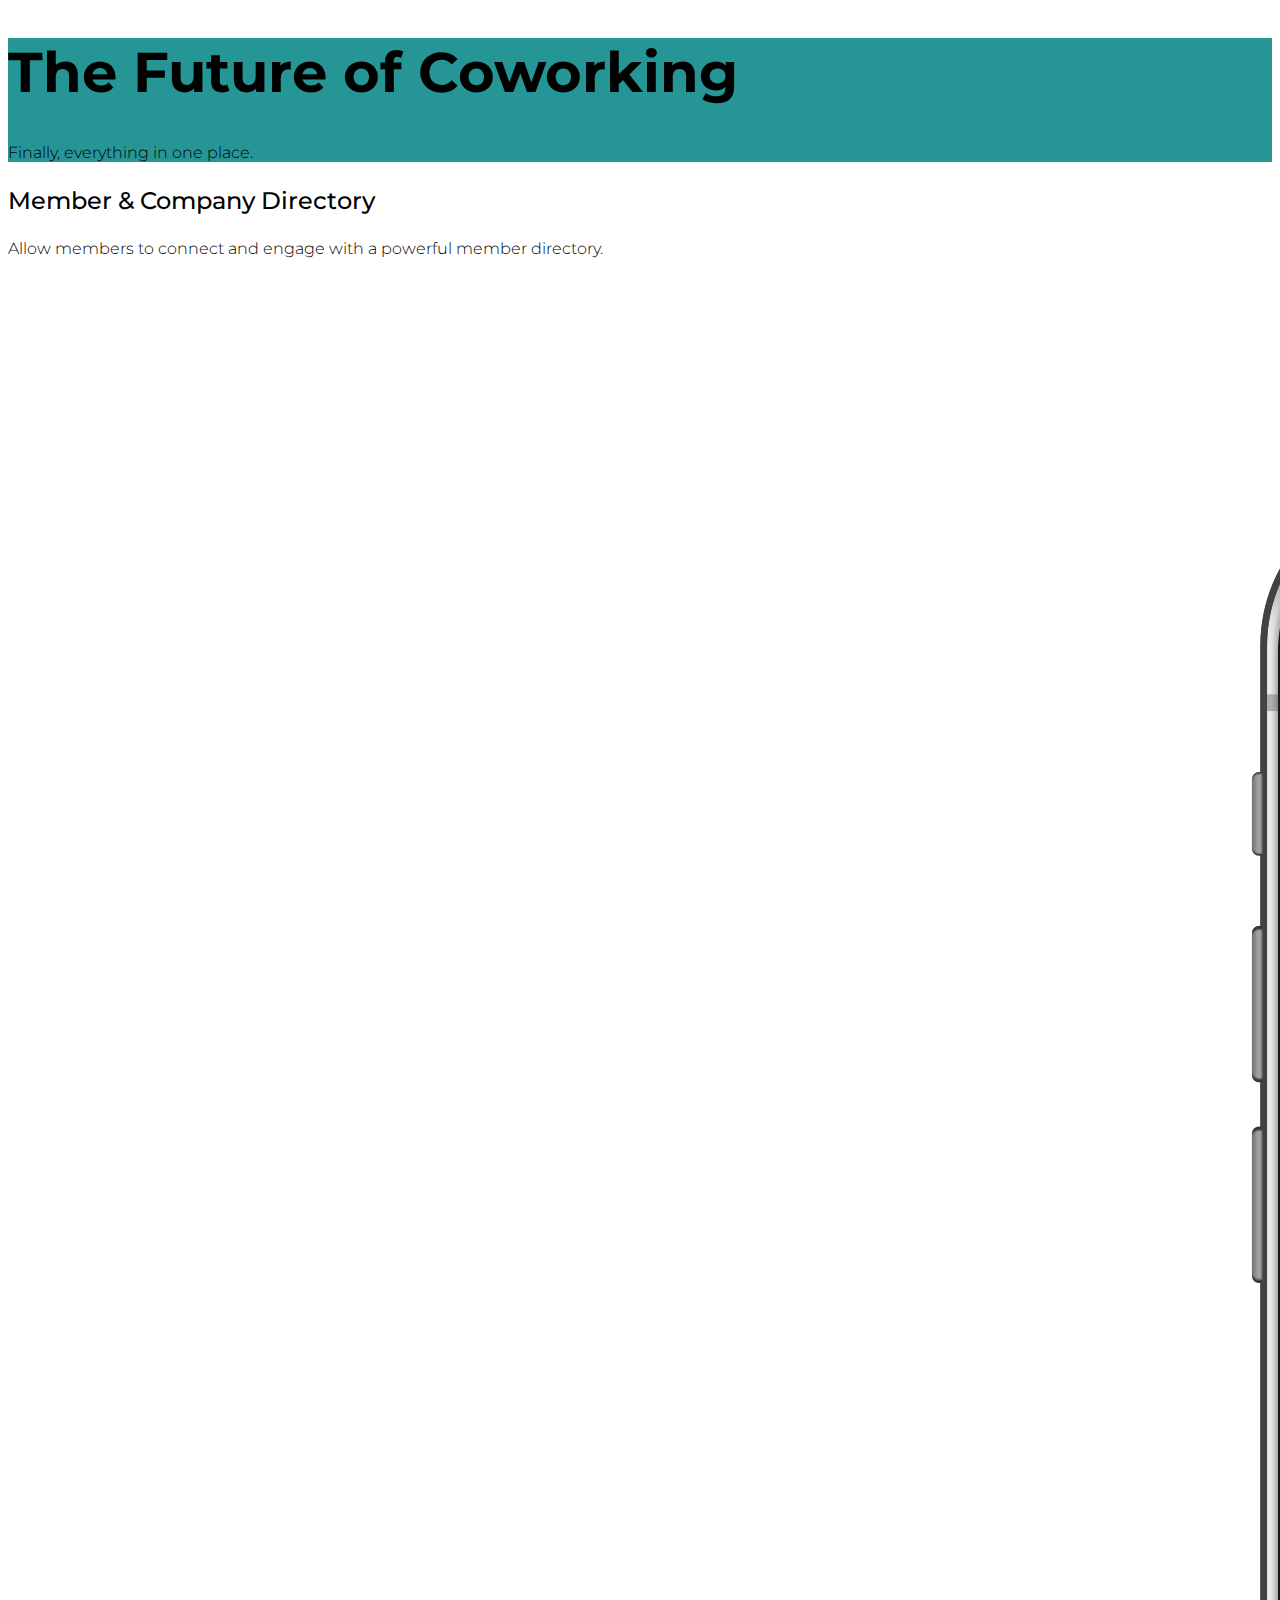
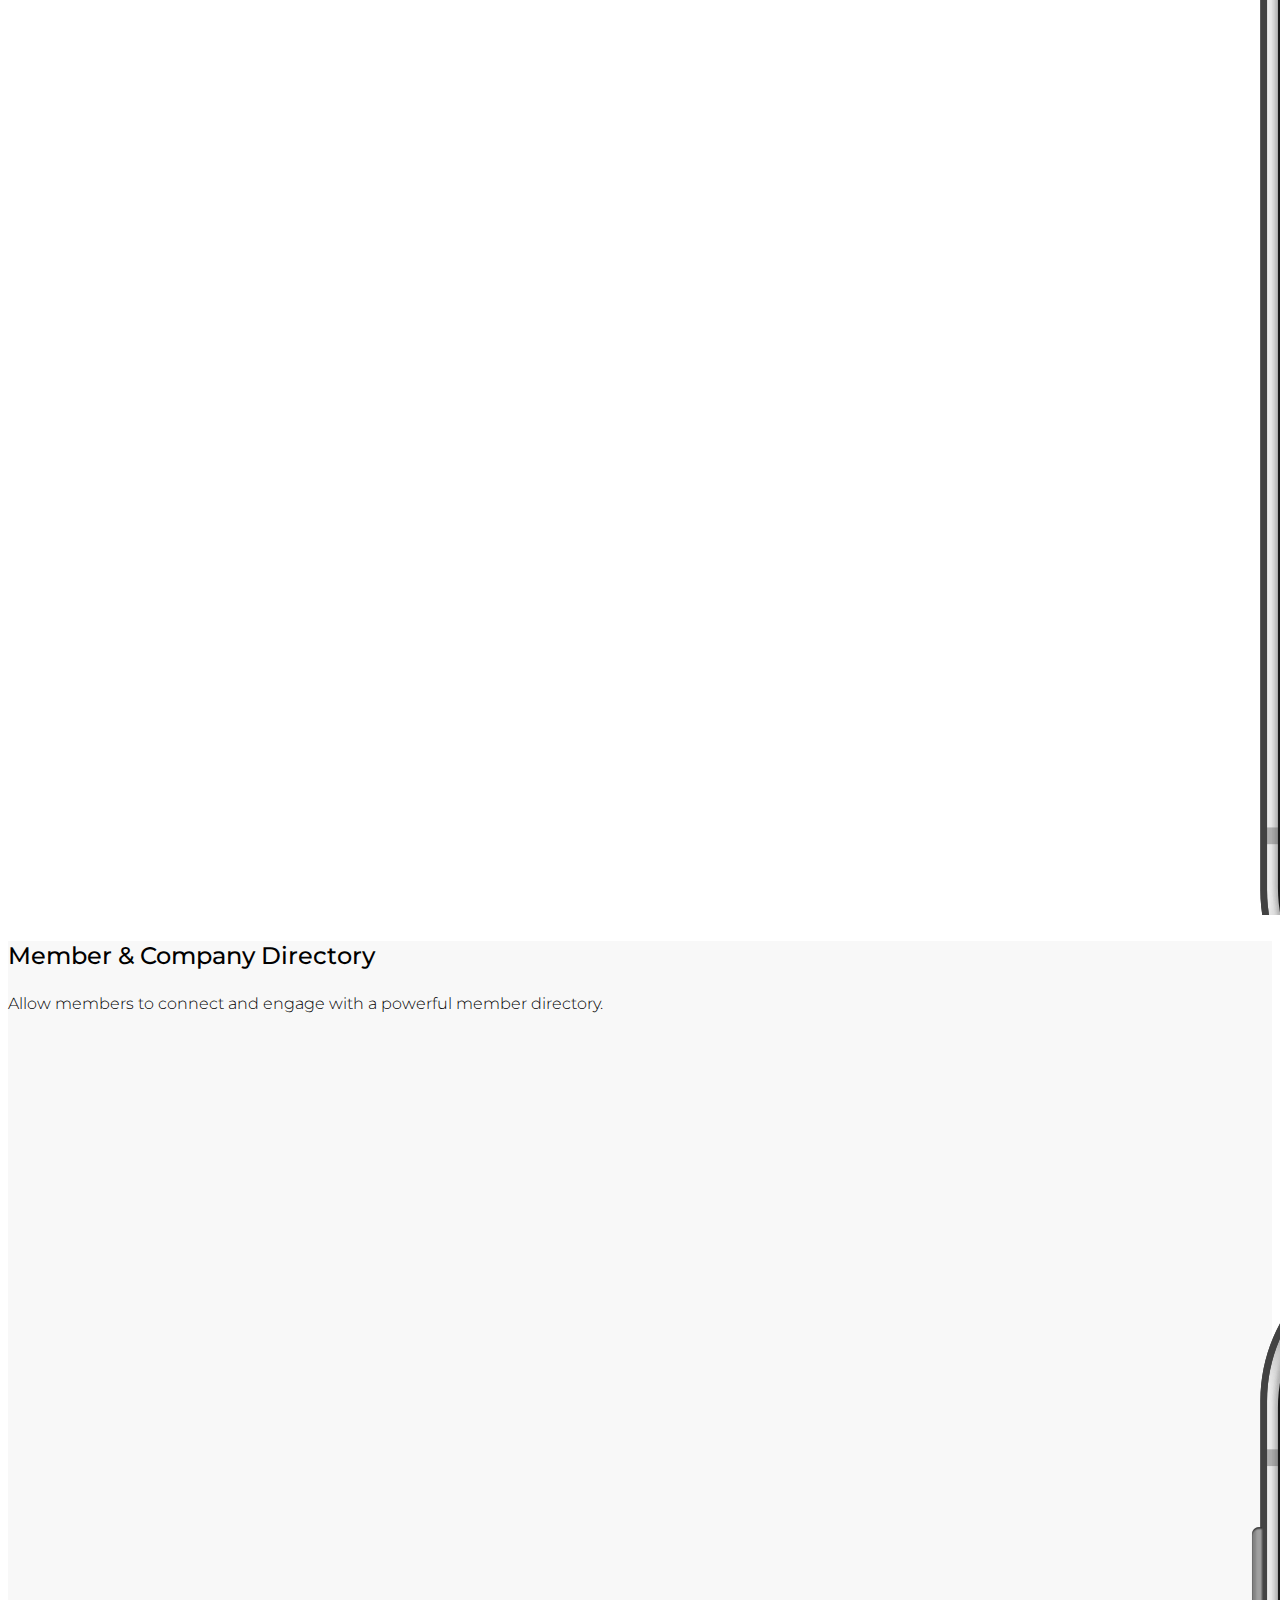
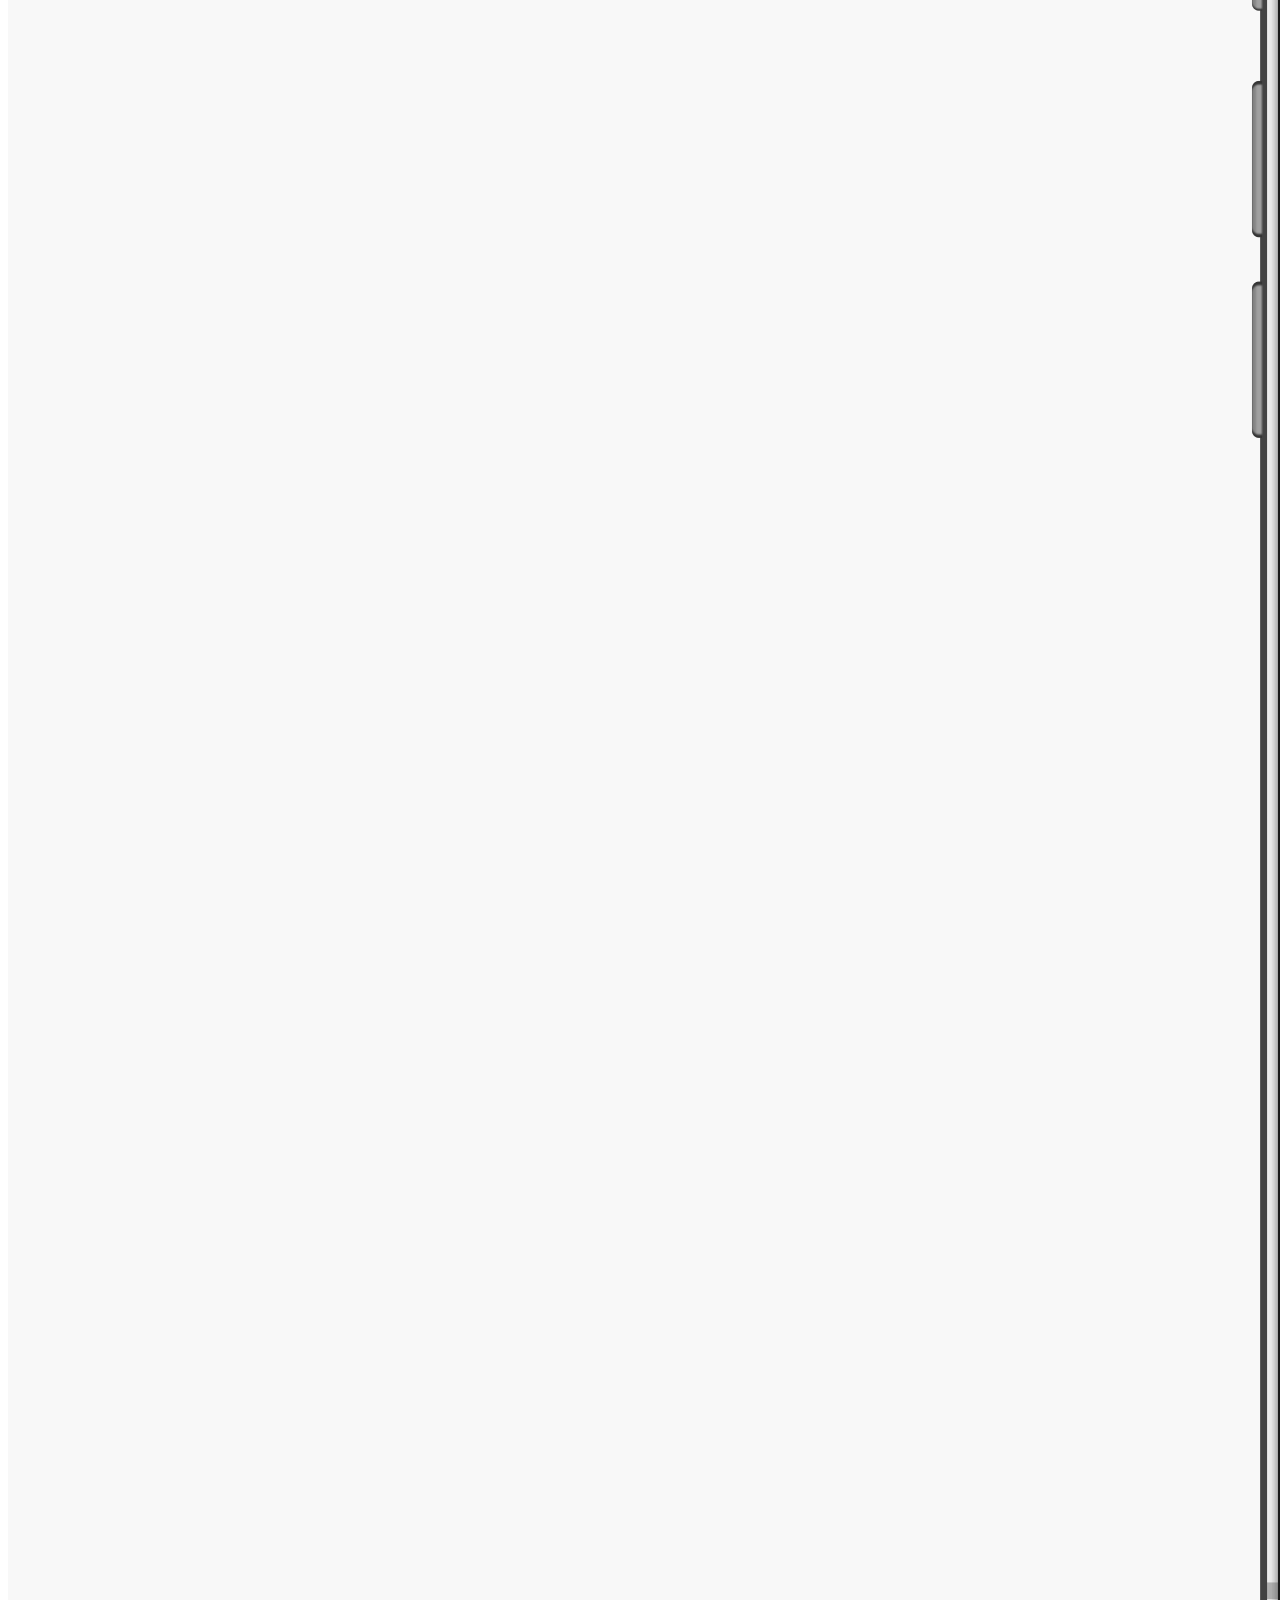
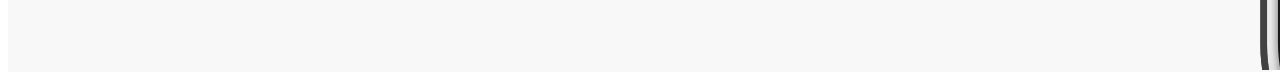
==== features.html @ 98a98f2b "Created structure for features page" ====
<!DOCTYPE html>
<html>

<head>
  <meta charset="utf-8">
  <meta name="viewport" content="width=device-width, initial-scale=1, shrink-to-fit=no">
  <link rel="stylesheet" href="https://stackpath.bootstrapcdn.com/bootstrap/4.1.3/css/bootstrap.min.css" integrity="sha384-MCw98/SFnGE8fJT3GXwEOngsV7Zt27NXFoaoApmYm81iuXoPkFOJwJ8ERdknLPMO" crossorigin="anonymous">
  <link rel="stylesheet" href="https://use.fontawesome.com/releases/v5.6.3/css/all.css" integrity="sha384-UHRtZLI+pbxtHCWp1t77Bi1L4ZtiqrqD80Kn4Z8NTSRyMA2Fd33n5dQ8lWUE00s/" crossorigin="anonymous">
  <link href="style/css/style.css" type="text/css" rel="stylesheet">
  <title>Lithios Mobile App Development Raleigh for Android, iOS, iPhone</title>
</head>

<body>
  <!-- Page -->
  <div class="container-fluid p-0" id="features">
    <!-- Header -->
    <div class="container-fluid py-5 px-5 px-md-0 bg-primary">
      <div class="row py-5">
        <div class="col-0 col-md-1">
        </div>
        <div class="col-12 col-md-10 text-center">
          <h1 class="text-white pb-3">The Future of Coworking</h1>
          <p class="text-white">Finally, everything in one place.</p>
        </div>
        <div class="col-0 col-md-1">
        </div>
      </div>
    </div>
    <!-- feature list -->
    <!-- directory -->
    <div class="container-fluid pt-5 px-5 px-md-0" id="member-directory">
      <div class="row">
        <div class="col-0 col-md-1">
        </div>
        <div class="col-12 col-md-10">
          <div class="row align-items-center">
            <div class="col-12 col-lg-6 text-center text-lg-left pt-4 pt-lg-0">
              <h3>Member & Company Directory</h3>
              <p>Allow members to connect and engage with a powerful member directory.</p>
            </div>
            <div class="col-12 col-lg-6">
              <img class="img-responsive w-100" src="img/features/coworks_feature_member-directory.png" alt="The Coworks Sales Tour Bundle">
            </div>
          </div>
        </div>
        <div class="col-0 col-md-1">
        </div>
      </div>
    </div>
    <!-- directory -->
    <div class="container-fluid pt-5 px-5 px-md-0 bg-grey" id="member-directory">
      <div class="row">
        <div class="col-0 col-md-1">
        </div>
        <div class="col-12 col-md-10">
          <div class="row align-items-center">
            <div class="col-12 col-lg-6 text-center text-lg-left pt-4 pt-lg-0 order-lg-2">
              <h3>Member & Company Directory</h3>
              <p>Allow members to connect and engage with a powerful member directory.</p>
            </div>
            <div class="col-12 col-lg-6 order-lg-1">
              <img class="img-responsive w-100" src="img/features/coworks_feature_member-directory.png" alt="The Coworks Sales Tour Bundle">
            </div>
          </div>
        </div>
        <div class="col-0 col-md-1">
        </div>
      </div>
    </div>

    <!-- end -->
  </div>
</body>

</html>
---- style/css/style.css ----
@import url("https://fonts.googleapis.com/css?family=Montserrat:300,400,500,600,700,800,900");.bg-primary{background-color:#259595 !important}.bg-secondary{background-color:#273c4a !important}.bg-grey{background-color:#f8f8f8}@media (min-width: 992px){.h1,h1{font-family:"Montserrat",Verdana,Arial,Helvetica,sans-serif;font-size:7rem;font-weight:700}.h2,h2{font-family:"Montserrat",Verdana,Arial,Helvetica,sans-serif;font-size:4.5rem;font-weight:600}.h3,h3{font-family:"Montserrat",Verdana,Arial,Helvetica,sans-serif;font-size:3rem;font-weight:500}.h4,h4{font-family:"Montserrat",Verdana,Arial,Helvetica,sans-serif;font-size:4.5rem;font-weight:700}.h5,h5{font-family:"Montserrat",Verdana,Arial,Helvetica,sans-serif;font-size:4.5rem;font-weight:700}.h6,h6{font-family:"Montserrat",Verdana,Arial,Helvetica,sans-serif;font-size:4.5rem;font-weight:700}.p,p{font-family:"Montserrat",Verdana,Arial,Helvetica,sans-serif;font-size:2rem;font-weight:300}}@media (min-width: 768px), (max-width: 991px){.h1,h1{font-family:"Montserrat",Verdana,Arial,Helvetica,sans-serif;font-size:7rem;font-weight:700}.h2,h2{font-family:"Montserrat",Verdana,Arial,Helvetica,sans-serif;font-size:4.5rem;font-weight:600}.h3,h3{font-family:"Montserrat",Verdana,Arial,Helvetica,sans-serif;font-size:3rem;font-weight:500}.h4,h4{font-family:"Montserrat",Verdana,Arial,Helvetica,sans-serif;font-size:4.5rem;font-weight:700}.h5,h5{font-family:"Montserrat",Verdana,Arial,Helvetica,sans-serif;font-size:4.5rem;font-weight:700}.h6,h6{font-family:"Montserrat",Verdana,Arial,Helvetica,sans-serif;font-size:4.5rem;font-weight:700}.p,p{font-family:"Montserrat",Verdana,Arial,Helvetica,sans-serif;font-size:2rem;font-weight:300}}@media (max-width: 767px){.h1,h1{font-family:"Montserrat",Verdana,Arial,Helvetica,sans-serif;font-size:7rem;font-weight:700}.h2,h2{font-family:"Montserrat",Verdana,Arial,Helvetica,sans-serif;font-size:4.5rem;font-weight:600}.h3,h3{font-family:"Montserrat",Verdana,Arial,Helvetica,sans-serif;font-size:3rem;font-weight:500}.h4,h4{font-family:"Montserrat",Verdana,Arial,Helvetica,sans-serif;font-size:4.5rem;font-weight:700}.h5,h5{font-family:"Montserrat",Verdana,Arial,Helvetica,sans-serif;font-size:4.5rem;font-weight:700}.h6,h6{font-family:"Montserrat",Verdana,Arial,Helvetica,sans-serif;font-size:4.5rem;font-weight:700}.p,p{font-family:"Montserrat",Verdana,Arial,Helvetica,sans-serif;font-size:2rem;font-weight:300}}@media (min-width: 992px){html{font-size:10px}}@media (min-width: 768px), (max-width: 991px){html{font-size:8px}}@media (max-width: 767px){html{font-size:6px}}.row{margin-left:0px;margin-right:0px}@media (min-width: 768px){.btn-primary{background-color:white;border-radius:3px 3px 3px 3px;border-color:white;color:#259595;font-family:"Montserrat",Verdana,Arial,Helvetica,sans-serif;font-weight:600;font-size:2rem;padding:1.1rem 3.2rem}.btn-primary:hover{background-color:#d9d9d9;color:#259595;font-family:"Montserrat",Verdana,Arial,Helvetica,sans-serif;font-weight:600;font-size:2rem;border-color:#d9d9d9 !important}.btn-primary:active{background-color:#d9d9d9 !important;color:#259595 !important;font-family:"Montserrat",Verdana,Arial,Helvetica,sans-serif !important;font-weight:600;font-size:2rem;border-color:#d9d9d9 !important;box-shadow:0 0 0 0.2rem rgba(0,0,0,0.15) !important}.btn-secondary{background-color:#259595;border-radius:3px 3px 3px 3px;border-color:#259595;color:white;font-family:"Montserrat",Verdana,Arial,Helvetica,sans-serif;font-weight:600;font-size:2rem;padding:1.1rem 3.2rem}.btn-secondary:hover{background-color:#39cece;color:white;border-color:#39cece !important}.btn-secondary:active{background-color:#39cece !important;color:white;border-color:#39cece !important;box-shadow:0 0 0 0.2rem rgba(0,0,0,0.2) !important}}@media (max-width: 767px){.btn-primary{background-color:white;border-radius:3px 3px 3px 3px;border-color:white;color:#259595;font-family:"Montserrat",Verdana,Arial,Helvetica,sans-serif;font-weight:600;font-size:2rem;padding:1.5rem 4rem}.btn-primary:hover{background-color:#d9d9d9;color:#259595;font-family:"Montserrat",Verdana,Arial,Helvetica,sans-serif;font-weight:600;font-size:2rem;border-color:#d9d9d9 !important}.btn-primary:active{background-color:#d9d9d9 !important;color:#259595 !important;font-family:"Montserrat",Verdana,Arial,Helvetica,sans-serif !important;font-weight:600;font-size:2rem;border-color:#d9d9d9 !important;box-shadow:0 0 0 0.2rem rgba(0,0,0,0.15) !important}.btn-secondary{background-color:#259595;border-radius:3px 3px 3px 3px;border-color:#259595;color:white;font-family:"Montserrat",Verdana,Arial,Helvetica,sans-serif;font-weight:600;font-size:1.8rem;padding:1.5rem 4rem}.btn-secondary:hover{background-color:#39cece;color:white;font-size:1.8rem;border-color:#39cece !important}.btn-secondary:active{background-color:#39cece !important;color:white;font-size:1.8rem;border-color:#39cece !important;box-shadow:0 0 0 0.2rem rgba(0,0,0,0.2) !important}}.feature-box{border:solid 2px #fff}.feature-box:hover{background-color:#687680;text-decoration:none}.feature-box:active{background-color:#687680;text-decoration:none}
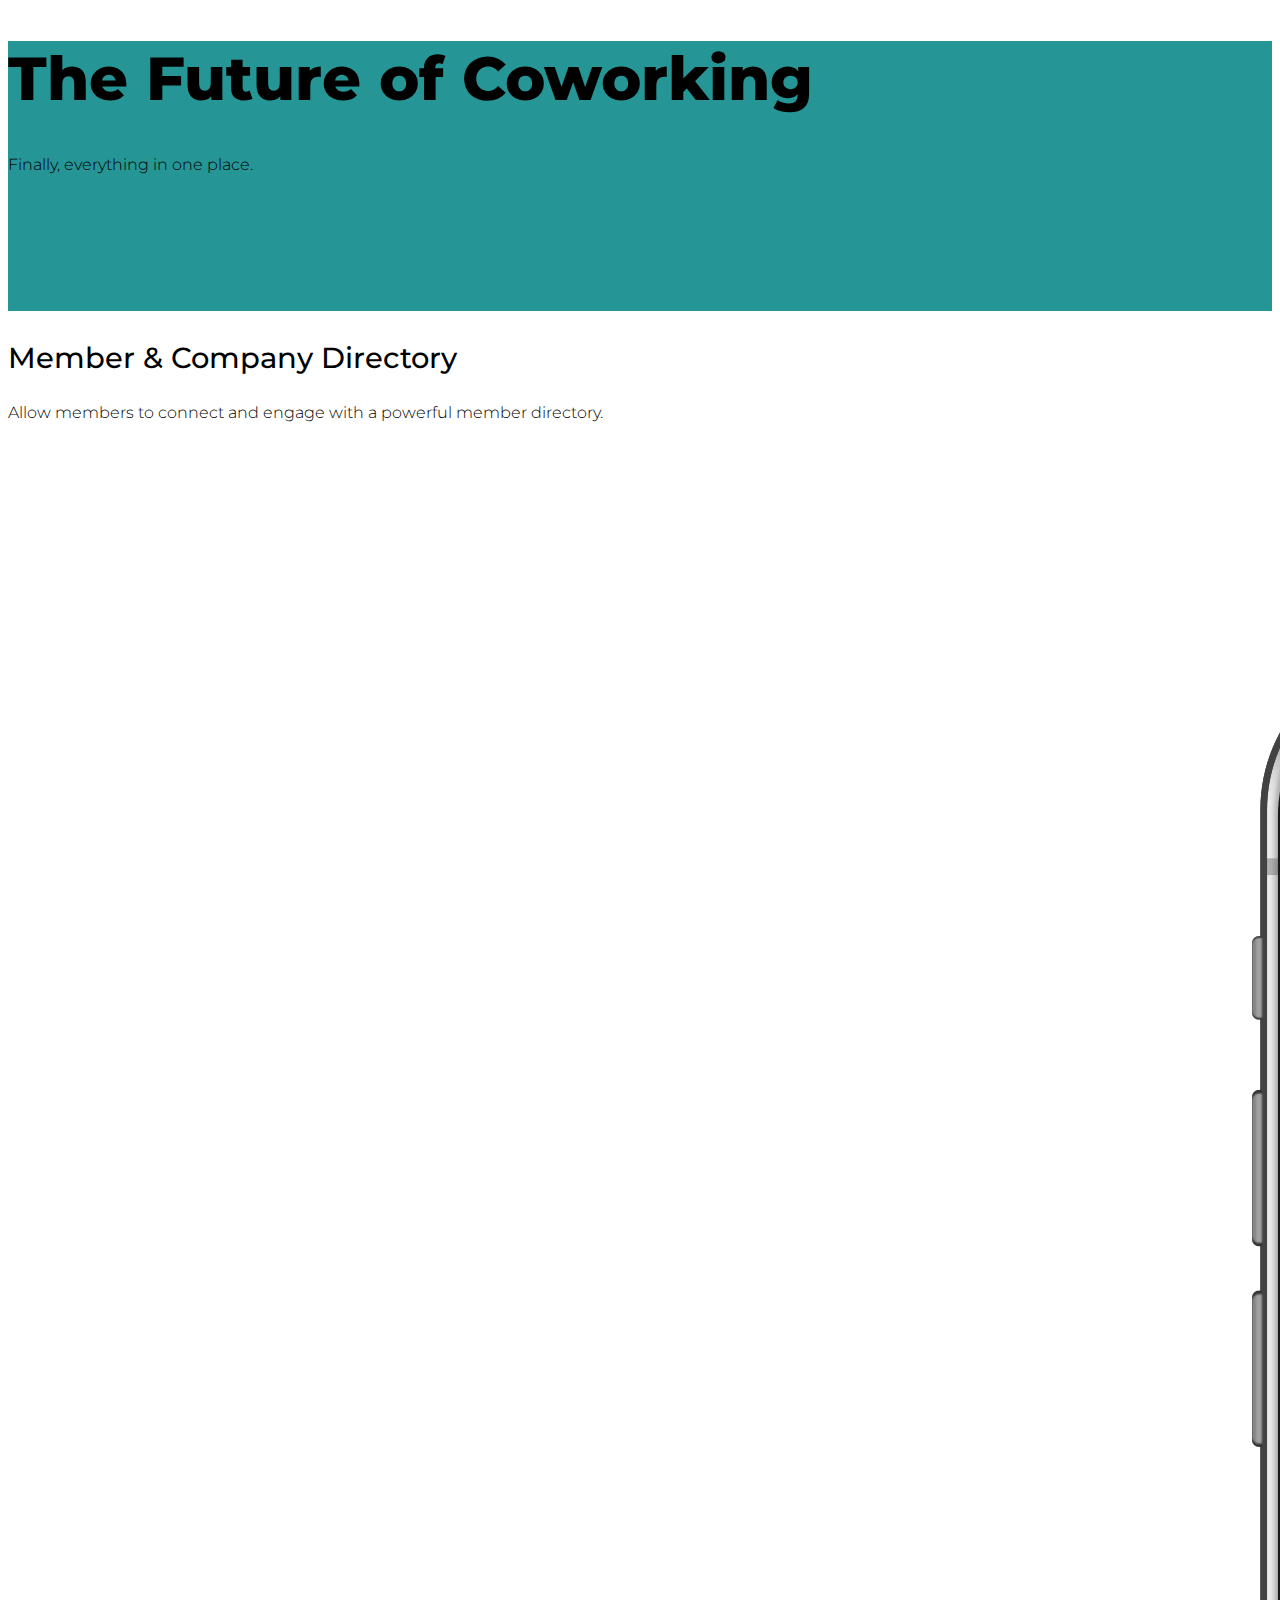
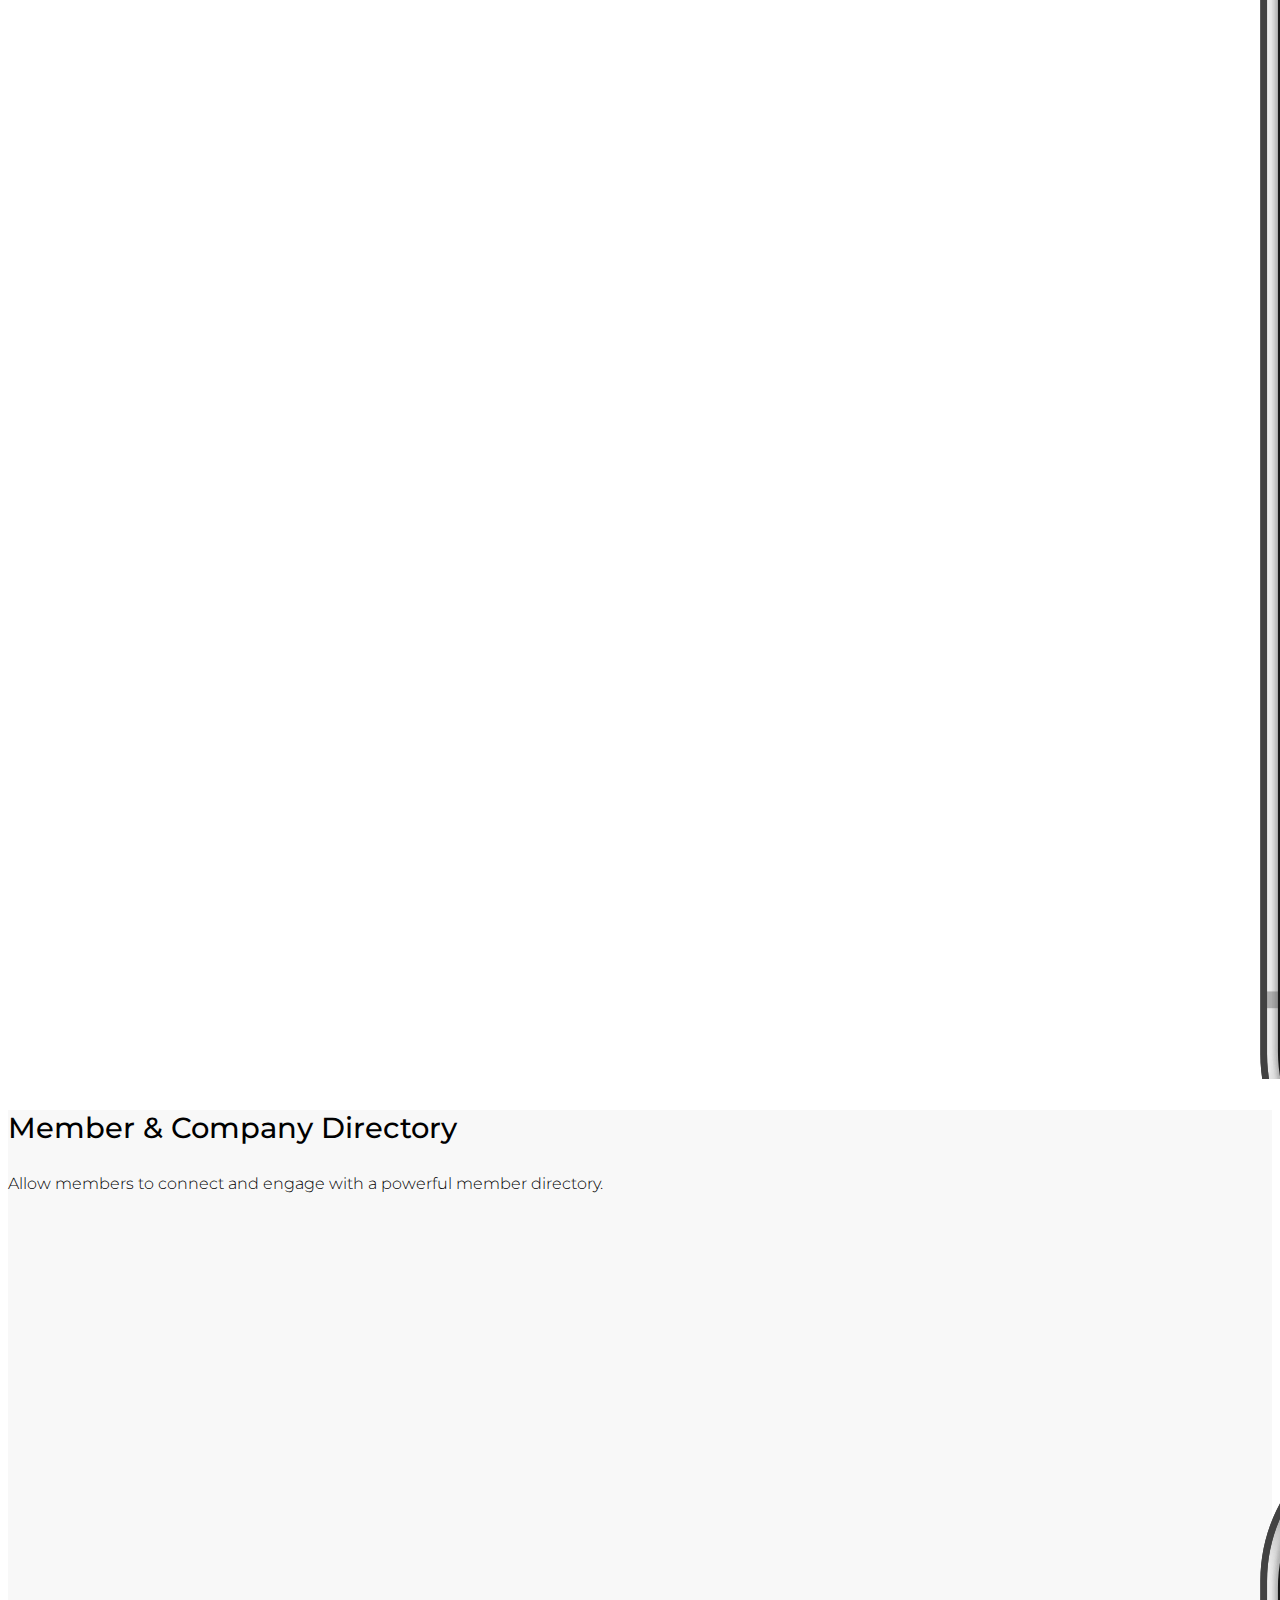
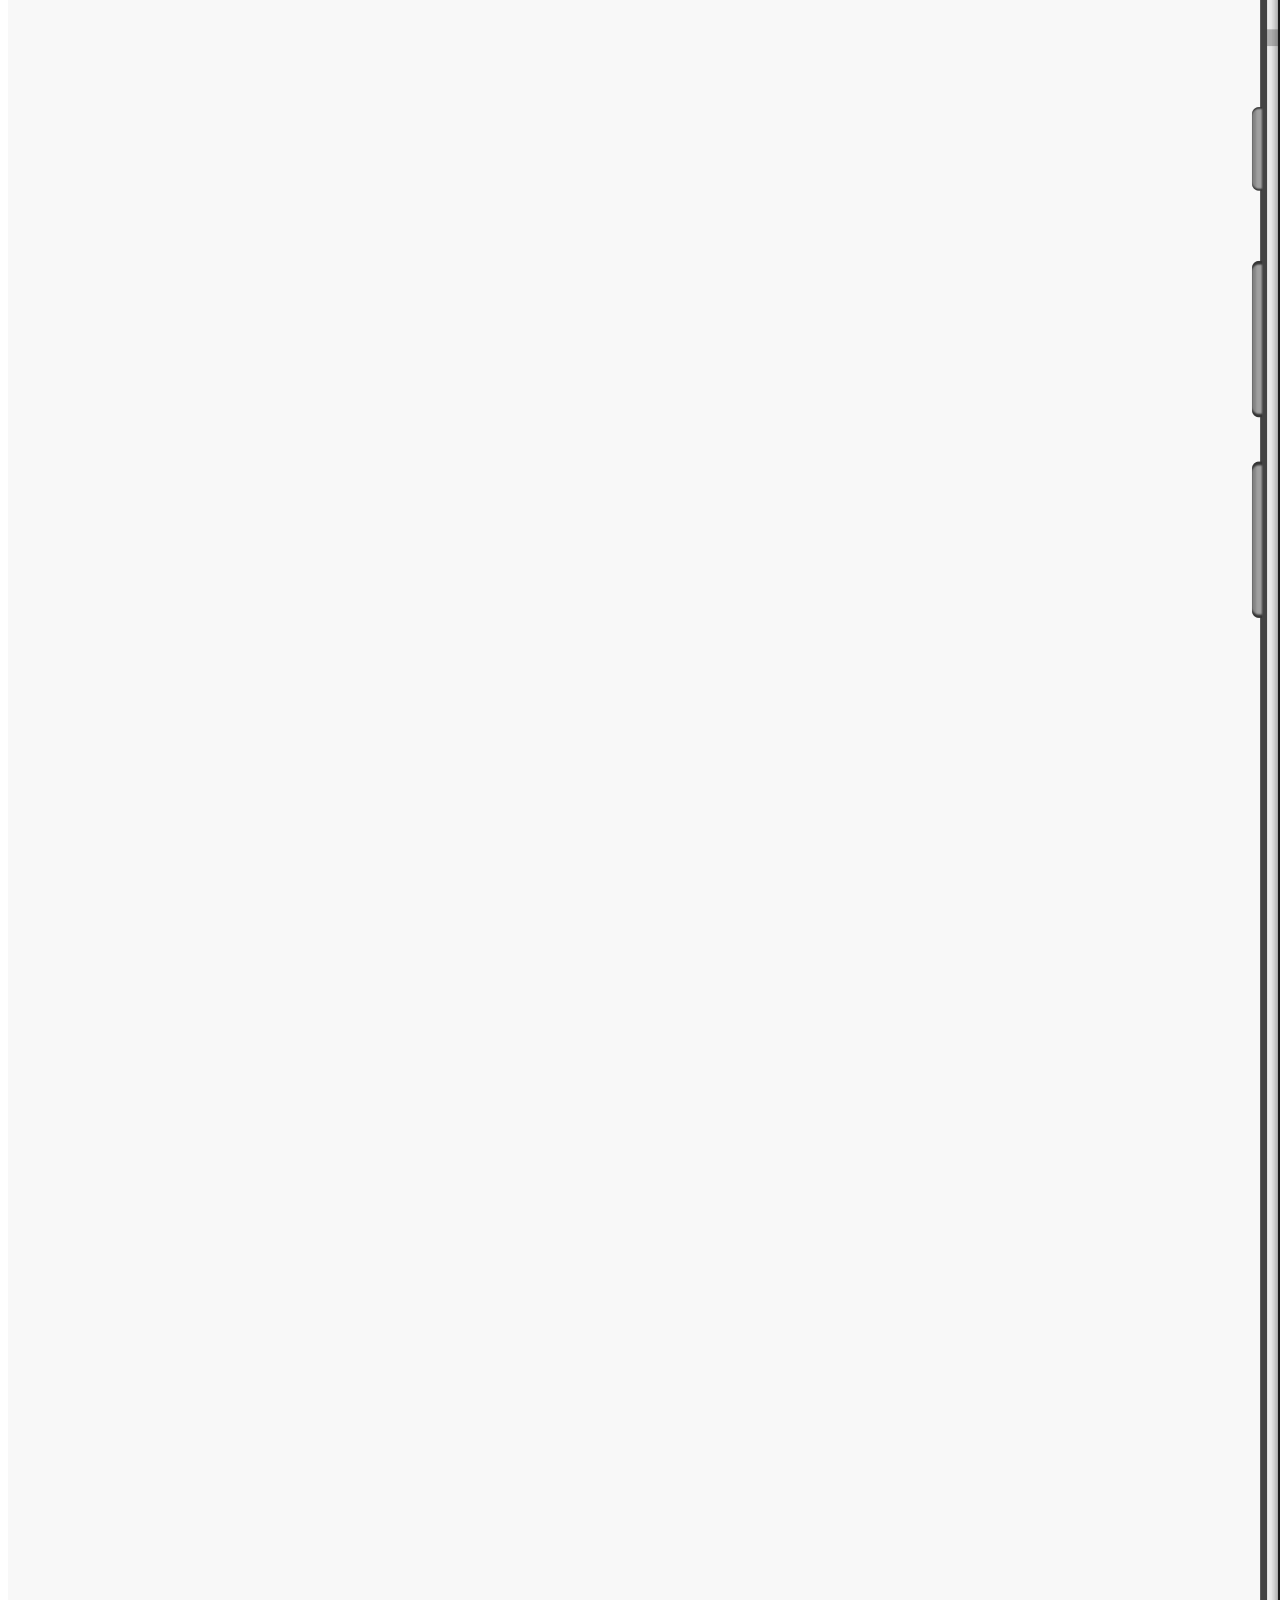
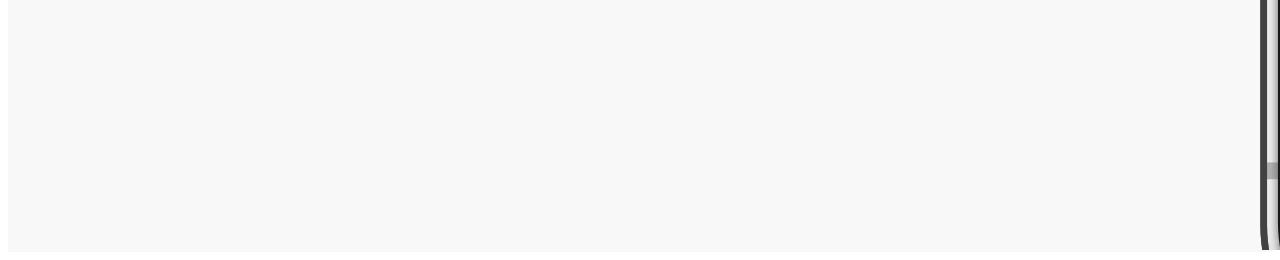
==== commit 03491ce0: "Updated features, platforms, pricing layouts Updated fonts to be responsive" ====
--- a/features.html
+++ b/features.html
@@ -7,15 +7,15 @@
   <link rel="stylesheet" href="https://stackpath.bootstrapcdn.com/bootstrap/4.1.3/css/bootstrap.min.css" integrity="sha384-MCw98/SFnGE8fJT3GXwEOngsV7Zt27NXFoaoApmYm81iuXoPkFOJwJ8ERdknLPMO" crossorigin="anonymous">
   <link rel="stylesheet" href="https://use.fontawesome.com/releases/v5.6.3/css/all.css" integrity="sha384-UHRtZLI+pbxtHCWp1t77Bi1L4ZtiqrqD80Kn4Z8NTSRyMA2Fd33n5dQ8lWUE00s/" crossorigin="anonymous">
   <link href="style/css/style.css" type="text/css" rel="stylesheet">
-  <title>Lithios Mobile App Development Raleigh for Android, iOS, iPhone</title>
+  <title>Features</title>
 </head>
 
 <body>
   <!-- Page -->
   <div class="container-fluid p-0" id="features">
     <!-- Header -->
-    <div class="container-fluid py-5 px-5 px-md-0 bg-primary">
-      <div class="row py-5">
+    <div class="container-fluid header d-flex align-items-center">
+      <div class="row py-5 w-100">
         <div class="col-0 col-md-1">
         </div>
         <div class="col-12 col-md-10 text-center">
--- a/style/css/style.css
+++ b/style/css/style.css
@@ -1 +1 @@
-@import url("https://fonts.googleapis.com/css?family=Montserrat:300,400,500,600,700,800,900");.bg-primary{background-color:#259595 !important}.bg-secondary{background-color:#273c4a !important}.bg-grey{background-color:#f8f8f8}@media (min-width: 992px){.h1,h1{font-family:"Montserrat",Verdana,Arial,Helvetica,sans-serif;font-size:7rem;font-weight:700}.h2,h2{font-family:"Montserrat",Verdana,Arial,Helvetica,sans-serif;font-size:4.5rem;font-weight:600}.h3,h3{font-family:"Montserrat",Verdana,Arial,Helvetica,sans-serif;font-size:3rem;font-weight:500}.h4,h4{font-family:"Montserrat",Verdana,Arial,Helvetica,sans-serif;font-size:4.5rem;font-weight:700}.h5,h5{font-family:"Montserrat",Verdana,Arial,Helvetica,sans-serif;font-size:4.5rem;font-weight:700}.h6,h6{font-family:"Montserrat",Verdana,Arial,Helvetica,sans-serif;font-size:4.5rem;font-weight:700}.p,p{font-family:"Montserrat",Verdana,Arial,Helvetica,sans-serif;font-size:2rem;font-weight:300}}@media (min-width: 768px), (max-width: 991px){.h1,h1{font-family:"Montserrat",Verdana,Arial,Helvetica,sans-serif;font-size:7rem;font-weight:700}.h2,h2{font-family:"Montserrat",Verdana,Arial,Helvetica,sans-serif;font-size:4.5rem;font-weight:600}.h3,h3{font-family:"Montserrat",Verdana,Arial,Helvetica,sans-serif;font-size:3rem;font-weight:500}.h4,h4{font-family:"Montserrat",Verdana,Arial,Helvetica,sans-serif;font-size:4.5rem;font-weight:700}.h5,h5{font-family:"Montserrat",Verdana,Arial,Helvetica,sans-serif;font-size:4.5rem;font-weight:700}.h6,h6{font-family:"Montserrat",Verdana,Arial,Helvetica,sans-serif;font-size:4.5rem;font-weight:700}.p,p{font-family:"Montserrat",Verdana,Arial,Helvetica,sans-serif;font-size:2rem;font-weight:300}}@media (max-width: 767px){.h1,h1{font-family:"Montserrat",Verdana,Arial,Helvetica,sans-serif;font-size:7rem;font-weight:700}.h2,h2{font-family:"Montserrat",Verdana,Arial,Helvetica,sans-serif;font-size:4.5rem;font-weight:600}.h3,h3{font-family:"Montserrat",Verdana,Arial,Helvetica,sans-serif;font-size:3rem;font-weight:500}.h4,h4{font-family:"Montserrat",Verdana,Arial,Helvetica,sans-serif;font-size:4.5rem;font-weight:700}.h5,h5{font-family:"Montserrat",Verdana,Arial,Helvetica,sans-serif;font-size:4.5rem;font-weight:700}.h6,h6{font-family:"Montserrat",Verdana,Arial,Helvetica,sans-serif;font-size:4.5rem;font-weight:700}.p,p{font-family:"Montserrat",Verdana,Arial,Helvetica,sans-serif;font-size:2rem;font-weight:300}}@media (min-width: 992px){html{font-size:10px}}@media (min-width: 768px), (max-width: 991px){html{font-size:8px}}@media (max-width: 767px){html{font-size:6px}}.row{margin-left:0px;margin-right:0px}@media (min-width: 768px){.btn-primary{background-color:white;border-radius:3px 3px 3px 3px;border-color:white;color:#259595;font-family:"Montserrat",Verdana,Arial,Helvetica,sans-serif;font-weight:600;font-size:2rem;padding:1.1rem 3.2rem}.btn-primary:hover{background-color:#d9d9d9;color:#259595;font-family:"Montserrat",Verdana,Arial,Helvetica,sans-serif;font-weight:600;font-size:2rem;border-color:#d9d9d9 !important}.btn-primary:active{background-color:#d9d9d9 !important;color:#259595 !important;font-family:"Montserrat",Verdana,Arial,Helvetica,sans-serif !important;font-weight:600;font-size:2rem;border-color:#d9d9d9 !important;box-shadow:0 0 0 0.2rem rgba(0,0,0,0.15) !important}.btn-secondary{background-color:#259595;border-radius:3px 3px 3px 3px;border-color:#259595;color:white;font-family:"Montserrat",Verdana,Arial,Helvetica,sans-serif;font-weight:600;font-size:2rem;padding:1.1rem 3.2rem}.btn-secondary:hover{background-color:#39cece;color:white;border-color:#39cece !important}.btn-secondary:active{background-color:#39cece !important;color:white;border-color:#39cece !important;box-shadow:0 0 0 0.2rem rgba(0,0,0,0.2) !important}}@media (max-width: 767px){.btn-primary{background-color:white;border-radius:3px 3px 3px 3px;border-color:white;color:#259595;font-family:"Montserrat",Verdana,Arial,Helvetica,sans-serif;font-weight:600;font-size:2rem;padding:1.5rem 4rem}.btn-primary:hover{background-color:#d9d9d9;color:#259595;font-family:"Montserrat",Verdana,Arial,Helvetica,sans-serif;font-weight:600;font-size:2rem;border-color:#d9d9d9 !important}.btn-primary:active{background-color:#d9d9d9 !important;color:#259595 !important;font-family:"Montserrat",Verdana,Arial,Helvetica,sans-serif !important;font-weight:600;font-size:2rem;border-color:#d9d9d9 !important;box-shadow:0 0 0 0.2rem rgba(0,0,0,0.15) !important}.btn-secondary{background-color:#259595;border-radius:3px 3px 3px 3px;border-color:#259595;color:white;font-family:"Montserrat",Verdana,Arial,Helvetica,sans-serif;font-weight:600;font-size:1.8rem;padding:1.5rem 4rem}.btn-secondary:hover{background-color:#39cece;color:white;font-size:1.8rem;border-color:#39cece !important}.btn-secondary:active{background-color:#39cece !important;color:white;font-size:1.8rem;border-color:#39cece !important;box-shadow:0 0 0 0.2rem rgba(0,0,0,0.2) !important}}.feature-box{border:solid 2px #fff}.feature-box:hover{background-color:#687680;text-decoration:none}.feature-box:active{background-color:#687680;text-decoration:none}
+@import url("https://fonts.googleapis.com/css?family=Montserrat:300,400,500,600,700,800,900");.bg-primary{background-color:#259595 !important}.bg-secondary{background-color:#273c4a !important}.bg-grey{background-color:#f8f8f8}.brand-teal{color:#259595}@media (min-width: 992px){.h1,h1{font-family:"Montserrat",Verdana,Arial,Helvetica,sans-serif;font-size:7.6rem;font-weight:800}.h2,h2{font-family:"Montserrat",Verdana,Arial,Helvetica,sans-serif;font-size:5rem;font-weight:700}.h3,h3{font-family:"Montserrat",Verdana,Arial,Helvetica,sans-serif;font-size:3.6rem;font-weight:500}.h4,h4{font-family:"Montserrat",Verdana,Arial,Helvetica,sans-serif;font-size:2.8rem;font-weight:500}.h5,h5{font-family:"Montserrat",Verdana,Arial,Helvetica,sans-serif;font-size:4.5rem;font-weight:700}.h6,h6{font-family:"Montserrat",Verdana,Arial,Helvetica,sans-serif;font-size:4.5rem;font-weight:700}.p,p{font-family:"Montserrat",Verdana,Arial,Helvetica,sans-serif;font-size:2rem;font-weight:300}}@media (min-width: 768px) and (max-width: 991px){.h1,h1{font-family:"Montserrat",Verdana,Arial,Helvetica,sans-serif;font-size:6.4rem;font-weight:800}.h2,h2{font-family:"Montserrat",Verdana,Arial,Helvetica,sans-serif;font-size:4.2rem;font-weight:700}.h3,h3{font-family:"Montserrat",Verdana,Arial,Helvetica,sans-serif;font-size:3.2rem;font-weight:500}.h4,h4{font-family:"Montserrat",Verdana,Arial,Helvetica,sans-serif;font-size:2.8rem;font-weight:500}.h5,h5{font-family:"Montserrat",Verdana,Arial,Helvetica,sans-serif;font-size:4.5rem;font-weight:700}.h6,h6{font-family:"Montserrat",Verdana,Arial,Helvetica,sans-serif;font-size:4.5rem;font-weight:700}.p,p{font-family:"Montserrat",Verdana,Arial,Helvetica,sans-serif;font-size:2rem;font-weight:300}}@media (max-width: 767px){.h1,h1{font-family:"Montserrat",Verdana,Arial,Helvetica,sans-serif;font-size:5.8rem;font-weight:800}.h2,h2{font-family:"Montserrat",Verdana,Arial,Helvetica,sans-serif;font-size:4.5rem;font-weight:700}.h3,h3{font-family:"Montserrat",Verdana,Arial,Helvetica,sans-serif;font-size:3.8rem;font-weight:500}.h4,h4{font-family:"Montserrat",Verdana,Arial,Helvetica,sans-serif;font-size:3rem;font-weight:500}.h5,h5{font-family:"Montserrat",Verdana,Arial,Helvetica,sans-serif;font-size:4.5rem;font-weight:700}.h6,h6{font-family:"Montserrat",Verdana,Arial,Helvetica,sans-serif;font-size:4.5rem;font-weight:700}.p,p{font-family:"Montserrat",Verdana,Arial,Helvetica,sans-serif;font-size:2rem;font-weight:400}}.strong,strong{font-weight:700}.regular{font-weight:500}@media (min-width: 992px){html{font-size:10px}}@media (min-width: 768px), (max-width: 991px){html{font-size:8px}}@media (max-width: 767px){html{font-size:6px}}.row{margin-left:0px;margin-right:0px}@media (min-width: 768px){.btn-primary{background-color:white;border-radius:3px 3px 3px 3px;border-color:white;color:#259595;font-family:"Montserrat",Verdana,Arial,Helvetica,sans-serif;font-weight:600;font-size:2rem;padding:1.1rem 3.2rem}.btn-primary:hover{background-color:#d9d9d9;color:#259595;font-family:"Montserrat",Verdana,Arial,Helvetica,sans-serif;font-weight:600;font-size:2rem;border-color:#d9d9d9 !important}.btn-primary:active{background-color:#d9d9d9 !important;color:#259595 !important;font-family:"Montserrat",Verdana,Arial,Helvetica,sans-serif !important;font-weight:600;font-size:2rem;border-color:#d9d9d9 !important;box-shadow:0 0 0 0.2rem rgba(0,0,0,0.15) !important}.btn-secondary{background-color:#259595;border-radius:3px 3px 3px 3px;border-color:#259595;color:white;font-family:"Montserrat",Verdana,Arial,Helvetica,sans-serif;font-weight:600;font-size:2rem;padding:1.1rem 3.2rem}.btn-secondary:hover{background-color:#39cece;color:white;border-color:#39cece !important}.btn-secondary:active{background-color:#39cece !important;color:white;border-color:#39cece !important;box-shadow:0 0 0 0.2rem rgba(0,0,0,0.2) !important}.btn-feature{background-color:#259595;border-radius:3px 3px 3px 3px;border-color:#259595;color:white;font-family:"Montserrat",Verdana,Arial,Helvetica,sans-serif;font-weight:500;font-size:2rem;padding:1rem 1.5rem}.btn-feature:hover{background-color:#39cece;color:white;border-color:#39cece !important}.btn-feature:active{background-color:#39cece !important;color:white;border-color:#39cece !important;box-shadow:0 0 0 0.2rem rgba(0,0,0,0.2) !important}}@media (max-width: 767px){.btn-primary{background-color:white;border-radius:3px 3px 3px 3px;border-color:white;color:#259595;font-family:"Montserrat",Verdana,Arial,Helvetica,sans-serif;font-weight:600;font-size:2rem;padding:1.5rem 4rem}.btn-primary:hover{background-color:#d9d9d9;color:#259595;font-family:"Montserrat",Verdana,Arial,Helvetica,sans-serif;font-weight:600;font-size:2rem;border-color:#d9d9d9 !important}.btn-primary:active{background-color:#d9d9d9 !important;color:#259595 !important;font-family:"Montserrat",Verdana,Arial,Helvetica,sans-serif !important;font-weight:600;font-size:2rem;border-color:#d9d9d9 !important;box-shadow:0 0 0 0.2rem rgba(0,0,0,0.15) !important}.btn-secondary{background-color:#259595;border-radius:3px 3px 3px 3px;border-color:#259595;color:white;font-family:"Montserrat",Verdana,Arial,Helvetica,sans-serif;font-weight:600;font-size:1.8rem;padding:1.5rem 4rem}.btn-secondary:hover{background-color:#39cece;color:white;font-size:1.8rem;border-color:#39cece !important}.btn-secondary:active{background-color:#39cece !important;color:white;font-size:1.8rem;border-color:#39cece !important;box-shadow:0 0 0 0.2rem rgba(0,0,0,0.2) !important}.btn-feature{background-color:#259595;border-radius:3px 3px 3px 3px;border-color:#259595;color:white;font-family:"Montserrat",Verdana,Arial,Helvetica,sans-serif;font-weight:500;font-size:2rem;padding:1rem 1.5rem}.btn-feature:hover{background-color:#39cece;color:white;border-color:#39cece !important}.btn-feature:active{background-color:#39cece !important;color:white;border-color:#39cece !important;box-shadow:0 0 0 0.2rem rgba(0,0,0,0.2) !important}}.feature-box{border:solid 2px #fff}.feature-box:hover{background-color:#687680;text-decoration:none}.feature-box:active{background-color:#687680;text-decoration:none}@media (min-width: 992px){.header{background-color:#259595;min-height:30vh}}@media (min-width: 768px) and (max-width: 991px){.header{background-color:#259595;min-height:20vh}}@media (max-width: 767px){.header{background-color:#259595}}.colfive{width:20%}
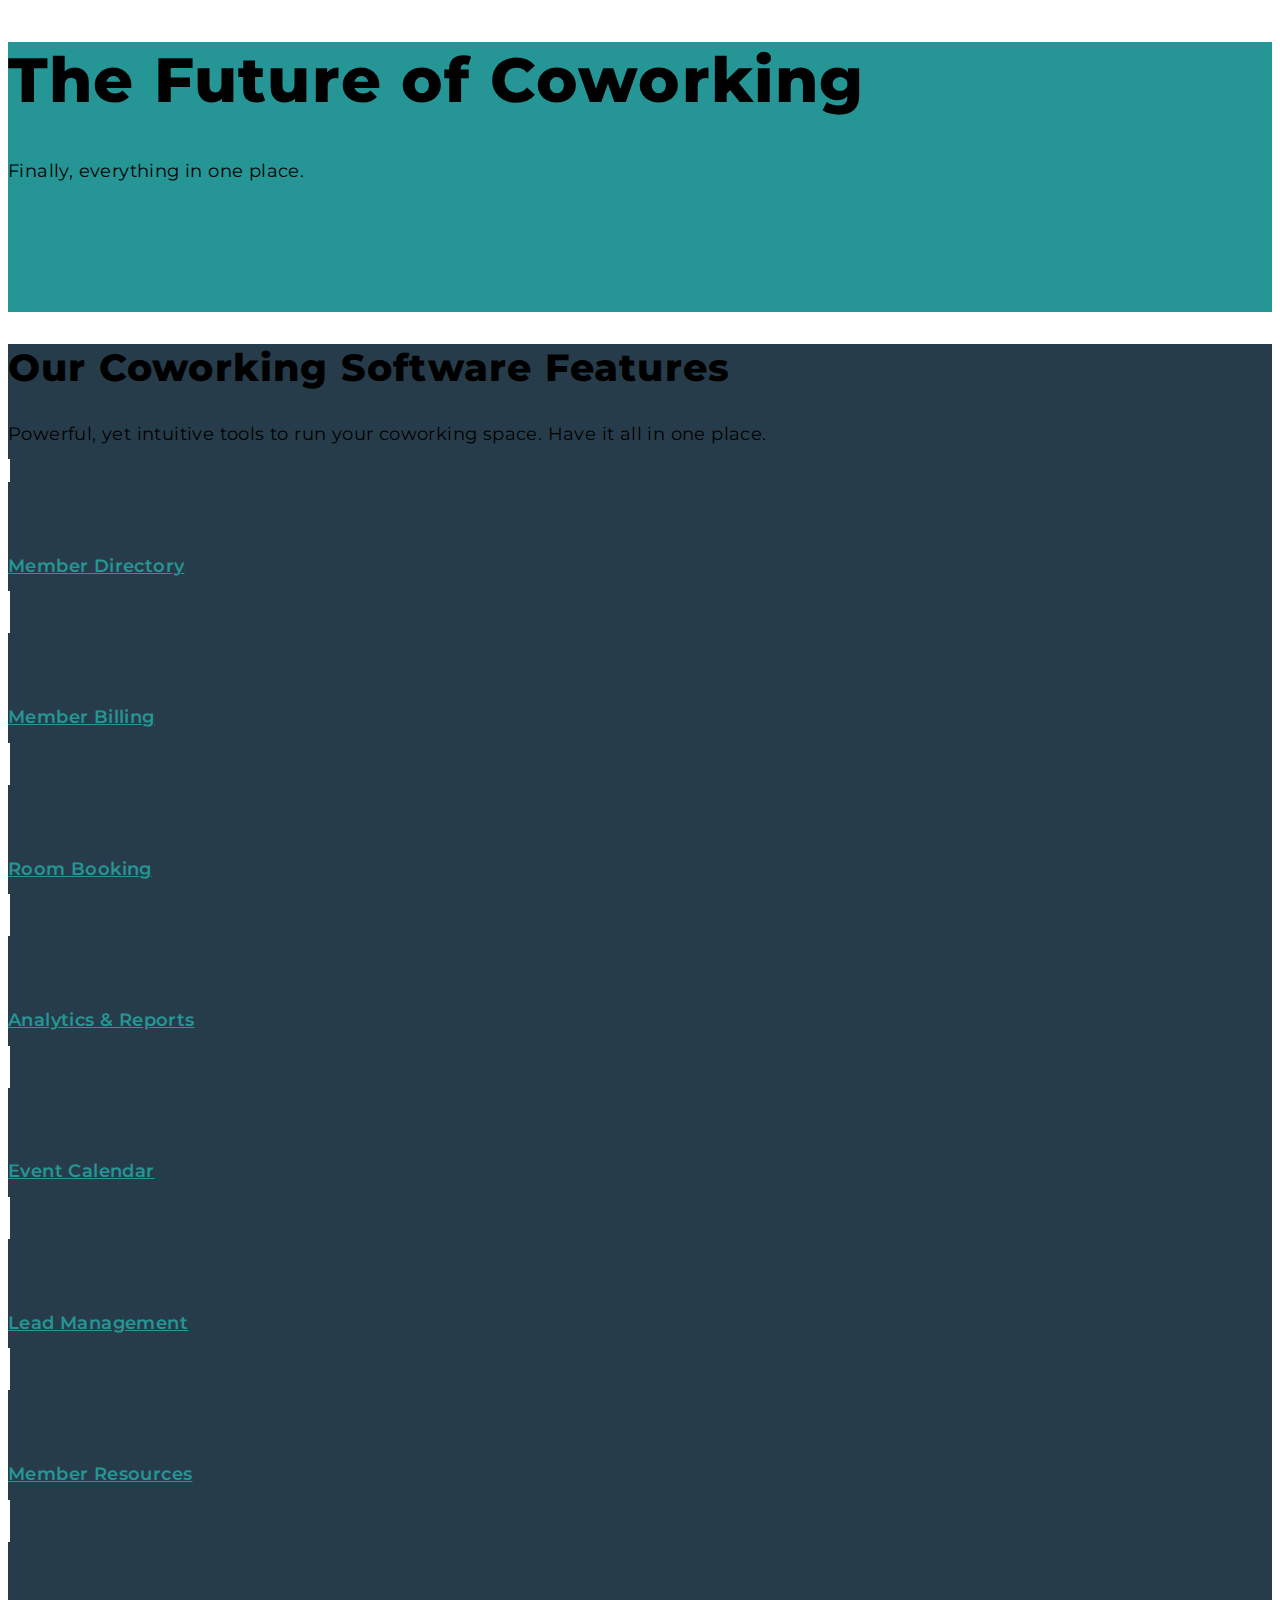
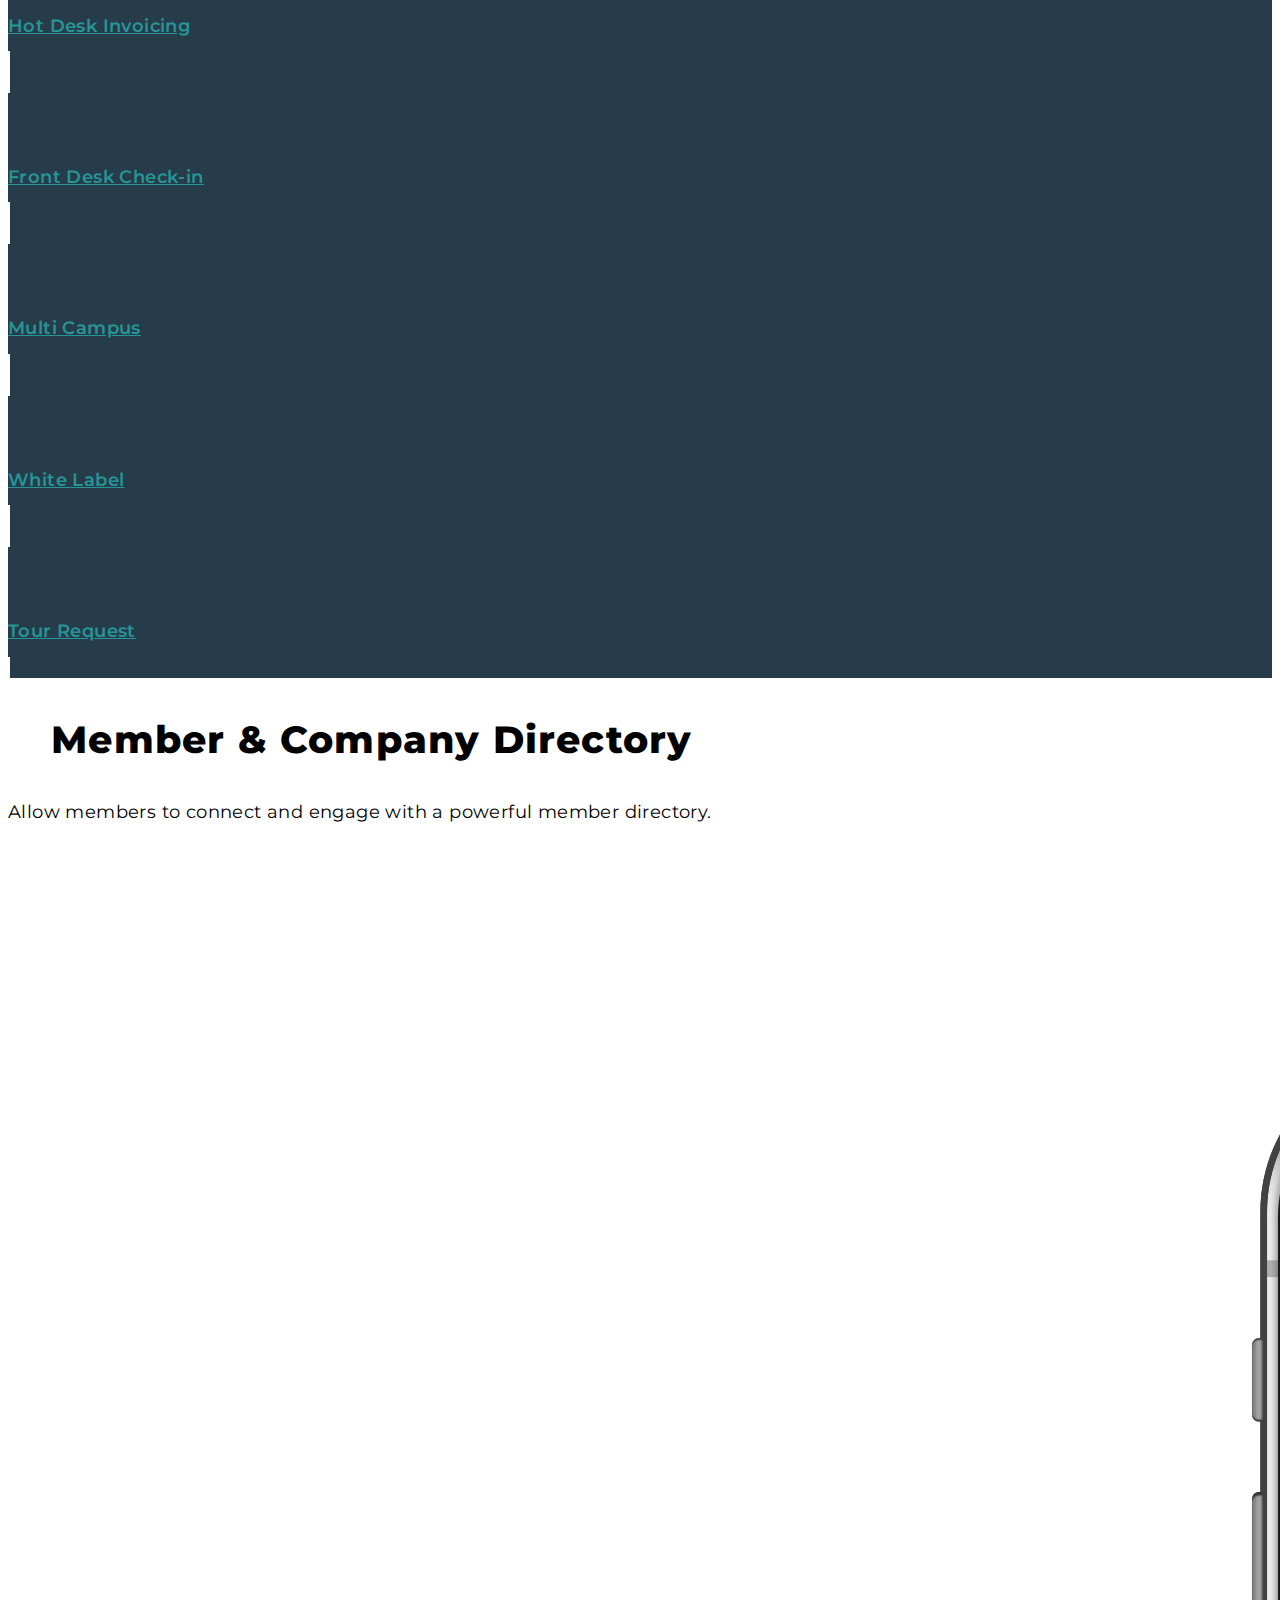
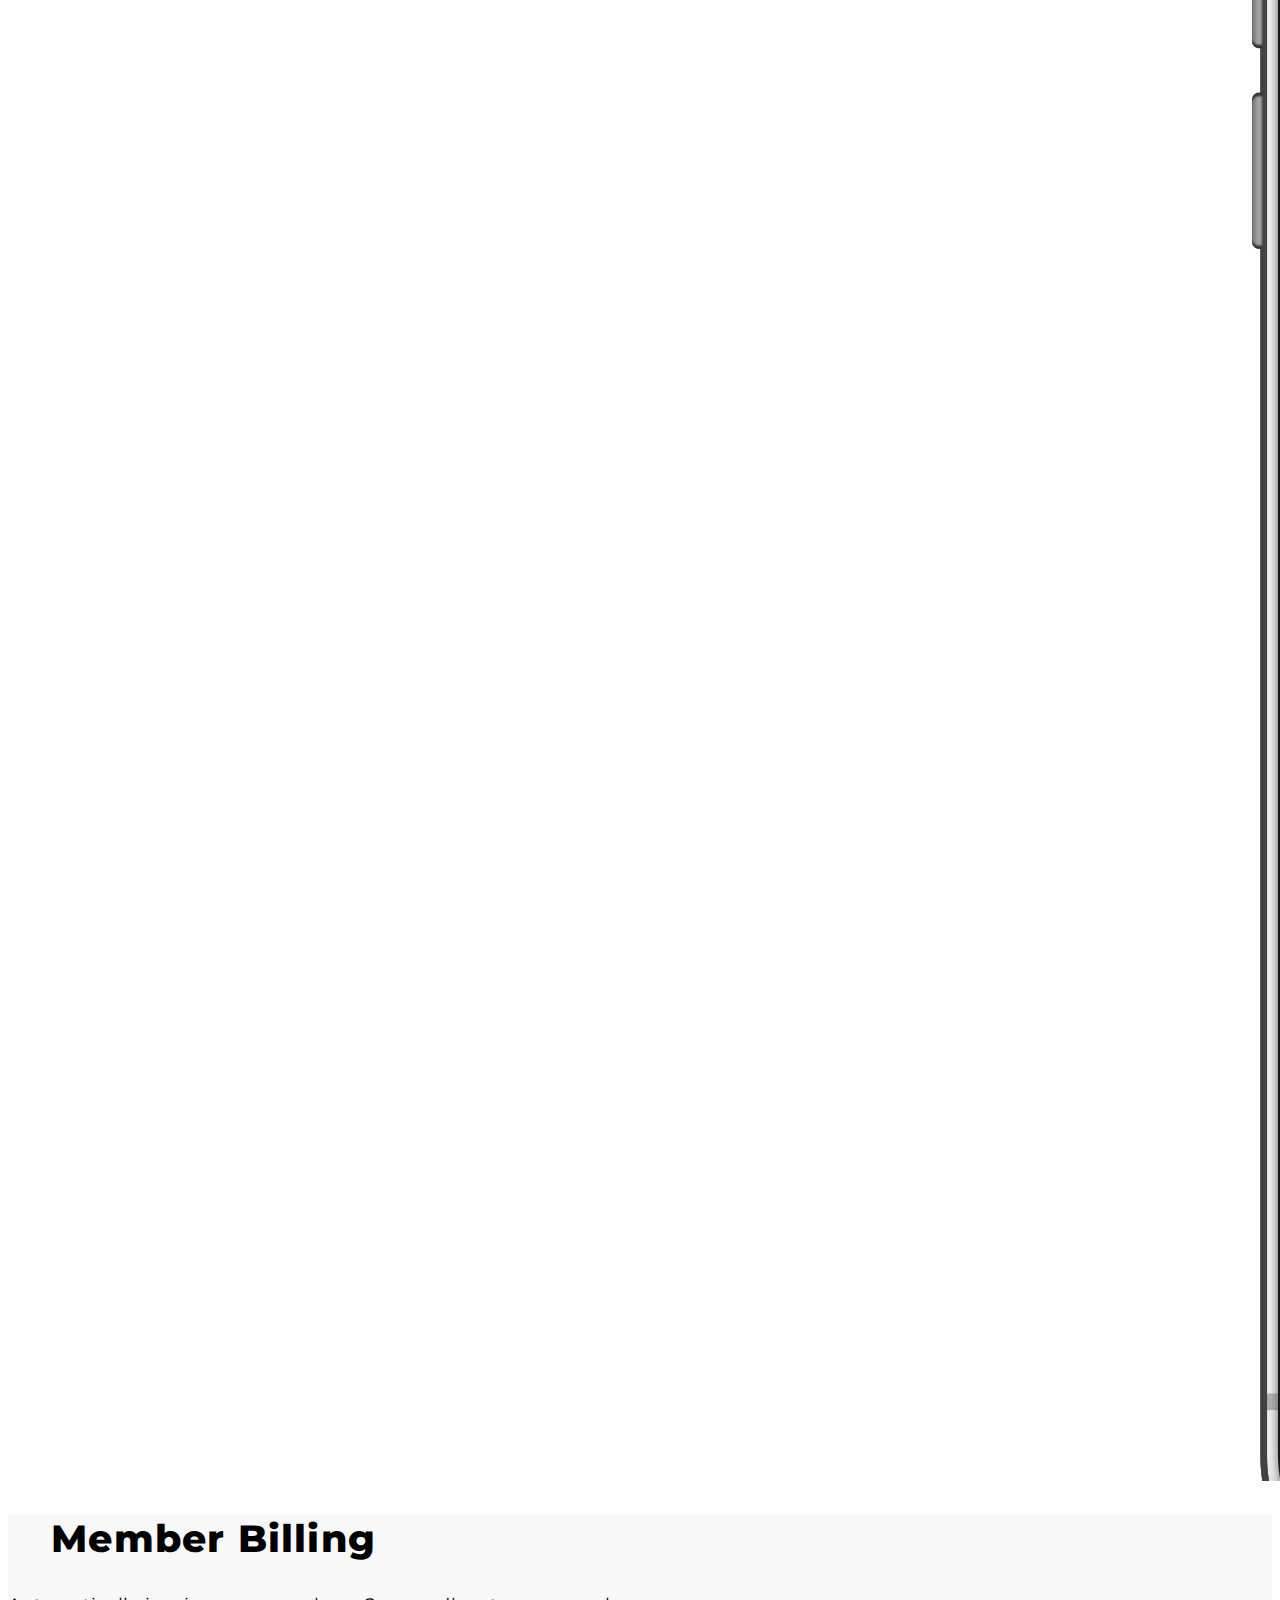
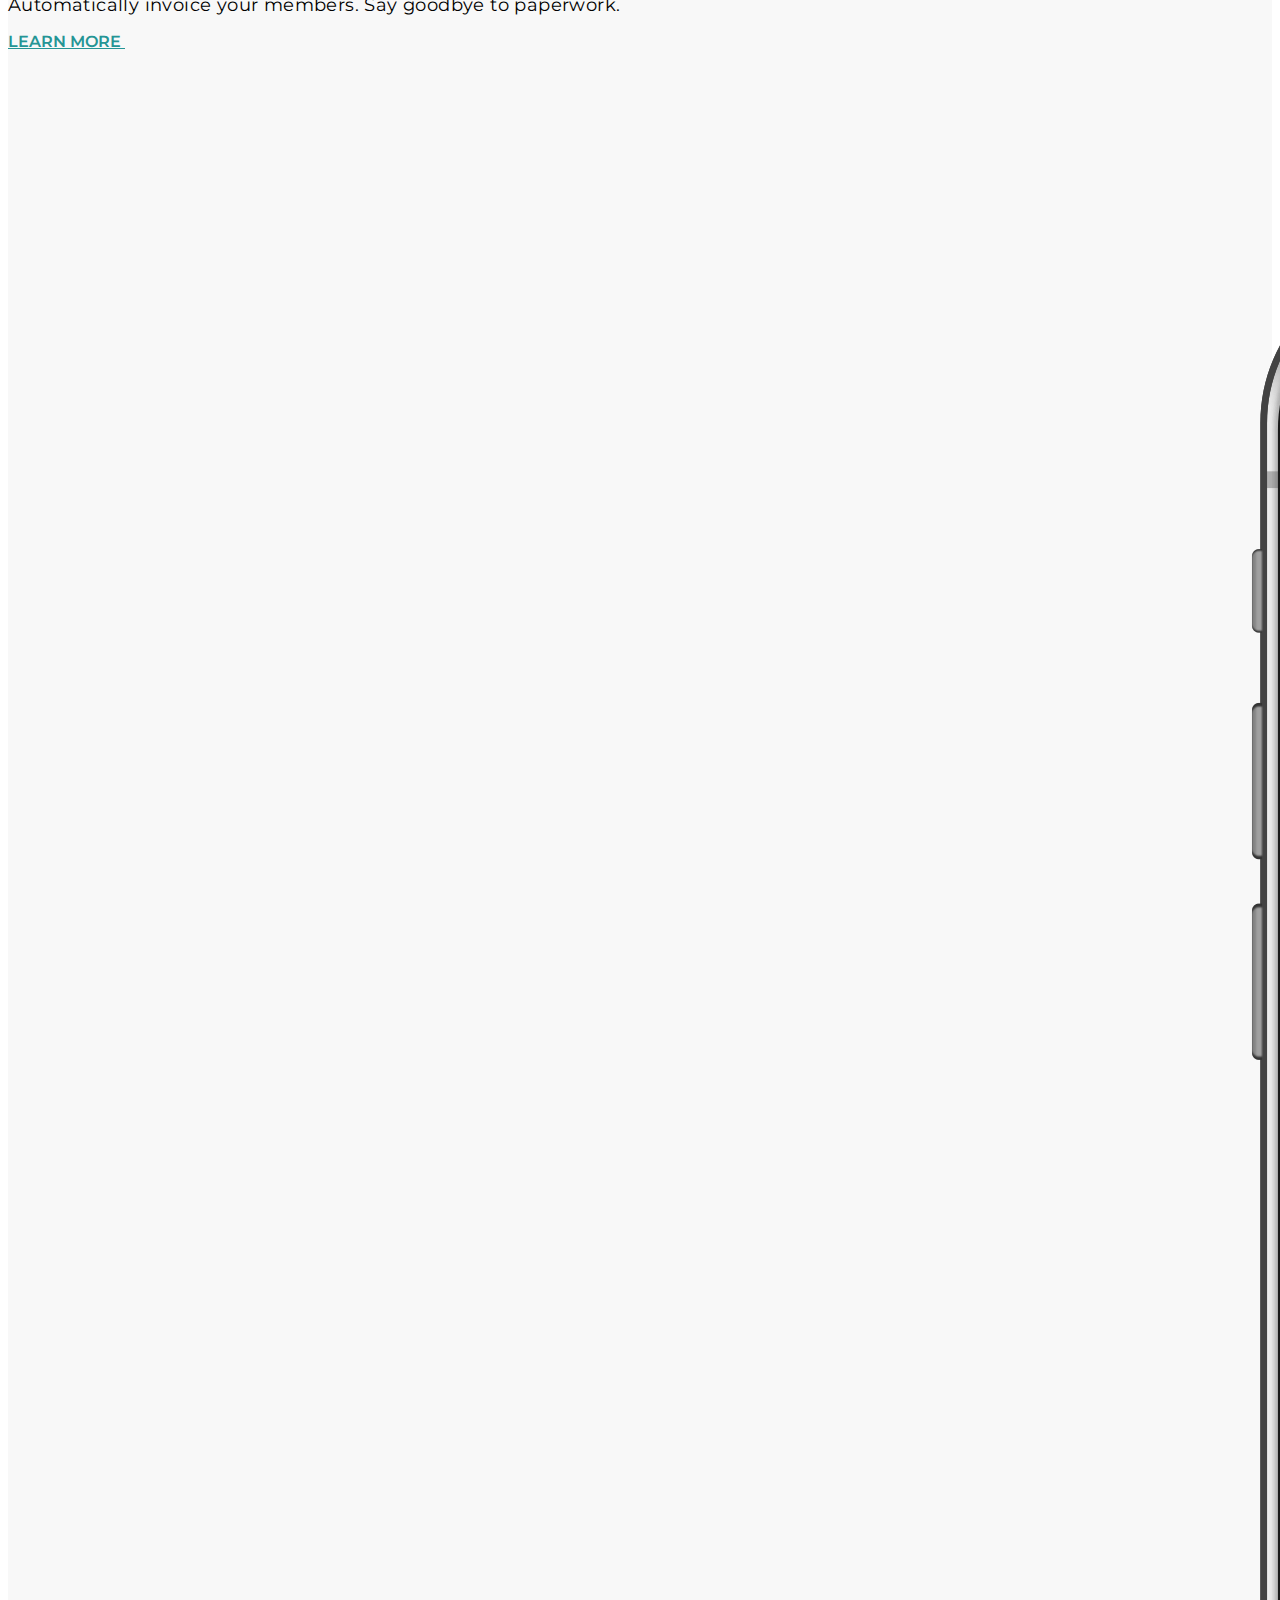
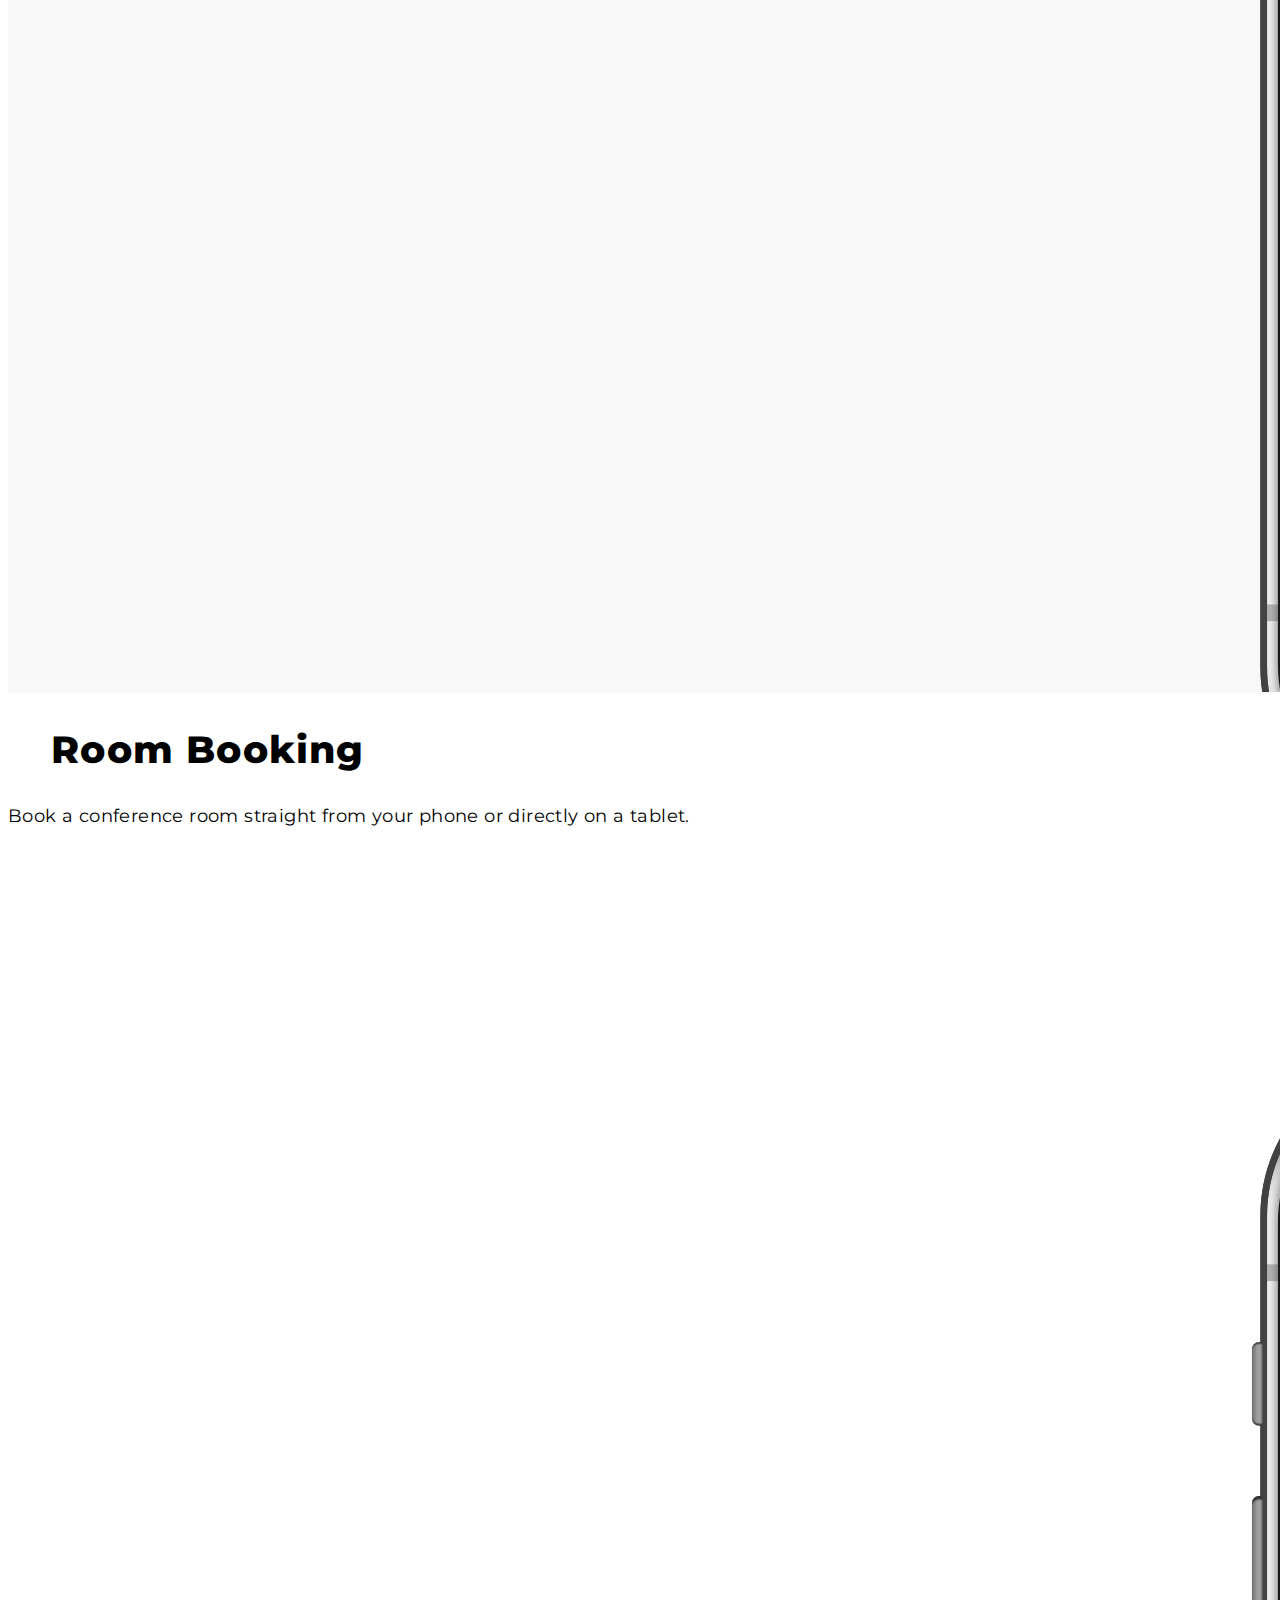
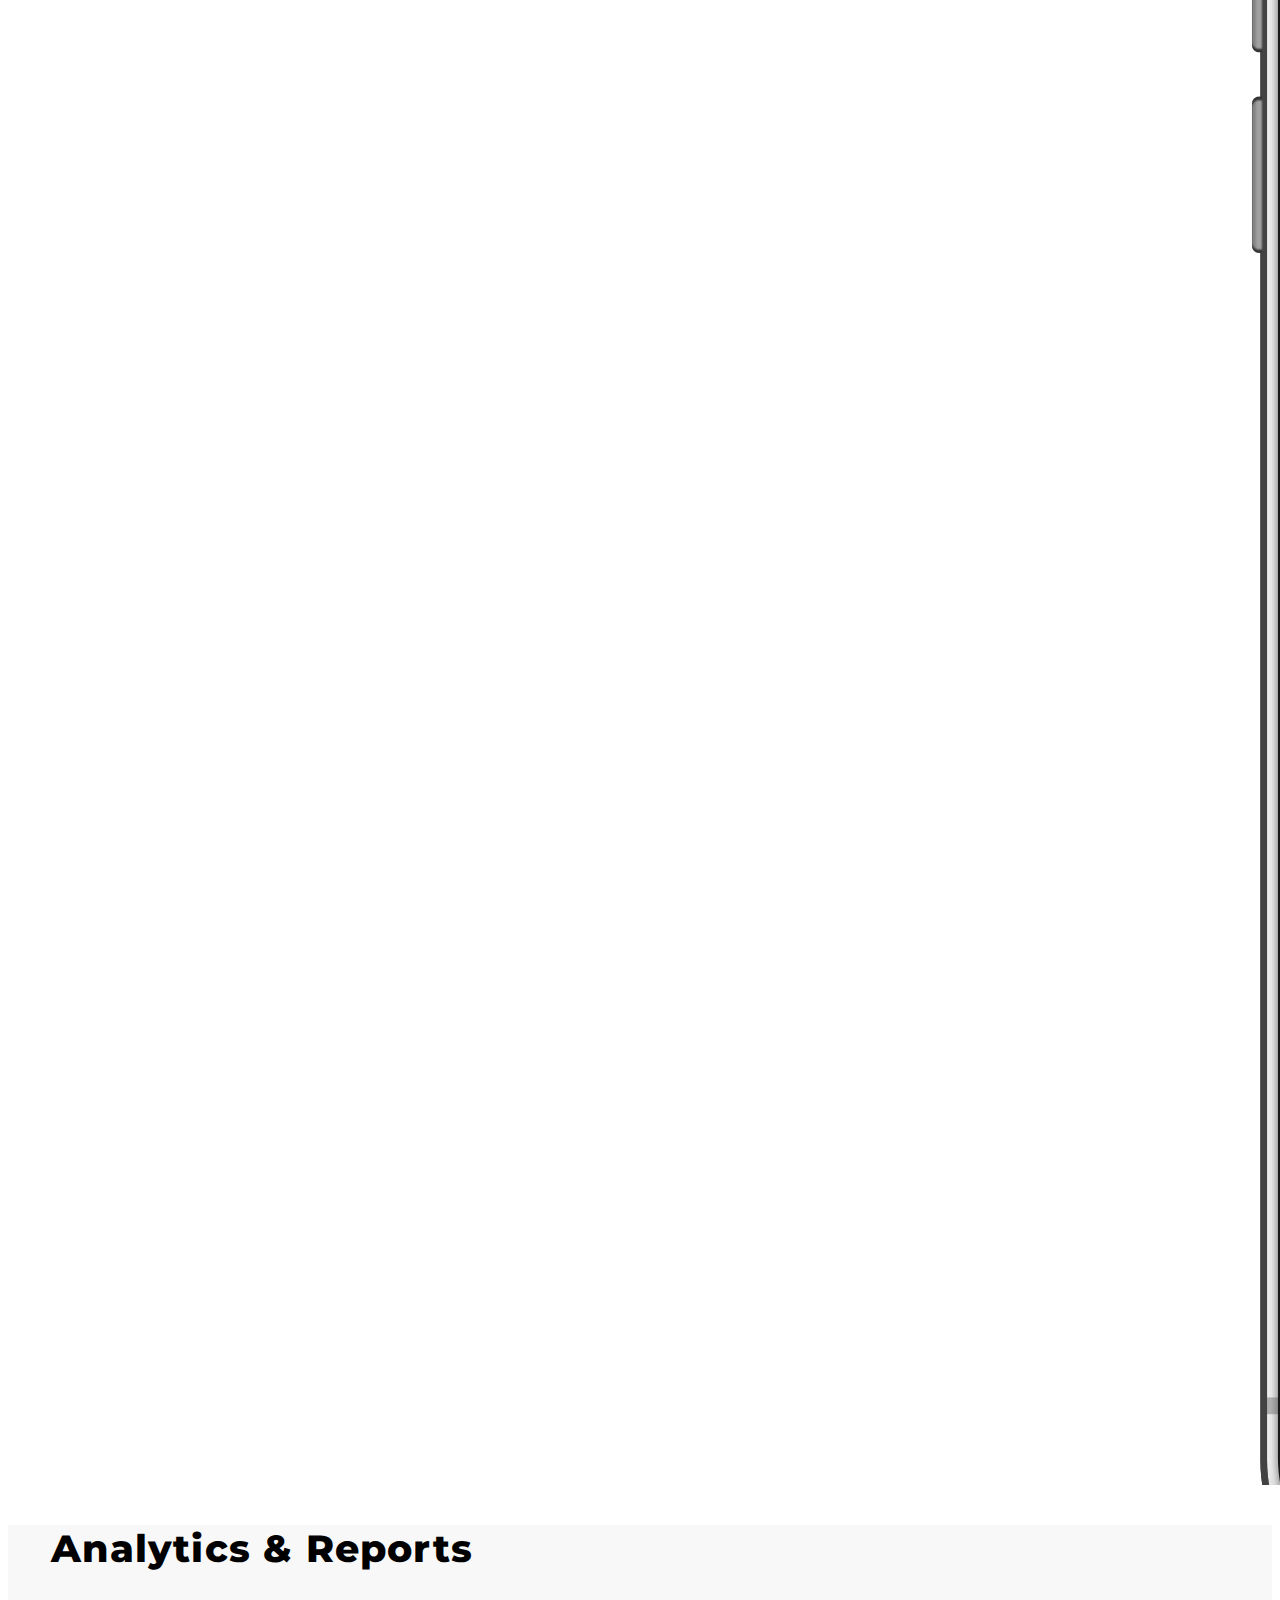
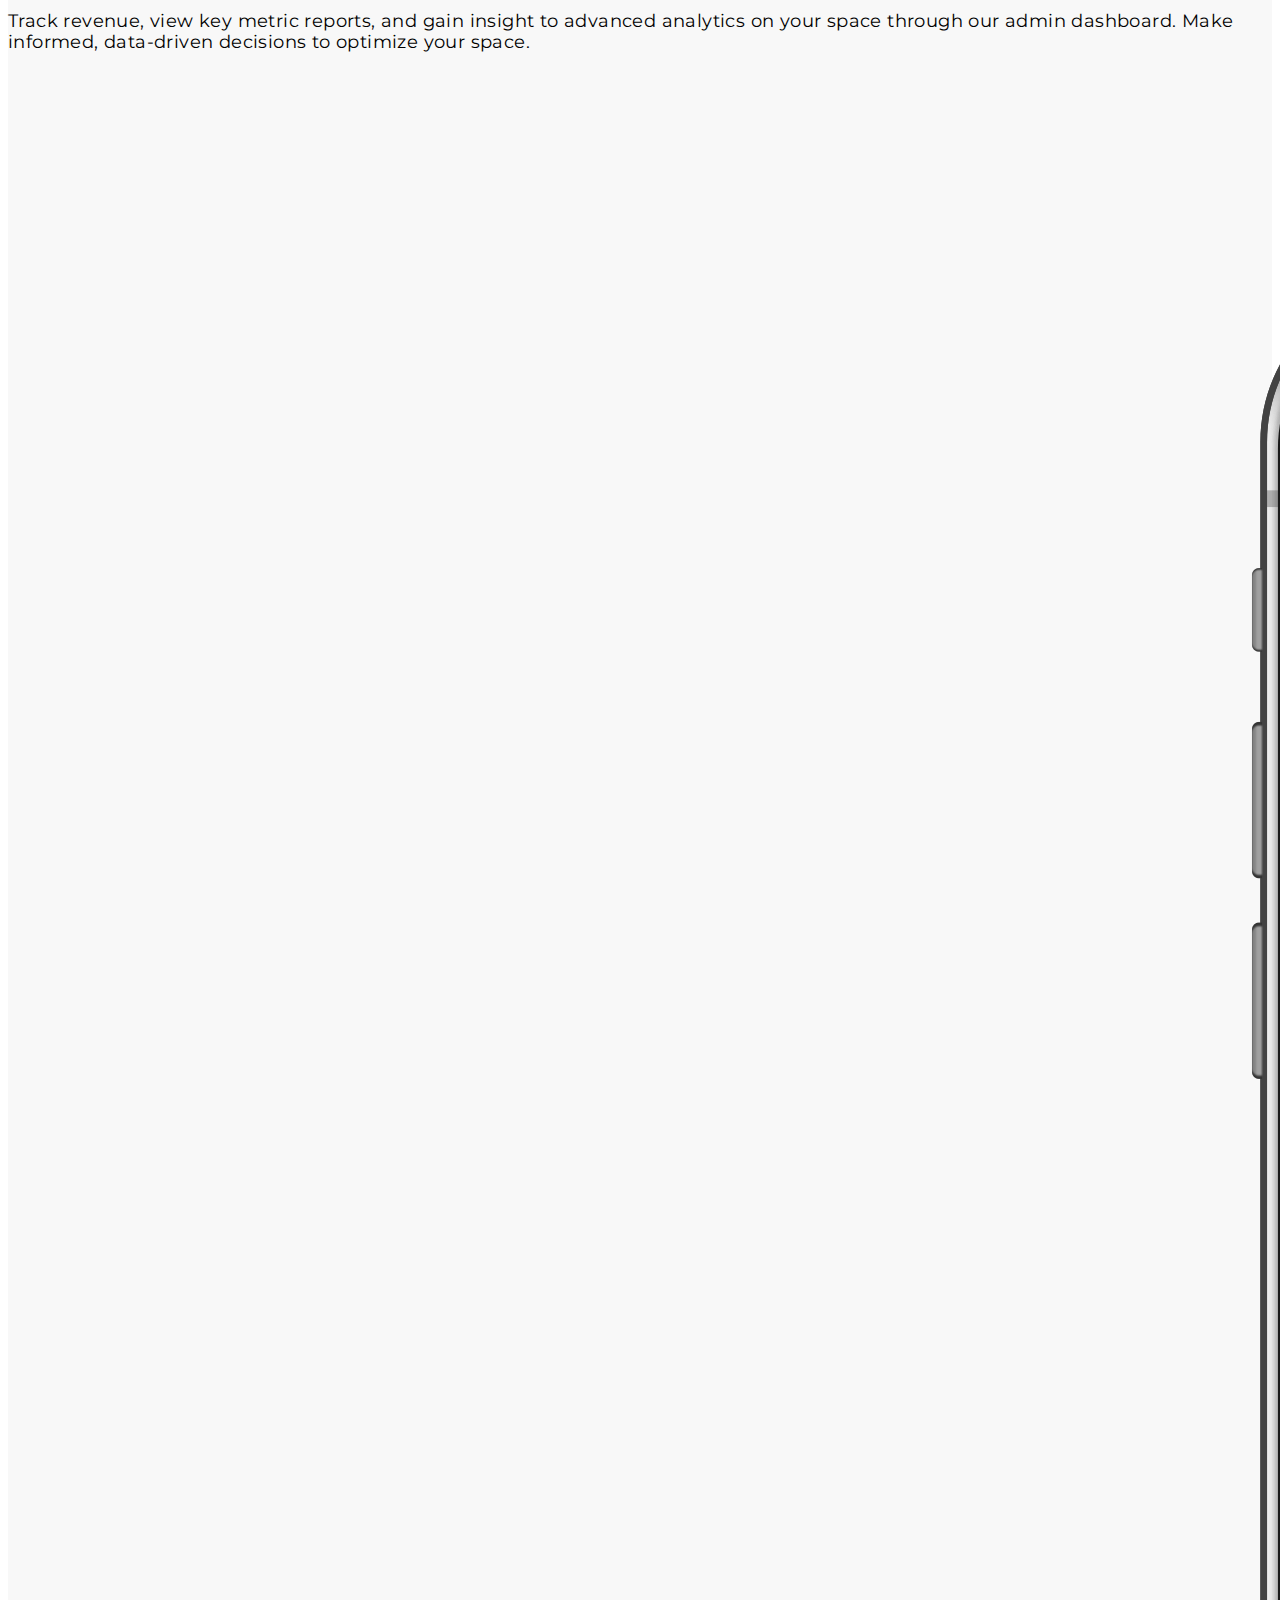
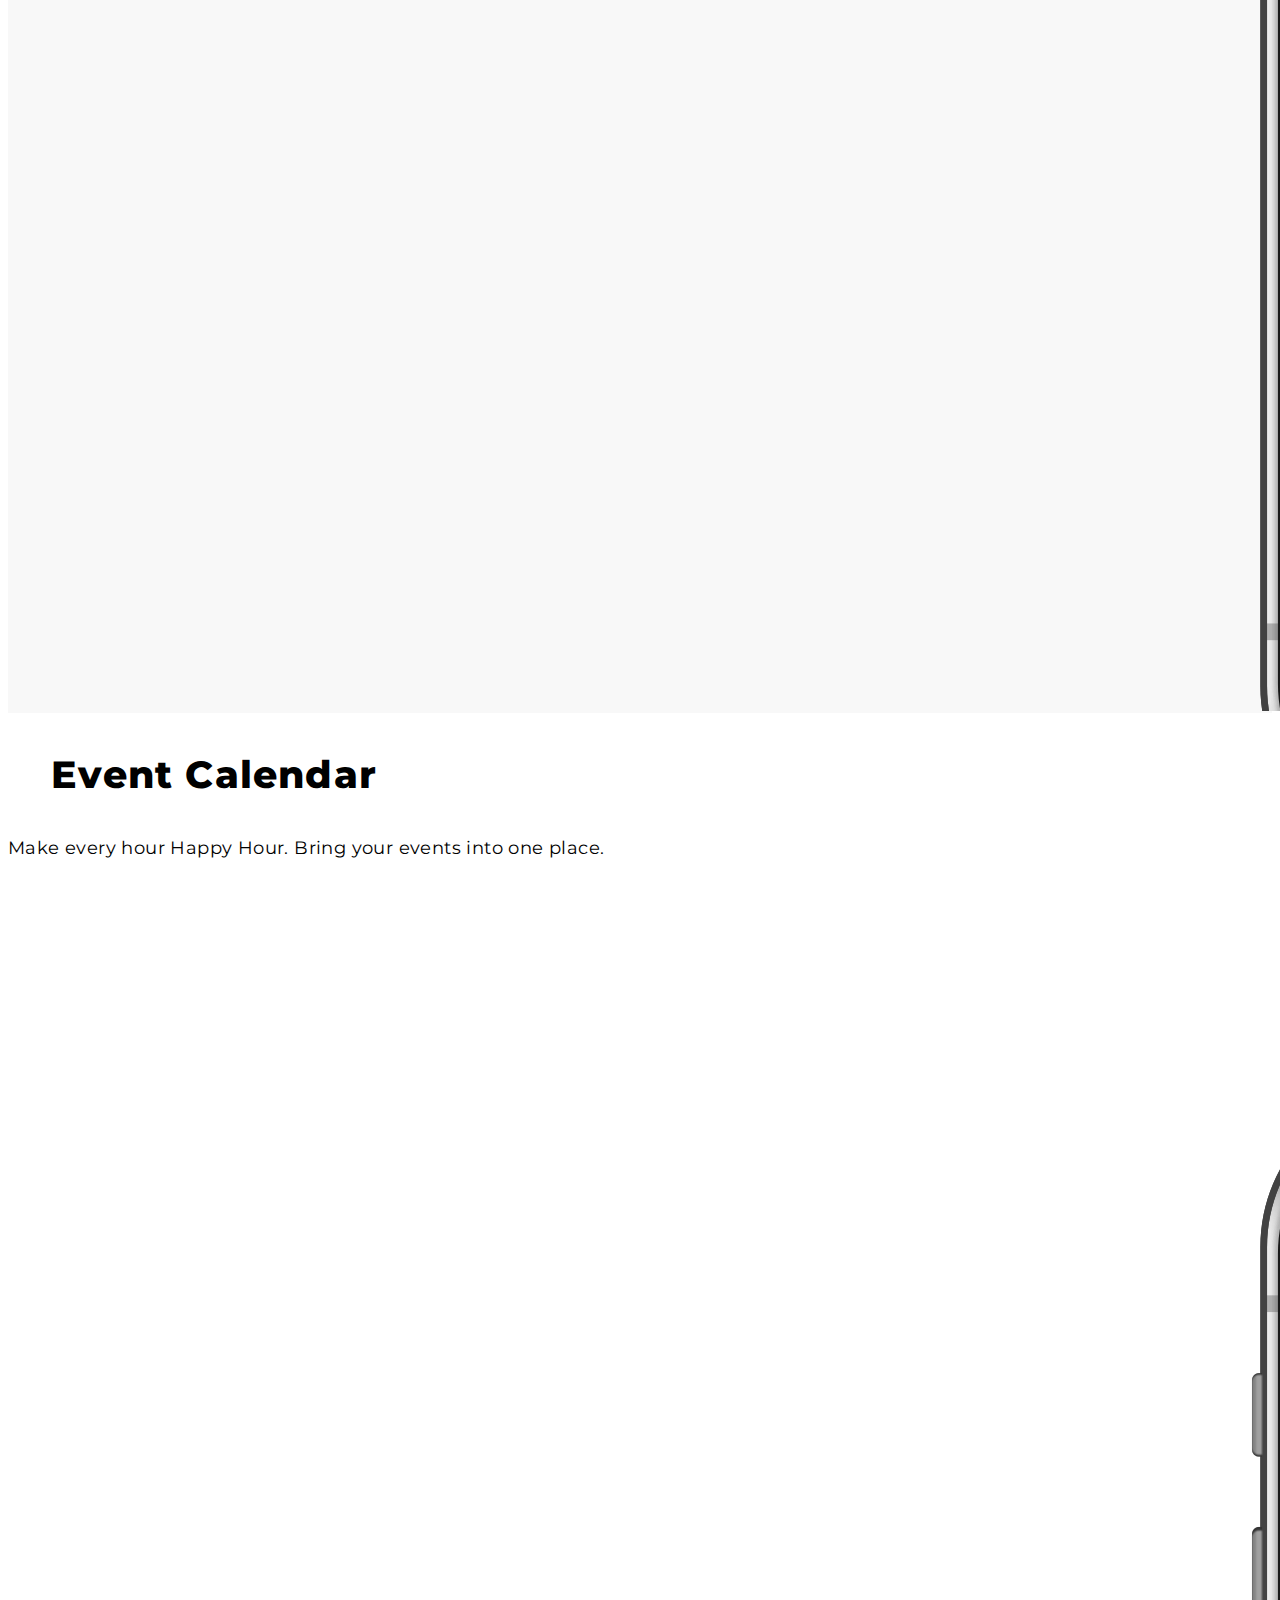
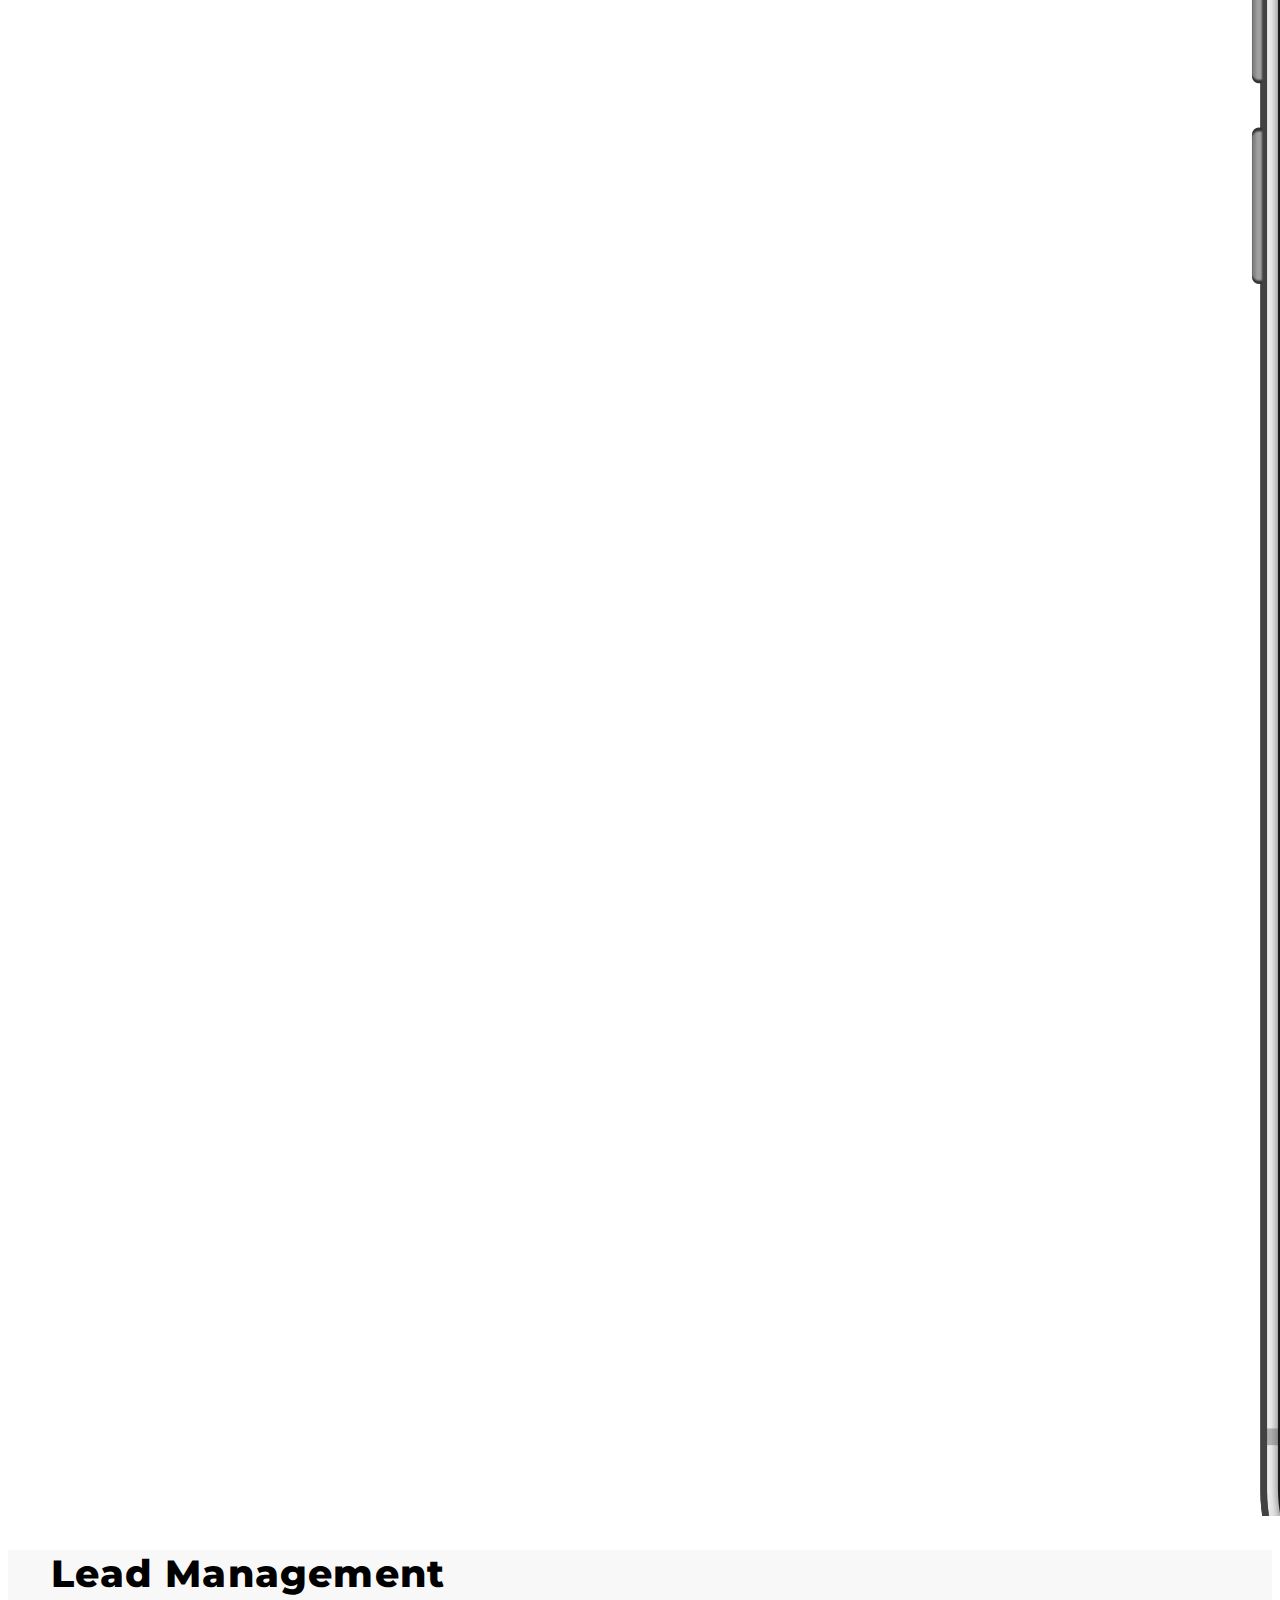
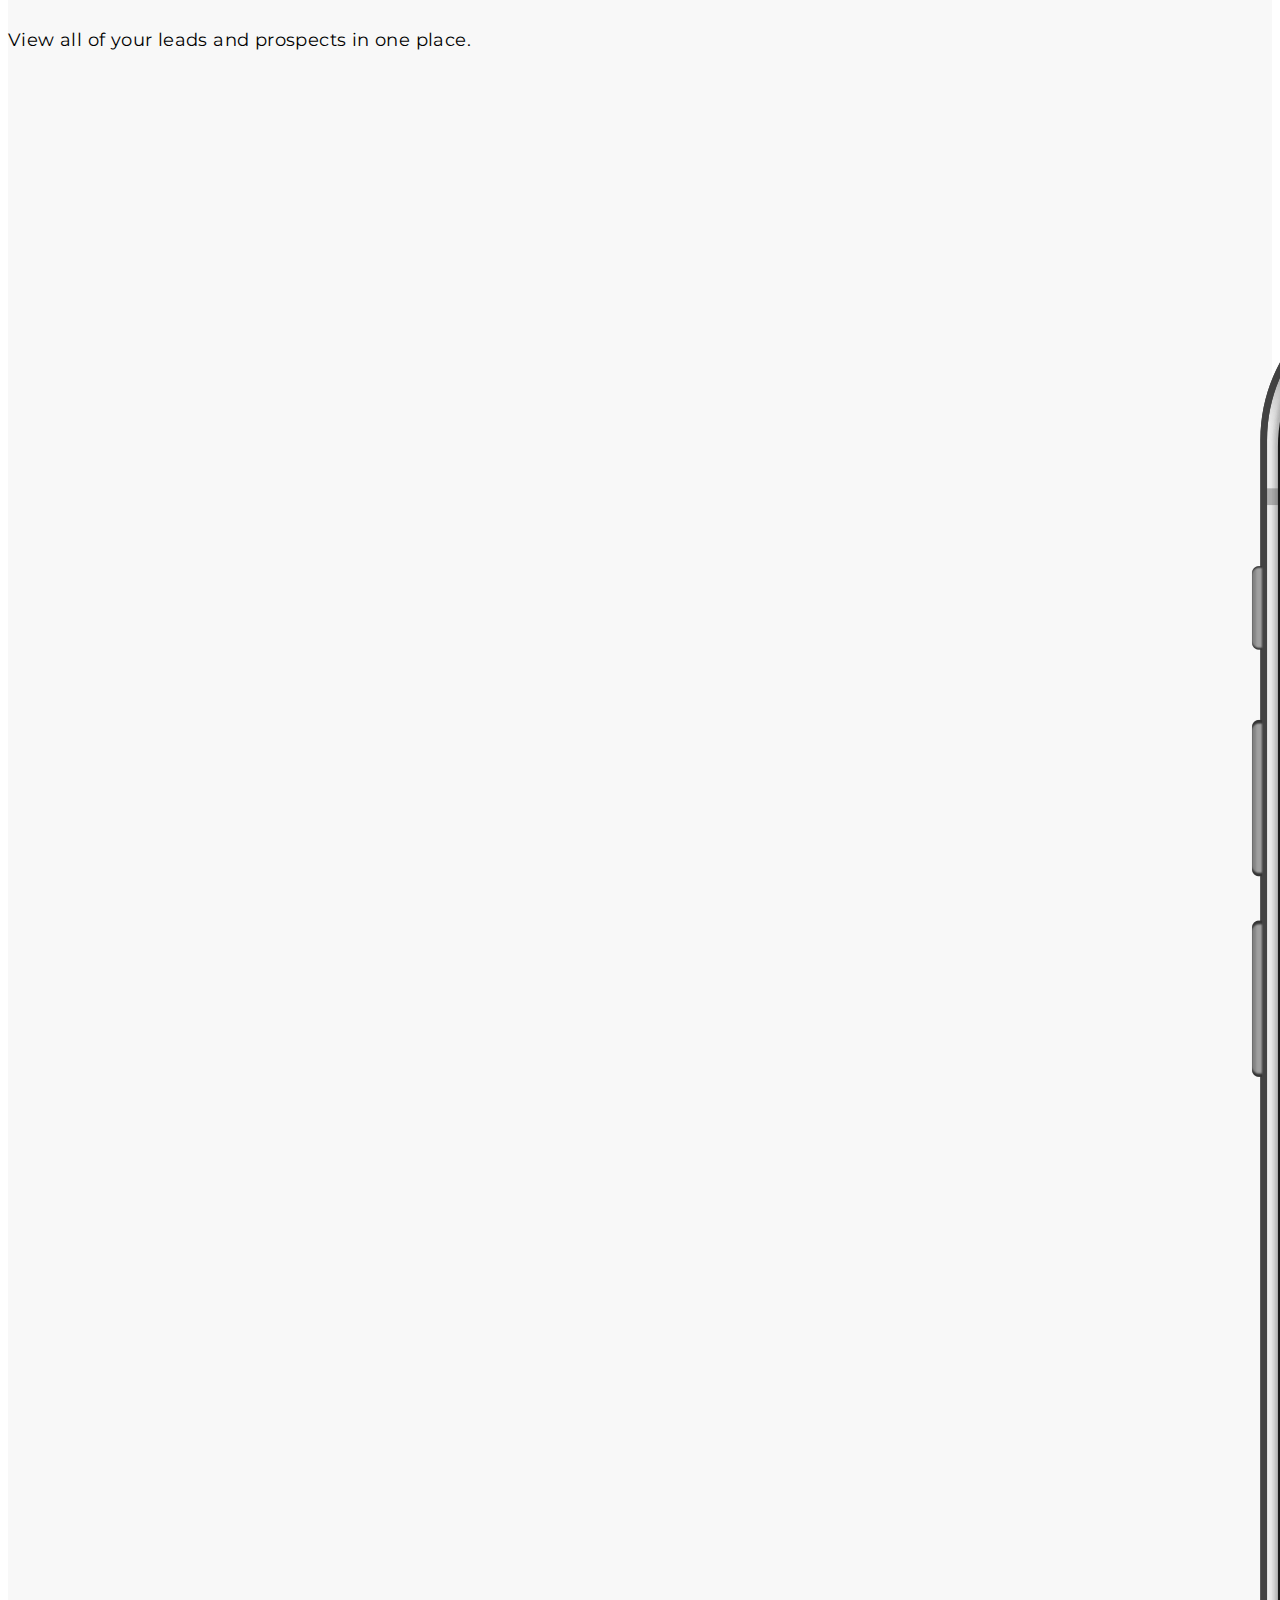
==== commit 9b0a743d: "Updated fonts and buttons styles for all screen sizes" ====
--- a/features.html
+++ b/features.html
@@ -26,16 +26,154 @@
         </div>
       </div>
     </div>
-    <!-- feature list -->
+    <!-- Software Features -->
+		<div class="container-fluid py-5 px-0 bg-secondary">
+			<div class="row pb-5">
+				<div class="col-0 col-md-1">
+				</div>
+				<div class="col-12 col-md-10">
+					<div class="row py-5">
+						<div class="col-12 text-center text-white">
+							<h2 class="py-3">Our Coworking Software Features</h2>
+							<p class="pb-5">Powerful, yet intuitive tools to run your coworking space. Have it all in one place.</p>
+						</div>
+					</div>
+					<div class="row pb-5">
+						<div class="col-6 col-lg-3 my-4 px-4 px-md-4">
+							<a href="/features/#member-directory" class="feature-box d-block">
+								<div class="p-4 d-flex align-items-center flex-column py-5 my-5">
+									<div>
+										<p class="text-white text-center d-block"><i class="fa fa-users fa-lg fa-3x"></i></p>
+										<h3 class="text-white pt-4 text-center mb-0 h6 pb-0">Member Directory</h3>
+									</div>
+								</div>
+							</a>
+						</div>
+						<div class="col-6 col-lg-3 my-4 px-4 px-md-4">
+							<a href="/features/#member-billing" class="feature-box d-block">
+								<div class="p-4 d-flex align-items-center flex-column py-5 my-5">
+									<div>
+										<p class="text-white text-center d-block"><i class="fa fa-money-bill-alt fa-lg fa-3x"></i></p>
+										<h3 class="text-white pt-4 text-center mb-0 h6 pb-0">Member Billing</h3>
+									</div>
+								</div>
+							</a>
+						</div>
+						<div class="col-6 col-lg-3 my-4 px-4 px-md-4">
+							<a href="/features/#room-booking" class="feature-box d-block">
+								<div class="p-4 d-flex align-items-center flex-column py-5 my-5">
+									<div>
+										<p class="text-white text-center d-block"><i class="fa fa-th-large fa-lg fa-3x"></i></p>
+										<h3 class="text-white pt-4 text-center mb-0 h6 pb-0">Room Booking</h3>
+									</div>
+								</div>
+							</a>
+						</div>
+						<div class="col-6 col-lg-3 my-4 px-4 px-md-4">
+							<a href="/features/#analytics" class="feature-box d-block">
+								<div class="p-4 d-flex align-items-center flex-column py-5 my-5">
+									<div>
+										<p class="text-white text-center d-block"><i class="fa fa-chart-bar fa-lg fa-3x"></i></p>
+										<h3 class="text-white pt-4 text-center mb-0 h6 pb-0">Analytics & Reports</h3>
+									</div>
+								</div>
+							</a>
+						</div>
+						<div class="col-6 col-lg-3 my-4 px-4 px-md-4">
+							<a href="/features/#event-calendar" class="feature-box d-block">
+								<div class="p-4 d-flex align-items-center flex-column py-5 my-5">
+									<div>
+										<p class="text-white text-center d-block"><i class="fa fa-calendar-alt fa-lg fa-3x"></i></p>
+										<h3 class="text-white pt-4 text-center mb-0 h6 pb-0">Event Calendar</h3>
+									</div>
+								</div>
+							</a>
+						</div>
+						<div class="col-6 col-lg-3 my-4 px-4 px-md-4">
+							<a href="/features/#lead-management" class="feature-box d-block">
+								<div class="p-4 d-flex align-items-center flex-column py-5 my-5">
+									<div>
+										<p class="text-white text-center d-block"><i class="fa fa-user-plus fa-lg fa-3x"></i></p>
+										<h3 class="text-white pt-4 text-center mb-0 h6 pb-0">Lead Management</h3>
+									</div>
+								</div>
+							</a>
+						</div>
+						<div class="col-6 col-lg-3 my-4 px-4 px-md-4">
+							<a href="/features/#member-resources" class="feature-box d-block">
+								<div class="p-4 d-flex align-items-center flex-column py-5 my-5">
+									<div>
+										<p class="text-white text-center d-block"><i class="fa fa-coffee fa-lg fa-3x"></i></p>
+										<h3 class="text-white pt-4 text-center mb-0 h6 pb-0">Member Resources</h3>
+									</div>
+								</div>
+							</a>
+						</div>
+						<div class="col-6 col-lg-3 my-4 px-4 px-md-4">
+							<a href="/features/#hot-desk" class="feature-box d-block">
+								<div class="p-4 d-flex align-items-center flex-column py-5 my-5">
+									<div>
+										<p class="text-white text-center d-block"><i class="fa fa-credit-card fa-lg fa-3x"></i></p>
+										<h3 class="text-white pt-4 text-center mb-0 h6 pb-0">Hot Desk Invoicing</h3>
+									</div>
+								</div>
+							</a>
+						</div>
+						<div class="col-6 col-lg-3 my-4 px-4 px-md-4">
+							<a href="/features/#front-desk" class="feature-box d-block">
+								<div class="p-4 d-flex align-items-center flex-column py-5 my-5">
+									<div>
+										<p class="text-white text-center d-block"><i class="fa fa-check-circle fa-lg fa-3x"></i></p>
+										<h3 class="text-white pt-4 text-center mb-0 h6 pb-0">Front Desk Check-in</h3>
+									</div>
+								</div>
+							</a>
+						</div>
+						<div class="col-6 col-lg-3 my-4 px-4 px-md-4">
+							<a href="/features/#multi-campus" class="feature-box d-block">
+								<div class="p-4 d-flex align-items-center flex-column py-5 my-5">
+									<div>
+										<p class="text-white text-center d-block"><i class="fa fa-map-signs fa-lg fa-3x"></i></p>
+										<h3 class="text-white pt-4 text-center mb-0 h6 pb-0">Multi Campus</h3>
+									</div>
+								</div>
+							</a>
+						</div>
+						<div class="col-6 col-lg-3 my-4 px-4 px-md-4">
+							<a href="/features/#white-label" class="feature-box d-block">
+								<div class="p-4 d-flex align-items-center flex-column py-5 my-5">
+									<div>
+										<p class="text-white text-center d-block"><i class="fa fa-paint-brush fa-lg fa-3x"></i></p>
+										<h3 class="text-white pt-4 text-center mb-0 h6 pb-0">White Label</h3>
+									</div>
+								</div>
+							</a>
+						</div>
+						<div class="col-6 col-lg-3 my-4 px-4 px-md-4">
+							<a href="/features/#white-label" class="feature-box d-block">
+								<div class="p-4 d-flex align-items-center flex-column py-5 my-5">
+									<div>
+										<p class="text-white text-center d-block"><i class="fa fa-map-marker-alt fa-lg fa-3x"></i></p>
+										<h3 class="text-white pt-4 text-center mb-0 h6 pb-0">Tour Request</h3>
+									</div>
+								</div>
+							</a>
+						</div>
+					</div>
+				</div>
+				<div class="col-0 col-md-1">
+				</div>
+			</div>
+		</div>
     <!-- directory -->
     <div class="container-fluid pt-5 px-5 px-md-0" id="member-directory">
-      <div class="row">
-        <div class="col-0 col-md-1">
-        </div>
-        <div class="col-12 col-md-10">
-          <div class="row align-items-center">
-            <div class="col-12 col-lg-6 text-center text-lg-left pt-4 pt-lg-0">
-              <h3>Member & Company Directory</h3>
+      <div class="row pt-5">
+        <div class="col-0 col-md-1">
+        </div>
+        <div class="col-12 col-md-10">
+          <div class="row align-items-center">
+            <div class="col-12 col-lg-6 text-center text-lg-left pt-4 pt-lg-0">
+              <h3 class="h2 pb-3"><i class="fa fa-users fa-md"></i> Member & Company Directory</h3>
               <p>Allow members to connect and engage with a powerful member directory.</p>
             </div>
             <div class="col-12 col-lg-6">
@@ -47,18 +185,179 @@
         </div>
       </div>
     </div>
-    <!-- directory -->
-    <div class="container-fluid pt-5 px-5 px-md-0 bg-grey" id="member-directory">
-      <div class="row">
+    <!-- billing -->
+    <div class="container-fluid pt-5 px-5 px-md-0 bg-grey" id="billing">
+      <div class="row pt-5">
         <div class="col-0 col-md-1">
         </div>
         <div class="col-12 col-md-10">
           <div class="row align-items-center">
             <div class="col-12 col-lg-6 text-center text-lg-left pt-4 pt-lg-0 order-lg-2">
-              <h3>Member & Company Directory</h3>
-              <p>Allow members to connect and engage with a powerful member directory.</p>
+              <h2 class="pb-3"><i class="fa fa-money-bill-alt fa-md h2"></i> Member Billing</h2>
+              <p class="pb-5">Automatically invoice your members. Say goodbye to paperwork.</p>
+              <a class="brand-primary mt-5 mb-5 mb-lg-0" href="#">LEARN MORE&nbsp;<i class="fa fa-arrow-right fa-sm"></i></a>
             </div>
             <div class="col-12 col-lg-6 order-lg-1">
+              <img class="img-responsive w-100" src="img/features/coworks_feature_member-directory.png" alt="The Coworks Sales Tour Bundle">
+            </div>
+          </div>
+        </div>
+        <div class="col-0 col-md-1">
+        </div>
+      </div>
+    </div>
+    <!-- room booking -->
+    <div class="container-fluid pt-5 px-5 px-md-0" id="room-booking">
+      <div class="row pt-5">
+        <div class="col-0 col-md-1">
+        </div>
+        <div class="col-12 col-md-10">
+          <div class="row align-items-center">
+            <div class="col-12 col-lg-6 text-center text-lg-left pt-4 pt-lg-0">
+              <h2 class="pb-3"><i class="fa fa-th-large fa-md"></i> Room Booking</h2>
+              <p>Book a conference room straight from your phone or directly on a tablet.</p>
+            </div>
+            <div class="col-12 col-lg-6">
+              <img class="img-responsive w-100" src="img/features/coworks_feature_member-directory.png" alt="The Coworks Sales Tour Bundle">
+            </div>
+          </div>
+        </div>
+        <div class="col-0 col-md-1">
+        </div>
+      </div>
+    </div>
+    <!-- analytics -->
+    <div class="container-fluid pt-5 px-5 px-md-0 bg-grey" id="analytics">
+      <div class="row pt-5">
+        <div class="col-0 col-md-1">
+        </div>
+        <div class="col-12 col-md-10">
+          <div class="row align-items-center">
+            <div class="col-12 col-lg-6 text-center text-lg-left pt-4 pt-lg-0 order-lg-2">
+              <h3 class="h2 pb-3"><i class="fa fa-chart-bar fa-md"></i> Analytics & Reports</h3>
+              <p>Track revenue, view key metric reports, and gain insight to advanced analytics on your space through our admin dashboard. Make informed, data-driven decisions to optimize your space.</p>
+            </div>
+            <div class="col-12 col-lg-6 order-lg-1">
+              <img class="img-responsive w-100" src="img/features/coworks_feature_member-directory.png" alt="The Coworks Sales Tour Bundle">
+            </div>
+          </div>
+        </div>
+        <div class="col-0 col-md-1">
+        </div>
+      </div>
+    </div>
+    <!-- Event Calendar -->
+    <div class="container-fluid pt-5 px-5 px-md-0" id="calendar">
+      <div class="row pt-5">
+        <div class="col-0 col-md-1">
+        </div>
+        <div class="col-12 col-md-10">
+          <div class="row align-items-center">
+            <div class="col-12 col-lg-6 text-center text-lg-left pt-4 pt-lg-0">
+              <h3 class="h2 pb-3"><i class="fa fa-th-large fa-md"></i> Event Calendar</h3>
+              <p>Make every hour Happy Hour. Bring your events into one place.</p>
+            </div>
+            <div class="col-12 col-lg-6">
+              <img class="img-responsive w-100" src="img/features/coworks_feature_member-directory.png" alt="The Coworks Sales Tour Bundle">
+            </div>
+          </div>
+        </div>
+        <div class="col-0 col-md-1">
+        </div>
+      </div>
+    </div>
+    <!-- Lead Management -->
+    <div class="container-fluid pt-5 px-5 px-md-0 bg-grey" id="analytics">
+      <div class="row pt-5">
+        <div class="col-0 col-md-1">
+        </div>
+        <div class="col-12 col-md-10">
+          <div class="row align-items-center">
+            <div class="col-12 col-lg-6 text-center text-lg-left pt-4 pt-lg-0 order-lg-2">
+              <h2 class="pb-3"><i class="fa fa-chart-bar fa-md"></i> Lead Management</h2>
+              <p>View all of your leads and prospects in one place.</p>
+            </div>
+            <div class="col-12 col-lg-6 order-lg-1">
+              <img class="img-responsive w-100" src="img/features/coworks_feature_member-directory.png" alt="The Coworks Sales Tour Bundle">
+            </div>
+          </div>
+        </div>
+        <div class="col-0 col-md-1">
+        </div>
+      </div>
+    </div>
+    <!-- Member Resources -->
+    <div class="container-fluid pt-5 px-5 px-md-0" id="calendar">
+      <div class="row pt-5">
+        <div class="col-0 col-md-1">
+        </div>
+        <div class="col-12 col-md-10">
+          <div class="row align-items-center">
+            <div class="col-12 col-lg-6 text-center text-lg-left pt-4 pt-lg-0">
+              <h3 class="h2 pb-3"><i class="fa fa-th-large fa-md"></i> Member Resources</h3>
+              <p>What’s the WIFI password? How do I print again? Save your time and let our resource hub answer these questions for you.</p>
+            </div>
+            <div class="col-12 col-lg-6">
+              <img class="img-responsive w-100" src="img/features/coworks_feature_member-directory.png" alt="The Coworks Sales Tour Bundle">
+            </div>
+          </div>
+        </div>
+        <div class="col-0 col-md-1">
+        </div>
+      </div>
+    </div>
+    <!-- Hot Desk Invoicing -->
+    <div class="container-fluid pt-5 px-5 px-md-0" id="calendar">
+      <div class="row pt-5">
+        <div class="col-0 col-md-1">
+        </div>
+        <div class="col-12 col-md-10">
+          <div class="row align-items-center">
+            <div class="col-12 col-lg-6 text-center text-lg-left pt-4 pt-lg-0">
+              <h3 class="h2 pb-3"><i class="fa fa-th-large fa-md"></i> Hot Desk Invoicing</h3>
+              <p>Rent out your space and sell hot desk with non-member invoices.</p>
+            </div>
+            <div class="col-12 col-lg-6">
+              <img class="img-responsive w-100" src="img/features/coworks_feature_member-directory.png" alt="The Coworks Sales Tour Bundle">
+            </div>
+          </div>
+        </div>
+        <div class="col-0 col-md-1">
+        </div>
+      </div>
+    </div>
+    <!-- Front Desk Check-in -->
+    <div class="container-fluid pt-5 px-5 px-md-0" id="calendar">
+      <div class="row pt-5">
+        <div class="col-0 col-md-1">
+        </div>
+        <div class="col-12 col-md-10">
+          <div class="row align-items-center">
+            <div class="col-12 col-lg-6 text-center text-lg-left pt-4 pt-lg-0">
+              <h3 class="h2 pb-3"><i class="fa fa-th-large fa-md"></i> Front Desk Check-in</h3>
+              <p>Let visitors check-in and ping members to let them know they have arrived.</p>
+            </div>
+            <div class="col-12 col-lg-6">
+              <img class="img-responsive w-100" src="img/features/coworks_feature_member-directory.png" alt="The Coworks Sales Tour Bundle">
+            </div>
+          </div>
+        </div>
+        <div class="col-0 col-md-1">
+        </div>
+      </div>
+    </div>
+    <!-- Multi Campus -->
+    <div class="container-fluid pt-5 px-5 px-md-0" id="calendar">
+      <div class="row pt-5">
+        <div class="col-0 col-md-1">
+        </div>
+        <div class="col-12 col-md-10">
+          <div class="row align-items-center">
+            <div class="col-12 col-lg-6 text-center text-lg-left pt-4 pt-lg-0">
+              <h3 class="h2 pb-3"><i class="fa fa-th-large fa-md"></i> Multi Campus</h3>
+              <p>Looking to expand? Give your members a cohesive cross-campus experience.</p>
+            </div>
+            <div class="col-12 col-lg-6">
               <img class="img-responsive w-100" src="img/features/coworks_feature_member-directory.png" alt="The Coworks Sales Tour Bundle">
             </div>
           </div>
--- a/style/css/style.css
+++ b/style/css/style.css
@@ -1 +1 @@
-@import url("https://fonts.googleapis.com/css?family=Montserrat:300,400,500,600,700,800,900");.bg-primary{background-color:#259595 !important}.bg-secondary{background-color:#273c4a !important}.bg-grey{background-color:#f8f8f8}.brand-teal{color:#259595}@media (min-width: 992px){.h1,h1{font-family:"Montserrat",Verdana,Arial,Helvetica,sans-serif;font-size:7.6rem;font-weight:800}.h2,h2{font-family:"Montserrat",Verdana,Arial,Helvetica,sans-serif;font-size:5rem;font-weight:700}.h3,h3{font-family:"Montserrat",Verdana,Arial,Helvetica,sans-serif;font-size:3.6rem;font-weight:500}.h4,h4{font-family:"Montserrat",Verdana,Arial,Helvetica,sans-serif;font-size:2.8rem;font-weight:500}.h5,h5{font-family:"Montserrat",Verdana,Arial,Helvetica,sans-serif;font-size:4.5rem;font-weight:700}.h6,h6{font-family:"Montserrat",Verdana,Arial,Helvetica,sans-serif;font-size:4.5rem;font-weight:700}.p,p{font-family:"Montserrat",Verdana,Arial,Helvetica,sans-serif;font-size:2rem;font-weight:300}}@media (min-width: 768px) and (max-width: 991px){.h1,h1{font-family:"Montserrat",Verdana,Arial,Helvetica,sans-serif;font-size:6.4rem;font-weight:800}.h2,h2{font-family:"Montserrat",Verdana,Arial,Helvetica,sans-serif;font-size:4.2rem;font-weight:700}.h3,h3{font-family:"Montserrat",Verdana,Arial,Helvetica,sans-serif;font-size:3.2rem;font-weight:500}.h4,h4{font-family:"Montserrat",Verdana,Arial,Helvetica,sans-serif;font-size:2.8rem;font-weight:500}.h5,h5{font-family:"Montserrat",Verdana,Arial,Helvetica,sans-serif;font-size:4.5rem;font-weight:700}.h6,h6{font-family:"Montserrat",Verdana,Arial,Helvetica,sans-serif;font-size:4.5rem;font-weight:700}.p,p{font-family:"Montserrat",Verdana,Arial,Helvetica,sans-serif;font-size:2rem;font-weight:300}}@media (max-width: 767px){.h1,h1{font-family:"Montserrat",Verdana,Arial,Helvetica,sans-serif;font-size:5.8rem;font-weight:800}.h2,h2{font-family:"Montserrat",Verdana,Arial,Helvetica,sans-serif;font-size:4.5rem;font-weight:700}.h3,h3{font-family:"Montserrat",Verdana,Arial,Helvetica,sans-serif;font-size:3.8rem;font-weight:500}.h4,h4{font-family:"Montserrat",Verdana,Arial,Helvetica,sans-serif;font-size:3rem;font-weight:500}.h5,h5{font-family:"Montserrat",Verdana,Arial,Helvetica,sans-serif;font-size:4.5rem;font-weight:700}.h6,h6{font-family:"Montserrat",Verdana,Arial,Helvetica,sans-serif;font-size:4.5rem;font-weight:700}.p,p{font-family:"Montserrat",Verdana,Arial,Helvetica,sans-serif;font-size:2rem;font-weight:400}}.strong,strong{font-weight:700}.regular{font-weight:500}@media (min-width: 992px){html{font-size:10px}}@media (min-width: 768px), (max-width: 991px){html{font-size:8px}}@media (max-width: 767px){html{font-size:6px}}.row{margin-left:0px;margin-right:0px}@media (min-width: 768px){.btn-primary{background-color:white;border-radius:3px 3px 3px 3px;border-color:white;color:#259595;font-family:"Montserrat",Verdana,Arial,Helvetica,sans-serif;font-weight:600;font-size:2rem;padding:1.1rem 3.2rem}.btn-primary:hover{background-color:#d9d9d9;color:#259595;font-family:"Montserrat",Verdana,Arial,Helvetica,sans-serif;font-weight:600;font-size:2rem;border-color:#d9d9d9 !important}.btn-primary:active{background-color:#d9d9d9 !important;color:#259595 !important;font-family:"Montserrat",Verdana,Arial,Helvetica,sans-serif !important;font-weight:600;font-size:2rem;border-color:#d9d9d9 !important;box-shadow:0 0 0 0.2rem rgba(0,0,0,0.15) !important}.btn-secondary{background-color:#259595;border-radius:3px 3px 3px 3px;border-color:#259595;color:white;font-family:"Montserrat",Verdana,Arial,Helvetica,sans-serif;font-weight:600;font-size:2rem;padding:1.1rem 3.2rem}.btn-secondary:hover{background-color:#39cece;color:white;border-color:#39cece !important}.btn-secondary:active{background-color:#39cece !important;color:white;border-color:#39cece !important;box-shadow:0 0 0 0.2rem rgba(0,0,0,0.2) !important}.btn-feature{background-color:#259595;border-radius:3px 3px 3px 3px;border-color:#259595;color:white;font-family:"Montserrat",Verdana,Arial,Helvetica,sans-serif;font-weight:500;font-size:2rem;padding:1rem 1.5rem}.btn-feature:hover{background-color:#39cece;color:white;border-color:#39cece !important}.btn-feature:active{background-color:#39cece !important;color:white;border-color:#39cece !important;box-shadow:0 0 0 0.2rem rgba(0,0,0,0.2) !important}}@media (max-width: 767px){.btn-primary{background-color:white;border-radius:3px 3px 3px 3px;border-color:white;color:#259595;font-family:"Montserrat",Verdana,Arial,Helvetica,sans-serif;font-weight:600;font-size:2rem;padding:1.5rem 4rem}.btn-primary:hover{background-color:#d9d9d9;color:#259595;font-family:"Montserrat",Verdana,Arial,Helvetica,sans-serif;font-weight:600;font-size:2rem;border-color:#d9d9d9 !important}.btn-primary:active{background-color:#d9d9d9 !important;color:#259595 !important;font-family:"Montserrat",Verdana,Arial,Helvetica,sans-serif !important;font-weight:600;font-size:2rem;border-color:#d9d9d9 !important;box-shadow:0 0 0 0.2rem rgba(0,0,0,0.15) !important}.btn-secondary{background-color:#259595;border-radius:3px 3px 3px 3px;border-color:#259595;color:white;font-family:"Montserrat",Verdana,Arial,Helvetica,sans-serif;font-weight:600;font-size:1.8rem;padding:1.5rem 4rem}.btn-secondary:hover{background-color:#39cece;color:white;font-size:1.8rem;border-color:#39cece !important}.btn-secondary:active{background-color:#39cece !important;color:white;font-size:1.8rem;border-color:#39cece !important;box-shadow:0 0 0 0.2rem rgba(0,0,0,0.2) !important}.btn-feature{background-color:#259595;border-radius:3px 3px 3px 3px;border-color:#259595;color:white;font-family:"Montserrat",Verdana,Arial,Helvetica,sans-serif;font-weight:500;font-size:2rem;padding:1rem 1.5rem}.btn-feature:hover{background-color:#39cece;color:white;border-color:#39cece !important}.btn-feature:active{background-color:#39cece !important;color:white;border-color:#39cece !important;box-shadow:0 0 0 0.2rem rgba(0,0,0,0.2) !important}}.feature-box{border:solid 2px #fff}.feature-box:hover{background-color:#687680;text-decoration:none}.feature-box:active{background-color:#687680;text-decoration:none}@media (min-width: 992px){.header{background-color:#259595;min-height:30vh}}@media (min-width: 768px) and (max-width: 991px){.header{background-color:#259595;min-height:20vh}}@media (max-width: 767px){.header{background-color:#259595}}.colfive{width:20%}
+@import url("https://fonts.googleapis.com/css?family=Montserrat:300,400,500,600,700,800,900");.bg-primary{background-color:#259595 !important}.bg-secondary{background-color:#273c4a !important}.bg-grey{background-color:#f8f8f8}.bg-lightblue{background-color:#E4F7F7}.bg-lightteal{background-color:#AEEFEF}.brand-teal{color:#259595}@media (min-width: 992px){.h1,h1{font-family:"Montserrat",Verdana,Arial,Helvetica,sans-serif;font-size:7.8rem;font-weight:800;letter-spacing:.15rem}.h2,h2{font-family:"Montserrat",Verdana,Arial,Helvetica,sans-serif;font-size:4.8rem;font-weight:800;letter-spacing:.15rem}.h3,h3{font-family:"Montserrat",Verdana,Arial,Helvetica,sans-serif;font-size:4rem;font-weight:600}.h4,h4{font-family:"Montserrat",Verdana,Arial,Helvetica,sans-serif;font-size:2.8rem;font-weight:700}.h5,h5{font-family:"Montserrat",Verdana,Arial,Helvetica,sans-serif;font-size:2.6rem;font-weight:500}.h6,h6{font-family:"Montserrat",Verdana,Arial,Helvetica,sans-serif;font-size:2.2rem;font-weight:600;letter-spacing:.05rem}.p,p{font-family:"Montserrat",Verdana,Arial,Helvetica,sans-serif;font-size:2.2rem;font-weight:400;letter-spacing:.05rem}.a,a{font-family:"Montserrat",Verdana,Arial,Helvetica,sans-serif;color:#259595;font-size:2rem;font-weight:600}.a:hover,a:hover{text-decoration:none;color:#39cece}}@media (min-width: 768px) and (max-width: 991px){.h1,h1{font-family:"Montserrat",Verdana,Arial,Helvetica,sans-serif;font-size:6.4rem;font-weight:800;letter-spacing:.15rem}.h2,h2{font-family:"Montserrat",Verdana,Arial,Helvetica,sans-serif;font-size:4rem;font-weight:800;letter-spacing:.15rem}.h3,h3{font-family:"Montserrat",Verdana,Arial,Helvetica,sans-serif;font-size:3rem;font-weight:600}.h4,h4{font-family:"Montserrat",Verdana,Arial,Helvetica,sans-serif;font-size:2.8rem;font-weight:700}.h5,h5{font-family:"Montserrat",Verdana,Arial,Helvetica,sans-serif;font-size:2.6rem;font-weight:500}.h6,h6{font-family:"Montserrat",Verdana,Arial,Helvetica,sans-serif;font-size:2rem;font-weight:600;letter-spacing:.05rem}.p,p{font-family:"Montserrat",Verdana,Arial,Helvetica,sans-serif;font-size:2rem;font-weight:400;letter-spacing:.05rem}.a,a{font-family:"Montserrat",Verdana,Arial,Helvetica,sans-serif;color:#259595;font-size:2rem;font-weight:700}.a:hover,a:hover{text-decoration:none;color:#39cece}}@media (max-width: 767px){.h1,h1{font-family:"Montserrat",Verdana,Arial,Helvetica,sans-serif;font-size:6rem;font-weight:800;letter-spacing:.15rem}.h2,h2{font-family:"Montserrat",Verdana,Arial,Helvetica,sans-serif;font-size:4.2rem;font-weight:800;letter-spacing:.15rem}.h3,h3{font-family:"Montserrat",Verdana,Arial,Helvetica,sans-serif;font-size:3.8rem;font-weight:600}.h4,h4{font-family:"Montserrat",Verdana,Arial,Helvetica,sans-serif;font-size:3rem;font-weight:700}.h5,h5{font-family:"Montserrat",Verdana,Arial,Helvetica,sans-serif;font-size:2.8rem;font-weight:500}.h6,h6{font-family:"Montserrat",Verdana,Arial,Helvetica,sans-serif;font-size:2rem;font-weight:600;letter-spacing:.05rem}.p,p{font-family:"Montserrat",Verdana,Arial,Helvetica,sans-serif;font-size:2rem;font-weight:400;letter-spacing:.05rem}.a,a{font-family:"Montserrat",Verdana,Arial,Helvetica,sans-serif;color:#259595;font-size:1.8rem;font-weight:700}.a:hover,a:hover{text-decoration:none;color:#39cece}}.strong,strong{font-weight:800}.regular{font-weight:500}@media (min-width: 992px){html{font-size:10px}}@media (min-width: 768px), (max-width: 991px){html{font-size:8px}}@media (max-width: 767px){html{font-size:6px}}.row{margin-left:0px;margin-right:0px}@media (min-width: 768px){.btn-primary{background-color:white;border-radius:3px 3px 3px 3px;border-color:white;color:#259595;font-family:"Montserrat",Verdana,Arial,Helvetica,sans-serif;font-weight:700;letter-spacing:.25rem;font-size:2rem;text-transform:uppercase;padding:1.1rem 3.2rem}.btn-primary:hover{background-color:#d9d9d9;color:#259595;font-family:"Montserrat",Verdana,Arial,Helvetica,sans-serif;font-size:2rem;border-color:#d9d9d9 !important}.btn-primary:active{background-color:#d9d9d9 !important;color:#259595 !important;font-family:"Montserrat",Verdana,Arial,Helvetica,sans-serif !important;font-size:2rem;border-color:#d9d9d9 !important;box-shadow:0 0 0 0.2rem rgba(0,0,0,0.15) !important}.btn-secondary{background-color:#259595;border-radius:3px 3px 3px 3px;border-color:#259595;color:white;font-family:"Montserrat",Verdana,Arial,Helvetica,sans-serif;text-transform:uppercase;font-weight:700;letter-spacing:.25rem;font-size:2rem;padding:1.1rem 3.2rem}.btn-secondary:hover{background-color:#39cece;color:white;border-color:#39cece !important}.btn-secondary:active{background-color:#39cece !important;color:white;border-color:#39cece !important;box-shadow:0 0 0 0.2rem rgba(0,0,0,0.2) !important}.btn-feature{background-color:#259595;border-radius:3px 3px 3px 3px;border-color:#259595;color:white;font-family:"Montserrat",Verdana,Arial,Helvetica,sans-serif;font-weight:500;font-size:2rem;padding:1rem 1.5rem}.btn-feature:hover{background-color:#39cece;color:white;border-color:#39cece !important}.btn-feature:active{background-color:#39cece !important;color:white;border-color:#39cece !important;box-shadow:0 0 0 0.2rem rgba(0,0,0,0.2) !important}}@media (max-width: 767px){.btn-primary{background-color:white;border-radius:3px 3px 3px 3px;border-color:white;color:#259595;font-family:"Montserrat",Verdana,Arial,Helvetica,sans-serif;font-weight:700;letter-spacing:.25rem;text-transform:uppercase;font-size:2.2rem;padding:1.5rem 4rem}.btn-primary:hover{background-color:#d9d9d9;color:#259595;font-family:"Montserrat",Verdana,Arial,Helvetica,sans-serif;font-size:2.2rem;border-color:#d9d9d9 !important}.btn-primary:active{background-color:#d9d9d9 !important;color:#259595 !important;font-family:"Montserrat",Verdana,Arial,Helvetica,sans-serif !important;font-size:2.2rem;border-color:#d9d9d9 !important;box-shadow:0 0 0 0.2rem rgba(0,0,0,0.15) !important}.btn-secondary{background-color:#259595;border-radius:3px 3px 3px 3px;border-color:#259595;color:white;font-family:"Montserrat",Verdana,Arial,Helvetica,sans-serif;font-weight:700;letter-spacing:.25rem;text-transform:uppercase;font-size:2.2rem;padding:1.5rem 4rem}.btn-secondary:hover{background-color:#39cece;color:white;font-size:2.2rem;border-color:#39cece !important}.btn-secondary:active{background-color:#39cece !important;color:white;font-size:2.2rem;border-color:#39cece !important;box-shadow:0 0 0 0.2rem rgba(0,0,0,0.2) !important}.btn-feature{background-color:#259595;border-radius:3px 3px 3px 3px;border-color:#259595;color:white;font-family:"Montserrat",Verdana,Arial,Helvetica,sans-serif;font-weight:500;font-size:2rem;padding:1rem 1.5rem}.btn-feature:hover{background-color:#39cece;color:white;border-color:#39cece !important}.btn-feature:active{background-color:#39cece !important;color:white;border-color:#39cece !important;box-shadow:0 0 0 0.2rem rgba(0,0,0,0.2) !important}}.feature-box{border:solid 2px #fff}.feature-box:hover{background-color:#687680;text-decoration:none}.feature-box:active{background-color:#687680;text-decoration:none}@media (min-width: 992px){.header{background-color:#259595;min-height:30vh}}@media (min-width: 768px) and (max-width: 991px){.header{background-color:#259595;min-height:20vh}}@media (max-width: 767px){.header{background-color:#259595}}.colfive{width:20%}.colthree{width:30%}.drop{-webkit-filter:drop-shadow(0rem 0rem 0.2rem rgba(0,0,0,0.15)) !important;filter:drop-shadow(0rem 0rem 0.2rem rgba(0,0,0,0.15)) !important}.fa,.fas,.far,.fal,.fab{-moz-osx-font-smoothing:grayscale;-webkit-font-smoothing:antialiased;display:inline-block;font-style:normal;font-variant:normal;text-rendering:auto;line-height:1}.fa-lg{font-size:1.33333em;line-height:.75em;vertical-align:-.0667em}.fa-xs{font-size:.75em}.fa-sm{font-size:.875em}.fa-1x{font-size:1em}.fa-2x{font-size:2em}.fa-3x{font-size:3em}.fa-4x{font-size:4em}.fa-5x{font-size:5em}.fa-6x{font-size:6em}.fa-7x{font-size:7em}.fa-8x{font-size:8em}.fa-9x{font-size:9em}.fa-10x{font-size:10em}.fa-fw{text-align:center;width:1.25em}.fa-ul{list-style-type:none;margin-left:2.5em;padding-left:0}.fa-ul>li{position:relative}.fa-li{left:-2em;position:absolute;text-align:center;width:2em;line-height:inherit}.fa-border{border:solid 0.08em #eee;border-radius:.1em;padding:.2em .25em .15em}.fa-pull-left{float:left}.fa-pull-right{float:right}.fa.fa-pull-left,.fas.fa-pull-left,.far.fa-pull-left,.fal.fa-pull-left,.fab.fa-pull-left{margin-right:.3em}.fa.fa-pull-right,.fas.fa-pull-right,.far.fa-pull-right,.fal.fa-pull-right,.fab.fa-pull-right{margin-left:.3em}.fa-spin{animation:fa-spin 2s infinite linear}.fa-pulse{animation:fa-spin 1s infinite steps(8)}@keyframes fa-spin{0%{transform:rotate(0deg)}100%{transform:rotate(360deg)}}.fa-rotate-90{-ms-filter:"progid:DXImageTransform.Microsoft.BasicImage(rotation=1)";transform:rotate(90deg)}.fa-rotate-180{-ms-filter:"progid:DXImageTransform.Microsoft.BasicImage(rotation=2)";transform:rotate(180deg)}.fa-rotate-270{-ms-filter:"progid:DXImageTransform.Microsoft.BasicImage(rotation=3)";transform:rotate(270deg)}.fa-flip-horizontal{-ms-filter:"progid:DXImageTransform.Microsoft.BasicImage(rotation=0, mirror=1)";transform:scale(-1, 1)}.fa-flip-vertical{-ms-filter:"progid:DXImageTransform.Microsoft.BasicImage(rotation=2, mirror=1)";transform:scale(1, -1)}.fa-flip-both,.fa-flip-horizontal.fa-flip-vertical{-ms-filter:"progid:DXImageTransform.Microsoft.BasicImage(rotation=2, mirror=1)";transform:scale(-1, -1)}:root .fa-rotate-90,:root .fa-rotate-180,:root .fa-rotate-270,:root .fa-flip-horizontal,:root .fa-flip-vertical,:root .fa-flip-both{filter:none}.fa-stack{display:inline-block;height:2em;line-height:2em;position:relative;vertical-align:middle;width:2.5em}.fa-stack-1x,.fa-stack-2x{left:0;position:absolute;text-align:center;width:100%}.fa-stack-1x{line-height:inherit}.fa-stack-2x{font-size:2em}.fa-inverse{color:#fff}.fa-500px:before{content:"\f26e"}.fa-abacus:before{content:"\f640"}.fa-accessible-icon:before{content:"\f368"}.fa-accusoft:before{content:"\f369"}.fa-acorn:before{content:"\f6ae"}.fa-acquisitions-incorporated:before{content:"\f6af"}.fa-ad:before{content:"\f641"}.fa-address-book:before{content:"\f2b9"}.fa-address-card:before{content:"\f2bb"}.fa-adjust:before{content:"\f042"}.fa-adn:before{content:"\f170"}.fa-adobe:before{content:"\f778"}.fa-adversal:before{content:"\f36a"}.fa-affiliatetheme:before{content:"\f36b"}.fa-air-freshener:before{content:"\f5d0"}.fa-alarm-clock:before{content:"\f34e"}.fa-algolia:before{content:"\f36c"}.fa-alicorn:before{content:"\f6b0"}.fa-align-center:before{content:"\f037"}.fa-align-justify:before{content:"\f039"}.fa-align-left:before{content:"\f036"}.fa-align-right:before{content:"\f038"}.fa-alipay:before{content:"\f642"}.fa-allergies:before{content:"\f461"}.fa-amazon:before{content:"\f270"}.fa-amazon-pay:before{content:"\f42c"}.fa-ambulance:before{content:"\f0f9"}.fa-american-sign-language-interpreting:before{content:"\f2a3"}.fa-amilia:before{content:"\f36d"}.fa-analytics:before{content:"\f643"}.fa-anchor:before{content:"\f13d"}.fa-android:before{content:"\f17b"}.fa-angel:before{content:"\f779"}.fa-angellist:before{content:"\f209"}.fa-angle-double-down:before{content:"\f103"}.fa-angle-double-left:before{content:"\f100"}.fa-angle-double-right:before{content:"\f101"}.fa-angle-double-up:before{content:"\f102"}.fa-angle-down:before{content:"\f107"}.fa-angle-left:before{content:"\f104"}.fa-angle-right:before{content:"\f105"}.fa-angle-up:before{content:"\f106"}.fa-angry:before{content:"\f556"}.fa-angrycreative:before{content:"\f36e"}.fa-angular:before{content:"\f420"}.fa-ankh:before{content:"\f644"}.fa-app-store:before{content:"\f36f"}.fa-app-store-ios:before{content:"\f370"}.fa-apper:before{content:"\f371"}.fa-apple:before{content:"\f179"}.fa-apple-alt:before{content:"\f5d1"}.fa-apple-crate:before{content:"\f6b1"}.fa-apple-pay:before{content:"\f415"}.fa-archive:before{content:"\f187"}.fa-archway:before{content:"\f557"}.fa-arrow-alt-circle-down:before{content:"\f358"}.fa-arrow-alt-circle-left:before{content:"\f359"}.fa-arrow-alt-circle-right:before{content:"\f35a"}.fa-arrow-alt-circle-up:before{content:"\f35b"}.fa-arrow-alt-down:before{content:"\f354"}.fa-arrow-alt-from-bottom:before{content:"\f346"}.fa-arrow-alt-from-left:before{content:"\f347"}.fa-arrow-alt-from-right:before{content:"\f348"}.fa-arrow-alt-from-top:before{content:"\f349"}.fa-arrow-alt-left:before{content:"\f355"}.fa-arrow-alt-right:before{content:"\f356"}.fa-arrow-alt-square-down:before{content:"\f350"}.fa-arrow-alt-square-left:before{content:"\f351"}.fa-arrow-alt-square-right:before{content:"\f352"}.fa-arrow-alt-square-up:before{content:"\f353"}.fa-arrow-alt-to-bottom:before{content:"\f34a"}.fa-arrow-alt-to-left:before{content:"\f34b"}.fa-arrow-alt-to-right:before{content:"\f34c"}.fa-arrow-alt-to-top:before{content:"\f34d"}.fa-arrow-alt-up:before{content:"\f357"}.fa-arrow-circle-down:before{content:"\f0ab"}.fa-arrow-circle-left:before{content:"\f0a8"}.fa-arrow-circle-right:before{content:"\f0a9"}.fa-arrow-circle-up:before{content:"\f0aa"}.fa-arrow-down:before{content:"\f063"}.fa-arrow-from-bottom:before{content:"\f342"}.fa-arrow-from-left:before{content:"\f343"}.fa-arrow-from-right:before{content:"\f344"}.fa-arrow-from-top:before{content:"\f345"}.fa-arrow-left:before{content:"\f060"}.fa-arrow-right:before{content:"\f061"}.fa-arrow-square-down:before{content:"\f339"}.fa-arrow-square-left:before{content:"\f33a"}.fa-arrow-square-right:before{content:"\f33b"}.fa-arrow-square-up:before{content:"\f33c"}.fa-arrow-to-bottom:before{content:"\f33d"}.fa-arrow-to-left:before{content:"\f33e"}.fa-arrow-to-right:before{content:"\f340"}.fa-arrow-to-top:before{content:"\f341"}.fa-arrow-up:before{content:"\f062"}.fa-arrows:before{content:"\f047"}.fa-arrows-alt:before{content:"\f0b2"}.fa-arrows-alt-h:before{content:"\f337"}.fa-arrows-alt-v:before{content:"\f338"}.fa-arrows-h:before{content:"\f07e"}.fa-arrows-v:before{content:"\f07d"}.fa-artstation:before{content:"\f77a"}.fa-assistive-listening-systems:before{content:"\f2a2"}.fa-asterisk:before{content:"\f069"}.fa-asymmetrik:before{content:"\f372"}.fa-at:before{content:"\f1fa"}.fa-atlas:before{content:"\f558"}.fa-atlassian:before{content:"\f77b"}.fa-atom:before{content:"\f5d2"}.fa-atom-alt:before{content:"\f5d3"}.fa-audible:before{content:"\f373"}.fa-audio-description:before{content:"\f29e"}.fa-autoprefixer:before{content:"\f41c"}.fa-avianex:before{content:"\f374"}.fa-aviato:before{content:"\f421"}.fa-award:before{content:"\f559"}.fa-aws:before{content:"\f375"}.fa-axe:before{content:"\f6b2"}.fa-axe-battle:before{content:"\f6b3"}.fa-baby:before{content:"\f77c"}.fa-baby-carriage:before{content:"\f77d"}.fa-backpack:before{content:"\f5d4"}.fa-backspace:before{content:"\f55a"}.fa-backward:before{content:"\f04a"}.fa-bacon:before{content:"\f7e5"}.fa-badge:before{content:"\f335"}.fa-badge-check:before{content:"\f336"}.fa-badge-dollar:before{content:"\f645"}.fa-badge-percent:before{content:"\f646"}.fa-badger-honey:before{content:"\f6b4"}.fa-balance-scale:before{content:"\f24e"}.fa-balance-scale-left:before{content:"\f515"}.fa-balance-scale-right:before{content:"\f516"}.fa-ball-pile:before{content:"\f77e"}.fa-ballot:before{content:"\f732"}.fa-ballot-check:before{content:"\f733"}.fa-ban:before{content:"\f05e"}.fa-band-aid:before{content:"\f462"}.fa-bandcamp:before{content:"\f2d5"}.fa-barcode:before{content:"\f02a"}.fa-barcode-alt:before{content:"\f463"}.fa-barcode-read:before{content:"\f464"}.fa-barcode-scan:before{content:"\f465"}.fa-bars:before{content:"\f0c9"}.fa-baseball:before{content:"\f432"}.fa-baseball-ball:before{content:"\f433"}.fa-basketball-ball:before{content:"\f434"}.fa-basketball-hoop:before{content:"\f435"}.fa-bat:before{content:"\f6b5"}.fa-bath:before{content:"\f2cd"}.fa-battery-bolt:before{content:"\f376"}.fa-battery-empty:before{content:"\f244"}.fa-battery-full:before{content:"\f240"}.fa-battery-half:before{content:"\f242"}.fa-battery-quarter:before{content:"\f243"}.fa-battery-slash:before{content:"\f377"}.fa-battery-three-quarters:before{content:"\f241"}.fa-bed:before{content:"\f236"}.fa-beer:before{content:"\f0fc"}.fa-behance:before{content:"\f1b4"}.fa-behance-square:before{content:"\f1b5"}.fa-bell:before{content:"\f0f3"}.fa-bell-school:before{content:"\f5d5"}.fa-bell-school-slash:before{content:"\f5d6"}.fa-bell-slash:before{content:"\f1f6"}.fa-bells:before{content:"\f77f"}.fa-bezier-curve:before{content:"\f55b"}.fa-bible:before{content:"\f647"}.fa-bicycle:before{content:"\f206"}.fa-bimobject:before{content:"\f378"}.fa-binoculars:before{content:"\f1e5"}.fa-biohazard:before{content:"\f780"}.fa-birthday-cake:before{content:"\f1fd"}.fa-bitbucket:before{content:"\f171"}.fa-bitcoin:before{content:"\f379"}.fa-bity:before{content:"\f37a"}.fa-black-tie:before{content:"\f27e"}.fa-blackberry:before{content:"\f37b"}.fa-blanket:before{content:"\f498"}.fa-blender:before{content:"\f517"}.fa-blender-phone:before{content:"\f6b6"}.fa-blind:before{content:"\f29d"}.fa-blog:before{content:"\f781"}.fa-blogger:before{content:"\f37c"}.fa-blogger-b:before{content:"\f37d"}.fa-bluetooth:before{content:"\f293"}.fa-bluetooth-b:before{content:"\f294"}.fa-bold:before{content:"\f032"}.fa-bolt:before{content:"\f0e7"}.fa-bomb:before{content:"\f1e2"}.fa-bone:before{content:"\f5d7"}.fa-bone-break:before{content:"\f5d8"}.fa-bong:before{content:"\f55c"}.fa-book:before{content:"\f02d"}.fa-book-alt:before{content:"\f5d9"}.fa-book-dead:before{content:"\f6b7"}.fa-book-heart:before{content:"\f499"}.fa-book-medical:before{content:"\f7e6"}.fa-book-open:before{content:"\f518"}.fa-book-reader:before{content:"\f5da"}.fa-book-spells:before{content:"\f6b8"}.fa-book-user:before{content:"\f7e7"}.fa-bookmark:before{content:"\f02e"}.fa-books:before{content:"\f5db"}.fa-books-medical:before{content:"\f7e8"}.fa-boot:before{content:"\f782"}.fa-booth-curtain:before{content:"\f734"}.fa-bow-arrow:before{content:"\f6b9"}.fa-bowling-ball:before{content:"\f436"}.fa-bowling-pins:before{content:"\f437"}.fa-box:before{content:"\f466"}.fa-box-alt:before{content:"\f49a"}.fa-box-ballot:before{content:"\f735"}.fa-box-check:before{content:"\f467"}.fa-box-fragile:before{content:"\f49b"}.fa-box-full:before{content:"\f49c"}.fa-box-heart:before{content:"\f49d"}.fa-box-open:before{content:"\f49e"}.fa-box-up:before{content:"\f49f"}.fa-box-usd:before{content:"\f4a0"}.fa-boxes:before{content:"\f468"}.fa-boxes-alt:before{content:"\f4a1"}.fa-boxing-glove:before{content:"\f438"}.fa-brackets:before{content:"\f7e9"}.fa-brackets-curly:before{content:"\f7ea"}.fa-braille:before{content:"\f2a1"}.fa-brain:before{content:"\f5dc"}.fa-bread-loaf:before{content:"\f7eb"}.fa-bread-slice:before{content:"\f7ec"}.fa-briefcase:before{content:"\f0b1"}.fa-briefcase-medical:before{content:"\f469"}.fa-broadcast-tower:before{content:"\f519"}.fa-broom:before{content:"\f51a"}.fa-browser:before{content:"\f37e"}.fa-brush:before{content:"\f55d"}.fa-btc:before{content:"\f15a"}.fa-bug:before{content:"\f188"}.fa-building:before{content:"\f1ad"}.fa-bullhorn:before{content:"\f0a1"}.fa-bullseye:before{content:"\f140"}.fa-bullseye-arrow:before{content:"\f648"}.fa-bullseye-pointer:before{content:"\f649"}.fa-burn:before{content:"\f46a"}.fa-buromobelexperte:before{content:"\f37f"}.fa-burrito:before{content:"\f7ed"}.fa-bus:before{content:"\f207"}.fa-bus-alt:before{content:"\f55e"}.fa-bus-school:before{content:"\f5dd"}.fa-business-time:before{content:"\f64a"}.fa-buysellads:before{content:"\f20d"}.fa-cabinet-filing:before{content:"\f64b"}.fa-calculator:before{content:"\f1ec"}.fa-calculator-alt:before{content:"\f64c"}.fa-calendar:before{content:"\f133"}.fa-calendar-alt:before{content:"\f073"}.fa-calendar-check:before{content:"\f274"}.fa-calendar-day:before{content:"\f783"}.fa-calendar-edit:before{content:"\f333"}.fa-calendar-exclamation:before{content:"\f334"}.fa-calendar-minus:before{content:"\f272"}.fa-calendar-plus:before{content:"\f271"}.fa-calendar-star:before{content:"\f736"}.fa-calendar-times:before{content:"\f273"}.fa-calendar-week:before{content:"\f784"}.fa-camera:before{content:"\f030"}.fa-camera-alt:before{content:"\f332"}.fa-camera-retro:before{content:"\f083"}.fa-campfire:before{content:"\f6ba"}.fa-campground:before{content:"\f6bb"}.fa-canadian-maple-leaf:before{content:"\f785"}.fa-candle-holder:before{content:"\f6bc"}.fa-candy-cane:before{content:"\f786"}.fa-candy-corn:before{content:"\f6bd"}.fa-cannabis:before{content:"\f55f"}.fa-capsules:before{content:"\f46b"}.fa-car:before{content:"\f1b9"}.fa-car-alt:before{content:"\f5de"}.fa-car-battery:before{content:"\f5df"}.fa-car-bump:before{content:"\f5e0"}.fa-car-crash:before{content:"\f5e1"}.fa-car-garage:before{content:"\f5e2"}.fa-car-mechanic:before{content:"\f5e3"}.fa-car-side:before{content:"\f5e4"}.fa-car-tilt:before{content:"\f5e5"}.fa-car-wash:before{content:"\f5e6"}.fa-caret-circle-down:before{content:"\f32d"}.fa-caret-circle-left:before{content:"\f32e"}.fa-caret-circle-right:before{content:"\f330"}.fa-caret-circle-up:before{content:"\f331"}.fa-caret-down:before{content:"\f0d7"}.fa-caret-left:before{content:"\f0d9"}.fa-caret-right:before{content:"\f0da"}.fa-caret-square-down:before{content:"\f150"}.fa-caret-square-left:before{content:"\f191"}.fa-caret-square-right:before{content:"\f152"}.fa-caret-square-up:before{content:"\f151"}.fa-caret-up:before{content:"\f0d8"}.fa-carrot:before{content:"\f787"}.fa-cart-arrow-down:before{content:"\f218"}.fa-cart-plus:before{content:"\f217"}.fa-cash-register:before{content:"\f788"}.fa-cat:before{content:"\f6be"}.fa-cauldron:before{content:"\f6bf"}.fa-cc-amazon-pay:before{content:"\f42d"}.fa-cc-amex:before{content:"\f1f3"}.fa-cc-apple-pay:before{content:"\f416"}.fa-cc-diners-club:before{content:"\f24c"}.fa-cc-discover:before{content:"\f1f2"}.fa-cc-jcb:before{content:"\f24b"}.fa-cc-mastercard:before{content:"\f1f1"}.fa-cc-paypal:before{content:"\f1f4"}.fa-cc-stripe:before{content:"\f1f5"}.fa-cc-visa:before{content:"\f1f0"}.fa-centercode:before{content:"\f380"}.fa-centos:before{content:"\f789"}.fa-certificate:before{content:"\f0a3"}.fa-chair:before{content:"\f6c0"}.fa-chair-office:before{content:"\f6c1"}.fa-chalkboard:before{content:"\f51b"}.fa-chalkboard-teacher:before{content:"\f51c"}.fa-charging-station:before{content:"\f5e7"}.fa-chart-area:before{content:"\f1fe"}.fa-chart-bar:before{content:"\f080"}.fa-chart-line:before{content:"\f201"}.fa-chart-line-down:before{content:"\f64d"}.fa-chart-network:before{content:"\f78a"}.fa-chart-pie:before{content:"\f200"}.fa-chart-pie-alt:before{content:"\f64e"}.fa-chart-scatter:before{content:"\f7ee"}.fa-check:before{content:"\f00c"}.fa-check-circle:before{content:"\f058"}.fa-check-double:before{content:"\f560"}.fa-check-square:before{content:"\f14a"}.fa-cheese:before{content:"\f7ef"}.fa-cheese-swiss:before{content:"\f7f0"}.fa-cheeseburger:before{content:"\f7f1"}.fa-chess:before{content:"\f439"}.fa-chess-bishop:before{content:"\f43a"}.fa-chess-bishop-alt:before{content:"\f43b"}.fa-chess-board:before{content:"\f43c"}.fa-chess-clock:before{content:"\f43d"}.fa-chess-clock-alt:before{content:"\f43e"}.fa-chess-king:before{content:"\f43f"}.fa-chess-king-alt:before{content:"\f440"}.fa-chess-knight:before{content:"\f441"}.fa-chess-knight-alt:before{content:"\f442"}.fa-chess-pawn:before{content:"\f443"}.fa-chess-pawn-alt:before{content:"\f444"}.fa-chess-queen:before{content:"\f445"}.fa-chess-queen-alt:before{content:"\f446"}.fa-chess-rook:before{content:"\f447"}.fa-chess-rook-alt:before{content:"\f448"}.fa-chevron-circle-down:before{content:"\f13a"}.fa-chevron-circle-left:before{content:"\f137"}.fa-chevron-circle-right:before{content:"\f138"}.fa-chevron-circle-up:before{content:"\f139"}.fa-chevron-double-down:before{content:"\f322"}.fa-chevron-double-left:before{content:"\f323"}.fa-chevron-double-right:before{content:"\f324"}.fa-chevron-double-up:before{content:"\f325"}.fa-chevron-down:before{content:"\f078"}.fa-chevron-left:before{content:"\f053"}.fa-chevron-right:before{content:"\f054"}.fa-chevron-square-down:before{content:"\f329"}.fa-chevron-square-left:before{content:"\f32a"}.fa-chevron-square-right:before{content:"\f32b"}.fa-chevron-square-up:before{content:"\f32c"}.fa-chevron-up:before{content:"\f077"}.fa-child:before{content:"\f1ae"}.fa-chimney:before{content:"\f78b"}.fa-chrome:before{content:"\f268"}.fa-church:before{content:"\f51d"}.fa-circle:before{content:"\f111"}.fa-circle-notch:before{content:"\f1ce"}.fa-city:before{content:"\f64f"}.fa-claw-marks:before{content:"\f6c2"}.fa-clinic-medical:before{content:"\f7f2"}.fa-clipboard:before{content:"\f328"}.fa-clipboard-check:before{content:"\f46c"}.fa-clipboard-list:before{content:"\f46d"}.fa-clipboard-list-check:before{content:"\f737"}.fa-clipboard-prescription:before{content:"\f5e8"}.fa-clipboard-user:before{content:"\f7f3"}.fa-clock:before{content:"\f017"}.fa-clone:before{content:"\f24d"}.fa-closed-captioning:before{content:"\f20a"}.fa-cloud:before{content:"\f0c2"}.fa-cloud-download:before{content:"\f0ed"}.fa-cloud-download-alt:before{content:"\f381"}.fa-cloud-drizzle:before{content:"\f738"}.fa-cloud-hail:before{content:"\f739"}.fa-cloud-hail-mixed:before{content:"\f73a"}.fa-cloud-meatball:before{content:"\f73b"}.fa-cloud-moon:before{content:"\f6c3"}.fa-cloud-moon-rain:before{content:"\f73c"}.fa-cloud-rain:before{content:"\f73d"}.fa-cloud-rainbow:before{content:"\f73e"}.fa-cloud-showers:before{content:"\f73f"}.fa-cloud-showers-heavy:before{content:"\f740"}.fa-cloud-sleet:before{content:"\f741"}.fa-cloud-snow:before{content:"\f742"}.fa-cloud-sun:before{content:"\f6c4"}.fa-cloud-sun-rain:before{content:"\f743"}.fa-cloud-upload:before{content:"\f0ee"}.fa-cloud-upload-alt:before{content:"\f382"}.fa-clouds:before{content:"\f744"}.fa-clouds-moon:before{content:"\f745"}.fa-clouds-sun:before{content:"\f746"}.fa-cloudscale:before{content:"\f383"}.fa-cloudsmith:before{content:"\f384"}.fa-cloudversify:before{content:"\f385"}.fa-club:before{content:"\f327"}.fa-cocktail:before{content:"\f561"}.fa-code:before{content:"\f121"}.fa-code-branch:before{content:"\f126"}.fa-code-commit:before{content:"\f386"}.fa-code-merge:before{content:"\f387"}.fa-codepen:before{content:"\f1cb"}.fa-codiepie:before{content:"\f284"}.fa-coffee:before{content:"\f0f4"}.fa-coffee-togo:before{content:"\f6c5"}.fa-coffin:before{content:"\f6c6"}.fa-cog:before{content:"\f013"}.fa-cogs:before{content:"\f085"}.fa-coins:before{content:"\f51e"}.fa-columns:before{content:"\f0db"}.fa-comment:before{content:"\f075"}.fa-comment-alt:before{content:"\f27a"}.fa-comment-alt-check:before{content:"\f4a2"}.fa-comment-alt-dollar:before{content:"\f650"}.fa-comment-alt-dots:before{content:"\f4a3"}.fa-comment-alt-edit:before{content:"\f4a4"}.fa-comment-alt-exclamation:before{content:"\f4a5"}.fa-comment-alt-lines:before{content:"\f4a6"}.fa-comment-alt-medical:before{content:"\f7f4"}.fa-comment-alt-minus:before{content:"\f4a7"}.fa-comment-alt-plus:before{content:"\f4a8"}.fa-comment-alt-slash:before{content:"\f4a9"}.fa-comment-alt-smile:before{content:"\f4aa"}.fa-comment-alt-times:before{content:"\f4ab"}.fa-comment-check:before{content:"\f4ac"}.fa-comment-dollar:before{content:"\f651"}.fa-comment-dots:before{content:"\f4ad"}.fa-comment-edit:before{content:"\f4ae"}.fa-comment-exclamation:before{content:"\f4af"}.fa-comment-lines:before{content:"\f4b0"}.fa-comment-medical:before{content:"\f7f5"}.fa-comment-minus:before{content:"\f4b1"}.fa-comment-plus:before{content:"\f4b2"}.fa-comment-slash:before{content:"\f4b3"}.fa-comment-smile:before{content:"\f4b4"}.fa-comment-times:before{content:"\f4b5"}.fa-comments:before{content:"\f086"}.fa-comments-alt:before{content:"\f4b6"}.fa-comments-alt-dollar:before{content:"\f652"}.fa-comments-dollar:before{content:"\f653"}.fa-compact-disc:before{content:"\f51f"}.fa-compass:before{content:"\f14e"}.fa-compass-slash:before{content:"\f5e9"}.fa-compress:before{content:"\f066"}.fa-compress-alt:before{content:"\f422"}.fa-compress-arrows-alt:before{content:"\f78c"}.fa-compress-wide:before{content:"\f326"}.fa-concierge-bell:before{content:"\f562"}.fa-confluence:before{content:"\f78d"}.fa-connectdevelop:before{content:"\f20e"}.fa-container-storage:before{content:"\f4b7"}.fa-contao:before{content:"\f26d"}.fa-conveyor-belt:before{content:"\f46e"}.fa-conveyor-belt-alt:before{content:"\f46f"}.fa-cookie:before{content:"\f563"}.fa-cookie-bite:before{content:"\f564"}.fa-copy:before{content:"\f0c5"}.fa-copyright:before{content:"\f1f9"}.fa-corn:before{content:"\f6c7"}.fa-couch:before{content:"\f4b8"}.fa-cow:before{content:"\f6c8"}.fa-cpanel:before{content:"\f388"}.fa-creative-commons:before{content:"\f25e"}.fa-creative-commons-by:before{content:"\f4e7"}.fa-creative-commons-nc:before{content:"\f4e8"}.fa-creative-commons-nc-eu:before{content:"\f4e9"}.fa-creative-commons-nc-jp:before{content:"\f4ea"}.fa-creative-commons-nd:before{content:"\f4eb"}.fa-creative-commons-pd:before{content:"\f4ec"}.fa-creative-commons-pd-alt:before{content:"\f4ed"}.fa-creative-commons-remix:before{content:"\f4ee"}.fa-creative-commons-sa:before{content:"\f4ef"}.fa-creative-commons-sampling:before{content:"\f4f0"}.fa-creative-commons-sampling-plus:before{content:"\f4f1"}.fa-creative-commons-share:before{content:"\f4f2"}.fa-creative-commons-zero:before{content:"\f4f3"}.fa-credit-card:before{content:"\f09d"}.fa-credit-card-blank:before{content:"\f389"}.fa-credit-card-front:before{content:"\f38a"}.fa-cricket:before{content:"\f449"}.fa-critical-role:before{content:"\f6c9"}.fa-croissant:before{content:"\f7f6"}.fa-crop:before{content:"\f125"}.fa-crop-alt:before{content:"\f565"}.fa-cross:before{content:"\f654"}.fa-crosshairs:before{content:"\f05b"}.fa-crow:before{content:"\f520"}.fa-crown:before{content:"\f521"}.fa-crutch:before{content:"\f7f7"}.fa-crutches:before{content:"\f7f8"}.fa-css3:before{content:"\f13c"}.fa-css3-alt:before{content:"\f38b"}.fa-cube:before{content:"\f1b2"}.fa-cubes:before{content:"\f1b3"}.fa-curling:before{content:"\f44a"}.fa-cut:before{content:"\f0c4"}.fa-cuttlefish:before{content:"\f38c"}.fa-d-and-d:before{content:"\f38d"}.fa-d-and-d-beyond:before{content:"\f6ca"}.fa-dagger:before{content:"\f6cb"}.fa-dashcube:before{content:"\f210"}.fa-database:before{content:"\f1c0"}.fa-deaf:before{content:"\f2a4"}.fa-debug:before{content:"\f7f9"}.fa-deer:before{content:"\f78e"}.fa-deer-rudolph:before{content:"\f78f"}.fa-delicious:before{content:"\f1a5"}.fa-democrat:before{content:"\f747"}.fa-deploydog:before{content:"\f38e"}.fa-deskpro:before{content:"\f38f"}.fa-desktop:before{content:"\f108"}.fa-desktop-alt:before{content:"\f390"}.fa-dev:before{content:"\f6cc"}.fa-deviantart:before{content:"\f1bd"}.fa-dewpoint:before{content:"\f748"}.fa-dharmachakra:before{content:"\f655"}.fa-dhl:before{content:"\f790"}.fa-diagnoses:before{content:"\f470"}.fa-diamond:before{content:"\f219"}.fa-diaspora:before{content:"\f791"}.fa-dice:before{content:"\f522"}.fa-dice-d10:before{content:"\f6cd"}.fa-dice-d12:before{content:"\f6ce"}.fa-dice-d20:before{content:"\f6cf"}.fa-dice-d4:before{content:"\f6d0"}.fa-dice-d6:before{content:"\f6d1"}.fa-dice-d8:before{content:"\f6d2"}.fa-dice-five:before{content:"\f523"}.fa-dice-four:before{content:"\f524"}.fa-dice-one:before{content:"\f525"}.fa-dice-six:before{content:"\f526"}.fa-dice-three:before{content:"\f527"}.fa-dice-two:before{content:"\f528"}.fa-digg:before{content:"\f1a6"}.fa-digital-ocean:before{content:"\f391"}.fa-digital-tachograph:before{content:"\f566"}.fa-diploma:before{content:"\f5ea"}.fa-directions:before{content:"\f5eb"}.fa-discord:before{content:"\f392"}.fa-discourse:before{content:"\f393"}.fa-disease:before{content:"\f7fa"}.fa-divide:before{content:"\f529"}.fa-dizzy:before{content:"\f567"}.fa-dna:before{content:"\f471"}.fa-do-not-enter:before{content:"\f5ec"}.fa-dochub:before{content:"\f394"}.fa-docker:before{content:"\f395"}.fa-dog:before{content:"\f6d3"}.fa-dog-leashed:before{content:"\f6d4"}.fa-dollar-sign:before{content:"\f155"}.fa-dolly:before{content:"\f472"}.fa-dolly-empty:before{content:"\f473"}.fa-dolly-flatbed:before{content:"\f474"}.fa-dolly-flatbed-alt:before{content:"\f475"}.fa-dolly-flatbed-empty:before{content:"\f476"}.fa-donate:before{content:"\f4b9"}.fa-door-closed:before{content:"\f52a"}.fa-door-open:before{content:"\f52b"}.fa-dot-circle:before{content:"\f192"}.fa-dove:before{content:"\f4ba"}.fa-download:before{content:"\f019"}.fa-draft2digital:before{content:"\f396"}.fa-drafting-compass:before{content:"\f568"}.fa-dragon:before{content:"\f6d5"}.fa-draw-circle:before{content:"\f5ed"}.fa-draw-polygon:before{content:"\f5ee"}.fa-draw-square:before{content:"\f5ef"}.fa-dreidel:before{content:"\f792"}.fa-dribbble:before{content:"\f17d"}.fa-dribbble-square:before{content:"\f397"}.fa-dropbox:before{content:"\f16b"}.fa-drum:before{content:"\f569"}.fa-drum-steelpan:before{content:"\f56a"}.fa-drumstick:before{content:"\f6d6"}.fa-drumstick-bite:before{content:"\f6d7"}.fa-drupal:before{content:"\f1a9"}.fa-duck:before{content:"\f6d8"}.fa-dumbbell:before{content:"\f44b"}.fa-dumpster:before{content:"\f793"}.fa-dumpster-fire:before{content:"\f794"}.fa-dungeon:before{content:"\f6d9"}.fa-dyalog:before{content:"\f399"}.fa-ear:before{content:"\f5f0"}.fa-ear-muffs:before{content:"\f795"}.fa-earlybirds:before{content:"\f39a"}.fa-ebay:before{content:"\f4f4"}.fa-eclipse:before{content:"\f749"}.fa-eclipse-alt:before{content:"\f74a"}.fa-edge:before{content:"\f282"}.fa-edit:before{content:"\f044"}.fa-egg:before{content:"\f7fb"}.fa-egg-fried:before{content:"\f7fc"}.fa-eject:before{content:"\f052"}.fa-elementor:before{content:"\f430"}.fa-elephant:before{content:"\f6da"}.fa-ellipsis-h:before{content:"\f141"}.fa-ellipsis-h-alt:before{content:"\f39b"}.fa-ellipsis-v:before{content:"\f142"}.fa-ellipsis-v-alt:before{content:"\f39c"}.fa-ello:before{content:"\f5f1"}.fa-ember:before{content:"\f423"}.fa-empire:before{content:"\f1d1"}.fa-empty-set:before{content:"\f656"}.fa-engine-warning:before{content:"\f5f2"}.fa-envelope:before{content:"\f0e0"}.fa-envelope-open:before{content:"\f2b6"}.fa-envelope-open-dollar:before{content:"\f657"}.fa-envelope-open-text:before{content:"\f658"}.fa-envelope-square:before{content:"\f199"}.fa-envira:before{content:"\f299"}.fa-equals:before{content:"\f52c"}.fa-eraser:before{content:"\f12d"}.fa-erlang:before{content:"\f39d"}.fa-ethereum:before{content:"\f42e"}.fa-ethernet:before{content:"\f796"}.fa-etsy:before{content:"\f2d7"}.fa-euro-sign:before{content:"\f153"}.fa-exchange:before{content:"\f0ec"}.fa-exchange-alt:before{content:"\f362"}.fa-exclamation:before{content:"\f12a"}.fa-exclamation-circle:before{content:"\f06a"}.fa-exclamation-square:before{content:"\f321"}.fa-exclamation-triangle:before{content:"\f071"}.fa-expand:before{content:"\f065"}.fa-expand-alt:before{content:"\f424"}.fa-expand-arrows:before{content:"\f31d"}.fa-expand-arrows-alt:before{content:"\f31e"}.fa-expand-wide:before{content:"\f320"}.fa-expeditedssl:before{content:"\f23e"}.fa-external-link:before{content:"\f08e"}.fa-external-link-alt:before{content:"\f35d"}.fa-external-link-square:before{content:"\f14c"}.fa-external-link-square-alt:before{content:"\f360"}.fa-eye:before{content:"\f06e"}.fa-eye-dropper:before{content:"\f1fb"}.fa-eye-evil:before{content:"\f6db"}.fa-eye-slash:before{content:"\f070"}.fa-facebook:before{content:"\f09a"}.fa-facebook-f:before{content:"\f39e"}.fa-facebook-messenger:before{content:"\f39f"}.fa-facebook-square:before{content:"\f082"}.fa-fantasy-flight-games:before{content:"\f6dc"}.fa-fast-backward:before{content:"\f049"}.fa-fast-forward:before{content:"\f050"}.fa-fax:before{content:"\f1ac"}.fa-feather:before{content:"\f52d"}.fa-feather-alt:before{content:"\f56b"}.fa-fedex:before{content:"\f797"}.fa-fedora:before{content:"\f798"}.fa-female:before{content:"\f182"}.fa-field-hockey:before{content:"\f44c"}.fa-fighter-jet:before{content:"\f0fb"}.fa-figma:before{content:"\f799"}.fa-file:before{content:"\f15b"}.fa-file-alt:before{content:"\f15c"}.fa-file-archive:before{content:"\f1c6"}.fa-file-audio:before{content:"\f1c7"}.fa-file-certificate:before{content:"\f5f3"}.fa-file-chart-line:before{content:"\f659"}.fa-file-chart-pie:before{content:"\f65a"}.fa-file-check:before{content:"\f316"}.fa-file-code:before{content:"\f1c9"}.fa-file-contract:before{content:"\f56c"}.fa-file-csv:before{content:"\f6dd"}.fa-file-download:before{content:"\f56d"}.fa-file-edit:before{content:"\f31c"}.fa-file-excel:before{content:"\f1c3"}.fa-file-exclamation:before{content:"\f31a"}.fa-file-export:before{content:"\f56e"}.fa-file-image:before{content:"\f1c5"}.fa-file-import:before{content:"\f56f"}.fa-file-invoice:before{content:"\f570"}.fa-file-invoice-dollar:before{content:"\f571"}.fa-file-medical:before{content:"\f477"}.fa-file-medical-alt:before{content:"\f478"}.fa-file-minus:before{content:"\f318"}.fa-file-pdf:before{content:"\f1c1"}.fa-file-plus:before{content:"\f319"}.fa-file-powerpoint:before{content:"\f1c4"}.fa-file-prescription:before{content:"\f572"}.fa-file-signature:before{content:"\f573"}.fa-file-spreadsheet:before{content:"\f65b"}.fa-file-times:before{content:"\f317"}.fa-file-upload:before{content:"\f574"}.fa-file-user:before{content:"\f65c"}.fa-file-video:before{content:"\f1c8"}.fa-file-word:before{content:"\f1c2"}.fa-files-medical:before{content:"\f7fd"}.fa-fill:before{content:"\f575"}.fa-fill-drip:before{content:"\f576"}.fa-film:before{content:"\f008"}.fa-film-alt:before{content:"\f3a0"}.fa-filter:before{content:"\f0b0"}.fa-fingerprint:before{content:"\f577"}.fa-fire:before{content:"\f06d"}.fa-fire-alt:before{content:"\f7e4"}.fa-fire-extinguisher:before{content:"\f134"}.fa-fire-smoke:before{content:"\f74b"}.fa-firefox:before{content:"\f269"}.fa-fireplace:before{content:"\f79a"}.fa-first-aid:before{content:"\f479"}.fa-first-order:before{content:"\f2b0"}.fa-first-order-alt:before{content:"\f50a"}.fa-firstdraft:before{content:"\f3a1"}.fa-fish:before{content:"\f578"}.fa-fish-cooked:before{content:"\f7fe"}.fa-fist-raised:before{content:"\f6de"}.fa-flag:before{content:"\f024"}.fa-flag-alt:before{content:"\f74c"}.fa-flag-checkered:before{content:"\f11e"}.fa-flag-usa:before{content:"\f74d"}.fa-flame:before{content:"\f6df"}.fa-flask:before{content:"\f0c3"}.fa-flask-poison:before{content:"\f6e0"}.fa-flask-potion:before{content:"\f6e1"}.fa-flickr:before{content:"\f16e"}.fa-flipboard:before{content:"\f44d"}.fa-flower:before{content:"\f7ff"}.fa-flower-daffodil:before{content:"\f800"}.fa-flower-tulip:before{content:"\f801"}.fa-flushed:before{content:"\f579"}.fa-fly:before{content:"\f417"}.fa-fog:before{content:"\f74e"}.fa-folder:before{content:"\f07b"}.fa-folder-minus:before{content:"\f65d"}.fa-folder-open:before{content:"\f07c"}.fa-folder-plus:before{content:"\f65e"}.fa-folder-times:before{content:"\f65f"}.fa-folder-tree:before{content:"\f802"}.fa-folders:before{content:"\f660"}.fa-font:before{content:"\f031"}.fa-font-awesome:before{content:"\f2b4"}.fa-font-awesome-alt:before{content:"\f35c"}.fa-font-awesome-flag:before{content:"\f425"}.fa-font-awesome-logo-full:before{content:"\f4e6"}.fa-fonticons:before{content:"\f280"}.fa-fonticons-fi:before{content:"\f3a2"}.fa-football-ball:before{content:"\f44e"}.fa-football-helmet:before{content:"\f44f"}.fa-forklift:before{content:"\f47a"}.fa-fort-awesome:before{content:"\f286"}.fa-fort-awesome-alt:before{content:"\f3a3"}.fa-forumbee:before{content:"\f211"}.fa-forward:before{content:"\f04e"}.fa-foursquare:before{content:"\f180"}.fa-fragile:before{content:"\f4bb"}.fa-free-code-camp:before{content:"\f2c5"}.fa-freebsd:before{content:"\f3a4"}.fa-french-fries:before{content:"\f803"}.fa-frog:before{content:"\f52e"}.fa-frosty-head:before{content:"\f79b"}.fa-frown:before{content:"\f119"}.fa-frown-open:before{content:"\f57a"}.fa-fulcrum:before{content:"\f50b"}.fa-function:before{content:"\f661"}.fa-funnel-dollar:before{content:"\f662"}.fa-futbol:before{content:"\f1e3"}.fa-galactic-republic:before{content:"\f50c"}.fa-galactic-senate:before{content:"\f50d"}.fa-gamepad:before{content:"\f11b"}.fa-gas-pump:before{content:"\f52f"}.fa-gas-pump-slash:before{content:"\f5f4"}.fa-gavel:before{content:"\f0e3"}.fa-gem:before{content:"\f3a5"}.fa-genderless:before{content:"\f22d"}.fa-get-pocket:before{content:"\f265"}.fa-gg:before{content:"\f260"}.fa-gg-circle:before{content:"\f261"}.fa-ghost:before{content:"\f6e2"}.fa-gift:before{content:"\f06b"}.fa-gift-card:before{content:"\f663"}.fa-gifts:before{content:"\f79c"}.fa-gingerbread-man:before{content:"\f79d"}.fa-git:before{content:"\f1d3"}.fa-git-square:before{content:"\f1d2"}.fa-github:before{content:"\f09b"}.fa-github-alt:before{content:"\f113"}.fa-github-square:before{content:"\f092"}.fa-gitkraken:before{content:"\f3a6"}.fa-gitlab:before{content:"\f296"}.fa-gitter:before{content:"\f426"}.fa-glass:before{content:"\f804"}.fa-glass-champagne:before{content:"\f79e"}.fa-glass-cheers:before{content:"\f79f"}.fa-glass-martini:before{content:"\f000"}.fa-glass-martini-alt:before{content:"\f57b"}.fa-glass-whiskey:before{content:"\f7a0"}.fa-glass-whiskey-rocks:before{content:"\f7a1"}.fa-glasses:before{content:"\f530"}.fa-glasses-alt:before{content:"\f5f5"}.fa-glide:before{content:"\f2a5"}.fa-glide-g:before{content:"\f2a6"}.fa-globe:before{content:"\f0ac"}.fa-globe-africa:before{content:"\f57c"}.fa-globe-americas:before{content:"\f57d"}.fa-globe-asia:before{content:"\f57e"}.fa-globe-europe:before{content:"\f7a2"}.fa-globe-snow:before{content:"\f7a3"}.fa-globe-stand:before{content:"\f5f6"}.fa-gofore:before{content:"\f3a7"}.fa-golf-ball:before{content:"\f450"}.fa-golf-club:before{content:"\f451"}.fa-goodreads:before{content:"\f3a8"}.fa-goodreads-g:before{content:"\f3a9"}.fa-google:before{content:"\f1a0"}.fa-google-drive:before{content:"\f3aa"}.fa-google-play:before{content:"\f3ab"}.fa-google-plus:before{content:"\f2b3"}.fa-google-plus-g:before{content:"\f0d5"}.fa-google-plus-square:before{content:"\f0d4"}.fa-google-wallet:before{content:"\f1ee"}.fa-gopuram:before{content:"\f664"}.fa-graduation-cap:before{content:"\f19d"}.fa-gratipay:before{content:"\f184"}.fa-grav:before{content:"\f2d6"}.fa-greater-than:before{content:"\f531"}.fa-greater-than-equal:before{content:"\f532"}.fa-grimace:before{content:"\f57f"}.fa-grin:before{content:"\f580"}.fa-grin-alt:before{content:"\f581"}.fa-grin-beam:before{content:"\f582"}.fa-grin-beam-sweat:before{content:"\f583"}.fa-grin-hearts:before{content:"\f584"}.fa-grin-squint:before{content:"\f585"}.fa-grin-squint-tears:before{content:"\f586"}.fa-grin-stars:before{content:"\f587"}.fa-grin-tears:before{content:"\f588"}.fa-grin-tongue:before{content:"\f589"}.fa-grin-tongue-squint:before{content:"\f58a"}.fa-grin-tongue-wink:before{content:"\f58b"}.fa-grin-wink:before{content:"\f58c"}.fa-grip-horizontal:before{content:"\f58d"}.fa-grip-lines:before{content:"\f7a4"}.fa-grip-lines-vertical:before{content:"\f7a5"}.fa-grip-vertical:before{content:"\f58e"}.fa-gripfire:before{content:"\f3ac"}.fa-grunt:before{content:"\f3ad"}.fa-guitar:before{content:"\f7a6"}.fa-gulp:before{content:"\f3ae"}.fa-h-square:before{content:"\f0fd"}.fa-h1:before{content:"\f313"}.fa-h2:before{content:"\f314"}.fa-h3:before{content:"\f315"}.fa-hacker-news:before{content:"\f1d4"}.fa-hacker-news-square:before{content:"\f3af"}.fa-hackerrank:before{content:"\f5f7"}.fa-hamburger:before{content:"\f805"}.fa-hammer:before{content:"\f6e3"}.fa-hammer-war:before{content:"\f6e4"}.fa-hamsa:before{content:"\f665"}.fa-hand-heart:before{content:"\f4bc"}.fa-hand-holding:before{content:"\f4bd"}.fa-hand-holding-box:before{content:"\f47b"}.fa-hand-holding-heart:before{content:"\f4be"}.fa-hand-holding-magic:before{content:"\f6e5"}.fa-hand-holding-seedling:before{content:"\f4bf"}.fa-hand-holding-usd:before{content:"\f4c0"}.fa-hand-holding-water:before{content:"\f4c1"}.fa-hand-lizard:before{content:"\f258"}.fa-hand-middle-finger:before{content:"\f806"}.fa-hand-paper:before{content:"\f256"}.fa-hand-peace:before{content:"\f25b"}.fa-hand-point-down:before{content:"\f0a7"}.fa-hand-point-left:before{content:"\f0a5"}.fa-hand-point-right:before{content:"\f0a4"}.fa-hand-point-up:before{content:"\f0a6"}.fa-hand-pointer:before{content:"\f25a"}.fa-hand-receiving:before{content:"\f47c"}.fa-hand-rock:before{content:"\f255"}.fa-hand-scissors:before{content:"\f257"}.fa-hand-spock:before{content:"\f259"}.fa-hands:before{content:"\f4c2"}.fa-hands-heart:before{content:"\f4c3"}.fa-hands-helping:before{content:"\f4c4"}.fa-hands-usd:before{content:"\f4c5"}.fa-handshake:before{content:"\f2b5"}.fa-handshake-alt:before{content:"\f4c6"}.fa-hanukiah:before{content:"\f6e6"}.fa-hard-hat:before{content:"\f807"}.fa-hashtag:before{content:"\f292"}.fa-hat-santa:before{content:"\f7a7"}.fa-hat-winter:before{content:"\f7a8"}.fa-hat-witch:before{content:"\f6e7"}.fa-hat-wizard:before{content:"\f6e8"}.fa-haykal:before{content:"\f666"}.fa-hdd:before{content:"\f0a0"}.fa-head-side:before{content:"\f6e9"}.fa-head-side-brain:before{content:"\f808"}.fa-head-side-medical:before{content:"\f809"}.fa-head-vr:before{content:"\f6ea"}.fa-heading:before{content:"\f1dc"}.fa-headphones:before{content:"\f025"}.fa-headphones-alt:before{content:"\f58f"}.fa-headset:before{content:"\f590"}.fa-heart:before{content:"\f004"}.fa-heart-broken:before{content:"\f7a9"}.fa-heart-circle:before{content:"\f4c7"}.fa-heart-rate:before{content:"\f5f8"}.fa-heart-square:before{content:"\f4c8"}.fa-heartbeat:before{content:"\f21e"}.fa-helicopter:before{content:"\f533"}.fa-helmet-battle:before{content:"\f6eb"}.fa-hexagon:before{content:"\f312"}.fa-highlighter:before{content:"\f591"}.fa-hiking:before{content:"\f6ec"}.fa-hippo:before{content:"\f6ed"}.fa-hips:before{content:"\f452"}.fa-hire-a-helper:before{content:"\f3b0"}.fa-history:before{content:"\f1da"}.fa-hockey-mask:before{content:"\f6ee"}.fa-hockey-puck:before{content:"\f453"}.fa-hockey-sticks:before{content:"\f454"}.fa-holly-berry:before{content:"\f7aa"}.fa-home:before{content:"\f015"}.fa-home-alt:before{content:"\f80a"}.fa-home-heart:before{content:"\f4c9"}.fa-home-lg:before{content:"\f80b"}.fa-home-lg-alt:before{content:"\f80c"}.fa-hood-cloak:before{content:"\f6ef"}.fa-hooli:before{content:"\f427"}.fa-hornbill:before{content:"\f592"}.fa-horse:before{content:"\f6f0"}.fa-horse-head:before{content:"\f7ab"}.fa-hospital:before{content:"\f0f8"}.fa-hospital-alt:before{content:"\f47d"}.fa-hospital-symbol:before{content:"\f47e"}.fa-hospital-user:before{content:"\f80d"}.fa-hospitals:before{content:"\f80e"}.fa-hot-tub:before{content:"\f593"}.fa-hotdog:before{content:"\f80f"}.fa-hotel:before{content:"\f594"}.fa-hotjar:before{content:"\f3b1"}.fa-hourglass:before{content:"\f254"}.fa-hourglass-end:before{content:"\f253"}.fa-hourglass-half:before{content:"\f252"}.fa-hourglass-start:before{content:"\f251"}.fa-house-damage:before{content:"\f6f1"}.fa-house-flood:before{content:"\f74f"}.fa-houzz:before{content:"\f27c"}.fa-hryvnia:before{content:"\f6f2"}.fa-html5:before{content:"\f13b"}.fa-hubspot:before{content:"\f3b2"}.fa-humidity:before{content:"\f750"}.fa-hurricane:before{content:"\f751"}.fa-i-cursor:before{content:"\f246"}.fa-ice-cream:before{content:"\f810"}.fa-ice-skate:before{content:"\f7ac"}.fa-icicles:before{content:"\f7ad"}.fa-id-badge:before{content:"\f2c1"}.fa-id-card:before{content:"\f2c2"}.fa-id-card-alt:before{content:"\f47f"}.fa-igloo:before{content:"\f7ae"}.fa-image:before{content:"\f03e"}.fa-images:before{content:"\f302"}.fa-imdb:before{content:"\f2d8"}.fa-inbox:before{content:"\f01c"}.fa-inbox-in:before{content:"\f310"}.fa-inbox-out:before{content:"\f311"}.fa-indent:before{content:"\f03c"}.fa-industry:before{content:"\f275"}.fa-industry-alt:before{content:"\f3b3"}.fa-infinity:before{content:"\f534"}.fa-info:before{content:"\f129"}.fa-info-circle:before{content:"\f05a"}.fa-info-square:before{content:"\f30f"}.fa-inhaler:before{content:"\f5f9"}.fa-instagram:before{content:"\f16d"}.fa-integral:before{content:"\f667"}.fa-intercom:before{content:"\f7af"}.fa-internet-explorer:before{content:"\f26b"}.fa-intersection:before{content:"\f668"}.fa-inventory:before{content:"\f480"}.fa-invision:before{content:"\f7b0"}.fa-ioxhost:before{content:"\f208"}.fa-island-tropical:before{content:"\f811"}.fa-italic:before{content:"\f033"}.fa-itunes:before{content:"\f3b4"}.fa-itunes-note:before{content:"\f3b5"}.fa-jack-o-lantern:before{content:"\f30e"}.fa-java:before{content:"\f4e4"}.fa-jedi:before{content:"\f669"}.fa-jedi-order:before{content:"\f50e"}.fa-jenkins:before{content:"\f3b6"}.fa-jira:before{content:"\f7b1"}.fa-joget:before{content:"\f3b7"}.fa-joint:before{content:"\f595"}.fa-joomla:before{content:"\f1aa"}.fa-journal-whills:before{content:"\f66a"}.fa-js:before{content:"\f3b8"}.fa-js-square:before{content:"\f3b9"}.fa-jsfiddle:before{content:"\f1cc"}.fa-kaaba:before{content:"\f66b"}.fa-kaggle:before{content:"\f5fa"}.fa-key:before{content:"\f084"}.fa-key-skeleton:before{content:"\f6f3"}.fa-keybase:before{content:"\f4f5"}.fa-keyboard:before{content:"\f11c"}.fa-keycdn:before{content:"\f3ba"}.fa-keynote:before{content:"\f66c"}.fa-khanda:before{content:"\f66d"}.fa-kickstarter:before{content:"\f3bb"}.fa-kickstarter-k:before{content:"\f3bc"}.fa-kidneys:before{content:"\f5fb"}.fa-kiss:before{content:"\f596"}.fa-kiss-beam:before{content:"\f597"}.fa-kiss-wink-heart:before{content:"\f598"}.fa-kite:before{content:"\f6f4"}.fa-kiwi-bird:before{content:"\f535"}.fa-knife-kitchen:before{content:"\f6f5"}.fa-korvue:before{content:"\f42f"}.fa-lambda:before{content:"\f66e"}.fa-lamp:before{content:"\f4ca"}.fa-landmark:before{content:"\f66f"}.fa-landmark-alt:before{content:"\f752"}.fa-language:before{content:"\f1ab"}.fa-laptop:before{content:"\f109"}.fa-laptop-code:before{content:"\f5fc"}.fa-laptop-medical:before{content:"\f812"}.fa-laravel:before{content:"\f3bd"}.fa-lastfm:before{content:"\f202"}.fa-lastfm-square:before{content:"\f203"}.fa-laugh:before{content:"\f599"}.fa-laugh-beam:before{content:"\f59a"}.fa-laugh-squint:before{content:"\f59b"}.fa-laugh-wink:before{content:"\f59c"}.fa-layer-group:before{content:"\f5fd"}.fa-layer-minus:before{content:"\f5fe"}.fa-layer-plus:before{content:"\f5ff"}.fa-leaf:before{content:"\f06c"}.fa-leaf-heart:before{content:"\f4cb"}.fa-leaf-maple:before{content:"\f6f6"}.fa-leaf-oak:before{content:"\f6f7"}.fa-leanpub:before{content:"\f212"}.fa-lemon:before{content:"\f094"}.fa-less:before{content:"\f41d"}.fa-less-than:before{content:"\f536"}.fa-less-than-equal:before{content:"\f537"}.fa-level-down:before{content:"\f149"}.fa-level-down-alt:before{content:"\f3be"}.fa-level-up:before{content:"\f148"}.fa-level-up-alt:before{content:"\f3bf"}.fa-life-ring:before{content:"\f1cd"}.fa-lightbulb:before{content:"\f0eb"}.fa-lightbulb-dollar:before{content:"\f670"}.fa-lightbulb-exclamation:before{content:"\f671"}.fa-lightbulb-on:before{content:"\f672"}.fa-lightbulb-slash:before{content:"\f673"}.fa-lights-holiday:before{content:"\f7b2"}.fa-line:before{content:"\f3c0"}.fa-link:before{content:"\f0c1"}.fa-linkedin:before{content:"\f08c"}.fa-linkedin-in:before{content:"\f0e1"}.fa-linode:before{content:"\f2b8"}.fa-linux:before{content:"\f17c"}.fa-lips:before{content:"\f600"}.fa-lira-sign:before{content:"\f195"}.fa-list:before{content:"\f03a"}.fa-list-alt:before{content:"\f022"}.fa-list-ol:before{content:"\f0cb"}.fa-list-ul:before{content:"\f0ca"}.fa-location:before{content:"\f601"}.fa-location-arrow:before{content:"\f124"}.fa-location-circle:before{content:"\f602"}.fa-location-slash:before{content:"\f603"}.fa-lock:before{content:"\f023"}.fa-lock-alt:before{content:"\f30d"}.fa-lock-open:before{content:"\f3c1"}.fa-lock-open-alt:before{content:"\f3c2"}.fa-long-arrow-alt-down:before{content:"\f309"}.fa-long-arrow-alt-left:before{content:"\f30a"}.fa-long-arrow-alt-right:before{content:"\f30b"}.fa-long-arrow-alt-up:before{content:"\f30c"}.fa-long-arrow-down:before{content:"\f175"}.fa-long-arrow-left:before{content:"\f177"}.fa-long-arrow-right:before{content:"\f178"}.fa-long-arrow-up:before{content:"\f176"}.fa-loveseat:before{content:"\f4cc"}.fa-low-vision:before{content:"\f2a8"}.fa-luchador:before{content:"\f455"}.fa-luggage-cart:before{content:"\f59d"}.fa-lungs:before{content:"\f604"}.fa-lyft:before{content:"\f3c3"}.fa-mace:before{content:"\f6f8"}.fa-magento:before{content:"\f3c4"}.fa-magic:before{content:"\f0d0"}.fa-magnet:before{content:"\f076"}.fa-mail-bulk:before{content:"\f674"}.fa-mailbox:before{content:"\f813"}.fa-mailchimp:before{content:"\f59e"}.fa-male:before{content:"\f183"}.fa-mandalorian:before{content:"\f50f"}.fa-mandolin:before{content:"\f6f9"}.fa-map:before{content:"\f279"}.fa-map-marked:before{content:"\f59f"}.fa-map-marked-alt:before{content:"\f5a0"}.fa-map-marker:before{content:"\f041"}.fa-map-marker-alt:before{content:"\f3c5"}.fa-map-marker-alt-slash:before{content:"\f605"}.fa-map-marker-check:before{content:"\f606"}.fa-map-marker-edit:before{content:"\f607"}.fa-map-marker-exclamation:before{content:"\f608"}.fa-map-marker-minus:before{content:"\f609"}.fa-map-marker-plus:before{content:"\f60a"}.fa-map-marker-question:before{content:"\f60b"}.fa-map-marker-slash:before{content:"\f60c"}.fa-map-marker-smile:before{content:"\f60d"}.fa-map-marker-times:before{content:"\f60e"}.fa-map-pin:before{content:"\f276"}.fa-map-signs:before{content:"\f277"}.fa-markdown:before{content:"\f60f"}.fa-marker:before{content:"\f5a1"}.fa-mars:before{content:"\f222"}.fa-mars-double:before{content:"\f227"}.fa-mars-stroke:before{content:"\f229"}.fa-mars-stroke-h:before{content:"\f22b"}.fa-mars-stroke-v:before{content:"\f22a"}.fa-mask:before{content:"\f6fa"}.fa-mastodon:before{content:"\f4f6"}.fa-maxcdn:before{content:"\f136"}.fa-meat:before{content:"\f814"}.fa-medal:before{content:"\f5a2"}.fa-medapps:before{content:"\f3c6"}.fa-medium:before{content:"\f23a"}.fa-medium-m:before{content:"\f3c7"}.fa-medkit:before{content:"\f0fa"}.fa-medrt:before{content:"\f3c8"}.fa-meetup:before{content:"\f2e0"}.fa-megaphone:before{content:"\f675"}.fa-megaport:before{content:"\f5a3"}.fa-meh:before{content:"\f11a"}.fa-meh-blank:before{content:"\f5a4"}.fa-meh-rolling-eyes:before{content:"\f5a5"}.fa-memory:before{content:"\f538"}.fa-mendeley:before{content:"\f7b3"}.fa-menorah:before{content:"\f676"}.fa-mercury:before{content:"\f223"}.fa-meteor:before{content:"\f753"}.fa-microchip:before{content:"\f2db"}.fa-microphone:before{content:"\f130"}.fa-microphone-alt:before{content:"\f3c9"}.fa-microphone-alt-slash:before{content:"\f539"}.fa-microphone-slash:before{content:"\f131"}.fa-microscope:before{content:"\f610"}.fa-microsoft:before{content:"\f3ca"}.fa-mind-share:before{content:"\f677"}.fa-minus:before{content:"\f068"}.fa-minus-circle:before{content:"\f056"}.fa-minus-hexagon:before{content:"\f307"}.fa-minus-octagon:before{content:"\f308"}.fa-minus-square:before{content:"\f146"}.fa-mistletoe:before{content:"\f7b4"}.fa-mitten:before{content:"\f7b5"}.fa-mix:before{content:"\f3cb"}.fa-mixcloud:before{content:"\f289"}.fa-mizuni:before{content:"\f3cc"}.fa-mobile:before{content:"\f10b"}.fa-mobile-alt:before{content:"\f3cd"}.fa-mobile-android:before{content:"\f3ce"}.fa-mobile-android-alt:before{content:"\f3cf"}.fa-modx:before{content:"\f285"}.fa-monero:before{content:"\f3d0"}.fa-money-bill:before{content:"\f0d6"}.fa-money-bill-alt:before{content:"\f3d1"}.fa-money-bill-wave:before{content:"\f53a"}.fa-money-bill-wave-alt:before{content:"\f53b"}.fa-money-check:before{content:"\f53c"}.fa-money-check-alt:before{content:"\f53d"}.fa-monitor-heart-rate:before{content:"\f611"}.fa-monkey:before{content:"\f6fb"}.fa-monument:before{content:"\f5a6"}.fa-moon:before{content:"\f186"}.fa-moon-cloud:before{content:"\f754"}.fa-moon-stars:before{content:"\f755"}.fa-mortar-pestle:before{content:"\f5a7"}.fa-mosque:before{content:"\f678"}.fa-motorcycle:before{content:"\f21c"}.fa-mountain:before{content:"\f6fc"}.fa-mountains:before{content:"\f6fd"}.fa-mouse-pointer:before{content:"\f245"}.fa-mug-hot:before{content:"\f7b6"}.fa-mug-marshmallows:before{content:"\f7b7"}.fa-music:before{content:"\f001"}.fa-napster:before{content:"\f3d2"}.fa-narwhal:before{content:"\f6fe"}.fa-neos:before{content:"\f612"}.fa-network-wired:before{content:"\f6ff"}.fa-neuter:before{content:"\f22c"}.fa-newspaper:before{content:"\f1ea"}.fa-nimblr:before{content:"\f5a8"}.fa-nintendo-switch:before{content:"\f418"}.fa-node:before{content:"\f419"}.fa-node-js:before{content:"\f3d3"}.fa-not-equal:before{content:"\f53e"}.fa-notes-medical:before{content:"\f481"}.fa-npm:before{content:"\f3d4"}.fa-ns8:before{content:"\f3d5"}.fa-nutritionix:before{content:"\f3d6"}.fa-object-group:before{content:"\f247"}.fa-object-ungroup:before{content:"\f248"}.fa-octagon:before{content:"\f306"}.fa-odnoklassniki:before{content:"\f263"}.fa-odnoklassniki-square:before{content:"\f264"}.fa-oil-can:before{content:"\f613"}.fa-oil-temp:before{content:"\f614"}.fa-old-republic:before{content:"\f510"}.fa-om:before{content:"\f679"}.fa-omega:before{content:"\f67a"}.fa-opencart:before{content:"\f23d"}.fa-openid:before{content:"\f19b"}.fa-opera:before{content:"\f26a"}.fa-optin-monster:before{content:"\f23c"}.fa-ornament:before{content:"\f7b8"}.fa-osi:before{content:"\f41a"}.fa-otter:before{content:"\f700"}.fa-outdent:before{content:"\f03b"}.fa-page4:before{content:"\f3d7"}.fa-pagelines:before{content:"\f18c"}.fa-pager:before{content:"\f815"}.fa-paint-brush:before{content:"\f1fc"}.fa-paint-brush-alt:before{content:"\f5a9"}.fa-paint-roller:before{content:"\f5aa"}.fa-palette:before{content:"\f53f"}.fa-palfed:before{content:"\f3d8"}.fa-pallet:before{content:"\f482"}.fa-pallet-alt:before{content:"\f483"}.fa-paper-plane:before{content:"\f1d8"}.fa-paperclip:before{content:"\f0c6"}.fa-parachute-box:before{content:"\f4cd"}.fa-paragraph:before{content:"\f1dd"}.fa-parking:before{content:"\f540"}.fa-parking-circle:before{content:"\f615"}.fa-parking-circle-slash:before{content:"\f616"}.fa-parking-slash:before{content:"\f617"}.fa-passport:before{content:"\f5ab"}.fa-pastafarianism:before{content:"\f67b"}.fa-paste:before{content:"\f0ea"}.fa-patreon:before{content:"\f3d9"}.fa-pause:before{content:"\f04c"}.fa-pause-circle:before{content:"\f28b"}.fa-paw:before{content:"\f1b0"}.fa-paw-alt:before{content:"\f701"}.fa-paw-claws:before{content:"\f702"}.fa-paypal:before{content:"\f1ed"}.fa-peace:before{content:"\f67c"}.fa-pegasus:before{content:"\f703"}.fa-pen:before{content:"\f304"}.fa-pen-alt:before{content:"\f305"}.fa-pen-fancy:before{content:"\f5ac"}.fa-pen-nib:before{content:"\f5ad"}.fa-pen-square:before{content:"\f14b"}.fa-pencil:before{content:"\f040"}.fa-pencil-alt:before{content:"\f303"}.fa-pencil-paintbrush:before{content:"\f618"}.fa-pencil-ruler:before{content:"\f5ae"}.fa-pennant:before{content:"\f456"}.fa-penny-arcade:before{content:"\f704"}.fa-people-carry:before{content:"\f4ce"}.fa-pepper-hot:before{content:"\f816"}.fa-percent:before{content:"\f295"}.fa-percentage:before{content:"\f541"}.fa-periscope:before{content:"\f3da"}.fa-person-booth:before{content:"\f756"}.fa-person-carry:before{content:"\f4cf"}.fa-person-dolly:before{content:"\f4d0"}.fa-person-dolly-empty:before{content:"\f4d1"}.fa-person-sign:before{content:"\f757"}.fa-phabricator:before{content:"\f3db"}.fa-phoenix-framework:before{content:"\f3dc"}.fa-phoenix-squadron:before{content:"\f511"}.fa-phone:before{content:"\f095"}.fa-phone-office:before{content:"\f67d"}.fa-phone-plus:before{content:"\f4d2"}.fa-phone-slash:before{content:"\f3dd"}.fa-phone-square:before{content:"\f098"}.fa-phone-volume:before{content:"\f2a0"}.fa-php:before{content:"\f457"}.fa-pi:before{content:"\f67e"}.fa-pie:before{content:"\f705"}.fa-pied-piper:before{content:"\f2ae"}.fa-pied-piper-alt:before{content:"\f1a8"}.fa-pied-piper-hat:before{content:"\f4e5"}.fa-pied-piper-pp:before{content:"\f1a7"}.fa-pig:before{content:"\f706"}.fa-piggy-bank:before{content:"\f4d3"}.fa-pills:before{content:"\f484"}.fa-pinterest:before{content:"\f0d2"}.fa-pinterest-p:before{content:"\f231"}.fa-pinterest-square:before{content:"\f0d3"}.fa-pizza:before{content:"\f817"}.fa-pizza-slice:before{content:"\f818"}.fa-place-of-worship:before{content:"\f67f"}.fa-plane:before{content:"\f072"}.fa-plane-alt:before{content:"\f3de"}.fa-plane-arrival:before{content:"\f5af"}.fa-plane-departure:before{content:"\f5b0"}.fa-play:before{content:"\f04b"}.fa-play-circle:before{content:"\f144"}.fa-playstation:before{content:"\f3df"}.fa-plug:before{content:"\f1e6"}.fa-plus:before{content:"\f067"}.fa-plus-circle:before{content:"\f055"}.fa-plus-hexagon:before{content:"\f300"}.fa-plus-octagon:before{content:"\f301"}.fa-plus-square:before{content:"\f0fe"}.fa-podcast:before{content:"\f2ce"}.fa-podium:before{content:"\f680"}.fa-podium-star:before{content:"\f758"}.fa-poll:before{content:"\f681"}.fa-poll-h:before{content:"\f682"}.fa-poll-people:before{content:"\f759"}.fa-poo:before{content:"\f2fe"}.fa-poo-storm:before{content:"\f75a"}.fa-poop:before{content:"\f619"}.fa-popcorn:before{content:"\f819"}.fa-portrait:before{content:"\f3e0"}.fa-pound-sign:before{content:"\f154"}.fa-power-off:before{content:"\f011"}.fa-pray:before{content:"\f683"}.fa-praying-hands:before{content:"\f684"}.fa-prescription:before{content:"\f5b1"}.fa-prescription-bottle:before{content:"\f485"}.fa-prescription-bottle-alt:before{content:"\f486"}.fa-presentation:before{content:"\f685"}.fa-print:before{content:"\f02f"}.fa-print-search:before{content:"\f81a"}.fa-print-slash:before{content:"\f686"}.fa-procedures:before{content:"\f487"}.fa-product-hunt:before{content:"\f288"}.fa-project-diagram:before{content:"\f542"}.fa-pumpkin:before{content:"\f707"}.fa-pushed:before{content:"\f3e1"}.fa-puzzle-piece:before{content:"\f12e"}.fa-python:before{content:"\f3e2"}.fa-qq:before{content:"\f1d6"}.fa-qrcode:before{content:"\f029"}.fa-question:before{content:"\f128"}.fa-question-circle:before{content:"\f059"}.fa-question-square:before{content:"\f2fd"}.fa-quidditch:before{content:"\f458"}.fa-quinscape:before{content:"\f459"}.fa-quora:before{content:"\f2c4"}.fa-quote-left:before{content:"\f10d"}.fa-quote-right:before{content:"\f10e"}.fa-quran:before{content:"\f687"}.fa-r-project:before{content:"\f4f7"}.fa-rabbit:before{content:"\f708"}.fa-rabbit-fast:before{content:"\f709"}.fa-racquet:before{content:"\f45a"}.fa-radiation:before{content:"\f7b9"}.fa-radiation-alt:before{content:"\f7ba"}.fa-rainbow:before{content:"\f75b"}.fa-raindrops:before{content:"\f75c"}.fa-ram:before{content:"\f70a"}.fa-ramp-loading:before{content:"\f4d4"}.fa-random:before{content:"\f074"}.fa-raspberry-pi:before{content:"\f7bb"}.fa-ravelry:before{content:"\f2d9"}.fa-react:before{content:"\f41b"}.fa-reacteurope:before{content:"\f75d"}.fa-readme:before{content:"\f4d5"}.fa-rebel:before{content:"\f1d0"}.fa-receipt:before{content:"\f543"}.fa-rectangle-landscape:before{content:"\f2fa"}.fa-rectangle-portrait:before{content:"\f2fb"}.fa-rectangle-wide:before{content:"\f2fc"}.fa-recycle:before{content:"\f1b8"}.fa-red-river:before{content:"\f3e3"}.fa-reddit:before{content:"\f1a1"}.fa-reddit-alien:before{content:"\f281"}.fa-reddit-square:before{content:"\f1a2"}.fa-redhat:before{content:"\f7bc"}.fa-redo:before{content:"\f01e"}.fa-redo-alt:before{content:"\f2f9"}.fa-registered:before{content:"\f25d"}.fa-renren:before{content:"\f18b"}.fa-repeat:before{content:"\f363"}.fa-repeat-1:before{content:"\f365"}.fa-repeat-1-alt:before{content:"\f366"}.fa-repeat-alt:before{content:"\f364"}.fa-reply:before{content:"\f3e5"}.fa-reply-all:before{content:"\f122"}.fa-replyd:before{content:"\f3e6"}.fa-republican:before{content:"\f75e"}.fa-researchgate:before{content:"\f4f8"}.fa-resolving:before{content:"\f3e7"}.fa-restroom:before{content:"\f7bd"}.fa-retweet:before{content:"\f079"}.fa-retweet-alt:before{content:"\f361"}.fa-rev:before{content:"\f5b2"}.fa-ribbon:before{content:"\f4d6"}.fa-ring:before{content:"\f70b"}.fa-rings-wedding:before{content:"\f81b"}.fa-road:before{content:"\f018"}.fa-robot:before{content:"\f544"}.fa-rocket:before{content:"\f135"}.fa-rocketchat:before{content:"\f3e8"}.fa-rockrms:before{content:"\f3e9"}.fa-route:before{content:"\f4d7"}.fa-route-highway:before{content:"\f61a"}.fa-route-interstate:before{content:"\f61b"}.fa-rss:before{content:"\f09e"}.fa-rss-square:before{content:"\f143"}.fa-ruble-sign:before{content:"\f158"}.fa-ruler:before{content:"\f545"}.fa-ruler-combined:before{content:"\f546"}.fa-ruler-horizontal:before{content:"\f547"}.fa-ruler-triangle:before{content:"\f61c"}.fa-ruler-vertical:before{content:"\f548"}.fa-running:before{content:"\f70c"}.fa-rupee-sign:before{content:"\f156"}.fa-rv:before{content:"\f7be"}.fa-sack:before{content:"\f81c"}.fa-sack-dollar:before{content:"\f81d"}.fa-sad-cry:before{content:"\f5b3"}.fa-sad-tear:before{content:"\f5b4"}.fa-safari:before{content:"\f267"}.fa-salad:before{content:"\f81e"}.fa-sandwich:before{content:"\f81f"}.fa-sass:before{content:"\f41e"}.fa-satellite:before{content:"\f7bf"}.fa-satellite-dish:before{content:"\f7c0"}.fa-sausage:before{content:"\f820"}.fa-save:before{content:"\f0c7"}.fa-scalpel:before{content:"\f61d"}.fa-scalpel-path:before{content:"\f61e"}.fa-scanner:before{content:"\f488"}.fa-scanner-keyboard:before{content:"\f489"}.fa-scanner-touchscreen:before{content:"\f48a"}.fa-scarecrow:before{content:"\f70d"}.fa-scarf:before{content:"\f7c1"}.fa-schlix:before{content:"\f3ea"}.fa-school:before{content:"\f549"}.fa-screwdriver:before{content:"\f54a"}.fa-scribd:before{content:"\f28a"}.fa-scroll:before{content:"\f70e"}.fa-scroll-old:before{content:"\f70f"}.fa-scrubber:before{content:"\f2f8"}.fa-scythe:before{content:"\f710"}.fa-sd-card:before{content:"\f7c2"}.fa-search:before{content:"\f002"}.fa-search-dollar:before{content:"\f688"}.fa-search-location:before{content:"\f689"}.fa-search-minus:before{content:"\f010"}.fa-search-plus:before{content:"\f00e"}.fa-searchengin:before{content:"\f3eb"}.fa-seedling:before{content:"\f4d8"}.fa-sellcast:before{content:"\f2da"}.fa-sellsy:before{content:"\f213"}.fa-server:before{content:"\f233"}.fa-servicestack:before{content:"\f3ec"}.fa-shapes:before{content:"\f61f"}.fa-share:before{content:"\f064"}.fa-share-all:before{content:"\f367"}.fa-share-alt:before{content:"\f1e0"}.fa-share-alt-square:before{content:"\f1e1"}.fa-share-square:before{content:"\f14d"}.fa-sheep:before{content:"\f711"}.fa-shekel-sign:before{content:"\f20b"}.fa-shield:before{content:"\f132"}.fa-shield-alt:before{content:"\f3ed"}.fa-shield-check:before{content:"\f2f7"}.fa-shield-cross:before{content:"\f712"}.fa-ship:before{content:"\f21a"}.fa-shipping-fast:before{content:"\f48b"}.fa-shipping-timed:before{content:"\f48c"}.fa-shirtsinbulk:before{content:"\f214"}.fa-shish-kebab:before{content:"\f821"}.fa-shoe-prints:before{content:"\f54b"}.fa-shopping-bag:before{content:"\f290"}.fa-shopping-basket:before{content:"\f291"}.fa-shopping-cart:before{content:"\f07a"}.fa-shopware:before{content:"\f5b5"}.fa-shovel:before{content:"\f713"}.fa-shovel-snow:before{content:"\f7c3"}.fa-shower:before{content:"\f2cc"}.fa-shredder:before{content:"\f68a"}.fa-shuttle-van:before{content:"\f5b6"}.fa-shuttlecock:before{content:"\f45b"}.fa-sickle:before{content:"\f822"}.fa-sigma:before{content:"\f68b"}.fa-sign:before{content:"\f4d9"}.fa-sign-in:before{content:"\f090"}.fa-sign-in-alt:before{content:"\f2f6"}.fa-sign-language:before{content:"\f2a7"}.fa-sign-out:before{content:"\f08b"}.fa-sign-out-alt:before{content:"\f2f5"}.fa-signal:before{content:"\f012"}.fa-signal-1:before{content:"\f68c"}.fa-signal-2:before{content:"\f68d"}.fa-signal-3:before{content:"\f68e"}.fa-signal-4:before{content:"\f68f"}.fa-signal-alt:before{content:"\f690"}.fa-signal-alt-1:before{content:"\f691"}.fa-signal-alt-2:before{content:"\f692"}.fa-signal-alt-3:before{content:"\f693"}.fa-signal-alt-slash:before{content:"\f694"}.fa-signal-slash:before{content:"\f695"}.fa-signature:before{content:"\f5b7"}.fa-sim-card:before{content:"\f7c4"}.fa-simplybuilt:before{content:"\f215"}.fa-sistrix:before{content:"\f3ee"}.fa-sitemap:before{content:"\f0e8"}.fa-sith:before{content:"\f512"}.fa-skating:before{content:"\f7c5"}.fa-skeleton:before{content:"\f620"}.fa-sketch:before{content:"\f7c6"}.fa-ski-jump:before{content:"\f7c7"}.fa-ski-lift:before{content:"\f7c8"}.fa-skiing:before{content:"\f7c9"}.fa-skiing-nordic:before{content:"\f7ca"}.fa-skull:before{content:"\f54c"}.fa-skull-crossbones:before{content:"\f714"}.fa-skyatlas:before{content:"\f216"}.fa-skype:before{content:"\f17e"}.fa-slack:before{content:"\f198"}.fa-slack-hash:before{content:"\f3ef"}.fa-slash:before{content:"\f715"}.fa-sledding:before{content:"\f7cb"}.fa-sleigh:before{content:"\f7cc"}.fa-sliders-h:before{content:"\f1de"}.fa-sliders-h-square:before{content:"\f3f0"}.fa-sliders-v:before{content:"\f3f1"}.fa-sliders-v-square:before{content:"\f3f2"}.fa-slideshare:before{content:"\f1e7"}.fa-smile:before{content:"\f118"}.fa-smile-beam:before{content:"\f5b8"}.fa-smile-plus:before{content:"\f5b9"}.fa-smile-wink:before{content:"\f4da"}.fa-smog:before{content:"\f75f"}.fa-smoke:before{content:"\f760"}.fa-smoking:before{content:"\f48d"}.fa-smoking-ban:before{content:"\f54d"}.fa-sms:before{content:"\f7cd"}.fa-snake:before{content:"\f716"}.fa-snapchat:before{content:"\f2ab"}.fa-snapchat-ghost:before{content:"\f2ac"}.fa-snapchat-square:before{content:"\f2ad"}.fa-snow-blowing:before{content:"\f761"}.fa-snowboarding:before{content:"\f7ce"}.fa-snowflake:before{content:"\f2dc"}.fa-snowflakes:before{content:"\f7cf"}.fa-snowman:before{content:"\f7d0"}.fa-snowmobile:before{content:"\f7d1"}.fa-snowplow:before{content:"\f7d2"}.fa-socks:before{content:"\f696"}.fa-solar-panel:before{content:"\f5ba"}.fa-sort:before{content:"\f0dc"}.fa-sort-alpha-down:before{content:"\f15d"}.fa-sort-alpha-up:before{content:"\f15e"}.fa-sort-amount-down:before{content:"\f160"}.fa-sort-amount-up:before{content:"\f161"}.fa-sort-down:before{content:"\f0dd"}.fa-sort-numeric-down:before{content:"\f162"}.fa-sort-numeric-up:before{content:"\f163"}.fa-sort-up:before{content:"\f0de"}.fa-soundcloud:before{content:"\f1be"}.fa-soup:before{content:"\f823"}.fa-sourcetree:before{content:"\f7d3"}.fa-spa:before{content:"\f5bb"}.fa-space-shuttle:before{content:"\f197"}.fa-spade:before{content:"\f2f4"}.fa-speakap:before{content:"\f3f3"}.fa-spider:before{content:"\f717"}.fa-spider-black-widow:before{content:"\f718"}.fa-spider-web:before{content:"\f719"}.fa-spinner:before{content:"\f110"}.fa-spinner-third:before{content:"\f3f4"}.fa-splotch:before{content:"\f5bc"}.fa-spotify:before{content:"\f1bc"}.fa-spray-can:before{content:"\f5bd"}.fa-square:before{content:"\f0c8"}.fa-square-full:before{content:"\f45c"}.fa-square-root:before{content:"\f697"}.fa-square-root-alt:before{content:"\f698"}.fa-squarespace:before{content:"\f5be"}.fa-squirrel:before{content:"\f71a"}.fa-stack-exchange:before{content:"\f18d"}.fa-stack-overflow:before{content:"\f16c"}.fa-staff:before{content:"\f71b"}.fa-stamp:before{content:"\f5bf"}.fa-star:before{content:"\f005"}.fa-star-and-crescent:before{content:"\f699"}.fa-star-christmas:before{content:"\f7d4"}.fa-star-exclamation:before{content:"\f2f3"}.fa-star-half:before{content:"\f089"}.fa-star-half-alt:before{content:"\f5c0"}.fa-star-of-david:before{content:"\f69a"}.fa-star-of-life:before{content:"\f621"}.fa-stars:before{content:"\f762"}.fa-staylinked:before{content:"\f3f5"}.fa-steak:before{content:"\f824"}.fa-steam:before{content:"\f1b6"}.fa-steam-square:before{content:"\f1b7"}.fa-steam-symbol:before{content:"\f3f6"}.fa-steering-wheel:before{content:"\f622"}.fa-step-backward:before{content:"\f048"}.fa-step-forward:before{content:"\f051"}.fa-stethoscope:before{content:"\f0f1"}.fa-sticker-mule:before{content:"\f3f7"}.fa-sticky-note:before{content:"\f249"}.fa-stocking:before{content:"\f7d5"}.fa-stomach:before{content:"\f623"}.fa-stop:before{content:"\f04d"}.fa-stop-circle:before{content:"\f28d"}.fa-stopwatch:before{content:"\f2f2"}.fa-store:before{content:"\f54e"}.fa-store-alt:before{content:"\f54f"}.fa-strava:before{content:"\f428"}.fa-stream:before{content:"\f550"}.fa-street-view:before{content:"\f21d"}.fa-stretcher:before{content:"\f825"}.fa-strikethrough:before{content:"\f0cc"}.fa-stripe:before{content:"\f429"}.fa-stripe-s:before{content:"\f42a"}.fa-stroopwafel:before{content:"\f551"}.fa-studiovinari:before{content:"\f3f8"}.fa-stumbleupon:before{content:"\f1a4"}.fa-stumbleupon-circle:before{content:"\f1a3"}.fa-subscript:before{content:"\f12c"}.fa-subway:before{content:"\f239"}.fa-suitcase:before{content:"\f0f2"}.fa-suitcase-rolling:before{content:"\f5c1"}.fa-sun:before{content:"\f185"}.fa-sun-cloud:before{content:"\f763"}.fa-sun-dust:before{content:"\f764"}.fa-sun-haze:before{content:"\f765"}.fa-sunrise:before{content:"\f766"}.fa-sunset:before{content:"\f767"}.fa-superpowers:before{content:"\f2dd"}.fa-superscript:before{content:"\f12b"}.fa-supple:before{content:"\f3f9"}.fa-surprise:before{content:"\f5c2"}.fa-suse:before{content:"\f7d6"}.fa-swatchbook:before{content:"\f5c3"}.fa-swimmer:before{content:"\f5c4"}.fa-swimming-pool:before{content:"\f5c5"}.fa-sword:before{content:"\f71c"}.fa-swords:before{content:"\f71d"}.fa-synagogue:before{content:"\f69b"}.fa-sync:before{content:"\f021"}.fa-sync-alt:before{content:"\f2f1"}.fa-syringe:before{content:"\f48e"}.fa-table:before{content:"\f0ce"}.fa-table-tennis:before{content:"\f45d"}.fa-tablet:before{content:"\f10a"}.fa-tablet-alt:before{content:"\f3fa"}.fa-tablet-android:before{content:"\f3fb"}.fa-tablet-android-alt:before{content:"\f3fc"}.fa-tablet-rugged:before{content:"\f48f"}.fa-tablets:before{content:"\f490"}.fa-tachometer:before{content:"\f0e4"}.fa-tachometer-alt:before{content:"\f3fd"}.fa-tachometer-alt-average:before{content:"\f624"}.fa-tachometer-alt-fast:before{content:"\f625"}.fa-tachometer-alt-fastest:before{content:"\f626"}.fa-tachometer-alt-slow:before{content:"\f627"}.fa-tachometer-alt-slowest:before{content:"\f628"}.fa-tachometer-average:before{content:"\f629"}.fa-tachometer-fast:before{content:"\f62a"}.fa-tachometer-fastest:before{content:"\f62b"}.fa-tachometer-slow:before{content:"\f62c"}.fa-tachometer-slowest:before{content:"\f62d"}.fa-taco:before{content:"\f826"}.fa-tag:before{content:"\f02b"}.fa-tags:before{content:"\f02c"}.fa-tally:before{content:"\f69c"}.fa-tanakh:before{content:"\f827"}.fa-tape:before{content:"\f4db"}.fa-tasks:before{content:"\f0ae"}.fa-tasks-alt:before{content:"\f828"}.fa-taxi:before{content:"\f1ba"}.fa-teamspeak:before{content:"\f4f9"}.fa-teeth:before{content:"\f62e"}.fa-teeth-open:before{content:"\f62f"}.fa-telegram:before{content:"\f2c6"}.fa-telegram-plane:before{content:"\f3fe"}.fa-temperature-frigid:before{content:"\f768"}.fa-temperature-high:before{content:"\f769"}.fa-temperature-hot:before{content:"\f76a"}.fa-temperature-low:before{content:"\f76b"}.fa-tencent-weibo:before{content:"\f1d5"}.fa-tenge:before{content:"\f7d7"}.fa-tennis-ball:before{content:"\f45e"}.fa-terminal:before{content:"\f120"}.fa-text-height:before{content:"\f034"}.fa-text-width:before{content:"\f035"}.fa-th:before{content:"\f00a"}.fa-th-large:before{content:"\f009"}.fa-th-list:before{content:"\f00b"}.fa-the-red-yeti:before{content:"\f69d"}.fa-theater-masks:before{content:"\f630"}.fa-themeco:before{content:"\f5c6"}.fa-themeisle:before{content:"\f2b2"}.fa-thermometer:before{content:"\f491"}.fa-thermometer-empty:before{content:"\f2cb"}.fa-thermometer-full:before{content:"\f2c7"}.fa-thermometer-half:before{content:"\f2c9"}.fa-thermometer-quarter:before{content:"\f2ca"}.fa-thermometer-three-quarters:before{content:"\f2c8"}.fa-theta:before{content:"\f69e"}.fa-think-peaks:before{content:"\f731"}.fa-thumbs-down:before{content:"\f165"}.fa-thumbs-up:before{content:"\f164"}.fa-thumbtack:before{content:"\f08d"}.fa-thunderstorm:before{content:"\f76c"}.fa-thunderstorm-moon:before{content:"\f76d"}.fa-thunderstorm-sun:before{content:"\f76e"}.fa-ticket:before{content:"\f145"}.fa-ticket-alt:before{content:"\f3ff"}.fa-tilde:before{content:"\f69f"}.fa-times:before{content:"\f00d"}.fa-times-circle:before{content:"\f057"}.fa-times-hexagon:before{content:"\f2ee"}.fa-times-octagon:before{content:"\f2f0"}.fa-times-square:before{content:"\f2d3"}.fa-tint:before{content:"\f043"}.fa-tint-slash:before{content:"\f5c7"}.fa-tire:before{content:"\f631"}.fa-tire-flat:before{content:"\f632"}.fa-tire-pressure-warning:before{content:"\f633"}.fa-tire-rugged:before{content:"\f634"}.fa-tired:before{content:"\f5c8"}.fa-toggle-off:before{content:"\f204"}.fa-toggle-on:before{content:"\f205"}.fa-toilet:before{content:"\f7d8"}.fa-toilet-paper:before{content:"\f71e"}.fa-toilet-paper-alt:before{content:"\f71f"}.fa-tombstone:before{content:"\f720"}.fa-tombstone-alt:before{content:"\f721"}.fa-toolbox:before{content:"\f552"}.fa-tools:before{content:"\f7d9"}.fa-tooth:before{content:"\f5c9"}.fa-toothbrush:before{content:"\f635"}.fa-torah:before{content:"\f6a0"}.fa-torii-gate:before{content:"\f6a1"}.fa-tornado:before{content:"\f76f"}.fa-tractor:before{content:"\f722"}.fa-trade-federation:before{content:"\f513"}.fa-trademark:before{content:"\f25c"}.fa-traffic-cone:before{content:"\f636"}.fa-traffic-light:before{content:"\f637"}.fa-traffic-light-go:before{content:"\f638"}.fa-traffic-light-slow:before{content:"\f639"}.fa-traffic-light-stop:before{content:"\f63a"}.fa-train:before{content:"\f238"}.fa-tram:before{content:"\f7da"}.fa-transgender:before{content:"\f224"}.fa-transgender-alt:before{content:"\f225"}.fa-trash:before{content:"\f1f8"}.fa-trash-alt:before{content:"\f2ed"}.fa-trash-restore:before{content:"\f829"}.fa-trash-restore-alt:before{content:"\f82a"}.fa-treasure-chest:before{content:"\f723"}.fa-tree:before{content:"\f1bb"}.fa-tree-alt:before{content:"\f400"}.fa-tree-christmas:before{content:"\f7db"}.fa-tree-decorated:before{content:"\f7dc"}.fa-tree-large:before{content:"\f7dd"}.fa-tree-palm:before{content:"\f82b"}.fa-trees:before{content:"\f724"}.fa-trello:before{content:"\f181"}.fa-triangle:before{content:"\f2ec"}.fa-tripadvisor:before{content:"\f262"}.fa-trophy:before{content:"\f091"}.fa-trophy-alt:before{content:"\f2eb"}.fa-truck:before{content:"\f0d1"}.fa-truck-container:before{content:"\f4dc"}.fa-truck-couch:before{content:"\f4dd"}.fa-truck-loading:before{content:"\f4de"}.fa-truck-monster:before{content:"\f63b"}.fa-truck-moving:before{content:"\f4df"}.fa-truck-pickup:before{content:"\f63c"}.fa-truck-plow:before{content:"\f7de"}.fa-truck-ramp:before{content:"\f4e0"}.fa-tshirt:before{content:"\f553"}.fa-tty:before{content:"\f1e4"}.fa-tumblr:before{content:"\f173"}.fa-tumblr-square:before{content:"\f174"}.fa-turkey:before{content:"\f725"}.fa-turtle:before{content:"\f726"}.fa-tv:before{content:"\f26c"}.fa-tv-retro:before{content:"\f401"}.fa-twitch:before{content:"\f1e8"}.fa-twitter:before{content:"\f099"}.fa-twitter-square:before{content:"\f081"}.fa-typo3:before{content:"\f42b"}.fa-uber:before{content:"\f402"}.fa-ubuntu:before{content:"\f7df"}.fa-uikit:before{content:"\f403"}.fa-umbrella:before{content:"\f0e9"}.fa-umbrella-beach:before{content:"\f5ca"}.fa-underline:before{content:"\f0cd"}.fa-undo:before{content:"\f0e2"}.fa-undo-alt:before{content:"\f2ea"}.fa-unicorn:before{content:"\f727"}.fa-union:before{content:"\f6a2"}.fa-uniregistry:before{content:"\f404"}.fa-universal-access:before{content:"\f29a"}.fa-university:before{content:"\f19c"}.fa-unlink:before{content:"\f127"}.fa-unlock:before{content:"\f09c"}.fa-unlock-alt:before{content:"\f13e"}.fa-untappd:before{content:"\f405"}.fa-upload:before{content:"\f093"}.fa-ups:before{content:"\f7e0"}.fa-usb:before{content:"\f287"}.fa-usd-circle:before{content:"\f2e8"}.fa-usd-square:before{content:"\f2e9"}.fa-user:before{content:"\f007"}.fa-user-alt:before{content:"\f406"}.fa-user-alt-slash:before{content:"\f4fa"}.fa-user-astronaut:before{content:"\f4fb"}.fa-user-chart:before{content:"\f6a3"}.fa-user-check:before{content:"\f4fc"}.fa-user-circle:before{content:"\f2bd"}.fa-user-clock:before{content:"\f4fd"}.fa-user-cog:before{content:"\f4fe"}.fa-user-crown:before{content:"\f6a4"}.fa-user-edit:before{content:"\f4ff"}.fa-user-friends:before{content:"\f500"}.fa-user-graduate:before{content:"\f501"}.fa-user-hard-hat:before{content:"\f82c"}.fa-user-headset:before{content:"\f82d"}.fa-user-injured:before{content:"\f728"}.fa-user-lock:before{content:"\f502"}.fa-user-md:before{content:"\f0f0"}.fa-user-md-chat:before{content:"\f82e"}.fa-user-minus:before{content:"\f503"}.fa-user-ninja:before{content:"\f504"}.fa-user-nurse:before{content:"\f82f"}.fa-user-plus:before{content:"\f234"}.fa-user-secret:before{content:"\f21b"}.fa-user-shield:before{content:"\f505"}.fa-user-slash:before{content:"\f506"}.fa-user-tag:before{content:"\f507"}.fa-user-tie:before{content:"\f508"}.fa-user-times:before{content:"\f235"}.fa-users:before{content:"\f0c0"}.fa-users-class:before{content:"\f63d"}.fa-users-cog:before{content:"\f509"}.fa-users-crown:before{content:"\f6a5"}.fa-users-medical:before{content:"\f830"}.fa-usps:before{content:"\f7e1"}.fa-ussunnah:before{content:"\f407"}.fa-utensil-fork:before{content:"\f2e3"}.fa-utensil-knife:before{content:"\f2e4"}.fa-utensil-spoon:before{content:"\f2e5"}.fa-utensils:before{content:"\f2e7"}.fa-utensils-alt:before{content:"\f2e6"}.fa-vaadin:before{content:"\f408"}.fa-value-absolute:before{content:"\f6a6"}.fa-vector-square:before{content:"\f5cb"}.fa-venus:before{content:"\f221"}.fa-venus-double:before{content:"\f226"}.fa-venus-mars:before{content:"\f228"}.fa-viacoin:before{content:"\f237"}.fa-viadeo:before{content:"\f2a9"}.fa-viadeo-square:before{content:"\f2aa"}.fa-vial:before{content:"\f492"}.fa-vials:before{content:"\f493"}.fa-viber:before{content:"\f409"}.fa-video:before{content:"\f03d"}.fa-video-plus:before{content:"\f4e1"}.fa-video-slash:before{content:"\f4e2"}.fa-vihara:before{content:"\f6a7"}.fa-vimeo:before{content:"\f40a"}.fa-vimeo-square:before{content:"\f194"}.fa-vimeo-v:before{content:"\f27d"}.fa-vine:before{content:"\f1ca"}.fa-vk:before{content:"\f189"}.fa-vnv:before{content:"\f40b"}.fa-volcano:before{content:"\f770"}.fa-volleyball-ball:before{content:"\f45f"}.fa-volume:before{content:"\f6a8"}.fa-volume-down:before{content:"\f027"}.fa-volume-mute:before{content:"\f6a9"}.fa-volume-off:before{content:"\f026"}.fa-volume-slash:before{content:"\f2e2"}.fa-volume-up:before{content:"\f028"}.fa-vote-nay:before{content:"\f771"}.fa-vote-yea:before{content:"\f772"}.fa-vr-cardboard:before{content:"\f729"}.fa-vuejs:before{content:"\f41f"}.fa-walker:before{content:"\f831"}.fa-walking:before{content:"\f554"}.fa-wallet:before{content:"\f555"}.fa-wand:before{content:"\f72a"}.fa-wand-magic:before{content:"\f72b"}.fa-warehouse:before{content:"\f494"}.fa-warehouse-alt:before{content:"\f495"}.fa-watch:before{content:"\f2e1"}.fa-watch-fitness:before{content:"\f63e"}.fa-water:before{content:"\f773"}.fa-water-lower:before{content:"\f774"}.fa-water-rise:before{content:"\f775"}.fa-webcam:before{content:"\f832"}.fa-webcam-slash:before{content:"\f833"}.fa-weebly:before{content:"\f5cc"}.fa-weibo:before{content:"\f18a"}.fa-weight:before{content:"\f496"}.fa-weight-hanging:before{content:"\f5cd"}.fa-weixin:before{content:"\f1d7"}.fa-whale:before{content:"\f72c"}.fa-whatsapp:before{content:"\f232"}.fa-whatsapp-square:before{content:"\f40c"}.fa-wheat:before{content:"\f72d"}.fa-wheelchair:before{content:"\f193"}.fa-whistle:before{content:"\f460"}.fa-whmcs:before{content:"\f40d"}.fa-wifi:before{content:"\f1eb"}.fa-wifi-1:before{content:"\f6aa"}.fa-wifi-2:before{content:"\f6ab"}.fa-wifi-slash:before{content:"\f6ac"}.fa-wikipedia-w:before{content:"\f266"}.fa-wind:before{content:"\f72e"}.fa-wind-warning:before{content:"\f776"}.fa-window:before{content:"\f40e"}.fa-window-alt:before{content:"\f40f"}.fa-window-close:before{content:"\f410"}.fa-window-maximize:before{content:"\f2d0"}.fa-window-minimize:before{content:"\f2d1"}.fa-window-restore:before{content:"\f2d2"}.fa-windows:before{content:"\f17a"}.fa-windsock:before{content:"\f777"}.fa-wine-bottle:before{content:"\f72f"}.fa-wine-glass:before{content:"\f4e3"}.fa-wine-glass-alt:before{content:"\f5ce"}.fa-wix:before{content:"\f5cf"}.fa-wizards-of-the-coast:before{content:"\f730"}.fa-wolf-pack-battalion:before{content:"\f514"}.fa-won-sign:before{content:"\f159"}.fa-wordpress:before{content:"\f19a"}.fa-wordpress-simple:before{content:"\f411"}.fa-wpbeginner:before{content:"\f297"}.fa-wpexplorer:before{content:"\f2de"}.fa-wpforms:before{content:"\f298"}.fa-wpressr:before{content:"\f3e4"}.fa-wreath:before{content:"\f7e2"}.fa-wrench:before{content:"\f0ad"}.fa-x-ray:before{content:"\f497"}.fa-xbox:before{content:"\f412"}.fa-xing:before{content:"\f168"}.fa-xing-square:before{content:"\f169"}.fa-y-combinator:before{content:"\f23b"}.fa-yahoo:before{content:"\f19e"}.fa-yandex:before{content:"\f413"}.fa-yandex-international:before{content:"\f414"}.fa-yarn:before{content:"\f7e3"}.fa-yelp:before{content:"\f1e9"}.fa-yen-sign:before{content:"\f157"}.fa-yin-yang:before{content:"\f6ad"}.fa-yoast:before{content:"\f2b1"}.fa-youtube:before{content:"\f167"}.fa-youtube-square:before{content:"\f431"}.fa-zhihu:before{content:"\f63f"}.sr-only{border:0;clip:rect(0, 0, 0, 0);height:1px;margin:-1px;overflow:hidden;padding:0;position:absolute;width:1px}.sr-only-focusable:active,.sr-only-focusable:focus{clip:auto;height:auto;margin:0;overflow:visible;position:static;width:auto}@font-face{font-family:'Font Awesome 5 Pro';font-style:normal;font-weight:900;font-display:auto;src:url("../webfonts/fa-solid-900.eot");src:url("../webfonts/fa-solid-900.eot?#iefix") format("embedded-opentype"),url("../webfonts/fa-solid-900.woff2") format("woff2"),url("../webfonts/fa-solid-900.woff") format("woff"),url("../webfonts/fa-solid-900.ttf") format("truetype"),url("../webfonts/fa-solid-900.svg#fontawesome") format("svg")}.fa,.fas{font-family:'Font Awesome 5 Pro';font-weight:900}@font-face{font-family:'Font Awesome 5 Pro';font-style:normal;font-weight:300;font-display:auto;src:url("../webfonts/fa-light-300.eot");src:url("../webfonts/fa-light-300.eot?#iefix") format("embedded-opentype"),url("../webfonts/fa-light-300.woff2") format("woff2"),url("../webfonts/fa-light-300.woff") format("woff"),url("../webfonts/fa-light-300.ttf") format("truetype"),url("../webfonts/fa-light-300.svg#fontawesome") format("svg")}.fal{font-family:'Font Awesome 5 Pro';font-weight:300}@font-face{font-family:'Font Awesome 5 Pro';font-style:normal;font-weight:400;font-display:auto;src:url("../webfonts/fa-regular-400.eot");src:url("../webfonts/fa-regular-400.eot?#iefix") format("embedded-opentype"),url("../webfonts/fa-regular-400.woff2") format("woff2"),url("../webfonts/fa-regular-400.woff") format("woff"),url("../webfonts/fa-regular-400.ttf") format("truetype"),url("../webfonts/fa-regular-400.svg#fontawesome") format("svg")}.far{font-family:'Font Awesome 5 Pro';font-weight:400}
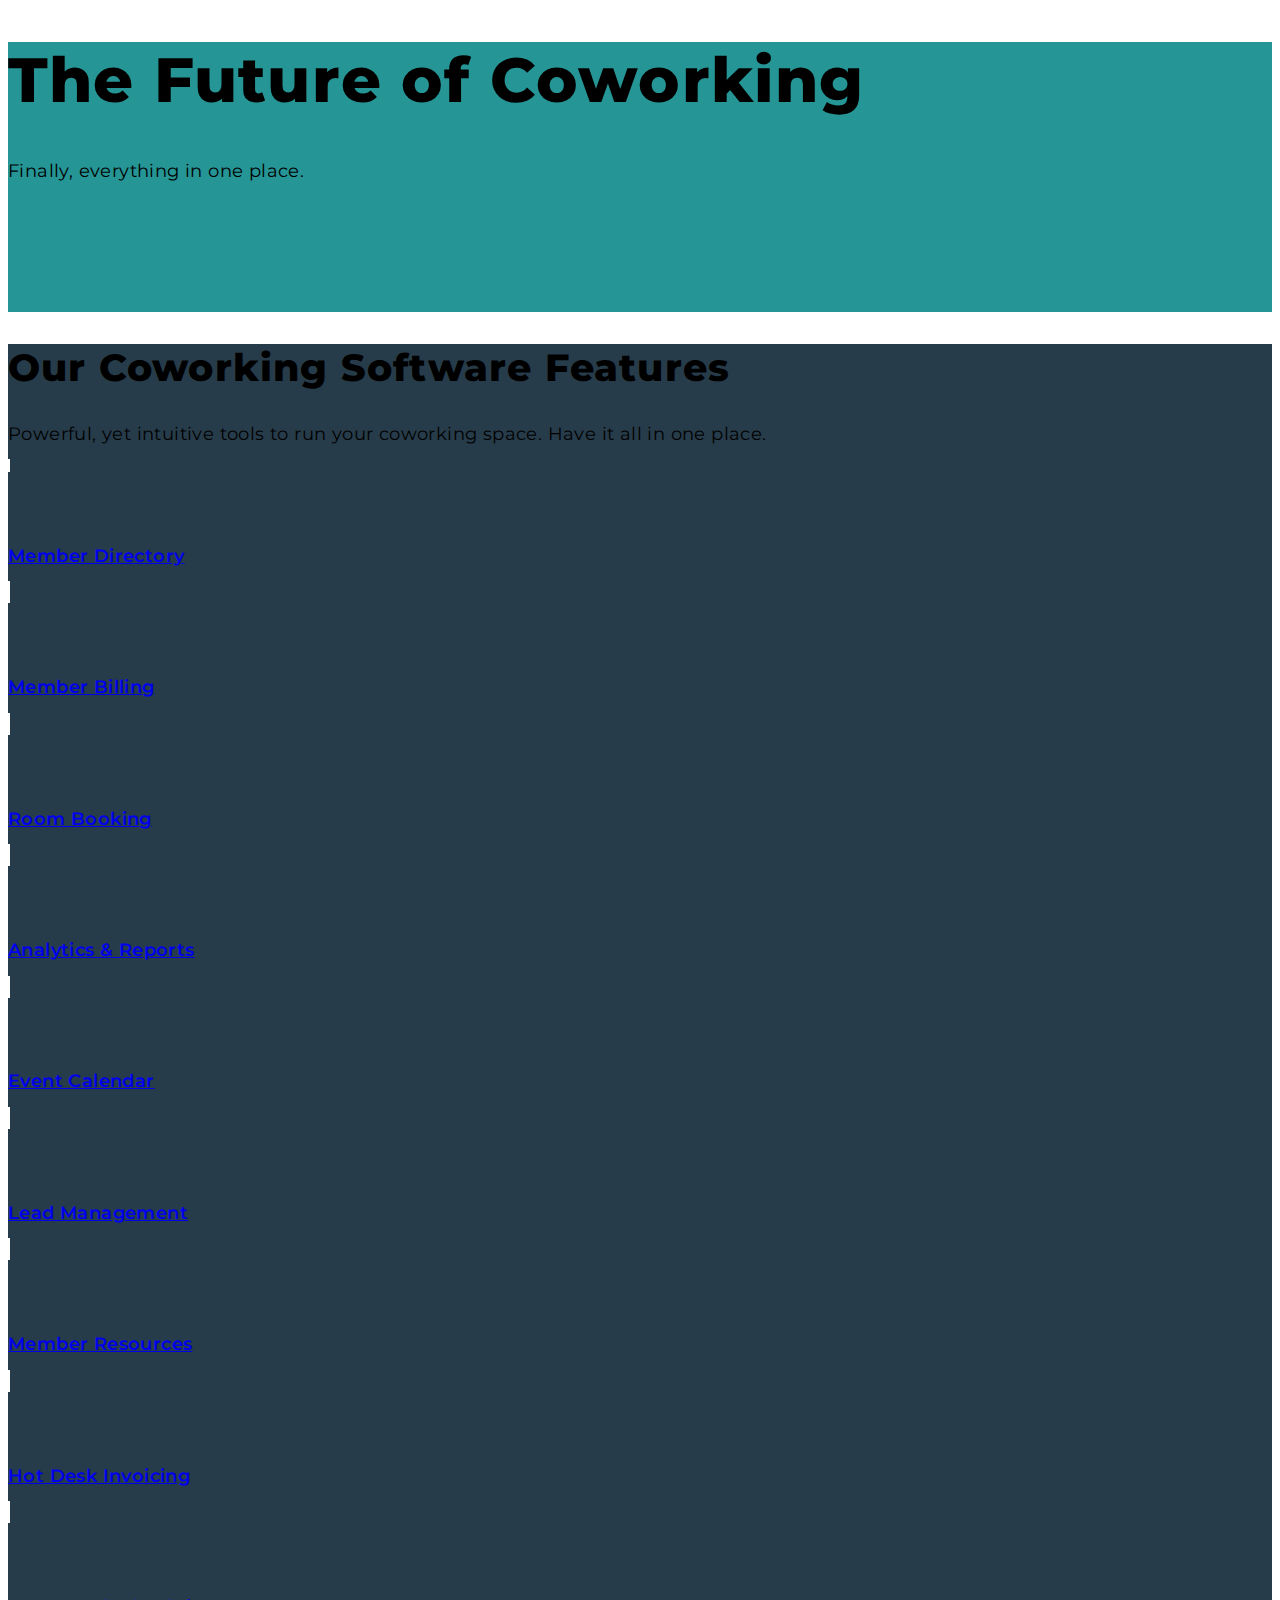
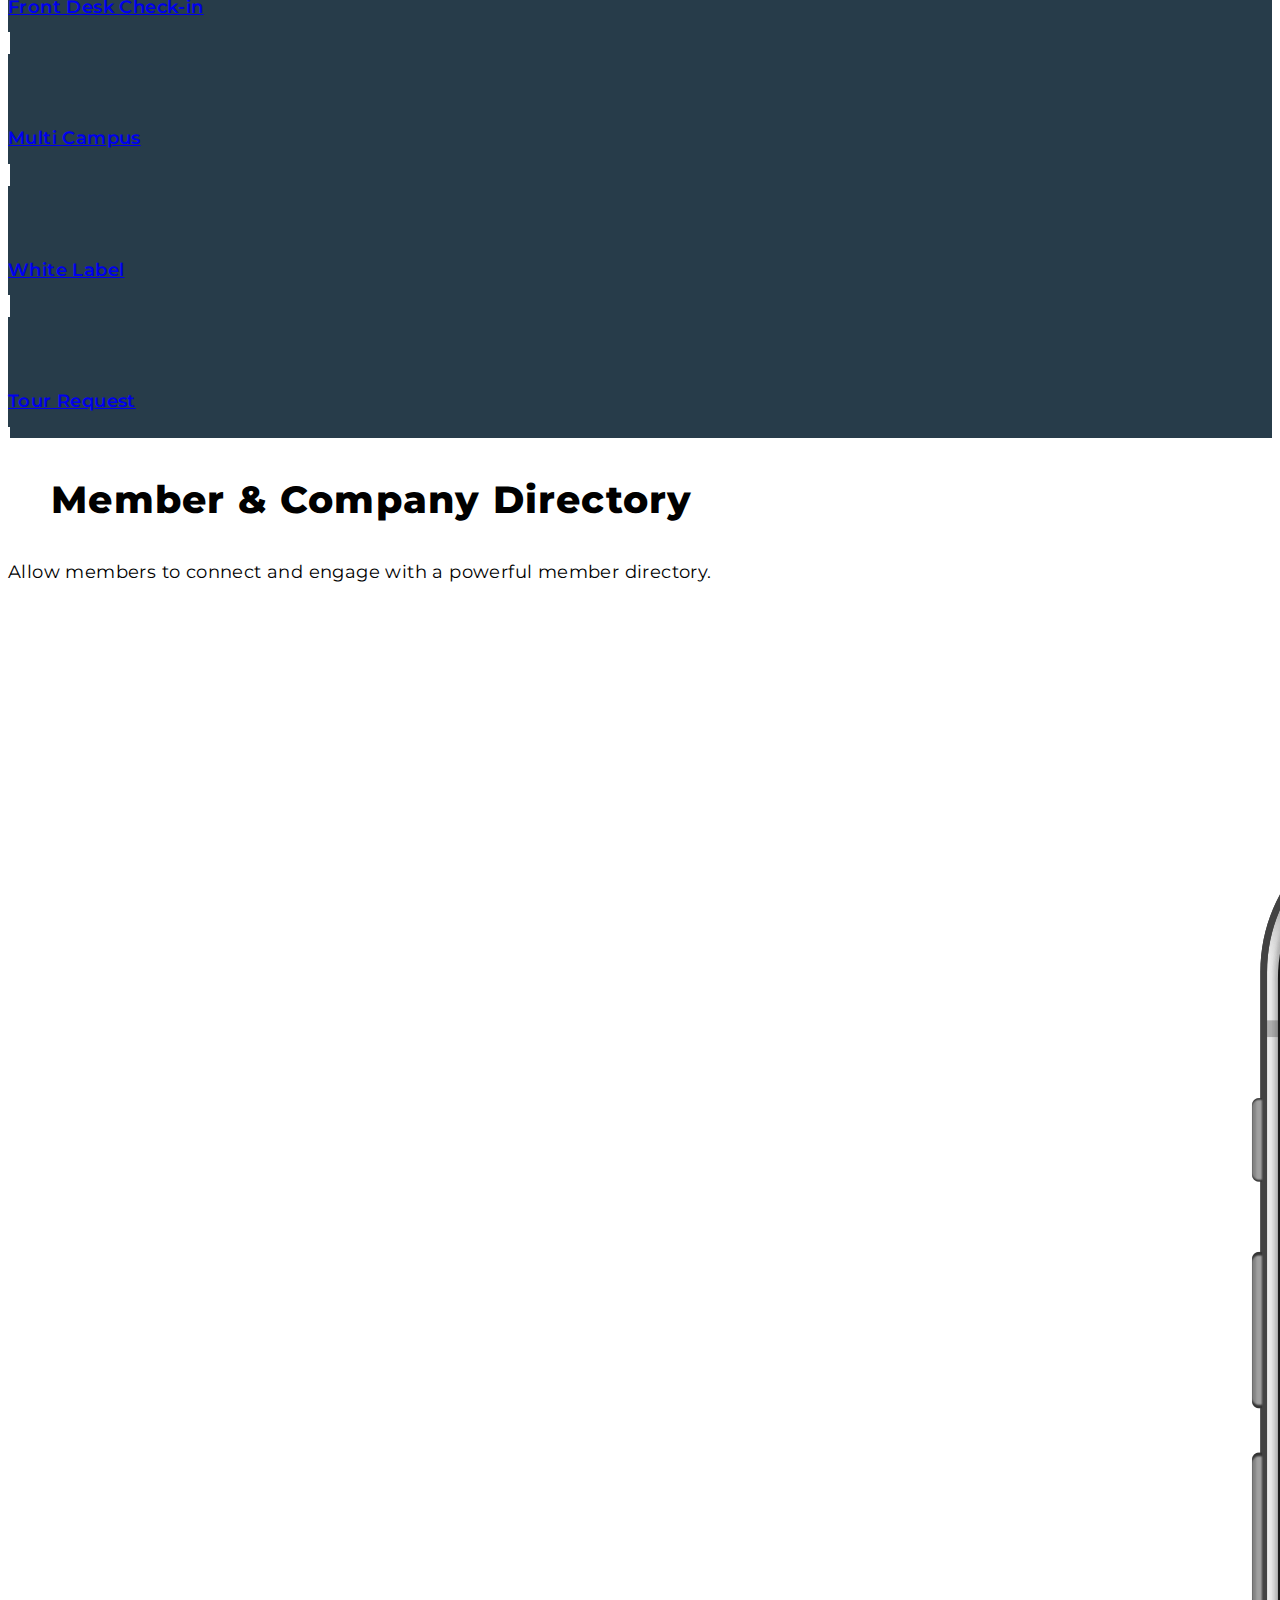
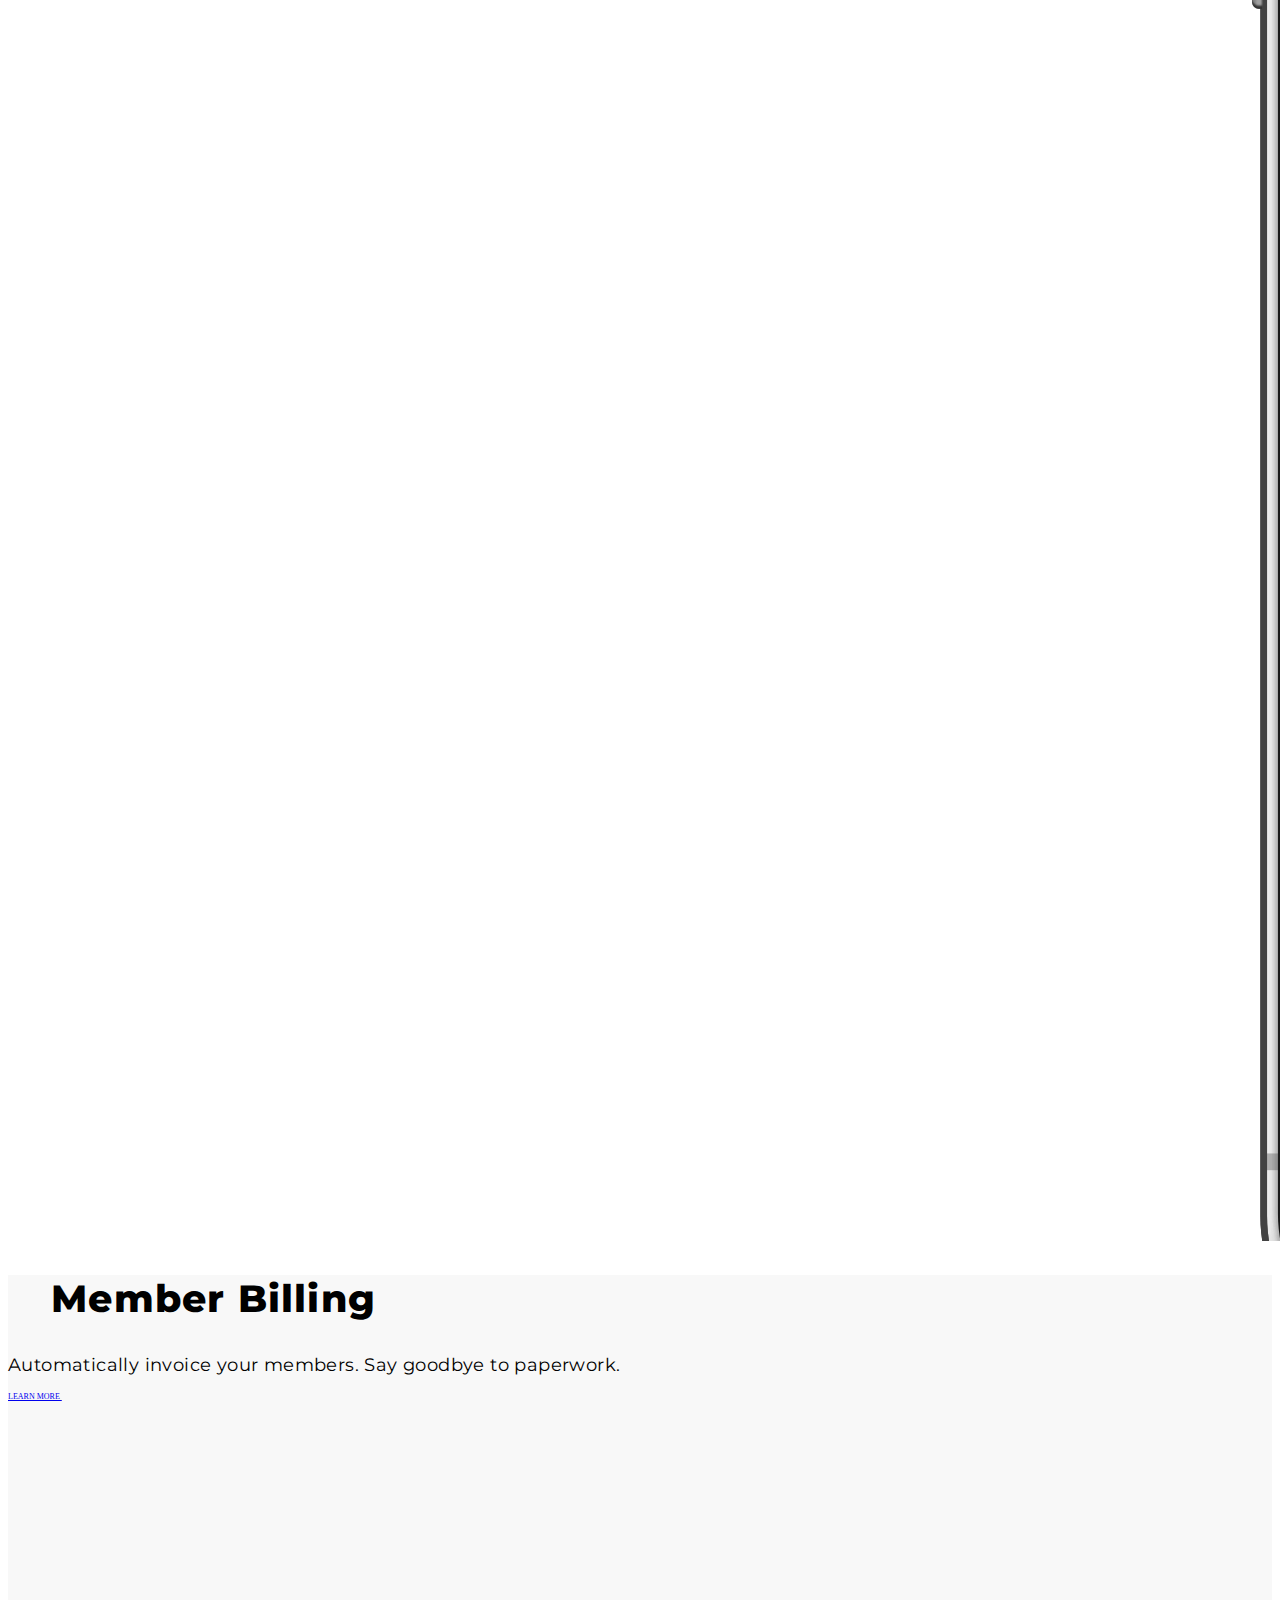
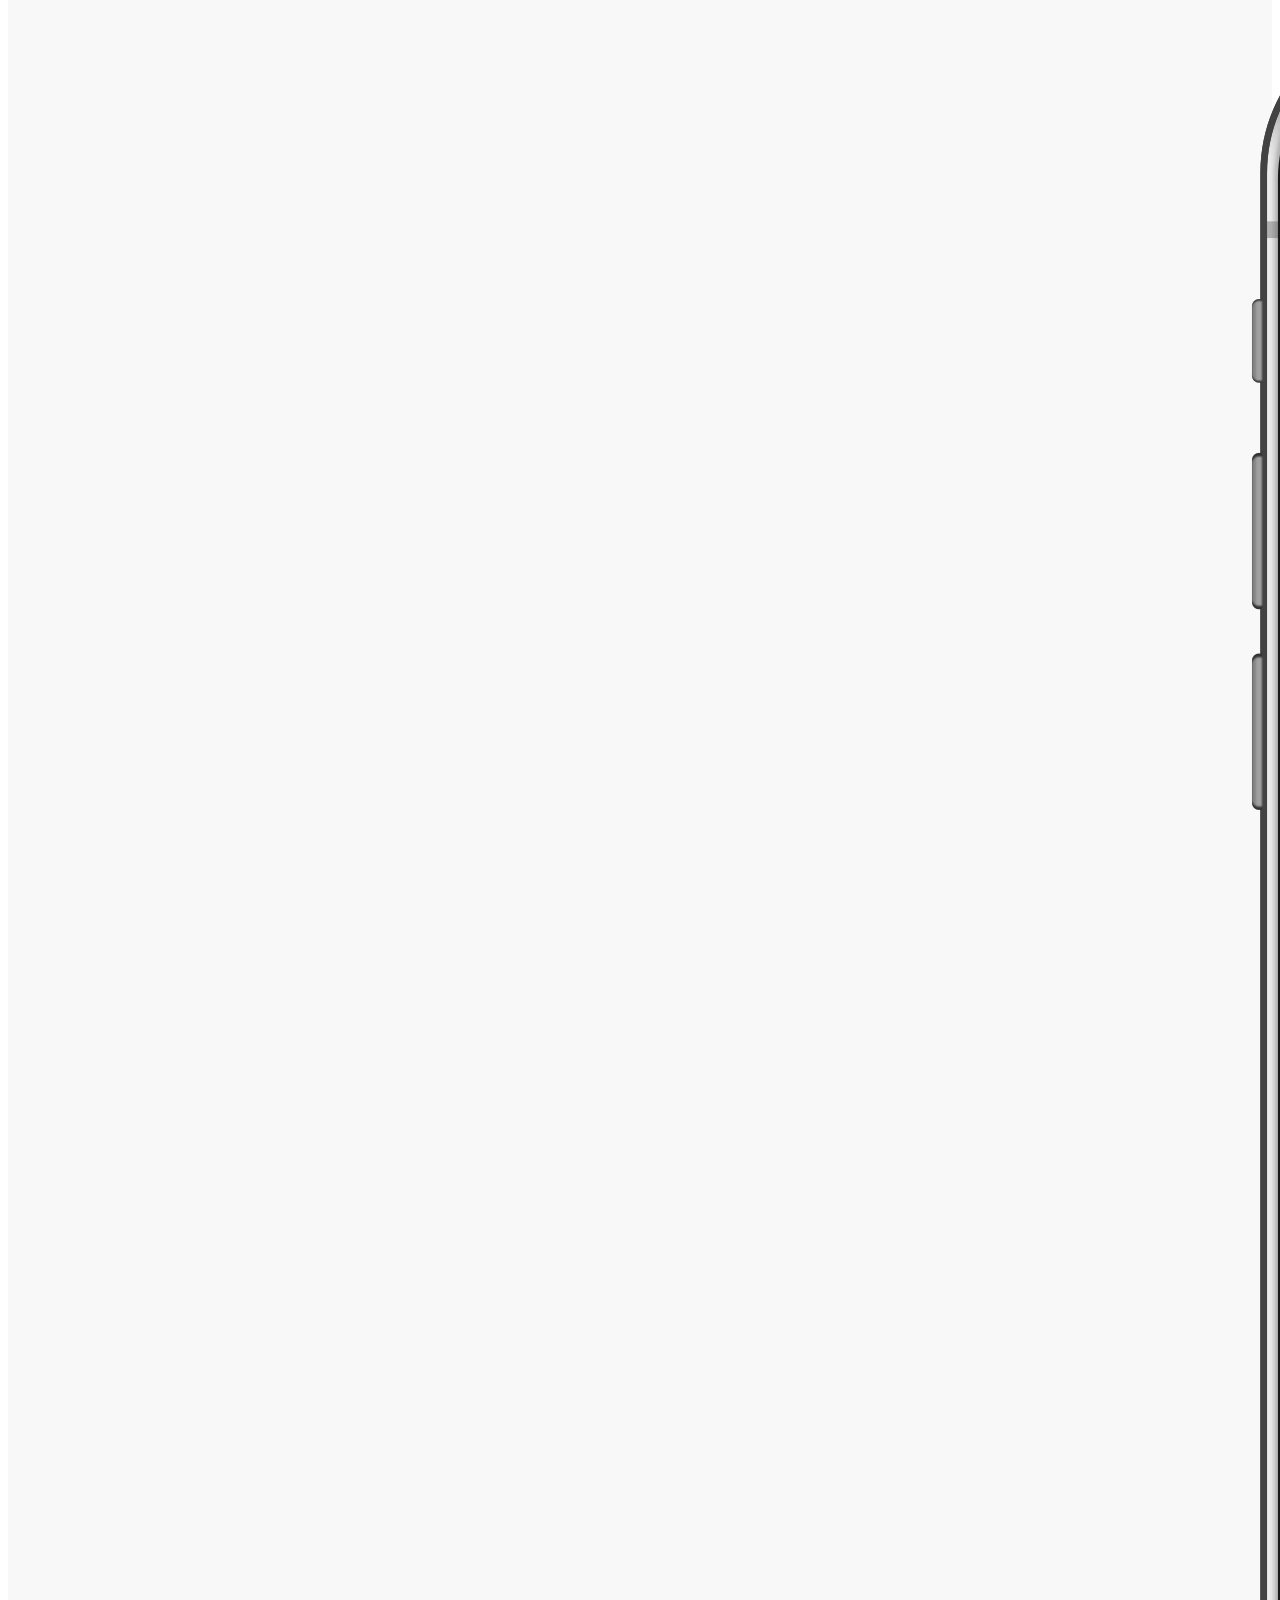
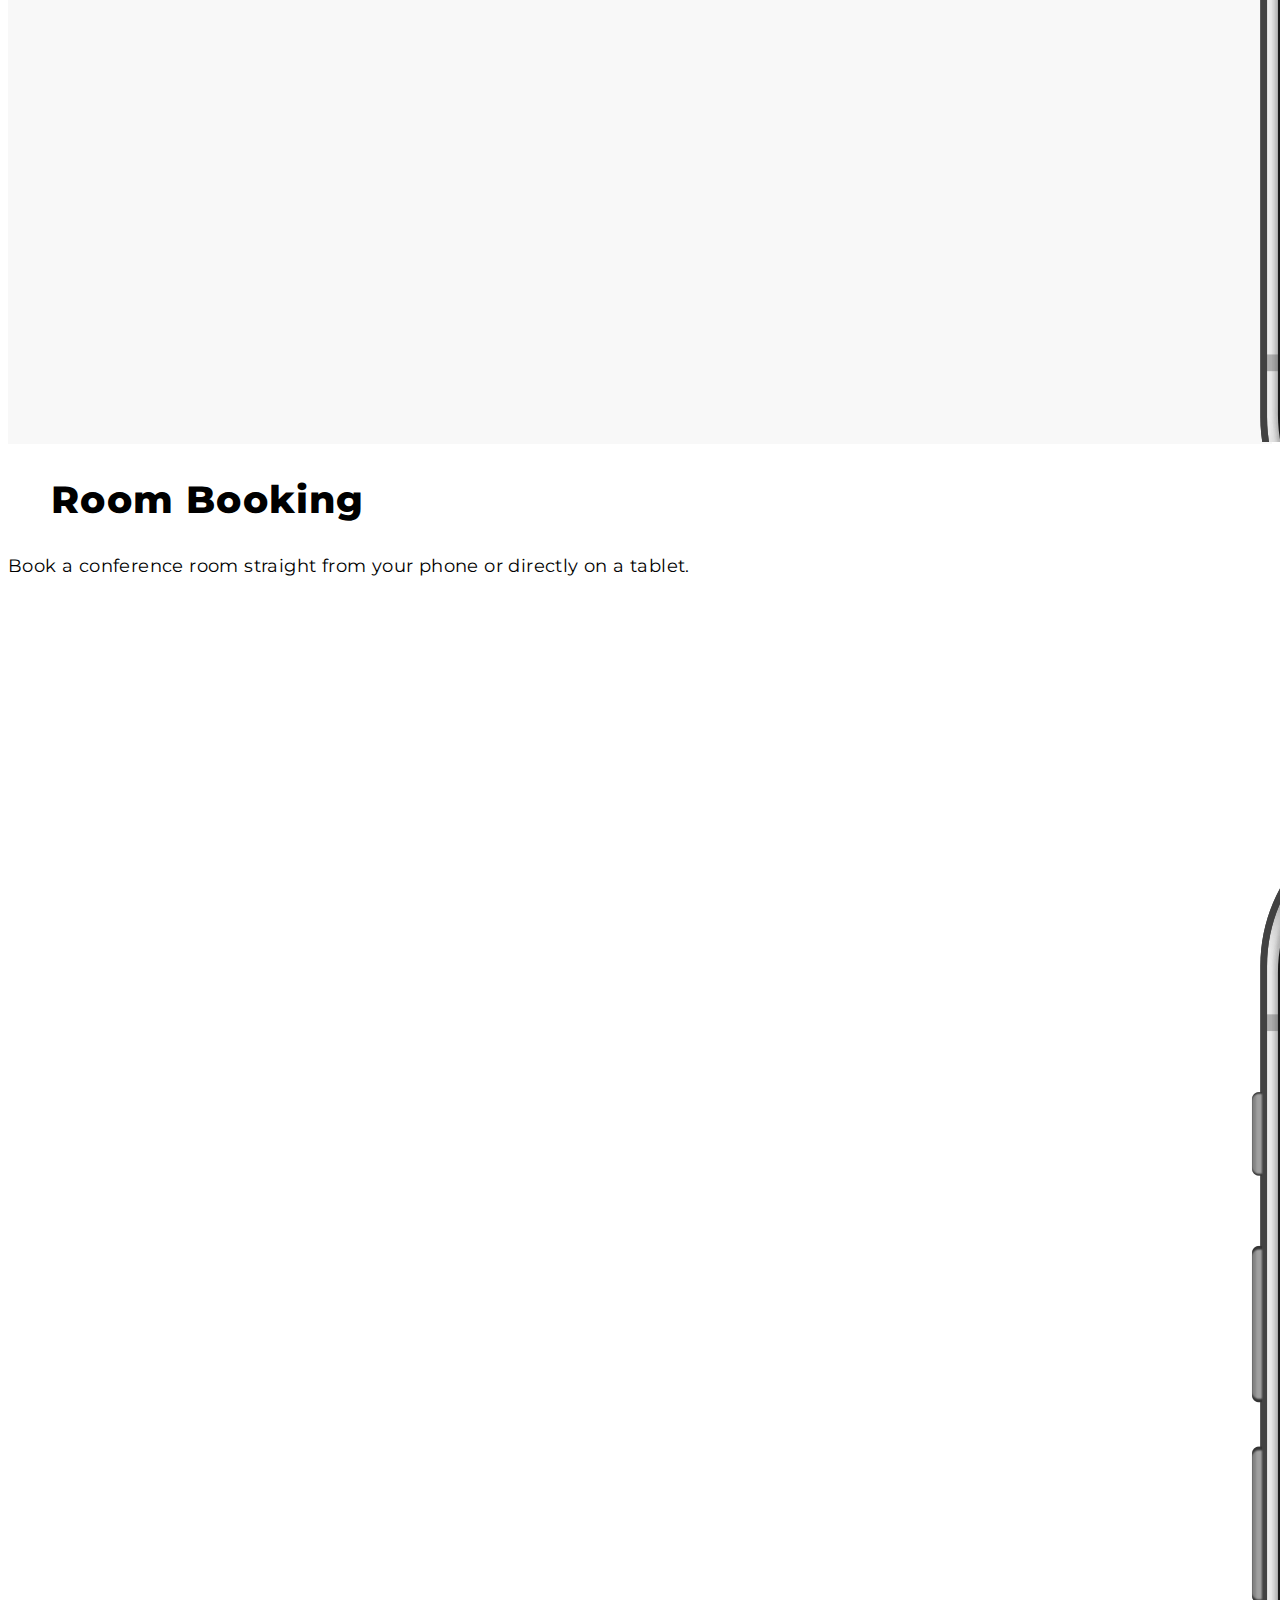
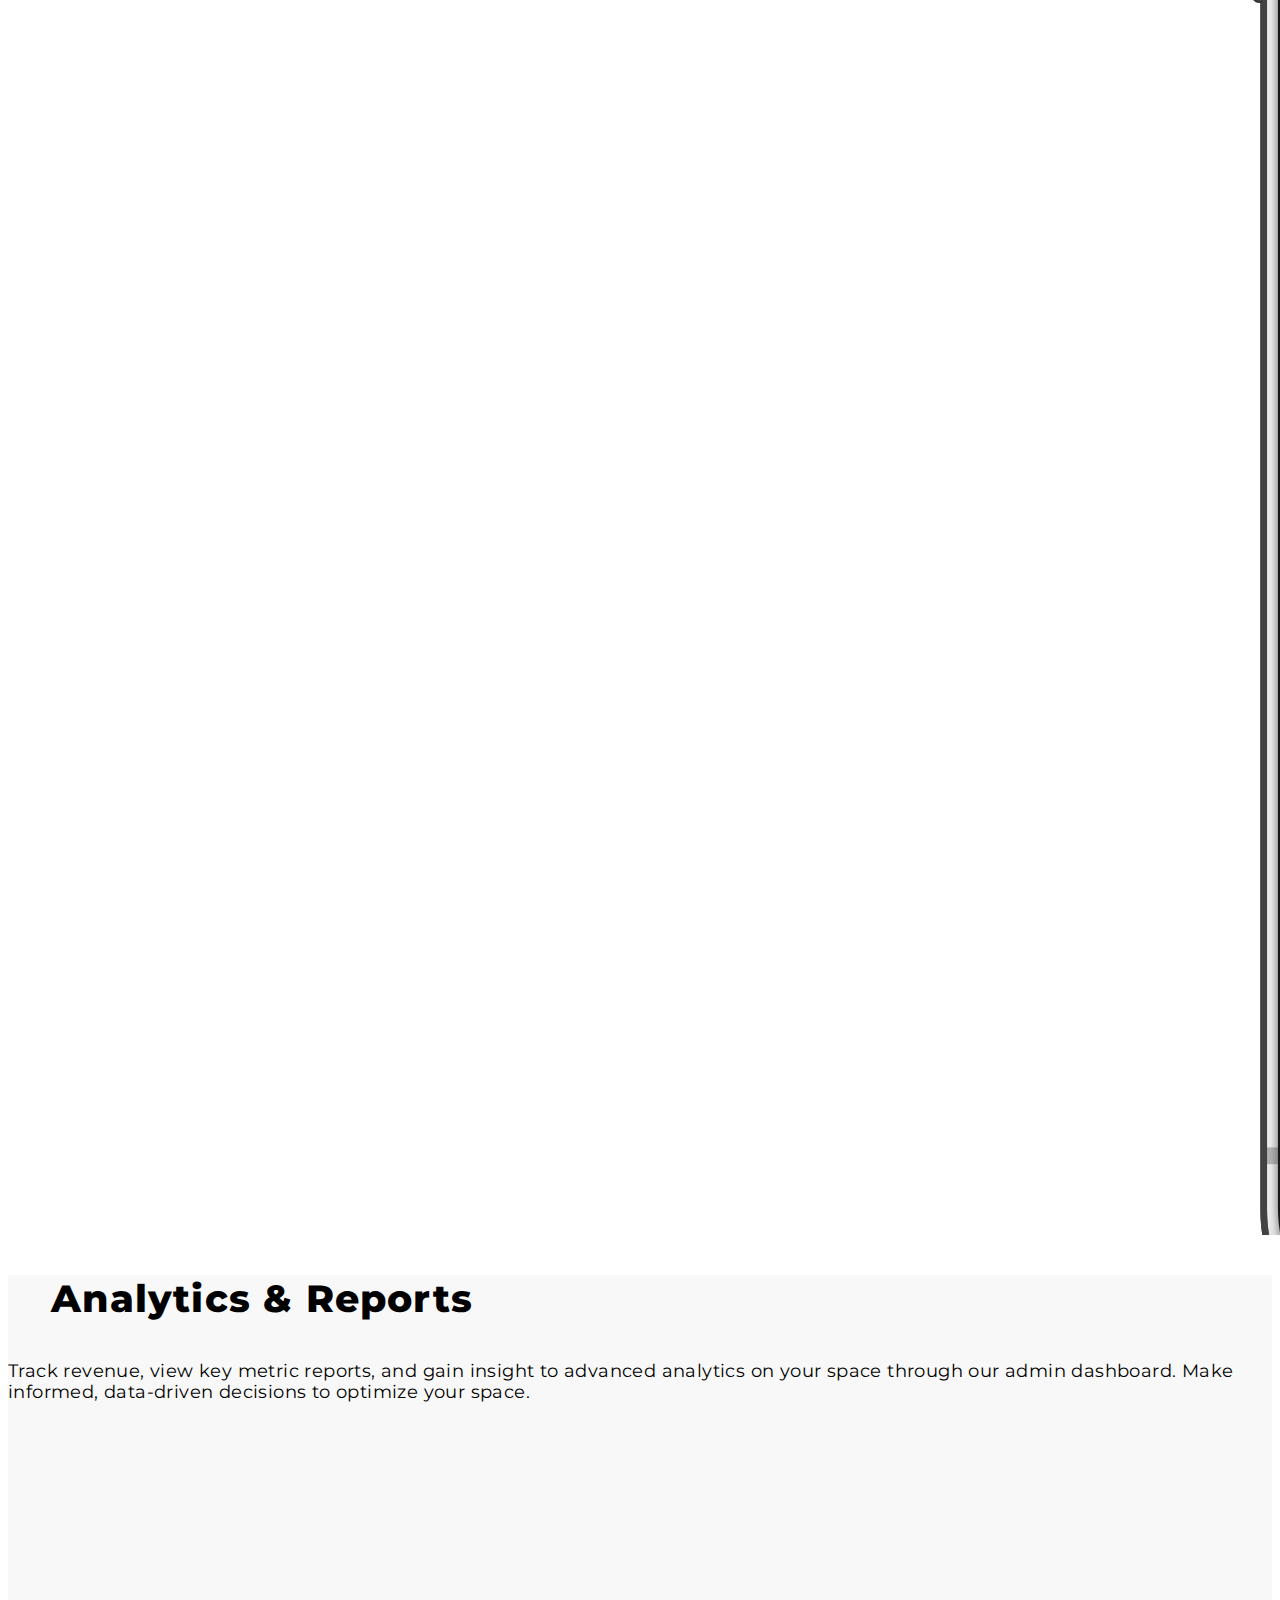
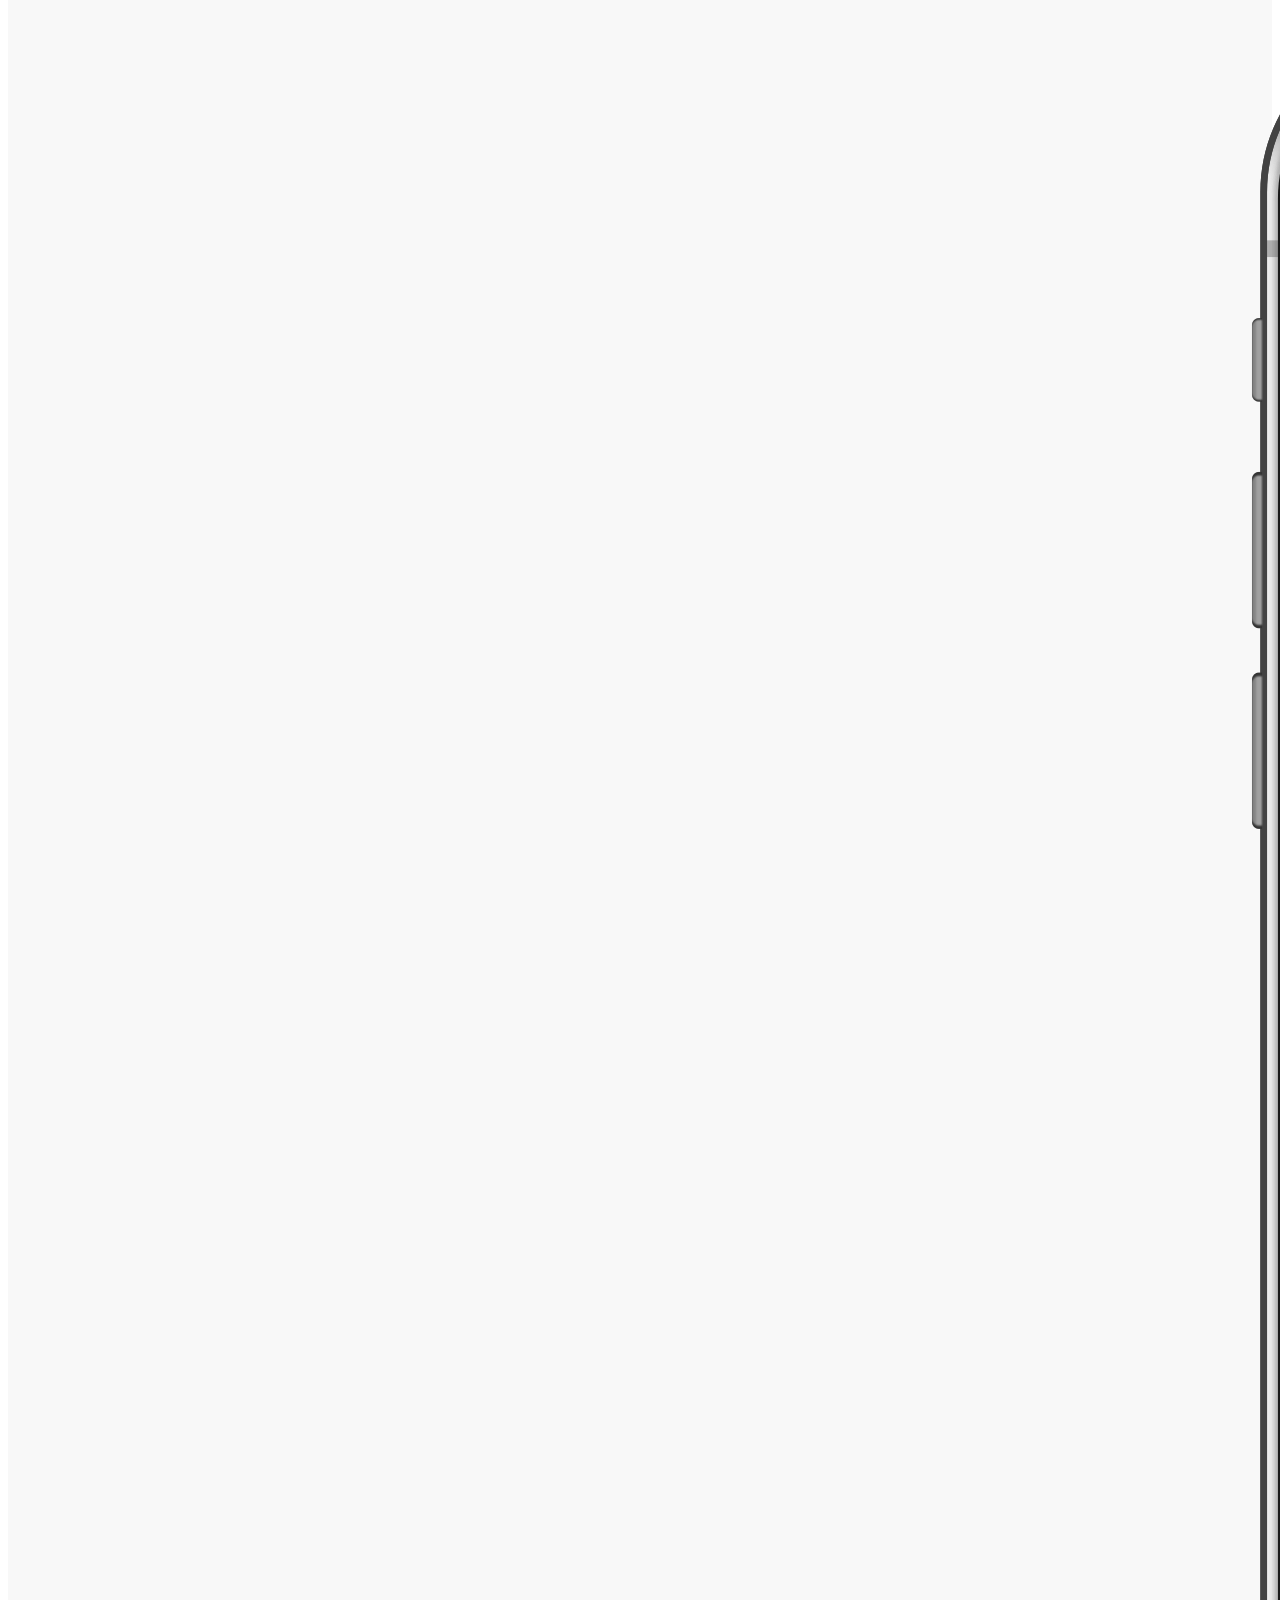
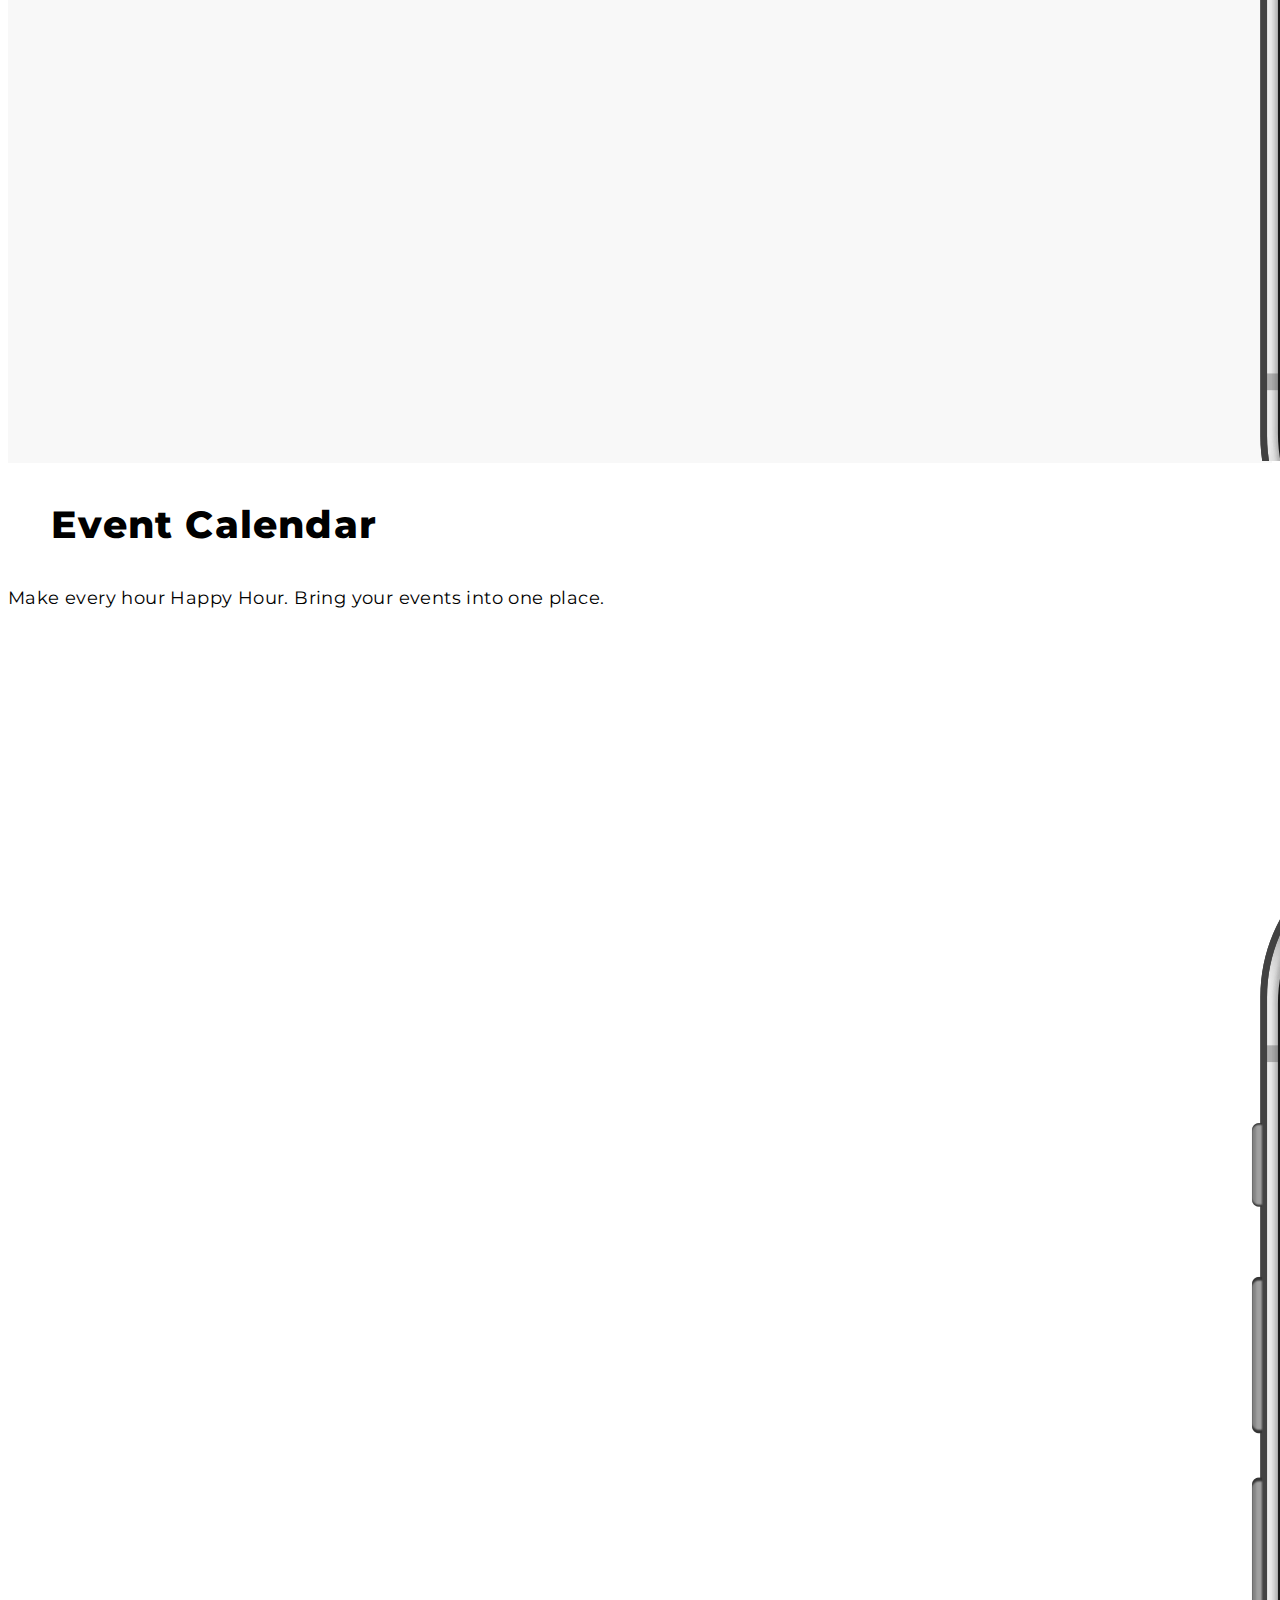
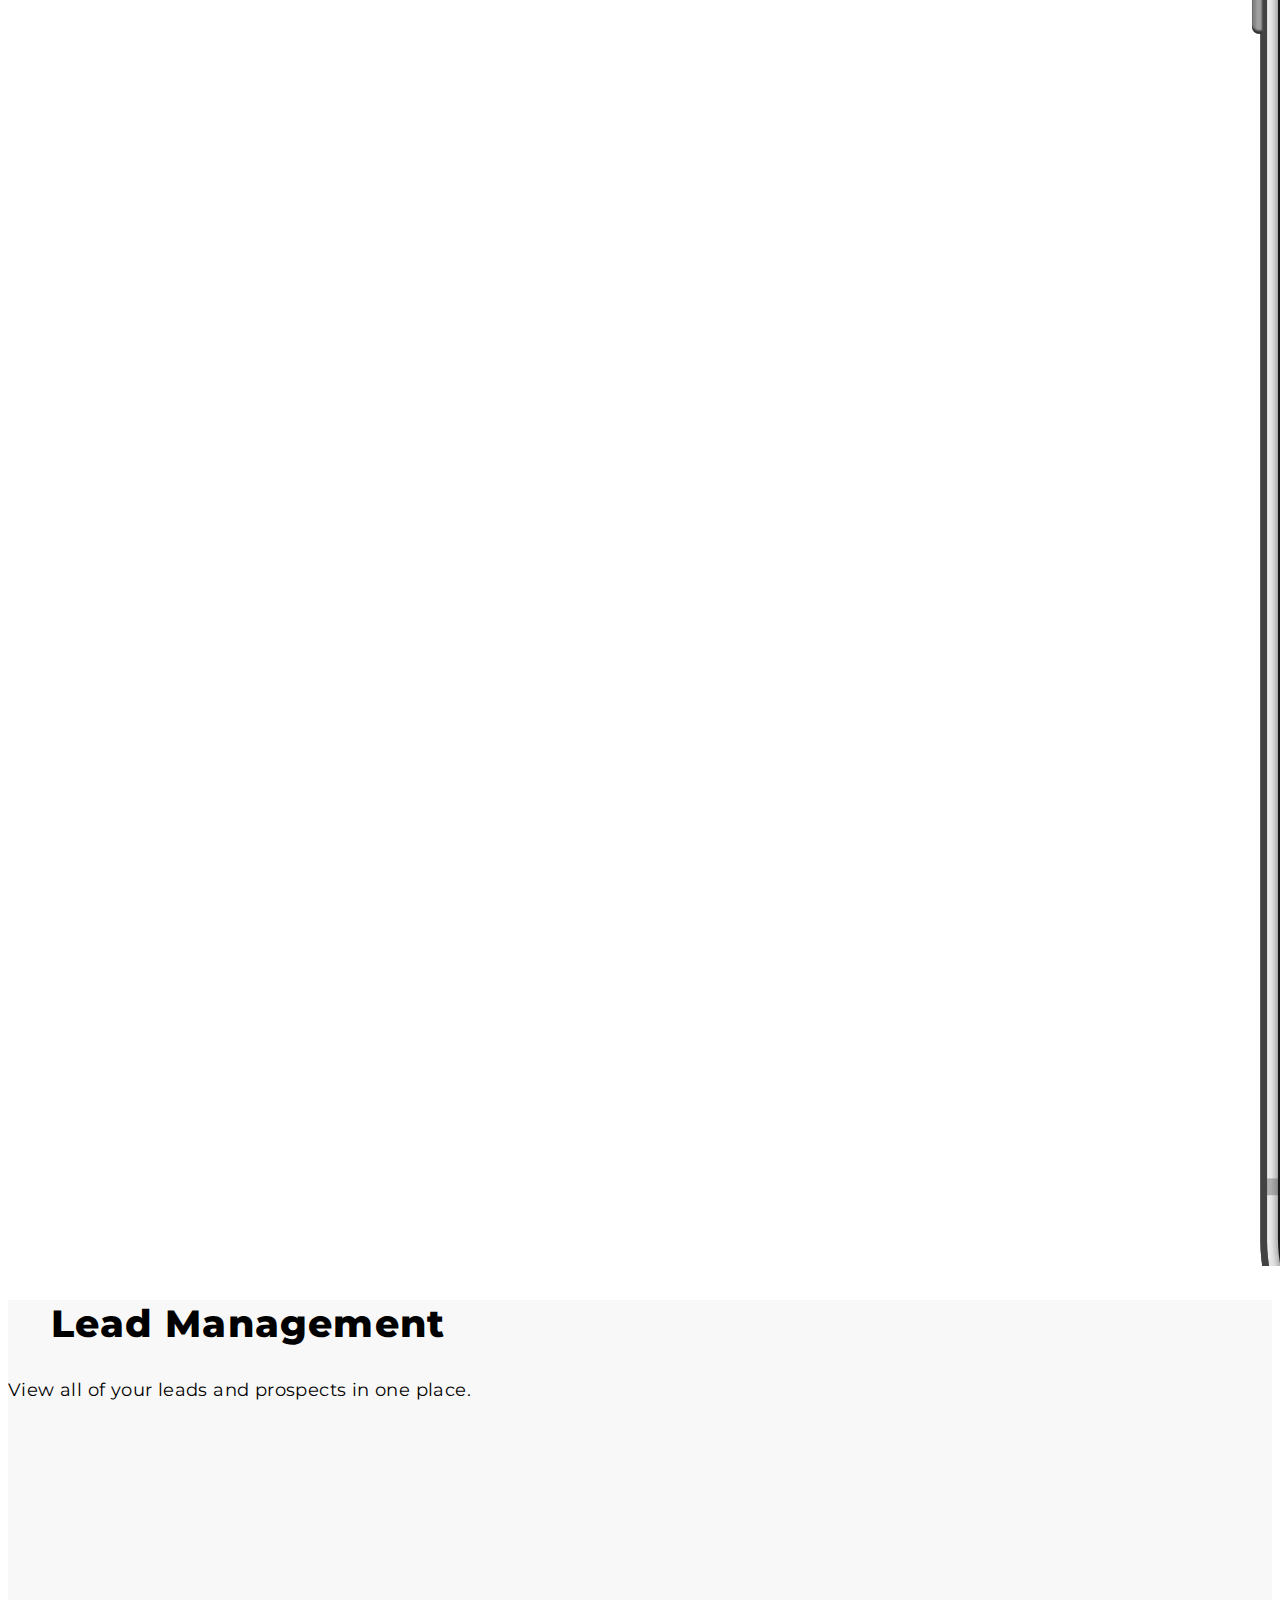
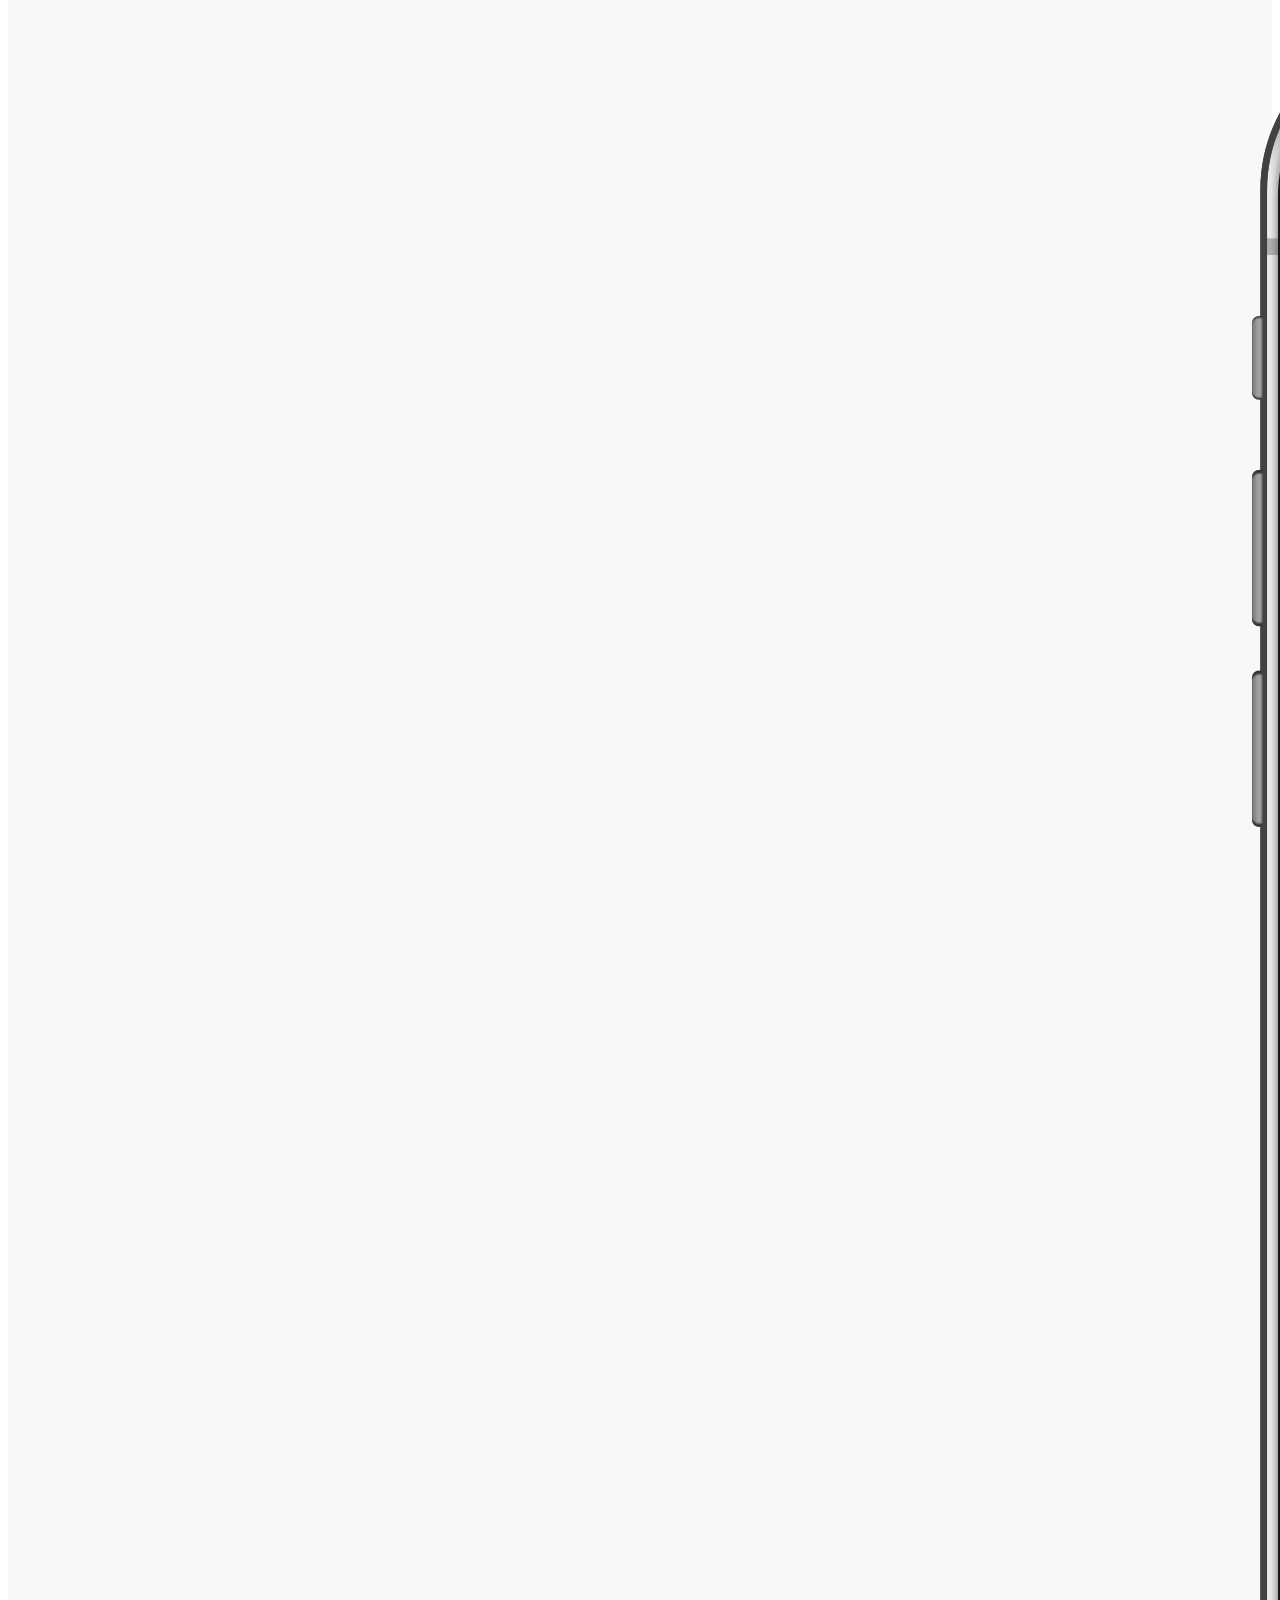
==== commit 7d9ce570: "Added all features and platforms, updated links" ====
--- a/features.html
+++ b/features.html
@@ -150,7 +150,7 @@
 							</a>
 						</div>
 						<div class="col-6 col-lg-3 my-4 px-4 px-md-4">
-							<a href="/features/#white-label" class="feature-box d-block">
+							<a href="/features/#tour-request" class="feature-box d-block">
 								<div class="p-4 d-flex align-items-center flex-column py-5 my-5">
 									<div>
 										<p class="text-white text-center d-block"><i class="fa fa-map-marker-alt fa-lg fa-3x"></i></p>
@@ -186,7 +186,7 @@
       </div>
     </div>
     <!-- billing -->
-    <div class="container-fluid pt-5 px-5 px-md-0 bg-grey" id="billing">
+    <div class="container-fluid pt-5 px-5 px-md-0 bg-grey" id="member-billing">
       <div class="row pt-5">
         <div class="col-0 col-md-1">
         </div>
@@ -247,14 +247,14 @@
       </div>
     </div>
     <!-- Event Calendar -->
-    <div class="container-fluid pt-5 px-5 px-md-0" id="calendar">
-      <div class="row pt-5">
-        <div class="col-0 col-md-1">
-        </div>
-        <div class="col-12 col-md-10">
-          <div class="row align-items-center">
-            <div class="col-12 col-lg-6 text-center text-lg-left pt-4 pt-lg-0">
-              <h3 class="h2 pb-3"><i class="fa fa-th-large fa-md"></i> Event Calendar</h3>
+    <div class="container-fluid pt-5 px-5 px-md-0" id="event-calendar">
+      <div class="row pt-5">
+        <div class="col-0 col-md-1">
+        </div>
+        <div class="col-12 col-md-10">
+          <div class="row align-items-center">
+            <div class="col-12 col-lg-6 text-center text-lg-left pt-4 pt-lg-0">
+              <h3 class="h2 pb-3"><i class="fa fa-calendar-alt fa-md"></i> Event Calendar</h3>
               <p>Make every hour Happy Hour. Bring your events into one place.</p>
             </div>
             <div class="col-12 col-lg-6">
@@ -267,14 +267,14 @@
       </div>
     </div>
     <!-- Lead Management -->
-    <div class="container-fluid pt-5 px-5 px-md-0 bg-grey" id="analytics">
-      <div class="row pt-5">
-        <div class="col-0 col-md-1">
-        </div>
-        <div class="col-12 col-md-10">
-          <div class="row align-items-center">
-            <div class="col-12 col-lg-6 text-center text-lg-left pt-4 pt-lg-0 order-lg-2">
-              <h2 class="pb-3"><i class="fa fa-chart-bar fa-md"></i> Lead Management</h2>
+    <div class="container-fluid pt-5 px-5 px-md-0 bg-grey" id="lead-management">
+      <div class="row pt-5">
+        <div class="col-0 col-md-1">
+        </div>
+        <div class="col-12 col-md-10">
+          <div class="row align-items-center">
+            <div class="col-12 col-lg-6 text-center text-lg-left pt-4 pt-lg-0 order-lg-2">
+              <h2 class="pb-3"><i class="fa fa-user-plus fa-md"></i> Lead Management</h2>
               <p>View all of your leads and prospects in one place.</p>
             </div>
             <div class="col-12 col-lg-6 order-lg-1">
@@ -287,14 +287,14 @@
       </div>
     </div>
     <!-- Member Resources -->
-    <div class="container-fluid pt-5 px-5 px-md-0" id="calendar">
-      <div class="row pt-5">
-        <div class="col-0 col-md-1">
-        </div>
-        <div class="col-12 col-md-10">
-          <div class="row align-items-center">
-            <div class="col-12 col-lg-6 text-center text-lg-left pt-4 pt-lg-0">
-              <h3 class="h2 pb-3"><i class="fa fa-th-large fa-md"></i> Member Resources</h3>
+    <div class="container-fluid pt-5 px-5 px-md-0" id="member-resources">
+      <div class="row pt-5">
+        <div class="col-0 col-md-1">
+        </div>
+        <div class="col-12 col-md-10">
+          <div class="row align-items-center">
+            <div class="col-12 col-lg-6 text-center text-lg-left pt-4 pt-lg-0">
+              <h3 class="h2 pb-3"><i class="fa fa-coffee fa-md"></i> Member Resources</h3>
               <p>What’s the WIFI password? How do I print again? Save your time and let our resource hub answer these questions for you.</p>
             </div>
             <div class="col-12 col-lg-6">
@@ -307,17 +307,17 @@
       </div>
     </div>
     <!-- Hot Desk Invoicing -->
-    <div class="container-fluid pt-5 px-5 px-md-0" id="calendar">
-      <div class="row pt-5">
-        <div class="col-0 col-md-1">
-        </div>
-        <div class="col-12 col-md-10">
-          <div class="row align-items-center">
-            <div class="col-12 col-lg-6 text-center text-lg-left pt-4 pt-lg-0">
-              <h3 class="h2 pb-3"><i class="fa fa-th-large fa-md"></i> Hot Desk Invoicing</h3>
+    <div class="container-fluid pt-5 px-5 px-md-0 bg-grey" id="hot-desk">
+      <div class="row pt-5">
+        <div class="col-0 col-md-1">
+        </div>
+        <div class="col-12 col-md-10">
+          <div class="row align-items-center">
+            <div class="col-12 col-lg-6 text-center text-lg-left pt-4 pt-lg-0 order-lg-2">
+              <h2 class="pb-3"><i class="fa fa-credit-card fa-md"></i> Hot Desk Invoicing</h2>
               <p>Rent out your space and sell hot desk with non-member invoices.</p>
             </div>
-            <div class="col-12 col-lg-6">
+            <div class="col-12 col-lg-6 order-lg-1">
               <img class="img-responsive w-100" src="img/features/coworks_feature_member-directory.png" alt="The Coworks Sales Tour Bundle">
             </div>
           </div>
@@ -327,14 +327,14 @@
       </div>
     </div>
     <!-- Front Desk Check-in -->
-    <div class="container-fluid pt-5 px-5 px-md-0" id="calendar">
-      <div class="row pt-5">
-        <div class="col-0 col-md-1">
-        </div>
-        <div class="col-12 col-md-10">
-          <div class="row align-items-center">
-            <div class="col-12 col-lg-6 text-center text-lg-left pt-4 pt-lg-0">
-              <h3 class="h2 pb-3"><i class="fa fa-th-large fa-md"></i> Front Desk Check-in</h3>
+    <div class="container-fluid pt-5 px-5 px-md-0" id="front-desk">
+      <div class="row pt-5">
+        <div class="col-0 col-md-1">
+        </div>
+        <div class="col-12 col-md-10">
+          <div class="row align-items-center">
+            <div class="col-12 col-lg-6 text-center text-lg-left pt-4 pt-lg-0">
+              <h3 class="h2 pb-3"><i class="fa fa-check-circle fa-md"></i> Front Desk Check-in</h3>
               <p>Let visitors check-in and ping members to let them know they have arrived.</p>
             </div>
             <div class="col-12 col-lg-6">
@@ -347,17 +347,57 @@
       </div>
     </div>
     <!-- Multi Campus -->
-    <div class="container-fluid pt-5 px-5 px-md-0" id="calendar">
-      <div class="row pt-5">
-        <div class="col-0 col-md-1">
-        </div>
-        <div class="col-12 col-md-10">
-          <div class="row align-items-center">
-            <div class="col-12 col-lg-6 text-center text-lg-left pt-4 pt-lg-0">
-              <h3 class="h2 pb-3"><i class="fa fa-th-large fa-md"></i> Multi Campus</h3>
+    <div class="container-fluid pt-5 px-5 px-md-0 bg-grey" id="multi-campus">
+      <div class="row pt-5">
+        <div class="col-0 col-md-1">
+        </div>
+        <div class="col-12 col-md-10">
+          <div class="row align-items-center">
+            <div class="col-12 col-lg-6 text-center text-lg-left pt-4 pt-lg-0 order-lg-2">
+              <h2 class="pb-3"><i class="fa fa-map-signs fa-md"></i> Multi Campus</h2>
               <p>Looking to expand? Give your members a cohesive cross-campus experience.</p>
             </div>
-            <div class="col-12 col-lg-6">
+            <div class="col-12 col-lg-6 order-lg-1">
+              <img class="img-responsive w-100" src="img/features/coworks_feature_member-directory.png" alt="The Coworks Sales Tour Bundle">
+            </div>
+          </div>
+        </div>
+        <div class="col-0 col-md-1">
+        </div>
+      </div>
+    </div>
+    <!-- White Label -->
+    <div class="container-fluid pt-5 px-5 px-md-0" id="white-label">
+      <div class="row pt-5">
+        <div class="col-0 col-md-1">
+        </div>
+        <div class="col-12 col-md-10">
+          <div class="row align-items-center">
+            <div class="col-12 col-lg-6 text-center text-lg-left pt-4 pt-lg-0">
+              <h3 class="h2 pb-3"><i class="fa fa-paint-brush fa-md"></i> White Label</h3>
+              <p>Impress your prospects and members with your very own mobile app for iPhone and Android. All you have to do is upload your logo.</p>
+            </div>
+            <div class="col-12 col-lg-6">
+              <img class="img-responsive w-100" src="img/features/coworks_feature_member-directory.png" alt="The Coworks Sales Tour Bundle">
+            </div>
+          </div>
+        </div>
+        <div class="col-0 col-md-1">
+        </div>
+      </div>
+    </div>
+    <!-- Tour Request -->
+    <div class="container-fluid pt-5 px-5 px-md-0 bg-grey" id="tour-request">
+      <div class="row pt-5">
+        <div class="col-0 col-md-1">
+        </div>
+        <div class="col-12 col-md-10">
+          <div class="row align-items-center">
+            <div class="col-12 col-lg-6 text-center text-lg-left pt-4 pt-lg-0 order-lg-2">
+              <h2 class="pb-3"><i class="fa fa-map-marker-alt fa-md"></i> Tour Request</h2>
+              <p>Can’t be at the front desk all the time? Capture leads with our FrontDesk app.</p>
+            </div>
+            <div class="col-12 col-lg-6 order-lg-1">
               <img class="img-responsive w-100" src="img/features/coworks_feature_member-directory.png" alt="The Coworks Sales Tour Bundle">
             </div>
           </div>
--- a/style/css/style.css
+++ b/style/css/style.css
@@ -1 +1 @@
-@import url("https://fonts.googleapis.com/css?family=Montserrat:300,400,500,600,700,800,900");.bg-primary{background-color:#259595 !important}.bg-secondary{background-color:#273c4a !important}.bg-grey{background-color:#f8f8f8}.bg-lightblue{background-color:#E4F7F7}.bg-lightteal{background-color:#AEEFEF}.brand-teal{color:#259595}@media (min-width: 992px){.h1,h1{font-family:"Montserrat",Verdana,Arial,Helvetica,sans-serif;font-size:7.8rem;font-weight:800;letter-spacing:.15rem}.h2,h2{font-family:"Montserrat",Verdana,Arial,Helvetica,sans-serif;font-size:4.8rem;font-weight:800;letter-spacing:.15rem}.h3,h3{font-family:"Montserrat",Verdana,Arial,Helvetica,sans-serif;font-size:4rem;font-weight:600}.h4,h4{font-family:"Montserrat",Verdana,Arial,Helvetica,sans-serif;font-size:2.8rem;font-weight:700}.h5,h5{font-family:"Montserrat",Verdana,Arial,Helvetica,sans-serif;font-size:2.6rem;font-weight:500}.h6,h6{font-family:"Montserrat",Verdana,Arial,Helvetica,sans-serif;font-size:2.2rem;font-weight:600;letter-spacing:.05rem}.p,p{font-family:"Montserrat",Verdana,Arial,Helvetica,sans-serif;font-size:2.2rem;font-weight:400;letter-spacing:.05rem}.a,a{font-family:"Montserrat",Verdana,Arial,Helvetica,sans-serif;color:#259595;font-size:2rem;font-weight:600}.a:hover,a:hover{text-decoration:none;color:#39cece}}@media (min-width: 768px) and (max-width: 991px){.h1,h1{font-family:"Montserrat",Verdana,Arial,Helvetica,sans-serif;font-size:6.4rem;font-weight:800;letter-spacing:.15rem}.h2,h2{font-family:"Montserrat",Verdana,Arial,Helvetica,sans-serif;font-size:4rem;font-weight:800;letter-spacing:.15rem}.h3,h3{font-family:"Montserrat",Verdana,Arial,Helvetica,sans-serif;font-size:3rem;font-weight:600}.h4,h4{font-family:"Montserrat",Verdana,Arial,Helvetica,sans-serif;font-size:2.8rem;font-weight:700}.h5,h5{font-family:"Montserrat",Verdana,Arial,Helvetica,sans-serif;font-size:2.6rem;font-weight:500}.h6,h6{font-family:"Montserrat",Verdana,Arial,Helvetica,sans-serif;font-size:2rem;font-weight:600;letter-spacing:.05rem}.p,p{font-family:"Montserrat",Verdana,Arial,Helvetica,sans-serif;font-size:2rem;font-weight:400;letter-spacing:.05rem}.a,a{font-family:"Montserrat",Verdana,Arial,Helvetica,sans-serif;color:#259595;font-size:2rem;font-weight:700}.a:hover,a:hover{text-decoration:none;color:#39cece}}@media (max-width: 767px){.h1,h1{font-family:"Montserrat",Verdana,Arial,Helvetica,sans-serif;font-size:6rem;font-weight:800;letter-spacing:.15rem}.h2,h2{font-family:"Montserrat",Verdana,Arial,Helvetica,sans-serif;font-size:4.2rem;font-weight:800;letter-spacing:.15rem}.h3,h3{font-family:"Montserrat",Verdana,Arial,Helvetica,sans-serif;font-size:3.8rem;font-weight:600}.h4,h4{font-family:"Montserrat",Verdana,Arial,Helvetica,sans-serif;font-size:3rem;font-weight:700}.h5,h5{font-family:"Montserrat",Verdana,Arial,Helvetica,sans-serif;font-size:2.8rem;font-weight:500}.h6,h6{font-family:"Montserrat",Verdana,Arial,Helvetica,sans-serif;font-size:2rem;font-weight:600;letter-spacing:.05rem}.p,p{font-family:"Montserrat",Verdana,Arial,Helvetica,sans-serif;font-size:2rem;font-weight:400;letter-spacing:.05rem}.a,a{font-family:"Montserrat",Verdana,Arial,Helvetica,sans-serif;color:#259595;font-size:1.8rem;font-weight:700}.a:hover,a:hover{text-decoration:none;color:#39cece}}.strong,strong{font-weight:800}.regular{font-weight:500}@media (min-width: 992px){html{font-size:10px}}@media (min-width: 768px), (max-width: 991px){html{font-size:8px}}@media (max-width: 767px){html{font-size:6px}}.row{margin-left:0px;margin-right:0px}@media (min-width: 768px){.btn-primary{background-color:white;border-radius:3px 3px 3px 3px;border-color:white;color:#259595;font-family:"Montserrat",Verdana,Arial,Helvetica,sans-serif;font-weight:700;letter-spacing:.25rem;font-size:2rem;text-transform:uppercase;padding:1.1rem 3.2rem}.btn-primary:hover{background-color:#d9d9d9;color:#259595;font-family:"Montserrat",Verdana,Arial,Helvetica,sans-serif;font-size:2rem;border-color:#d9d9d9 !important}.btn-primary:active{background-color:#d9d9d9 !important;color:#259595 !important;font-family:"Montserrat",Verdana,Arial,Helvetica,sans-serif !important;font-size:2rem;border-color:#d9d9d9 !important;box-shadow:0 0 0 0.2rem rgba(0,0,0,0.15) !important}.btn-secondary{background-color:#259595;border-radius:3px 3px 3px 3px;border-color:#259595;color:white;font-family:"Montserrat",Verdana,Arial,Helvetica,sans-serif;text-transform:uppercase;font-weight:700;letter-spacing:.25rem;font-size:2rem;padding:1.1rem 3.2rem}.btn-secondary:hover{background-color:#39cece;color:white;border-color:#39cece !important}.btn-secondary:active{background-color:#39cece !important;color:white;border-color:#39cece !important;box-shadow:0 0 0 0.2rem rgba(0,0,0,0.2) !important}.btn-feature{background-color:#259595;border-radius:3px 3px 3px 3px;border-color:#259595;color:white;font-family:"Montserrat",Verdana,Arial,Helvetica,sans-serif;font-weight:500;font-size:2rem;padding:1rem 1.5rem}.btn-feature:hover{background-color:#39cece;color:white;border-color:#39cece !important}.btn-feature:active{background-color:#39cece !important;color:white;border-color:#39cece !important;box-shadow:0 0 0 0.2rem rgba(0,0,0,0.2) !important}}@media (max-width: 767px){.btn-primary{background-color:white;border-radius:3px 3px 3px 3px;border-color:white;color:#259595;font-family:"Montserrat",Verdana,Arial,Helvetica,sans-serif;font-weight:700;letter-spacing:.25rem;text-transform:uppercase;font-size:2.2rem;padding:1.5rem 4rem}.btn-primary:hover{background-color:#d9d9d9;color:#259595;font-family:"Montserrat",Verdana,Arial,Helvetica,sans-serif;font-size:2.2rem;border-color:#d9d9d9 !important}.btn-primary:active{background-color:#d9d9d9 !important;color:#259595 !important;font-family:"Montserrat",Verdana,Arial,Helvetica,sans-serif !important;font-size:2.2rem;border-color:#d9d9d9 !important;box-shadow:0 0 0 0.2rem rgba(0,0,0,0.15) !important}.btn-secondary{background-color:#259595;border-radius:3px 3px 3px 3px;border-color:#259595;color:white;font-family:"Montserrat",Verdana,Arial,Helvetica,sans-serif;font-weight:700;letter-spacing:.25rem;text-transform:uppercase;font-size:2.2rem;padding:1.5rem 4rem}.btn-secondary:hover{background-color:#39cece;color:white;font-size:2.2rem;border-color:#39cece !important}.btn-secondary:active{background-color:#39cece !important;color:white;font-size:2.2rem;border-color:#39cece !important;box-shadow:0 0 0 0.2rem rgba(0,0,0,0.2) !important}.btn-feature{background-color:#259595;border-radius:3px 3px 3px 3px;border-color:#259595;color:white;font-family:"Montserrat",Verdana,Arial,Helvetica,sans-serif;font-weight:500;font-size:2rem;padding:1rem 1.5rem}.btn-feature:hover{background-color:#39cece;color:white;border-color:#39cece !important}.btn-feature:active{background-color:#39cece !important;color:white;border-color:#39cece !important;box-shadow:0 0 0 0.2rem rgba(0,0,0,0.2) !important}}.feature-box{border:solid 2px #fff}.feature-box:hover{background-color:#687680;text-decoration:none}.feature-box:active{background-color:#687680;text-decoration:none}@media (min-width: 992px){.header{background-color:#259595;min-height:30vh}}@media (min-width: 768px) and (max-width: 991px){.header{background-color:#259595;min-height:20vh}}@media (max-width: 767px){.header{background-color:#259595}}.colfive{width:20%}.colthree{width:30%}.drop{-webkit-filter:drop-shadow(0rem 0rem 0.2rem rgba(0,0,0,0.15)) !important;filter:drop-shadow(0rem 0rem 0.2rem rgba(0,0,0,0.15)) !important}.fa,.fas,.far,.fal,.fab{-moz-osx-font-smoothing:grayscale;-webkit-font-smoothing:antialiased;display:inline-block;font-style:normal;font-variant:normal;text-rendering:auto;line-height:1}.fa-lg{font-size:1.33333em;line-height:.75em;vertical-align:-.0667em}.fa-xs{font-size:.75em}.fa-sm{font-size:.875em}.fa-1x{font-size:1em}.fa-2x{font-size:2em}.fa-3x{font-size:3em}.fa-4x{font-size:4em}.fa-5x{font-size:5em}.fa-6x{font-size:6em}.fa-7x{font-size:7em}.fa-8x{font-size:8em}.fa-9x{font-size:9em}.fa-10x{font-size:10em}.fa-fw{text-align:center;width:1.25em}.fa-ul{list-style-type:none;margin-left:2.5em;padding-left:0}.fa-ul>li{position:relative}.fa-li{left:-2em;position:absolute;text-align:center;width:2em;line-height:inherit}.fa-border{border:solid 0.08em #eee;border-radius:.1em;padding:.2em .25em .15em}.fa-pull-left{float:left}.fa-pull-right{float:right}.fa.fa-pull-left,.fas.fa-pull-left,.far.fa-pull-left,.fal.fa-pull-left,.fab.fa-pull-left{margin-right:.3em}.fa.fa-pull-right,.fas.fa-pull-right,.far.fa-pull-right,.fal.fa-pull-right,.fab.fa-pull-right{margin-left:.3em}.fa-spin{animation:fa-spin 2s infinite linear}.fa-pulse{animation:fa-spin 1s infinite steps(8)}@keyframes fa-spin{0%{transform:rotate(0deg)}100%{transform:rotate(360deg)}}.fa-rotate-90{-ms-filter:"progid:DXImageTransform.Microsoft.BasicImage(rotation=1)";transform:rotate(90deg)}.fa-rotate-180{-ms-filter:"progid:DXImageTransform.Microsoft.BasicImage(rotation=2)";transform:rotate(180deg)}.fa-rotate-270{-ms-filter:"progid:DXImageTransform.Microsoft.BasicImage(rotation=3)";transform:rotate(270deg)}.fa-flip-horizontal{-ms-filter:"progid:DXImageTransform.Microsoft.BasicImage(rotation=0, mirror=1)";transform:scale(-1, 1)}.fa-flip-vertical{-ms-filter:"progid:DXImageTransform.Microsoft.BasicImage(rotation=2, mirror=1)";transform:scale(1, -1)}.fa-flip-both,.fa-flip-horizontal.fa-flip-vertical{-ms-filter:"progid:DXImageTransform.Microsoft.BasicImage(rotation=2, mirror=1)";transform:scale(-1, -1)}:root .fa-rotate-90,:root .fa-rotate-180,:root .fa-rotate-270,:root .fa-flip-horizontal,:root .fa-flip-vertical,:root .fa-flip-both{filter:none}.fa-stack{display:inline-block;height:2em;line-height:2em;position:relative;vertical-align:middle;width:2.5em}.fa-stack-1x,.fa-stack-2x{left:0;position:absolute;text-align:center;width:100%}.fa-stack-1x{line-height:inherit}.fa-stack-2x{font-size:2em}.fa-inverse{color:#fff}.fa-500px:before{content:"\f26e"}.fa-abacus:before{content:"\f640"}.fa-accessible-icon:before{content:"\f368"}.fa-accusoft:before{content:"\f369"}.fa-acorn:before{content:"\f6ae"}.fa-acquisitions-incorporated:before{content:"\f6af"}.fa-ad:before{content:"\f641"}.fa-address-book:before{content:"\f2b9"}.fa-address-card:before{content:"\f2bb"}.fa-adjust:before{content:"\f042"}.fa-adn:before{content:"\f170"}.fa-adobe:before{content:"\f778"}.fa-adversal:before{content:"\f36a"}.fa-affiliatetheme:before{content:"\f36b"}.fa-air-freshener:before{content:"\f5d0"}.fa-alarm-clock:before{content:"\f34e"}.fa-algolia:before{content:"\f36c"}.fa-alicorn:before{content:"\f6b0"}.fa-align-center:before{content:"\f037"}.fa-align-justify:before{content:"\f039"}.fa-align-left:before{content:"\f036"}.fa-align-right:before{content:"\f038"}.fa-alipay:before{content:"\f642"}.fa-allergies:before{content:"\f461"}.fa-amazon:before{content:"\f270"}.fa-amazon-pay:before{content:"\f42c"}.fa-ambulance:before{content:"\f0f9"}.fa-american-sign-language-interpreting:before{content:"\f2a3"}.fa-amilia:before{content:"\f36d"}.fa-analytics:before{content:"\f643"}.fa-anchor:before{content:"\f13d"}.fa-android:before{content:"\f17b"}.fa-angel:before{content:"\f779"}.fa-angellist:before{content:"\f209"}.fa-angle-double-down:before{content:"\f103"}.fa-angle-double-left:before{content:"\f100"}.fa-angle-double-right:before{content:"\f101"}.fa-angle-double-up:before{content:"\f102"}.fa-angle-down:before{content:"\f107"}.fa-angle-left:before{content:"\f104"}.fa-angle-right:before{content:"\f105"}.fa-angle-up:before{content:"\f106"}.fa-angry:before{content:"\f556"}.fa-angrycreative:before{content:"\f36e"}.fa-angular:before{content:"\f420"}.fa-ankh:before{content:"\f644"}.fa-app-store:before{content:"\f36f"}.fa-app-store-ios:before{content:"\f370"}.fa-apper:before{content:"\f371"}.fa-apple:before{content:"\f179"}.fa-apple-alt:before{content:"\f5d1"}.fa-apple-crate:before{content:"\f6b1"}.fa-apple-pay:before{content:"\f415"}.fa-archive:before{content:"\f187"}.fa-archway:before{content:"\f557"}.fa-arrow-alt-circle-down:before{content:"\f358"}.fa-arrow-alt-circle-left:before{content:"\f359"}.fa-arrow-alt-circle-right:before{content:"\f35a"}.fa-arrow-alt-circle-up:before{content:"\f35b"}.fa-arrow-alt-down:before{content:"\f354"}.fa-arrow-alt-from-bottom:before{content:"\f346"}.fa-arrow-alt-from-left:before{content:"\f347"}.fa-arrow-alt-from-right:before{content:"\f348"}.fa-arrow-alt-from-top:before{content:"\f349"}.fa-arrow-alt-left:before{content:"\f355"}.fa-arrow-alt-right:before{content:"\f356"}.fa-arrow-alt-square-down:before{content:"\f350"}.fa-arrow-alt-square-left:before{content:"\f351"}.fa-arrow-alt-square-right:before{content:"\f352"}.fa-arrow-alt-square-up:before{content:"\f353"}.fa-arrow-alt-to-bottom:before{content:"\f34a"}.fa-arrow-alt-to-left:before{content:"\f34b"}.fa-arrow-alt-to-right:before{content:"\f34c"}.fa-arrow-alt-to-top:before{content:"\f34d"}.fa-arrow-alt-up:before{content:"\f357"}.fa-arrow-circle-down:before{content:"\f0ab"}.fa-arrow-circle-left:before{content:"\f0a8"}.fa-arrow-circle-right:before{content:"\f0a9"}.fa-arrow-circle-up:before{content:"\f0aa"}.fa-arrow-down:before{content:"\f063"}.fa-arrow-from-bottom:before{content:"\f342"}.fa-arrow-from-left:before{content:"\f343"}.fa-arrow-from-right:before{content:"\f344"}.fa-arrow-from-top:before{content:"\f345"}.fa-arrow-left:before{content:"\f060"}.fa-arrow-right:before{content:"\f061"}.fa-arrow-square-down:before{content:"\f339"}.fa-arrow-square-left:before{content:"\f33a"}.fa-arrow-square-right:before{content:"\f33b"}.fa-arrow-square-up:before{content:"\f33c"}.fa-arrow-to-bottom:before{content:"\f33d"}.fa-arrow-to-left:before{content:"\f33e"}.fa-arrow-to-right:before{content:"\f340"}.fa-arrow-to-top:before{content:"\f341"}.fa-arrow-up:before{content:"\f062"}.fa-arrows:before{content:"\f047"}.fa-arrows-alt:before{content:"\f0b2"}.fa-arrows-alt-h:before{content:"\f337"}.fa-arrows-alt-v:before{content:"\f338"}.fa-arrows-h:before{content:"\f07e"}.fa-arrows-v:before{content:"\f07d"}.fa-artstation:before{content:"\f77a"}.fa-assistive-listening-systems:before{content:"\f2a2"}.fa-asterisk:before{content:"\f069"}.fa-asymmetrik:before{content:"\f372"}.fa-at:before{content:"\f1fa"}.fa-atlas:before{content:"\f558"}.fa-atlassian:before{content:"\f77b"}.fa-atom:before{content:"\f5d2"}.fa-atom-alt:before{content:"\f5d3"}.fa-audible:before{content:"\f373"}.fa-audio-description:before{content:"\f29e"}.fa-autoprefixer:before{content:"\f41c"}.fa-avianex:before{content:"\f374"}.fa-aviato:before{content:"\f421"}.fa-award:before{content:"\f559"}.fa-aws:before{content:"\f375"}.fa-axe:before{content:"\f6b2"}.fa-axe-battle:before{content:"\f6b3"}.fa-baby:before{content:"\f77c"}.fa-baby-carriage:before{content:"\f77d"}.fa-backpack:before{content:"\f5d4"}.fa-backspace:before{content:"\f55a"}.fa-backward:before{content:"\f04a"}.fa-bacon:before{content:"\f7e5"}.fa-badge:before{content:"\f335"}.fa-badge-check:before{content:"\f336"}.fa-badge-dollar:before{content:"\f645"}.fa-badge-percent:before{content:"\f646"}.fa-badger-honey:before{content:"\f6b4"}.fa-balance-scale:before{content:"\f24e"}.fa-balance-scale-left:before{content:"\f515"}.fa-balance-scale-right:before{content:"\f516"}.fa-ball-pile:before{content:"\f77e"}.fa-ballot:before{content:"\f732"}.fa-ballot-check:before{content:"\f733"}.fa-ban:before{content:"\f05e"}.fa-band-aid:before{content:"\f462"}.fa-bandcamp:before{content:"\f2d5"}.fa-barcode:before{content:"\f02a"}.fa-barcode-alt:before{content:"\f463"}.fa-barcode-read:before{content:"\f464"}.fa-barcode-scan:before{content:"\f465"}.fa-bars:before{content:"\f0c9"}.fa-baseball:before{content:"\f432"}.fa-baseball-ball:before{content:"\f433"}.fa-basketball-ball:before{content:"\f434"}.fa-basketball-hoop:before{content:"\f435"}.fa-bat:before{content:"\f6b5"}.fa-bath:before{content:"\f2cd"}.fa-battery-bolt:before{content:"\f376"}.fa-battery-empty:before{content:"\f244"}.fa-battery-full:before{content:"\f240"}.fa-battery-half:before{content:"\f242"}.fa-battery-quarter:before{content:"\f243"}.fa-battery-slash:before{content:"\f377"}.fa-battery-three-quarters:before{content:"\f241"}.fa-bed:before{content:"\f236"}.fa-beer:before{content:"\f0fc"}.fa-behance:before{content:"\f1b4"}.fa-behance-square:before{content:"\f1b5"}.fa-bell:before{content:"\f0f3"}.fa-bell-school:before{content:"\f5d5"}.fa-bell-school-slash:before{content:"\f5d6"}.fa-bell-slash:before{content:"\f1f6"}.fa-bells:before{content:"\f77f"}.fa-bezier-curve:before{content:"\f55b"}.fa-bible:before{content:"\f647"}.fa-bicycle:before{content:"\f206"}.fa-bimobject:before{content:"\f378"}.fa-binoculars:before{content:"\f1e5"}.fa-biohazard:before{content:"\f780"}.fa-birthday-cake:before{content:"\f1fd"}.fa-bitbucket:before{content:"\f171"}.fa-bitcoin:before{content:"\f379"}.fa-bity:before{content:"\f37a"}.fa-black-tie:before{content:"\f27e"}.fa-blackberry:before{content:"\f37b"}.fa-blanket:before{content:"\f498"}.fa-blender:before{content:"\f517"}.fa-blender-phone:before{content:"\f6b6"}.fa-blind:before{content:"\f29d"}.fa-blog:before{content:"\f781"}.fa-blogger:before{content:"\f37c"}.fa-blogger-b:before{content:"\f37d"}.fa-bluetooth:before{content:"\f293"}.fa-bluetooth-b:before{content:"\f294"}.fa-bold:before{content:"\f032"}.fa-bolt:before{content:"\f0e7"}.fa-bomb:before{content:"\f1e2"}.fa-bone:before{content:"\f5d7"}.fa-bone-break:before{content:"\f5d8"}.fa-bong:before{content:"\f55c"}.fa-book:before{content:"\f02d"}.fa-book-alt:before{content:"\f5d9"}.fa-book-dead:before{content:"\f6b7"}.fa-book-heart:before{content:"\f499"}.fa-book-medical:before{content:"\f7e6"}.fa-book-open:before{content:"\f518"}.fa-book-reader:before{content:"\f5da"}.fa-book-spells:before{content:"\f6b8"}.fa-book-user:before{content:"\f7e7"}.fa-bookmark:before{content:"\f02e"}.fa-books:before{content:"\f5db"}.fa-books-medical:before{content:"\f7e8"}.fa-boot:before{content:"\f782"}.fa-booth-curtain:before{content:"\f734"}.fa-bow-arrow:before{content:"\f6b9"}.fa-bowling-ball:before{content:"\f436"}.fa-bowling-pins:before{content:"\f437"}.fa-box:before{content:"\f466"}.fa-box-alt:before{content:"\f49a"}.fa-box-ballot:before{content:"\f735"}.fa-box-check:before{content:"\f467"}.fa-box-fragile:before{content:"\f49b"}.fa-box-full:before{content:"\f49c"}.fa-box-heart:before{content:"\f49d"}.fa-box-open:before{content:"\f49e"}.fa-box-up:before{content:"\f49f"}.fa-box-usd:before{content:"\f4a0"}.fa-boxes:before{content:"\f468"}.fa-boxes-alt:before{content:"\f4a1"}.fa-boxing-glove:before{content:"\f438"}.fa-brackets:before{content:"\f7e9"}.fa-brackets-curly:before{content:"\f7ea"}.fa-braille:before{content:"\f2a1"}.fa-brain:before{content:"\f5dc"}.fa-bread-loaf:before{content:"\f7eb"}.fa-bread-slice:before{content:"\f7ec"}.fa-briefcase:before{content:"\f0b1"}.fa-briefcase-medical:before{content:"\f469"}.fa-broadcast-tower:before{content:"\f519"}.fa-broom:before{content:"\f51a"}.fa-browser:before{content:"\f37e"}.fa-brush:before{content:"\f55d"}.fa-btc:before{content:"\f15a"}.fa-bug:before{content:"\f188"}.fa-building:before{content:"\f1ad"}.fa-bullhorn:before{content:"\f0a1"}.fa-bullseye:before{content:"\f140"}.fa-bullseye-arrow:before{content:"\f648"}.fa-bullseye-pointer:before{content:"\f649"}.fa-burn:before{content:"\f46a"}.fa-buromobelexperte:before{content:"\f37f"}.fa-burrito:before{content:"\f7ed"}.fa-bus:before{content:"\f207"}.fa-bus-alt:before{content:"\f55e"}.fa-bus-school:before{content:"\f5dd"}.fa-business-time:before{content:"\f64a"}.fa-buysellads:before{content:"\f20d"}.fa-cabinet-filing:before{content:"\f64b"}.fa-calculator:before{content:"\f1ec"}.fa-calculator-alt:before{content:"\f64c"}.fa-calendar:before{content:"\f133"}.fa-calendar-alt:before{content:"\f073"}.fa-calendar-check:before{content:"\f274"}.fa-calendar-day:before{content:"\f783"}.fa-calendar-edit:before{content:"\f333"}.fa-calendar-exclamation:before{content:"\f334"}.fa-calendar-minus:before{content:"\f272"}.fa-calendar-plus:before{content:"\f271"}.fa-calendar-star:before{content:"\f736"}.fa-calendar-times:before{content:"\f273"}.fa-calendar-week:before{content:"\f784"}.fa-camera:before{content:"\f030"}.fa-camera-alt:before{content:"\f332"}.fa-camera-retro:before{content:"\f083"}.fa-campfire:before{content:"\f6ba"}.fa-campground:before{content:"\f6bb"}.fa-canadian-maple-leaf:before{content:"\f785"}.fa-candle-holder:before{content:"\f6bc"}.fa-candy-cane:before{content:"\f786"}.fa-candy-corn:before{content:"\f6bd"}.fa-cannabis:before{content:"\f55f"}.fa-capsules:before{content:"\f46b"}.fa-car:before{content:"\f1b9"}.fa-car-alt:before{content:"\f5de"}.fa-car-battery:before{content:"\f5df"}.fa-car-bump:before{content:"\f5e0"}.fa-car-crash:before{content:"\f5e1"}.fa-car-garage:before{content:"\f5e2"}.fa-car-mechanic:before{content:"\f5e3"}.fa-car-side:before{content:"\f5e4"}.fa-car-tilt:before{content:"\f5e5"}.fa-car-wash:before{content:"\f5e6"}.fa-caret-circle-down:before{content:"\f32d"}.fa-caret-circle-left:before{content:"\f32e"}.fa-caret-circle-right:before{content:"\f330"}.fa-caret-circle-up:before{content:"\f331"}.fa-caret-down:before{content:"\f0d7"}.fa-caret-left:before{content:"\f0d9"}.fa-caret-right:before{content:"\f0da"}.fa-caret-square-down:before{content:"\f150"}.fa-caret-square-left:before{content:"\f191"}.fa-caret-square-right:before{content:"\f152"}.fa-caret-square-up:before{content:"\f151"}.fa-caret-up:before{content:"\f0d8"}.fa-carrot:before{content:"\f787"}.fa-cart-arrow-down:before{content:"\f218"}.fa-cart-plus:before{content:"\f217"}.fa-cash-register:before{content:"\f788"}.fa-cat:before{content:"\f6be"}.fa-cauldron:before{content:"\f6bf"}.fa-cc-amazon-pay:before{content:"\f42d"}.fa-cc-amex:before{content:"\f1f3"}.fa-cc-apple-pay:before{content:"\f416"}.fa-cc-diners-club:before{content:"\f24c"}.fa-cc-discover:before{content:"\f1f2"}.fa-cc-jcb:before{content:"\f24b"}.fa-cc-mastercard:before{content:"\f1f1"}.fa-cc-paypal:before{content:"\f1f4"}.fa-cc-stripe:before{content:"\f1f5"}.fa-cc-visa:before{content:"\f1f0"}.fa-centercode:before{content:"\f380"}.fa-centos:before{content:"\f789"}.fa-certificate:before{content:"\f0a3"}.fa-chair:before{content:"\f6c0"}.fa-chair-office:before{content:"\f6c1"}.fa-chalkboard:before{content:"\f51b"}.fa-chalkboard-teacher:before{content:"\f51c"}.fa-charging-station:before{content:"\f5e7"}.fa-chart-area:before{content:"\f1fe"}.fa-chart-bar:before{content:"\f080"}.fa-chart-line:before{content:"\f201"}.fa-chart-line-down:before{content:"\f64d"}.fa-chart-network:before{content:"\f78a"}.fa-chart-pie:before{content:"\f200"}.fa-chart-pie-alt:before{content:"\f64e"}.fa-chart-scatter:before{content:"\f7ee"}.fa-check:before{content:"\f00c"}.fa-check-circle:before{content:"\f058"}.fa-check-double:before{content:"\f560"}.fa-check-square:before{content:"\f14a"}.fa-cheese:before{content:"\f7ef"}.fa-cheese-swiss:before{content:"\f7f0"}.fa-cheeseburger:before{content:"\f7f1"}.fa-chess:before{content:"\f439"}.fa-chess-bishop:before{content:"\f43a"}.fa-chess-bishop-alt:before{content:"\f43b"}.fa-chess-board:before{content:"\f43c"}.fa-chess-clock:before{content:"\f43d"}.fa-chess-clock-alt:before{content:"\f43e"}.fa-chess-king:before{content:"\f43f"}.fa-chess-king-alt:before{content:"\f440"}.fa-chess-knight:before{content:"\f441"}.fa-chess-knight-alt:before{content:"\f442"}.fa-chess-pawn:before{content:"\f443"}.fa-chess-pawn-alt:before{content:"\f444"}.fa-chess-queen:before{content:"\f445"}.fa-chess-queen-alt:before{content:"\f446"}.fa-chess-rook:before{content:"\f447"}.fa-chess-rook-alt:before{content:"\f448"}.fa-chevron-circle-down:before{content:"\f13a"}.fa-chevron-circle-left:before{content:"\f137"}.fa-chevron-circle-right:before{content:"\f138"}.fa-chevron-circle-up:before{content:"\f139"}.fa-chevron-double-down:before{content:"\f322"}.fa-chevron-double-left:before{content:"\f323"}.fa-chevron-double-right:before{content:"\f324"}.fa-chevron-double-up:before{content:"\f325"}.fa-chevron-down:before{content:"\f078"}.fa-chevron-left:before{content:"\f053"}.fa-chevron-right:before{content:"\f054"}.fa-chevron-square-down:before{content:"\f329"}.fa-chevron-square-left:before{content:"\f32a"}.fa-chevron-square-right:before{content:"\f32b"}.fa-chevron-square-up:before{content:"\f32c"}.fa-chevron-up:before{content:"\f077"}.fa-child:before{content:"\f1ae"}.fa-chimney:before{content:"\f78b"}.fa-chrome:before{content:"\f268"}.fa-church:before{content:"\f51d"}.fa-circle:before{content:"\f111"}.fa-circle-notch:before{content:"\f1ce"}.fa-city:before{content:"\f64f"}.fa-claw-marks:before{content:"\f6c2"}.fa-clinic-medical:before{content:"\f7f2"}.fa-clipboard:before{content:"\f328"}.fa-clipboard-check:before{content:"\f46c"}.fa-clipboard-list:before{content:"\f46d"}.fa-clipboard-list-check:before{content:"\f737"}.fa-clipboard-prescription:before{content:"\f5e8"}.fa-clipboard-user:before{content:"\f7f3"}.fa-clock:before{content:"\f017"}.fa-clone:before{content:"\f24d"}.fa-closed-captioning:before{content:"\f20a"}.fa-cloud:before{content:"\f0c2"}.fa-cloud-download:before{content:"\f0ed"}.fa-cloud-download-alt:before{content:"\f381"}.fa-cloud-drizzle:before{content:"\f738"}.fa-cloud-hail:before{content:"\f739"}.fa-cloud-hail-mixed:before{content:"\f73a"}.fa-cloud-meatball:before{content:"\f73b"}.fa-cloud-moon:before{content:"\f6c3"}.fa-cloud-moon-rain:before{content:"\f73c"}.fa-cloud-rain:before{content:"\f73d"}.fa-cloud-rainbow:before{content:"\f73e"}.fa-cloud-showers:before{content:"\f73f"}.fa-cloud-showers-heavy:before{content:"\f740"}.fa-cloud-sleet:before{content:"\f741"}.fa-cloud-snow:before{content:"\f742"}.fa-cloud-sun:before{content:"\f6c4"}.fa-cloud-sun-rain:before{content:"\f743"}.fa-cloud-upload:before{content:"\f0ee"}.fa-cloud-upload-alt:before{content:"\f382"}.fa-clouds:before{content:"\f744"}.fa-clouds-moon:before{content:"\f745"}.fa-clouds-sun:before{content:"\f746"}.fa-cloudscale:before{content:"\f383"}.fa-cloudsmith:before{content:"\f384"}.fa-cloudversify:before{content:"\f385"}.fa-club:before{content:"\f327"}.fa-cocktail:before{content:"\f561"}.fa-code:before{content:"\f121"}.fa-code-branch:before{content:"\f126"}.fa-code-commit:before{content:"\f386"}.fa-code-merge:before{content:"\f387"}.fa-codepen:before{content:"\f1cb"}.fa-codiepie:before{content:"\f284"}.fa-coffee:before{content:"\f0f4"}.fa-coffee-togo:before{content:"\f6c5"}.fa-coffin:before{content:"\f6c6"}.fa-cog:before{content:"\f013"}.fa-cogs:before{content:"\f085"}.fa-coins:before{content:"\f51e"}.fa-columns:before{content:"\f0db"}.fa-comment:before{content:"\f075"}.fa-comment-alt:before{content:"\f27a"}.fa-comment-alt-check:before{content:"\f4a2"}.fa-comment-alt-dollar:before{content:"\f650"}.fa-comment-alt-dots:before{content:"\f4a3"}.fa-comment-alt-edit:before{content:"\f4a4"}.fa-comment-alt-exclamation:before{content:"\f4a5"}.fa-comment-alt-lines:before{content:"\f4a6"}.fa-comment-alt-medical:before{content:"\f7f4"}.fa-comment-alt-minus:before{content:"\f4a7"}.fa-comment-alt-plus:before{content:"\f4a8"}.fa-comment-alt-slash:before{content:"\f4a9"}.fa-comment-alt-smile:before{content:"\f4aa"}.fa-comment-alt-times:before{content:"\f4ab"}.fa-comment-check:before{content:"\f4ac"}.fa-comment-dollar:before{content:"\f651"}.fa-comment-dots:before{content:"\f4ad"}.fa-comment-edit:before{content:"\f4ae"}.fa-comment-exclamation:before{content:"\f4af"}.fa-comment-lines:before{content:"\f4b0"}.fa-comment-medical:before{content:"\f7f5"}.fa-comment-minus:before{content:"\f4b1"}.fa-comment-plus:before{content:"\f4b2"}.fa-comment-slash:before{content:"\f4b3"}.fa-comment-smile:before{content:"\f4b4"}.fa-comment-times:before{content:"\f4b5"}.fa-comments:before{content:"\f086"}.fa-comments-alt:before{content:"\f4b6"}.fa-comments-alt-dollar:before{content:"\f652"}.fa-comments-dollar:before{content:"\f653"}.fa-compact-disc:before{content:"\f51f"}.fa-compass:before{content:"\f14e"}.fa-compass-slash:before{content:"\f5e9"}.fa-compress:before{content:"\f066"}.fa-compress-alt:before{content:"\f422"}.fa-compress-arrows-alt:before{content:"\f78c"}.fa-compress-wide:before{content:"\f326"}.fa-concierge-bell:before{content:"\f562"}.fa-confluence:before{content:"\f78d"}.fa-connectdevelop:before{content:"\f20e"}.fa-container-storage:before{content:"\f4b7"}.fa-contao:before{content:"\f26d"}.fa-conveyor-belt:before{content:"\f46e"}.fa-conveyor-belt-alt:before{content:"\f46f"}.fa-cookie:before{content:"\f563"}.fa-cookie-bite:before{content:"\f564"}.fa-copy:before{content:"\f0c5"}.fa-copyright:before{content:"\f1f9"}.fa-corn:before{content:"\f6c7"}.fa-couch:before{content:"\f4b8"}.fa-cow:before{content:"\f6c8"}.fa-cpanel:before{content:"\f388"}.fa-creative-commons:before{content:"\f25e"}.fa-creative-commons-by:before{content:"\f4e7"}.fa-creative-commons-nc:before{content:"\f4e8"}.fa-creative-commons-nc-eu:before{content:"\f4e9"}.fa-creative-commons-nc-jp:before{content:"\f4ea"}.fa-creative-commons-nd:before{content:"\f4eb"}.fa-creative-commons-pd:before{content:"\f4ec"}.fa-creative-commons-pd-alt:before{content:"\f4ed"}.fa-creative-commons-remix:before{content:"\f4ee"}.fa-creative-commons-sa:before{content:"\f4ef"}.fa-creative-commons-sampling:before{content:"\f4f0"}.fa-creative-commons-sampling-plus:before{content:"\f4f1"}.fa-creative-commons-share:before{content:"\f4f2"}.fa-creative-commons-zero:before{content:"\f4f3"}.fa-credit-card:before{content:"\f09d"}.fa-credit-card-blank:before{content:"\f389"}.fa-credit-card-front:before{content:"\f38a"}.fa-cricket:before{content:"\f449"}.fa-critical-role:before{content:"\f6c9"}.fa-croissant:before{content:"\f7f6"}.fa-crop:before{content:"\f125"}.fa-crop-alt:before{content:"\f565"}.fa-cross:before{content:"\f654"}.fa-crosshairs:before{content:"\f05b"}.fa-crow:before{content:"\f520"}.fa-crown:before{content:"\f521"}.fa-crutch:before{content:"\f7f7"}.fa-crutches:before{content:"\f7f8"}.fa-css3:before{content:"\f13c"}.fa-css3-alt:before{content:"\f38b"}.fa-cube:before{content:"\f1b2"}.fa-cubes:before{content:"\f1b3"}.fa-curling:before{content:"\f44a"}.fa-cut:before{content:"\f0c4"}.fa-cuttlefish:before{content:"\f38c"}.fa-d-and-d:before{content:"\f38d"}.fa-d-and-d-beyond:before{content:"\f6ca"}.fa-dagger:before{content:"\f6cb"}.fa-dashcube:before{content:"\f210"}.fa-database:before{content:"\f1c0"}.fa-deaf:before{content:"\f2a4"}.fa-debug:before{content:"\f7f9"}.fa-deer:before{content:"\f78e"}.fa-deer-rudolph:before{content:"\f78f"}.fa-delicious:before{content:"\f1a5"}.fa-democrat:before{content:"\f747"}.fa-deploydog:before{content:"\f38e"}.fa-deskpro:before{content:"\f38f"}.fa-desktop:before{content:"\f108"}.fa-desktop-alt:before{content:"\f390"}.fa-dev:before{content:"\f6cc"}.fa-deviantart:before{content:"\f1bd"}.fa-dewpoint:before{content:"\f748"}.fa-dharmachakra:before{content:"\f655"}.fa-dhl:before{content:"\f790"}.fa-diagnoses:before{content:"\f470"}.fa-diamond:before{content:"\f219"}.fa-diaspora:before{content:"\f791"}.fa-dice:before{content:"\f522"}.fa-dice-d10:before{content:"\f6cd"}.fa-dice-d12:before{content:"\f6ce"}.fa-dice-d20:before{content:"\f6cf"}.fa-dice-d4:before{content:"\f6d0"}.fa-dice-d6:before{content:"\f6d1"}.fa-dice-d8:before{content:"\f6d2"}.fa-dice-five:before{content:"\f523"}.fa-dice-four:before{content:"\f524"}.fa-dice-one:before{content:"\f525"}.fa-dice-six:before{content:"\f526"}.fa-dice-three:before{content:"\f527"}.fa-dice-two:before{content:"\f528"}.fa-digg:before{content:"\f1a6"}.fa-digital-ocean:before{content:"\f391"}.fa-digital-tachograph:before{content:"\f566"}.fa-diploma:before{content:"\f5ea"}.fa-directions:before{content:"\f5eb"}.fa-discord:before{content:"\f392"}.fa-discourse:before{content:"\f393"}.fa-disease:before{content:"\f7fa"}.fa-divide:before{content:"\f529"}.fa-dizzy:before{content:"\f567"}.fa-dna:before{content:"\f471"}.fa-do-not-enter:before{content:"\f5ec"}.fa-dochub:before{content:"\f394"}.fa-docker:before{content:"\f395"}.fa-dog:before{content:"\f6d3"}.fa-dog-leashed:before{content:"\f6d4"}.fa-dollar-sign:before{content:"\f155"}.fa-dolly:before{content:"\f472"}.fa-dolly-empty:before{content:"\f473"}.fa-dolly-flatbed:before{content:"\f474"}.fa-dolly-flatbed-alt:before{content:"\f475"}.fa-dolly-flatbed-empty:before{content:"\f476"}.fa-donate:before{content:"\f4b9"}.fa-door-closed:before{content:"\f52a"}.fa-door-open:before{content:"\f52b"}.fa-dot-circle:before{content:"\f192"}.fa-dove:before{content:"\f4ba"}.fa-download:before{content:"\f019"}.fa-draft2digital:before{content:"\f396"}.fa-drafting-compass:before{content:"\f568"}.fa-dragon:before{content:"\f6d5"}.fa-draw-circle:before{content:"\f5ed"}.fa-draw-polygon:before{content:"\f5ee"}.fa-draw-square:before{content:"\f5ef"}.fa-dreidel:before{content:"\f792"}.fa-dribbble:before{content:"\f17d"}.fa-dribbble-square:before{content:"\f397"}.fa-dropbox:before{content:"\f16b"}.fa-drum:before{content:"\f569"}.fa-drum-steelpan:before{content:"\f56a"}.fa-drumstick:before{content:"\f6d6"}.fa-drumstick-bite:before{content:"\f6d7"}.fa-drupal:before{content:"\f1a9"}.fa-duck:before{content:"\f6d8"}.fa-dumbbell:before{content:"\f44b"}.fa-dumpster:before{content:"\f793"}.fa-dumpster-fire:before{content:"\f794"}.fa-dungeon:before{content:"\f6d9"}.fa-dyalog:before{content:"\f399"}.fa-ear:before{content:"\f5f0"}.fa-ear-muffs:before{content:"\f795"}.fa-earlybirds:before{content:"\f39a"}.fa-ebay:before{content:"\f4f4"}.fa-eclipse:before{content:"\f749"}.fa-eclipse-alt:before{content:"\f74a"}.fa-edge:before{content:"\f282"}.fa-edit:before{content:"\f044"}.fa-egg:before{content:"\f7fb"}.fa-egg-fried:before{content:"\f7fc"}.fa-eject:before{content:"\f052"}.fa-elementor:before{content:"\f430"}.fa-elephant:before{content:"\f6da"}.fa-ellipsis-h:before{content:"\f141"}.fa-ellipsis-h-alt:before{content:"\f39b"}.fa-ellipsis-v:before{content:"\f142"}.fa-ellipsis-v-alt:before{content:"\f39c"}.fa-ello:before{content:"\f5f1"}.fa-ember:before{content:"\f423"}.fa-empire:before{content:"\f1d1"}.fa-empty-set:before{content:"\f656"}.fa-engine-warning:before{content:"\f5f2"}.fa-envelope:before{content:"\f0e0"}.fa-envelope-open:before{content:"\f2b6"}.fa-envelope-open-dollar:before{content:"\f657"}.fa-envelope-open-text:before{content:"\f658"}.fa-envelope-square:before{content:"\f199"}.fa-envira:before{content:"\f299"}.fa-equals:before{content:"\f52c"}.fa-eraser:before{content:"\f12d"}.fa-erlang:before{content:"\f39d"}.fa-ethereum:before{content:"\f42e"}.fa-ethernet:before{content:"\f796"}.fa-etsy:before{content:"\f2d7"}.fa-euro-sign:before{content:"\f153"}.fa-exchange:before{content:"\f0ec"}.fa-exchange-alt:before{content:"\f362"}.fa-exclamation:before{content:"\f12a"}.fa-exclamation-circle:before{content:"\f06a"}.fa-exclamation-square:before{content:"\f321"}.fa-exclamation-triangle:before{content:"\f071"}.fa-expand:before{content:"\f065"}.fa-expand-alt:before{content:"\f424"}.fa-expand-arrows:before{content:"\f31d"}.fa-expand-arrows-alt:before{content:"\f31e"}.fa-expand-wide:before{content:"\f320"}.fa-expeditedssl:before{content:"\f23e"}.fa-external-link:before{content:"\f08e"}.fa-external-link-alt:before{content:"\f35d"}.fa-external-link-square:before{content:"\f14c"}.fa-external-link-square-alt:before{content:"\f360"}.fa-eye:before{content:"\f06e"}.fa-eye-dropper:before{content:"\f1fb"}.fa-eye-evil:before{content:"\f6db"}.fa-eye-slash:before{content:"\f070"}.fa-facebook:before{content:"\f09a"}.fa-facebook-f:before{content:"\f39e"}.fa-facebook-messenger:before{content:"\f39f"}.fa-facebook-square:before{content:"\f082"}.fa-fantasy-flight-games:before{content:"\f6dc"}.fa-fast-backward:before{content:"\f049"}.fa-fast-forward:before{content:"\f050"}.fa-fax:before{content:"\f1ac"}.fa-feather:before{content:"\f52d"}.fa-feather-alt:before{content:"\f56b"}.fa-fedex:before{content:"\f797"}.fa-fedora:before{content:"\f798"}.fa-female:before{content:"\f182"}.fa-field-hockey:before{content:"\f44c"}.fa-fighter-jet:before{content:"\f0fb"}.fa-figma:before{content:"\f799"}.fa-file:before{content:"\f15b"}.fa-file-alt:before{content:"\f15c"}.fa-file-archive:before{content:"\f1c6"}.fa-file-audio:before{content:"\f1c7"}.fa-file-certificate:before{content:"\f5f3"}.fa-file-chart-line:before{content:"\f659"}.fa-file-chart-pie:before{content:"\f65a"}.fa-file-check:before{content:"\f316"}.fa-file-code:before{content:"\f1c9"}.fa-file-contract:before{content:"\f56c"}.fa-file-csv:before{content:"\f6dd"}.fa-file-download:before{content:"\f56d"}.fa-file-edit:before{content:"\f31c"}.fa-file-excel:before{content:"\f1c3"}.fa-file-exclamation:before{content:"\f31a"}.fa-file-export:before{content:"\f56e"}.fa-file-image:before{content:"\f1c5"}.fa-file-import:before{content:"\f56f"}.fa-file-invoice:before{content:"\f570"}.fa-file-invoice-dollar:before{content:"\f571"}.fa-file-medical:before{content:"\f477"}.fa-file-medical-alt:before{content:"\f478"}.fa-file-minus:before{content:"\f318"}.fa-file-pdf:before{content:"\f1c1"}.fa-file-plus:before{content:"\f319"}.fa-file-powerpoint:before{content:"\f1c4"}.fa-file-prescription:before{content:"\f572"}.fa-file-signature:before{content:"\f573"}.fa-file-spreadsheet:before{content:"\f65b"}.fa-file-times:before{content:"\f317"}.fa-file-upload:before{content:"\f574"}.fa-file-user:before{content:"\f65c"}.fa-file-video:before{content:"\f1c8"}.fa-file-word:before{content:"\f1c2"}.fa-files-medical:before{content:"\f7fd"}.fa-fill:before{content:"\f575"}.fa-fill-drip:before{content:"\f576"}.fa-film:before{content:"\f008"}.fa-film-alt:before{content:"\f3a0"}.fa-filter:before{content:"\f0b0"}.fa-fingerprint:before{content:"\f577"}.fa-fire:before{content:"\f06d"}.fa-fire-alt:before{content:"\f7e4"}.fa-fire-extinguisher:before{content:"\f134"}.fa-fire-smoke:before{content:"\f74b"}.fa-firefox:before{content:"\f269"}.fa-fireplace:before{content:"\f79a"}.fa-first-aid:before{content:"\f479"}.fa-first-order:before{content:"\f2b0"}.fa-first-order-alt:before{content:"\f50a"}.fa-firstdraft:before{content:"\f3a1"}.fa-fish:before{content:"\f578"}.fa-fish-cooked:before{content:"\f7fe"}.fa-fist-raised:before{content:"\f6de"}.fa-flag:before{content:"\f024"}.fa-flag-alt:before{content:"\f74c"}.fa-flag-checkered:before{content:"\f11e"}.fa-flag-usa:before{content:"\f74d"}.fa-flame:before{content:"\f6df"}.fa-flask:before{content:"\f0c3"}.fa-flask-poison:before{content:"\f6e0"}.fa-flask-potion:before{content:"\f6e1"}.fa-flickr:before{content:"\f16e"}.fa-flipboard:before{content:"\f44d"}.fa-flower:before{content:"\f7ff"}.fa-flower-daffodil:before{content:"\f800"}.fa-flower-tulip:before{content:"\f801"}.fa-flushed:before{content:"\f579"}.fa-fly:before{content:"\f417"}.fa-fog:before{content:"\f74e"}.fa-folder:before{content:"\f07b"}.fa-folder-minus:before{content:"\f65d"}.fa-folder-open:before{content:"\f07c"}.fa-folder-plus:before{content:"\f65e"}.fa-folder-times:before{content:"\f65f"}.fa-folder-tree:before{content:"\f802"}.fa-folders:before{content:"\f660"}.fa-font:before{content:"\f031"}.fa-font-awesome:before{content:"\f2b4"}.fa-font-awesome-alt:before{content:"\f35c"}.fa-font-awesome-flag:before{content:"\f425"}.fa-font-awesome-logo-full:before{content:"\f4e6"}.fa-fonticons:before{content:"\f280"}.fa-fonticons-fi:before{content:"\f3a2"}.fa-football-ball:before{content:"\f44e"}.fa-football-helmet:before{content:"\f44f"}.fa-forklift:before{content:"\f47a"}.fa-fort-awesome:before{content:"\f286"}.fa-fort-awesome-alt:before{content:"\f3a3"}.fa-forumbee:before{content:"\f211"}.fa-forward:before{content:"\f04e"}.fa-foursquare:before{content:"\f180"}.fa-fragile:before{content:"\f4bb"}.fa-free-code-camp:before{content:"\f2c5"}.fa-freebsd:before{content:"\f3a4"}.fa-french-fries:before{content:"\f803"}.fa-frog:before{content:"\f52e"}.fa-frosty-head:before{content:"\f79b"}.fa-frown:before{content:"\f119"}.fa-frown-open:before{content:"\f57a"}.fa-fulcrum:before{content:"\f50b"}.fa-function:before{content:"\f661"}.fa-funnel-dollar:before{content:"\f662"}.fa-futbol:before{content:"\f1e3"}.fa-galactic-republic:before{content:"\f50c"}.fa-galactic-senate:before{content:"\f50d"}.fa-gamepad:before{content:"\f11b"}.fa-gas-pump:before{content:"\f52f"}.fa-gas-pump-slash:before{content:"\f5f4"}.fa-gavel:before{content:"\f0e3"}.fa-gem:before{content:"\f3a5"}.fa-genderless:before{content:"\f22d"}.fa-get-pocket:before{content:"\f265"}.fa-gg:before{content:"\f260"}.fa-gg-circle:before{content:"\f261"}.fa-ghost:before{content:"\f6e2"}.fa-gift:before{content:"\f06b"}.fa-gift-card:before{content:"\f663"}.fa-gifts:before{content:"\f79c"}.fa-gingerbread-man:before{content:"\f79d"}.fa-git:before{content:"\f1d3"}.fa-git-square:before{content:"\f1d2"}.fa-github:before{content:"\f09b"}.fa-github-alt:before{content:"\f113"}.fa-github-square:before{content:"\f092"}.fa-gitkraken:before{content:"\f3a6"}.fa-gitlab:before{content:"\f296"}.fa-gitter:before{content:"\f426"}.fa-glass:before{content:"\f804"}.fa-glass-champagne:before{content:"\f79e"}.fa-glass-cheers:before{content:"\f79f"}.fa-glass-martini:before{content:"\f000"}.fa-glass-martini-alt:before{content:"\f57b"}.fa-glass-whiskey:before{content:"\f7a0"}.fa-glass-whiskey-rocks:before{content:"\f7a1"}.fa-glasses:before{content:"\f530"}.fa-glasses-alt:before{content:"\f5f5"}.fa-glide:before{content:"\f2a5"}.fa-glide-g:before{content:"\f2a6"}.fa-globe:before{content:"\f0ac"}.fa-globe-africa:before{content:"\f57c"}.fa-globe-americas:before{content:"\f57d"}.fa-globe-asia:before{content:"\f57e"}.fa-globe-europe:before{content:"\f7a2"}.fa-globe-snow:before{content:"\f7a3"}.fa-globe-stand:before{content:"\f5f6"}.fa-gofore:before{content:"\f3a7"}.fa-golf-ball:before{content:"\f450"}.fa-golf-club:before{content:"\f451"}.fa-goodreads:before{content:"\f3a8"}.fa-goodreads-g:before{content:"\f3a9"}.fa-google:before{content:"\f1a0"}.fa-google-drive:before{content:"\f3aa"}.fa-google-play:before{content:"\f3ab"}.fa-google-plus:before{content:"\f2b3"}.fa-google-plus-g:before{content:"\f0d5"}.fa-google-plus-square:before{content:"\f0d4"}.fa-google-wallet:before{content:"\f1ee"}.fa-gopuram:before{content:"\f664"}.fa-graduation-cap:before{content:"\f19d"}.fa-gratipay:before{content:"\f184"}.fa-grav:before{content:"\f2d6"}.fa-greater-than:before{content:"\f531"}.fa-greater-than-equal:before{content:"\f532"}.fa-grimace:before{content:"\f57f"}.fa-grin:before{content:"\f580"}.fa-grin-alt:before{content:"\f581"}.fa-grin-beam:before{content:"\f582"}.fa-grin-beam-sweat:before{content:"\f583"}.fa-grin-hearts:before{content:"\f584"}.fa-grin-squint:before{content:"\f585"}.fa-grin-squint-tears:before{content:"\f586"}.fa-grin-stars:before{content:"\f587"}.fa-grin-tears:before{content:"\f588"}.fa-grin-tongue:before{content:"\f589"}.fa-grin-tongue-squint:before{content:"\f58a"}.fa-grin-tongue-wink:before{content:"\f58b"}.fa-grin-wink:before{content:"\f58c"}.fa-grip-horizontal:before{content:"\f58d"}.fa-grip-lines:before{content:"\f7a4"}.fa-grip-lines-vertical:before{content:"\f7a5"}.fa-grip-vertical:before{content:"\f58e"}.fa-gripfire:before{content:"\f3ac"}.fa-grunt:before{content:"\f3ad"}.fa-guitar:before{content:"\f7a6"}.fa-gulp:before{content:"\f3ae"}.fa-h-square:before{content:"\f0fd"}.fa-h1:before{content:"\f313"}.fa-h2:before{content:"\f314"}.fa-h3:before{content:"\f315"}.fa-hacker-news:before{content:"\f1d4"}.fa-hacker-news-square:before{content:"\f3af"}.fa-hackerrank:before{content:"\f5f7"}.fa-hamburger:before{content:"\f805"}.fa-hammer:before{content:"\f6e3"}.fa-hammer-war:before{content:"\f6e4"}.fa-hamsa:before{content:"\f665"}.fa-hand-heart:before{content:"\f4bc"}.fa-hand-holding:before{content:"\f4bd"}.fa-hand-holding-box:before{content:"\f47b"}.fa-hand-holding-heart:before{content:"\f4be"}.fa-hand-holding-magic:before{content:"\f6e5"}.fa-hand-holding-seedling:before{content:"\f4bf"}.fa-hand-holding-usd:before{content:"\f4c0"}.fa-hand-holding-water:before{content:"\f4c1"}.fa-hand-lizard:before{content:"\f258"}.fa-hand-middle-finger:before{content:"\f806"}.fa-hand-paper:before{content:"\f256"}.fa-hand-peace:before{content:"\f25b"}.fa-hand-point-down:before{content:"\f0a7"}.fa-hand-point-left:before{content:"\f0a5"}.fa-hand-point-right:before{content:"\f0a4"}.fa-hand-point-up:before{content:"\f0a6"}.fa-hand-pointer:before{content:"\f25a"}.fa-hand-receiving:before{content:"\f47c"}.fa-hand-rock:before{content:"\f255"}.fa-hand-scissors:before{content:"\f257"}.fa-hand-spock:before{content:"\f259"}.fa-hands:before{content:"\f4c2"}.fa-hands-heart:before{content:"\f4c3"}.fa-hands-helping:before{content:"\f4c4"}.fa-hands-usd:before{content:"\f4c5"}.fa-handshake:before{content:"\f2b5"}.fa-handshake-alt:before{content:"\f4c6"}.fa-hanukiah:before{content:"\f6e6"}.fa-hard-hat:before{content:"\f807"}.fa-hashtag:before{content:"\f292"}.fa-hat-santa:before{content:"\f7a7"}.fa-hat-winter:before{content:"\f7a8"}.fa-hat-witch:before{content:"\f6e7"}.fa-hat-wizard:before{content:"\f6e8"}.fa-haykal:before{content:"\f666"}.fa-hdd:before{content:"\f0a0"}.fa-head-side:before{content:"\f6e9"}.fa-head-side-brain:before{content:"\f808"}.fa-head-side-medical:before{content:"\f809"}.fa-head-vr:before{content:"\f6ea"}.fa-heading:before{content:"\f1dc"}.fa-headphones:before{content:"\f025"}.fa-headphones-alt:before{content:"\f58f"}.fa-headset:before{content:"\f590"}.fa-heart:before{content:"\f004"}.fa-heart-broken:before{content:"\f7a9"}.fa-heart-circle:before{content:"\f4c7"}.fa-heart-rate:before{content:"\f5f8"}.fa-heart-square:before{content:"\f4c8"}.fa-heartbeat:before{content:"\f21e"}.fa-helicopter:before{content:"\f533"}.fa-helmet-battle:before{content:"\f6eb"}.fa-hexagon:before{content:"\f312"}.fa-highlighter:before{content:"\f591"}.fa-hiking:before{content:"\f6ec"}.fa-hippo:before{content:"\f6ed"}.fa-hips:before{content:"\f452"}.fa-hire-a-helper:before{content:"\f3b0"}.fa-history:before{content:"\f1da"}.fa-hockey-mask:before{content:"\f6ee"}.fa-hockey-puck:before{content:"\f453"}.fa-hockey-sticks:before{content:"\f454"}.fa-holly-berry:before{content:"\f7aa"}.fa-home:before{content:"\f015"}.fa-home-alt:before{content:"\f80a"}.fa-home-heart:before{content:"\f4c9"}.fa-home-lg:before{content:"\f80b"}.fa-home-lg-alt:before{content:"\f80c"}.fa-hood-cloak:before{content:"\f6ef"}.fa-hooli:before{content:"\f427"}.fa-hornbill:before{content:"\f592"}.fa-horse:before{content:"\f6f0"}.fa-horse-head:before{content:"\f7ab"}.fa-hospital:before{content:"\f0f8"}.fa-hospital-alt:before{content:"\f47d"}.fa-hospital-symbol:before{content:"\f47e"}.fa-hospital-user:before{content:"\f80d"}.fa-hospitals:before{content:"\f80e"}.fa-hot-tub:before{content:"\f593"}.fa-hotdog:before{content:"\f80f"}.fa-hotel:before{content:"\f594"}.fa-hotjar:before{content:"\f3b1"}.fa-hourglass:before{content:"\f254"}.fa-hourglass-end:before{content:"\f253"}.fa-hourglass-half:before{content:"\f252"}.fa-hourglass-start:before{content:"\f251"}.fa-house-damage:before{content:"\f6f1"}.fa-house-flood:before{content:"\f74f"}.fa-houzz:before{content:"\f27c"}.fa-hryvnia:before{content:"\f6f2"}.fa-html5:before{content:"\f13b"}.fa-hubspot:before{content:"\f3b2"}.fa-humidity:before{content:"\f750"}.fa-hurricane:before{content:"\f751"}.fa-i-cursor:before{content:"\f246"}.fa-ice-cream:before{content:"\f810"}.fa-ice-skate:before{content:"\f7ac"}.fa-icicles:before{content:"\f7ad"}.fa-id-badge:before{content:"\f2c1"}.fa-id-card:before{content:"\f2c2"}.fa-id-card-alt:before{content:"\f47f"}.fa-igloo:before{content:"\f7ae"}.fa-image:before{content:"\f03e"}.fa-images:before{content:"\f302"}.fa-imdb:before{content:"\f2d8"}.fa-inbox:before{content:"\f01c"}.fa-inbox-in:before{content:"\f310"}.fa-inbox-out:before{content:"\f311"}.fa-indent:before{content:"\f03c"}.fa-industry:before{content:"\f275"}.fa-industry-alt:before{content:"\f3b3"}.fa-infinity:before{content:"\f534"}.fa-info:before{content:"\f129"}.fa-info-circle:before{content:"\f05a"}.fa-info-square:before{content:"\f30f"}.fa-inhaler:before{content:"\f5f9"}.fa-instagram:before{content:"\f16d"}.fa-integral:before{content:"\f667"}.fa-intercom:before{content:"\f7af"}.fa-internet-explorer:before{content:"\f26b"}.fa-intersection:before{content:"\f668"}.fa-inventory:before{content:"\f480"}.fa-invision:before{content:"\f7b0"}.fa-ioxhost:before{content:"\f208"}.fa-island-tropical:before{content:"\f811"}.fa-italic:before{content:"\f033"}.fa-itunes:before{content:"\f3b4"}.fa-itunes-note:before{content:"\f3b5"}.fa-jack-o-lantern:before{content:"\f30e"}.fa-java:before{content:"\f4e4"}.fa-jedi:before{content:"\f669"}.fa-jedi-order:before{content:"\f50e"}.fa-jenkins:before{content:"\f3b6"}.fa-jira:before{content:"\f7b1"}.fa-joget:before{content:"\f3b7"}.fa-joint:before{content:"\f595"}.fa-joomla:before{content:"\f1aa"}.fa-journal-whills:before{content:"\f66a"}.fa-js:before{content:"\f3b8"}.fa-js-square:before{content:"\f3b9"}.fa-jsfiddle:before{content:"\f1cc"}.fa-kaaba:before{content:"\f66b"}.fa-kaggle:before{content:"\f5fa"}.fa-key:before{content:"\f084"}.fa-key-skeleton:before{content:"\f6f3"}.fa-keybase:before{content:"\f4f5"}.fa-keyboard:before{content:"\f11c"}.fa-keycdn:before{content:"\f3ba"}.fa-keynote:before{content:"\f66c"}.fa-khanda:before{content:"\f66d"}.fa-kickstarter:before{content:"\f3bb"}.fa-kickstarter-k:before{content:"\f3bc"}.fa-kidneys:before{content:"\f5fb"}.fa-kiss:before{content:"\f596"}.fa-kiss-beam:before{content:"\f597"}.fa-kiss-wink-heart:before{content:"\f598"}.fa-kite:before{content:"\f6f4"}.fa-kiwi-bird:before{content:"\f535"}.fa-knife-kitchen:before{content:"\f6f5"}.fa-korvue:before{content:"\f42f"}.fa-lambda:before{content:"\f66e"}.fa-lamp:before{content:"\f4ca"}.fa-landmark:before{content:"\f66f"}.fa-landmark-alt:before{content:"\f752"}.fa-language:before{content:"\f1ab"}.fa-laptop:before{content:"\f109"}.fa-laptop-code:before{content:"\f5fc"}.fa-laptop-medical:before{content:"\f812"}.fa-laravel:before{content:"\f3bd"}.fa-lastfm:before{content:"\f202"}.fa-lastfm-square:before{content:"\f203"}.fa-laugh:before{content:"\f599"}.fa-laugh-beam:before{content:"\f59a"}.fa-laugh-squint:before{content:"\f59b"}.fa-laugh-wink:before{content:"\f59c"}.fa-layer-group:before{content:"\f5fd"}.fa-layer-minus:before{content:"\f5fe"}.fa-layer-plus:before{content:"\f5ff"}.fa-leaf:before{content:"\f06c"}.fa-leaf-heart:before{content:"\f4cb"}.fa-leaf-maple:before{content:"\f6f6"}.fa-leaf-oak:before{content:"\f6f7"}.fa-leanpub:before{content:"\f212"}.fa-lemon:before{content:"\f094"}.fa-less:before{content:"\f41d"}.fa-less-than:before{content:"\f536"}.fa-less-than-equal:before{content:"\f537"}.fa-level-down:before{content:"\f149"}.fa-level-down-alt:before{content:"\f3be"}.fa-level-up:before{content:"\f148"}.fa-level-up-alt:before{content:"\f3bf"}.fa-life-ring:before{content:"\f1cd"}.fa-lightbulb:before{content:"\f0eb"}.fa-lightbulb-dollar:before{content:"\f670"}.fa-lightbulb-exclamation:before{content:"\f671"}.fa-lightbulb-on:before{content:"\f672"}.fa-lightbulb-slash:before{content:"\f673"}.fa-lights-holiday:before{content:"\f7b2"}.fa-line:before{content:"\f3c0"}.fa-link:before{content:"\f0c1"}.fa-linkedin:before{content:"\f08c"}.fa-linkedin-in:before{content:"\f0e1"}.fa-linode:before{content:"\f2b8"}.fa-linux:before{content:"\f17c"}.fa-lips:before{content:"\f600"}.fa-lira-sign:before{content:"\f195"}.fa-list:before{content:"\f03a"}.fa-list-alt:before{content:"\f022"}.fa-list-ol:before{content:"\f0cb"}.fa-list-ul:before{content:"\f0ca"}.fa-location:before{content:"\f601"}.fa-location-arrow:before{content:"\f124"}.fa-location-circle:before{content:"\f602"}.fa-location-slash:before{content:"\f603"}.fa-lock:before{content:"\f023"}.fa-lock-alt:before{content:"\f30d"}.fa-lock-open:before{content:"\f3c1"}.fa-lock-open-alt:before{content:"\f3c2"}.fa-long-arrow-alt-down:before{content:"\f309"}.fa-long-arrow-alt-left:before{content:"\f30a"}.fa-long-arrow-alt-right:before{content:"\f30b"}.fa-long-arrow-alt-up:before{content:"\f30c"}.fa-long-arrow-down:before{content:"\f175"}.fa-long-arrow-left:before{content:"\f177"}.fa-long-arrow-right:before{content:"\f178"}.fa-long-arrow-up:before{content:"\f176"}.fa-loveseat:before{content:"\f4cc"}.fa-low-vision:before{content:"\f2a8"}.fa-luchador:before{content:"\f455"}.fa-luggage-cart:before{content:"\f59d"}.fa-lungs:before{content:"\f604"}.fa-lyft:before{content:"\f3c3"}.fa-mace:before{content:"\f6f8"}.fa-magento:before{content:"\f3c4"}.fa-magic:before{content:"\f0d0"}.fa-magnet:before{content:"\f076"}.fa-mail-bulk:before{content:"\f674"}.fa-mailbox:before{content:"\f813"}.fa-mailchimp:before{content:"\f59e"}.fa-male:before{content:"\f183"}.fa-mandalorian:before{content:"\f50f"}.fa-mandolin:before{content:"\f6f9"}.fa-map:before{content:"\f279"}.fa-map-marked:before{content:"\f59f"}.fa-map-marked-alt:before{content:"\f5a0"}.fa-map-marker:before{content:"\f041"}.fa-map-marker-alt:before{content:"\f3c5"}.fa-map-marker-alt-slash:before{content:"\f605"}.fa-map-marker-check:before{content:"\f606"}.fa-map-marker-edit:before{content:"\f607"}.fa-map-marker-exclamation:before{content:"\f608"}.fa-map-marker-minus:before{content:"\f609"}.fa-map-marker-plus:before{content:"\f60a"}.fa-map-marker-question:before{content:"\f60b"}.fa-map-marker-slash:before{content:"\f60c"}.fa-map-marker-smile:before{content:"\f60d"}.fa-map-marker-times:before{content:"\f60e"}.fa-map-pin:before{content:"\f276"}.fa-map-signs:before{content:"\f277"}.fa-markdown:before{content:"\f60f"}.fa-marker:before{content:"\f5a1"}.fa-mars:before{content:"\f222"}.fa-mars-double:before{content:"\f227"}.fa-mars-stroke:before{content:"\f229"}.fa-mars-stroke-h:before{content:"\f22b"}.fa-mars-stroke-v:before{content:"\f22a"}.fa-mask:before{content:"\f6fa"}.fa-mastodon:before{content:"\f4f6"}.fa-maxcdn:before{content:"\f136"}.fa-meat:before{content:"\f814"}.fa-medal:before{content:"\f5a2"}.fa-medapps:before{content:"\f3c6"}.fa-medium:before{content:"\f23a"}.fa-medium-m:before{content:"\f3c7"}.fa-medkit:before{content:"\f0fa"}.fa-medrt:before{content:"\f3c8"}.fa-meetup:before{content:"\f2e0"}.fa-megaphone:before{content:"\f675"}.fa-megaport:before{content:"\f5a3"}.fa-meh:before{content:"\f11a"}.fa-meh-blank:before{content:"\f5a4"}.fa-meh-rolling-eyes:before{content:"\f5a5"}.fa-memory:before{content:"\f538"}.fa-mendeley:before{content:"\f7b3"}.fa-menorah:before{content:"\f676"}.fa-mercury:before{content:"\f223"}.fa-meteor:before{content:"\f753"}.fa-microchip:before{content:"\f2db"}.fa-microphone:before{content:"\f130"}.fa-microphone-alt:before{content:"\f3c9"}.fa-microphone-alt-slash:before{content:"\f539"}.fa-microphone-slash:before{content:"\f131"}.fa-microscope:before{content:"\f610"}.fa-microsoft:before{content:"\f3ca"}.fa-mind-share:before{content:"\f677"}.fa-minus:before{content:"\f068"}.fa-minus-circle:before{content:"\f056"}.fa-minus-hexagon:before{content:"\f307"}.fa-minus-octagon:before{content:"\f308"}.fa-minus-square:before{content:"\f146"}.fa-mistletoe:before{content:"\f7b4"}.fa-mitten:before{content:"\f7b5"}.fa-mix:before{content:"\f3cb"}.fa-mixcloud:before{content:"\f289"}.fa-mizuni:before{content:"\f3cc"}.fa-mobile:before{content:"\f10b"}.fa-mobile-alt:before{content:"\f3cd"}.fa-mobile-android:before{content:"\f3ce"}.fa-mobile-android-alt:before{content:"\f3cf"}.fa-modx:before{content:"\f285"}.fa-monero:before{content:"\f3d0"}.fa-money-bill:before{content:"\f0d6"}.fa-money-bill-alt:before{content:"\f3d1"}.fa-money-bill-wave:before{content:"\f53a"}.fa-money-bill-wave-alt:before{content:"\f53b"}.fa-money-check:before{content:"\f53c"}.fa-money-check-alt:before{content:"\f53d"}.fa-monitor-heart-rate:before{content:"\f611"}.fa-monkey:before{content:"\f6fb"}.fa-monument:before{content:"\f5a6"}.fa-moon:before{content:"\f186"}.fa-moon-cloud:before{content:"\f754"}.fa-moon-stars:before{content:"\f755"}.fa-mortar-pestle:before{content:"\f5a7"}.fa-mosque:before{content:"\f678"}.fa-motorcycle:before{content:"\f21c"}.fa-mountain:before{content:"\f6fc"}.fa-mountains:before{content:"\f6fd"}.fa-mouse-pointer:before{content:"\f245"}.fa-mug-hot:before{content:"\f7b6"}.fa-mug-marshmallows:before{content:"\f7b7"}.fa-music:before{content:"\f001"}.fa-napster:before{content:"\f3d2"}.fa-narwhal:before{content:"\f6fe"}.fa-neos:before{content:"\f612"}.fa-network-wired:before{content:"\f6ff"}.fa-neuter:before{content:"\f22c"}.fa-newspaper:before{content:"\f1ea"}.fa-nimblr:before{content:"\f5a8"}.fa-nintendo-switch:before{content:"\f418"}.fa-node:before{content:"\f419"}.fa-node-js:before{content:"\f3d3"}.fa-not-equal:before{content:"\f53e"}.fa-notes-medical:before{content:"\f481"}.fa-npm:before{content:"\f3d4"}.fa-ns8:before{content:"\f3d5"}.fa-nutritionix:before{content:"\f3d6"}.fa-object-group:before{content:"\f247"}.fa-object-ungroup:before{content:"\f248"}.fa-octagon:before{content:"\f306"}.fa-odnoklassniki:before{content:"\f263"}.fa-odnoklassniki-square:before{content:"\f264"}.fa-oil-can:before{content:"\f613"}.fa-oil-temp:before{content:"\f614"}.fa-old-republic:before{content:"\f510"}.fa-om:before{content:"\f679"}.fa-omega:before{content:"\f67a"}.fa-opencart:before{content:"\f23d"}.fa-openid:before{content:"\f19b"}.fa-opera:before{content:"\f26a"}.fa-optin-monster:before{content:"\f23c"}.fa-ornament:before{content:"\f7b8"}.fa-osi:before{content:"\f41a"}.fa-otter:before{content:"\f700"}.fa-outdent:before{content:"\f03b"}.fa-page4:before{content:"\f3d7"}.fa-pagelines:before{content:"\f18c"}.fa-pager:before{content:"\f815"}.fa-paint-brush:before{content:"\f1fc"}.fa-paint-brush-alt:before{content:"\f5a9"}.fa-paint-roller:before{content:"\f5aa"}.fa-palette:before{content:"\f53f"}.fa-palfed:before{content:"\f3d8"}.fa-pallet:before{content:"\f482"}.fa-pallet-alt:before{content:"\f483"}.fa-paper-plane:before{content:"\f1d8"}.fa-paperclip:before{content:"\f0c6"}.fa-parachute-box:before{content:"\f4cd"}.fa-paragraph:before{content:"\f1dd"}.fa-parking:before{content:"\f540"}.fa-parking-circle:before{content:"\f615"}.fa-parking-circle-slash:before{content:"\f616"}.fa-parking-slash:before{content:"\f617"}.fa-passport:before{content:"\f5ab"}.fa-pastafarianism:before{content:"\f67b"}.fa-paste:before{content:"\f0ea"}.fa-patreon:before{content:"\f3d9"}.fa-pause:before{content:"\f04c"}.fa-pause-circle:before{content:"\f28b"}.fa-paw:before{content:"\f1b0"}.fa-paw-alt:before{content:"\f701"}.fa-paw-claws:before{content:"\f702"}.fa-paypal:before{content:"\f1ed"}.fa-peace:before{content:"\f67c"}.fa-pegasus:before{content:"\f703"}.fa-pen:before{content:"\f304"}.fa-pen-alt:before{content:"\f305"}.fa-pen-fancy:before{content:"\f5ac"}.fa-pen-nib:before{content:"\f5ad"}.fa-pen-square:before{content:"\f14b"}.fa-pencil:before{content:"\f040"}.fa-pencil-alt:before{content:"\f303"}.fa-pencil-paintbrush:before{content:"\f618"}.fa-pencil-ruler:before{content:"\f5ae"}.fa-pennant:before{content:"\f456"}.fa-penny-arcade:before{content:"\f704"}.fa-people-carry:before{content:"\f4ce"}.fa-pepper-hot:before{content:"\f816"}.fa-percent:before{content:"\f295"}.fa-percentage:before{content:"\f541"}.fa-periscope:before{content:"\f3da"}.fa-person-booth:before{content:"\f756"}.fa-person-carry:before{content:"\f4cf"}.fa-person-dolly:before{content:"\f4d0"}.fa-person-dolly-empty:before{content:"\f4d1"}.fa-person-sign:before{content:"\f757"}.fa-phabricator:before{content:"\f3db"}.fa-phoenix-framework:before{content:"\f3dc"}.fa-phoenix-squadron:before{content:"\f511"}.fa-phone:before{content:"\f095"}.fa-phone-office:before{content:"\f67d"}.fa-phone-plus:before{content:"\f4d2"}.fa-phone-slash:before{content:"\f3dd"}.fa-phone-square:before{content:"\f098"}.fa-phone-volume:before{content:"\f2a0"}.fa-php:before{content:"\f457"}.fa-pi:before{content:"\f67e"}.fa-pie:before{content:"\f705"}.fa-pied-piper:before{content:"\f2ae"}.fa-pied-piper-alt:before{content:"\f1a8"}.fa-pied-piper-hat:before{content:"\f4e5"}.fa-pied-piper-pp:before{content:"\f1a7"}.fa-pig:before{content:"\f706"}.fa-piggy-bank:before{content:"\f4d3"}.fa-pills:before{content:"\f484"}.fa-pinterest:before{content:"\f0d2"}.fa-pinterest-p:before{content:"\f231"}.fa-pinterest-square:before{content:"\f0d3"}.fa-pizza:before{content:"\f817"}.fa-pizza-slice:before{content:"\f818"}.fa-place-of-worship:before{content:"\f67f"}.fa-plane:before{content:"\f072"}.fa-plane-alt:before{content:"\f3de"}.fa-plane-arrival:before{content:"\f5af"}.fa-plane-departure:before{content:"\f5b0"}.fa-play:before{content:"\f04b"}.fa-play-circle:before{content:"\f144"}.fa-playstation:before{content:"\f3df"}.fa-plug:before{content:"\f1e6"}.fa-plus:before{content:"\f067"}.fa-plus-circle:before{content:"\f055"}.fa-plus-hexagon:before{content:"\f300"}.fa-plus-octagon:before{content:"\f301"}.fa-plus-square:before{content:"\f0fe"}.fa-podcast:before{content:"\f2ce"}.fa-podium:before{content:"\f680"}.fa-podium-star:before{content:"\f758"}.fa-poll:before{content:"\f681"}.fa-poll-h:before{content:"\f682"}.fa-poll-people:before{content:"\f759"}.fa-poo:before{content:"\f2fe"}.fa-poo-storm:before{content:"\f75a"}.fa-poop:before{content:"\f619"}.fa-popcorn:before{content:"\f819"}.fa-portrait:before{content:"\f3e0"}.fa-pound-sign:before{content:"\f154"}.fa-power-off:before{content:"\f011"}.fa-pray:before{content:"\f683"}.fa-praying-hands:before{content:"\f684"}.fa-prescription:before{content:"\f5b1"}.fa-prescription-bottle:before{content:"\f485"}.fa-prescription-bottle-alt:before{content:"\f486"}.fa-presentation:before{content:"\f685"}.fa-print:before{content:"\f02f"}.fa-print-search:before{content:"\f81a"}.fa-print-slash:before{content:"\f686"}.fa-procedures:before{content:"\f487"}.fa-product-hunt:before{content:"\f288"}.fa-project-diagram:before{content:"\f542"}.fa-pumpkin:before{content:"\f707"}.fa-pushed:before{content:"\f3e1"}.fa-puzzle-piece:before{content:"\f12e"}.fa-python:before{content:"\f3e2"}.fa-qq:before{content:"\f1d6"}.fa-qrcode:before{content:"\f029"}.fa-question:before{content:"\f128"}.fa-question-circle:before{content:"\f059"}.fa-question-square:before{content:"\f2fd"}.fa-quidditch:before{content:"\f458"}.fa-quinscape:before{content:"\f459"}.fa-quora:before{content:"\f2c4"}.fa-quote-left:before{content:"\f10d"}.fa-quote-right:before{content:"\f10e"}.fa-quran:before{content:"\f687"}.fa-r-project:before{content:"\f4f7"}.fa-rabbit:before{content:"\f708"}.fa-rabbit-fast:before{content:"\f709"}.fa-racquet:before{content:"\f45a"}.fa-radiation:before{content:"\f7b9"}.fa-radiation-alt:before{content:"\f7ba"}.fa-rainbow:before{content:"\f75b"}.fa-raindrops:before{content:"\f75c"}.fa-ram:before{content:"\f70a"}.fa-ramp-loading:before{content:"\f4d4"}.fa-random:before{content:"\f074"}.fa-raspberry-pi:before{content:"\f7bb"}.fa-ravelry:before{content:"\f2d9"}.fa-react:before{content:"\f41b"}.fa-reacteurope:before{content:"\f75d"}.fa-readme:before{content:"\f4d5"}.fa-rebel:before{content:"\f1d0"}.fa-receipt:before{content:"\f543"}.fa-rectangle-landscape:before{content:"\f2fa"}.fa-rectangle-portrait:before{content:"\f2fb"}.fa-rectangle-wide:before{content:"\f2fc"}.fa-recycle:before{content:"\f1b8"}.fa-red-river:before{content:"\f3e3"}.fa-reddit:before{content:"\f1a1"}.fa-reddit-alien:before{content:"\f281"}.fa-reddit-square:before{content:"\f1a2"}.fa-redhat:before{content:"\f7bc"}.fa-redo:before{content:"\f01e"}.fa-redo-alt:before{content:"\f2f9"}.fa-registered:before{content:"\f25d"}.fa-renren:before{content:"\f18b"}.fa-repeat:before{content:"\f363"}.fa-repeat-1:before{content:"\f365"}.fa-repeat-1-alt:before{content:"\f366"}.fa-repeat-alt:before{content:"\f364"}.fa-reply:before{content:"\f3e5"}.fa-reply-all:before{content:"\f122"}.fa-replyd:before{content:"\f3e6"}.fa-republican:before{content:"\f75e"}.fa-researchgate:before{content:"\f4f8"}.fa-resolving:before{content:"\f3e7"}.fa-restroom:before{content:"\f7bd"}.fa-retweet:before{content:"\f079"}.fa-retweet-alt:before{content:"\f361"}.fa-rev:before{content:"\f5b2"}.fa-ribbon:before{content:"\f4d6"}.fa-ring:before{content:"\f70b"}.fa-rings-wedding:before{content:"\f81b"}.fa-road:before{content:"\f018"}.fa-robot:before{content:"\f544"}.fa-rocket:before{content:"\f135"}.fa-rocketchat:before{content:"\f3e8"}.fa-rockrms:before{content:"\f3e9"}.fa-route:before{content:"\f4d7"}.fa-route-highway:before{content:"\f61a"}.fa-route-interstate:before{content:"\f61b"}.fa-rss:before{content:"\f09e"}.fa-rss-square:before{content:"\f143"}.fa-ruble-sign:before{content:"\f158"}.fa-ruler:before{content:"\f545"}.fa-ruler-combined:before{content:"\f546"}.fa-ruler-horizontal:before{content:"\f547"}.fa-ruler-triangle:before{content:"\f61c"}.fa-ruler-vertical:before{content:"\f548"}.fa-running:before{content:"\f70c"}.fa-rupee-sign:before{content:"\f156"}.fa-rv:before{content:"\f7be"}.fa-sack:before{content:"\f81c"}.fa-sack-dollar:before{content:"\f81d"}.fa-sad-cry:before{content:"\f5b3"}.fa-sad-tear:before{content:"\f5b4"}.fa-safari:before{content:"\f267"}.fa-salad:before{content:"\f81e"}.fa-sandwich:before{content:"\f81f"}.fa-sass:before{content:"\f41e"}.fa-satellite:before{content:"\f7bf"}.fa-satellite-dish:before{content:"\f7c0"}.fa-sausage:before{content:"\f820"}.fa-save:before{content:"\f0c7"}.fa-scalpel:before{content:"\f61d"}.fa-scalpel-path:before{content:"\f61e"}.fa-scanner:before{content:"\f488"}.fa-scanner-keyboard:before{content:"\f489"}.fa-scanner-touchscreen:before{content:"\f48a"}.fa-scarecrow:before{content:"\f70d"}.fa-scarf:before{content:"\f7c1"}.fa-schlix:before{content:"\f3ea"}.fa-school:before{content:"\f549"}.fa-screwdriver:before{content:"\f54a"}.fa-scribd:before{content:"\f28a"}.fa-scroll:before{content:"\f70e"}.fa-scroll-old:before{content:"\f70f"}.fa-scrubber:before{content:"\f2f8"}.fa-scythe:before{content:"\f710"}.fa-sd-card:before{content:"\f7c2"}.fa-search:before{content:"\f002"}.fa-search-dollar:before{content:"\f688"}.fa-search-location:before{content:"\f689"}.fa-search-minus:before{content:"\f010"}.fa-search-plus:before{content:"\f00e"}.fa-searchengin:before{content:"\f3eb"}.fa-seedling:before{content:"\f4d8"}.fa-sellcast:before{content:"\f2da"}.fa-sellsy:before{content:"\f213"}.fa-server:before{content:"\f233"}.fa-servicestack:before{content:"\f3ec"}.fa-shapes:before{content:"\f61f"}.fa-share:before{content:"\f064"}.fa-share-all:before{content:"\f367"}.fa-share-alt:before{content:"\f1e0"}.fa-share-alt-square:before{content:"\f1e1"}.fa-share-square:before{content:"\f14d"}.fa-sheep:before{content:"\f711"}.fa-shekel-sign:before{content:"\f20b"}.fa-shield:before{content:"\f132"}.fa-shield-alt:before{content:"\f3ed"}.fa-shield-check:before{content:"\f2f7"}.fa-shield-cross:before{content:"\f712"}.fa-ship:before{content:"\f21a"}.fa-shipping-fast:before{content:"\f48b"}.fa-shipping-timed:before{content:"\f48c"}.fa-shirtsinbulk:before{content:"\f214"}.fa-shish-kebab:before{content:"\f821"}.fa-shoe-prints:before{content:"\f54b"}.fa-shopping-bag:before{content:"\f290"}.fa-shopping-basket:before{content:"\f291"}.fa-shopping-cart:before{content:"\f07a"}.fa-shopware:before{content:"\f5b5"}.fa-shovel:before{content:"\f713"}.fa-shovel-snow:before{content:"\f7c3"}.fa-shower:before{content:"\f2cc"}.fa-shredder:before{content:"\f68a"}.fa-shuttle-van:before{content:"\f5b6"}.fa-shuttlecock:before{content:"\f45b"}.fa-sickle:before{content:"\f822"}.fa-sigma:before{content:"\f68b"}.fa-sign:before{content:"\f4d9"}.fa-sign-in:before{content:"\f090"}.fa-sign-in-alt:before{content:"\f2f6"}.fa-sign-language:before{content:"\f2a7"}.fa-sign-out:before{content:"\f08b"}.fa-sign-out-alt:before{content:"\f2f5"}.fa-signal:before{content:"\f012"}.fa-signal-1:before{content:"\f68c"}.fa-signal-2:before{content:"\f68d"}.fa-signal-3:before{content:"\f68e"}.fa-signal-4:before{content:"\f68f"}.fa-signal-alt:before{content:"\f690"}.fa-signal-alt-1:before{content:"\f691"}.fa-signal-alt-2:before{content:"\f692"}.fa-signal-alt-3:before{content:"\f693"}.fa-signal-alt-slash:before{content:"\f694"}.fa-signal-slash:before{content:"\f695"}.fa-signature:before{content:"\f5b7"}.fa-sim-card:before{content:"\f7c4"}.fa-simplybuilt:before{content:"\f215"}.fa-sistrix:before{content:"\f3ee"}.fa-sitemap:before{content:"\f0e8"}.fa-sith:before{content:"\f512"}.fa-skating:before{content:"\f7c5"}.fa-skeleton:before{content:"\f620"}.fa-sketch:before{content:"\f7c6"}.fa-ski-jump:before{content:"\f7c7"}.fa-ski-lift:before{content:"\f7c8"}.fa-skiing:before{content:"\f7c9"}.fa-skiing-nordic:before{content:"\f7ca"}.fa-skull:before{content:"\f54c"}.fa-skull-crossbones:before{content:"\f714"}.fa-skyatlas:before{content:"\f216"}.fa-skype:before{content:"\f17e"}.fa-slack:before{content:"\f198"}.fa-slack-hash:before{content:"\f3ef"}.fa-slash:before{content:"\f715"}.fa-sledding:before{content:"\f7cb"}.fa-sleigh:before{content:"\f7cc"}.fa-sliders-h:before{content:"\f1de"}.fa-sliders-h-square:before{content:"\f3f0"}.fa-sliders-v:before{content:"\f3f1"}.fa-sliders-v-square:before{content:"\f3f2"}.fa-slideshare:before{content:"\f1e7"}.fa-smile:before{content:"\f118"}.fa-smile-beam:before{content:"\f5b8"}.fa-smile-plus:before{content:"\f5b9"}.fa-smile-wink:before{content:"\f4da"}.fa-smog:before{content:"\f75f"}.fa-smoke:before{content:"\f760"}.fa-smoking:before{content:"\f48d"}.fa-smoking-ban:before{content:"\f54d"}.fa-sms:before{content:"\f7cd"}.fa-snake:before{content:"\f716"}.fa-snapchat:before{content:"\f2ab"}.fa-snapchat-ghost:before{content:"\f2ac"}.fa-snapchat-square:before{content:"\f2ad"}.fa-snow-blowing:before{content:"\f761"}.fa-snowboarding:before{content:"\f7ce"}.fa-snowflake:before{content:"\f2dc"}.fa-snowflakes:before{content:"\f7cf"}.fa-snowman:before{content:"\f7d0"}.fa-snowmobile:before{content:"\f7d1"}.fa-snowplow:before{content:"\f7d2"}.fa-socks:before{content:"\f696"}.fa-solar-panel:before{content:"\f5ba"}.fa-sort:before{content:"\f0dc"}.fa-sort-alpha-down:before{content:"\f15d"}.fa-sort-alpha-up:before{content:"\f15e"}.fa-sort-amount-down:before{content:"\f160"}.fa-sort-amount-up:before{content:"\f161"}.fa-sort-down:before{content:"\f0dd"}.fa-sort-numeric-down:before{content:"\f162"}.fa-sort-numeric-up:before{content:"\f163"}.fa-sort-up:before{content:"\f0de"}.fa-soundcloud:before{content:"\f1be"}.fa-soup:before{content:"\f823"}.fa-sourcetree:before{content:"\f7d3"}.fa-spa:before{content:"\f5bb"}.fa-space-shuttle:before{content:"\f197"}.fa-spade:before{content:"\f2f4"}.fa-speakap:before{content:"\f3f3"}.fa-spider:before{content:"\f717"}.fa-spider-black-widow:before{content:"\f718"}.fa-spider-web:before{content:"\f719"}.fa-spinner:before{content:"\f110"}.fa-spinner-third:before{content:"\f3f4"}.fa-splotch:before{content:"\f5bc"}.fa-spotify:before{content:"\f1bc"}.fa-spray-can:before{content:"\f5bd"}.fa-square:before{content:"\f0c8"}.fa-square-full:before{content:"\f45c"}.fa-square-root:before{content:"\f697"}.fa-square-root-alt:before{content:"\f698"}.fa-squarespace:before{content:"\f5be"}.fa-squirrel:before{content:"\f71a"}.fa-stack-exchange:before{content:"\f18d"}.fa-stack-overflow:before{content:"\f16c"}.fa-staff:before{content:"\f71b"}.fa-stamp:before{content:"\f5bf"}.fa-star:before{content:"\f005"}.fa-star-and-crescent:before{content:"\f699"}.fa-star-christmas:before{content:"\f7d4"}.fa-star-exclamation:before{content:"\f2f3"}.fa-star-half:before{content:"\f089"}.fa-star-half-alt:before{content:"\f5c0"}.fa-star-of-david:before{content:"\f69a"}.fa-star-of-life:before{content:"\f621"}.fa-stars:before{content:"\f762"}.fa-staylinked:before{content:"\f3f5"}.fa-steak:before{content:"\f824"}.fa-steam:before{content:"\f1b6"}.fa-steam-square:before{content:"\f1b7"}.fa-steam-symbol:before{content:"\f3f6"}.fa-steering-wheel:before{content:"\f622"}.fa-step-backward:before{content:"\f048"}.fa-step-forward:before{content:"\f051"}.fa-stethoscope:before{content:"\f0f1"}.fa-sticker-mule:before{content:"\f3f7"}.fa-sticky-note:before{content:"\f249"}.fa-stocking:before{content:"\f7d5"}.fa-stomach:before{content:"\f623"}.fa-stop:before{content:"\f04d"}.fa-stop-circle:before{content:"\f28d"}.fa-stopwatch:before{content:"\f2f2"}.fa-store:before{content:"\f54e"}.fa-store-alt:before{content:"\f54f"}.fa-strava:before{content:"\f428"}.fa-stream:before{content:"\f550"}.fa-street-view:before{content:"\f21d"}.fa-stretcher:before{content:"\f825"}.fa-strikethrough:before{content:"\f0cc"}.fa-stripe:before{content:"\f429"}.fa-stripe-s:before{content:"\f42a"}.fa-stroopwafel:before{content:"\f551"}.fa-studiovinari:before{content:"\f3f8"}.fa-stumbleupon:before{content:"\f1a4"}.fa-stumbleupon-circle:before{content:"\f1a3"}.fa-subscript:before{content:"\f12c"}.fa-subway:before{content:"\f239"}.fa-suitcase:before{content:"\f0f2"}.fa-suitcase-rolling:before{content:"\f5c1"}.fa-sun:before{content:"\f185"}.fa-sun-cloud:before{content:"\f763"}.fa-sun-dust:before{content:"\f764"}.fa-sun-haze:before{content:"\f765"}.fa-sunrise:before{content:"\f766"}.fa-sunset:before{content:"\f767"}.fa-superpowers:before{content:"\f2dd"}.fa-superscript:before{content:"\f12b"}.fa-supple:before{content:"\f3f9"}.fa-surprise:before{content:"\f5c2"}.fa-suse:before{content:"\f7d6"}.fa-swatchbook:before{content:"\f5c3"}.fa-swimmer:before{content:"\f5c4"}.fa-swimming-pool:before{content:"\f5c5"}.fa-sword:before{content:"\f71c"}.fa-swords:before{content:"\f71d"}.fa-synagogue:before{content:"\f69b"}.fa-sync:before{content:"\f021"}.fa-sync-alt:before{content:"\f2f1"}.fa-syringe:before{content:"\f48e"}.fa-table:before{content:"\f0ce"}.fa-table-tennis:before{content:"\f45d"}.fa-tablet:before{content:"\f10a"}.fa-tablet-alt:before{content:"\f3fa"}.fa-tablet-android:before{content:"\f3fb"}.fa-tablet-android-alt:before{content:"\f3fc"}.fa-tablet-rugged:before{content:"\f48f"}.fa-tablets:before{content:"\f490"}.fa-tachometer:before{content:"\f0e4"}.fa-tachometer-alt:before{content:"\f3fd"}.fa-tachometer-alt-average:before{content:"\f624"}.fa-tachometer-alt-fast:before{content:"\f625"}.fa-tachometer-alt-fastest:before{content:"\f626"}.fa-tachometer-alt-slow:before{content:"\f627"}.fa-tachometer-alt-slowest:before{content:"\f628"}.fa-tachometer-average:before{content:"\f629"}.fa-tachometer-fast:before{content:"\f62a"}.fa-tachometer-fastest:before{content:"\f62b"}.fa-tachometer-slow:before{content:"\f62c"}.fa-tachometer-slowest:before{content:"\f62d"}.fa-taco:before{content:"\f826"}.fa-tag:before{content:"\f02b"}.fa-tags:before{content:"\f02c"}.fa-tally:before{content:"\f69c"}.fa-tanakh:before{content:"\f827"}.fa-tape:before{content:"\f4db"}.fa-tasks:before{content:"\f0ae"}.fa-tasks-alt:before{content:"\f828"}.fa-taxi:before{content:"\f1ba"}.fa-teamspeak:before{content:"\f4f9"}.fa-teeth:before{content:"\f62e"}.fa-teeth-open:before{content:"\f62f"}.fa-telegram:before{content:"\f2c6"}.fa-telegram-plane:before{content:"\f3fe"}.fa-temperature-frigid:before{content:"\f768"}.fa-temperature-high:before{content:"\f769"}.fa-temperature-hot:before{content:"\f76a"}.fa-temperature-low:before{content:"\f76b"}.fa-tencent-weibo:before{content:"\f1d5"}.fa-tenge:before{content:"\f7d7"}.fa-tennis-ball:before{content:"\f45e"}.fa-terminal:before{content:"\f120"}.fa-text-height:before{content:"\f034"}.fa-text-width:before{content:"\f035"}.fa-th:before{content:"\f00a"}.fa-th-large:before{content:"\f009"}.fa-th-list:before{content:"\f00b"}.fa-the-red-yeti:before{content:"\f69d"}.fa-theater-masks:before{content:"\f630"}.fa-themeco:before{content:"\f5c6"}.fa-themeisle:before{content:"\f2b2"}.fa-thermometer:before{content:"\f491"}.fa-thermometer-empty:before{content:"\f2cb"}.fa-thermometer-full:before{content:"\f2c7"}.fa-thermometer-half:before{content:"\f2c9"}.fa-thermometer-quarter:before{content:"\f2ca"}.fa-thermometer-three-quarters:before{content:"\f2c8"}.fa-theta:before{content:"\f69e"}.fa-think-peaks:before{content:"\f731"}.fa-thumbs-down:before{content:"\f165"}.fa-thumbs-up:before{content:"\f164"}.fa-thumbtack:before{content:"\f08d"}.fa-thunderstorm:before{content:"\f76c"}.fa-thunderstorm-moon:before{content:"\f76d"}.fa-thunderstorm-sun:before{content:"\f76e"}.fa-ticket:before{content:"\f145"}.fa-ticket-alt:before{content:"\f3ff"}.fa-tilde:before{content:"\f69f"}.fa-times:before{content:"\f00d"}.fa-times-circle:before{content:"\f057"}.fa-times-hexagon:before{content:"\f2ee"}.fa-times-octagon:before{content:"\f2f0"}.fa-times-square:before{content:"\f2d3"}.fa-tint:before{content:"\f043"}.fa-tint-slash:before{content:"\f5c7"}.fa-tire:before{content:"\f631"}.fa-tire-flat:before{content:"\f632"}.fa-tire-pressure-warning:before{content:"\f633"}.fa-tire-rugged:before{content:"\f634"}.fa-tired:before{content:"\f5c8"}.fa-toggle-off:before{content:"\f204"}.fa-toggle-on:before{content:"\f205"}.fa-toilet:before{content:"\f7d8"}.fa-toilet-paper:before{content:"\f71e"}.fa-toilet-paper-alt:before{content:"\f71f"}.fa-tombstone:before{content:"\f720"}.fa-tombstone-alt:before{content:"\f721"}.fa-toolbox:before{content:"\f552"}.fa-tools:before{content:"\f7d9"}.fa-tooth:before{content:"\f5c9"}.fa-toothbrush:before{content:"\f635"}.fa-torah:before{content:"\f6a0"}.fa-torii-gate:before{content:"\f6a1"}.fa-tornado:before{content:"\f76f"}.fa-tractor:before{content:"\f722"}.fa-trade-federation:before{content:"\f513"}.fa-trademark:before{content:"\f25c"}.fa-traffic-cone:before{content:"\f636"}.fa-traffic-light:before{content:"\f637"}.fa-traffic-light-go:before{content:"\f638"}.fa-traffic-light-slow:before{content:"\f639"}.fa-traffic-light-stop:before{content:"\f63a"}.fa-train:before{content:"\f238"}.fa-tram:before{content:"\f7da"}.fa-transgender:before{content:"\f224"}.fa-transgender-alt:before{content:"\f225"}.fa-trash:before{content:"\f1f8"}.fa-trash-alt:before{content:"\f2ed"}.fa-trash-restore:before{content:"\f829"}.fa-trash-restore-alt:before{content:"\f82a"}.fa-treasure-chest:before{content:"\f723"}.fa-tree:before{content:"\f1bb"}.fa-tree-alt:before{content:"\f400"}.fa-tree-christmas:before{content:"\f7db"}.fa-tree-decorated:before{content:"\f7dc"}.fa-tree-large:before{content:"\f7dd"}.fa-tree-palm:before{content:"\f82b"}.fa-trees:before{content:"\f724"}.fa-trello:before{content:"\f181"}.fa-triangle:before{content:"\f2ec"}.fa-tripadvisor:before{content:"\f262"}.fa-trophy:before{content:"\f091"}.fa-trophy-alt:before{content:"\f2eb"}.fa-truck:before{content:"\f0d1"}.fa-truck-container:before{content:"\f4dc"}.fa-truck-couch:before{content:"\f4dd"}.fa-truck-loading:before{content:"\f4de"}.fa-truck-monster:before{content:"\f63b"}.fa-truck-moving:before{content:"\f4df"}.fa-truck-pickup:before{content:"\f63c"}.fa-truck-plow:before{content:"\f7de"}.fa-truck-ramp:before{content:"\f4e0"}.fa-tshirt:before{content:"\f553"}.fa-tty:before{content:"\f1e4"}.fa-tumblr:before{content:"\f173"}.fa-tumblr-square:before{content:"\f174"}.fa-turkey:before{content:"\f725"}.fa-turtle:before{content:"\f726"}.fa-tv:before{content:"\f26c"}.fa-tv-retro:before{content:"\f401"}.fa-twitch:before{content:"\f1e8"}.fa-twitter:before{content:"\f099"}.fa-twitter-square:before{content:"\f081"}.fa-typo3:before{content:"\f42b"}.fa-uber:before{content:"\f402"}.fa-ubuntu:before{content:"\f7df"}.fa-uikit:before{content:"\f403"}.fa-umbrella:before{content:"\f0e9"}.fa-umbrella-beach:before{content:"\f5ca"}.fa-underline:before{content:"\f0cd"}.fa-undo:before{content:"\f0e2"}.fa-undo-alt:before{content:"\f2ea"}.fa-unicorn:before{content:"\f727"}.fa-union:before{content:"\f6a2"}.fa-uniregistry:before{content:"\f404"}.fa-universal-access:before{content:"\f29a"}.fa-university:before{content:"\f19c"}.fa-unlink:before{content:"\f127"}.fa-unlock:before{content:"\f09c"}.fa-unlock-alt:before{content:"\f13e"}.fa-untappd:before{content:"\f405"}.fa-upload:before{content:"\f093"}.fa-ups:before{content:"\f7e0"}.fa-usb:before{content:"\f287"}.fa-usd-circle:before{content:"\f2e8"}.fa-usd-square:before{content:"\f2e9"}.fa-user:before{content:"\f007"}.fa-user-alt:before{content:"\f406"}.fa-user-alt-slash:before{content:"\f4fa"}.fa-user-astronaut:before{content:"\f4fb"}.fa-user-chart:before{content:"\f6a3"}.fa-user-check:before{content:"\f4fc"}.fa-user-circle:before{content:"\f2bd"}.fa-user-clock:before{content:"\f4fd"}.fa-user-cog:before{content:"\f4fe"}.fa-user-crown:before{content:"\f6a4"}.fa-user-edit:before{content:"\f4ff"}.fa-user-friends:before{content:"\f500"}.fa-user-graduate:before{content:"\f501"}.fa-user-hard-hat:before{content:"\f82c"}.fa-user-headset:before{content:"\f82d"}.fa-user-injured:before{content:"\f728"}.fa-user-lock:before{content:"\f502"}.fa-user-md:before{content:"\f0f0"}.fa-user-md-chat:before{content:"\f82e"}.fa-user-minus:before{content:"\f503"}.fa-user-ninja:before{content:"\f504"}.fa-user-nurse:before{content:"\f82f"}.fa-user-plus:before{content:"\f234"}.fa-user-secret:before{content:"\f21b"}.fa-user-shield:before{content:"\f505"}.fa-user-slash:before{content:"\f506"}.fa-user-tag:before{content:"\f507"}.fa-user-tie:before{content:"\f508"}.fa-user-times:before{content:"\f235"}.fa-users:before{content:"\f0c0"}.fa-users-class:before{content:"\f63d"}.fa-users-cog:before{content:"\f509"}.fa-users-crown:before{content:"\f6a5"}.fa-users-medical:before{content:"\f830"}.fa-usps:before{content:"\f7e1"}.fa-ussunnah:before{content:"\f407"}.fa-utensil-fork:before{content:"\f2e3"}.fa-utensil-knife:before{content:"\f2e4"}.fa-utensil-spoon:before{content:"\f2e5"}.fa-utensils:before{content:"\f2e7"}.fa-utensils-alt:before{content:"\f2e6"}.fa-vaadin:before{content:"\f408"}.fa-value-absolute:before{content:"\f6a6"}.fa-vector-square:before{content:"\f5cb"}.fa-venus:before{content:"\f221"}.fa-venus-double:before{content:"\f226"}.fa-venus-mars:before{content:"\f228"}.fa-viacoin:before{content:"\f237"}.fa-viadeo:before{content:"\f2a9"}.fa-viadeo-square:before{content:"\f2aa"}.fa-vial:before{content:"\f492"}.fa-vials:before{content:"\f493"}.fa-viber:before{content:"\f409"}.fa-video:before{content:"\f03d"}.fa-video-plus:before{content:"\f4e1"}.fa-video-slash:before{content:"\f4e2"}.fa-vihara:before{content:"\f6a7"}.fa-vimeo:before{content:"\f40a"}.fa-vimeo-square:before{content:"\f194"}.fa-vimeo-v:before{content:"\f27d"}.fa-vine:before{content:"\f1ca"}.fa-vk:before{content:"\f189"}.fa-vnv:before{content:"\f40b"}.fa-volcano:before{content:"\f770"}.fa-volleyball-ball:before{content:"\f45f"}.fa-volume:before{content:"\f6a8"}.fa-volume-down:before{content:"\f027"}.fa-volume-mute:before{content:"\f6a9"}.fa-volume-off:before{content:"\f026"}.fa-volume-slash:before{content:"\f2e2"}.fa-volume-up:before{content:"\f028"}.fa-vote-nay:before{content:"\f771"}.fa-vote-yea:before{content:"\f772"}.fa-vr-cardboard:before{content:"\f729"}.fa-vuejs:before{content:"\f41f"}.fa-walker:before{content:"\f831"}.fa-walking:before{content:"\f554"}.fa-wallet:before{content:"\f555"}.fa-wand:before{content:"\f72a"}.fa-wand-magic:before{content:"\f72b"}.fa-warehouse:before{content:"\f494"}.fa-warehouse-alt:before{content:"\f495"}.fa-watch:before{content:"\f2e1"}.fa-watch-fitness:before{content:"\f63e"}.fa-water:before{content:"\f773"}.fa-water-lower:before{content:"\f774"}.fa-water-rise:before{content:"\f775"}.fa-webcam:before{content:"\f832"}.fa-webcam-slash:before{content:"\f833"}.fa-weebly:before{content:"\f5cc"}.fa-weibo:before{content:"\f18a"}.fa-weight:before{content:"\f496"}.fa-weight-hanging:before{content:"\f5cd"}.fa-weixin:before{content:"\f1d7"}.fa-whale:before{content:"\f72c"}.fa-whatsapp:before{content:"\f232"}.fa-whatsapp-square:before{content:"\f40c"}.fa-wheat:before{content:"\f72d"}.fa-wheelchair:before{content:"\f193"}.fa-whistle:before{content:"\f460"}.fa-whmcs:before{content:"\f40d"}.fa-wifi:before{content:"\f1eb"}.fa-wifi-1:before{content:"\f6aa"}.fa-wifi-2:before{content:"\f6ab"}.fa-wifi-slash:before{content:"\f6ac"}.fa-wikipedia-w:before{content:"\f266"}.fa-wind:before{content:"\f72e"}.fa-wind-warning:before{content:"\f776"}.fa-window:before{content:"\f40e"}.fa-window-alt:before{content:"\f40f"}.fa-window-close:before{content:"\f410"}.fa-window-maximize:before{content:"\f2d0"}.fa-window-minimize:before{content:"\f2d1"}.fa-window-restore:before{content:"\f2d2"}.fa-windows:before{content:"\f17a"}.fa-windsock:before{content:"\f777"}.fa-wine-bottle:before{content:"\f72f"}.fa-wine-glass:before{content:"\f4e3"}.fa-wine-glass-alt:before{content:"\f5ce"}.fa-wix:before{content:"\f5cf"}.fa-wizards-of-the-coast:before{content:"\f730"}.fa-wolf-pack-battalion:before{content:"\f514"}.fa-won-sign:before{content:"\f159"}.fa-wordpress:before{content:"\f19a"}.fa-wordpress-simple:before{content:"\f411"}.fa-wpbeginner:before{content:"\f297"}.fa-wpexplorer:before{content:"\f2de"}.fa-wpforms:before{content:"\f298"}.fa-wpressr:before{content:"\f3e4"}.fa-wreath:before{content:"\f7e2"}.fa-wrench:before{content:"\f0ad"}.fa-x-ray:before{content:"\f497"}.fa-xbox:before{content:"\f412"}.fa-xing:before{content:"\f168"}.fa-xing-square:before{content:"\f169"}.fa-y-combinator:before{content:"\f23b"}.fa-yahoo:before{content:"\f19e"}.fa-yandex:before{content:"\f413"}.fa-yandex-international:before{content:"\f414"}.fa-yarn:before{content:"\f7e3"}.fa-yelp:before{content:"\f1e9"}.fa-yen-sign:before{content:"\f157"}.fa-yin-yang:before{content:"\f6ad"}.fa-yoast:before{content:"\f2b1"}.fa-youtube:before{content:"\f167"}.fa-youtube-square:before{content:"\f431"}.fa-zhihu:before{content:"\f63f"}.sr-only{border:0;clip:rect(0, 0, 0, 0);height:1px;margin:-1px;overflow:hidden;padding:0;position:absolute;width:1px}.sr-only-focusable:active,.sr-only-focusable:focus{clip:auto;height:auto;margin:0;overflow:visible;position:static;width:auto}@font-face{font-family:'Font Awesome 5 Pro';font-style:normal;font-weight:900;font-display:auto;src:url("../webfonts/fa-solid-900.eot");src:url("../webfonts/fa-solid-900.eot?#iefix") format("embedded-opentype"),url("../webfonts/fa-solid-900.woff2") format("woff2"),url("../webfonts/fa-solid-900.woff") format("woff"),url("../webfonts/fa-solid-900.ttf") format("truetype"),url("../webfonts/fa-solid-900.svg#fontawesome") format("svg")}.fa,.fas{font-family:'Font Awesome 5 Pro';font-weight:900}@font-face{font-family:'Font Awesome 5 Pro';font-style:normal;font-weight:300;font-display:auto;src:url("../webfonts/fa-light-300.eot");src:url("../webfonts/fa-light-300.eot?#iefix") format("embedded-opentype"),url("../webfonts/fa-light-300.woff2") format("woff2"),url("../webfonts/fa-light-300.woff") format("woff"),url("../webfonts/fa-light-300.ttf") format("truetype"),url("../webfonts/fa-light-300.svg#fontawesome") format("svg")}.fal{font-family:'Font Awesome 5 Pro';font-weight:300}@font-face{font-family:'Font Awesome 5 Pro';font-style:normal;font-weight:400;font-display:auto;src:url("../webfonts/fa-regular-400.eot");src:url("../webfonts/fa-regular-400.eot?#iefix") format("embedded-opentype"),url("../webfonts/fa-regular-400.woff2") format("woff2"),url("../webfonts/fa-regular-400.woff") format("woff"),url("../webfonts/fa-regular-400.ttf") format("truetype"),url("../webfonts/fa-regular-400.svg#fontawesome") format("svg")}.far{font-family:'Font Awesome 5 Pro';font-weight:400}
+@import url("https://fonts.googleapis.com/css?family=Montserrat:300,400,500,600,700,800,900");.bg-primary{background-color:#259595 !important}.bg-secondary{background-color:#273c4a !important}.bg-grey{background-color:#f8f8f8}.bg-lightteal{background-color:#E4F7F7}.brand-teal{color:#259595}.brand-red{color:#e54038}@media (min-width: 992px){.h1,h1{font-family:"Montserrat",Verdana,Arial,Helvetica,sans-serif;font-size:7.8rem;font-weight:800;letter-spacing:.15rem}.h2,h2{font-family:"Montserrat",Verdana,Arial,Helvetica,sans-serif;font-size:4.8rem;font-weight:800;letter-spacing:.15rem}.h3,h3{font-family:"Montserrat",Verdana,Arial,Helvetica,sans-serif;font-size:4rem;font-weight:600}.h4,h4{font-family:"Montserrat",Verdana,Arial,Helvetica,sans-serif;font-size:2.8rem;font-weight:700}.h5,h5{font-family:"Montserrat",Verdana,Arial,Helvetica,sans-serif;font-size:2.6rem;font-weight:500}.h6,h6{font-family:"Montserrat",Verdana,Arial,Helvetica,sans-serif;font-size:2.2rem;font-weight:600;letter-spacing:.05rem}.p,p{font-family:"Montserrat",Verdana,Arial,Helvetica,sans-serif;font-size:2.2rem;font-weight:400;letter-spacing:.05rem}.link{font-family:"Montserrat",Verdana,Arial,Helvetica,sans-serif;color:#259595;font-size:2rem;font-weight:600}.link:hover{text-decoration:none;color:#39cece}}@media (min-width: 768px) and (max-width: 991px){.h1,h1{font-family:"Montserrat",Verdana,Arial,Helvetica,sans-serif;font-size:6.4rem;font-weight:800;letter-spacing:.15rem}.h2,h2{font-family:"Montserrat",Verdana,Arial,Helvetica,sans-serif;font-size:4rem;font-weight:800;letter-spacing:.15rem}.h3,h3{font-family:"Montserrat",Verdana,Arial,Helvetica,sans-serif;font-size:3rem;font-weight:600}.h4,h4{font-family:"Montserrat",Verdana,Arial,Helvetica,sans-serif;font-size:2.6rem;font-weight:700}.h5,h5{font-family:"Montserrat",Verdana,Arial,Helvetica,sans-serif;font-size:2.6rem;font-weight:500}.h6,h6{font-family:"Montserrat",Verdana,Arial,Helvetica,sans-serif;font-size:2rem;font-weight:600;letter-spacing:.05rem}.p,p{font-family:"Montserrat",Verdana,Arial,Helvetica,sans-serif;font-size:2rem;font-weight:400;letter-spacing:.05rem}.link{font-family:"Montserrat",Verdana,Arial,Helvetica,sans-serif;color:#259595;font-size:2rem;font-weight:700}.link:hover{text-decoration:none;color:#39cece}}@media (max-width: 767px){.h1,h1{font-family:"Montserrat",Verdana,Arial,Helvetica,sans-serif;font-size:6rem;font-weight:800;letter-spacing:.15rem}.h2,h2{font-family:"Montserrat",Verdana,Arial,Helvetica,sans-serif;font-size:4.2rem;font-weight:800;letter-spacing:.15rem}.h3,h3{font-family:"Montserrat",Verdana,Arial,Helvetica,sans-serif;font-size:3.8rem;font-weight:600}.h4,h4{font-family:"Montserrat",Verdana,Arial,Helvetica,sans-serif;font-size:2.8rem;font-weight:700}.h5,h5{font-family:"Montserrat",Verdana,Arial,Helvetica,sans-serif;font-size:2.4rem;font-weight:500}.h6,h6{font-family:"Montserrat",Verdana,Arial,Helvetica,sans-serif;font-size:2rem;font-weight:600;letter-spacing:.05rem}.p,p{font-family:"Montserrat",Verdana,Arial,Helvetica,sans-serif;font-size:2rem;font-weight:400;letter-spacing:.05rem}.link{font-family:"Montserrat",Verdana,Arial,Helvetica,sans-serif;color:#259595;font-size:1.8rem;font-weight:700}.link:hover{text-decoration:none;color:#39cece}}.strong,strong{font-weight:800}.regular{font-weight:500}@media (min-width: 992px){html{font-size:10px}}@media (min-width: 768px), (max-width: 991px){html{font-size:8px}}@media (max-width: 767px){html{font-size:6px}}.row{margin-left:0px;margin-right:0px}@media (min-width: 768px){.btn-primary{background-color:white;border-radius:3px 3px 3px 3px;border-color:white;color:#259595;font-family:"Montserrat",Verdana,Arial,Helvetica,sans-serif;font-weight:700;letter-spacing:.25rem;font-size:2rem;text-transform:uppercase;padding:1.1rem 3.2rem}.btn-primary:hover{background-color:#d9d9d9;color:#259595;font-family:"Montserrat",Verdana,Arial,Helvetica,sans-serif;font-size:2rem;border-color:#d9d9d9 !important}.btn-primary:active{background-color:#d9d9d9 !important;color:#259595 !important;font-family:"Montserrat",Verdana,Arial,Helvetica,sans-serif !important;font-size:2rem;border-color:#d9d9d9 !important;box-shadow:0 0 0 0.2rem rgba(0,0,0,0.15) !important}.btn-secondary{background-color:#259595;border-radius:3px 3px 3px 3px;border-color:#259595;color:white;font-family:"Montserrat",Verdana,Arial,Helvetica,sans-serif;text-transform:uppercase;font-weight:700;letter-spacing:.25rem;font-size:2rem;padding:1.1rem 3.2rem}.btn-secondary:hover{background-color:#39cece;color:white;border-color:#39cece !important}.btn-secondary:active{background-color:#39cece !important;color:white;border-color:#39cece !important;box-shadow:0 0 0 0.2rem rgba(0,0,0,0.2) !important}.btn-feature{background-color:#259595;border-radius:3px 3px 3px 3px;border-color:#259595;color:white;font-family:"Montserrat",Verdana,Arial,Helvetica,sans-serif;font-weight:500;letter-spacing:.2rem;font-size:2rem;padding:1rem 1.5rem}.btn-feature:hover{background-color:#39cece;color:white;border-color:#39cece !important}.btn-feature:active{background-color:#39cece !important;color:white;border-color:#39cece !important;box-shadow:0 0 0 0.2rem rgba(0,0,0,0.2) !important}}@media (max-width: 767px){.btn-primary{background-color:white;border-radius:3px 3px 3px 3px;border-color:white;color:#259595;font-family:"Montserrat",Verdana,Arial,Helvetica,sans-serif;font-weight:700;letter-spacing:.25rem;text-transform:uppercase;font-size:2.2rem;padding:1.5rem 4rem}.btn-primary:hover{background-color:#d9d9d9;color:#259595;font-family:"Montserrat",Verdana,Arial,Helvetica,sans-serif;font-size:2.2rem;border-color:#d9d9d9 !important}.btn-primary:active{background-color:#d9d9d9 !important;color:#259595 !important;font-family:"Montserrat",Verdana,Arial,Helvetica,sans-serif !important;font-size:2.2rem;border-color:#d9d9d9 !important;box-shadow:0 0 0 0.2rem rgba(0,0,0,0.15) !important}.btn-secondary{background-color:#259595;border-radius:3px 3px 3px 3px;border-color:#259595;color:white;font-family:"Montserrat",Verdana,Arial,Helvetica,sans-serif;font-weight:700;letter-spacing:.25rem;text-transform:uppercase;font-size:2.2rem;padding:1.5rem 4rem}.btn-secondary:hover{background-color:#39cece;color:white;font-size:2.2rem;border-color:#39cece !important}.btn-secondary:active{background-color:#39cece !important;color:white;font-size:2.2rem;border-color:#39cece !important;box-shadow:0 0 0 0.2rem rgba(0,0,0,0.2) !important}.btn-feature{background-color:#259595;border-radius:3px 3px 3px 3px;border-color:#259595;color:white;font-family:"Montserrat",Verdana,Arial,Helvetica,sans-serif;font-weight:500;letter-spacing:.2rem;font-size:2rem;padding:1rem 1.5rem}.btn-feature:hover{background-color:#39cece;color:white;border-color:#39cece !important}.btn-feature:active{background-color:#39cece !important;color:white;border-color:#39cece !important;box-shadow:0 0 0 0.2rem rgba(0,0,0,0.2) !important}}.radius{border:0px solid #f8f8f8;border-radius:7px}.radiustop{border:0px solid #f8f8f8;border-radius:7px 7px 0px 0px}.nav-pills .nav-link.active{background-color:#259595;border-radius:0px;overflow:hidden}.nav-link:hover{color:#259595}.nav-pills{border:2px solid #259595;border-radius:40px;overflow:hidden}.feature-box{border:solid 2px #fff}.feature-box:hover{background-color:#687680;text-decoration:none}.feature-box:active{background-color:#687680;text-decoration:none}@media (min-width: 992px){.header{background-color:#259595;min-height:30vh}}@media (min-width: 768px) and (max-width: 991px){.header{background-color:#259595;min-height:20vh}}@media (max-width: 767px){.header{background-color:#259595}}.colfive{width:20%}.colthree{width:30%}.drop{-webkit-filter:drop-shadow(0rem 0rem 0.2rem rgba(0,0,0,0.15)) !important;filter:drop-shadow(0rem 0rem 0.2rem rgba(0,0,0,0.15)) !important}.fa,.fas,.far,.fal,.fab{-moz-osx-font-smoothing:grayscale;-webkit-font-smoothing:antialiased;display:inline-block;font-style:normal;font-variant:normal;text-rendering:auto;line-height:1}.fa-lg{font-size:1.33333em;line-height:.75em;vertical-align:-.0667em}.fa-xs{font-size:.75em}.fa-sm{font-size:.875em}.fa-1x{font-size:1em}.fa-2x{font-size:2em}.fa-3x{font-size:3em}.fa-4x{font-size:4em}.fa-5x{font-size:5em}.fa-6x{font-size:6em}.fa-7x{font-size:7em}.fa-8x{font-size:8em}.fa-9x{font-size:9em}.fa-10x{font-size:10em}.fa-fw{text-align:center;width:1.25em}.fa-ul{list-style-type:none;margin-left:2.5em;padding-left:0}.fa-ul>li{position:relative}.fa-li{left:-2em;position:absolute;text-align:center;width:2em;line-height:inherit}.fa-border{border:solid 0.08em #eee;border-radius:.1em;padding:.2em .25em .15em}.fa-pull-left{float:left}.fa-pull-right{float:right}.fa.fa-pull-left,.fas.fa-pull-left,.far.fa-pull-left,.fal.fa-pull-left,.fab.fa-pull-left{margin-right:.3em}.fa.fa-pull-right,.fas.fa-pull-right,.far.fa-pull-right,.fal.fa-pull-right,.fab.fa-pull-right{margin-left:.3em}.fa-spin{animation:fa-spin 2s infinite linear}.fa-pulse{animation:fa-spin 1s infinite steps(8)}@keyframes fa-spin{0%{transform:rotate(0deg)}100%{transform:rotate(360deg)}}.fa-rotate-90{-ms-filter:"progid:DXImageTransform.Microsoft.BasicImage(rotation=1)";transform:rotate(90deg)}.fa-rotate-180{-ms-filter:"progid:DXImageTransform.Microsoft.BasicImage(rotation=2)";transform:rotate(180deg)}.fa-rotate-270{-ms-filter:"progid:DXImageTransform.Microsoft.BasicImage(rotation=3)";transform:rotate(270deg)}.fa-flip-horizontal{-ms-filter:"progid:DXImageTransform.Microsoft.BasicImage(rotation=0, mirror=1)";transform:scale(-1, 1)}.fa-flip-vertical{-ms-filter:"progid:DXImageTransform.Microsoft.BasicImage(rotation=2, mirror=1)";transform:scale(1, -1)}.fa-flip-both,.fa-flip-horizontal.fa-flip-vertical{-ms-filter:"progid:DXImageTransform.Microsoft.BasicImage(rotation=2, mirror=1)";transform:scale(-1, -1)}:root .fa-rotate-90,:root .fa-rotate-180,:root .fa-rotate-270,:root .fa-flip-horizontal,:root .fa-flip-vertical,:root .fa-flip-both{filter:none}.fa-stack{display:inline-block;height:2em;line-height:2em;position:relative;vertical-align:middle;width:2.5em}.fa-stack-1x,.fa-stack-2x{left:0;position:absolute;text-align:center;width:100%}.fa-stack-1x{line-height:inherit}.fa-stack-2x{font-size:2em}.fa-inverse{color:#fff}.fa-500px:before{content:"\f26e"}.fa-abacus:before{content:"\f640"}.fa-accessible-icon:before{content:"\f368"}.fa-accusoft:before{content:"\f369"}.fa-acorn:before{content:"\f6ae"}.fa-acquisitions-incorporated:before{content:"\f6af"}.fa-ad:before{content:"\f641"}.fa-address-book:before{content:"\f2b9"}.fa-address-card:before{content:"\f2bb"}.fa-adjust:before{content:"\f042"}.fa-adn:before{content:"\f170"}.fa-adobe:before{content:"\f778"}.fa-adversal:before{content:"\f36a"}.fa-affiliatetheme:before{content:"\f36b"}.fa-air-freshener:before{content:"\f5d0"}.fa-alarm-clock:before{content:"\f34e"}.fa-algolia:before{content:"\f36c"}.fa-alicorn:before{content:"\f6b0"}.fa-align-center:before{content:"\f037"}.fa-align-justify:before{content:"\f039"}.fa-align-left:before{content:"\f036"}.fa-align-right:before{content:"\f038"}.fa-alipay:before{content:"\f642"}.fa-allergies:before{content:"\f461"}.fa-amazon:before{content:"\f270"}.fa-amazon-pay:before{content:"\f42c"}.fa-ambulance:before{content:"\f0f9"}.fa-american-sign-language-interpreting:before{content:"\f2a3"}.fa-amilia:before{content:"\f36d"}.fa-analytics:before{content:"\f643"}.fa-anchor:before{content:"\f13d"}.fa-android:before{content:"\f17b"}.fa-angel:before{content:"\f779"}.fa-angellist:before{content:"\f209"}.fa-angle-double-down:before{content:"\f103"}.fa-angle-double-left:before{content:"\f100"}.fa-angle-double-right:before{content:"\f101"}.fa-angle-double-up:before{content:"\f102"}.fa-angle-down:before{content:"\f107"}.fa-angle-left:before{content:"\f104"}.fa-angle-right:before{content:"\f105"}.fa-angle-up:before{content:"\f106"}.fa-angry:before{content:"\f556"}.fa-angrycreative:before{content:"\f36e"}.fa-angular:before{content:"\f420"}.fa-ankh:before{content:"\f644"}.fa-app-store:before{content:"\f36f"}.fa-app-store-ios:before{content:"\f370"}.fa-apper:before{content:"\f371"}.fa-apple:before{content:"\f179"}.fa-apple-alt:before{content:"\f5d1"}.fa-apple-crate:before{content:"\f6b1"}.fa-apple-pay:before{content:"\f415"}.fa-archive:before{content:"\f187"}.fa-archway:before{content:"\f557"}.fa-arrow-alt-circle-down:before{content:"\f358"}.fa-arrow-alt-circle-left:before{content:"\f359"}.fa-arrow-alt-circle-right:before{content:"\f35a"}.fa-arrow-alt-circle-up:before{content:"\f35b"}.fa-arrow-alt-down:before{content:"\f354"}.fa-arrow-alt-from-bottom:before{content:"\f346"}.fa-arrow-alt-from-left:before{content:"\f347"}.fa-arrow-alt-from-right:before{content:"\f348"}.fa-arrow-alt-from-top:before{content:"\f349"}.fa-arrow-alt-left:before{content:"\f355"}.fa-arrow-alt-right:before{content:"\f356"}.fa-arrow-alt-square-down:before{content:"\f350"}.fa-arrow-alt-square-left:before{content:"\f351"}.fa-arrow-alt-square-right:before{content:"\f352"}.fa-arrow-alt-square-up:before{content:"\f353"}.fa-arrow-alt-to-bottom:before{content:"\f34a"}.fa-arrow-alt-to-left:before{content:"\f34b"}.fa-arrow-alt-to-right:before{content:"\f34c"}.fa-arrow-alt-to-top:before{content:"\f34d"}.fa-arrow-alt-up:before{content:"\f357"}.fa-arrow-circle-down:before{content:"\f0ab"}.fa-arrow-circle-left:before{content:"\f0a8"}.fa-arrow-circle-right:before{content:"\f0a9"}.fa-arrow-circle-up:before{content:"\f0aa"}.fa-arrow-down:before{content:"\f063"}.fa-arrow-from-bottom:before{content:"\f342"}.fa-arrow-from-left:before{content:"\f343"}.fa-arrow-from-right:before{content:"\f344"}.fa-arrow-from-top:before{content:"\f345"}.fa-arrow-left:before{content:"\f060"}.fa-arrow-right:before{content:"\f061"}.fa-arrow-square-down:before{content:"\f339"}.fa-arrow-square-left:before{content:"\f33a"}.fa-arrow-square-right:before{content:"\f33b"}.fa-arrow-square-up:before{content:"\f33c"}.fa-arrow-to-bottom:before{content:"\f33d"}.fa-arrow-to-left:before{content:"\f33e"}.fa-arrow-to-right:before{content:"\f340"}.fa-arrow-to-top:before{content:"\f341"}.fa-arrow-up:before{content:"\f062"}.fa-arrows:before{content:"\f047"}.fa-arrows-alt:before{content:"\f0b2"}.fa-arrows-alt-h:before{content:"\f337"}.fa-arrows-alt-v:before{content:"\f338"}.fa-arrows-h:before{content:"\f07e"}.fa-arrows-v:before{content:"\f07d"}.fa-artstation:before{content:"\f77a"}.fa-assistive-listening-systems:before{content:"\f2a2"}.fa-asterisk:before{content:"\f069"}.fa-asymmetrik:before{content:"\f372"}.fa-at:before{content:"\f1fa"}.fa-atlas:before{content:"\f558"}.fa-atlassian:before{content:"\f77b"}.fa-atom:before{content:"\f5d2"}.fa-atom-alt:before{content:"\f5d3"}.fa-audible:before{content:"\f373"}.fa-audio-description:before{content:"\f29e"}.fa-autoprefixer:before{content:"\f41c"}.fa-avianex:before{content:"\f374"}.fa-aviato:before{content:"\f421"}.fa-award:before{content:"\f559"}.fa-aws:before{content:"\f375"}.fa-axe:before{content:"\f6b2"}.fa-axe-battle:before{content:"\f6b3"}.fa-baby:before{content:"\f77c"}.fa-baby-carriage:before{content:"\f77d"}.fa-backpack:before{content:"\f5d4"}.fa-backspace:before{content:"\f55a"}.fa-backward:before{content:"\f04a"}.fa-bacon:before{content:"\f7e5"}.fa-badge:before{content:"\f335"}.fa-badge-check:before{content:"\f336"}.fa-badge-dollar:before{content:"\f645"}.fa-badge-percent:before{content:"\f646"}.fa-badger-honey:before{content:"\f6b4"}.fa-balance-scale:before{content:"\f24e"}.fa-balance-scale-left:before{content:"\f515"}.fa-balance-scale-right:before{content:"\f516"}.fa-ball-pile:before{content:"\f77e"}.fa-ballot:before{content:"\f732"}.fa-ballot-check:before{content:"\f733"}.fa-ban:before{content:"\f05e"}.fa-band-aid:before{content:"\f462"}.fa-bandcamp:before{content:"\f2d5"}.fa-barcode:before{content:"\f02a"}.fa-barcode-alt:before{content:"\f463"}.fa-barcode-read:before{content:"\f464"}.fa-barcode-scan:before{content:"\f465"}.fa-bars:before{content:"\f0c9"}.fa-baseball:before{content:"\f432"}.fa-baseball-ball:before{content:"\f433"}.fa-basketball-ball:before{content:"\f434"}.fa-basketball-hoop:before{content:"\f435"}.fa-bat:before{content:"\f6b5"}.fa-bath:before{content:"\f2cd"}.fa-battery-bolt:before{content:"\f376"}.fa-battery-empty:before{content:"\f244"}.fa-battery-full:before{content:"\f240"}.fa-battery-half:before{content:"\f242"}.fa-battery-quarter:before{content:"\f243"}.fa-battery-slash:before{content:"\f377"}.fa-battery-three-quarters:before{content:"\f241"}.fa-bed:before{content:"\f236"}.fa-beer:before{content:"\f0fc"}.fa-behance:before{content:"\f1b4"}.fa-behance-square:before{content:"\f1b5"}.fa-bell:before{content:"\f0f3"}.fa-bell-school:before{content:"\f5d5"}.fa-bell-school-slash:before{content:"\f5d6"}.fa-bell-slash:before{content:"\f1f6"}.fa-bells:before{content:"\f77f"}.fa-bezier-curve:before{content:"\f55b"}.fa-bible:before{content:"\f647"}.fa-bicycle:before{content:"\f206"}.fa-bimobject:before{content:"\f378"}.fa-binoculars:before{content:"\f1e5"}.fa-biohazard:before{content:"\f780"}.fa-birthday-cake:before{content:"\f1fd"}.fa-bitbucket:before{content:"\f171"}.fa-bitcoin:before{content:"\f379"}.fa-bity:before{content:"\f37a"}.fa-black-tie:before{content:"\f27e"}.fa-blackberry:before{content:"\f37b"}.fa-blanket:before{content:"\f498"}.fa-blender:before{content:"\f517"}.fa-blender-phone:before{content:"\f6b6"}.fa-blind:before{content:"\f29d"}.fa-blog:before{content:"\f781"}.fa-blogger:before{content:"\f37c"}.fa-blogger-b:before{content:"\f37d"}.fa-bluetooth:before{content:"\f293"}.fa-bluetooth-b:before{content:"\f294"}.fa-bold:before{content:"\f032"}.fa-bolt:before{content:"\f0e7"}.fa-bomb:before{content:"\f1e2"}.fa-bone:before{content:"\f5d7"}.fa-bone-break:before{content:"\f5d8"}.fa-bong:before{content:"\f55c"}.fa-book:before{content:"\f02d"}.fa-book-alt:before{content:"\f5d9"}.fa-book-dead:before{content:"\f6b7"}.fa-book-heart:before{content:"\f499"}.fa-book-medical:before{content:"\f7e6"}.fa-book-open:before{content:"\f518"}.fa-book-reader:before{content:"\f5da"}.fa-book-spells:before{content:"\f6b8"}.fa-book-user:before{content:"\f7e7"}.fa-bookmark:before{content:"\f02e"}.fa-books:before{content:"\f5db"}.fa-books-medical:before{content:"\f7e8"}.fa-boot:before{content:"\f782"}.fa-booth-curtain:before{content:"\f734"}.fa-bow-arrow:before{content:"\f6b9"}.fa-bowling-ball:before{content:"\f436"}.fa-bowling-pins:before{content:"\f437"}.fa-box:before{content:"\f466"}.fa-box-alt:before{content:"\f49a"}.fa-box-ballot:before{content:"\f735"}.fa-box-check:before{content:"\f467"}.fa-box-fragile:before{content:"\f49b"}.fa-box-full:before{content:"\f49c"}.fa-box-heart:before{content:"\f49d"}.fa-box-open:before{content:"\f49e"}.fa-box-up:before{content:"\f49f"}.fa-box-usd:before{content:"\f4a0"}.fa-boxes:before{content:"\f468"}.fa-boxes-alt:before{content:"\f4a1"}.fa-boxing-glove:before{content:"\f438"}.fa-brackets:before{content:"\f7e9"}.fa-brackets-curly:before{content:"\f7ea"}.fa-braille:before{content:"\f2a1"}.fa-brain:before{content:"\f5dc"}.fa-bread-loaf:before{content:"\f7eb"}.fa-bread-slice:before{content:"\f7ec"}.fa-briefcase:before{content:"\f0b1"}.fa-briefcase-medical:before{content:"\f469"}.fa-broadcast-tower:before{content:"\f519"}.fa-broom:before{content:"\f51a"}.fa-browser:before{content:"\f37e"}.fa-brush:before{content:"\f55d"}.fa-btc:before{content:"\f15a"}.fa-bug:before{content:"\f188"}.fa-building:before{content:"\f1ad"}.fa-bullhorn:before{content:"\f0a1"}.fa-bullseye:before{content:"\f140"}.fa-bullseye-arrow:before{content:"\f648"}.fa-bullseye-pointer:before{content:"\f649"}.fa-burn:before{content:"\f46a"}.fa-buromobelexperte:before{content:"\f37f"}.fa-burrito:before{content:"\f7ed"}.fa-bus:before{content:"\f207"}.fa-bus-alt:before{content:"\f55e"}.fa-bus-school:before{content:"\f5dd"}.fa-business-time:before{content:"\f64a"}.fa-buysellads:before{content:"\f20d"}.fa-cabinet-filing:before{content:"\f64b"}.fa-calculator:before{content:"\f1ec"}.fa-calculator-alt:before{content:"\f64c"}.fa-calendar:before{content:"\f133"}.fa-calendar-alt:before{content:"\f073"}.fa-calendar-check:before{content:"\f274"}.fa-calendar-day:before{content:"\f783"}.fa-calendar-edit:before{content:"\f333"}.fa-calendar-exclamation:before{content:"\f334"}.fa-calendar-minus:before{content:"\f272"}.fa-calendar-plus:before{content:"\f271"}.fa-calendar-star:before{content:"\f736"}.fa-calendar-times:before{content:"\f273"}.fa-calendar-week:before{content:"\f784"}.fa-camera:before{content:"\f030"}.fa-camera-alt:before{content:"\f332"}.fa-camera-retro:before{content:"\f083"}.fa-campfire:before{content:"\f6ba"}.fa-campground:before{content:"\f6bb"}.fa-canadian-maple-leaf:before{content:"\f785"}.fa-candle-holder:before{content:"\f6bc"}.fa-candy-cane:before{content:"\f786"}.fa-candy-corn:before{content:"\f6bd"}.fa-cannabis:before{content:"\f55f"}.fa-capsules:before{content:"\f46b"}.fa-car:before{content:"\f1b9"}.fa-car-alt:before{content:"\f5de"}.fa-car-battery:before{content:"\f5df"}.fa-car-bump:before{content:"\f5e0"}.fa-car-crash:before{content:"\f5e1"}.fa-car-garage:before{content:"\f5e2"}.fa-car-mechanic:before{content:"\f5e3"}.fa-car-side:before{content:"\f5e4"}.fa-car-tilt:before{content:"\f5e5"}.fa-car-wash:before{content:"\f5e6"}.fa-caret-circle-down:before{content:"\f32d"}.fa-caret-circle-left:before{content:"\f32e"}.fa-caret-circle-right:before{content:"\f330"}.fa-caret-circle-up:before{content:"\f331"}.fa-caret-down:before{content:"\f0d7"}.fa-caret-left:before{content:"\f0d9"}.fa-caret-right:before{content:"\f0da"}.fa-caret-square-down:before{content:"\f150"}.fa-caret-square-left:before{content:"\f191"}.fa-caret-square-right:before{content:"\f152"}.fa-caret-square-up:before{content:"\f151"}.fa-caret-up:before{content:"\f0d8"}.fa-carrot:before{content:"\f787"}.fa-cart-arrow-down:before{content:"\f218"}.fa-cart-plus:before{content:"\f217"}.fa-cash-register:before{content:"\f788"}.fa-cat:before{content:"\f6be"}.fa-cauldron:before{content:"\f6bf"}.fa-cc-amazon-pay:before{content:"\f42d"}.fa-cc-amex:before{content:"\f1f3"}.fa-cc-apple-pay:before{content:"\f416"}.fa-cc-diners-club:before{content:"\f24c"}.fa-cc-discover:before{content:"\f1f2"}.fa-cc-jcb:before{content:"\f24b"}.fa-cc-mastercard:before{content:"\f1f1"}.fa-cc-paypal:before{content:"\f1f4"}.fa-cc-stripe:before{content:"\f1f5"}.fa-cc-visa:before{content:"\f1f0"}.fa-centercode:before{content:"\f380"}.fa-centos:before{content:"\f789"}.fa-certificate:before{content:"\f0a3"}.fa-chair:before{content:"\f6c0"}.fa-chair-office:before{content:"\f6c1"}.fa-chalkboard:before{content:"\f51b"}.fa-chalkboard-teacher:before{content:"\f51c"}.fa-charging-station:before{content:"\f5e7"}.fa-chart-area:before{content:"\f1fe"}.fa-chart-bar:before{content:"\f080"}.fa-chart-line:before{content:"\f201"}.fa-chart-line-down:before{content:"\f64d"}.fa-chart-network:before{content:"\f78a"}.fa-chart-pie:before{content:"\f200"}.fa-chart-pie-alt:before{content:"\f64e"}.fa-chart-scatter:before{content:"\f7ee"}.fa-check:before{content:"\f00c"}.fa-check-circle:before{content:"\f058"}.fa-check-double:before{content:"\f560"}.fa-check-square:before{content:"\f14a"}.fa-cheese:before{content:"\f7ef"}.fa-cheese-swiss:before{content:"\f7f0"}.fa-cheeseburger:before{content:"\f7f1"}.fa-chess:before{content:"\f439"}.fa-chess-bishop:before{content:"\f43a"}.fa-chess-bishop-alt:before{content:"\f43b"}.fa-chess-board:before{content:"\f43c"}.fa-chess-clock:before{content:"\f43d"}.fa-chess-clock-alt:before{content:"\f43e"}.fa-chess-king:before{content:"\f43f"}.fa-chess-king-alt:before{content:"\f440"}.fa-chess-knight:before{content:"\f441"}.fa-chess-knight-alt:before{content:"\f442"}.fa-chess-pawn:before{content:"\f443"}.fa-chess-pawn-alt:before{content:"\f444"}.fa-chess-queen:before{content:"\f445"}.fa-chess-queen-alt:before{content:"\f446"}.fa-chess-rook:before{content:"\f447"}.fa-chess-rook-alt:before{content:"\f448"}.fa-chevron-circle-down:before{content:"\f13a"}.fa-chevron-circle-left:before{content:"\f137"}.fa-chevron-circle-right:before{content:"\f138"}.fa-chevron-circle-up:before{content:"\f139"}.fa-chevron-double-down:before{content:"\f322"}.fa-chevron-double-left:before{content:"\f323"}.fa-chevron-double-right:before{content:"\f324"}.fa-chevron-double-up:before{content:"\f325"}.fa-chevron-down:before{content:"\f078"}.fa-chevron-left:before{content:"\f053"}.fa-chevron-right:before{content:"\f054"}.fa-chevron-square-down:before{content:"\f329"}.fa-chevron-square-left:before{content:"\f32a"}.fa-chevron-square-right:before{content:"\f32b"}.fa-chevron-square-up:before{content:"\f32c"}.fa-chevron-up:before{content:"\f077"}.fa-child:before{content:"\f1ae"}.fa-chimney:before{content:"\f78b"}.fa-chrome:before{content:"\f268"}.fa-church:before{content:"\f51d"}.fa-circle:before{content:"\f111"}.fa-circle-notch:before{content:"\f1ce"}.fa-city:before{content:"\f64f"}.fa-claw-marks:before{content:"\f6c2"}.fa-clinic-medical:before{content:"\f7f2"}.fa-clipboard:before{content:"\f328"}.fa-clipboard-check:before{content:"\f46c"}.fa-clipboard-list:before{content:"\f46d"}.fa-clipboard-list-check:before{content:"\f737"}.fa-clipboard-prescription:before{content:"\f5e8"}.fa-clipboard-user:before{content:"\f7f3"}.fa-clock:before{content:"\f017"}.fa-clone:before{content:"\f24d"}.fa-closed-captioning:before{content:"\f20a"}.fa-cloud:before{content:"\f0c2"}.fa-cloud-download:before{content:"\f0ed"}.fa-cloud-download-alt:before{content:"\f381"}.fa-cloud-drizzle:before{content:"\f738"}.fa-cloud-hail:before{content:"\f739"}.fa-cloud-hail-mixed:before{content:"\f73a"}.fa-cloud-meatball:before{content:"\f73b"}.fa-cloud-moon:before{content:"\f6c3"}.fa-cloud-moon-rain:before{content:"\f73c"}.fa-cloud-rain:before{content:"\f73d"}.fa-cloud-rainbow:before{content:"\f73e"}.fa-cloud-showers:before{content:"\f73f"}.fa-cloud-showers-heavy:before{content:"\f740"}.fa-cloud-sleet:before{content:"\f741"}.fa-cloud-snow:before{content:"\f742"}.fa-cloud-sun:before{content:"\f6c4"}.fa-cloud-sun-rain:before{content:"\f743"}.fa-cloud-upload:before{content:"\f0ee"}.fa-cloud-upload-alt:before{content:"\f382"}.fa-clouds:before{content:"\f744"}.fa-clouds-moon:before{content:"\f745"}.fa-clouds-sun:before{content:"\f746"}.fa-cloudscale:before{content:"\f383"}.fa-cloudsmith:before{content:"\f384"}.fa-cloudversify:before{content:"\f385"}.fa-club:before{content:"\f327"}.fa-cocktail:before{content:"\f561"}.fa-code:before{content:"\f121"}.fa-code-branch:before{content:"\f126"}.fa-code-commit:before{content:"\f386"}.fa-code-merge:before{content:"\f387"}.fa-codepen:before{content:"\f1cb"}.fa-codiepie:before{content:"\f284"}.fa-coffee:before{content:"\f0f4"}.fa-coffee-togo:before{content:"\f6c5"}.fa-coffin:before{content:"\f6c6"}.fa-cog:before{content:"\f013"}.fa-cogs:before{content:"\f085"}.fa-coins:before{content:"\f51e"}.fa-columns:before{content:"\f0db"}.fa-comment:before{content:"\f075"}.fa-comment-alt:before{content:"\f27a"}.fa-comment-alt-check:before{content:"\f4a2"}.fa-comment-alt-dollar:before{content:"\f650"}.fa-comment-alt-dots:before{content:"\f4a3"}.fa-comment-alt-edit:before{content:"\f4a4"}.fa-comment-alt-exclamation:before{content:"\f4a5"}.fa-comment-alt-lines:before{content:"\f4a6"}.fa-comment-alt-medical:before{content:"\f7f4"}.fa-comment-alt-minus:before{content:"\f4a7"}.fa-comment-alt-plus:before{content:"\f4a8"}.fa-comment-alt-slash:before{content:"\f4a9"}.fa-comment-alt-smile:before{content:"\f4aa"}.fa-comment-alt-times:before{content:"\f4ab"}.fa-comment-check:before{content:"\f4ac"}.fa-comment-dollar:before{content:"\f651"}.fa-comment-dots:before{content:"\f4ad"}.fa-comment-edit:before{content:"\f4ae"}.fa-comment-exclamation:before{content:"\f4af"}.fa-comment-lines:before{content:"\f4b0"}.fa-comment-medical:before{content:"\f7f5"}.fa-comment-minus:before{content:"\f4b1"}.fa-comment-plus:before{content:"\f4b2"}.fa-comment-slash:before{content:"\f4b3"}.fa-comment-smile:before{content:"\f4b4"}.fa-comment-times:before{content:"\f4b5"}.fa-comments:before{content:"\f086"}.fa-comments-alt:before{content:"\f4b6"}.fa-comments-alt-dollar:before{content:"\f652"}.fa-comments-dollar:before{content:"\f653"}.fa-compact-disc:before{content:"\f51f"}.fa-compass:before{content:"\f14e"}.fa-compass-slash:before{content:"\f5e9"}.fa-compress:before{content:"\f066"}.fa-compress-alt:before{content:"\f422"}.fa-compress-arrows-alt:before{content:"\f78c"}.fa-compress-wide:before{content:"\f326"}.fa-concierge-bell:before{content:"\f562"}.fa-confluence:before{content:"\f78d"}.fa-connectdevelop:before{content:"\f20e"}.fa-container-storage:before{content:"\f4b7"}.fa-contao:before{content:"\f26d"}.fa-conveyor-belt:before{content:"\f46e"}.fa-conveyor-belt-alt:before{content:"\f46f"}.fa-cookie:before{content:"\f563"}.fa-cookie-bite:before{content:"\f564"}.fa-copy:before{content:"\f0c5"}.fa-copyright:before{content:"\f1f9"}.fa-corn:before{content:"\f6c7"}.fa-couch:before{content:"\f4b8"}.fa-cow:before{content:"\f6c8"}.fa-cpanel:before{content:"\f388"}.fa-creative-commons:before{content:"\f25e"}.fa-creative-commons-by:before{content:"\f4e7"}.fa-creative-commons-nc:before{content:"\f4e8"}.fa-creative-commons-nc-eu:before{content:"\f4e9"}.fa-creative-commons-nc-jp:before{content:"\f4ea"}.fa-creative-commons-nd:before{content:"\f4eb"}.fa-creative-commons-pd:before{content:"\f4ec"}.fa-creative-commons-pd-alt:before{content:"\f4ed"}.fa-creative-commons-remix:before{content:"\f4ee"}.fa-creative-commons-sa:before{content:"\f4ef"}.fa-creative-commons-sampling:before{content:"\f4f0"}.fa-creative-commons-sampling-plus:before{content:"\f4f1"}.fa-creative-commons-share:before{content:"\f4f2"}.fa-creative-commons-zero:before{content:"\f4f3"}.fa-credit-card:before{content:"\f09d"}.fa-credit-card-blank:before{content:"\f389"}.fa-credit-card-front:before{content:"\f38a"}.fa-cricket:before{content:"\f449"}.fa-critical-role:before{content:"\f6c9"}.fa-croissant:before{content:"\f7f6"}.fa-crop:before{content:"\f125"}.fa-crop-alt:before{content:"\f565"}.fa-cross:before{content:"\f654"}.fa-crosshairs:before{content:"\f05b"}.fa-crow:before{content:"\f520"}.fa-crown:before{content:"\f521"}.fa-crutch:before{content:"\f7f7"}.fa-crutches:before{content:"\f7f8"}.fa-css3:before{content:"\f13c"}.fa-css3-alt:before{content:"\f38b"}.fa-cube:before{content:"\f1b2"}.fa-cubes:before{content:"\f1b3"}.fa-curling:before{content:"\f44a"}.fa-cut:before{content:"\f0c4"}.fa-cuttlefish:before{content:"\f38c"}.fa-d-and-d:before{content:"\f38d"}.fa-d-and-d-beyond:before{content:"\f6ca"}.fa-dagger:before{content:"\f6cb"}.fa-dashcube:before{content:"\f210"}.fa-database:before{content:"\f1c0"}.fa-deaf:before{content:"\f2a4"}.fa-debug:before{content:"\f7f9"}.fa-deer:before{content:"\f78e"}.fa-deer-rudolph:before{content:"\f78f"}.fa-delicious:before{content:"\f1a5"}.fa-democrat:before{content:"\f747"}.fa-deploydog:before{content:"\f38e"}.fa-deskpro:before{content:"\f38f"}.fa-desktop:before{content:"\f108"}.fa-desktop-alt:before{content:"\f390"}.fa-dev:before{content:"\f6cc"}.fa-deviantart:before{content:"\f1bd"}.fa-dewpoint:before{content:"\f748"}.fa-dharmachakra:before{content:"\f655"}.fa-dhl:before{content:"\f790"}.fa-diagnoses:before{content:"\f470"}.fa-diamond:before{content:"\f219"}.fa-diaspora:before{content:"\f791"}.fa-dice:before{content:"\f522"}.fa-dice-d10:before{content:"\f6cd"}.fa-dice-d12:before{content:"\f6ce"}.fa-dice-d20:before{content:"\f6cf"}.fa-dice-d4:before{content:"\f6d0"}.fa-dice-d6:before{content:"\f6d1"}.fa-dice-d8:before{content:"\f6d2"}.fa-dice-five:before{content:"\f523"}.fa-dice-four:before{content:"\f524"}.fa-dice-one:before{content:"\f525"}.fa-dice-six:before{content:"\f526"}.fa-dice-three:before{content:"\f527"}.fa-dice-two:before{content:"\f528"}.fa-digg:before{content:"\f1a6"}.fa-digital-ocean:before{content:"\f391"}.fa-digital-tachograph:before{content:"\f566"}.fa-diploma:before{content:"\f5ea"}.fa-directions:before{content:"\f5eb"}.fa-discord:before{content:"\f392"}.fa-discourse:before{content:"\f393"}.fa-disease:before{content:"\f7fa"}.fa-divide:before{content:"\f529"}.fa-dizzy:before{content:"\f567"}.fa-dna:before{content:"\f471"}.fa-do-not-enter:before{content:"\f5ec"}.fa-dochub:before{content:"\f394"}.fa-docker:before{content:"\f395"}.fa-dog:before{content:"\f6d3"}.fa-dog-leashed:before{content:"\f6d4"}.fa-dollar-sign:before{content:"\f155"}.fa-dolly:before{content:"\f472"}.fa-dolly-empty:before{content:"\f473"}.fa-dolly-flatbed:before{content:"\f474"}.fa-dolly-flatbed-alt:before{content:"\f475"}.fa-dolly-flatbed-empty:before{content:"\f476"}.fa-donate:before{content:"\f4b9"}.fa-door-closed:before{content:"\f52a"}.fa-door-open:before{content:"\f52b"}.fa-dot-circle:before{content:"\f192"}.fa-dove:before{content:"\f4ba"}.fa-download:before{content:"\f019"}.fa-draft2digital:before{content:"\f396"}.fa-drafting-compass:before{content:"\f568"}.fa-dragon:before{content:"\f6d5"}.fa-draw-circle:before{content:"\f5ed"}.fa-draw-polygon:before{content:"\f5ee"}.fa-draw-square:before{content:"\f5ef"}.fa-dreidel:before{content:"\f792"}.fa-dribbble:before{content:"\f17d"}.fa-dribbble-square:before{content:"\f397"}.fa-dropbox:before{content:"\f16b"}.fa-drum:before{content:"\f569"}.fa-drum-steelpan:before{content:"\f56a"}.fa-drumstick:before{content:"\f6d6"}.fa-drumstick-bite:before{content:"\f6d7"}.fa-drupal:before{content:"\f1a9"}.fa-duck:before{content:"\f6d8"}.fa-dumbbell:before{content:"\f44b"}.fa-dumpster:before{content:"\f793"}.fa-dumpster-fire:before{content:"\f794"}.fa-dungeon:before{content:"\f6d9"}.fa-dyalog:before{content:"\f399"}.fa-ear:before{content:"\f5f0"}.fa-ear-muffs:before{content:"\f795"}.fa-earlybirds:before{content:"\f39a"}.fa-ebay:before{content:"\f4f4"}.fa-eclipse:before{content:"\f749"}.fa-eclipse-alt:before{content:"\f74a"}.fa-edge:before{content:"\f282"}.fa-edit:before{content:"\f044"}.fa-egg:before{content:"\f7fb"}.fa-egg-fried:before{content:"\f7fc"}.fa-eject:before{content:"\f052"}.fa-elementor:before{content:"\f430"}.fa-elephant:before{content:"\f6da"}.fa-ellipsis-h:before{content:"\f141"}.fa-ellipsis-h-alt:before{content:"\f39b"}.fa-ellipsis-v:before{content:"\f142"}.fa-ellipsis-v-alt:before{content:"\f39c"}.fa-ello:before{content:"\f5f1"}.fa-ember:before{content:"\f423"}.fa-empire:before{content:"\f1d1"}.fa-empty-set:before{content:"\f656"}.fa-engine-warning:before{content:"\f5f2"}.fa-envelope:before{content:"\f0e0"}.fa-envelope-open:before{content:"\f2b6"}.fa-envelope-open-dollar:before{content:"\f657"}.fa-envelope-open-text:before{content:"\f658"}.fa-envelope-square:before{content:"\f199"}.fa-envira:before{content:"\f299"}.fa-equals:before{content:"\f52c"}.fa-eraser:before{content:"\f12d"}.fa-erlang:before{content:"\f39d"}.fa-ethereum:before{content:"\f42e"}.fa-ethernet:before{content:"\f796"}.fa-etsy:before{content:"\f2d7"}.fa-euro-sign:before{content:"\f153"}.fa-exchange:before{content:"\f0ec"}.fa-exchange-alt:before{content:"\f362"}.fa-exclamation:before{content:"\f12a"}.fa-exclamation-circle:before{content:"\f06a"}.fa-exclamation-square:before{content:"\f321"}.fa-exclamation-triangle:before{content:"\f071"}.fa-expand:before{content:"\f065"}.fa-expand-alt:before{content:"\f424"}.fa-expand-arrows:before{content:"\f31d"}.fa-expand-arrows-alt:before{content:"\f31e"}.fa-expand-wide:before{content:"\f320"}.fa-expeditedssl:before{content:"\f23e"}.fa-external-link:before{content:"\f08e"}.fa-external-link-alt:before{content:"\f35d"}.fa-external-link-square:before{content:"\f14c"}.fa-external-link-square-alt:before{content:"\f360"}.fa-eye:before{content:"\f06e"}.fa-eye-dropper:before{content:"\f1fb"}.fa-eye-evil:before{content:"\f6db"}.fa-eye-slash:before{content:"\f070"}.fa-facebook:before{content:"\f09a"}.fa-facebook-f:before{content:"\f39e"}.fa-facebook-messenger:before{content:"\f39f"}.fa-facebook-square:before{content:"\f082"}.fa-fantasy-flight-games:before{content:"\f6dc"}.fa-fast-backward:before{content:"\f049"}.fa-fast-forward:before{content:"\f050"}.fa-fax:before{content:"\f1ac"}.fa-feather:before{content:"\f52d"}.fa-feather-alt:before{content:"\f56b"}.fa-fedex:before{content:"\f797"}.fa-fedora:before{content:"\f798"}.fa-female:before{content:"\f182"}.fa-field-hockey:before{content:"\f44c"}.fa-fighter-jet:before{content:"\f0fb"}.fa-figma:before{content:"\f799"}.fa-file:before{content:"\f15b"}.fa-file-alt:before{content:"\f15c"}.fa-file-archive:before{content:"\f1c6"}.fa-file-audio:before{content:"\f1c7"}.fa-file-certificate:before{content:"\f5f3"}.fa-file-chart-line:before{content:"\f659"}.fa-file-chart-pie:before{content:"\f65a"}.fa-file-check:before{content:"\f316"}.fa-file-code:before{content:"\f1c9"}.fa-file-contract:before{content:"\f56c"}.fa-file-csv:before{content:"\f6dd"}.fa-file-download:before{content:"\f56d"}.fa-file-edit:before{content:"\f31c"}.fa-file-excel:before{content:"\f1c3"}.fa-file-exclamation:before{content:"\f31a"}.fa-file-export:before{content:"\f56e"}.fa-file-image:before{content:"\f1c5"}.fa-file-import:before{content:"\f56f"}.fa-file-invoice:before{content:"\f570"}.fa-file-invoice-dollar:before{content:"\f571"}.fa-file-medical:before{content:"\f477"}.fa-file-medical-alt:before{content:"\f478"}.fa-file-minus:before{content:"\f318"}.fa-file-pdf:before{content:"\f1c1"}.fa-file-plus:before{content:"\f319"}.fa-file-powerpoint:before{content:"\f1c4"}.fa-file-prescription:before{content:"\f572"}.fa-file-signature:before{content:"\f573"}.fa-file-spreadsheet:before{content:"\f65b"}.fa-file-times:before{content:"\f317"}.fa-file-upload:before{content:"\f574"}.fa-file-user:before{content:"\f65c"}.fa-file-video:before{content:"\f1c8"}.fa-file-word:before{content:"\f1c2"}.fa-files-medical:before{content:"\f7fd"}.fa-fill:before{content:"\f575"}.fa-fill-drip:before{content:"\f576"}.fa-film:before{content:"\f008"}.fa-film-alt:before{content:"\f3a0"}.fa-filter:before{content:"\f0b0"}.fa-fingerprint:before{content:"\f577"}.fa-fire:before{content:"\f06d"}.fa-fire-alt:before{content:"\f7e4"}.fa-fire-extinguisher:before{content:"\f134"}.fa-fire-smoke:before{content:"\f74b"}.fa-firefox:before{content:"\f269"}.fa-fireplace:before{content:"\f79a"}.fa-first-aid:before{content:"\f479"}.fa-first-order:before{content:"\f2b0"}.fa-first-order-alt:before{content:"\f50a"}.fa-firstdraft:before{content:"\f3a1"}.fa-fish:before{content:"\f578"}.fa-fish-cooked:before{content:"\f7fe"}.fa-fist-raised:before{content:"\f6de"}.fa-flag:before{content:"\f024"}.fa-flag-alt:before{content:"\f74c"}.fa-flag-checkered:before{content:"\f11e"}.fa-flag-usa:before{content:"\f74d"}.fa-flame:before{content:"\f6df"}.fa-flask:before{content:"\f0c3"}.fa-flask-poison:before{content:"\f6e0"}.fa-flask-potion:before{content:"\f6e1"}.fa-flickr:before{content:"\f16e"}.fa-flipboard:before{content:"\f44d"}.fa-flower:before{content:"\f7ff"}.fa-flower-daffodil:before{content:"\f800"}.fa-flower-tulip:before{content:"\f801"}.fa-flushed:before{content:"\f579"}.fa-fly:before{content:"\f417"}.fa-fog:before{content:"\f74e"}.fa-folder:before{content:"\f07b"}.fa-folder-minus:before{content:"\f65d"}.fa-folder-open:before{content:"\f07c"}.fa-folder-plus:before{content:"\f65e"}.fa-folder-times:before{content:"\f65f"}.fa-folder-tree:before{content:"\f802"}.fa-folders:before{content:"\f660"}.fa-font:before{content:"\f031"}.fa-font-awesome:before{content:"\f2b4"}.fa-font-awesome-alt:before{content:"\f35c"}.fa-font-awesome-flag:before{content:"\f425"}.fa-font-awesome-logo-full:before{content:"\f4e6"}.fa-fonticons:before{content:"\f280"}.fa-fonticons-fi:before{content:"\f3a2"}.fa-football-ball:before{content:"\f44e"}.fa-football-helmet:before{content:"\f44f"}.fa-forklift:before{content:"\f47a"}.fa-fort-awesome:before{content:"\f286"}.fa-fort-awesome-alt:before{content:"\f3a3"}.fa-forumbee:before{content:"\f211"}.fa-forward:before{content:"\f04e"}.fa-foursquare:before{content:"\f180"}.fa-fragile:before{content:"\f4bb"}.fa-free-code-camp:before{content:"\f2c5"}.fa-freebsd:before{content:"\f3a4"}.fa-french-fries:before{content:"\f803"}.fa-frog:before{content:"\f52e"}.fa-frosty-head:before{content:"\f79b"}.fa-frown:before{content:"\f119"}.fa-frown-open:before{content:"\f57a"}.fa-fulcrum:before{content:"\f50b"}.fa-function:before{content:"\f661"}.fa-funnel-dollar:before{content:"\f662"}.fa-futbol:before{content:"\f1e3"}.fa-galactic-republic:before{content:"\f50c"}.fa-galactic-senate:before{content:"\f50d"}.fa-gamepad:before{content:"\f11b"}.fa-gas-pump:before{content:"\f52f"}.fa-gas-pump-slash:before{content:"\f5f4"}.fa-gavel:before{content:"\f0e3"}.fa-gem:before{content:"\f3a5"}.fa-genderless:before{content:"\f22d"}.fa-get-pocket:before{content:"\f265"}.fa-gg:before{content:"\f260"}.fa-gg-circle:before{content:"\f261"}.fa-ghost:before{content:"\f6e2"}.fa-gift:before{content:"\f06b"}.fa-gift-card:before{content:"\f663"}.fa-gifts:before{content:"\f79c"}.fa-gingerbread-man:before{content:"\f79d"}.fa-git:before{content:"\f1d3"}.fa-git-square:before{content:"\f1d2"}.fa-github:before{content:"\f09b"}.fa-github-alt:before{content:"\f113"}.fa-github-square:before{content:"\f092"}.fa-gitkraken:before{content:"\f3a6"}.fa-gitlab:before{content:"\f296"}.fa-gitter:before{content:"\f426"}.fa-glass:before{content:"\f804"}.fa-glass-champagne:before{content:"\f79e"}.fa-glass-cheers:before{content:"\f79f"}.fa-glass-martini:before{content:"\f000"}.fa-glass-martini-alt:before{content:"\f57b"}.fa-glass-whiskey:before{content:"\f7a0"}.fa-glass-whiskey-rocks:before{content:"\f7a1"}.fa-glasses:before{content:"\f530"}.fa-glasses-alt:before{content:"\f5f5"}.fa-glide:before{content:"\f2a5"}.fa-glide-g:before{content:"\f2a6"}.fa-globe:before{content:"\f0ac"}.fa-globe-africa:before{content:"\f57c"}.fa-globe-americas:before{content:"\f57d"}.fa-globe-asia:before{content:"\f57e"}.fa-globe-europe:before{content:"\f7a2"}.fa-globe-snow:before{content:"\f7a3"}.fa-globe-stand:before{content:"\f5f6"}.fa-gofore:before{content:"\f3a7"}.fa-golf-ball:before{content:"\f450"}.fa-golf-club:before{content:"\f451"}.fa-goodreads:before{content:"\f3a8"}.fa-goodreads-g:before{content:"\f3a9"}.fa-google:before{content:"\f1a0"}.fa-google-drive:before{content:"\f3aa"}.fa-google-play:before{content:"\f3ab"}.fa-google-plus:before{content:"\f2b3"}.fa-google-plus-g:before{content:"\f0d5"}.fa-google-plus-square:before{content:"\f0d4"}.fa-google-wallet:before{content:"\f1ee"}.fa-gopuram:before{content:"\f664"}.fa-graduation-cap:before{content:"\f19d"}.fa-gratipay:before{content:"\f184"}.fa-grav:before{content:"\f2d6"}.fa-greater-than:before{content:"\f531"}.fa-greater-than-equal:before{content:"\f532"}.fa-grimace:before{content:"\f57f"}.fa-grin:before{content:"\f580"}.fa-grin-alt:before{content:"\f581"}.fa-grin-beam:before{content:"\f582"}.fa-grin-beam-sweat:before{content:"\f583"}.fa-grin-hearts:before{content:"\f584"}.fa-grin-squint:before{content:"\f585"}.fa-grin-squint-tears:before{content:"\f586"}.fa-grin-stars:before{content:"\f587"}.fa-grin-tears:before{content:"\f588"}.fa-grin-tongue:before{content:"\f589"}.fa-grin-tongue-squint:before{content:"\f58a"}.fa-grin-tongue-wink:before{content:"\f58b"}.fa-grin-wink:before{content:"\f58c"}.fa-grip-horizontal:before{content:"\f58d"}.fa-grip-lines:before{content:"\f7a4"}.fa-grip-lines-vertical:before{content:"\f7a5"}.fa-grip-vertical:before{content:"\f58e"}.fa-gripfire:before{content:"\f3ac"}.fa-grunt:before{content:"\f3ad"}.fa-guitar:before{content:"\f7a6"}.fa-gulp:before{content:"\f3ae"}.fa-h-square:before{content:"\f0fd"}.fa-h1:before{content:"\f313"}.fa-h2:before{content:"\f314"}.fa-h3:before{content:"\f315"}.fa-hacker-news:before{content:"\f1d4"}.fa-hacker-news-square:before{content:"\f3af"}.fa-hackerrank:before{content:"\f5f7"}.fa-hamburger:before{content:"\f805"}.fa-hammer:before{content:"\f6e3"}.fa-hammer-war:before{content:"\f6e4"}.fa-hamsa:before{content:"\f665"}.fa-hand-heart:before{content:"\f4bc"}.fa-hand-holding:before{content:"\f4bd"}.fa-hand-holding-box:before{content:"\f47b"}.fa-hand-holding-heart:before{content:"\f4be"}.fa-hand-holding-magic:before{content:"\f6e5"}.fa-hand-holding-seedling:before{content:"\f4bf"}.fa-hand-holding-usd:before{content:"\f4c0"}.fa-hand-holding-water:before{content:"\f4c1"}.fa-hand-lizard:before{content:"\f258"}.fa-hand-middle-finger:before{content:"\f806"}.fa-hand-paper:before{content:"\f256"}.fa-hand-peace:before{content:"\f25b"}.fa-hand-point-down:before{content:"\f0a7"}.fa-hand-point-left:before{content:"\f0a5"}.fa-hand-point-right:before{content:"\f0a4"}.fa-hand-point-up:before{content:"\f0a6"}.fa-hand-pointer:before{content:"\f25a"}.fa-hand-receiving:before{content:"\f47c"}.fa-hand-rock:before{content:"\f255"}.fa-hand-scissors:before{content:"\f257"}.fa-hand-spock:before{content:"\f259"}.fa-hands:before{content:"\f4c2"}.fa-hands-heart:before{content:"\f4c3"}.fa-hands-helping:before{content:"\f4c4"}.fa-hands-usd:before{content:"\f4c5"}.fa-handshake:before{content:"\f2b5"}.fa-handshake-alt:before{content:"\f4c6"}.fa-hanukiah:before{content:"\f6e6"}.fa-hard-hat:before{content:"\f807"}.fa-hashtag:before{content:"\f292"}.fa-hat-santa:before{content:"\f7a7"}.fa-hat-winter:before{content:"\f7a8"}.fa-hat-witch:before{content:"\f6e7"}.fa-hat-wizard:before{content:"\f6e8"}.fa-haykal:before{content:"\f666"}.fa-hdd:before{content:"\f0a0"}.fa-head-side:before{content:"\f6e9"}.fa-head-side-brain:before{content:"\f808"}.fa-head-side-medical:before{content:"\f809"}.fa-head-vr:before{content:"\f6ea"}.fa-heading:before{content:"\f1dc"}.fa-headphones:before{content:"\f025"}.fa-headphones-alt:before{content:"\f58f"}.fa-headset:before{content:"\f590"}.fa-heart:before{content:"\f004"}.fa-heart-broken:before{content:"\f7a9"}.fa-heart-circle:before{content:"\f4c7"}.fa-heart-rate:before{content:"\f5f8"}.fa-heart-square:before{content:"\f4c8"}.fa-heartbeat:before{content:"\f21e"}.fa-helicopter:before{content:"\f533"}.fa-helmet-battle:before{content:"\f6eb"}.fa-hexagon:before{content:"\f312"}.fa-highlighter:before{content:"\f591"}.fa-hiking:before{content:"\f6ec"}.fa-hippo:before{content:"\f6ed"}.fa-hips:before{content:"\f452"}.fa-hire-a-helper:before{content:"\f3b0"}.fa-history:before{content:"\f1da"}.fa-hockey-mask:before{content:"\f6ee"}.fa-hockey-puck:before{content:"\f453"}.fa-hockey-sticks:before{content:"\f454"}.fa-holly-berry:before{content:"\f7aa"}.fa-home:before{content:"\f015"}.fa-home-alt:before{content:"\f80a"}.fa-home-heart:before{content:"\f4c9"}.fa-home-lg:before{content:"\f80b"}.fa-home-lg-alt:before{content:"\f80c"}.fa-hood-cloak:before{content:"\f6ef"}.fa-hooli:before{content:"\f427"}.fa-hornbill:before{content:"\f592"}.fa-horse:before{content:"\f6f0"}.fa-horse-head:before{content:"\f7ab"}.fa-hospital:before{content:"\f0f8"}.fa-hospital-alt:before{content:"\f47d"}.fa-hospital-symbol:before{content:"\f47e"}.fa-hospital-user:before{content:"\f80d"}.fa-hospitals:before{content:"\f80e"}.fa-hot-tub:before{content:"\f593"}.fa-hotdog:before{content:"\f80f"}.fa-hotel:before{content:"\f594"}.fa-hotjar:before{content:"\f3b1"}.fa-hourglass:before{content:"\f254"}.fa-hourglass-end:before{content:"\f253"}.fa-hourglass-half:before{content:"\f252"}.fa-hourglass-start:before{content:"\f251"}.fa-house-damage:before{content:"\f6f1"}.fa-house-flood:before{content:"\f74f"}.fa-houzz:before{content:"\f27c"}.fa-hryvnia:before{content:"\f6f2"}.fa-html5:before{content:"\f13b"}.fa-hubspot:before{content:"\f3b2"}.fa-humidity:before{content:"\f750"}.fa-hurricane:before{content:"\f751"}.fa-i-cursor:before{content:"\f246"}.fa-ice-cream:before{content:"\f810"}.fa-ice-skate:before{content:"\f7ac"}.fa-icicles:before{content:"\f7ad"}.fa-id-badge:before{content:"\f2c1"}.fa-id-card:before{content:"\f2c2"}.fa-id-card-alt:before{content:"\f47f"}.fa-igloo:before{content:"\f7ae"}.fa-image:before{content:"\f03e"}.fa-images:before{content:"\f302"}.fa-imdb:before{content:"\f2d8"}.fa-inbox:before{content:"\f01c"}.fa-inbox-in:before{content:"\f310"}.fa-inbox-out:before{content:"\f311"}.fa-indent:before{content:"\f03c"}.fa-industry:before{content:"\f275"}.fa-industry-alt:before{content:"\f3b3"}.fa-infinity:before{content:"\f534"}.fa-info:before{content:"\f129"}.fa-info-circle:before{content:"\f05a"}.fa-info-square:before{content:"\f30f"}.fa-inhaler:before{content:"\f5f9"}.fa-instagram:before{content:"\f16d"}.fa-integral:before{content:"\f667"}.fa-intercom:before{content:"\f7af"}.fa-internet-explorer:before{content:"\f26b"}.fa-intersection:before{content:"\f668"}.fa-inventory:before{content:"\f480"}.fa-invision:before{content:"\f7b0"}.fa-ioxhost:before{content:"\f208"}.fa-island-tropical:before{content:"\f811"}.fa-italic:before{content:"\f033"}.fa-itunes:before{content:"\f3b4"}.fa-itunes-note:before{content:"\f3b5"}.fa-jack-o-lantern:before{content:"\f30e"}.fa-java:before{content:"\f4e4"}.fa-jedi:before{content:"\f669"}.fa-jedi-order:before{content:"\f50e"}.fa-jenkins:before{content:"\f3b6"}.fa-jira:before{content:"\f7b1"}.fa-joget:before{content:"\f3b7"}.fa-joint:before{content:"\f595"}.fa-joomla:before{content:"\f1aa"}.fa-journal-whills:before{content:"\f66a"}.fa-js:before{content:"\f3b8"}.fa-js-square:before{content:"\f3b9"}.fa-jsfiddle:before{content:"\f1cc"}.fa-kaaba:before{content:"\f66b"}.fa-kaggle:before{content:"\f5fa"}.fa-key:before{content:"\f084"}.fa-key-skeleton:before{content:"\f6f3"}.fa-keybase:before{content:"\f4f5"}.fa-keyboard:before{content:"\f11c"}.fa-keycdn:before{content:"\f3ba"}.fa-keynote:before{content:"\f66c"}.fa-khanda:before{content:"\f66d"}.fa-kickstarter:before{content:"\f3bb"}.fa-kickstarter-k:before{content:"\f3bc"}.fa-kidneys:before{content:"\f5fb"}.fa-kiss:before{content:"\f596"}.fa-kiss-beam:before{content:"\f597"}.fa-kiss-wink-heart:before{content:"\f598"}.fa-kite:before{content:"\f6f4"}.fa-kiwi-bird:before{content:"\f535"}.fa-knife-kitchen:before{content:"\f6f5"}.fa-korvue:before{content:"\f42f"}.fa-lambda:before{content:"\f66e"}.fa-lamp:before{content:"\f4ca"}.fa-landmark:before{content:"\f66f"}.fa-landmark-alt:before{content:"\f752"}.fa-language:before{content:"\f1ab"}.fa-laptop:before{content:"\f109"}.fa-laptop-code:before{content:"\f5fc"}.fa-laptop-medical:before{content:"\f812"}.fa-laravel:before{content:"\f3bd"}.fa-lastfm:before{content:"\f202"}.fa-lastfm-square:before{content:"\f203"}.fa-laugh:before{content:"\f599"}.fa-laugh-beam:before{content:"\f59a"}.fa-laugh-squint:before{content:"\f59b"}.fa-laugh-wink:before{content:"\f59c"}.fa-layer-group:before{content:"\f5fd"}.fa-layer-minus:before{content:"\f5fe"}.fa-layer-plus:before{content:"\f5ff"}.fa-leaf:before{content:"\f06c"}.fa-leaf-heart:before{content:"\f4cb"}.fa-leaf-maple:before{content:"\f6f6"}.fa-leaf-oak:before{content:"\f6f7"}.fa-leanpub:before{content:"\f212"}.fa-lemon:before{content:"\f094"}.fa-less:before{content:"\f41d"}.fa-less-than:before{content:"\f536"}.fa-less-than-equal:before{content:"\f537"}.fa-level-down:before{content:"\f149"}.fa-level-down-alt:before{content:"\f3be"}.fa-level-up:before{content:"\f148"}.fa-level-up-alt:before{content:"\f3bf"}.fa-life-ring:before{content:"\f1cd"}.fa-lightbulb:before{content:"\f0eb"}.fa-lightbulb-dollar:before{content:"\f670"}.fa-lightbulb-exclamation:before{content:"\f671"}.fa-lightbulb-on:before{content:"\f672"}.fa-lightbulb-slash:before{content:"\f673"}.fa-lights-holiday:before{content:"\f7b2"}.fa-line:before{content:"\f3c0"}.fa-link:before{content:"\f0c1"}.fa-linkedin:before{content:"\f08c"}.fa-linkedin-in:before{content:"\f0e1"}.fa-linode:before{content:"\f2b8"}.fa-linux:before{content:"\f17c"}.fa-lips:before{content:"\f600"}.fa-lira-sign:before{content:"\f195"}.fa-list:before{content:"\f03a"}.fa-list-alt:before{content:"\f022"}.fa-list-ol:before{content:"\f0cb"}.fa-list-ul:before{content:"\f0ca"}.fa-location:before{content:"\f601"}.fa-location-arrow:before{content:"\f124"}.fa-location-circle:before{content:"\f602"}.fa-location-slash:before{content:"\f603"}.fa-lock:before{content:"\f023"}.fa-lock-alt:before{content:"\f30d"}.fa-lock-open:before{content:"\f3c1"}.fa-lock-open-alt:before{content:"\f3c2"}.fa-long-arrow-alt-down:before{content:"\f309"}.fa-long-arrow-alt-left:before{content:"\f30a"}.fa-long-arrow-alt-right:before{content:"\f30b"}.fa-long-arrow-alt-up:before{content:"\f30c"}.fa-long-arrow-down:before{content:"\f175"}.fa-long-arrow-left:before{content:"\f177"}.fa-long-arrow-right:before{content:"\f178"}.fa-long-arrow-up:before{content:"\f176"}.fa-loveseat:before{content:"\f4cc"}.fa-low-vision:before{content:"\f2a8"}.fa-luchador:before{content:"\f455"}.fa-luggage-cart:before{content:"\f59d"}.fa-lungs:before{content:"\f604"}.fa-lyft:before{content:"\f3c3"}.fa-mace:before{content:"\f6f8"}.fa-magento:before{content:"\f3c4"}.fa-magic:before{content:"\f0d0"}.fa-magnet:before{content:"\f076"}.fa-mail-bulk:before{content:"\f674"}.fa-mailbox:before{content:"\f813"}.fa-mailchimp:before{content:"\f59e"}.fa-male:before{content:"\f183"}.fa-mandalorian:before{content:"\f50f"}.fa-mandolin:before{content:"\f6f9"}.fa-map:before{content:"\f279"}.fa-map-marked:before{content:"\f59f"}.fa-map-marked-alt:before{content:"\f5a0"}.fa-map-marker:before{content:"\f041"}.fa-map-marker-alt:before{content:"\f3c5"}.fa-map-marker-alt-slash:before{content:"\f605"}.fa-map-marker-check:before{content:"\f606"}.fa-map-marker-edit:before{content:"\f607"}.fa-map-marker-exclamation:before{content:"\f608"}.fa-map-marker-minus:before{content:"\f609"}.fa-map-marker-plus:before{content:"\f60a"}.fa-map-marker-question:before{content:"\f60b"}.fa-map-marker-slash:before{content:"\f60c"}.fa-map-marker-smile:before{content:"\f60d"}.fa-map-marker-times:before{content:"\f60e"}.fa-map-pin:before{content:"\f276"}.fa-map-signs:before{content:"\f277"}.fa-markdown:before{content:"\f60f"}.fa-marker:before{content:"\f5a1"}.fa-mars:before{content:"\f222"}.fa-mars-double:before{content:"\f227"}.fa-mars-stroke:before{content:"\f229"}.fa-mars-stroke-h:before{content:"\f22b"}.fa-mars-stroke-v:before{content:"\f22a"}.fa-mask:before{content:"\f6fa"}.fa-mastodon:before{content:"\f4f6"}.fa-maxcdn:before{content:"\f136"}.fa-meat:before{content:"\f814"}.fa-medal:before{content:"\f5a2"}.fa-medapps:before{content:"\f3c6"}.fa-medium:before{content:"\f23a"}.fa-medium-m:before{content:"\f3c7"}.fa-medkit:before{content:"\f0fa"}.fa-medrt:before{content:"\f3c8"}.fa-meetup:before{content:"\f2e0"}.fa-megaphone:before{content:"\f675"}.fa-megaport:before{content:"\f5a3"}.fa-meh:before{content:"\f11a"}.fa-meh-blank:before{content:"\f5a4"}.fa-meh-rolling-eyes:before{content:"\f5a5"}.fa-memory:before{content:"\f538"}.fa-mendeley:before{content:"\f7b3"}.fa-menorah:before{content:"\f676"}.fa-mercury:before{content:"\f223"}.fa-meteor:before{content:"\f753"}.fa-microchip:before{content:"\f2db"}.fa-microphone:before{content:"\f130"}.fa-microphone-alt:before{content:"\f3c9"}.fa-microphone-alt-slash:before{content:"\f539"}.fa-microphone-slash:before{content:"\f131"}.fa-microscope:before{content:"\f610"}.fa-microsoft:before{content:"\f3ca"}.fa-mind-share:before{content:"\f677"}.fa-minus:before{content:"\f068"}.fa-minus-circle:before{content:"\f056"}.fa-minus-hexagon:before{content:"\f307"}.fa-minus-octagon:before{content:"\f308"}.fa-minus-square:before{content:"\f146"}.fa-mistletoe:before{content:"\f7b4"}.fa-mitten:before{content:"\f7b5"}.fa-mix:before{content:"\f3cb"}.fa-mixcloud:before{content:"\f289"}.fa-mizuni:before{content:"\f3cc"}.fa-mobile:before{content:"\f10b"}.fa-mobile-alt:before{content:"\f3cd"}.fa-mobile-android:before{content:"\f3ce"}.fa-mobile-android-alt:before{content:"\f3cf"}.fa-modx:before{content:"\f285"}.fa-monero:before{content:"\f3d0"}.fa-money-bill:before{content:"\f0d6"}.fa-money-bill-alt:before{content:"\f3d1"}.fa-money-bill-wave:before{content:"\f53a"}.fa-money-bill-wave-alt:before{content:"\f53b"}.fa-money-check:before{content:"\f53c"}.fa-money-check-alt:before{content:"\f53d"}.fa-monitor-heart-rate:before{content:"\f611"}.fa-monkey:before{content:"\f6fb"}.fa-monument:before{content:"\f5a6"}.fa-moon:before{content:"\f186"}.fa-moon-cloud:before{content:"\f754"}.fa-moon-stars:before{content:"\f755"}.fa-mortar-pestle:before{content:"\f5a7"}.fa-mosque:before{content:"\f678"}.fa-motorcycle:before{content:"\f21c"}.fa-mountain:before{content:"\f6fc"}.fa-mountains:before{content:"\f6fd"}.fa-mouse-pointer:before{content:"\f245"}.fa-mug-hot:before{content:"\f7b6"}.fa-mug-marshmallows:before{content:"\f7b7"}.fa-music:before{content:"\f001"}.fa-napster:before{content:"\f3d2"}.fa-narwhal:before{content:"\f6fe"}.fa-neos:before{content:"\f612"}.fa-network-wired:before{content:"\f6ff"}.fa-neuter:before{content:"\f22c"}.fa-newspaper:before{content:"\f1ea"}.fa-nimblr:before{content:"\f5a8"}.fa-nintendo-switch:before{content:"\f418"}.fa-node:before{content:"\f419"}.fa-node-js:before{content:"\f3d3"}.fa-not-equal:before{content:"\f53e"}.fa-notes-medical:before{content:"\f481"}.fa-npm:before{content:"\f3d4"}.fa-ns8:before{content:"\f3d5"}.fa-nutritionix:before{content:"\f3d6"}.fa-object-group:before{content:"\f247"}.fa-object-ungroup:before{content:"\f248"}.fa-octagon:before{content:"\f306"}.fa-odnoklassniki:before{content:"\f263"}.fa-odnoklassniki-square:before{content:"\f264"}.fa-oil-can:before{content:"\f613"}.fa-oil-temp:before{content:"\f614"}.fa-old-republic:before{content:"\f510"}.fa-om:before{content:"\f679"}.fa-omega:before{content:"\f67a"}.fa-opencart:before{content:"\f23d"}.fa-openid:before{content:"\f19b"}.fa-opera:before{content:"\f26a"}.fa-optin-monster:before{content:"\f23c"}.fa-ornament:before{content:"\f7b8"}.fa-osi:before{content:"\f41a"}.fa-otter:before{content:"\f700"}.fa-outdent:before{content:"\f03b"}.fa-page4:before{content:"\f3d7"}.fa-pagelines:before{content:"\f18c"}.fa-pager:before{content:"\f815"}.fa-paint-brush:before{content:"\f1fc"}.fa-paint-brush-alt:before{content:"\f5a9"}.fa-paint-roller:before{content:"\f5aa"}.fa-palette:before{content:"\f53f"}.fa-palfed:before{content:"\f3d8"}.fa-pallet:before{content:"\f482"}.fa-pallet-alt:before{content:"\f483"}.fa-paper-plane:before{content:"\f1d8"}.fa-paperclip:before{content:"\f0c6"}.fa-parachute-box:before{content:"\f4cd"}.fa-paragraph:before{content:"\f1dd"}.fa-parking:before{content:"\f540"}.fa-parking-circle:before{content:"\f615"}.fa-parking-circle-slash:before{content:"\f616"}.fa-parking-slash:before{content:"\f617"}.fa-passport:before{content:"\f5ab"}.fa-pastafarianism:before{content:"\f67b"}.fa-paste:before{content:"\f0ea"}.fa-patreon:before{content:"\f3d9"}.fa-pause:before{content:"\f04c"}.fa-pause-circle:before{content:"\f28b"}.fa-paw:before{content:"\f1b0"}.fa-paw-alt:before{content:"\f701"}.fa-paw-claws:before{content:"\f702"}.fa-paypal:before{content:"\f1ed"}.fa-peace:before{content:"\f67c"}.fa-pegasus:before{content:"\f703"}.fa-pen:before{content:"\f304"}.fa-pen-alt:before{content:"\f305"}.fa-pen-fancy:before{content:"\f5ac"}.fa-pen-nib:before{content:"\f5ad"}.fa-pen-square:before{content:"\f14b"}.fa-pencil:before{content:"\f040"}.fa-pencil-alt:before{content:"\f303"}.fa-pencil-paintbrush:before{content:"\f618"}.fa-pencil-ruler:before{content:"\f5ae"}.fa-pennant:before{content:"\f456"}.fa-penny-arcade:before{content:"\f704"}.fa-people-carry:before{content:"\f4ce"}.fa-pepper-hot:before{content:"\f816"}.fa-percent:before{content:"\f295"}.fa-percentage:before{content:"\f541"}.fa-periscope:before{content:"\f3da"}.fa-person-booth:before{content:"\f756"}.fa-person-carry:before{content:"\f4cf"}.fa-person-dolly:before{content:"\f4d0"}.fa-person-dolly-empty:before{content:"\f4d1"}.fa-person-sign:before{content:"\f757"}.fa-phabricator:before{content:"\f3db"}.fa-phoenix-framework:before{content:"\f3dc"}.fa-phoenix-squadron:before{content:"\f511"}.fa-phone:before{content:"\f095"}.fa-phone-office:before{content:"\f67d"}.fa-phone-plus:before{content:"\f4d2"}.fa-phone-slash:before{content:"\f3dd"}.fa-phone-square:before{content:"\f098"}.fa-phone-volume:before{content:"\f2a0"}.fa-php:before{content:"\f457"}.fa-pi:before{content:"\f67e"}.fa-pie:before{content:"\f705"}.fa-pied-piper:before{content:"\f2ae"}.fa-pied-piper-alt:before{content:"\f1a8"}.fa-pied-piper-hat:before{content:"\f4e5"}.fa-pied-piper-pp:before{content:"\f1a7"}.fa-pig:before{content:"\f706"}.fa-piggy-bank:before{content:"\f4d3"}.fa-pills:before{content:"\f484"}.fa-pinterest:before{content:"\f0d2"}.fa-pinterest-p:before{content:"\f231"}.fa-pinterest-square:before{content:"\f0d3"}.fa-pizza:before{content:"\f817"}.fa-pizza-slice:before{content:"\f818"}.fa-place-of-worship:before{content:"\f67f"}.fa-plane:before{content:"\f072"}.fa-plane-alt:before{content:"\f3de"}.fa-plane-arrival:before{content:"\f5af"}.fa-plane-departure:before{content:"\f5b0"}.fa-play:before{content:"\f04b"}.fa-play-circle:before{content:"\f144"}.fa-playstation:before{content:"\f3df"}.fa-plug:before{content:"\f1e6"}.fa-plus:before{content:"\f067"}.fa-plus-circle:before{content:"\f055"}.fa-plus-hexagon:before{content:"\f300"}.fa-plus-octagon:before{content:"\f301"}.fa-plus-square:before{content:"\f0fe"}.fa-podcast:before{content:"\f2ce"}.fa-podium:before{content:"\f680"}.fa-podium-star:before{content:"\f758"}.fa-poll:before{content:"\f681"}.fa-poll-h:before{content:"\f682"}.fa-poll-people:before{content:"\f759"}.fa-poo:before{content:"\f2fe"}.fa-poo-storm:before{content:"\f75a"}.fa-poop:before{content:"\f619"}.fa-popcorn:before{content:"\f819"}.fa-portrait:before{content:"\f3e0"}.fa-pound-sign:before{content:"\f154"}.fa-power-off:before{content:"\f011"}.fa-pray:before{content:"\f683"}.fa-praying-hands:before{content:"\f684"}.fa-prescription:before{content:"\f5b1"}.fa-prescription-bottle:before{content:"\f485"}.fa-prescription-bottle-alt:before{content:"\f486"}.fa-presentation:before{content:"\f685"}.fa-print:before{content:"\f02f"}.fa-print-search:before{content:"\f81a"}.fa-print-slash:before{content:"\f686"}.fa-procedures:before{content:"\f487"}.fa-product-hunt:before{content:"\f288"}.fa-project-diagram:before{content:"\f542"}.fa-pumpkin:before{content:"\f707"}.fa-pushed:before{content:"\f3e1"}.fa-puzzle-piece:before{content:"\f12e"}.fa-python:before{content:"\f3e2"}.fa-qq:before{content:"\f1d6"}.fa-qrcode:before{content:"\f029"}.fa-question:before{content:"\f128"}.fa-question-circle:before{content:"\f059"}.fa-question-square:before{content:"\f2fd"}.fa-quidditch:before{content:"\f458"}.fa-quinscape:before{content:"\f459"}.fa-quora:before{content:"\f2c4"}.fa-quote-left:before{content:"\f10d"}.fa-quote-right:before{content:"\f10e"}.fa-quran:before{content:"\f687"}.fa-r-project:before{content:"\f4f7"}.fa-rabbit:before{content:"\f708"}.fa-rabbit-fast:before{content:"\f709"}.fa-racquet:before{content:"\f45a"}.fa-radiation:before{content:"\f7b9"}.fa-radiation-alt:before{content:"\f7ba"}.fa-rainbow:before{content:"\f75b"}.fa-raindrops:before{content:"\f75c"}.fa-ram:before{content:"\f70a"}.fa-ramp-loading:before{content:"\f4d4"}.fa-random:before{content:"\f074"}.fa-raspberry-pi:before{content:"\f7bb"}.fa-ravelry:before{content:"\f2d9"}.fa-react:before{content:"\f41b"}.fa-reacteurope:before{content:"\f75d"}.fa-readme:before{content:"\f4d5"}.fa-rebel:before{content:"\f1d0"}.fa-receipt:before{content:"\f543"}.fa-rectangle-landscape:before{content:"\f2fa"}.fa-rectangle-portrait:before{content:"\f2fb"}.fa-rectangle-wide:before{content:"\f2fc"}.fa-recycle:before{content:"\f1b8"}.fa-red-river:before{content:"\f3e3"}.fa-reddit:before{content:"\f1a1"}.fa-reddit-alien:before{content:"\f281"}.fa-reddit-square:before{content:"\f1a2"}.fa-redhat:before{content:"\f7bc"}.fa-redo:before{content:"\f01e"}.fa-redo-alt:before{content:"\f2f9"}.fa-registered:before{content:"\f25d"}.fa-renren:before{content:"\f18b"}.fa-repeat:before{content:"\f363"}.fa-repeat-1:before{content:"\f365"}.fa-repeat-1-alt:before{content:"\f366"}.fa-repeat-alt:before{content:"\f364"}.fa-reply:before{content:"\f3e5"}.fa-reply-all:before{content:"\f122"}.fa-replyd:before{content:"\f3e6"}.fa-republican:before{content:"\f75e"}.fa-researchgate:before{content:"\f4f8"}.fa-resolving:before{content:"\f3e7"}.fa-restroom:before{content:"\f7bd"}.fa-retweet:before{content:"\f079"}.fa-retweet-alt:before{content:"\f361"}.fa-rev:before{content:"\f5b2"}.fa-ribbon:before{content:"\f4d6"}.fa-ring:before{content:"\f70b"}.fa-rings-wedding:before{content:"\f81b"}.fa-road:before{content:"\f018"}.fa-robot:before{content:"\f544"}.fa-rocket:before{content:"\f135"}.fa-rocketchat:before{content:"\f3e8"}.fa-rockrms:before{content:"\f3e9"}.fa-route:before{content:"\f4d7"}.fa-route-highway:before{content:"\f61a"}.fa-route-interstate:before{content:"\f61b"}.fa-rss:before{content:"\f09e"}.fa-rss-square:before{content:"\f143"}.fa-ruble-sign:before{content:"\f158"}.fa-ruler:before{content:"\f545"}.fa-ruler-combined:before{content:"\f546"}.fa-ruler-horizontal:before{content:"\f547"}.fa-ruler-triangle:before{content:"\f61c"}.fa-ruler-vertical:before{content:"\f548"}.fa-running:before{content:"\f70c"}.fa-rupee-sign:before{content:"\f156"}.fa-rv:before{content:"\f7be"}.fa-sack:before{content:"\f81c"}.fa-sack-dollar:before{content:"\f81d"}.fa-sad-cry:before{content:"\f5b3"}.fa-sad-tear:before{content:"\f5b4"}.fa-safari:before{content:"\f267"}.fa-salad:before{content:"\f81e"}.fa-sandwich:before{content:"\f81f"}.fa-sass:before{content:"\f41e"}.fa-satellite:before{content:"\f7bf"}.fa-satellite-dish:before{content:"\f7c0"}.fa-sausage:before{content:"\f820"}.fa-save:before{content:"\f0c7"}.fa-scalpel:before{content:"\f61d"}.fa-scalpel-path:before{content:"\f61e"}.fa-scanner:before{content:"\f488"}.fa-scanner-keyboard:before{content:"\f489"}.fa-scanner-touchscreen:before{content:"\f48a"}.fa-scarecrow:before{content:"\f70d"}.fa-scarf:before{content:"\f7c1"}.fa-schlix:before{content:"\f3ea"}.fa-school:before{content:"\f549"}.fa-screwdriver:before{content:"\f54a"}.fa-scribd:before{content:"\f28a"}.fa-scroll:before{content:"\f70e"}.fa-scroll-old:before{content:"\f70f"}.fa-scrubber:before{content:"\f2f8"}.fa-scythe:before{content:"\f710"}.fa-sd-card:before{content:"\f7c2"}.fa-search:before{content:"\f002"}.fa-search-dollar:before{content:"\f688"}.fa-search-location:before{content:"\f689"}.fa-search-minus:before{content:"\f010"}.fa-search-plus:before{content:"\f00e"}.fa-searchengin:before{content:"\f3eb"}.fa-seedling:before{content:"\f4d8"}.fa-sellcast:before{content:"\f2da"}.fa-sellsy:before{content:"\f213"}.fa-server:before{content:"\f233"}.fa-servicestack:before{content:"\f3ec"}.fa-shapes:before{content:"\f61f"}.fa-share:before{content:"\f064"}.fa-share-all:before{content:"\f367"}.fa-share-alt:before{content:"\f1e0"}.fa-share-alt-square:before{content:"\f1e1"}.fa-share-square:before{content:"\f14d"}.fa-sheep:before{content:"\f711"}.fa-shekel-sign:before{content:"\f20b"}.fa-shield:before{content:"\f132"}.fa-shield-alt:before{content:"\f3ed"}.fa-shield-check:before{content:"\f2f7"}.fa-shield-cross:before{content:"\f712"}.fa-ship:before{content:"\f21a"}.fa-shipping-fast:before{content:"\f48b"}.fa-shipping-timed:before{content:"\f48c"}.fa-shirtsinbulk:before{content:"\f214"}.fa-shish-kebab:before{content:"\f821"}.fa-shoe-prints:before{content:"\f54b"}.fa-shopping-bag:before{content:"\f290"}.fa-shopping-basket:before{content:"\f291"}.fa-shopping-cart:before{content:"\f07a"}.fa-shopware:before{content:"\f5b5"}.fa-shovel:before{content:"\f713"}.fa-shovel-snow:before{content:"\f7c3"}.fa-shower:before{content:"\f2cc"}.fa-shredder:before{content:"\f68a"}.fa-shuttle-van:before{content:"\f5b6"}.fa-shuttlecock:before{content:"\f45b"}.fa-sickle:before{content:"\f822"}.fa-sigma:before{content:"\f68b"}.fa-sign:before{content:"\f4d9"}.fa-sign-in:before{content:"\f090"}.fa-sign-in-alt:before{content:"\f2f6"}.fa-sign-language:before{content:"\f2a7"}.fa-sign-out:before{content:"\f08b"}.fa-sign-out-alt:before{content:"\f2f5"}.fa-signal:before{content:"\f012"}.fa-signal-1:before{content:"\f68c"}.fa-signal-2:before{content:"\f68d"}.fa-signal-3:before{content:"\f68e"}.fa-signal-4:before{content:"\f68f"}.fa-signal-alt:before{content:"\f690"}.fa-signal-alt-1:before{content:"\f691"}.fa-signal-alt-2:before{content:"\f692"}.fa-signal-alt-3:before{content:"\f693"}.fa-signal-alt-slash:before{content:"\f694"}.fa-signal-slash:before{content:"\f695"}.fa-signature:before{content:"\f5b7"}.fa-sim-card:before{content:"\f7c4"}.fa-simplybuilt:before{content:"\f215"}.fa-sistrix:before{content:"\f3ee"}.fa-sitemap:before{content:"\f0e8"}.fa-sith:before{content:"\f512"}.fa-skating:before{content:"\f7c5"}.fa-skeleton:before{content:"\f620"}.fa-sketch:before{content:"\f7c6"}.fa-ski-jump:before{content:"\f7c7"}.fa-ski-lift:before{content:"\f7c8"}.fa-skiing:before{content:"\f7c9"}.fa-skiing-nordic:before{content:"\f7ca"}.fa-skull:before{content:"\f54c"}.fa-skull-crossbones:before{content:"\f714"}.fa-skyatlas:before{content:"\f216"}.fa-skype:before{content:"\f17e"}.fa-slack:before{content:"\f198"}.fa-slack-hash:before{content:"\f3ef"}.fa-slash:before{content:"\f715"}.fa-sledding:before{content:"\f7cb"}.fa-sleigh:before{content:"\f7cc"}.fa-sliders-h:before{content:"\f1de"}.fa-sliders-h-square:before{content:"\f3f0"}.fa-sliders-v:before{content:"\f3f1"}.fa-sliders-v-square:before{content:"\f3f2"}.fa-slideshare:before{content:"\f1e7"}.fa-smile:before{content:"\f118"}.fa-smile-beam:before{content:"\f5b8"}.fa-smile-plus:before{content:"\f5b9"}.fa-smile-wink:before{content:"\f4da"}.fa-smog:before{content:"\f75f"}.fa-smoke:before{content:"\f760"}.fa-smoking:before{content:"\f48d"}.fa-smoking-ban:before{content:"\f54d"}.fa-sms:before{content:"\f7cd"}.fa-snake:before{content:"\f716"}.fa-snapchat:before{content:"\f2ab"}.fa-snapchat-ghost:before{content:"\f2ac"}.fa-snapchat-square:before{content:"\f2ad"}.fa-snow-blowing:before{content:"\f761"}.fa-snowboarding:before{content:"\f7ce"}.fa-snowflake:before{content:"\f2dc"}.fa-snowflakes:before{content:"\f7cf"}.fa-snowman:before{content:"\f7d0"}.fa-snowmobile:before{content:"\f7d1"}.fa-snowplow:before{content:"\f7d2"}.fa-socks:before{content:"\f696"}.fa-solar-panel:before{content:"\f5ba"}.fa-sort:before{content:"\f0dc"}.fa-sort-alpha-down:before{content:"\f15d"}.fa-sort-alpha-up:before{content:"\f15e"}.fa-sort-amount-down:before{content:"\f160"}.fa-sort-amount-up:before{content:"\f161"}.fa-sort-down:before{content:"\f0dd"}.fa-sort-numeric-down:before{content:"\f162"}.fa-sort-numeric-up:before{content:"\f163"}.fa-sort-up:before{content:"\f0de"}.fa-soundcloud:before{content:"\f1be"}.fa-soup:before{content:"\f823"}.fa-sourcetree:before{content:"\f7d3"}.fa-spa:before{content:"\f5bb"}.fa-space-shuttle:before{content:"\f197"}.fa-spade:before{content:"\f2f4"}.fa-speakap:before{content:"\f3f3"}.fa-spider:before{content:"\f717"}.fa-spider-black-widow:before{content:"\f718"}.fa-spider-web:before{content:"\f719"}.fa-spinner:before{content:"\f110"}.fa-spinner-third:before{content:"\f3f4"}.fa-splotch:before{content:"\f5bc"}.fa-spotify:before{content:"\f1bc"}.fa-spray-can:before{content:"\f5bd"}.fa-square:before{content:"\f0c8"}.fa-square-full:before{content:"\f45c"}.fa-square-root:before{content:"\f697"}.fa-square-root-alt:before{content:"\f698"}.fa-squarespace:before{content:"\f5be"}.fa-squirrel:before{content:"\f71a"}.fa-stack-exchange:before{content:"\f18d"}.fa-stack-overflow:before{content:"\f16c"}.fa-staff:before{content:"\f71b"}.fa-stamp:before{content:"\f5bf"}.fa-star:before{content:"\f005"}.fa-star-and-crescent:before{content:"\f699"}.fa-star-christmas:before{content:"\f7d4"}.fa-star-exclamation:before{content:"\f2f3"}.fa-star-half:before{content:"\f089"}.fa-star-half-alt:before{content:"\f5c0"}.fa-star-of-david:before{content:"\f69a"}.fa-star-of-life:before{content:"\f621"}.fa-stars:before{content:"\f762"}.fa-staylinked:before{content:"\f3f5"}.fa-steak:before{content:"\f824"}.fa-steam:before{content:"\f1b6"}.fa-steam-square:before{content:"\f1b7"}.fa-steam-symbol:before{content:"\f3f6"}.fa-steering-wheel:before{content:"\f622"}.fa-step-backward:before{content:"\f048"}.fa-step-forward:before{content:"\f051"}.fa-stethoscope:before{content:"\f0f1"}.fa-sticker-mule:before{content:"\f3f7"}.fa-sticky-note:before{content:"\f249"}.fa-stocking:before{content:"\f7d5"}.fa-stomach:before{content:"\f623"}.fa-stop:before{content:"\f04d"}.fa-stop-circle:before{content:"\f28d"}.fa-stopwatch:before{content:"\f2f2"}.fa-store:before{content:"\f54e"}.fa-store-alt:before{content:"\f54f"}.fa-strava:before{content:"\f428"}.fa-stream:before{content:"\f550"}.fa-street-view:before{content:"\f21d"}.fa-stretcher:before{content:"\f825"}.fa-strikethrough:before{content:"\f0cc"}.fa-stripe:before{content:"\f429"}.fa-stripe-s:before{content:"\f42a"}.fa-stroopwafel:before{content:"\f551"}.fa-studiovinari:before{content:"\f3f8"}.fa-stumbleupon:before{content:"\f1a4"}.fa-stumbleupon-circle:before{content:"\f1a3"}.fa-subscript:before{content:"\f12c"}.fa-subway:before{content:"\f239"}.fa-suitcase:before{content:"\f0f2"}.fa-suitcase-rolling:before{content:"\f5c1"}.fa-sun:before{content:"\f185"}.fa-sun-cloud:before{content:"\f763"}.fa-sun-dust:before{content:"\f764"}.fa-sun-haze:before{content:"\f765"}.fa-sunrise:before{content:"\f766"}.fa-sunset:before{content:"\f767"}.fa-superpowers:before{content:"\f2dd"}.fa-superscript:before{content:"\f12b"}.fa-supple:before{content:"\f3f9"}.fa-surprise:before{content:"\f5c2"}.fa-suse:before{content:"\f7d6"}.fa-swatchbook:before{content:"\f5c3"}.fa-swimmer:before{content:"\f5c4"}.fa-swimming-pool:before{content:"\f5c5"}.fa-sword:before{content:"\f71c"}.fa-swords:before{content:"\f71d"}.fa-synagogue:before{content:"\f69b"}.fa-sync:before{content:"\f021"}.fa-sync-alt:before{content:"\f2f1"}.fa-syringe:before{content:"\f48e"}.fa-table:before{content:"\f0ce"}.fa-table-tennis:before{content:"\f45d"}.fa-tablet:before{content:"\f10a"}.fa-tablet-alt:before{content:"\f3fa"}.fa-tablet-android:before{content:"\f3fb"}.fa-tablet-android-alt:before{content:"\f3fc"}.fa-tablet-rugged:before{content:"\f48f"}.fa-tablets:before{content:"\f490"}.fa-tachometer:before{content:"\f0e4"}.fa-tachometer-alt:before{content:"\f3fd"}.fa-tachometer-alt-average:before{content:"\f624"}.fa-tachometer-alt-fast:before{content:"\f625"}.fa-tachometer-alt-fastest:before{content:"\f626"}.fa-tachometer-alt-slow:before{content:"\f627"}.fa-tachometer-alt-slowest:before{content:"\f628"}.fa-tachometer-average:before{content:"\f629"}.fa-tachometer-fast:before{content:"\f62a"}.fa-tachometer-fastest:before{content:"\f62b"}.fa-tachometer-slow:before{content:"\f62c"}.fa-tachometer-slowest:before{content:"\f62d"}.fa-taco:before{content:"\f826"}.fa-tag:before{content:"\f02b"}.fa-tags:before{content:"\f02c"}.fa-tally:before{content:"\f69c"}.fa-tanakh:before{content:"\f827"}.fa-tape:before{content:"\f4db"}.fa-tasks:before{content:"\f0ae"}.fa-tasks-alt:before{content:"\f828"}.fa-taxi:before{content:"\f1ba"}.fa-teamspeak:before{content:"\f4f9"}.fa-teeth:before{content:"\f62e"}.fa-teeth-open:before{content:"\f62f"}.fa-telegram:before{content:"\f2c6"}.fa-telegram-plane:before{content:"\f3fe"}.fa-temperature-frigid:before{content:"\f768"}.fa-temperature-high:before{content:"\f769"}.fa-temperature-hot:before{content:"\f76a"}.fa-temperature-low:before{content:"\f76b"}.fa-tencent-weibo:before{content:"\f1d5"}.fa-tenge:before{content:"\f7d7"}.fa-tennis-ball:before{content:"\f45e"}.fa-terminal:before{content:"\f120"}.fa-text-height:before{content:"\f034"}.fa-text-width:before{content:"\f035"}.fa-th:before{content:"\f00a"}.fa-th-large:before{content:"\f009"}.fa-th-list:before{content:"\f00b"}.fa-the-red-yeti:before{content:"\f69d"}.fa-theater-masks:before{content:"\f630"}.fa-themeco:before{content:"\f5c6"}.fa-themeisle:before{content:"\f2b2"}.fa-thermometer:before{content:"\f491"}.fa-thermometer-empty:before{content:"\f2cb"}.fa-thermometer-full:before{content:"\f2c7"}.fa-thermometer-half:before{content:"\f2c9"}.fa-thermometer-quarter:before{content:"\f2ca"}.fa-thermometer-three-quarters:before{content:"\f2c8"}.fa-theta:before{content:"\f69e"}.fa-think-peaks:before{content:"\f731"}.fa-thumbs-down:before{content:"\f165"}.fa-thumbs-up:before{content:"\f164"}.fa-thumbtack:before{content:"\f08d"}.fa-thunderstorm:before{content:"\f76c"}.fa-thunderstorm-moon:before{content:"\f76d"}.fa-thunderstorm-sun:before{content:"\f76e"}.fa-ticket:before{content:"\f145"}.fa-ticket-alt:before{content:"\f3ff"}.fa-tilde:before{content:"\f69f"}.fa-times:before{content:"\f00d"}.fa-times-circle:before{content:"\f057"}.fa-times-hexagon:before{content:"\f2ee"}.fa-times-octagon:before{content:"\f2f0"}.fa-times-square:before{content:"\f2d3"}.fa-tint:before{content:"\f043"}.fa-tint-slash:before{content:"\f5c7"}.fa-tire:before{content:"\f631"}.fa-tire-flat:before{content:"\f632"}.fa-tire-pressure-warning:before{content:"\f633"}.fa-tire-rugged:before{content:"\f634"}.fa-tired:before{content:"\f5c8"}.fa-toggle-off:before{content:"\f204"}.fa-toggle-on:before{content:"\f205"}.fa-toilet:before{content:"\f7d8"}.fa-toilet-paper:before{content:"\f71e"}.fa-toilet-paper-alt:before{content:"\f71f"}.fa-tombstone:before{content:"\f720"}.fa-tombstone-alt:before{content:"\f721"}.fa-toolbox:before{content:"\f552"}.fa-tools:before{content:"\f7d9"}.fa-tooth:before{content:"\f5c9"}.fa-toothbrush:before{content:"\f635"}.fa-torah:before{content:"\f6a0"}.fa-torii-gate:before{content:"\f6a1"}.fa-tornado:before{content:"\f76f"}.fa-tractor:before{content:"\f722"}.fa-trade-federation:before{content:"\f513"}.fa-trademark:before{content:"\f25c"}.fa-traffic-cone:before{content:"\f636"}.fa-traffic-light:before{content:"\f637"}.fa-traffic-light-go:before{content:"\f638"}.fa-traffic-light-slow:before{content:"\f639"}.fa-traffic-light-stop:before{content:"\f63a"}.fa-train:before{content:"\f238"}.fa-tram:before{content:"\f7da"}.fa-transgender:before{content:"\f224"}.fa-transgender-alt:before{content:"\f225"}.fa-trash:before{content:"\f1f8"}.fa-trash-alt:before{content:"\f2ed"}.fa-trash-restore:before{content:"\f829"}.fa-trash-restore-alt:before{content:"\f82a"}.fa-treasure-chest:before{content:"\f723"}.fa-tree:before{content:"\f1bb"}.fa-tree-alt:before{content:"\f400"}.fa-tree-christmas:before{content:"\f7db"}.fa-tree-decorated:before{content:"\f7dc"}.fa-tree-large:before{content:"\f7dd"}.fa-tree-palm:before{content:"\f82b"}.fa-trees:before{content:"\f724"}.fa-trello:before{content:"\f181"}.fa-triangle:before{content:"\f2ec"}.fa-tripadvisor:before{content:"\f262"}.fa-trophy:before{content:"\f091"}.fa-trophy-alt:before{content:"\f2eb"}.fa-truck:before{content:"\f0d1"}.fa-truck-container:before{content:"\f4dc"}.fa-truck-couch:before{content:"\f4dd"}.fa-truck-loading:before{content:"\f4de"}.fa-truck-monster:before{content:"\f63b"}.fa-truck-moving:before{content:"\f4df"}.fa-truck-pickup:before{content:"\f63c"}.fa-truck-plow:before{content:"\f7de"}.fa-truck-ramp:before{content:"\f4e0"}.fa-tshirt:before{content:"\f553"}.fa-tty:before{content:"\f1e4"}.fa-tumblr:before{content:"\f173"}.fa-tumblr-square:before{content:"\f174"}.fa-turkey:before{content:"\f725"}.fa-turtle:before{content:"\f726"}.fa-tv:before{content:"\f26c"}.fa-tv-retro:before{content:"\f401"}.fa-twitch:before{content:"\f1e8"}.fa-twitter:before{content:"\f099"}.fa-twitter-square:before{content:"\f081"}.fa-typo3:before{content:"\f42b"}.fa-uber:before{content:"\f402"}.fa-ubuntu:before{content:"\f7df"}.fa-uikit:before{content:"\f403"}.fa-umbrella:before{content:"\f0e9"}.fa-umbrella-beach:before{content:"\f5ca"}.fa-underline:before{content:"\f0cd"}.fa-undo:before{content:"\f0e2"}.fa-undo-alt:before{content:"\f2ea"}.fa-unicorn:before{content:"\f727"}.fa-union:before{content:"\f6a2"}.fa-uniregistry:before{content:"\f404"}.fa-universal-access:before{content:"\f29a"}.fa-university:before{content:"\f19c"}.fa-unlink:before{content:"\f127"}.fa-unlock:before{content:"\f09c"}.fa-unlock-alt:before{content:"\f13e"}.fa-untappd:before{content:"\f405"}.fa-upload:before{content:"\f093"}.fa-ups:before{content:"\f7e0"}.fa-usb:before{content:"\f287"}.fa-usd-circle:before{content:"\f2e8"}.fa-usd-square:before{content:"\f2e9"}.fa-user:before{content:"\f007"}.fa-user-alt:before{content:"\f406"}.fa-user-alt-slash:before{content:"\f4fa"}.fa-user-astronaut:before{content:"\f4fb"}.fa-user-chart:before{content:"\f6a3"}.fa-user-check:before{content:"\f4fc"}.fa-user-circle:before{content:"\f2bd"}.fa-user-clock:before{content:"\f4fd"}.fa-user-cog:before{content:"\f4fe"}.fa-user-crown:before{content:"\f6a4"}.fa-user-edit:before{content:"\f4ff"}.fa-user-friends:before{content:"\f500"}.fa-user-graduate:before{content:"\f501"}.fa-user-hard-hat:before{content:"\f82c"}.fa-user-headset:before{content:"\f82d"}.fa-user-injured:before{content:"\f728"}.fa-user-lock:before{content:"\f502"}.fa-user-md:before{content:"\f0f0"}.fa-user-md-chat:before{content:"\f82e"}.fa-user-minus:before{content:"\f503"}.fa-user-ninja:before{content:"\f504"}.fa-user-nurse:before{content:"\f82f"}.fa-user-plus:before{content:"\f234"}.fa-user-secret:before{content:"\f21b"}.fa-user-shield:before{content:"\f505"}.fa-user-slash:before{content:"\f506"}.fa-user-tag:before{content:"\f507"}.fa-user-tie:before{content:"\f508"}.fa-user-times:before{content:"\f235"}.fa-users:before{content:"\f0c0"}.fa-users-class:before{content:"\f63d"}.fa-users-cog:before{content:"\f509"}.fa-users-crown:before{content:"\f6a5"}.fa-users-medical:before{content:"\f830"}.fa-usps:before{content:"\f7e1"}.fa-ussunnah:before{content:"\f407"}.fa-utensil-fork:before{content:"\f2e3"}.fa-utensil-knife:before{content:"\f2e4"}.fa-utensil-spoon:before{content:"\f2e5"}.fa-utensils:before{content:"\f2e7"}.fa-utensils-alt:before{content:"\f2e6"}.fa-vaadin:before{content:"\f408"}.fa-value-absolute:before{content:"\f6a6"}.fa-vector-square:before{content:"\f5cb"}.fa-venus:before{content:"\f221"}.fa-venus-double:before{content:"\f226"}.fa-venus-mars:before{content:"\f228"}.fa-viacoin:before{content:"\f237"}.fa-viadeo:before{content:"\f2a9"}.fa-viadeo-square:before{content:"\f2aa"}.fa-vial:before{content:"\f492"}.fa-vials:before{content:"\f493"}.fa-viber:before{content:"\f409"}.fa-video:before{content:"\f03d"}.fa-video-plus:before{content:"\f4e1"}.fa-video-slash:before{content:"\f4e2"}.fa-vihara:before{content:"\f6a7"}.fa-vimeo:before{content:"\f40a"}.fa-vimeo-square:before{content:"\f194"}.fa-vimeo-v:before{content:"\f27d"}.fa-vine:before{content:"\f1ca"}.fa-vk:before{content:"\f189"}.fa-vnv:before{content:"\f40b"}.fa-volcano:before{content:"\f770"}.fa-volleyball-ball:before{content:"\f45f"}.fa-volume:before{content:"\f6a8"}.fa-volume-down:before{content:"\f027"}.fa-volume-mute:before{content:"\f6a9"}.fa-volume-off:before{content:"\f026"}.fa-volume-slash:before{content:"\f2e2"}.fa-volume-up:before{content:"\f028"}.fa-vote-nay:before{content:"\f771"}.fa-vote-yea:before{content:"\f772"}.fa-vr-cardboard:before{content:"\f729"}.fa-vuejs:before{content:"\f41f"}.fa-walker:before{content:"\f831"}.fa-walking:before{content:"\f554"}.fa-wallet:before{content:"\f555"}.fa-wand:before{content:"\f72a"}.fa-wand-magic:before{content:"\f72b"}.fa-warehouse:before{content:"\f494"}.fa-warehouse-alt:before{content:"\f495"}.fa-watch:before{content:"\f2e1"}.fa-watch-fitness:before{content:"\f63e"}.fa-water:before{content:"\f773"}.fa-water-lower:before{content:"\f774"}.fa-water-rise:before{content:"\f775"}.fa-webcam:before{content:"\f832"}.fa-webcam-slash:before{content:"\f833"}.fa-weebly:before{content:"\f5cc"}.fa-weibo:before{content:"\f18a"}.fa-weight:before{content:"\f496"}.fa-weight-hanging:before{content:"\f5cd"}.fa-weixin:before{content:"\f1d7"}.fa-whale:before{content:"\f72c"}.fa-whatsapp:before{content:"\f232"}.fa-whatsapp-square:before{content:"\f40c"}.fa-wheat:before{content:"\f72d"}.fa-wheelchair:before{content:"\f193"}.fa-whistle:before{content:"\f460"}.fa-whmcs:before{content:"\f40d"}.fa-wifi:before{content:"\f1eb"}.fa-wifi-1:before{content:"\f6aa"}.fa-wifi-2:before{content:"\f6ab"}.fa-wifi-slash:before{content:"\f6ac"}.fa-wikipedia-w:before{content:"\f266"}.fa-wind:before{content:"\f72e"}.fa-wind-warning:before{content:"\f776"}.fa-window:before{content:"\f40e"}.fa-window-alt:before{content:"\f40f"}.fa-window-close:before{content:"\f410"}.fa-window-maximize:before{content:"\f2d0"}.fa-window-minimize:before{content:"\f2d1"}.fa-window-restore:before{content:"\f2d2"}.fa-windows:before{content:"\f17a"}.fa-windsock:before{content:"\f777"}.fa-wine-bottle:before{content:"\f72f"}.fa-wine-glass:before{content:"\f4e3"}.fa-wine-glass-alt:before{content:"\f5ce"}.fa-wix:before{content:"\f5cf"}.fa-wizards-of-the-coast:before{content:"\f730"}.fa-wolf-pack-battalion:before{content:"\f514"}.fa-won-sign:before{content:"\f159"}.fa-wordpress:before{content:"\f19a"}.fa-wordpress-simple:before{content:"\f411"}.fa-wpbeginner:before{content:"\f297"}.fa-wpexplorer:before{content:"\f2de"}.fa-wpforms:before{content:"\f298"}.fa-wpressr:before{content:"\f3e4"}.fa-wreath:before{content:"\f7e2"}.fa-wrench:before{content:"\f0ad"}.fa-x-ray:before{content:"\f497"}.fa-xbox:before{content:"\f412"}.fa-xing:before{content:"\f168"}.fa-xing-square:before{content:"\f169"}.fa-y-combinator:before{content:"\f23b"}.fa-yahoo:before{content:"\f19e"}.fa-yandex:before{content:"\f413"}.fa-yandex-international:before{content:"\f414"}.fa-yarn:before{content:"\f7e3"}.fa-yelp:before{content:"\f1e9"}.fa-yen-sign:before{content:"\f157"}.fa-yin-yang:before{content:"\f6ad"}.fa-yoast:before{content:"\f2b1"}.fa-youtube:before{content:"\f167"}.fa-youtube-square:before{content:"\f431"}.fa-zhihu:before{content:"\f63f"}.sr-only{border:0;clip:rect(0, 0, 0, 0);height:1px;margin:-1px;overflow:hidden;padding:0;position:absolute;width:1px}.sr-only-focusable:active,.sr-only-focusable:focus{clip:auto;height:auto;margin:0;overflow:visible;position:static;width:auto}@font-face{font-family:'Font Awesome 5 Pro';font-style:normal;font-weight:900;font-display:auto;src:url("../webfonts/fa-solid-900.eot");src:url("../webfonts/fa-solid-900.eot?#iefix") format("embedded-opentype"),url("../webfonts/fa-solid-900.woff2") format("woff2"),url("../webfonts/fa-solid-900.woff") format("woff"),url("../webfonts/fa-solid-900.ttf") format("truetype"),url("../webfonts/fa-solid-900.svg#fontawesome") format("svg")}.fa,.fas{font-family:'Font Awesome 5 Pro';font-weight:900}@font-face{font-family:'Font Awesome 5 Pro';font-style:normal;font-weight:300;font-display:auto;src:url("../webfonts/fa-light-300.eot");src:url("../webfonts/fa-light-300.eot?#iefix") format("embedded-opentype"),url("../webfonts/fa-light-300.woff2") format("woff2"),url("../webfonts/fa-light-300.woff") format("woff"),url("../webfonts/fa-light-300.ttf") format("truetype"),url("../webfonts/fa-light-300.svg#fontawesome") format("svg")}.fal{font-family:'Font Awesome 5 Pro';font-weight:300}@font-face{font-family:'Font Awesome 5 Pro';font-style:normal;font-weight:400;font-display:auto;src:url("../webfonts/fa-regular-400.eot");src:url("../webfonts/fa-regular-400.eot?#iefix") format("embedded-opentype"),url("../webfonts/fa-regular-400.woff2") format("woff2"),url("../webfonts/fa-regular-400.woff") format("woff"),url("../webfonts/fa-regular-400.ttf") format("truetype"),url("../webfonts/fa-regular-400.svg#fontawesome") format("svg")}.far{font-family:'Font Awesome 5 Pro';font-weight:400}
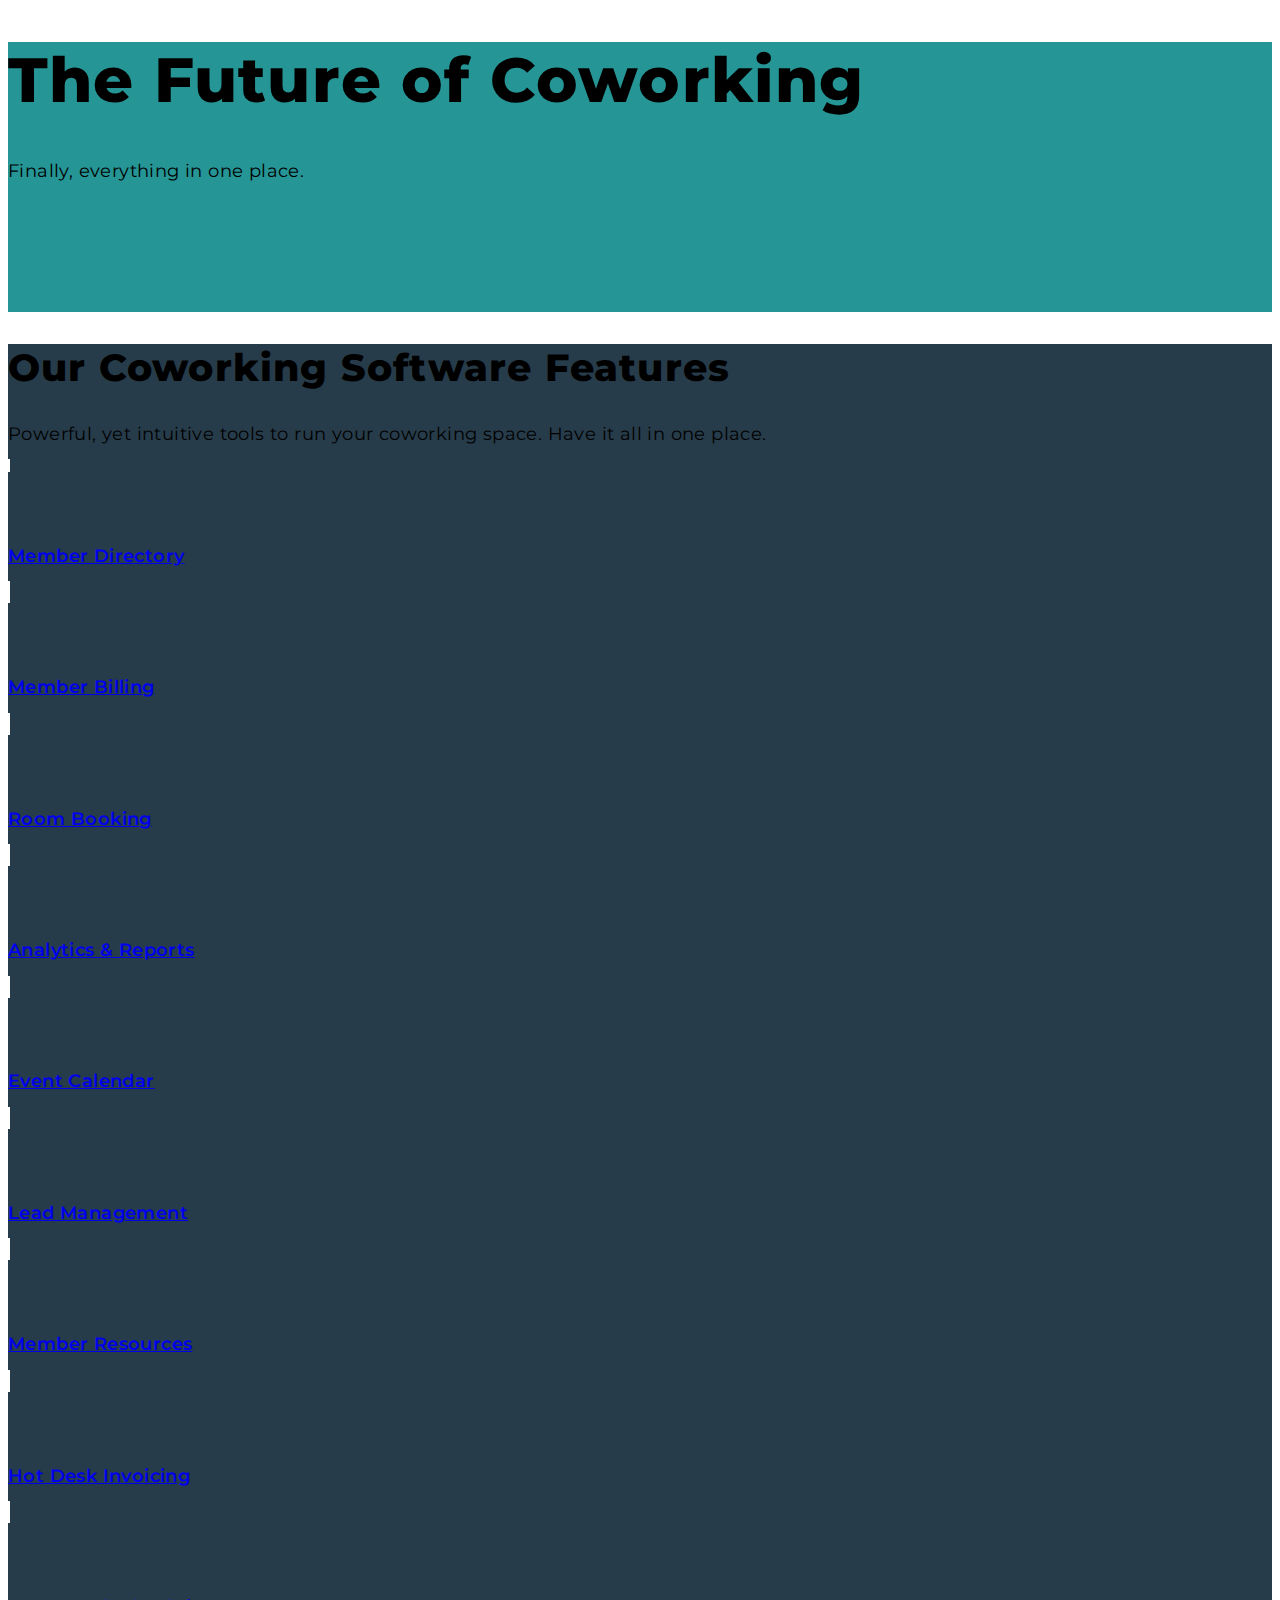
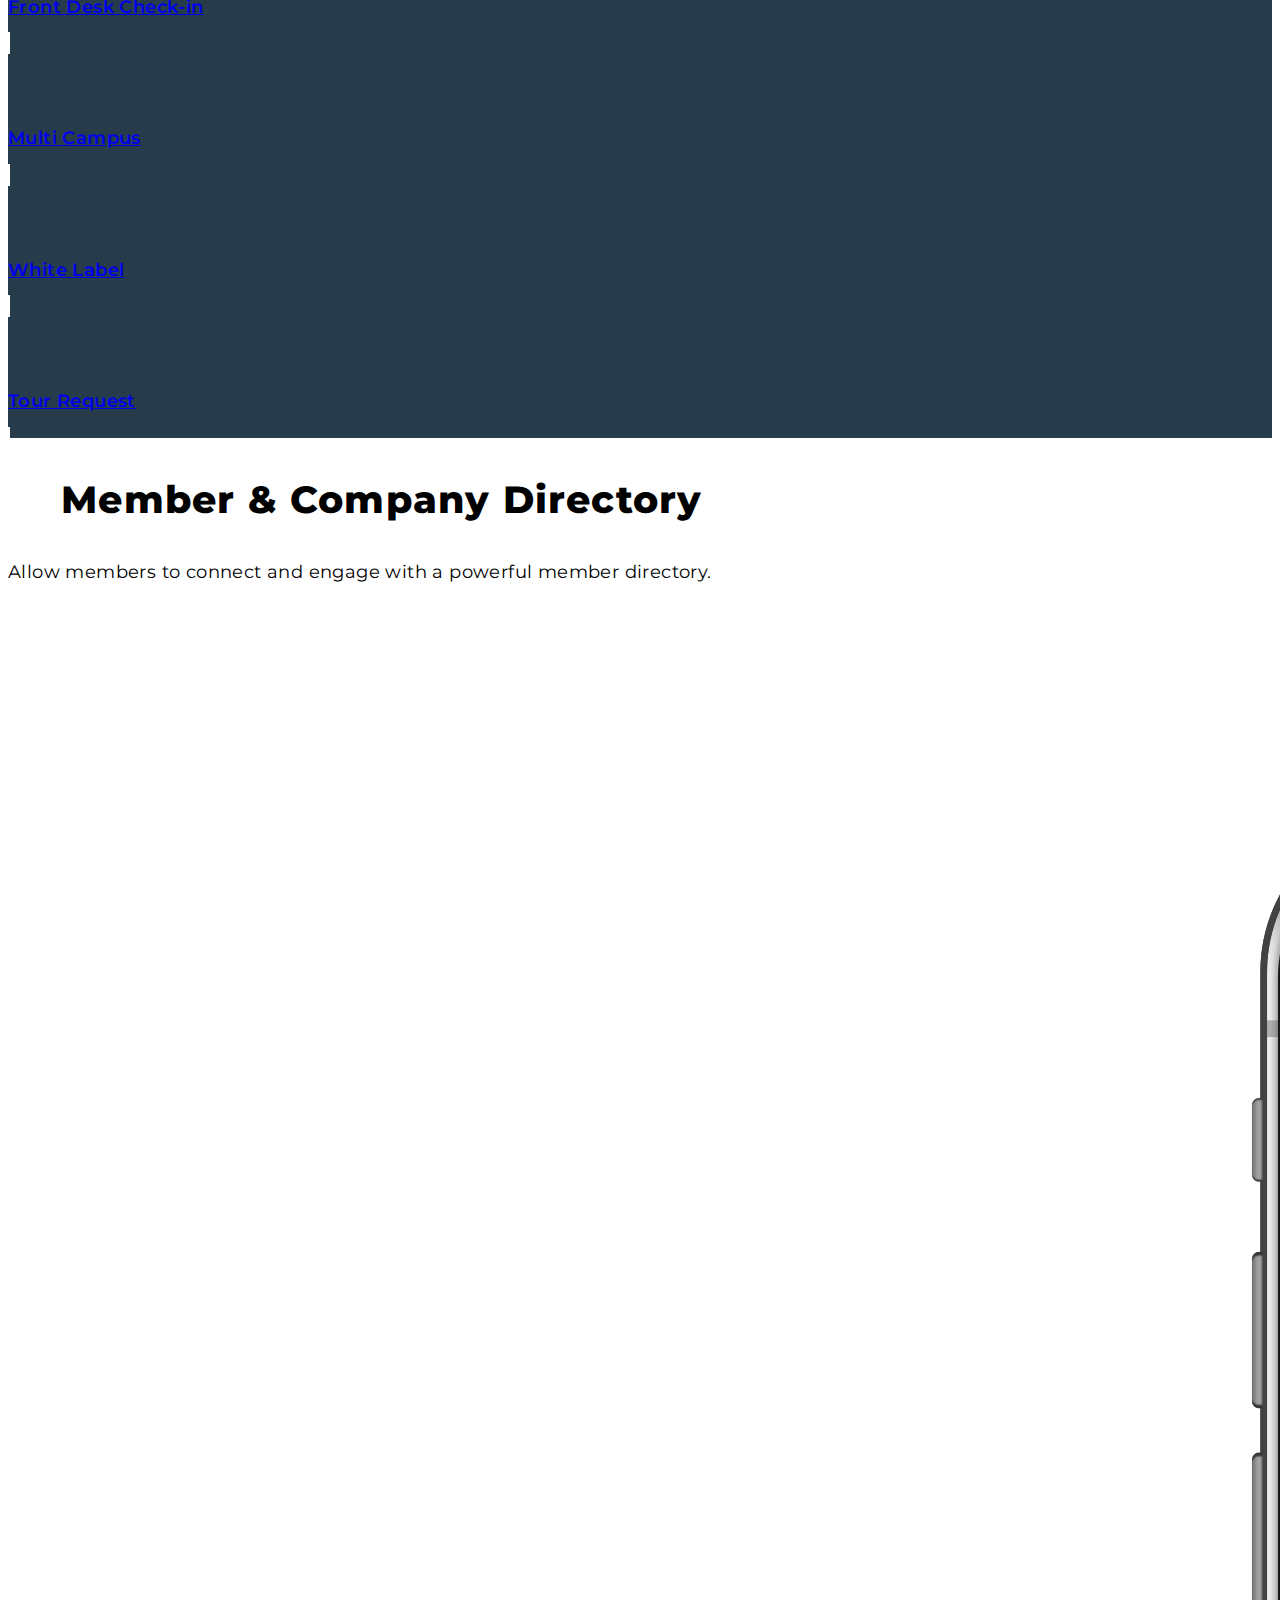
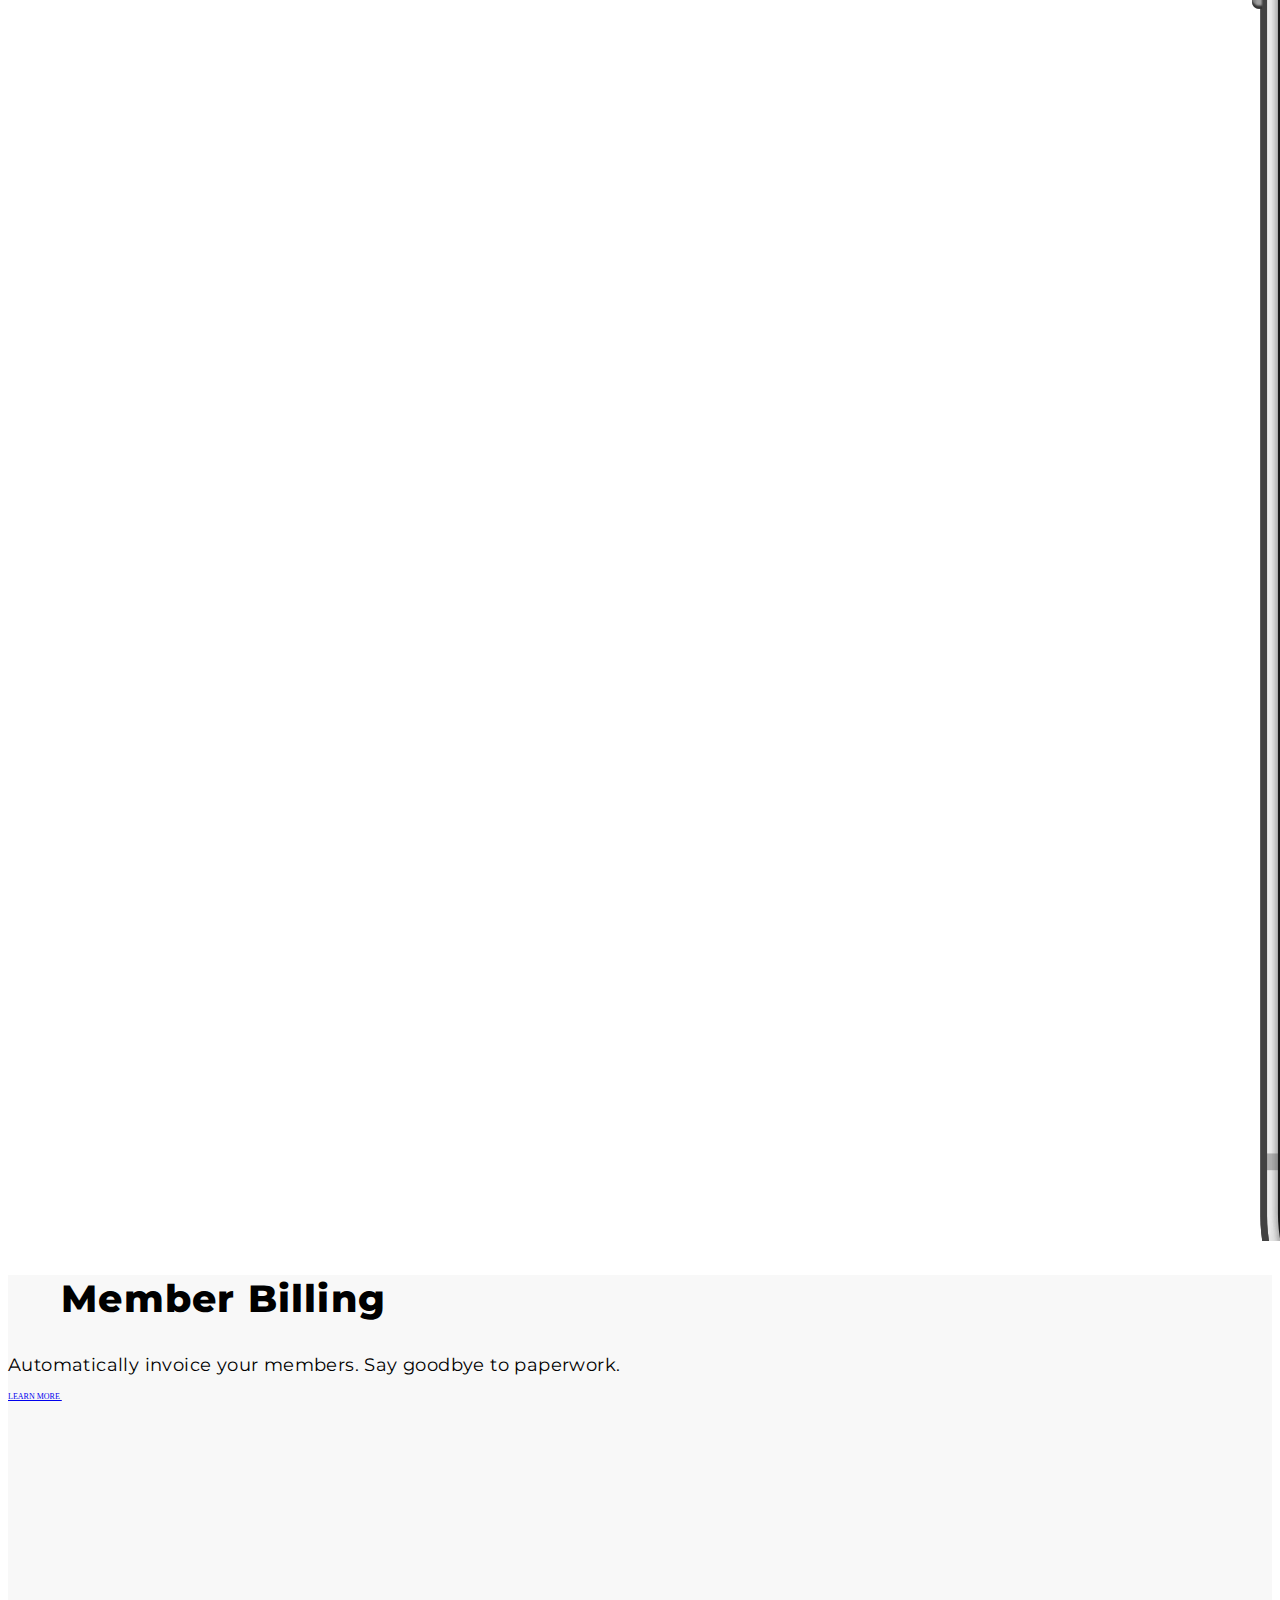
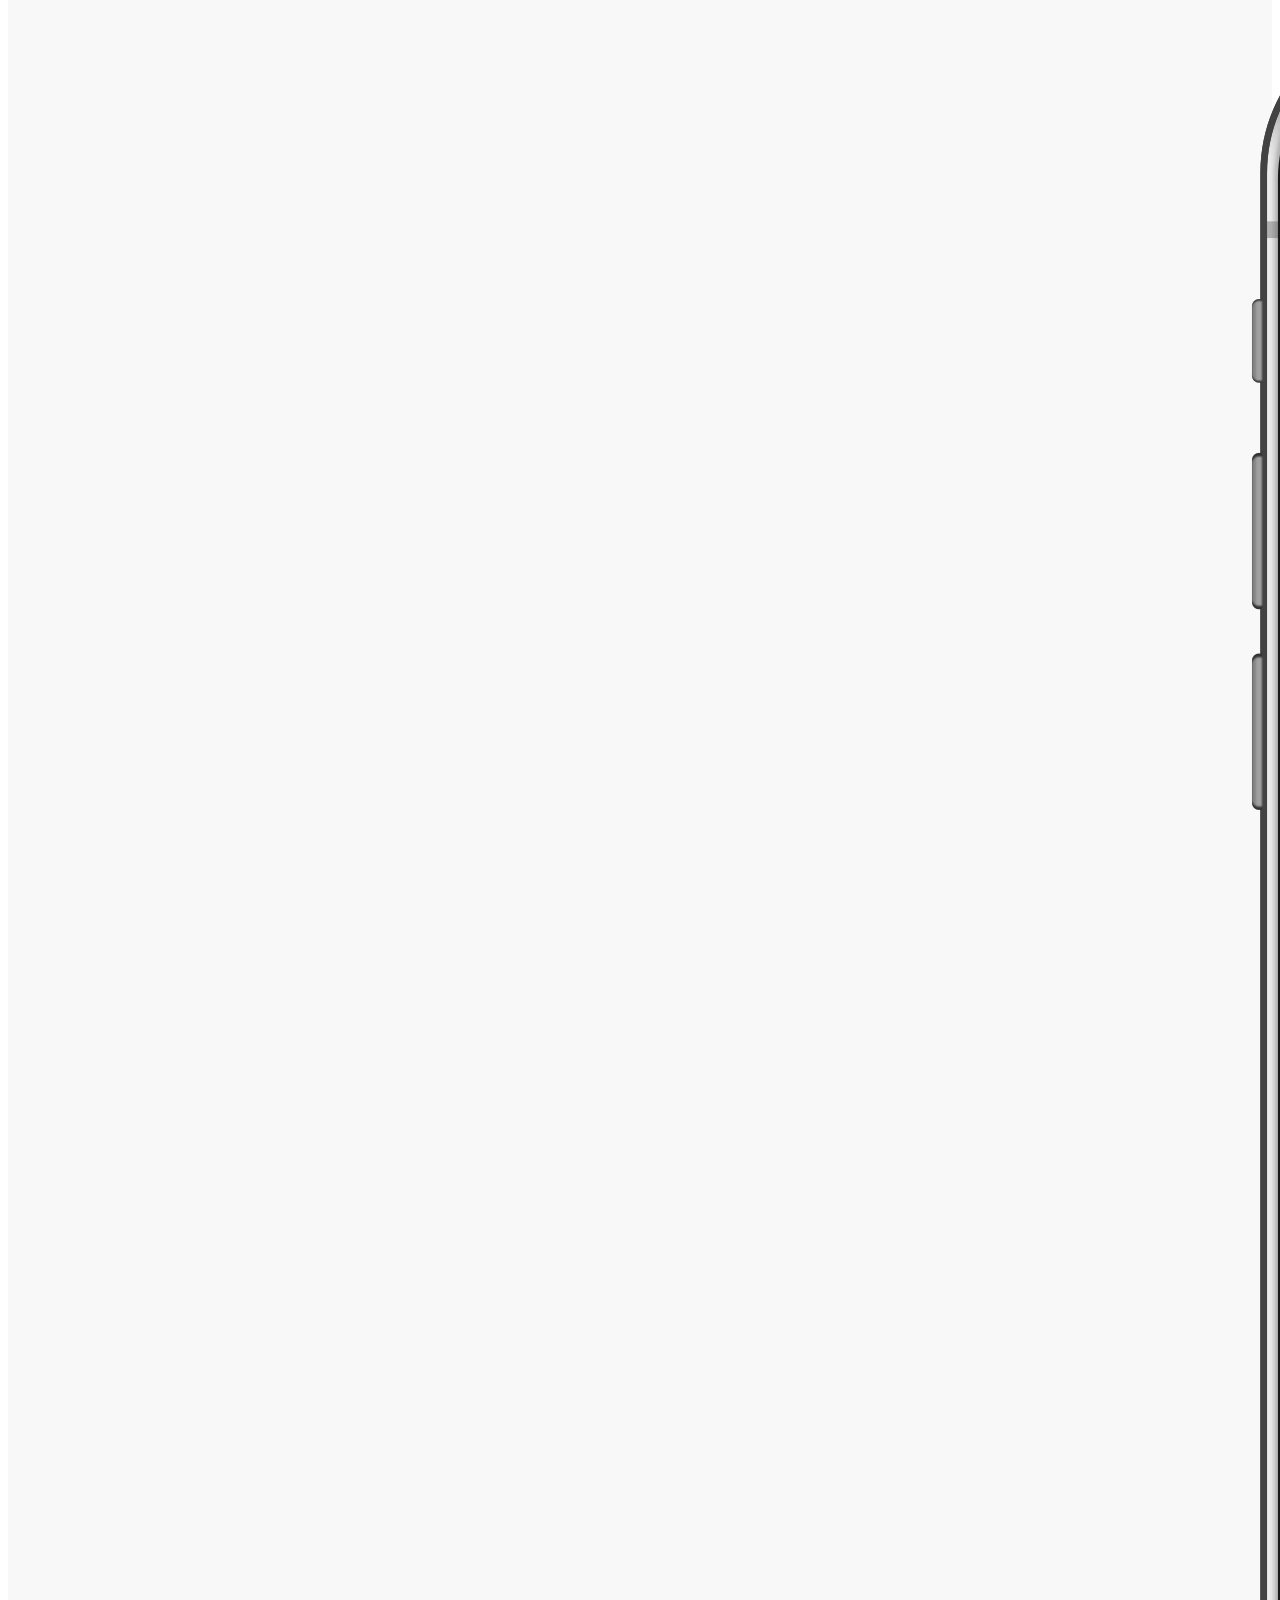
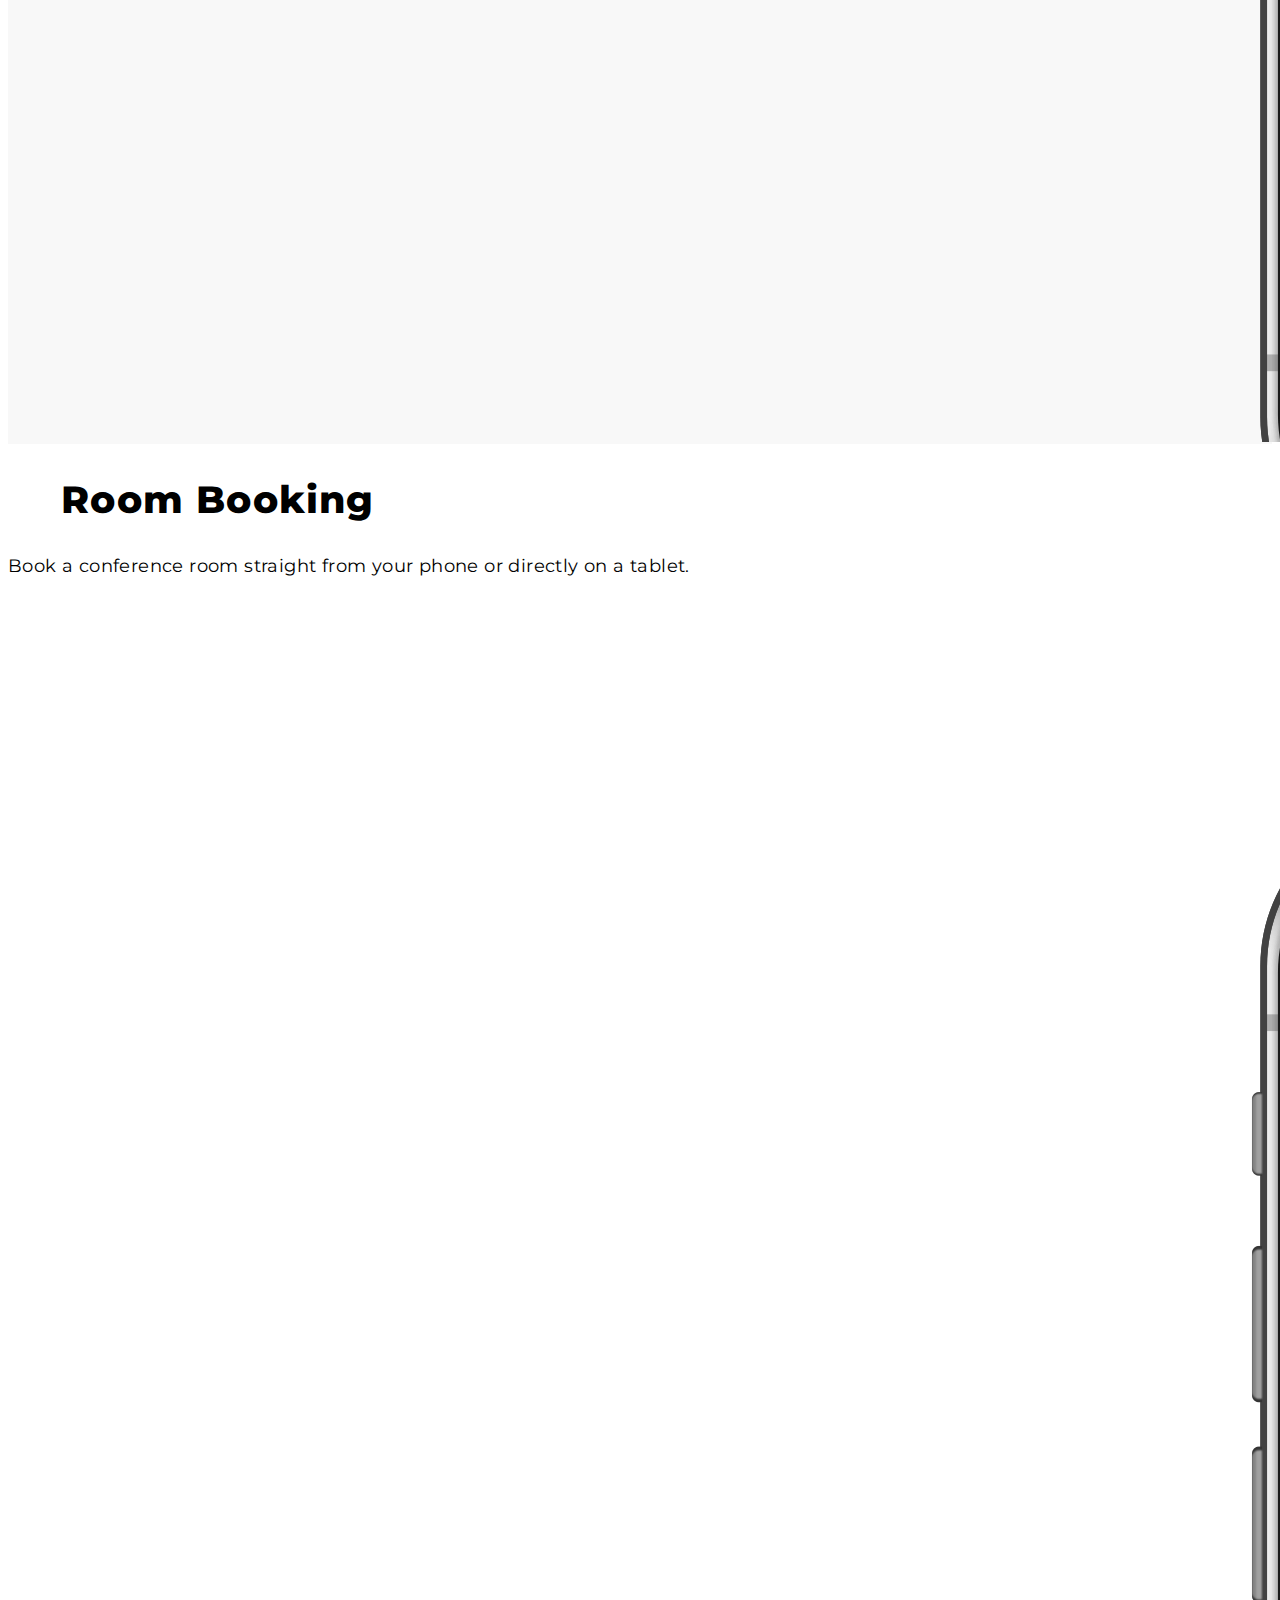
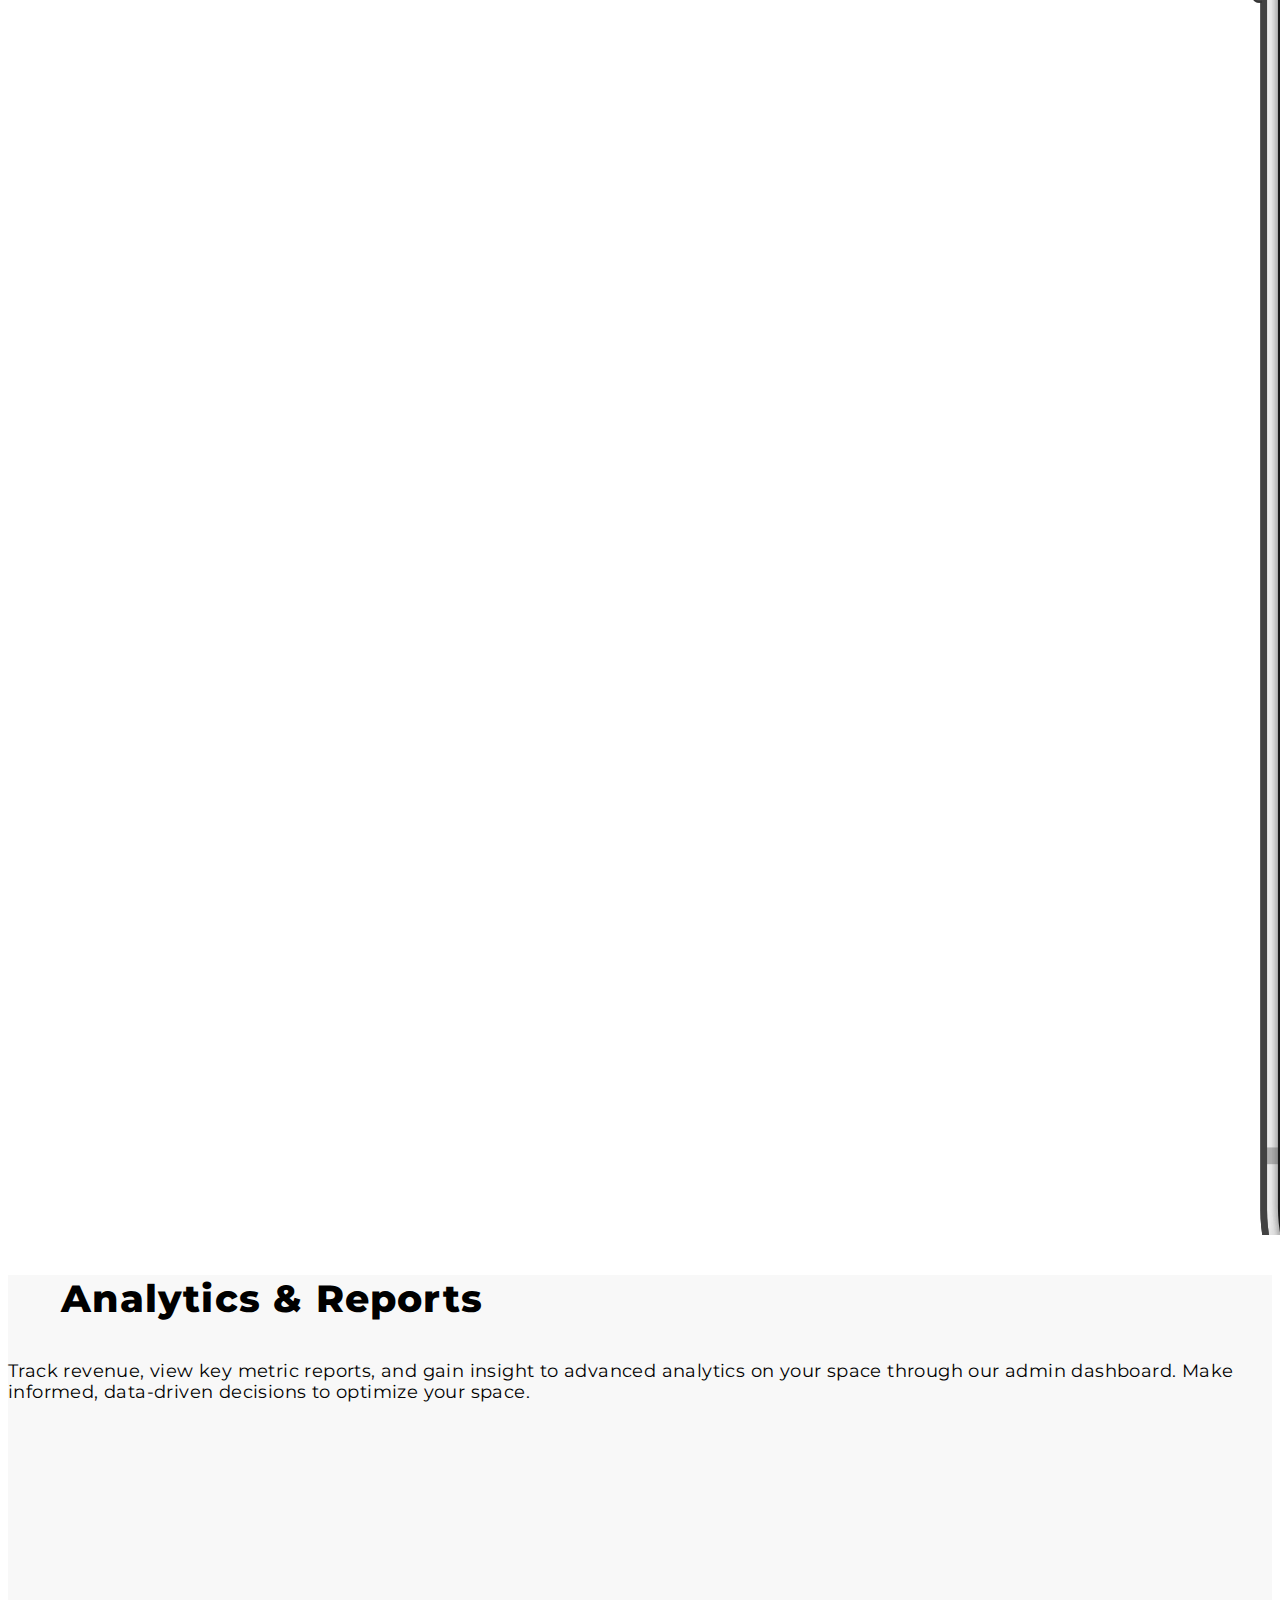
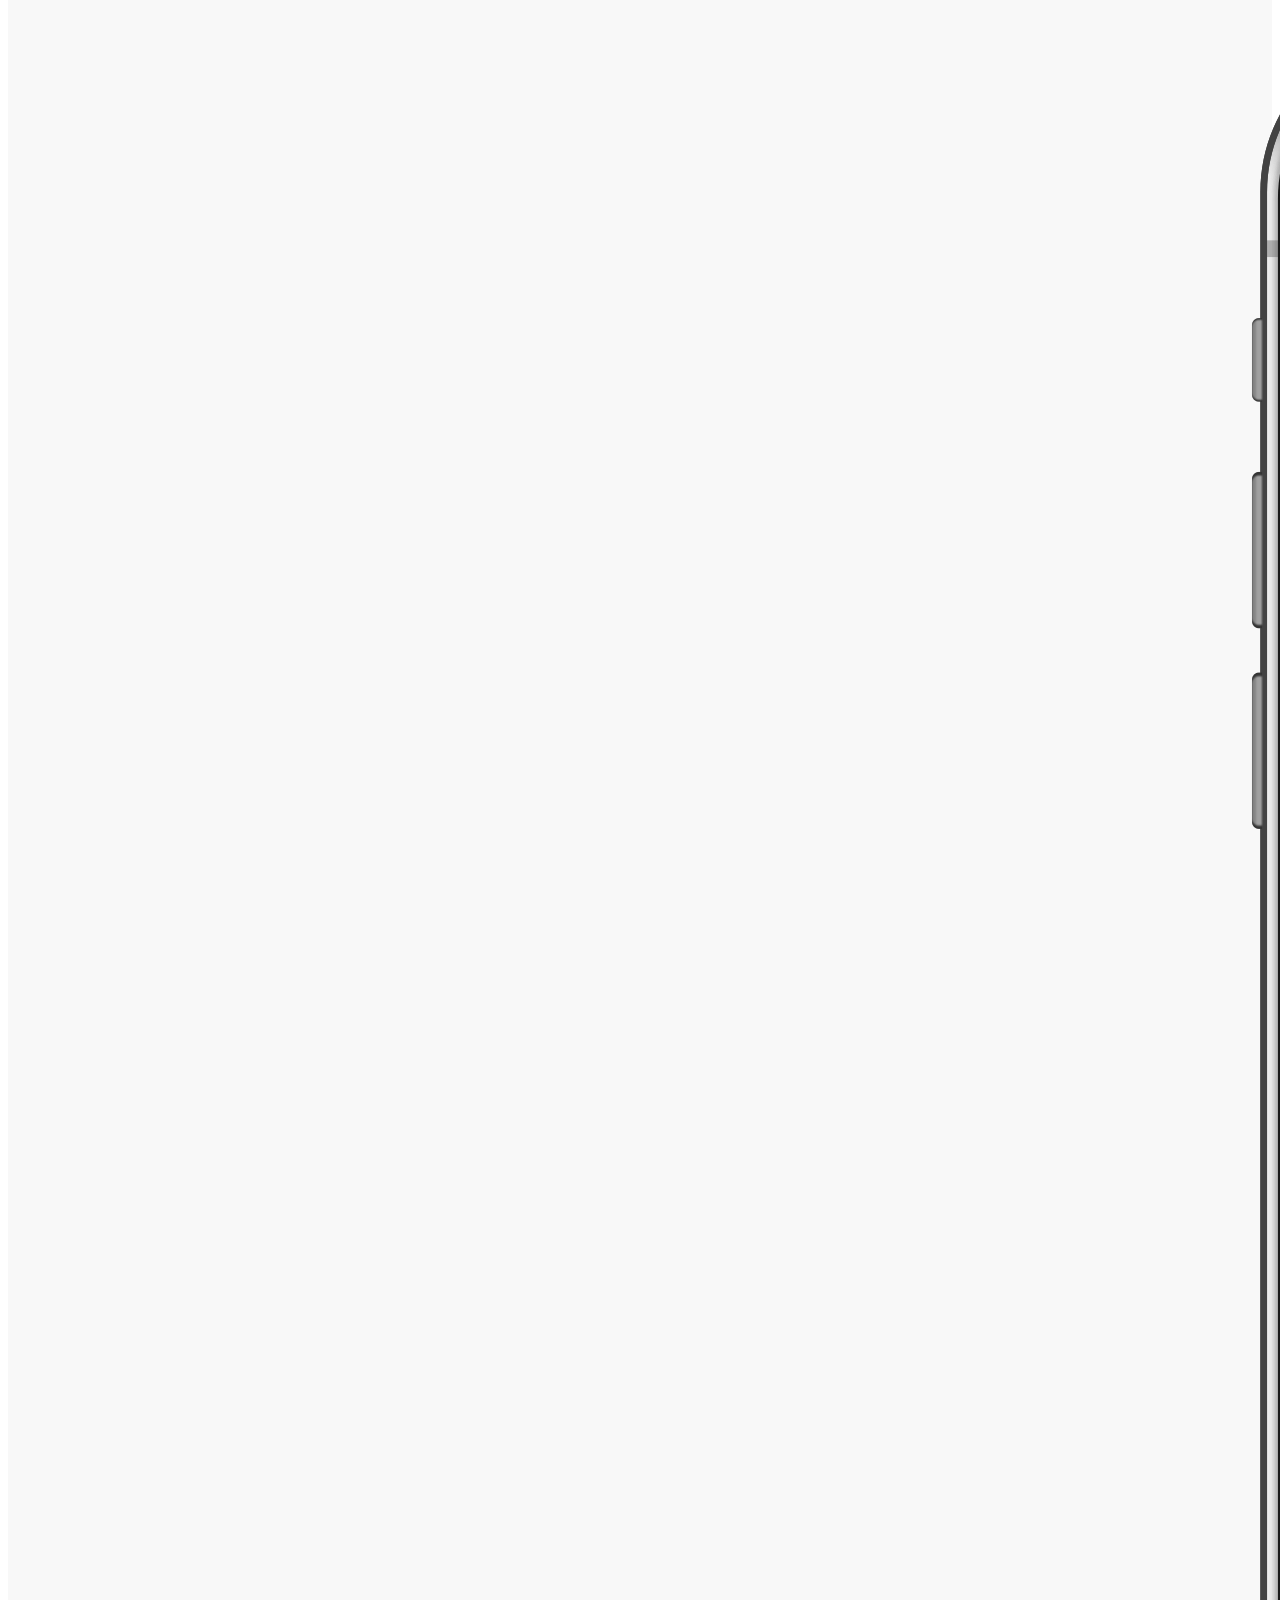
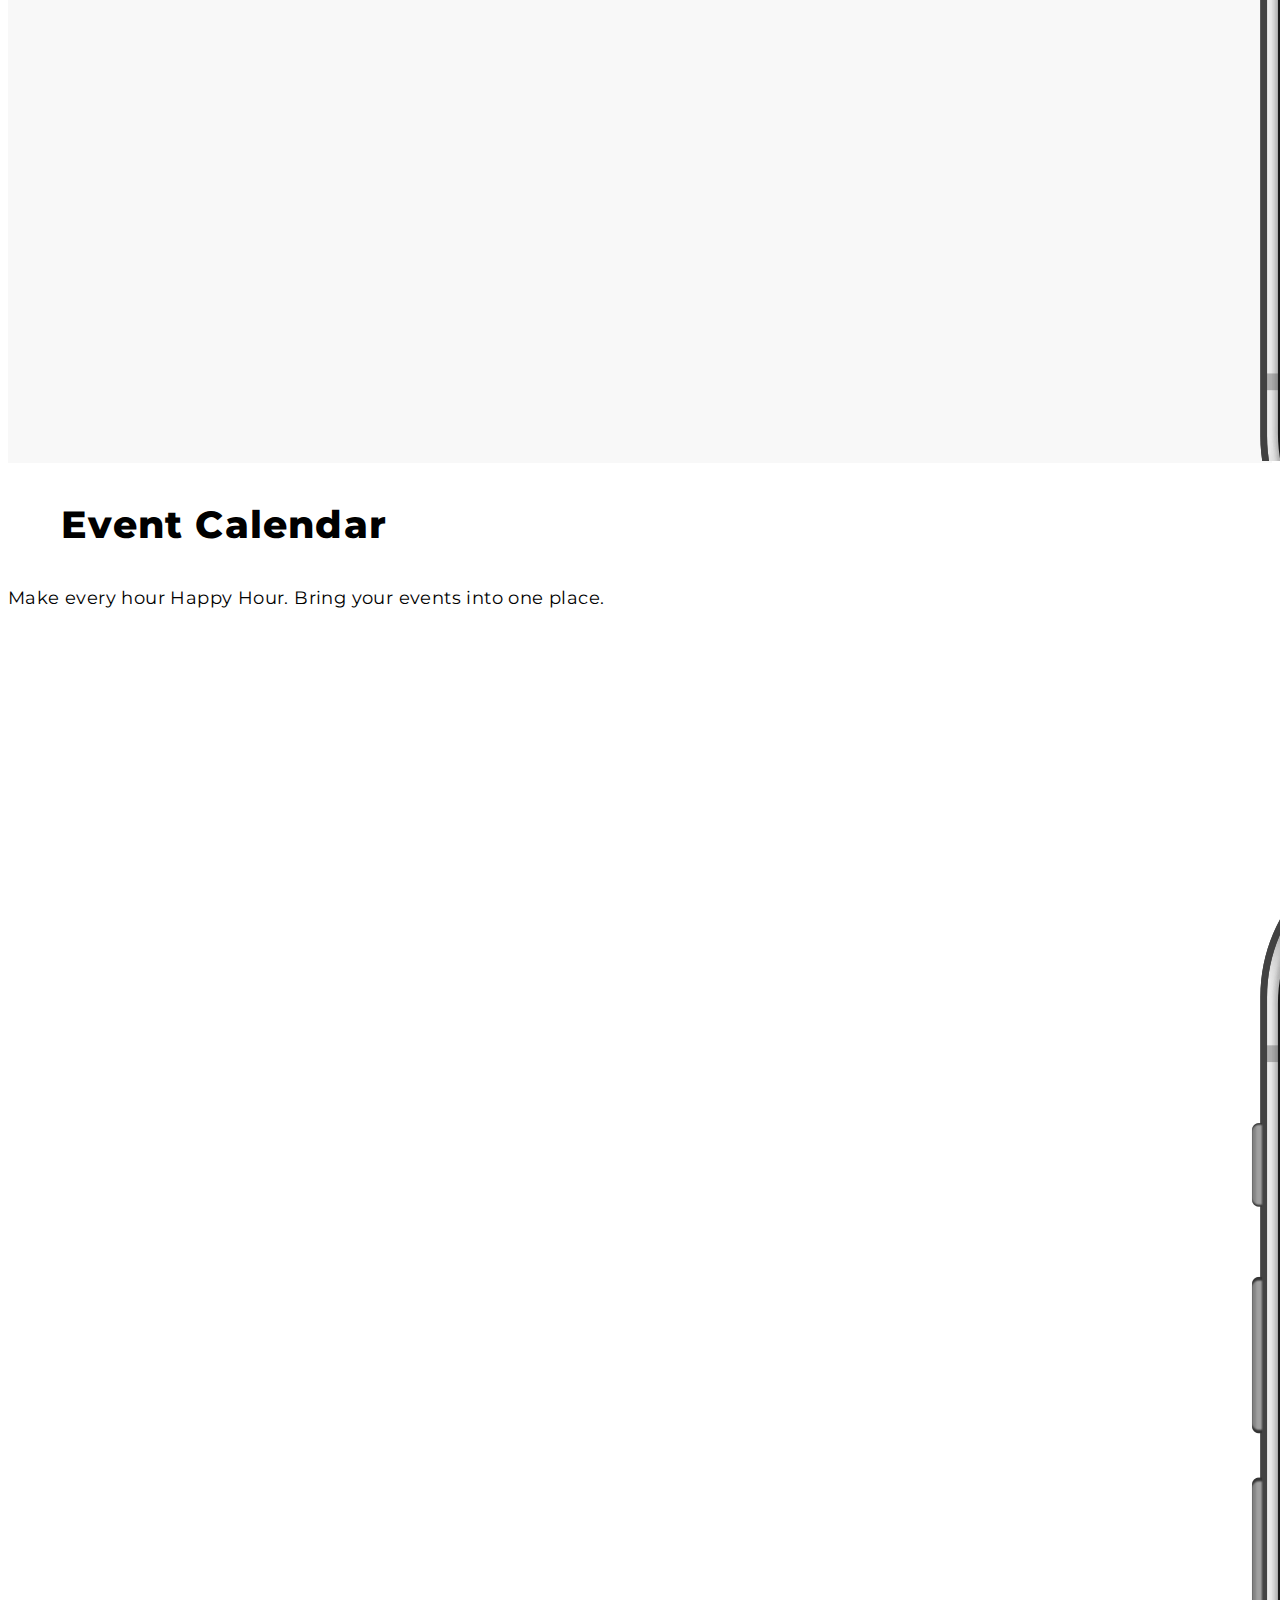
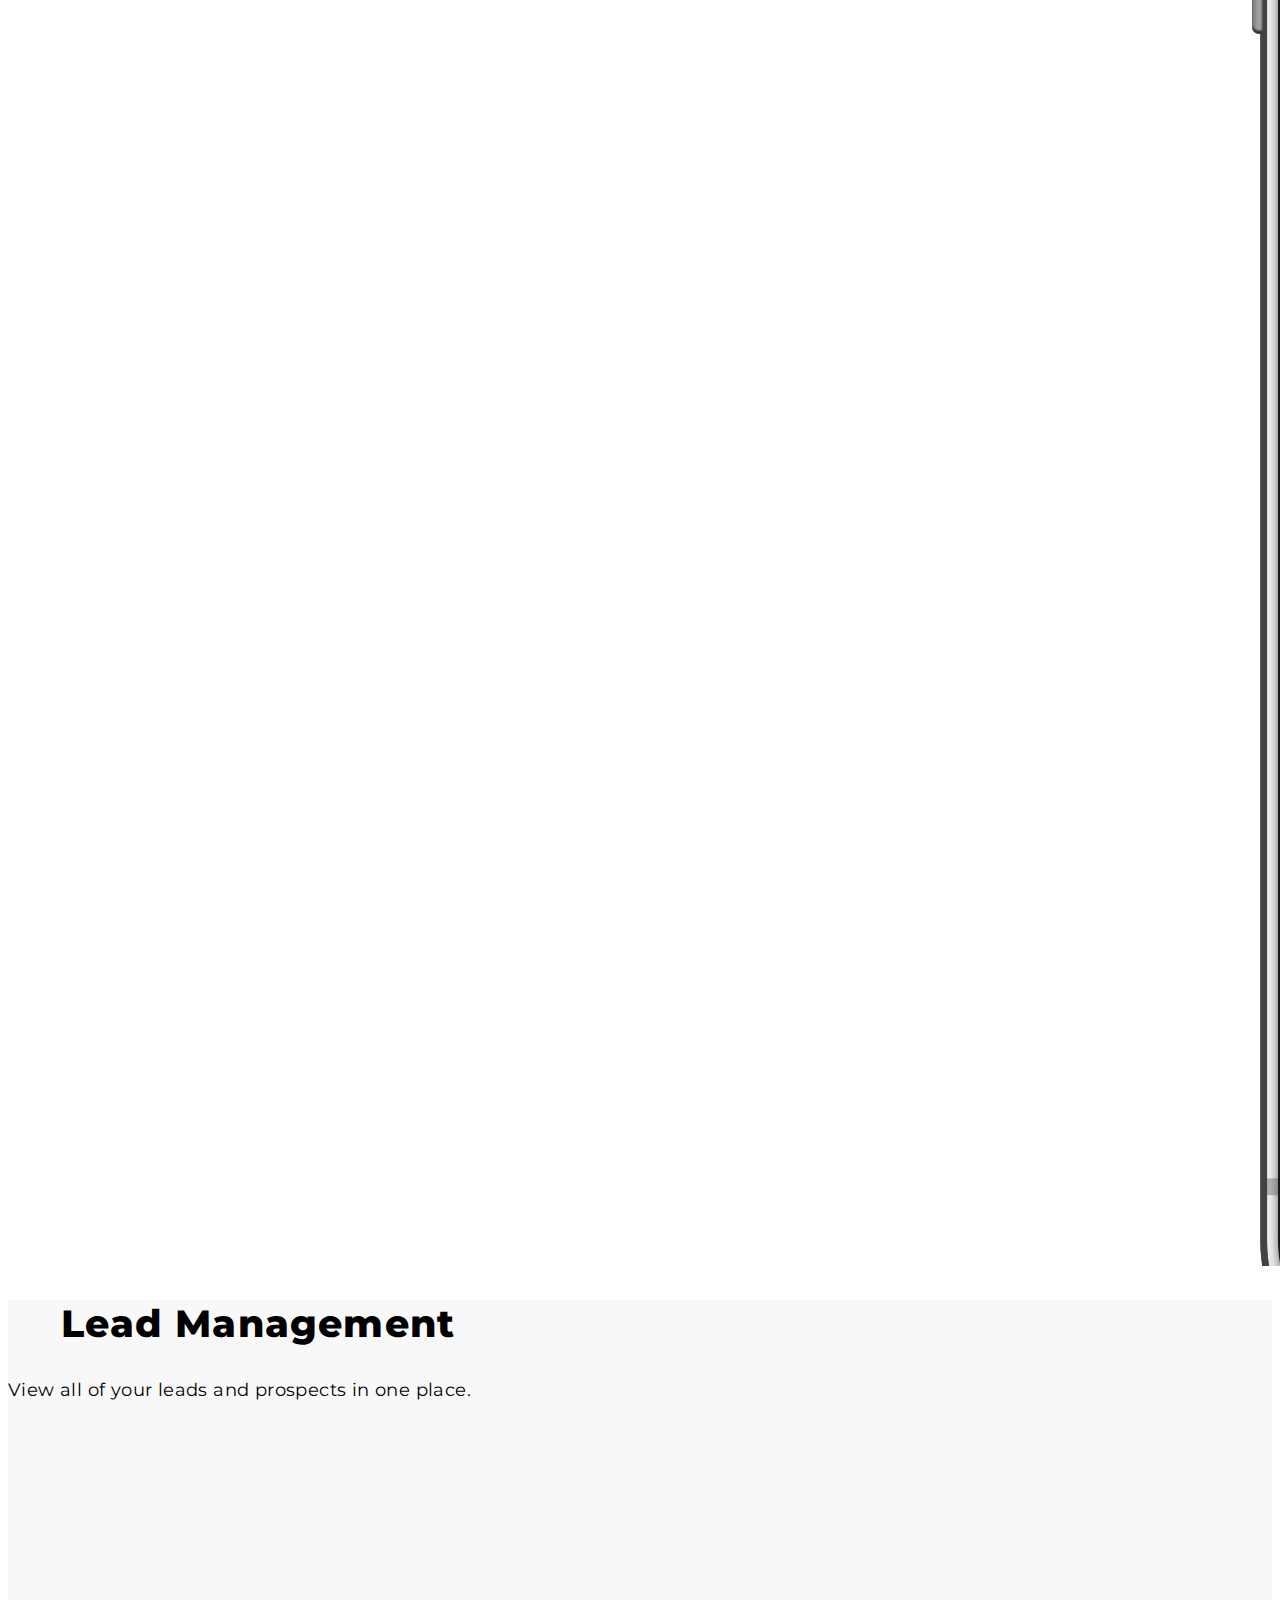
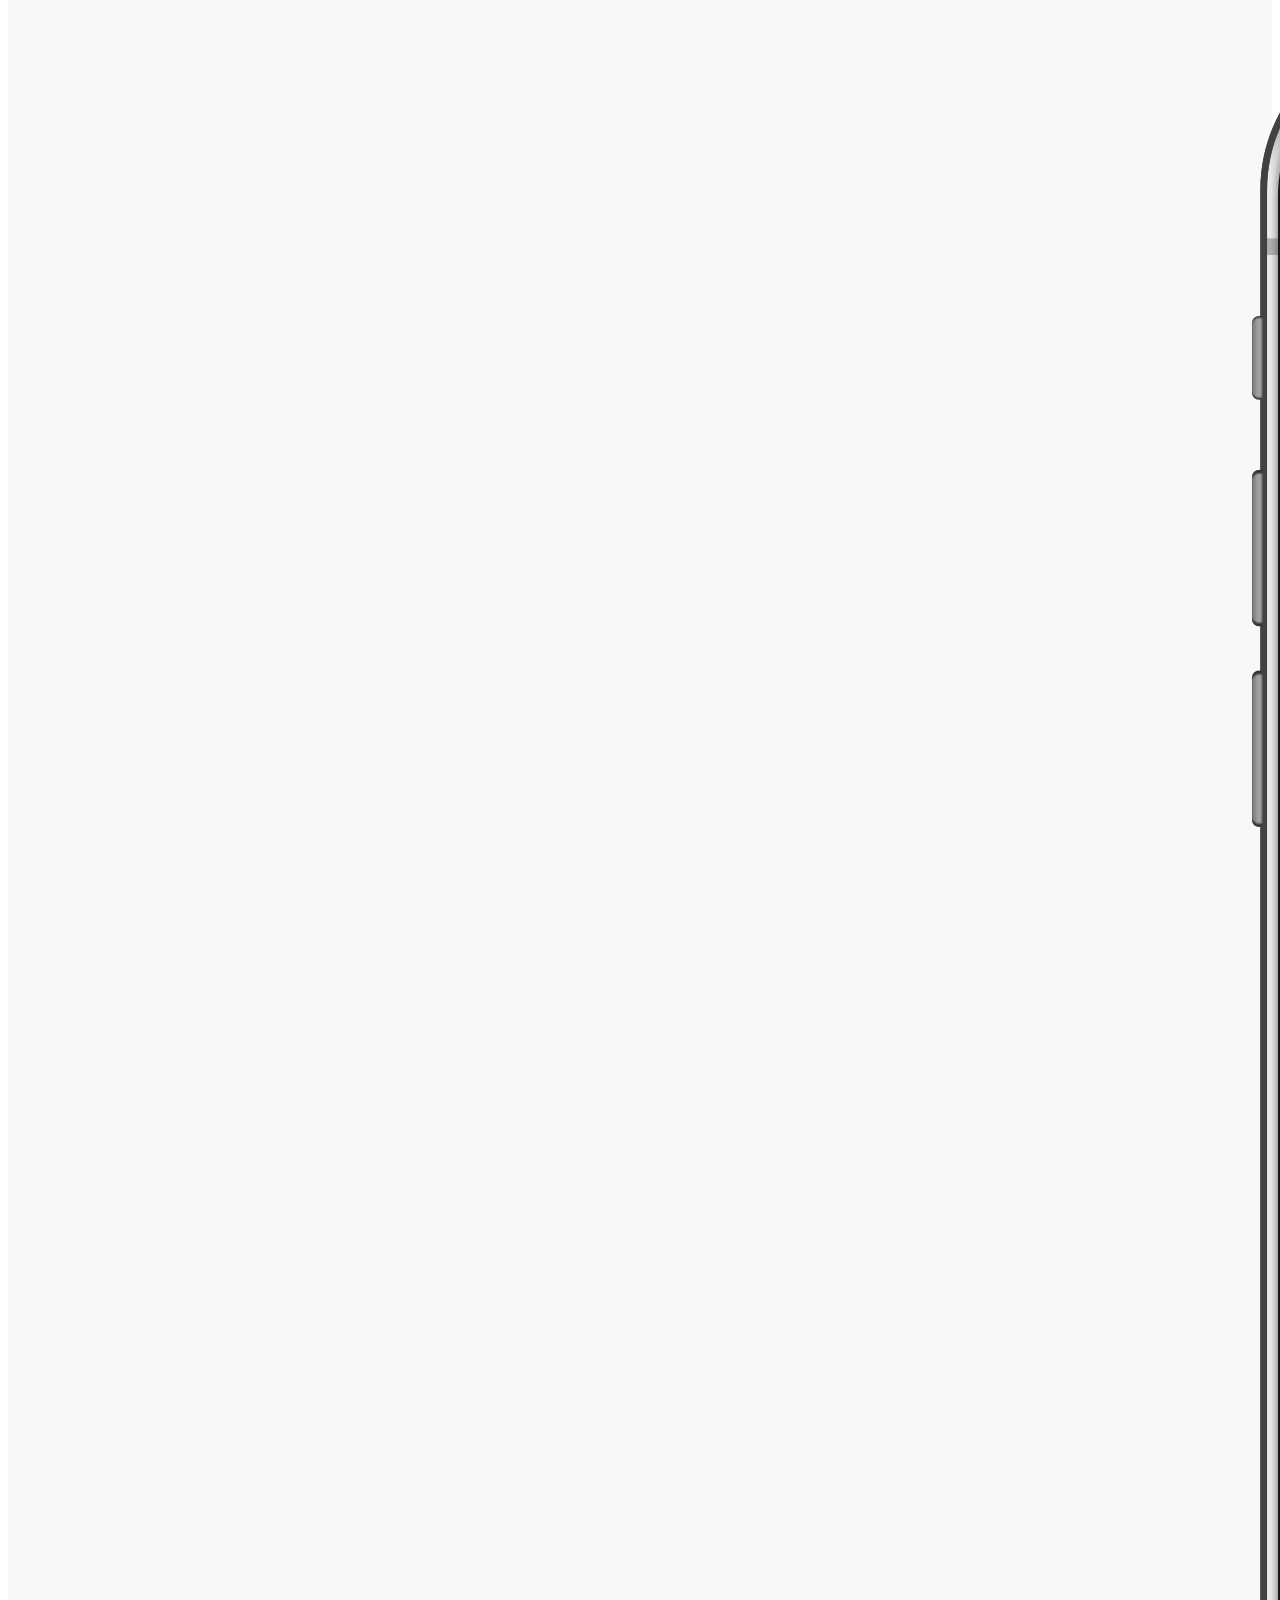
==== commit 620e1cd9: "updates for wordpress" ====
--- a/features.html
+++ b/features.html
@@ -173,11 +173,11 @@
         <div class="col-12 col-md-10">
           <div class="row align-items-center">
             <div class="col-12 col-lg-6 text-center text-lg-left pt-4 pt-lg-0">
-              <h3 class="h2 pb-3"><i class="fa fa-users fa-md"></i> Member & Company Directory</h3>
+              <h3 class="h2 pb-3"><i class="fa fa-users fa-lg"></i> Member & Company Directory</h3>
               <p>Allow members to connect and engage with a powerful member directory.</p>
             </div>
             <div class="col-12 col-lg-6">
-              <img class="img-responsive w-100" src="img/features/coworks_feature_member-directory.png" alt="The Coworks Sales Tour Bundle">
+              <img class="img-responsive w-100" src="img/features/coworks_feature_member-directory.png" alt="Member and Company Directory Product Image">
             </div>
           </div>
         </div>
@@ -193,12 +193,12 @@
         <div class="col-12 col-md-10">
           <div class="row align-items-center">
             <div class="col-12 col-lg-6 text-center text-lg-left pt-4 pt-lg-0 order-lg-2">
-              <h2 class="pb-3"><i class="fa fa-money-bill-alt fa-md h2"></i> Member Billing</h2>
+              <h2 class="pb-3"><i class="fa fa-money-bill-alt fa-lg h2"></i> Member Billing</h2>
               <p class="pb-5">Automatically invoice your members. Say goodbye to paperwork.</p>
               <a class="brand-primary mt-5 mb-5 mb-lg-0" href="#">LEARN MORE&nbsp;<i class="fa fa-arrow-right fa-sm"></i></a>
             </div>
             <div class="col-12 col-lg-6 order-lg-1">
-              <img class="img-responsive w-100" src="img/features/coworks_feature_member-directory.png" alt="The Coworks Sales Tour Bundle">
+              <img class="img-responsive w-100" src="img/features/coworks_feature_member-directory.png" alt="Member Billing Product Image">
             </div>
           </div>
         </div>
@@ -214,11 +214,11 @@
         <div class="col-12 col-md-10">
           <div class="row align-items-center">
             <div class="col-12 col-lg-6 text-center text-lg-left pt-4 pt-lg-0">
-              <h2 class="pb-3"><i class="fa fa-th-large fa-md"></i> Room Booking</h2>
+              <h2 class="pb-3"><i class="fa fa-th-large fa-lg"></i> Room Booking</h2>
               <p>Book a conference room straight from your phone or directly on a tablet.</p>
             </div>
             <div class="col-12 col-lg-6">
-              <img class="img-responsive w-100" src="img/features/coworks_feature_member-directory.png" alt="The Coworks Sales Tour Bundle">
+              <img class="img-responsive w-100" src="img/features/coworks_feature_member-directory.png" alt="Room Booking Product Image">
             </div>
           </div>
         </div>
@@ -234,11 +234,11 @@
         <div class="col-12 col-md-10">
           <div class="row align-items-center">
             <div class="col-12 col-lg-6 text-center text-lg-left pt-4 pt-lg-0 order-lg-2">
-              <h3 class="h2 pb-3"><i class="fa fa-chart-bar fa-md"></i> Analytics & Reports</h3>
+              <h3 class="h2 pb-3"><i class="fa fa-chart-bar fa-lg"></i> Analytics & Reports</h3>
               <p>Track revenue, view key metric reports, and gain insight to advanced analytics on your space through our admin dashboard. Make informed, data-driven decisions to optimize your space.</p>
             </div>
             <div class="col-12 col-lg-6 order-lg-1">
-              <img class="img-responsive w-100" src="img/features/coworks_feature_member-directory.png" alt="The Coworks Sales Tour Bundle">
+              <img class="img-responsive w-100" src="img/features/coworks_feature_member-directory.png" alt="Analytics and Reports Product Image">
             </div>
           </div>
         </div>
@@ -254,11 +254,11 @@
         <div class="col-12 col-md-10">
           <div class="row align-items-center">
             <div class="col-12 col-lg-6 text-center text-lg-left pt-4 pt-lg-0">
-              <h3 class="h2 pb-3"><i class="fa fa-calendar-alt fa-md"></i> Event Calendar</h3>
+              <h3 class="h2 pb-3"><i class="fa fa-calendar-alt fa-lg"></i> Event Calendar</h3>
               <p>Make every hour Happy Hour. Bring your events into one place.</p>
             </div>
             <div class="col-12 col-lg-6">
-              <img class="img-responsive w-100" src="img/features/coworks_feature_member-directory.png" alt="The Coworks Sales Tour Bundle">
+              <img class="img-responsive w-100" src="img/features/coworks_feature_member-directory.png" alt="Event Calendar Product Image">
             </div>
           </div>
         </div>
@@ -274,11 +274,11 @@
         <div class="col-12 col-md-10">
           <div class="row align-items-center">
             <div class="col-12 col-lg-6 text-center text-lg-left pt-4 pt-lg-0 order-lg-2">
-              <h2 class="pb-3"><i class="fa fa-user-plus fa-md"></i> Lead Management</h2>
+              <h2 class="pb-3"><i class="fa fa-user-plus fa-lg"></i> Lead Management</h2>
               <p>View all of your leads and prospects in one place.</p>
             </div>
             <div class="col-12 col-lg-6 order-lg-1">
-              <img class="img-responsive w-100" src="img/features/coworks_feature_member-directory.png" alt="The Coworks Sales Tour Bundle">
+              <img class="img-responsive w-100" src="img/features/coworks_feature_member-directory.png" alt="Lead Management Product Image">
             </div>
           </div>
         </div>
@@ -294,11 +294,11 @@
         <div class="col-12 col-md-10">
           <div class="row align-items-center">
             <div class="col-12 col-lg-6 text-center text-lg-left pt-4 pt-lg-0">
-              <h3 class="h2 pb-3"><i class="fa fa-coffee fa-md"></i> Member Resources</h3>
+              <h3 class="h2 pb-3"><i class="fa fa-coffee fa-lg"></i> Member Resources</h3>
               <p>What’s the WIFI password? How do I print again? Save your time and let our resource hub answer these questions for you.</p>
             </div>
             <div class="col-12 col-lg-6">
-              <img class="img-responsive w-100" src="img/features/coworks_feature_member-directory.png" alt="The Coworks Sales Tour Bundle">
+              <img class="img-responsive w-100" src="img/features/coworks_feature_member-directory.png" alt="Member Resources Product Image">
             </div>
           </div>
         </div>
@@ -314,11 +314,11 @@
         <div class="col-12 col-md-10">
           <div class="row align-items-center">
             <div class="col-12 col-lg-6 text-center text-lg-left pt-4 pt-lg-0 order-lg-2">
-              <h2 class="pb-3"><i class="fa fa-credit-card fa-md"></i> Hot Desk Invoicing</h2>
+              <h2 class="pb-3"><i class="fa fa-credit-card fa-lg"></i> Hot Desk Invoicing</h2>
               <p>Rent out your space and sell hot desk with non-member invoices.</p>
             </div>
             <div class="col-12 col-lg-6 order-lg-1">
-              <img class="img-responsive w-100" src="img/features/coworks_feature_member-directory.png" alt="The Coworks Sales Tour Bundle">
+              <img class="img-responsive w-100" src="img/features/coworks_feature_member-directory.png" alt="Hot Desk Invoicing Product Image">
             </div>
           </div>
         </div>
@@ -334,11 +334,11 @@
         <div class="col-12 col-md-10">
           <div class="row align-items-center">
             <div class="col-12 col-lg-6 text-center text-lg-left pt-4 pt-lg-0">
-              <h3 class="h2 pb-3"><i class="fa fa-check-circle fa-md"></i> Front Desk Check-in</h3>
+              <h3 class="h2 pb-3"><i class="fa fa-check-circle fa-lg"></i> Front Desk Check-in</h3>
               <p>Let visitors check-in and ping members to let them know they have arrived.</p>
             </div>
             <div class="col-12 col-lg-6">
-              <img class="img-responsive w-100" src="img/features/coworks_feature_member-directory.png" alt="The Coworks Sales Tour Bundle">
+              <img class="img-responsive w-100" src="img/features/coworks_feature_member-directory.png" alt="Front Desk Check-In Product Image">
             </div>
           </div>
         </div>
@@ -354,11 +354,11 @@
         <div class="col-12 col-md-10">
           <div class="row align-items-center">
             <div class="col-12 col-lg-6 text-center text-lg-left pt-4 pt-lg-0 order-lg-2">
-              <h2 class="pb-3"><i class="fa fa-map-signs fa-md"></i> Multi Campus</h2>
+              <h2 class="pb-3"><i class="fa fa-map-signs fa-lg"></i> Multi Campus</h2>
               <p>Looking to expand? Give your members a cohesive cross-campus experience.</p>
             </div>
             <div class="col-12 col-lg-6 order-lg-1">
-              <img class="img-responsive w-100" src="img/features/coworks_feature_member-directory.png" alt="The Coworks Sales Tour Bundle">
+              <img class="img-responsive w-100" src="img/features/coworks_feature_member-directory.png" alt="Multi Campus Product Image">
             </div>
           </div>
         </div>
@@ -374,11 +374,11 @@
         <div class="col-12 col-md-10">
           <div class="row align-items-center">
             <div class="col-12 col-lg-6 text-center text-lg-left pt-4 pt-lg-0">
-              <h3 class="h2 pb-3"><i class="fa fa-paint-brush fa-md"></i> White Label</h3>
+              <h3 class="h2 pb-3"><i class="fa fa-paint-brush fa-lg"></i> White Label</h3>
               <p>Impress your prospects and members with your very own mobile app for iPhone and Android. All you have to do is upload your logo.</p>
             </div>
             <div class="col-12 col-lg-6">
-              <img class="img-responsive w-100" src="img/features/coworks_feature_member-directory.png" alt="The Coworks Sales Tour Bundle">
+              <img class="img-responsive w-100" src="img/features/coworks_feature_member-directory.png" alt="White Label Product Image">
             </div>
           </div>
         </div>
@@ -394,11 +394,11 @@
         <div class="col-12 col-md-10">
           <div class="row align-items-center">
             <div class="col-12 col-lg-6 text-center text-lg-left pt-4 pt-lg-0 order-lg-2">
-              <h2 class="pb-3"><i class="fa fa-map-marker-alt fa-md"></i> Tour Request</h2>
+              <h2 class="pb-3"><i class="fa fa-map-marker-alt fa-lg"></i> Tour Request</h2>
               <p>Can’t be at the front desk all the time? Capture leads with our FrontDesk app.</p>
             </div>
             <div class="col-12 col-lg-6 order-lg-1">
-              <img class="img-responsive w-100" src="img/features/coworks_feature_member-directory.png" alt="The Coworks Sales Tour Bundle">
+              <img class="img-responsive w-100" src="img/features/coworks_feature_member-directory.png" alt="Tour Request Product Image">
             </div>
           </div>
         </div>
--- a/style/css/style.css
+++ b/style/css/style.css
@@ -1 +1 @@
-@import url("https://fonts.googleapis.com/css?family=Montserrat:300,400,500,600,700,800,900");.bg-primary{background-color:#259595 !important}.bg-secondary{background-color:#273c4a !important}.bg-grey{background-color:#f8f8f8}.bg-lightteal{background-color:#E4F7F7}.brand-teal{color:#259595}.brand-red{color:#e54038}@media (min-width: 992px){.h1,h1{font-family:"Montserrat",Verdana,Arial,Helvetica,sans-serif;font-size:7.8rem;font-weight:800;letter-spacing:.15rem}.h2,h2{font-family:"Montserrat",Verdana,Arial,Helvetica,sans-serif;font-size:4.8rem;font-weight:800;letter-spacing:.15rem}.h3,h3{font-family:"Montserrat",Verdana,Arial,Helvetica,sans-serif;font-size:4rem;font-weight:600}.h4,h4{font-family:"Montserrat",Verdana,Arial,Helvetica,sans-serif;font-size:2.8rem;font-weight:700}.h5,h5{font-family:"Montserrat",Verdana,Arial,Helvetica,sans-serif;font-size:2.6rem;font-weight:500}.h6,h6{font-family:"Montserrat",Verdana,Arial,Helvetica,sans-serif;font-size:2.2rem;font-weight:600;letter-spacing:.05rem}.p,p{font-family:"Montserrat",Verdana,Arial,Helvetica,sans-serif;font-size:2.2rem;font-weight:400;letter-spacing:.05rem}.link{font-family:"Montserrat",Verdana,Arial,Helvetica,sans-serif;color:#259595;font-size:2rem;font-weight:600}.link:hover{text-decoration:none;color:#39cece}}@media (min-width: 768px) and (max-width: 991px){.h1,h1{font-family:"Montserrat",Verdana,Arial,Helvetica,sans-serif;font-size:6.4rem;font-weight:800;letter-spacing:.15rem}.h2,h2{font-family:"Montserrat",Verdana,Arial,Helvetica,sans-serif;font-size:4rem;font-weight:800;letter-spacing:.15rem}.h3,h3{font-family:"Montserrat",Verdana,Arial,Helvetica,sans-serif;font-size:3rem;font-weight:600}.h4,h4{font-family:"Montserrat",Verdana,Arial,Helvetica,sans-serif;font-size:2.6rem;font-weight:700}.h5,h5{font-family:"Montserrat",Verdana,Arial,Helvetica,sans-serif;font-size:2.6rem;font-weight:500}.h6,h6{font-family:"Montserrat",Verdana,Arial,Helvetica,sans-serif;font-size:2rem;font-weight:600;letter-spacing:.05rem}.p,p{font-family:"Montserrat",Verdana,Arial,Helvetica,sans-serif;font-size:2rem;font-weight:400;letter-spacing:.05rem}.link{font-family:"Montserrat",Verdana,Arial,Helvetica,sans-serif;color:#259595;font-size:2rem;font-weight:700}.link:hover{text-decoration:none;color:#39cece}}@media (max-width: 767px){.h1,h1{font-family:"Montserrat",Verdana,Arial,Helvetica,sans-serif;font-size:6rem;font-weight:800;letter-spacing:.15rem}.h2,h2{font-family:"Montserrat",Verdana,Arial,Helvetica,sans-serif;font-size:4.2rem;font-weight:800;letter-spacing:.15rem}.h3,h3{font-family:"Montserrat",Verdana,Arial,Helvetica,sans-serif;font-size:3.8rem;font-weight:600}.h4,h4{font-family:"Montserrat",Verdana,Arial,Helvetica,sans-serif;font-size:2.8rem;font-weight:700}.h5,h5{font-family:"Montserrat",Verdana,Arial,Helvetica,sans-serif;font-size:2.4rem;font-weight:500}.h6,h6{font-family:"Montserrat",Verdana,Arial,Helvetica,sans-serif;font-size:2rem;font-weight:600;letter-spacing:.05rem}.p,p{font-family:"Montserrat",Verdana,Arial,Helvetica,sans-serif;font-size:2rem;font-weight:400;letter-spacing:.05rem}.link{font-family:"Montserrat",Verdana,Arial,Helvetica,sans-serif;color:#259595;font-size:1.8rem;font-weight:700}.link:hover{text-decoration:none;color:#39cece}}.strong,strong{font-weight:800}.regular{font-weight:500}@media (min-width: 992px){html{font-size:10px}}@media (min-width: 768px), (max-width: 991px){html{font-size:8px}}@media (max-width: 767px){html{font-size:6px}}.row{margin-left:0px;margin-right:0px}@media (min-width: 768px){.btn-primary{background-color:white;border-radius:3px 3px 3px 3px;border-color:white;color:#259595;font-family:"Montserrat",Verdana,Arial,Helvetica,sans-serif;font-weight:700;letter-spacing:.25rem;font-size:2rem;text-transform:uppercase;padding:1.1rem 3.2rem}.btn-primary:hover{background-color:#d9d9d9;color:#259595;font-family:"Montserrat",Verdana,Arial,Helvetica,sans-serif;font-size:2rem;border-color:#d9d9d9 !important}.btn-primary:active{background-color:#d9d9d9 !important;color:#259595 !important;font-family:"Montserrat",Verdana,Arial,Helvetica,sans-serif !important;font-size:2rem;border-color:#d9d9d9 !important;box-shadow:0 0 0 0.2rem rgba(0,0,0,0.15) !important}.btn-secondary{background-color:#259595;border-radius:3px 3px 3px 3px;border-color:#259595;color:white;font-family:"Montserrat",Verdana,Arial,Helvetica,sans-serif;text-transform:uppercase;font-weight:700;letter-spacing:.25rem;font-size:2rem;padding:1.1rem 3.2rem}.btn-secondary:hover{background-color:#39cece;color:white;border-color:#39cece !important}.btn-secondary:active{background-color:#39cece !important;color:white;border-color:#39cece !important;box-shadow:0 0 0 0.2rem rgba(0,0,0,0.2) !important}.btn-feature{background-color:#259595;border-radius:3px 3px 3px 3px;border-color:#259595;color:white;font-family:"Montserrat",Verdana,Arial,Helvetica,sans-serif;font-weight:500;letter-spacing:.2rem;font-size:2rem;padding:1rem 1.5rem}.btn-feature:hover{background-color:#39cece;color:white;border-color:#39cece !important}.btn-feature:active{background-color:#39cece !important;color:white;border-color:#39cece !important;box-shadow:0 0 0 0.2rem rgba(0,0,0,0.2) !important}}@media (max-width: 767px){.btn-primary{background-color:white;border-radius:3px 3px 3px 3px;border-color:white;color:#259595;font-family:"Montserrat",Verdana,Arial,Helvetica,sans-serif;font-weight:700;letter-spacing:.25rem;text-transform:uppercase;font-size:2.2rem;padding:1.5rem 4rem}.btn-primary:hover{background-color:#d9d9d9;color:#259595;font-family:"Montserrat",Verdana,Arial,Helvetica,sans-serif;font-size:2.2rem;border-color:#d9d9d9 !important}.btn-primary:active{background-color:#d9d9d9 !important;color:#259595 !important;font-family:"Montserrat",Verdana,Arial,Helvetica,sans-serif !important;font-size:2.2rem;border-color:#d9d9d9 !important;box-shadow:0 0 0 0.2rem rgba(0,0,0,0.15) !important}.btn-secondary{background-color:#259595;border-radius:3px 3px 3px 3px;border-color:#259595;color:white;font-family:"Montserrat",Verdana,Arial,Helvetica,sans-serif;font-weight:700;letter-spacing:.25rem;text-transform:uppercase;font-size:2.2rem;padding:1.5rem 4rem}.btn-secondary:hover{background-color:#39cece;color:white;font-size:2.2rem;border-color:#39cece !important}.btn-secondary:active{background-color:#39cece !important;color:white;font-size:2.2rem;border-color:#39cece !important;box-shadow:0 0 0 0.2rem rgba(0,0,0,0.2) !important}.btn-feature{background-color:#259595;border-radius:3px 3px 3px 3px;border-color:#259595;color:white;font-family:"Montserrat",Verdana,Arial,Helvetica,sans-serif;font-weight:500;letter-spacing:.2rem;font-size:2rem;padding:1rem 1.5rem}.btn-feature:hover{background-color:#39cece;color:white;border-color:#39cece !important}.btn-feature:active{background-color:#39cece !important;color:white;border-color:#39cece !important;box-shadow:0 0 0 0.2rem rgba(0,0,0,0.2) !important}}.radius{border:0px solid #f8f8f8;border-radius:7px}.radiustop{border:0px solid #f8f8f8;border-radius:7px 7px 0px 0px}.nav-pills .nav-link.active{background-color:#259595;border-radius:0px;overflow:hidden}.nav-link:hover{color:#259595}.nav-pills{border:2px solid #259595;border-radius:40px;overflow:hidden}.feature-box{border:solid 2px #fff}.feature-box:hover{background-color:#687680;text-decoration:none}.feature-box:active{background-color:#687680;text-decoration:none}@media (min-width: 992px){.header{background-color:#259595;min-height:30vh}}@media (min-width: 768px) and (max-width: 991px){.header{background-color:#259595;min-height:20vh}}@media (max-width: 767px){.header{background-color:#259595}}.colfive{width:20%}.colthree{width:30%}.drop{-webkit-filter:drop-shadow(0rem 0rem 0.2rem rgba(0,0,0,0.15)) !important;filter:drop-shadow(0rem 0rem 0.2rem rgba(0,0,0,0.15)) !important}.fa,.fas,.far,.fal,.fab{-moz-osx-font-smoothing:grayscale;-webkit-font-smoothing:antialiased;display:inline-block;font-style:normal;font-variant:normal;text-rendering:auto;line-height:1}.fa-lg{font-size:1.33333em;line-height:.75em;vertical-align:-.0667em}.fa-xs{font-size:.75em}.fa-sm{font-size:.875em}.fa-1x{font-size:1em}.fa-2x{font-size:2em}.fa-3x{font-size:3em}.fa-4x{font-size:4em}.fa-5x{font-size:5em}.fa-6x{font-size:6em}.fa-7x{font-size:7em}.fa-8x{font-size:8em}.fa-9x{font-size:9em}.fa-10x{font-size:10em}.fa-fw{text-align:center;width:1.25em}.fa-ul{list-style-type:none;margin-left:2.5em;padding-left:0}.fa-ul>li{position:relative}.fa-li{left:-2em;position:absolute;text-align:center;width:2em;line-height:inherit}.fa-border{border:solid 0.08em #eee;border-radius:.1em;padding:.2em .25em .15em}.fa-pull-left{float:left}.fa-pull-right{float:right}.fa.fa-pull-left,.fas.fa-pull-left,.far.fa-pull-left,.fal.fa-pull-left,.fab.fa-pull-left{margin-right:.3em}.fa.fa-pull-right,.fas.fa-pull-right,.far.fa-pull-right,.fal.fa-pull-right,.fab.fa-pull-right{margin-left:.3em}.fa-spin{animation:fa-spin 2s infinite linear}.fa-pulse{animation:fa-spin 1s infinite steps(8)}@keyframes fa-spin{0%{transform:rotate(0deg)}100%{transform:rotate(360deg)}}.fa-rotate-90{-ms-filter:"progid:DXImageTransform.Microsoft.BasicImage(rotation=1)";transform:rotate(90deg)}.fa-rotate-180{-ms-filter:"progid:DXImageTransform.Microsoft.BasicImage(rotation=2)";transform:rotate(180deg)}.fa-rotate-270{-ms-filter:"progid:DXImageTransform.Microsoft.BasicImage(rotation=3)";transform:rotate(270deg)}.fa-flip-horizontal{-ms-filter:"progid:DXImageTransform.Microsoft.BasicImage(rotation=0, mirror=1)";transform:scale(-1, 1)}.fa-flip-vertical{-ms-filter:"progid:DXImageTransform.Microsoft.BasicImage(rotation=2, mirror=1)";transform:scale(1, -1)}.fa-flip-both,.fa-flip-horizontal.fa-flip-vertical{-ms-filter:"progid:DXImageTransform.Microsoft.BasicImage(rotation=2, mirror=1)";transform:scale(-1, -1)}:root .fa-rotate-90,:root .fa-rotate-180,:root .fa-rotate-270,:root .fa-flip-horizontal,:root .fa-flip-vertical,:root .fa-flip-both{filter:none}.fa-stack{display:inline-block;height:2em;line-height:2em;position:relative;vertical-align:middle;width:2.5em}.fa-stack-1x,.fa-stack-2x{left:0;position:absolute;text-align:center;width:100%}.fa-stack-1x{line-height:inherit}.fa-stack-2x{font-size:2em}.fa-inverse{color:#fff}.fa-500px:before{content:"\f26e"}.fa-abacus:before{content:"\f640"}.fa-accessible-icon:before{content:"\f368"}.fa-accusoft:before{content:"\f369"}.fa-acorn:before{content:"\f6ae"}.fa-acquisitions-incorporated:before{content:"\f6af"}.fa-ad:before{content:"\f641"}.fa-address-book:before{content:"\f2b9"}.fa-address-card:before{content:"\f2bb"}.fa-adjust:before{content:"\f042"}.fa-adn:before{content:"\f170"}.fa-adobe:before{content:"\f778"}.fa-adversal:before{content:"\f36a"}.fa-affiliatetheme:before{content:"\f36b"}.fa-air-freshener:before{content:"\f5d0"}.fa-alarm-clock:before{content:"\f34e"}.fa-algolia:before{content:"\f36c"}.fa-alicorn:before{content:"\f6b0"}.fa-align-center:before{content:"\f037"}.fa-align-justify:before{content:"\f039"}.fa-align-left:before{content:"\f036"}.fa-align-right:before{content:"\f038"}.fa-alipay:before{content:"\f642"}.fa-allergies:before{content:"\f461"}.fa-amazon:before{content:"\f270"}.fa-amazon-pay:before{content:"\f42c"}.fa-ambulance:before{content:"\f0f9"}.fa-american-sign-language-interpreting:before{content:"\f2a3"}.fa-amilia:before{content:"\f36d"}.fa-analytics:before{content:"\f643"}.fa-anchor:before{content:"\f13d"}.fa-android:before{content:"\f17b"}.fa-angel:before{content:"\f779"}.fa-angellist:before{content:"\f209"}.fa-angle-double-down:before{content:"\f103"}.fa-angle-double-left:before{content:"\f100"}.fa-angle-double-right:before{content:"\f101"}.fa-angle-double-up:before{content:"\f102"}.fa-angle-down:before{content:"\f107"}.fa-angle-left:before{content:"\f104"}.fa-angle-right:before{content:"\f105"}.fa-angle-up:before{content:"\f106"}.fa-angry:before{content:"\f556"}.fa-angrycreative:before{content:"\f36e"}.fa-angular:before{content:"\f420"}.fa-ankh:before{content:"\f644"}.fa-app-store:before{content:"\f36f"}.fa-app-store-ios:before{content:"\f370"}.fa-apper:before{content:"\f371"}.fa-apple:before{content:"\f179"}.fa-apple-alt:before{content:"\f5d1"}.fa-apple-crate:before{content:"\f6b1"}.fa-apple-pay:before{content:"\f415"}.fa-archive:before{content:"\f187"}.fa-archway:before{content:"\f557"}.fa-arrow-alt-circle-down:before{content:"\f358"}.fa-arrow-alt-circle-left:before{content:"\f359"}.fa-arrow-alt-circle-right:before{content:"\f35a"}.fa-arrow-alt-circle-up:before{content:"\f35b"}.fa-arrow-alt-down:before{content:"\f354"}.fa-arrow-alt-from-bottom:before{content:"\f346"}.fa-arrow-alt-from-left:before{content:"\f347"}.fa-arrow-alt-from-right:before{content:"\f348"}.fa-arrow-alt-from-top:before{content:"\f349"}.fa-arrow-alt-left:before{content:"\f355"}.fa-arrow-alt-right:before{content:"\f356"}.fa-arrow-alt-square-down:before{content:"\f350"}.fa-arrow-alt-square-left:before{content:"\f351"}.fa-arrow-alt-square-right:before{content:"\f352"}.fa-arrow-alt-square-up:before{content:"\f353"}.fa-arrow-alt-to-bottom:before{content:"\f34a"}.fa-arrow-alt-to-left:before{content:"\f34b"}.fa-arrow-alt-to-right:before{content:"\f34c"}.fa-arrow-alt-to-top:before{content:"\f34d"}.fa-arrow-alt-up:before{content:"\f357"}.fa-arrow-circle-down:before{content:"\f0ab"}.fa-arrow-circle-left:before{content:"\f0a8"}.fa-arrow-circle-right:before{content:"\f0a9"}.fa-arrow-circle-up:before{content:"\f0aa"}.fa-arrow-down:before{content:"\f063"}.fa-arrow-from-bottom:before{content:"\f342"}.fa-arrow-from-left:before{content:"\f343"}.fa-arrow-from-right:before{content:"\f344"}.fa-arrow-from-top:before{content:"\f345"}.fa-arrow-left:before{content:"\f060"}.fa-arrow-right:before{content:"\f061"}.fa-arrow-square-down:before{content:"\f339"}.fa-arrow-square-left:before{content:"\f33a"}.fa-arrow-square-right:before{content:"\f33b"}.fa-arrow-square-up:before{content:"\f33c"}.fa-arrow-to-bottom:before{content:"\f33d"}.fa-arrow-to-left:before{content:"\f33e"}.fa-arrow-to-right:before{content:"\f340"}.fa-arrow-to-top:before{content:"\f341"}.fa-arrow-up:before{content:"\f062"}.fa-arrows:before{content:"\f047"}.fa-arrows-alt:before{content:"\f0b2"}.fa-arrows-alt-h:before{content:"\f337"}.fa-arrows-alt-v:before{content:"\f338"}.fa-arrows-h:before{content:"\f07e"}.fa-arrows-v:before{content:"\f07d"}.fa-artstation:before{content:"\f77a"}.fa-assistive-listening-systems:before{content:"\f2a2"}.fa-asterisk:before{content:"\f069"}.fa-asymmetrik:before{content:"\f372"}.fa-at:before{content:"\f1fa"}.fa-atlas:before{content:"\f558"}.fa-atlassian:before{content:"\f77b"}.fa-atom:before{content:"\f5d2"}.fa-atom-alt:before{content:"\f5d3"}.fa-audible:before{content:"\f373"}.fa-audio-description:before{content:"\f29e"}.fa-autoprefixer:before{content:"\f41c"}.fa-avianex:before{content:"\f374"}.fa-aviato:before{content:"\f421"}.fa-award:before{content:"\f559"}.fa-aws:before{content:"\f375"}.fa-axe:before{content:"\f6b2"}.fa-axe-battle:before{content:"\f6b3"}.fa-baby:before{content:"\f77c"}.fa-baby-carriage:before{content:"\f77d"}.fa-backpack:before{content:"\f5d4"}.fa-backspace:before{content:"\f55a"}.fa-backward:before{content:"\f04a"}.fa-bacon:before{content:"\f7e5"}.fa-badge:before{content:"\f335"}.fa-badge-check:before{content:"\f336"}.fa-badge-dollar:before{content:"\f645"}.fa-badge-percent:before{content:"\f646"}.fa-badger-honey:before{content:"\f6b4"}.fa-balance-scale:before{content:"\f24e"}.fa-balance-scale-left:before{content:"\f515"}.fa-balance-scale-right:before{content:"\f516"}.fa-ball-pile:before{content:"\f77e"}.fa-ballot:before{content:"\f732"}.fa-ballot-check:before{content:"\f733"}.fa-ban:before{content:"\f05e"}.fa-band-aid:before{content:"\f462"}.fa-bandcamp:before{content:"\f2d5"}.fa-barcode:before{content:"\f02a"}.fa-barcode-alt:before{content:"\f463"}.fa-barcode-read:before{content:"\f464"}.fa-barcode-scan:before{content:"\f465"}.fa-bars:before{content:"\f0c9"}.fa-baseball:before{content:"\f432"}.fa-baseball-ball:before{content:"\f433"}.fa-basketball-ball:before{content:"\f434"}.fa-basketball-hoop:before{content:"\f435"}.fa-bat:before{content:"\f6b5"}.fa-bath:before{content:"\f2cd"}.fa-battery-bolt:before{content:"\f376"}.fa-battery-empty:before{content:"\f244"}.fa-battery-full:before{content:"\f240"}.fa-battery-half:before{content:"\f242"}.fa-battery-quarter:before{content:"\f243"}.fa-battery-slash:before{content:"\f377"}.fa-battery-three-quarters:before{content:"\f241"}.fa-bed:before{content:"\f236"}.fa-beer:before{content:"\f0fc"}.fa-behance:before{content:"\f1b4"}.fa-behance-square:before{content:"\f1b5"}.fa-bell:before{content:"\f0f3"}.fa-bell-school:before{content:"\f5d5"}.fa-bell-school-slash:before{content:"\f5d6"}.fa-bell-slash:before{content:"\f1f6"}.fa-bells:before{content:"\f77f"}.fa-bezier-curve:before{content:"\f55b"}.fa-bible:before{content:"\f647"}.fa-bicycle:before{content:"\f206"}.fa-bimobject:before{content:"\f378"}.fa-binoculars:before{content:"\f1e5"}.fa-biohazard:before{content:"\f780"}.fa-birthday-cake:before{content:"\f1fd"}.fa-bitbucket:before{content:"\f171"}.fa-bitcoin:before{content:"\f379"}.fa-bity:before{content:"\f37a"}.fa-black-tie:before{content:"\f27e"}.fa-blackberry:before{content:"\f37b"}.fa-blanket:before{content:"\f498"}.fa-blender:before{content:"\f517"}.fa-blender-phone:before{content:"\f6b6"}.fa-blind:before{content:"\f29d"}.fa-blog:before{content:"\f781"}.fa-blogger:before{content:"\f37c"}.fa-blogger-b:before{content:"\f37d"}.fa-bluetooth:before{content:"\f293"}.fa-bluetooth-b:before{content:"\f294"}.fa-bold:before{content:"\f032"}.fa-bolt:before{content:"\f0e7"}.fa-bomb:before{content:"\f1e2"}.fa-bone:before{content:"\f5d7"}.fa-bone-break:before{content:"\f5d8"}.fa-bong:before{content:"\f55c"}.fa-book:before{content:"\f02d"}.fa-book-alt:before{content:"\f5d9"}.fa-book-dead:before{content:"\f6b7"}.fa-book-heart:before{content:"\f499"}.fa-book-medical:before{content:"\f7e6"}.fa-book-open:before{content:"\f518"}.fa-book-reader:before{content:"\f5da"}.fa-book-spells:before{content:"\f6b8"}.fa-book-user:before{content:"\f7e7"}.fa-bookmark:before{content:"\f02e"}.fa-books:before{content:"\f5db"}.fa-books-medical:before{content:"\f7e8"}.fa-boot:before{content:"\f782"}.fa-booth-curtain:before{content:"\f734"}.fa-bow-arrow:before{content:"\f6b9"}.fa-bowling-ball:before{content:"\f436"}.fa-bowling-pins:before{content:"\f437"}.fa-box:before{content:"\f466"}.fa-box-alt:before{content:"\f49a"}.fa-box-ballot:before{content:"\f735"}.fa-box-check:before{content:"\f467"}.fa-box-fragile:before{content:"\f49b"}.fa-box-full:before{content:"\f49c"}.fa-box-heart:before{content:"\f49d"}.fa-box-open:before{content:"\f49e"}.fa-box-up:before{content:"\f49f"}.fa-box-usd:before{content:"\f4a0"}.fa-boxes:before{content:"\f468"}.fa-boxes-alt:before{content:"\f4a1"}.fa-boxing-glove:before{content:"\f438"}.fa-brackets:before{content:"\f7e9"}.fa-brackets-curly:before{content:"\f7ea"}.fa-braille:before{content:"\f2a1"}.fa-brain:before{content:"\f5dc"}.fa-bread-loaf:before{content:"\f7eb"}.fa-bread-slice:before{content:"\f7ec"}.fa-briefcase:before{content:"\f0b1"}.fa-briefcase-medical:before{content:"\f469"}.fa-broadcast-tower:before{content:"\f519"}.fa-broom:before{content:"\f51a"}.fa-browser:before{content:"\f37e"}.fa-brush:before{content:"\f55d"}.fa-btc:before{content:"\f15a"}.fa-bug:before{content:"\f188"}.fa-building:before{content:"\f1ad"}.fa-bullhorn:before{content:"\f0a1"}.fa-bullseye:before{content:"\f140"}.fa-bullseye-arrow:before{content:"\f648"}.fa-bullseye-pointer:before{content:"\f649"}.fa-burn:before{content:"\f46a"}.fa-buromobelexperte:before{content:"\f37f"}.fa-burrito:before{content:"\f7ed"}.fa-bus:before{content:"\f207"}.fa-bus-alt:before{content:"\f55e"}.fa-bus-school:before{content:"\f5dd"}.fa-business-time:before{content:"\f64a"}.fa-buysellads:before{content:"\f20d"}.fa-cabinet-filing:before{content:"\f64b"}.fa-calculator:before{content:"\f1ec"}.fa-calculator-alt:before{content:"\f64c"}.fa-calendar:before{content:"\f133"}.fa-calendar-alt:before{content:"\f073"}.fa-calendar-check:before{content:"\f274"}.fa-calendar-day:before{content:"\f783"}.fa-calendar-edit:before{content:"\f333"}.fa-calendar-exclamation:before{content:"\f334"}.fa-calendar-minus:before{content:"\f272"}.fa-calendar-plus:before{content:"\f271"}.fa-calendar-star:before{content:"\f736"}.fa-calendar-times:before{content:"\f273"}.fa-calendar-week:before{content:"\f784"}.fa-camera:before{content:"\f030"}.fa-camera-alt:before{content:"\f332"}.fa-camera-retro:before{content:"\f083"}.fa-campfire:before{content:"\f6ba"}.fa-campground:before{content:"\f6bb"}.fa-canadian-maple-leaf:before{content:"\f785"}.fa-candle-holder:before{content:"\f6bc"}.fa-candy-cane:before{content:"\f786"}.fa-candy-corn:before{content:"\f6bd"}.fa-cannabis:before{content:"\f55f"}.fa-capsules:before{content:"\f46b"}.fa-car:before{content:"\f1b9"}.fa-car-alt:before{content:"\f5de"}.fa-car-battery:before{content:"\f5df"}.fa-car-bump:before{content:"\f5e0"}.fa-car-crash:before{content:"\f5e1"}.fa-car-garage:before{content:"\f5e2"}.fa-car-mechanic:before{content:"\f5e3"}.fa-car-side:before{content:"\f5e4"}.fa-car-tilt:before{content:"\f5e5"}.fa-car-wash:before{content:"\f5e6"}.fa-caret-circle-down:before{content:"\f32d"}.fa-caret-circle-left:before{content:"\f32e"}.fa-caret-circle-right:before{content:"\f330"}.fa-caret-circle-up:before{content:"\f331"}.fa-caret-down:before{content:"\f0d7"}.fa-caret-left:before{content:"\f0d9"}.fa-caret-right:before{content:"\f0da"}.fa-caret-square-down:before{content:"\f150"}.fa-caret-square-left:before{content:"\f191"}.fa-caret-square-right:before{content:"\f152"}.fa-caret-square-up:before{content:"\f151"}.fa-caret-up:before{content:"\f0d8"}.fa-carrot:before{content:"\f787"}.fa-cart-arrow-down:before{content:"\f218"}.fa-cart-plus:before{content:"\f217"}.fa-cash-register:before{content:"\f788"}.fa-cat:before{content:"\f6be"}.fa-cauldron:before{content:"\f6bf"}.fa-cc-amazon-pay:before{content:"\f42d"}.fa-cc-amex:before{content:"\f1f3"}.fa-cc-apple-pay:before{content:"\f416"}.fa-cc-diners-club:before{content:"\f24c"}.fa-cc-discover:before{content:"\f1f2"}.fa-cc-jcb:before{content:"\f24b"}.fa-cc-mastercard:before{content:"\f1f1"}.fa-cc-paypal:before{content:"\f1f4"}.fa-cc-stripe:before{content:"\f1f5"}.fa-cc-visa:before{content:"\f1f0"}.fa-centercode:before{content:"\f380"}.fa-centos:before{content:"\f789"}.fa-certificate:before{content:"\f0a3"}.fa-chair:before{content:"\f6c0"}.fa-chair-office:before{content:"\f6c1"}.fa-chalkboard:before{content:"\f51b"}.fa-chalkboard-teacher:before{content:"\f51c"}.fa-charging-station:before{content:"\f5e7"}.fa-chart-area:before{content:"\f1fe"}.fa-chart-bar:before{content:"\f080"}.fa-chart-line:before{content:"\f201"}.fa-chart-line-down:before{content:"\f64d"}.fa-chart-network:before{content:"\f78a"}.fa-chart-pie:before{content:"\f200"}.fa-chart-pie-alt:before{content:"\f64e"}.fa-chart-scatter:before{content:"\f7ee"}.fa-check:before{content:"\f00c"}.fa-check-circle:before{content:"\f058"}.fa-check-double:before{content:"\f560"}.fa-check-square:before{content:"\f14a"}.fa-cheese:before{content:"\f7ef"}.fa-cheese-swiss:before{content:"\f7f0"}.fa-cheeseburger:before{content:"\f7f1"}.fa-chess:before{content:"\f439"}.fa-chess-bishop:before{content:"\f43a"}.fa-chess-bishop-alt:before{content:"\f43b"}.fa-chess-board:before{content:"\f43c"}.fa-chess-clock:before{content:"\f43d"}.fa-chess-clock-alt:before{content:"\f43e"}.fa-chess-king:before{content:"\f43f"}.fa-chess-king-alt:before{content:"\f440"}.fa-chess-knight:before{content:"\f441"}.fa-chess-knight-alt:before{content:"\f442"}.fa-chess-pawn:before{content:"\f443"}.fa-chess-pawn-alt:before{content:"\f444"}.fa-chess-queen:before{content:"\f445"}.fa-chess-queen-alt:before{content:"\f446"}.fa-chess-rook:before{content:"\f447"}.fa-chess-rook-alt:before{content:"\f448"}.fa-chevron-circle-down:before{content:"\f13a"}.fa-chevron-circle-left:before{content:"\f137"}.fa-chevron-circle-right:before{content:"\f138"}.fa-chevron-circle-up:before{content:"\f139"}.fa-chevron-double-down:before{content:"\f322"}.fa-chevron-double-left:before{content:"\f323"}.fa-chevron-double-right:before{content:"\f324"}.fa-chevron-double-up:before{content:"\f325"}.fa-chevron-down:before{content:"\f078"}.fa-chevron-left:before{content:"\f053"}.fa-chevron-right:before{content:"\f054"}.fa-chevron-square-down:before{content:"\f329"}.fa-chevron-square-left:before{content:"\f32a"}.fa-chevron-square-right:before{content:"\f32b"}.fa-chevron-square-up:before{content:"\f32c"}.fa-chevron-up:before{content:"\f077"}.fa-child:before{content:"\f1ae"}.fa-chimney:before{content:"\f78b"}.fa-chrome:before{content:"\f268"}.fa-church:before{content:"\f51d"}.fa-circle:before{content:"\f111"}.fa-circle-notch:before{content:"\f1ce"}.fa-city:before{content:"\f64f"}.fa-claw-marks:before{content:"\f6c2"}.fa-clinic-medical:before{content:"\f7f2"}.fa-clipboard:before{content:"\f328"}.fa-clipboard-check:before{content:"\f46c"}.fa-clipboard-list:before{content:"\f46d"}.fa-clipboard-list-check:before{content:"\f737"}.fa-clipboard-prescription:before{content:"\f5e8"}.fa-clipboard-user:before{content:"\f7f3"}.fa-clock:before{content:"\f017"}.fa-clone:before{content:"\f24d"}.fa-closed-captioning:before{content:"\f20a"}.fa-cloud:before{content:"\f0c2"}.fa-cloud-download:before{content:"\f0ed"}.fa-cloud-download-alt:before{content:"\f381"}.fa-cloud-drizzle:before{content:"\f738"}.fa-cloud-hail:before{content:"\f739"}.fa-cloud-hail-mixed:before{content:"\f73a"}.fa-cloud-meatball:before{content:"\f73b"}.fa-cloud-moon:before{content:"\f6c3"}.fa-cloud-moon-rain:before{content:"\f73c"}.fa-cloud-rain:before{content:"\f73d"}.fa-cloud-rainbow:before{content:"\f73e"}.fa-cloud-showers:before{content:"\f73f"}.fa-cloud-showers-heavy:before{content:"\f740"}.fa-cloud-sleet:before{content:"\f741"}.fa-cloud-snow:before{content:"\f742"}.fa-cloud-sun:before{content:"\f6c4"}.fa-cloud-sun-rain:before{content:"\f743"}.fa-cloud-upload:before{content:"\f0ee"}.fa-cloud-upload-alt:before{content:"\f382"}.fa-clouds:before{content:"\f744"}.fa-clouds-moon:before{content:"\f745"}.fa-clouds-sun:before{content:"\f746"}.fa-cloudscale:before{content:"\f383"}.fa-cloudsmith:before{content:"\f384"}.fa-cloudversify:before{content:"\f385"}.fa-club:before{content:"\f327"}.fa-cocktail:before{content:"\f561"}.fa-code:before{content:"\f121"}.fa-code-branch:before{content:"\f126"}.fa-code-commit:before{content:"\f386"}.fa-code-merge:before{content:"\f387"}.fa-codepen:before{content:"\f1cb"}.fa-codiepie:before{content:"\f284"}.fa-coffee:before{content:"\f0f4"}.fa-coffee-togo:before{content:"\f6c5"}.fa-coffin:before{content:"\f6c6"}.fa-cog:before{content:"\f013"}.fa-cogs:before{content:"\f085"}.fa-coins:before{content:"\f51e"}.fa-columns:before{content:"\f0db"}.fa-comment:before{content:"\f075"}.fa-comment-alt:before{content:"\f27a"}.fa-comment-alt-check:before{content:"\f4a2"}.fa-comment-alt-dollar:before{content:"\f650"}.fa-comment-alt-dots:before{content:"\f4a3"}.fa-comment-alt-edit:before{content:"\f4a4"}.fa-comment-alt-exclamation:before{content:"\f4a5"}.fa-comment-alt-lines:before{content:"\f4a6"}.fa-comment-alt-medical:before{content:"\f7f4"}.fa-comment-alt-minus:before{content:"\f4a7"}.fa-comment-alt-plus:before{content:"\f4a8"}.fa-comment-alt-slash:before{content:"\f4a9"}.fa-comment-alt-smile:before{content:"\f4aa"}.fa-comment-alt-times:before{content:"\f4ab"}.fa-comment-check:before{content:"\f4ac"}.fa-comment-dollar:before{content:"\f651"}.fa-comment-dots:before{content:"\f4ad"}.fa-comment-edit:before{content:"\f4ae"}.fa-comment-exclamation:before{content:"\f4af"}.fa-comment-lines:before{content:"\f4b0"}.fa-comment-medical:before{content:"\f7f5"}.fa-comment-minus:before{content:"\f4b1"}.fa-comment-plus:before{content:"\f4b2"}.fa-comment-slash:before{content:"\f4b3"}.fa-comment-smile:before{content:"\f4b4"}.fa-comment-times:before{content:"\f4b5"}.fa-comments:before{content:"\f086"}.fa-comments-alt:before{content:"\f4b6"}.fa-comments-alt-dollar:before{content:"\f652"}.fa-comments-dollar:before{content:"\f653"}.fa-compact-disc:before{content:"\f51f"}.fa-compass:before{content:"\f14e"}.fa-compass-slash:before{content:"\f5e9"}.fa-compress:before{content:"\f066"}.fa-compress-alt:before{content:"\f422"}.fa-compress-arrows-alt:before{content:"\f78c"}.fa-compress-wide:before{content:"\f326"}.fa-concierge-bell:before{content:"\f562"}.fa-confluence:before{content:"\f78d"}.fa-connectdevelop:before{content:"\f20e"}.fa-container-storage:before{content:"\f4b7"}.fa-contao:before{content:"\f26d"}.fa-conveyor-belt:before{content:"\f46e"}.fa-conveyor-belt-alt:before{content:"\f46f"}.fa-cookie:before{content:"\f563"}.fa-cookie-bite:before{content:"\f564"}.fa-copy:before{content:"\f0c5"}.fa-copyright:before{content:"\f1f9"}.fa-corn:before{content:"\f6c7"}.fa-couch:before{content:"\f4b8"}.fa-cow:before{content:"\f6c8"}.fa-cpanel:before{content:"\f388"}.fa-creative-commons:before{content:"\f25e"}.fa-creative-commons-by:before{content:"\f4e7"}.fa-creative-commons-nc:before{content:"\f4e8"}.fa-creative-commons-nc-eu:before{content:"\f4e9"}.fa-creative-commons-nc-jp:before{content:"\f4ea"}.fa-creative-commons-nd:before{content:"\f4eb"}.fa-creative-commons-pd:before{content:"\f4ec"}.fa-creative-commons-pd-alt:before{content:"\f4ed"}.fa-creative-commons-remix:before{content:"\f4ee"}.fa-creative-commons-sa:before{content:"\f4ef"}.fa-creative-commons-sampling:before{content:"\f4f0"}.fa-creative-commons-sampling-plus:before{content:"\f4f1"}.fa-creative-commons-share:before{content:"\f4f2"}.fa-creative-commons-zero:before{content:"\f4f3"}.fa-credit-card:before{content:"\f09d"}.fa-credit-card-blank:before{content:"\f389"}.fa-credit-card-front:before{content:"\f38a"}.fa-cricket:before{content:"\f449"}.fa-critical-role:before{content:"\f6c9"}.fa-croissant:before{content:"\f7f6"}.fa-crop:before{content:"\f125"}.fa-crop-alt:before{content:"\f565"}.fa-cross:before{content:"\f654"}.fa-crosshairs:before{content:"\f05b"}.fa-crow:before{content:"\f520"}.fa-crown:before{content:"\f521"}.fa-crutch:before{content:"\f7f7"}.fa-crutches:before{content:"\f7f8"}.fa-css3:before{content:"\f13c"}.fa-css3-alt:before{content:"\f38b"}.fa-cube:before{content:"\f1b2"}.fa-cubes:before{content:"\f1b3"}.fa-curling:before{content:"\f44a"}.fa-cut:before{content:"\f0c4"}.fa-cuttlefish:before{content:"\f38c"}.fa-d-and-d:before{content:"\f38d"}.fa-d-and-d-beyond:before{content:"\f6ca"}.fa-dagger:before{content:"\f6cb"}.fa-dashcube:before{content:"\f210"}.fa-database:before{content:"\f1c0"}.fa-deaf:before{content:"\f2a4"}.fa-debug:before{content:"\f7f9"}.fa-deer:before{content:"\f78e"}.fa-deer-rudolph:before{content:"\f78f"}.fa-delicious:before{content:"\f1a5"}.fa-democrat:before{content:"\f747"}.fa-deploydog:before{content:"\f38e"}.fa-deskpro:before{content:"\f38f"}.fa-desktop:before{content:"\f108"}.fa-desktop-alt:before{content:"\f390"}.fa-dev:before{content:"\f6cc"}.fa-deviantart:before{content:"\f1bd"}.fa-dewpoint:before{content:"\f748"}.fa-dharmachakra:before{content:"\f655"}.fa-dhl:before{content:"\f790"}.fa-diagnoses:before{content:"\f470"}.fa-diamond:before{content:"\f219"}.fa-diaspora:before{content:"\f791"}.fa-dice:before{content:"\f522"}.fa-dice-d10:before{content:"\f6cd"}.fa-dice-d12:before{content:"\f6ce"}.fa-dice-d20:before{content:"\f6cf"}.fa-dice-d4:before{content:"\f6d0"}.fa-dice-d6:before{content:"\f6d1"}.fa-dice-d8:before{content:"\f6d2"}.fa-dice-five:before{content:"\f523"}.fa-dice-four:before{content:"\f524"}.fa-dice-one:before{content:"\f525"}.fa-dice-six:before{content:"\f526"}.fa-dice-three:before{content:"\f527"}.fa-dice-two:before{content:"\f528"}.fa-digg:before{content:"\f1a6"}.fa-digital-ocean:before{content:"\f391"}.fa-digital-tachograph:before{content:"\f566"}.fa-diploma:before{content:"\f5ea"}.fa-directions:before{content:"\f5eb"}.fa-discord:before{content:"\f392"}.fa-discourse:before{content:"\f393"}.fa-disease:before{content:"\f7fa"}.fa-divide:before{content:"\f529"}.fa-dizzy:before{content:"\f567"}.fa-dna:before{content:"\f471"}.fa-do-not-enter:before{content:"\f5ec"}.fa-dochub:before{content:"\f394"}.fa-docker:before{content:"\f395"}.fa-dog:before{content:"\f6d3"}.fa-dog-leashed:before{content:"\f6d4"}.fa-dollar-sign:before{content:"\f155"}.fa-dolly:before{content:"\f472"}.fa-dolly-empty:before{content:"\f473"}.fa-dolly-flatbed:before{content:"\f474"}.fa-dolly-flatbed-alt:before{content:"\f475"}.fa-dolly-flatbed-empty:before{content:"\f476"}.fa-donate:before{content:"\f4b9"}.fa-door-closed:before{content:"\f52a"}.fa-door-open:before{content:"\f52b"}.fa-dot-circle:before{content:"\f192"}.fa-dove:before{content:"\f4ba"}.fa-download:before{content:"\f019"}.fa-draft2digital:before{content:"\f396"}.fa-drafting-compass:before{content:"\f568"}.fa-dragon:before{content:"\f6d5"}.fa-draw-circle:before{content:"\f5ed"}.fa-draw-polygon:before{content:"\f5ee"}.fa-draw-square:before{content:"\f5ef"}.fa-dreidel:before{content:"\f792"}.fa-dribbble:before{content:"\f17d"}.fa-dribbble-square:before{content:"\f397"}.fa-dropbox:before{content:"\f16b"}.fa-drum:before{content:"\f569"}.fa-drum-steelpan:before{content:"\f56a"}.fa-drumstick:before{content:"\f6d6"}.fa-drumstick-bite:before{content:"\f6d7"}.fa-drupal:before{content:"\f1a9"}.fa-duck:before{content:"\f6d8"}.fa-dumbbell:before{content:"\f44b"}.fa-dumpster:before{content:"\f793"}.fa-dumpster-fire:before{content:"\f794"}.fa-dungeon:before{content:"\f6d9"}.fa-dyalog:before{content:"\f399"}.fa-ear:before{content:"\f5f0"}.fa-ear-muffs:before{content:"\f795"}.fa-earlybirds:before{content:"\f39a"}.fa-ebay:before{content:"\f4f4"}.fa-eclipse:before{content:"\f749"}.fa-eclipse-alt:before{content:"\f74a"}.fa-edge:before{content:"\f282"}.fa-edit:before{content:"\f044"}.fa-egg:before{content:"\f7fb"}.fa-egg-fried:before{content:"\f7fc"}.fa-eject:before{content:"\f052"}.fa-elementor:before{content:"\f430"}.fa-elephant:before{content:"\f6da"}.fa-ellipsis-h:before{content:"\f141"}.fa-ellipsis-h-alt:before{content:"\f39b"}.fa-ellipsis-v:before{content:"\f142"}.fa-ellipsis-v-alt:before{content:"\f39c"}.fa-ello:before{content:"\f5f1"}.fa-ember:before{content:"\f423"}.fa-empire:before{content:"\f1d1"}.fa-empty-set:before{content:"\f656"}.fa-engine-warning:before{content:"\f5f2"}.fa-envelope:before{content:"\f0e0"}.fa-envelope-open:before{content:"\f2b6"}.fa-envelope-open-dollar:before{content:"\f657"}.fa-envelope-open-text:before{content:"\f658"}.fa-envelope-square:before{content:"\f199"}.fa-envira:before{content:"\f299"}.fa-equals:before{content:"\f52c"}.fa-eraser:before{content:"\f12d"}.fa-erlang:before{content:"\f39d"}.fa-ethereum:before{content:"\f42e"}.fa-ethernet:before{content:"\f796"}.fa-etsy:before{content:"\f2d7"}.fa-euro-sign:before{content:"\f153"}.fa-exchange:before{content:"\f0ec"}.fa-exchange-alt:before{content:"\f362"}.fa-exclamation:before{content:"\f12a"}.fa-exclamation-circle:before{content:"\f06a"}.fa-exclamation-square:before{content:"\f321"}.fa-exclamation-triangle:before{content:"\f071"}.fa-expand:before{content:"\f065"}.fa-expand-alt:before{content:"\f424"}.fa-expand-arrows:before{content:"\f31d"}.fa-expand-arrows-alt:before{content:"\f31e"}.fa-expand-wide:before{content:"\f320"}.fa-expeditedssl:before{content:"\f23e"}.fa-external-link:before{content:"\f08e"}.fa-external-link-alt:before{content:"\f35d"}.fa-external-link-square:before{content:"\f14c"}.fa-external-link-square-alt:before{content:"\f360"}.fa-eye:before{content:"\f06e"}.fa-eye-dropper:before{content:"\f1fb"}.fa-eye-evil:before{content:"\f6db"}.fa-eye-slash:before{content:"\f070"}.fa-facebook:before{content:"\f09a"}.fa-facebook-f:before{content:"\f39e"}.fa-facebook-messenger:before{content:"\f39f"}.fa-facebook-square:before{content:"\f082"}.fa-fantasy-flight-games:before{content:"\f6dc"}.fa-fast-backward:before{content:"\f049"}.fa-fast-forward:before{content:"\f050"}.fa-fax:before{content:"\f1ac"}.fa-feather:before{content:"\f52d"}.fa-feather-alt:before{content:"\f56b"}.fa-fedex:before{content:"\f797"}.fa-fedora:before{content:"\f798"}.fa-female:before{content:"\f182"}.fa-field-hockey:before{content:"\f44c"}.fa-fighter-jet:before{content:"\f0fb"}.fa-figma:before{content:"\f799"}.fa-file:before{content:"\f15b"}.fa-file-alt:before{content:"\f15c"}.fa-file-archive:before{content:"\f1c6"}.fa-file-audio:before{content:"\f1c7"}.fa-file-certificate:before{content:"\f5f3"}.fa-file-chart-line:before{content:"\f659"}.fa-file-chart-pie:before{content:"\f65a"}.fa-file-check:before{content:"\f316"}.fa-file-code:before{content:"\f1c9"}.fa-file-contract:before{content:"\f56c"}.fa-file-csv:before{content:"\f6dd"}.fa-file-download:before{content:"\f56d"}.fa-file-edit:before{content:"\f31c"}.fa-file-excel:before{content:"\f1c3"}.fa-file-exclamation:before{content:"\f31a"}.fa-file-export:before{content:"\f56e"}.fa-file-image:before{content:"\f1c5"}.fa-file-import:before{content:"\f56f"}.fa-file-invoice:before{content:"\f570"}.fa-file-invoice-dollar:before{content:"\f571"}.fa-file-medical:before{content:"\f477"}.fa-file-medical-alt:before{content:"\f478"}.fa-file-minus:before{content:"\f318"}.fa-file-pdf:before{content:"\f1c1"}.fa-file-plus:before{content:"\f319"}.fa-file-powerpoint:before{content:"\f1c4"}.fa-file-prescription:before{content:"\f572"}.fa-file-signature:before{content:"\f573"}.fa-file-spreadsheet:before{content:"\f65b"}.fa-file-times:before{content:"\f317"}.fa-file-upload:before{content:"\f574"}.fa-file-user:before{content:"\f65c"}.fa-file-video:before{content:"\f1c8"}.fa-file-word:before{content:"\f1c2"}.fa-files-medical:before{content:"\f7fd"}.fa-fill:before{content:"\f575"}.fa-fill-drip:before{content:"\f576"}.fa-film:before{content:"\f008"}.fa-film-alt:before{content:"\f3a0"}.fa-filter:before{content:"\f0b0"}.fa-fingerprint:before{content:"\f577"}.fa-fire:before{content:"\f06d"}.fa-fire-alt:before{content:"\f7e4"}.fa-fire-extinguisher:before{content:"\f134"}.fa-fire-smoke:before{content:"\f74b"}.fa-firefox:before{content:"\f269"}.fa-fireplace:before{content:"\f79a"}.fa-first-aid:before{content:"\f479"}.fa-first-order:before{content:"\f2b0"}.fa-first-order-alt:before{content:"\f50a"}.fa-firstdraft:before{content:"\f3a1"}.fa-fish:before{content:"\f578"}.fa-fish-cooked:before{content:"\f7fe"}.fa-fist-raised:before{content:"\f6de"}.fa-flag:before{content:"\f024"}.fa-flag-alt:before{content:"\f74c"}.fa-flag-checkered:before{content:"\f11e"}.fa-flag-usa:before{content:"\f74d"}.fa-flame:before{content:"\f6df"}.fa-flask:before{content:"\f0c3"}.fa-flask-poison:before{content:"\f6e0"}.fa-flask-potion:before{content:"\f6e1"}.fa-flickr:before{content:"\f16e"}.fa-flipboard:before{content:"\f44d"}.fa-flower:before{content:"\f7ff"}.fa-flower-daffodil:before{content:"\f800"}.fa-flower-tulip:before{content:"\f801"}.fa-flushed:before{content:"\f579"}.fa-fly:before{content:"\f417"}.fa-fog:before{content:"\f74e"}.fa-folder:before{content:"\f07b"}.fa-folder-minus:before{content:"\f65d"}.fa-folder-open:before{content:"\f07c"}.fa-folder-plus:before{content:"\f65e"}.fa-folder-times:before{content:"\f65f"}.fa-folder-tree:before{content:"\f802"}.fa-folders:before{content:"\f660"}.fa-font:before{content:"\f031"}.fa-font-awesome:before{content:"\f2b4"}.fa-font-awesome-alt:before{content:"\f35c"}.fa-font-awesome-flag:before{content:"\f425"}.fa-font-awesome-logo-full:before{content:"\f4e6"}.fa-fonticons:before{content:"\f280"}.fa-fonticons-fi:before{content:"\f3a2"}.fa-football-ball:before{content:"\f44e"}.fa-football-helmet:before{content:"\f44f"}.fa-forklift:before{content:"\f47a"}.fa-fort-awesome:before{content:"\f286"}.fa-fort-awesome-alt:before{content:"\f3a3"}.fa-forumbee:before{content:"\f211"}.fa-forward:before{content:"\f04e"}.fa-foursquare:before{content:"\f180"}.fa-fragile:before{content:"\f4bb"}.fa-free-code-camp:before{content:"\f2c5"}.fa-freebsd:before{content:"\f3a4"}.fa-french-fries:before{content:"\f803"}.fa-frog:before{content:"\f52e"}.fa-frosty-head:before{content:"\f79b"}.fa-frown:before{content:"\f119"}.fa-frown-open:before{content:"\f57a"}.fa-fulcrum:before{content:"\f50b"}.fa-function:before{content:"\f661"}.fa-funnel-dollar:before{content:"\f662"}.fa-futbol:before{content:"\f1e3"}.fa-galactic-republic:before{content:"\f50c"}.fa-galactic-senate:before{content:"\f50d"}.fa-gamepad:before{content:"\f11b"}.fa-gas-pump:before{content:"\f52f"}.fa-gas-pump-slash:before{content:"\f5f4"}.fa-gavel:before{content:"\f0e3"}.fa-gem:before{content:"\f3a5"}.fa-genderless:before{content:"\f22d"}.fa-get-pocket:before{content:"\f265"}.fa-gg:before{content:"\f260"}.fa-gg-circle:before{content:"\f261"}.fa-ghost:before{content:"\f6e2"}.fa-gift:before{content:"\f06b"}.fa-gift-card:before{content:"\f663"}.fa-gifts:before{content:"\f79c"}.fa-gingerbread-man:before{content:"\f79d"}.fa-git:before{content:"\f1d3"}.fa-git-square:before{content:"\f1d2"}.fa-github:before{content:"\f09b"}.fa-github-alt:before{content:"\f113"}.fa-github-square:before{content:"\f092"}.fa-gitkraken:before{content:"\f3a6"}.fa-gitlab:before{content:"\f296"}.fa-gitter:before{content:"\f426"}.fa-glass:before{content:"\f804"}.fa-glass-champagne:before{content:"\f79e"}.fa-glass-cheers:before{content:"\f79f"}.fa-glass-martini:before{content:"\f000"}.fa-glass-martini-alt:before{content:"\f57b"}.fa-glass-whiskey:before{content:"\f7a0"}.fa-glass-whiskey-rocks:before{content:"\f7a1"}.fa-glasses:before{content:"\f530"}.fa-glasses-alt:before{content:"\f5f5"}.fa-glide:before{content:"\f2a5"}.fa-glide-g:before{content:"\f2a6"}.fa-globe:before{content:"\f0ac"}.fa-globe-africa:before{content:"\f57c"}.fa-globe-americas:before{content:"\f57d"}.fa-globe-asia:before{content:"\f57e"}.fa-globe-europe:before{content:"\f7a2"}.fa-globe-snow:before{content:"\f7a3"}.fa-globe-stand:before{content:"\f5f6"}.fa-gofore:before{content:"\f3a7"}.fa-golf-ball:before{content:"\f450"}.fa-golf-club:before{content:"\f451"}.fa-goodreads:before{content:"\f3a8"}.fa-goodreads-g:before{content:"\f3a9"}.fa-google:before{content:"\f1a0"}.fa-google-drive:before{content:"\f3aa"}.fa-google-play:before{content:"\f3ab"}.fa-google-plus:before{content:"\f2b3"}.fa-google-plus-g:before{content:"\f0d5"}.fa-google-plus-square:before{content:"\f0d4"}.fa-google-wallet:before{content:"\f1ee"}.fa-gopuram:before{content:"\f664"}.fa-graduation-cap:before{content:"\f19d"}.fa-gratipay:before{content:"\f184"}.fa-grav:before{content:"\f2d6"}.fa-greater-than:before{content:"\f531"}.fa-greater-than-equal:before{content:"\f532"}.fa-grimace:before{content:"\f57f"}.fa-grin:before{content:"\f580"}.fa-grin-alt:before{content:"\f581"}.fa-grin-beam:before{content:"\f582"}.fa-grin-beam-sweat:before{content:"\f583"}.fa-grin-hearts:before{content:"\f584"}.fa-grin-squint:before{content:"\f585"}.fa-grin-squint-tears:before{content:"\f586"}.fa-grin-stars:before{content:"\f587"}.fa-grin-tears:before{content:"\f588"}.fa-grin-tongue:before{content:"\f589"}.fa-grin-tongue-squint:before{content:"\f58a"}.fa-grin-tongue-wink:before{content:"\f58b"}.fa-grin-wink:before{content:"\f58c"}.fa-grip-horizontal:before{content:"\f58d"}.fa-grip-lines:before{content:"\f7a4"}.fa-grip-lines-vertical:before{content:"\f7a5"}.fa-grip-vertical:before{content:"\f58e"}.fa-gripfire:before{content:"\f3ac"}.fa-grunt:before{content:"\f3ad"}.fa-guitar:before{content:"\f7a6"}.fa-gulp:before{content:"\f3ae"}.fa-h-square:before{content:"\f0fd"}.fa-h1:before{content:"\f313"}.fa-h2:before{content:"\f314"}.fa-h3:before{content:"\f315"}.fa-hacker-news:before{content:"\f1d4"}.fa-hacker-news-square:before{content:"\f3af"}.fa-hackerrank:before{content:"\f5f7"}.fa-hamburger:before{content:"\f805"}.fa-hammer:before{content:"\f6e3"}.fa-hammer-war:before{content:"\f6e4"}.fa-hamsa:before{content:"\f665"}.fa-hand-heart:before{content:"\f4bc"}.fa-hand-holding:before{content:"\f4bd"}.fa-hand-holding-box:before{content:"\f47b"}.fa-hand-holding-heart:before{content:"\f4be"}.fa-hand-holding-magic:before{content:"\f6e5"}.fa-hand-holding-seedling:before{content:"\f4bf"}.fa-hand-holding-usd:before{content:"\f4c0"}.fa-hand-holding-water:before{content:"\f4c1"}.fa-hand-lizard:before{content:"\f258"}.fa-hand-middle-finger:before{content:"\f806"}.fa-hand-paper:before{content:"\f256"}.fa-hand-peace:before{content:"\f25b"}.fa-hand-point-down:before{content:"\f0a7"}.fa-hand-point-left:before{content:"\f0a5"}.fa-hand-point-right:before{content:"\f0a4"}.fa-hand-point-up:before{content:"\f0a6"}.fa-hand-pointer:before{content:"\f25a"}.fa-hand-receiving:before{content:"\f47c"}.fa-hand-rock:before{content:"\f255"}.fa-hand-scissors:before{content:"\f257"}.fa-hand-spock:before{content:"\f259"}.fa-hands:before{content:"\f4c2"}.fa-hands-heart:before{content:"\f4c3"}.fa-hands-helping:before{content:"\f4c4"}.fa-hands-usd:before{content:"\f4c5"}.fa-handshake:before{content:"\f2b5"}.fa-handshake-alt:before{content:"\f4c6"}.fa-hanukiah:before{content:"\f6e6"}.fa-hard-hat:before{content:"\f807"}.fa-hashtag:before{content:"\f292"}.fa-hat-santa:before{content:"\f7a7"}.fa-hat-winter:before{content:"\f7a8"}.fa-hat-witch:before{content:"\f6e7"}.fa-hat-wizard:before{content:"\f6e8"}.fa-haykal:before{content:"\f666"}.fa-hdd:before{content:"\f0a0"}.fa-head-side:before{content:"\f6e9"}.fa-head-side-brain:before{content:"\f808"}.fa-head-side-medical:before{content:"\f809"}.fa-head-vr:before{content:"\f6ea"}.fa-heading:before{content:"\f1dc"}.fa-headphones:before{content:"\f025"}.fa-headphones-alt:before{content:"\f58f"}.fa-headset:before{content:"\f590"}.fa-heart:before{content:"\f004"}.fa-heart-broken:before{content:"\f7a9"}.fa-heart-circle:before{content:"\f4c7"}.fa-heart-rate:before{content:"\f5f8"}.fa-heart-square:before{content:"\f4c8"}.fa-heartbeat:before{content:"\f21e"}.fa-helicopter:before{content:"\f533"}.fa-helmet-battle:before{content:"\f6eb"}.fa-hexagon:before{content:"\f312"}.fa-highlighter:before{content:"\f591"}.fa-hiking:before{content:"\f6ec"}.fa-hippo:before{content:"\f6ed"}.fa-hips:before{content:"\f452"}.fa-hire-a-helper:before{content:"\f3b0"}.fa-history:before{content:"\f1da"}.fa-hockey-mask:before{content:"\f6ee"}.fa-hockey-puck:before{content:"\f453"}.fa-hockey-sticks:before{content:"\f454"}.fa-holly-berry:before{content:"\f7aa"}.fa-home:before{content:"\f015"}.fa-home-alt:before{content:"\f80a"}.fa-home-heart:before{content:"\f4c9"}.fa-home-lg:before{content:"\f80b"}.fa-home-lg-alt:before{content:"\f80c"}.fa-hood-cloak:before{content:"\f6ef"}.fa-hooli:before{content:"\f427"}.fa-hornbill:before{content:"\f592"}.fa-horse:before{content:"\f6f0"}.fa-horse-head:before{content:"\f7ab"}.fa-hospital:before{content:"\f0f8"}.fa-hospital-alt:before{content:"\f47d"}.fa-hospital-symbol:before{content:"\f47e"}.fa-hospital-user:before{content:"\f80d"}.fa-hospitals:before{content:"\f80e"}.fa-hot-tub:before{content:"\f593"}.fa-hotdog:before{content:"\f80f"}.fa-hotel:before{content:"\f594"}.fa-hotjar:before{content:"\f3b1"}.fa-hourglass:before{content:"\f254"}.fa-hourglass-end:before{content:"\f253"}.fa-hourglass-half:before{content:"\f252"}.fa-hourglass-start:before{content:"\f251"}.fa-house-damage:before{content:"\f6f1"}.fa-house-flood:before{content:"\f74f"}.fa-houzz:before{content:"\f27c"}.fa-hryvnia:before{content:"\f6f2"}.fa-html5:before{content:"\f13b"}.fa-hubspot:before{content:"\f3b2"}.fa-humidity:before{content:"\f750"}.fa-hurricane:before{content:"\f751"}.fa-i-cursor:before{content:"\f246"}.fa-ice-cream:before{content:"\f810"}.fa-ice-skate:before{content:"\f7ac"}.fa-icicles:before{content:"\f7ad"}.fa-id-badge:before{content:"\f2c1"}.fa-id-card:before{content:"\f2c2"}.fa-id-card-alt:before{content:"\f47f"}.fa-igloo:before{content:"\f7ae"}.fa-image:before{content:"\f03e"}.fa-images:before{content:"\f302"}.fa-imdb:before{content:"\f2d8"}.fa-inbox:before{content:"\f01c"}.fa-inbox-in:before{content:"\f310"}.fa-inbox-out:before{content:"\f311"}.fa-indent:before{content:"\f03c"}.fa-industry:before{content:"\f275"}.fa-industry-alt:before{content:"\f3b3"}.fa-infinity:before{content:"\f534"}.fa-info:before{content:"\f129"}.fa-info-circle:before{content:"\f05a"}.fa-info-square:before{content:"\f30f"}.fa-inhaler:before{content:"\f5f9"}.fa-instagram:before{content:"\f16d"}.fa-integral:before{content:"\f667"}.fa-intercom:before{content:"\f7af"}.fa-internet-explorer:before{content:"\f26b"}.fa-intersection:before{content:"\f668"}.fa-inventory:before{content:"\f480"}.fa-invision:before{content:"\f7b0"}.fa-ioxhost:before{content:"\f208"}.fa-island-tropical:before{content:"\f811"}.fa-italic:before{content:"\f033"}.fa-itunes:before{content:"\f3b4"}.fa-itunes-note:before{content:"\f3b5"}.fa-jack-o-lantern:before{content:"\f30e"}.fa-java:before{content:"\f4e4"}.fa-jedi:before{content:"\f669"}.fa-jedi-order:before{content:"\f50e"}.fa-jenkins:before{content:"\f3b6"}.fa-jira:before{content:"\f7b1"}.fa-joget:before{content:"\f3b7"}.fa-joint:before{content:"\f595"}.fa-joomla:before{content:"\f1aa"}.fa-journal-whills:before{content:"\f66a"}.fa-js:before{content:"\f3b8"}.fa-js-square:before{content:"\f3b9"}.fa-jsfiddle:before{content:"\f1cc"}.fa-kaaba:before{content:"\f66b"}.fa-kaggle:before{content:"\f5fa"}.fa-key:before{content:"\f084"}.fa-key-skeleton:before{content:"\f6f3"}.fa-keybase:before{content:"\f4f5"}.fa-keyboard:before{content:"\f11c"}.fa-keycdn:before{content:"\f3ba"}.fa-keynote:before{content:"\f66c"}.fa-khanda:before{content:"\f66d"}.fa-kickstarter:before{content:"\f3bb"}.fa-kickstarter-k:before{content:"\f3bc"}.fa-kidneys:before{content:"\f5fb"}.fa-kiss:before{content:"\f596"}.fa-kiss-beam:before{content:"\f597"}.fa-kiss-wink-heart:before{content:"\f598"}.fa-kite:before{content:"\f6f4"}.fa-kiwi-bird:before{content:"\f535"}.fa-knife-kitchen:before{content:"\f6f5"}.fa-korvue:before{content:"\f42f"}.fa-lambda:before{content:"\f66e"}.fa-lamp:before{content:"\f4ca"}.fa-landmark:before{content:"\f66f"}.fa-landmark-alt:before{content:"\f752"}.fa-language:before{content:"\f1ab"}.fa-laptop:before{content:"\f109"}.fa-laptop-code:before{content:"\f5fc"}.fa-laptop-medical:before{content:"\f812"}.fa-laravel:before{content:"\f3bd"}.fa-lastfm:before{content:"\f202"}.fa-lastfm-square:before{content:"\f203"}.fa-laugh:before{content:"\f599"}.fa-laugh-beam:before{content:"\f59a"}.fa-laugh-squint:before{content:"\f59b"}.fa-laugh-wink:before{content:"\f59c"}.fa-layer-group:before{content:"\f5fd"}.fa-layer-minus:before{content:"\f5fe"}.fa-layer-plus:before{content:"\f5ff"}.fa-leaf:before{content:"\f06c"}.fa-leaf-heart:before{content:"\f4cb"}.fa-leaf-maple:before{content:"\f6f6"}.fa-leaf-oak:before{content:"\f6f7"}.fa-leanpub:before{content:"\f212"}.fa-lemon:before{content:"\f094"}.fa-less:before{content:"\f41d"}.fa-less-than:before{content:"\f536"}.fa-less-than-equal:before{content:"\f537"}.fa-level-down:before{content:"\f149"}.fa-level-down-alt:before{content:"\f3be"}.fa-level-up:before{content:"\f148"}.fa-level-up-alt:before{content:"\f3bf"}.fa-life-ring:before{content:"\f1cd"}.fa-lightbulb:before{content:"\f0eb"}.fa-lightbulb-dollar:before{content:"\f670"}.fa-lightbulb-exclamation:before{content:"\f671"}.fa-lightbulb-on:before{content:"\f672"}.fa-lightbulb-slash:before{content:"\f673"}.fa-lights-holiday:before{content:"\f7b2"}.fa-line:before{content:"\f3c0"}.fa-link:before{content:"\f0c1"}.fa-linkedin:before{content:"\f08c"}.fa-linkedin-in:before{content:"\f0e1"}.fa-linode:before{content:"\f2b8"}.fa-linux:before{content:"\f17c"}.fa-lips:before{content:"\f600"}.fa-lira-sign:before{content:"\f195"}.fa-list:before{content:"\f03a"}.fa-list-alt:before{content:"\f022"}.fa-list-ol:before{content:"\f0cb"}.fa-list-ul:before{content:"\f0ca"}.fa-location:before{content:"\f601"}.fa-location-arrow:before{content:"\f124"}.fa-location-circle:before{content:"\f602"}.fa-location-slash:before{content:"\f603"}.fa-lock:before{content:"\f023"}.fa-lock-alt:before{content:"\f30d"}.fa-lock-open:before{content:"\f3c1"}.fa-lock-open-alt:before{content:"\f3c2"}.fa-long-arrow-alt-down:before{content:"\f309"}.fa-long-arrow-alt-left:before{content:"\f30a"}.fa-long-arrow-alt-right:before{content:"\f30b"}.fa-long-arrow-alt-up:before{content:"\f30c"}.fa-long-arrow-down:before{content:"\f175"}.fa-long-arrow-left:before{content:"\f177"}.fa-long-arrow-right:before{content:"\f178"}.fa-long-arrow-up:before{content:"\f176"}.fa-loveseat:before{content:"\f4cc"}.fa-low-vision:before{content:"\f2a8"}.fa-luchador:before{content:"\f455"}.fa-luggage-cart:before{content:"\f59d"}.fa-lungs:before{content:"\f604"}.fa-lyft:before{content:"\f3c3"}.fa-mace:before{content:"\f6f8"}.fa-magento:before{content:"\f3c4"}.fa-magic:before{content:"\f0d0"}.fa-magnet:before{content:"\f076"}.fa-mail-bulk:before{content:"\f674"}.fa-mailbox:before{content:"\f813"}.fa-mailchimp:before{content:"\f59e"}.fa-male:before{content:"\f183"}.fa-mandalorian:before{content:"\f50f"}.fa-mandolin:before{content:"\f6f9"}.fa-map:before{content:"\f279"}.fa-map-marked:before{content:"\f59f"}.fa-map-marked-alt:before{content:"\f5a0"}.fa-map-marker:before{content:"\f041"}.fa-map-marker-alt:before{content:"\f3c5"}.fa-map-marker-alt-slash:before{content:"\f605"}.fa-map-marker-check:before{content:"\f606"}.fa-map-marker-edit:before{content:"\f607"}.fa-map-marker-exclamation:before{content:"\f608"}.fa-map-marker-minus:before{content:"\f609"}.fa-map-marker-plus:before{content:"\f60a"}.fa-map-marker-question:before{content:"\f60b"}.fa-map-marker-slash:before{content:"\f60c"}.fa-map-marker-smile:before{content:"\f60d"}.fa-map-marker-times:before{content:"\f60e"}.fa-map-pin:before{content:"\f276"}.fa-map-signs:before{content:"\f277"}.fa-markdown:before{content:"\f60f"}.fa-marker:before{content:"\f5a1"}.fa-mars:before{content:"\f222"}.fa-mars-double:before{content:"\f227"}.fa-mars-stroke:before{content:"\f229"}.fa-mars-stroke-h:before{content:"\f22b"}.fa-mars-stroke-v:before{content:"\f22a"}.fa-mask:before{content:"\f6fa"}.fa-mastodon:before{content:"\f4f6"}.fa-maxcdn:before{content:"\f136"}.fa-meat:before{content:"\f814"}.fa-medal:before{content:"\f5a2"}.fa-medapps:before{content:"\f3c6"}.fa-medium:before{content:"\f23a"}.fa-medium-m:before{content:"\f3c7"}.fa-medkit:before{content:"\f0fa"}.fa-medrt:before{content:"\f3c8"}.fa-meetup:before{content:"\f2e0"}.fa-megaphone:before{content:"\f675"}.fa-megaport:before{content:"\f5a3"}.fa-meh:before{content:"\f11a"}.fa-meh-blank:before{content:"\f5a4"}.fa-meh-rolling-eyes:before{content:"\f5a5"}.fa-memory:before{content:"\f538"}.fa-mendeley:before{content:"\f7b3"}.fa-menorah:before{content:"\f676"}.fa-mercury:before{content:"\f223"}.fa-meteor:before{content:"\f753"}.fa-microchip:before{content:"\f2db"}.fa-microphone:before{content:"\f130"}.fa-microphone-alt:before{content:"\f3c9"}.fa-microphone-alt-slash:before{content:"\f539"}.fa-microphone-slash:before{content:"\f131"}.fa-microscope:before{content:"\f610"}.fa-microsoft:before{content:"\f3ca"}.fa-mind-share:before{content:"\f677"}.fa-minus:before{content:"\f068"}.fa-minus-circle:before{content:"\f056"}.fa-minus-hexagon:before{content:"\f307"}.fa-minus-octagon:before{content:"\f308"}.fa-minus-square:before{content:"\f146"}.fa-mistletoe:before{content:"\f7b4"}.fa-mitten:before{content:"\f7b5"}.fa-mix:before{content:"\f3cb"}.fa-mixcloud:before{content:"\f289"}.fa-mizuni:before{content:"\f3cc"}.fa-mobile:before{content:"\f10b"}.fa-mobile-alt:before{content:"\f3cd"}.fa-mobile-android:before{content:"\f3ce"}.fa-mobile-android-alt:before{content:"\f3cf"}.fa-modx:before{content:"\f285"}.fa-monero:before{content:"\f3d0"}.fa-money-bill:before{content:"\f0d6"}.fa-money-bill-alt:before{content:"\f3d1"}.fa-money-bill-wave:before{content:"\f53a"}.fa-money-bill-wave-alt:before{content:"\f53b"}.fa-money-check:before{content:"\f53c"}.fa-money-check-alt:before{content:"\f53d"}.fa-monitor-heart-rate:before{content:"\f611"}.fa-monkey:before{content:"\f6fb"}.fa-monument:before{content:"\f5a6"}.fa-moon:before{content:"\f186"}.fa-moon-cloud:before{content:"\f754"}.fa-moon-stars:before{content:"\f755"}.fa-mortar-pestle:before{content:"\f5a7"}.fa-mosque:before{content:"\f678"}.fa-motorcycle:before{content:"\f21c"}.fa-mountain:before{content:"\f6fc"}.fa-mountains:before{content:"\f6fd"}.fa-mouse-pointer:before{content:"\f245"}.fa-mug-hot:before{content:"\f7b6"}.fa-mug-marshmallows:before{content:"\f7b7"}.fa-music:before{content:"\f001"}.fa-napster:before{content:"\f3d2"}.fa-narwhal:before{content:"\f6fe"}.fa-neos:before{content:"\f612"}.fa-network-wired:before{content:"\f6ff"}.fa-neuter:before{content:"\f22c"}.fa-newspaper:before{content:"\f1ea"}.fa-nimblr:before{content:"\f5a8"}.fa-nintendo-switch:before{content:"\f418"}.fa-node:before{content:"\f419"}.fa-node-js:before{content:"\f3d3"}.fa-not-equal:before{content:"\f53e"}.fa-notes-medical:before{content:"\f481"}.fa-npm:before{content:"\f3d4"}.fa-ns8:before{content:"\f3d5"}.fa-nutritionix:before{content:"\f3d6"}.fa-object-group:before{content:"\f247"}.fa-object-ungroup:before{content:"\f248"}.fa-octagon:before{content:"\f306"}.fa-odnoklassniki:before{content:"\f263"}.fa-odnoklassniki-square:before{content:"\f264"}.fa-oil-can:before{content:"\f613"}.fa-oil-temp:before{content:"\f614"}.fa-old-republic:before{content:"\f510"}.fa-om:before{content:"\f679"}.fa-omega:before{content:"\f67a"}.fa-opencart:before{content:"\f23d"}.fa-openid:before{content:"\f19b"}.fa-opera:before{content:"\f26a"}.fa-optin-monster:before{content:"\f23c"}.fa-ornament:before{content:"\f7b8"}.fa-osi:before{content:"\f41a"}.fa-otter:before{content:"\f700"}.fa-outdent:before{content:"\f03b"}.fa-page4:before{content:"\f3d7"}.fa-pagelines:before{content:"\f18c"}.fa-pager:before{content:"\f815"}.fa-paint-brush:before{content:"\f1fc"}.fa-paint-brush-alt:before{content:"\f5a9"}.fa-paint-roller:before{content:"\f5aa"}.fa-palette:before{content:"\f53f"}.fa-palfed:before{content:"\f3d8"}.fa-pallet:before{content:"\f482"}.fa-pallet-alt:before{content:"\f483"}.fa-paper-plane:before{content:"\f1d8"}.fa-paperclip:before{content:"\f0c6"}.fa-parachute-box:before{content:"\f4cd"}.fa-paragraph:before{content:"\f1dd"}.fa-parking:before{content:"\f540"}.fa-parking-circle:before{content:"\f615"}.fa-parking-circle-slash:before{content:"\f616"}.fa-parking-slash:before{content:"\f617"}.fa-passport:before{content:"\f5ab"}.fa-pastafarianism:before{content:"\f67b"}.fa-paste:before{content:"\f0ea"}.fa-patreon:before{content:"\f3d9"}.fa-pause:before{content:"\f04c"}.fa-pause-circle:before{content:"\f28b"}.fa-paw:before{content:"\f1b0"}.fa-paw-alt:before{content:"\f701"}.fa-paw-claws:before{content:"\f702"}.fa-paypal:before{content:"\f1ed"}.fa-peace:before{content:"\f67c"}.fa-pegasus:before{content:"\f703"}.fa-pen:before{content:"\f304"}.fa-pen-alt:before{content:"\f305"}.fa-pen-fancy:before{content:"\f5ac"}.fa-pen-nib:before{content:"\f5ad"}.fa-pen-square:before{content:"\f14b"}.fa-pencil:before{content:"\f040"}.fa-pencil-alt:before{content:"\f303"}.fa-pencil-paintbrush:before{content:"\f618"}.fa-pencil-ruler:before{content:"\f5ae"}.fa-pennant:before{content:"\f456"}.fa-penny-arcade:before{content:"\f704"}.fa-people-carry:before{content:"\f4ce"}.fa-pepper-hot:before{content:"\f816"}.fa-percent:before{content:"\f295"}.fa-percentage:before{content:"\f541"}.fa-periscope:before{content:"\f3da"}.fa-person-booth:before{content:"\f756"}.fa-person-carry:before{content:"\f4cf"}.fa-person-dolly:before{content:"\f4d0"}.fa-person-dolly-empty:before{content:"\f4d1"}.fa-person-sign:before{content:"\f757"}.fa-phabricator:before{content:"\f3db"}.fa-phoenix-framework:before{content:"\f3dc"}.fa-phoenix-squadron:before{content:"\f511"}.fa-phone:before{content:"\f095"}.fa-phone-office:before{content:"\f67d"}.fa-phone-plus:before{content:"\f4d2"}.fa-phone-slash:before{content:"\f3dd"}.fa-phone-square:before{content:"\f098"}.fa-phone-volume:before{content:"\f2a0"}.fa-php:before{content:"\f457"}.fa-pi:before{content:"\f67e"}.fa-pie:before{content:"\f705"}.fa-pied-piper:before{content:"\f2ae"}.fa-pied-piper-alt:before{content:"\f1a8"}.fa-pied-piper-hat:before{content:"\f4e5"}.fa-pied-piper-pp:before{content:"\f1a7"}.fa-pig:before{content:"\f706"}.fa-piggy-bank:before{content:"\f4d3"}.fa-pills:before{content:"\f484"}.fa-pinterest:before{content:"\f0d2"}.fa-pinterest-p:before{content:"\f231"}.fa-pinterest-square:before{content:"\f0d3"}.fa-pizza:before{content:"\f817"}.fa-pizza-slice:before{content:"\f818"}.fa-place-of-worship:before{content:"\f67f"}.fa-plane:before{content:"\f072"}.fa-plane-alt:before{content:"\f3de"}.fa-plane-arrival:before{content:"\f5af"}.fa-plane-departure:before{content:"\f5b0"}.fa-play:before{content:"\f04b"}.fa-play-circle:before{content:"\f144"}.fa-playstation:before{content:"\f3df"}.fa-plug:before{content:"\f1e6"}.fa-plus:before{content:"\f067"}.fa-plus-circle:before{content:"\f055"}.fa-plus-hexagon:before{content:"\f300"}.fa-plus-octagon:before{content:"\f301"}.fa-plus-square:before{content:"\f0fe"}.fa-podcast:before{content:"\f2ce"}.fa-podium:before{content:"\f680"}.fa-podium-star:before{content:"\f758"}.fa-poll:before{content:"\f681"}.fa-poll-h:before{content:"\f682"}.fa-poll-people:before{content:"\f759"}.fa-poo:before{content:"\f2fe"}.fa-poo-storm:before{content:"\f75a"}.fa-poop:before{content:"\f619"}.fa-popcorn:before{content:"\f819"}.fa-portrait:before{content:"\f3e0"}.fa-pound-sign:before{content:"\f154"}.fa-power-off:before{content:"\f011"}.fa-pray:before{content:"\f683"}.fa-praying-hands:before{content:"\f684"}.fa-prescription:before{content:"\f5b1"}.fa-prescription-bottle:before{content:"\f485"}.fa-prescription-bottle-alt:before{content:"\f486"}.fa-presentation:before{content:"\f685"}.fa-print:before{content:"\f02f"}.fa-print-search:before{content:"\f81a"}.fa-print-slash:before{content:"\f686"}.fa-procedures:before{content:"\f487"}.fa-product-hunt:before{content:"\f288"}.fa-project-diagram:before{content:"\f542"}.fa-pumpkin:before{content:"\f707"}.fa-pushed:before{content:"\f3e1"}.fa-puzzle-piece:before{content:"\f12e"}.fa-python:before{content:"\f3e2"}.fa-qq:before{content:"\f1d6"}.fa-qrcode:before{content:"\f029"}.fa-question:before{content:"\f128"}.fa-question-circle:before{content:"\f059"}.fa-question-square:before{content:"\f2fd"}.fa-quidditch:before{content:"\f458"}.fa-quinscape:before{content:"\f459"}.fa-quora:before{content:"\f2c4"}.fa-quote-left:before{content:"\f10d"}.fa-quote-right:before{content:"\f10e"}.fa-quran:before{content:"\f687"}.fa-r-project:before{content:"\f4f7"}.fa-rabbit:before{content:"\f708"}.fa-rabbit-fast:before{content:"\f709"}.fa-racquet:before{content:"\f45a"}.fa-radiation:before{content:"\f7b9"}.fa-radiation-alt:before{content:"\f7ba"}.fa-rainbow:before{content:"\f75b"}.fa-raindrops:before{content:"\f75c"}.fa-ram:before{content:"\f70a"}.fa-ramp-loading:before{content:"\f4d4"}.fa-random:before{content:"\f074"}.fa-raspberry-pi:before{content:"\f7bb"}.fa-ravelry:before{content:"\f2d9"}.fa-react:before{content:"\f41b"}.fa-reacteurope:before{content:"\f75d"}.fa-readme:before{content:"\f4d5"}.fa-rebel:before{content:"\f1d0"}.fa-receipt:before{content:"\f543"}.fa-rectangle-landscape:before{content:"\f2fa"}.fa-rectangle-portrait:before{content:"\f2fb"}.fa-rectangle-wide:before{content:"\f2fc"}.fa-recycle:before{content:"\f1b8"}.fa-red-river:before{content:"\f3e3"}.fa-reddit:before{content:"\f1a1"}.fa-reddit-alien:before{content:"\f281"}.fa-reddit-square:before{content:"\f1a2"}.fa-redhat:before{content:"\f7bc"}.fa-redo:before{content:"\f01e"}.fa-redo-alt:before{content:"\f2f9"}.fa-registered:before{content:"\f25d"}.fa-renren:before{content:"\f18b"}.fa-repeat:before{content:"\f363"}.fa-repeat-1:before{content:"\f365"}.fa-repeat-1-alt:before{content:"\f366"}.fa-repeat-alt:before{content:"\f364"}.fa-reply:before{content:"\f3e5"}.fa-reply-all:before{content:"\f122"}.fa-replyd:before{content:"\f3e6"}.fa-republican:before{content:"\f75e"}.fa-researchgate:before{content:"\f4f8"}.fa-resolving:before{content:"\f3e7"}.fa-restroom:before{content:"\f7bd"}.fa-retweet:before{content:"\f079"}.fa-retweet-alt:before{content:"\f361"}.fa-rev:before{content:"\f5b2"}.fa-ribbon:before{content:"\f4d6"}.fa-ring:before{content:"\f70b"}.fa-rings-wedding:before{content:"\f81b"}.fa-road:before{content:"\f018"}.fa-robot:before{content:"\f544"}.fa-rocket:before{content:"\f135"}.fa-rocketchat:before{content:"\f3e8"}.fa-rockrms:before{content:"\f3e9"}.fa-route:before{content:"\f4d7"}.fa-route-highway:before{content:"\f61a"}.fa-route-interstate:before{content:"\f61b"}.fa-rss:before{content:"\f09e"}.fa-rss-square:before{content:"\f143"}.fa-ruble-sign:before{content:"\f158"}.fa-ruler:before{content:"\f545"}.fa-ruler-combined:before{content:"\f546"}.fa-ruler-horizontal:before{content:"\f547"}.fa-ruler-triangle:before{content:"\f61c"}.fa-ruler-vertical:before{content:"\f548"}.fa-running:before{content:"\f70c"}.fa-rupee-sign:before{content:"\f156"}.fa-rv:before{content:"\f7be"}.fa-sack:before{content:"\f81c"}.fa-sack-dollar:before{content:"\f81d"}.fa-sad-cry:before{content:"\f5b3"}.fa-sad-tear:before{content:"\f5b4"}.fa-safari:before{content:"\f267"}.fa-salad:before{content:"\f81e"}.fa-sandwich:before{content:"\f81f"}.fa-sass:before{content:"\f41e"}.fa-satellite:before{content:"\f7bf"}.fa-satellite-dish:before{content:"\f7c0"}.fa-sausage:before{content:"\f820"}.fa-save:before{content:"\f0c7"}.fa-scalpel:before{content:"\f61d"}.fa-scalpel-path:before{content:"\f61e"}.fa-scanner:before{content:"\f488"}.fa-scanner-keyboard:before{content:"\f489"}.fa-scanner-touchscreen:before{content:"\f48a"}.fa-scarecrow:before{content:"\f70d"}.fa-scarf:before{content:"\f7c1"}.fa-schlix:before{content:"\f3ea"}.fa-school:before{content:"\f549"}.fa-screwdriver:before{content:"\f54a"}.fa-scribd:before{content:"\f28a"}.fa-scroll:before{content:"\f70e"}.fa-scroll-old:before{content:"\f70f"}.fa-scrubber:before{content:"\f2f8"}.fa-scythe:before{content:"\f710"}.fa-sd-card:before{content:"\f7c2"}.fa-search:before{content:"\f002"}.fa-search-dollar:before{content:"\f688"}.fa-search-location:before{content:"\f689"}.fa-search-minus:before{content:"\f010"}.fa-search-plus:before{content:"\f00e"}.fa-searchengin:before{content:"\f3eb"}.fa-seedling:before{content:"\f4d8"}.fa-sellcast:before{content:"\f2da"}.fa-sellsy:before{content:"\f213"}.fa-server:before{content:"\f233"}.fa-servicestack:before{content:"\f3ec"}.fa-shapes:before{content:"\f61f"}.fa-share:before{content:"\f064"}.fa-share-all:before{content:"\f367"}.fa-share-alt:before{content:"\f1e0"}.fa-share-alt-square:before{content:"\f1e1"}.fa-share-square:before{content:"\f14d"}.fa-sheep:before{content:"\f711"}.fa-shekel-sign:before{content:"\f20b"}.fa-shield:before{content:"\f132"}.fa-shield-alt:before{content:"\f3ed"}.fa-shield-check:before{content:"\f2f7"}.fa-shield-cross:before{content:"\f712"}.fa-ship:before{content:"\f21a"}.fa-shipping-fast:before{content:"\f48b"}.fa-shipping-timed:before{content:"\f48c"}.fa-shirtsinbulk:before{content:"\f214"}.fa-shish-kebab:before{content:"\f821"}.fa-shoe-prints:before{content:"\f54b"}.fa-shopping-bag:before{content:"\f290"}.fa-shopping-basket:before{content:"\f291"}.fa-shopping-cart:before{content:"\f07a"}.fa-shopware:before{content:"\f5b5"}.fa-shovel:before{content:"\f713"}.fa-shovel-snow:before{content:"\f7c3"}.fa-shower:before{content:"\f2cc"}.fa-shredder:before{content:"\f68a"}.fa-shuttle-van:before{content:"\f5b6"}.fa-shuttlecock:before{content:"\f45b"}.fa-sickle:before{content:"\f822"}.fa-sigma:before{content:"\f68b"}.fa-sign:before{content:"\f4d9"}.fa-sign-in:before{content:"\f090"}.fa-sign-in-alt:before{content:"\f2f6"}.fa-sign-language:before{content:"\f2a7"}.fa-sign-out:before{content:"\f08b"}.fa-sign-out-alt:before{content:"\f2f5"}.fa-signal:before{content:"\f012"}.fa-signal-1:before{content:"\f68c"}.fa-signal-2:before{content:"\f68d"}.fa-signal-3:before{content:"\f68e"}.fa-signal-4:before{content:"\f68f"}.fa-signal-alt:before{content:"\f690"}.fa-signal-alt-1:before{content:"\f691"}.fa-signal-alt-2:before{content:"\f692"}.fa-signal-alt-3:before{content:"\f693"}.fa-signal-alt-slash:before{content:"\f694"}.fa-signal-slash:before{content:"\f695"}.fa-signature:before{content:"\f5b7"}.fa-sim-card:before{content:"\f7c4"}.fa-simplybuilt:before{content:"\f215"}.fa-sistrix:before{content:"\f3ee"}.fa-sitemap:before{content:"\f0e8"}.fa-sith:before{content:"\f512"}.fa-skating:before{content:"\f7c5"}.fa-skeleton:before{content:"\f620"}.fa-sketch:before{content:"\f7c6"}.fa-ski-jump:before{content:"\f7c7"}.fa-ski-lift:before{content:"\f7c8"}.fa-skiing:before{content:"\f7c9"}.fa-skiing-nordic:before{content:"\f7ca"}.fa-skull:before{content:"\f54c"}.fa-skull-crossbones:before{content:"\f714"}.fa-skyatlas:before{content:"\f216"}.fa-skype:before{content:"\f17e"}.fa-slack:before{content:"\f198"}.fa-slack-hash:before{content:"\f3ef"}.fa-slash:before{content:"\f715"}.fa-sledding:before{content:"\f7cb"}.fa-sleigh:before{content:"\f7cc"}.fa-sliders-h:before{content:"\f1de"}.fa-sliders-h-square:before{content:"\f3f0"}.fa-sliders-v:before{content:"\f3f1"}.fa-sliders-v-square:before{content:"\f3f2"}.fa-slideshare:before{content:"\f1e7"}.fa-smile:before{content:"\f118"}.fa-smile-beam:before{content:"\f5b8"}.fa-smile-plus:before{content:"\f5b9"}.fa-smile-wink:before{content:"\f4da"}.fa-smog:before{content:"\f75f"}.fa-smoke:before{content:"\f760"}.fa-smoking:before{content:"\f48d"}.fa-smoking-ban:before{content:"\f54d"}.fa-sms:before{content:"\f7cd"}.fa-snake:before{content:"\f716"}.fa-snapchat:before{content:"\f2ab"}.fa-snapchat-ghost:before{content:"\f2ac"}.fa-snapchat-square:before{content:"\f2ad"}.fa-snow-blowing:before{content:"\f761"}.fa-snowboarding:before{content:"\f7ce"}.fa-snowflake:before{content:"\f2dc"}.fa-snowflakes:before{content:"\f7cf"}.fa-snowman:before{content:"\f7d0"}.fa-snowmobile:before{content:"\f7d1"}.fa-snowplow:before{content:"\f7d2"}.fa-socks:before{content:"\f696"}.fa-solar-panel:before{content:"\f5ba"}.fa-sort:before{content:"\f0dc"}.fa-sort-alpha-down:before{content:"\f15d"}.fa-sort-alpha-up:before{content:"\f15e"}.fa-sort-amount-down:before{content:"\f160"}.fa-sort-amount-up:before{content:"\f161"}.fa-sort-down:before{content:"\f0dd"}.fa-sort-numeric-down:before{content:"\f162"}.fa-sort-numeric-up:before{content:"\f163"}.fa-sort-up:before{content:"\f0de"}.fa-soundcloud:before{content:"\f1be"}.fa-soup:before{content:"\f823"}.fa-sourcetree:before{content:"\f7d3"}.fa-spa:before{content:"\f5bb"}.fa-space-shuttle:before{content:"\f197"}.fa-spade:before{content:"\f2f4"}.fa-speakap:before{content:"\f3f3"}.fa-spider:before{content:"\f717"}.fa-spider-black-widow:before{content:"\f718"}.fa-spider-web:before{content:"\f719"}.fa-spinner:before{content:"\f110"}.fa-spinner-third:before{content:"\f3f4"}.fa-splotch:before{content:"\f5bc"}.fa-spotify:before{content:"\f1bc"}.fa-spray-can:before{content:"\f5bd"}.fa-square:before{content:"\f0c8"}.fa-square-full:before{content:"\f45c"}.fa-square-root:before{content:"\f697"}.fa-square-root-alt:before{content:"\f698"}.fa-squarespace:before{content:"\f5be"}.fa-squirrel:before{content:"\f71a"}.fa-stack-exchange:before{content:"\f18d"}.fa-stack-overflow:before{content:"\f16c"}.fa-staff:before{content:"\f71b"}.fa-stamp:before{content:"\f5bf"}.fa-star:before{content:"\f005"}.fa-star-and-crescent:before{content:"\f699"}.fa-star-christmas:before{content:"\f7d4"}.fa-star-exclamation:before{content:"\f2f3"}.fa-star-half:before{content:"\f089"}.fa-star-half-alt:before{content:"\f5c0"}.fa-star-of-david:before{content:"\f69a"}.fa-star-of-life:before{content:"\f621"}.fa-stars:before{content:"\f762"}.fa-staylinked:before{content:"\f3f5"}.fa-steak:before{content:"\f824"}.fa-steam:before{content:"\f1b6"}.fa-steam-square:before{content:"\f1b7"}.fa-steam-symbol:before{content:"\f3f6"}.fa-steering-wheel:before{content:"\f622"}.fa-step-backward:before{content:"\f048"}.fa-step-forward:before{content:"\f051"}.fa-stethoscope:before{content:"\f0f1"}.fa-sticker-mule:before{content:"\f3f7"}.fa-sticky-note:before{content:"\f249"}.fa-stocking:before{content:"\f7d5"}.fa-stomach:before{content:"\f623"}.fa-stop:before{content:"\f04d"}.fa-stop-circle:before{content:"\f28d"}.fa-stopwatch:before{content:"\f2f2"}.fa-store:before{content:"\f54e"}.fa-store-alt:before{content:"\f54f"}.fa-strava:before{content:"\f428"}.fa-stream:before{content:"\f550"}.fa-street-view:before{content:"\f21d"}.fa-stretcher:before{content:"\f825"}.fa-strikethrough:before{content:"\f0cc"}.fa-stripe:before{content:"\f429"}.fa-stripe-s:before{content:"\f42a"}.fa-stroopwafel:before{content:"\f551"}.fa-studiovinari:before{content:"\f3f8"}.fa-stumbleupon:before{content:"\f1a4"}.fa-stumbleupon-circle:before{content:"\f1a3"}.fa-subscript:before{content:"\f12c"}.fa-subway:before{content:"\f239"}.fa-suitcase:before{content:"\f0f2"}.fa-suitcase-rolling:before{content:"\f5c1"}.fa-sun:before{content:"\f185"}.fa-sun-cloud:before{content:"\f763"}.fa-sun-dust:before{content:"\f764"}.fa-sun-haze:before{content:"\f765"}.fa-sunrise:before{content:"\f766"}.fa-sunset:before{content:"\f767"}.fa-superpowers:before{content:"\f2dd"}.fa-superscript:before{content:"\f12b"}.fa-supple:before{content:"\f3f9"}.fa-surprise:before{content:"\f5c2"}.fa-suse:before{content:"\f7d6"}.fa-swatchbook:before{content:"\f5c3"}.fa-swimmer:before{content:"\f5c4"}.fa-swimming-pool:before{content:"\f5c5"}.fa-sword:before{content:"\f71c"}.fa-swords:before{content:"\f71d"}.fa-synagogue:before{content:"\f69b"}.fa-sync:before{content:"\f021"}.fa-sync-alt:before{content:"\f2f1"}.fa-syringe:before{content:"\f48e"}.fa-table:before{content:"\f0ce"}.fa-table-tennis:before{content:"\f45d"}.fa-tablet:before{content:"\f10a"}.fa-tablet-alt:before{content:"\f3fa"}.fa-tablet-android:before{content:"\f3fb"}.fa-tablet-android-alt:before{content:"\f3fc"}.fa-tablet-rugged:before{content:"\f48f"}.fa-tablets:before{content:"\f490"}.fa-tachometer:before{content:"\f0e4"}.fa-tachometer-alt:before{content:"\f3fd"}.fa-tachometer-alt-average:before{content:"\f624"}.fa-tachometer-alt-fast:before{content:"\f625"}.fa-tachometer-alt-fastest:before{content:"\f626"}.fa-tachometer-alt-slow:before{content:"\f627"}.fa-tachometer-alt-slowest:before{content:"\f628"}.fa-tachometer-average:before{content:"\f629"}.fa-tachometer-fast:before{content:"\f62a"}.fa-tachometer-fastest:before{content:"\f62b"}.fa-tachometer-slow:before{content:"\f62c"}.fa-tachometer-slowest:before{content:"\f62d"}.fa-taco:before{content:"\f826"}.fa-tag:before{content:"\f02b"}.fa-tags:before{content:"\f02c"}.fa-tally:before{content:"\f69c"}.fa-tanakh:before{content:"\f827"}.fa-tape:before{content:"\f4db"}.fa-tasks:before{content:"\f0ae"}.fa-tasks-alt:before{content:"\f828"}.fa-taxi:before{content:"\f1ba"}.fa-teamspeak:before{content:"\f4f9"}.fa-teeth:before{content:"\f62e"}.fa-teeth-open:before{content:"\f62f"}.fa-telegram:before{content:"\f2c6"}.fa-telegram-plane:before{content:"\f3fe"}.fa-temperature-frigid:before{content:"\f768"}.fa-temperature-high:before{content:"\f769"}.fa-temperature-hot:before{content:"\f76a"}.fa-temperature-low:before{content:"\f76b"}.fa-tencent-weibo:before{content:"\f1d5"}.fa-tenge:before{content:"\f7d7"}.fa-tennis-ball:before{content:"\f45e"}.fa-terminal:before{content:"\f120"}.fa-text-height:before{content:"\f034"}.fa-text-width:before{content:"\f035"}.fa-th:before{content:"\f00a"}.fa-th-large:before{content:"\f009"}.fa-th-list:before{content:"\f00b"}.fa-the-red-yeti:before{content:"\f69d"}.fa-theater-masks:before{content:"\f630"}.fa-themeco:before{content:"\f5c6"}.fa-themeisle:before{content:"\f2b2"}.fa-thermometer:before{content:"\f491"}.fa-thermometer-empty:before{content:"\f2cb"}.fa-thermometer-full:before{content:"\f2c7"}.fa-thermometer-half:before{content:"\f2c9"}.fa-thermometer-quarter:before{content:"\f2ca"}.fa-thermometer-three-quarters:before{content:"\f2c8"}.fa-theta:before{content:"\f69e"}.fa-think-peaks:before{content:"\f731"}.fa-thumbs-down:before{content:"\f165"}.fa-thumbs-up:before{content:"\f164"}.fa-thumbtack:before{content:"\f08d"}.fa-thunderstorm:before{content:"\f76c"}.fa-thunderstorm-moon:before{content:"\f76d"}.fa-thunderstorm-sun:before{content:"\f76e"}.fa-ticket:before{content:"\f145"}.fa-ticket-alt:before{content:"\f3ff"}.fa-tilde:before{content:"\f69f"}.fa-times:before{content:"\f00d"}.fa-times-circle:before{content:"\f057"}.fa-times-hexagon:before{content:"\f2ee"}.fa-times-octagon:before{content:"\f2f0"}.fa-times-square:before{content:"\f2d3"}.fa-tint:before{content:"\f043"}.fa-tint-slash:before{content:"\f5c7"}.fa-tire:before{content:"\f631"}.fa-tire-flat:before{content:"\f632"}.fa-tire-pressure-warning:before{content:"\f633"}.fa-tire-rugged:before{content:"\f634"}.fa-tired:before{content:"\f5c8"}.fa-toggle-off:before{content:"\f204"}.fa-toggle-on:before{content:"\f205"}.fa-toilet:before{content:"\f7d8"}.fa-toilet-paper:before{content:"\f71e"}.fa-toilet-paper-alt:before{content:"\f71f"}.fa-tombstone:before{content:"\f720"}.fa-tombstone-alt:before{content:"\f721"}.fa-toolbox:before{content:"\f552"}.fa-tools:before{content:"\f7d9"}.fa-tooth:before{content:"\f5c9"}.fa-toothbrush:before{content:"\f635"}.fa-torah:before{content:"\f6a0"}.fa-torii-gate:before{content:"\f6a1"}.fa-tornado:before{content:"\f76f"}.fa-tractor:before{content:"\f722"}.fa-trade-federation:before{content:"\f513"}.fa-trademark:before{content:"\f25c"}.fa-traffic-cone:before{content:"\f636"}.fa-traffic-light:before{content:"\f637"}.fa-traffic-light-go:before{content:"\f638"}.fa-traffic-light-slow:before{content:"\f639"}.fa-traffic-light-stop:before{content:"\f63a"}.fa-train:before{content:"\f238"}.fa-tram:before{content:"\f7da"}.fa-transgender:before{content:"\f224"}.fa-transgender-alt:before{content:"\f225"}.fa-trash:before{content:"\f1f8"}.fa-trash-alt:before{content:"\f2ed"}.fa-trash-restore:before{content:"\f829"}.fa-trash-restore-alt:before{content:"\f82a"}.fa-treasure-chest:before{content:"\f723"}.fa-tree:before{content:"\f1bb"}.fa-tree-alt:before{content:"\f400"}.fa-tree-christmas:before{content:"\f7db"}.fa-tree-decorated:before{content:"\f7dc"}.fa-tree-large:before{content:"\f7dd"}.fa-tree-palm:before{content:"\f82b"}.fa-trees:before{content:"\f724"}.fa-trello:before{content:"\f181"}.fa-triangle:before{content:"\f2ec"}.fa-tripadvisor:before{content:"\f262"}.fa-trophy:before{content:"\f091"}.fa-trophy-alt:before{content:"\f2eb"}.fa-truck:before{content:"\f0d1"}.fa-truck-container:before{content:"\f4dc"}.fa-truck-couch:before{content:"\f4dd"}.fa-truck-loading:before{content:"\f4de"}.fa-truck-monster:before{content:"\f63b"}.fa-truck-moving:before{content:"\f4df"}.fa-truck-pickup:before{content:"\f63c"}.fa-truck-plow:before{content:"\f7de"}.fa-truck-ramp:before{content:"\f4e0"}.fa-tshirt:before{content:"\f553"}.fa-tty:before{content:"\f1e4"}.fa-tumblr:before{content:"\f173"}.fa-tumblr-square:before{content:"\f174"}.fa-turkey:before{content:"\f725"}.fa-turtle:before{content:"\f726"}.fa-tv:before{content:"\f26c"}.fa-tv-retro:before{content:"\f401"}.fa-twitch:before{content:"\f1e8"}.fa-twitter:before{content:"\f099"}.fa-twitter-square:before{content:"\f081"}.fa-typo3:before{content:"\f42b"}.fa-uber:before{content:"\f402"}.fa-ubuntu:before{content:"\f7df"}.fa-uikit:before{content:"\f403"}.fa-umbrella:before{content:"\f0e9"}.fa-umbrella-beach:before{content:"\f5ca"}.fa-underline:before{content:"\f0cd"}.fa-undo:before{content:"\f0e2"}.fa-undo-alt:before{content:"\f2ea"}.fa-unicorn:before{content:"\f727"}.fa-union:before{content:"\f6a2"}.fa-uniregistry:before{content:"\f404"}.fa-universal-access:before{content:"\f29a"}.fa-university:before{content:"\f19c"}.fa-unlink:before{content:"\f127"}.fa-unlock:before{content:"\f09c"}.fa-unlock-alt:before{content:"\f13e"}.fa-untappd:before{content:"\f405"}.fa-upload:before{content:"\f093"}.fa-ups:before{content:"\f7e0"}.fa-usb:before{content:"\f287"}.fa-usd-circle:before{content:"\f2e8"}.fa-usd-square:before{content:"\f2e9"}.fa-user:before{content:"\f007"}.fa-user-alt:before{content:"\f406"}.fa-user-alt-slash:before{content:"\f4fa"}.fa-user-astronaut:before{content:"\f4fb"}.fa-user-chart:before{content:"\f6a3"}.fa-user-check:before{content:"\f4fc"}.fa-user-circle:before{content:"\f2bd"}.fa-user-clock:before{content:"\f4fd"}.fa-user-cog:before{content:"\f4fe"}.fa-user-crown:before{content:"\f6a4"}.fa-user-edit:before{content:"\f4ff"}.fa-user-friends:before{content:"\f500"}.fa-user-graduate:before{content:"\f501"}.fa-user-hard-hat:before{content:"\f82c"}.fa-user-headset:before{content:"\f82d"}.fa-user-injured:before{content:"\f728"}.fa-user-lock:before{content:"\f502"}.fa-user-md:before{content:"\f0f0"}.fa-user-md-chat:before{content:"\f82e"}.fa-user-minus:before{content:"\f503"}.fa-user-ninja:before{content:"\f504"}.fa-user-nurse:before{content:"\f82f"}.fa-user-plus:before{content:"\f234"}.fa-user-secret:before{content:"\f21b"}.fa-user-shield:before{content:"\f505"}.fa-user-slash:before{content:"\f506"}.fa-user-tag:before{content:"\f507"}.fa-user-tie:before{content:"\f508"}.fa-user-times:before{content:"\f235"}.fa-users:before{content:"\f0c0"}.fa-users-class:before{content:"\f63d"}.fa-users-cog:before{content:"\f509"}.fa-users-crown:before{content:"\f6a5"}.fa-users-medical:before{content:"\f830"}.fa-usps:before{content:"\f7e1"}.fa-ussunnah:before{content:"\f407"}.fa-utensil-fork:before{content:"\f2e3"}.fa-utensil-knife:before{content:"\f2e4"}.fa-utensil-spoon:before{content:"\f2e5"}.fa-utensils:before{content:"\f2e7"}.fa-utensils-alt:before{content:"\f2e6"}.fa-vaadin:before{content:"\f408"}.fa-value-absolute:before{content:"\f6a6"}.fa-vector-square:before{content:"\f5cb"}.fa-venus:before{content:"\f221"}.fa-venus-double:before{content:"\f226"}.fa-venus-mars:before{content:"\f228"}.fa-viacoin:before{content:"\f237"}.fa-viadeo:before{content:"\f2a9"}.fa-viadeo-square:before{content:"\f2aa"}.fa-vial:before{content:"\f492"}.fa-vials:before{content:"\f493"}.fa-viber:before{content:"\f409"}.fa-video:before{content:"\f03d"}.fa-video-plus:before{content:"\f4e1"}.fa-video-slash:before{content:"\f4e2"}.fa-vihara:before{content:"\f6a7"}.fa-vimeo:before{content:"\f40a"}.fa-vimeo-square:before{content:"\f194"}.fa-vimeo-v:before{content:"\f27d"}.fa-vine:before{content:"\f1ca"}.fa-vk:before{content:"\f189"}.fa-vnv:before{content:"\f40b"}.fa-volcano:before{content:"\f770"}.fa-volleyball-ball:before{content:"\f45f"}.fa-volume:before{content:"\f6a8"}.fa-volume-down:before{content:"\f027"}.fa-volume-mute:before{content:"\f6a9"}.fa-volume-off:before{content:"\f026"}.fa-volume-slash:before{content:"\f2e2"}.fa-volume-up:before{content:"\f028"}.fa-vote-nay:before{content:"\f771"}.fa-vote-yea:before{content:"\f772"}.fa-vr-cardboard:before{content:"\f729"}.fa-vuejs:before{content:"\f41f"}.fa-walker:before{content:"\f831"}.fa-walking:before{content:"\f554"}.fa-wallet:before{content:"\f555"}.fa-wand:before{content:"\f72a"}.fa-wand-magic:before{content:"\f72b"}.fa-warehouse:before{content:"\f494"}.fa-warehouse-alt:before{content:"\f495"}.fa-watch:before{content:"\f2e1"}.fa-watch-fitness:before{content:"\f63e"}.fa-water:before{content:"\f773"}.fa-water-lower:before{content:"\f774"}.fa-water-rise:before{content:"\f775"}.fa-webcam:before{content:"\f832"}.fa-webcam-slash:before{content:"\f833"}.fa-weebly:before{content:"\f5cc"}.fa-weibo:before{content:"\f18a"}.fa-weight:before{content:"\f496"}.fa-weight-hanging:before{content:"\f5cd"}.fa-weixin:before{content:"\f1d7"}.fa-whale:before{content:"\f72c"}.fa-whatsapp:before{content:"\f232"}.fa-whatsapp-square:before{content:"\f40c"}.fa-wheat:before{content:"\f72d"}.fa-wheelchair:before{content:"\f193"}.fa-whistle:before{content:"\f460"}.fa-whmcs:before{content:"\f40d"}.fa-wifi:before{content:"\f1eb"}.fa-wifi-1:before{content:"\f6aa"}.fa-wifi-2:before{content:"\f6ab"}.fa-wifi-slash:before{content:"\f6ac"}.fa-wikipedia-w:before{content:"\f266"}.fa-wind:before{content:"\f72e"}.fa-wind-warning:before{content:"\f776"}.fa-window:before{content:"\f40e"}.fa-window-alt:before{content:"\f40f"}.fa-window-close:before{content:"\f410"}.fa-window-maximize:before{content:"\f2d0"}.fa-window-minimize:before{content:"\f2d1"}.fa-window-restore:before{content:"\f2d2"}.fa-windows:before{content:"\f17a"}.fa-windsock:before{content:"\f777"}.fa-wine-bottle:before{content:"\f72f"}.fa-wine-glass:before{content:"\f4e3"}.fa-wine-glass-alt:before{content:"\f5ce"}.fa-wix:before{content:"\f5cf"}.fa-wizards-of-the-coast:before{content:"\f730"}.fa-wolf-pack-battalion:before{content:"\f514"}.fa-won-sign:before{content:"\f159"}.fa-wordpress:before{content:"\f19a"}.fa-wordpress-simple:before{content:"\f411"}.fa-wpbeginner:before{content:"\f297"}.fa-wpexplorer:before{content:"\f2de"}.fa-wpforms:before{content:"\f298"}.fa-wpressr:before{content:"\f3e4"}.fa-wreath:before{content:"\f7e2"}.fa-wrench:before{content:"\f0ad"}.fa-x-ray:before{content:"\f497"}.fa-xbox:before{content:"\f412"}.fa-xing:before{content:"\f168"}.fa-xing-square:before{content:"\f169"}.fa-y-combinator:before{content:"\f23b"}.fa-yahoo:before{content:"\f19e"}.fa-yandex:before{content:"\f413"}.fa-yandex-international:before{content:"\f414"}.fa-yarn:before{content:"\f7e3"}.fa-yelp:before{content:"\f1e9"}.fa-yen-sign:before{content:"\f157"}.fa-yin-yang:before{content:"\f6ad"}.fa-yoast:before{content:"\f2b1"}.fa-youtube:before{content:"\f167"}.fa-youtube-square:before{content:"\f431"}.fa-zhihu:before{content:"\f63f"}.sr-only{border:0;clip:rect(0, 0, 0, 0);height:1px;margin:-1px;overflow:hidden;padding:0;position:absolute;width:1px}.sr-only-focusable:active,.sr-only-focusable:focus{clip:auto;height:auto;margin:0;overflow:visible;position:static;width:auto}@font-face{font-family:'Font Awesome 5 Pro';font-style:normal;font-weight:900;font-display:auto;src:url("../webfonts/fa-solid-900.eot");src:url("../webfonts/fa-solid-900.eot?#iefix") format("embedded-opentype"),url("../webfonts/fa-solid-900.woff2") format("woff2"),url("../webfonts/fa-solid-900.woff") format("woff"),url("../webfonts/fa-solid-900.ttf") format("truetype"),url("../webfonts/fa-solid-900.svg#fontawesome") format("svg")}.fa,.fas{font-family:'Font Awesome 5 Pro';font-weight:900}@font-face{font-family:'Font Awesome 5 Pro';font-style:normal;font-weight:300;font-display:auto;src:url("../webfonts/fa-light-300.eot");src:url("../webfonts/fa-light-300.eot?#iefix") format("embedded-opentype"),url("../webfonts/fa-light-300.woff2") format("woff2"),url("../webfonts/fa-light-300.woff") format("woff"),url("../webfonts/fa-light-300.ttf") format("truetype"),url("../webfonts/fa-light-300.svg#fontawesome") format("svg")}.fal{font-family:'Font Awesome 5 Pro';font-weight:300}@font-face{font-family:'Font Awesome 5 Pro';font-style:normal;font-weight:400;font-display:auto;src:url("../webfonts/fa-regular-400.eot");src:url("../webfonts/fa-regular-400.eot?#iefix") format("embedded-opentype"),url("../webfonts/fa-regular-400.woff2") format("woff2"),url("../webfonts/fa-regular-400.woff") format("woff"),url("../webfonts/fa-regular-400.ttf") format("truetype"),url("../webfonts/fa-regular-400.svg#fontawesome") format("svg")}.far{font-family:'Font Awesome 5 Pro';font-weight:400}
+@import url("https://fonts.googleapis.com/css?family=Montserrat:300,400,500,600,700,800,900");.bg-primary{background-color:#259595 !important}.bg-secondary{background-color:#273c4a !important}.bg-grey{background-color:#f8f8f8}.bg-lightteal{background-color:#E4F7F7}.brand-teal{color:#259595}.brand-red{color:#e54038}.brand-grey{color:#e1e1e1}@media (min-width: 992px){.h1,h1{font-family:"Montserrat",Verdana,Arial,Helvetica,sans-serif;font-size:7.8rem;font-weight:800;letter-spacing:.15rem}.h2,h2{font-family:"Montserrat",Verdana,Arial,Helvetica,sans-serif;font-size:4.8rem;font-weight:800;letter-spacing:.15rem}.h3,h3{font-family:"Montserrat",Verdana,Arial,Helvetica,sans-serif;font-size:4rem;font-weight:600}.h4,h4{font-family:"Montserrat",Verdana,Arial,Helvetica,sans-serif;font-size:3rem;font-weight:700}.h5,h5{font-family:"Montserrat",Verdana,Arial,Helvetica,sans-serif;font-size:2.6rem;font-weight:500}.h6,h6{font-family:"Montserrat",Verdana,Arial,Helvetica,sans-serif;font-size:2.2rem;font-weight:600;letter-spacing:.05rem}.p,p{font-family:"Montserrat",Verdana,Arial,Helvetica,sans-serif;font-size:2.2rem;font-weight:400;letter-spacing:.05rem}.link{font-family:"Montserrat",Verdana,Arial,Helvetica,sans-serif;color:#259595;font-size:2rem;font-weight:600}.link:hover{text-decoration:none;color:#39cece}}@media (min-width: 768px) and (max-width: 991px){.h1,h1{font-family:"Montserrat",Verdana,Arial,Helvetica,sans-serif;font-size:6.4rem;font-weight:800;letter-spacing:.15rem}.h2,h2{font-family:"Montserrat",Verdana,Arial,Helvetica,sans-serif;font-size:4rem;font-weight:800;letter-spacing:.15rem}.h3,h3{font-family:"Montserrat",Verdana,Arial,Helvetica,sans-serif;font-size:3.4rem;font-weight:600}.h4,h4{font-family:"Montserrat",Verdana,Arial,Helvetica,sans-serif;font-size:2.8rem;font-weight:700}.h5,h5{font-family:"Montserrat",Verdana,Arial,Helvetica,sans-serif;font-size:2.4rem;font-weight:500}.h6,h6{font-family:"Montserrat",Verdana,Arial,Helvetica,sans-serif;font-size:2rem;font-weight:600;letter-spacing:.05rem}.p,p{font-family:"Montserrat",Verdana,Arial,Helvetica,sans-serif;font-size:2rem;font-weight:400;letter-spacing:.05rem}.link{font-family:"Montserrat",Verdana,Arial,Helvetica,sans-serif;color:#259595;font-size:2rem;font-weight:700}.link:hover{text-decoration:none;color:#39cece}}@media (max-width: 767px){.h1,h1{font-family:"Montserrat",Verdana,Arial,Helvetica,sans-serif;font-size:6rem;font-weight:800;letter-spacing:.15rem}.h2,h2{font-family:"Montserrat",Verdana,Arial,Helvetica,sans-serif;font-size:4.2rem;font-weight:800;letter-spacing:.15rem}.h3,h3{font-family:"Montserrat",Verdana,Arial,Helvetica,sans-serif;font-size:3.6rem;font-weight:600}.h4,h4{font-family:"Montserrat",Verdana,Arial,Helvetica,sans-serif;font-size:2.8rem;font-weight:700}.h5,h5{font-family:"Montserrat",Verdana,Arial,Helvetica,sans-serif;font-size:2.4rem;font-weight:500}.h6,h6{font-family:"Montserrat",Verdana,Arial,Helvetica,sans-serif;font-size:2rem;font-weight:600;letter-spacing:.05rem}.p,p{font-family:"Montserrat",Verdana,Arial,Helvetica,sans-serif;font-size:2rem;font-weight:400;letter-spacing:.05rem}.link{font-family:"Montserrat",Verdana,Arial,Helvetica,sans-serif;color:#259595;font-size:1.8rem;font-weight:700}.link:hover{text-decoration:none;color:#39cece}}.strong,strong{font-weight:800}.regular{font-weight:500}@media (min-width: 992px){html{font-size:10px}}@media (min-width: 768px), (max-width: 991px){html{font-size:8px}}@media (max-width: 767px){html{font-size:6px}}.row{margin-left:0px;margin-right:0px}@media (min-width: 768px){.btn-primary{background-color:white;border-radius:3px 3px 3px 3px;border-color:white;color:#259595;font-family:"Montserrat",Verdana,Arial,Helvetica,sans-serif;font-weight:700;letter-spacing:.25rem;font-size:2rem;text-transform:uppercase;padding:1.1rem 3.2rem}.btn-primary:hover{background-color:#d9d9d9;color:#259595;font-family:"Montserrat",Verdana,Arial,Helvetica,sans-serif;font-size:2rem;border-color:#d9d9d9 !important}.btn-primary:active{background-color:#d9d9d9 !important;color:#259595 !important;font-family:"Montserrat",Verdana,Arial,Helvetica,sans-serif !important;font-size:2rem;border-color:#d9d9d9 !important;box-shadow:0 0 0 0.2rem rgba(0,0,0,0.15) !important}.btn-secondary{background-color:#259595;border-radius:3px 3px 3px 3px;border-color:#259595;color:white;font-family:"Montserrat",Verdana,Arial,Helvetica,sans-serif;text-transform:uppercase;font-weight:700;letter-spacing:.25rem;font-size:2rem;padding:1.1rem 3.2rem}.btn-secondary:hover{background-color:#39cece;color:white;border-color:#39cece !important}.btn-secondary:active{background-color:#39cece !important;color:white;border-color:#39cece !important;box-shadow:0 0 0 0.2rem rgba(0,0,0,0.2) !important}.btn-feature{background-color:#259595;border-radius:3px 3px 3px 3px;border-color:#259595;color:white;font-family:"Montserrat",Verdana,Arial,Helvetica,sans-serif;font-weight:500;letter-spacing:.2rem;font-size:2rem;padding:1rem 1.5rem}.btn-feature:hover{background-color:#39cece;color:white;border-color:#39cece !important}.btn-feature:active{background-color:#39cece !important;color:white;border-color:#39cece !important;box-shadow:0 0 0 0.2rem rgba(0,0,0,0.2) !important}}@media (max-width: 767px){.btn-primary{background-color:white;border-radius:3px 3px 3px 3px;border-color:white;color:#259595;font-family:"Montserrat",Verdana,Arial,Helvetica,sans-serif;font-weight:700;letter-spacing:.25rem;text-transform:uppercase;font-size:2.2rem;padding:1.5rem 4rem}.btn-primary:hover{background-color:#d9d9d9;color:#259595;font-family:"Montserrat",Verdana,Arial,Helvetica,sans-serif;font-size:2.2rem;border-color:#d9d9d9 !important}.btn-primary:active{background-color:#d9d9d9 !important;color:#259595 !important;font-family:"Montserrat",Verdana,Arial,Helvetica,sans-serif !important;font-size:2.2rem;border-color:#d9d9d9 !important;box-shadow:0 0 0 0.2rem rgba(0,0,0,0.15) !important}.btn-secondary{background-color:#259595;border-radius:3px 3px 3px 3px;border-color:#259595;color:white;font-family:"Montserrat",Verdana,Arial,Helvetica,sans-serif;font-weight:700;letter-spacing:.25rem;text-transform:uppercase;font-size:2.2rem;padding:1.5rem 4rem}.btn-secondary:hover{background-color:#39cece;color:white;font-size:2.2rem;border-color:#39cece !important}.btn-secondary:active{background-color:#39cece !important;color:white;font-size:2.2rem;border-color:#39cece !important;box-shadow:0 0 0 0.2rem rgba(0,0,0,0.2) !important}.btn-feature{background-color:#259595;border-radius:3px 3px 3px 3px;border-color:#259595;color:white;font-family:"Montserrat",Verdana,Arial,Helvetica,sans-serif;font-weight:500;letter-spacing:.2rem;font-size:2rem;padding:1rem 1.5rem}.btn-feature:hover{background-color:#39cece;color:white;border-color:#39cece !important}.btn-feature:active{background-color:#39cece !important;color:white;border-color:#39cece !important;box-shadow:0 0 0 0.2rem rgba(0,0,0,0.2) !important}}.radius{border:0px solid #f8f8f8;border-radius:7px}.radiustop{border:0px solid #f8f8f8;border-radius:7px 7px 0px 0px}.nav-pills .nav-link.active{background-color:#259595;border-radius:0px;overflow:hidden}.nav-link:hover{color:#259595}.nav-pills{border:2px solid #259595;border-radius:40px;overflow:hidden}.feature-box{border:solid 2px #fff}.feature-box:hover{background-color:#687680;text-decoration:none}.feature-box:active{background-color:#687680;text-decoration:none}@media (min-width: 992px){.header{background-color:#259595;min-height:30vh}}@media (min-width: 768px) and (max-width: 991px){.header{background-color:#259595;min-height:20vh}}@media (max-width: 767px){.header{background-color:#259595}}.colfive{width:20%}.colthree{width:30%}.drop{-webkit-filter:drop-shadow(0rem 0rem 0.2rem rgba(0,0,0,0.15)) !important;filter:drop-shadow(0rem 0rem 0.2rem rgba(0,0,0,0.15)) !important}.fa,.fas,.far,.fal,.fab{-moz-osx-font-smoothing:grayscale;-webkit-font-smoothing:antialiased;display:inline-block;font-style:normal;font-variant:normal;text-rendering:auto;line-height:1}.fa-lg{font-size:1.33333em;line-height:.75em;vertical-align:-.0667em}.fa-xs{font-size:.75em}.fa-sm{font-size:.875em}.fa-1x{font-size:1em}.fa-2x{font-size:2em}.fa-3x{font-size:3em}.fa-4x{font-size:4em}.fa-5x{font-size:5em}.fa-6x{font-size:6em}.fa-7x{font-size:7em}.fa-8x{font-size:8em}.fa-9x{font-size:9em}.fa-10x{font-size:10em}.fa-fw{text-align:center;width:1.25em}.fa-ul{list-style-type:none;margin-left:2.5em;padding-left:0}.fa-ul>li{position:relative}.fa-li{left:-2em;position:absolute;text-align:center;width:2em;line-height:inherit}.fa-border{border:solid 0.08em #eee;border-radius:.1em;padding:.2em .25em .15em}.fa-pull-left{float:left}.fa-pull-right{float:right}.fa.fa-pull-left,.fas.fa-pull-left,.far.fa-pull-left,.fal.fa-pull-left,.fab.fa-pull-left{margin-right:.3em}.fa.fa-pull-right,.fas.fa-pull-right,.far.fa-pull-right,.fal.fa-pull-right,.fab.fa-pull-right{margin-left:.3em}.fa-spin{animation:fa-spin 2s infinite linear}.fa-pulse{animation:fa-spin 1s infinite steps(8)}@keyframes fa-spin{0%{transform:rotate(0deg)}100%{transform:rotate(360deg)}}.fa-rotate-90{-ms-filter:"progid:DXImageTransform.Microsoft.BasicImage(rotation=1)";transform:rotate(90deg)}.fa-rotate-180{-ms-filter:"progid:DXImageTransform.Microsoft.BasicImage(rotation=2)";transform:rotate(180deg)}.fa-rotate-270{-ms-filter:"progid:DXImageTransform.Microsoft.BasicImage(rotation=3)";transform:rotate(270deg)}.fa-flip-horizontal{-ms-filter:"progid:DXImageTransform.Microsoft.BasicImage(rotation=0, mirror=1)";transform:scale(-1, 1)}.fa-flip-vertical{-ms-filter:"progid:DXImageTransform.Microsoft.BasicImage(rotation=2, mirror=1)";transform:scale(1, -1)}.fa-flip-both,.fa-flip-horizontal.fa-flip-vertical{-ms-filter:"progid:DXImageTransform.Microsoft.BasicImage(rotation=2, mirror=1)";transform:scale(-1, -1)}:root .fa-rotate-90,:root .fa-rotate-180,:root .fa-rotate-270,:root .fa-flip-horizontal,:root .fa-flip-vertical,:root .fa-flip-both{filter:none}.fa-stack{display:inline-block;height:2em;line-height:2em;position:relative;vertical-align:middle;width:2.5em}.fa-stack-1x,.fa-stack-2x{left:0;position:absolute;text-align:center;width:100%}.fa-stack-1x{line-height:inherit}.fa-stack-2x{font-size:2em}.fa-inverse{color:#fff}.fa-500px:before{content:"\f26e"}.fa-abacus:before{content:"\f640"}.fa-accessible-icon:before{content:"\f368"}.fa-accusoft:before{content:"\f369"}.fa-acorn:before{content:"\f6ae"}.fa-acquisitions-incorporated:before{content:"\f6af"}.fa-ad:before{content:"\f641"}.fa-address-book:before{content:"\f2b9"}.fa-address-card:before{content:"\f2bb"}.fa-adjust:before{content:"\f042"}.fa-adn:before{content:"\f170"}.fa-adobe:before{content:"\f778"}.fa-adversal:before{content:"\f36a"}.fa-affiliatetheme:before{content:"\f36b"}.fa-air-freshener:before{content:"\f5d0"}.fa-alarm-clock:before{content:"\f34e"}.fa-algolia:before{content:"\f36c"}.fa-alicorn:before{content:"\f6b0"}.fa-align-center:before{content:"\f037"}.fa-align-justify:before{content:"\f039"}.fa-align-left:before{content:"\f036"}.fa-align-right:before{content:"\f038"}.fa-alipay:before{content:"\f642"}.fa-allergies:before{content:"\f461"}.fa-amazon:before{content:"\f270"}.fa-amazon-pay:before{content:"\f42c"}.fa-ambulance:before{content:"\f0f9"}.fa-american-sign-language-interpreting:before{content:"\f2a3"}.fa-amilia:before{content:"\f36d"}.fa-analytics:before{content:"\f643"}.fa-anchor:before{content:"\f13d"}.fa-android:before{content:"\f17b"}.fa-angel:before{content:"\f779"}.fa-angellist:before{content:"\f209"}.fa-angle-double-down:before{content:"\f103"}.fa-angle-double-left:before{content:"\f100"}.fa-angle-double-right:before{content:"\f101"}.fa-angle-double-up:before{content:"\f102"}.fa-angle-down:before{content:"\f107"}.fa-angle-left:before{content:"\f104"}.fa-angle-right:before{content:"\f105"}.fa-angle-up:before{content:"\f106"}.fa-angry:before{content:"\f556"}.fa-angrycreative:before{content:"\f36e"}.fa-angular:before{content:"\f420"}.fa-ankh:before{content:"\f644"}.fa-app-store:before{content:"\f36f"}.fa-app-store-ios:before{content:"\f370"}.fa-apper:before{content:"\f371"}.fa-apple:before{content:"\f179"}.fa-apple-alt:before{content:"\f5d1"}.fa-apple-crate:before{content:"\f6b1"}.fa-apple-pay:before{content:"\f415"}.fa-archive:before{content:"\f187"}.fa-archway:before{content:"\f557"}.fa-arrow-alt-circle-down:before{content:"\f358"}.fa-arrow-alt-circle-left:before{content:"\f359"}.fa-arrow-alt-circle-right:before{content:"\f35a"}.fa-arrow-alt-circle-up:before{content:"\f35b"}.fa-arrow-alt-down:before{content:"\f354"}.fa-arrow-alt-from-bottom:before{content:"\f346"}.fa-arrow-alt-from-left:before{content:"\f347"}.fa-arrow-alt-from-right:before{content:"\f348"}.fa-arrow-alt-from-top:before{content:"\f349"}.fa-arrow-alt-left:before{content:"\f355"}.fa-arrow-alt-right:before{content:"\f356"}.fa-arrow-alt-square-down:before{content:"\f350"}.fa-arrow-alt-square-left:before{content:"\f351"}.fa-arrow-alt-square-right:before{content:"\f352"}.fa-arrow-alt-square-up:before{content:"\f353"}.fa-arrow-alt-to-bottom:before{content:"\f34a"}.fa-arrow-alt-to-left:before{content:"\f34b"}.fa-arrow-alt-to-right:before{content:"\f34c"}.fa-arrow-alt-to-top:before{content:"\f34d"}.fa-arrow-alt-up:before{content:"\f357"}.fa-arrow-circle-down:before{content:"\f0ab"}.fa-arrow-circle-left:before{content:"\f0a8"}.fa-arrow-circle-right:before{content:"\f0a9"}.fa-arrow-circle-up:before{content:"\f0aa"}.fa-arrow-down:before{content:"\f063"}.fa-arrow-from-bottom:before{content:"\f342"}.fa-arrow-from-left:before{content:"\f343"}.fa-arrow-from-right:before{content:"\f344"}.fa-arrow-from-top:before{content:"\f345"}.fa-arrow-left:before{content:"\f060"}.fa-arrow-right:before{content:"\f061"}.fa-arrow-square-down:before{content:"\f339"}.fa-arrow-square-left:before{content:"\f33a"}.fa-arrow-square-right:before{content:"\f33b"}.fa-arrow-square-up:before{content:"\f33c"}.fa-arrow-to-bottom:before{content:"\f33d"}.fa-arrow-to-left:before{content:"\f33e"}.fa-arrow-to-right:before{content:"\f340"}.fa-arrow-to-top:before{content:"\f341"}.fa-arrow-up:before{content:"\f062"}.fa-arrows:before{content:"\f047"}.fa-arrows-alt:before{content:"\f0b2"}.fa-arrows-alt-h:before{content:"\f337"}.fa-arrows-alt-v:before{content:"\f338"}.fa-arrows-h:before{content:"\f07e"}.fa-arrows-v:before{content:"\f07d"}.fa-artstation:before{content:"\f77a"}.fa-assistive-listening-systems:before{content:"\f2a2"}.fa-asterisk:before{content:"\f069"}.fa-asymmetrik:before{content:"\f372"}.fa-at:before{content:"\f1fa"}.fa-atlas:before{content:"\f558"}.fa-atlassian:before{content:"\f77b"}.fa-atom:before{content:"\f5d2"}.fa-atom-alt:before{content:"\f5d3"}.fa-audible:before{content:"\f373"}.fa-audio-description:before{content:"\f29e"}.fa-autoprefixer:before{content:"\f41c"}.fa-avianex:before{content:"\f374"}.fa-aviato:before{content:"\f421"}.fa-award:before{content:"\f559"}.fa-aws:before{content:"\f375"}.fa-axe:before{content:"\f6b2"}.fa-axe-battle:before{content:"\f6b3"}.fa-baby:before{content:"\f77c"}.fa-baby-carriage:before{content:"\f77d"}.fa-backpack:before{content:"\f5d4"}.fa-backspace:before{content:"\f55a"}.fa-backward:before{content:"\f04a"}.fa-bacon:before{content:"\f7e5"}.fa-badge:before{content:"\f335"}.fa-badge-check:before{content:"\f336"}.fa-badge-dollar:before{content:"\f645"}.fa-badge-percent:before{content:"\f646"}.fa-badger-honey:before{content:"\f6b4"}.fa-balance-scale:before{content:"\f24e"}.fa-balance-scale-left:before{content:"\f515"}.fa-balance-scale-right:before{content:"\f516"}.fa-ball-pile:before{content:"\f77e"}.fa-ballot:before{content:"\f732"}.fa-ballot-check:before{content:"\f733"}.fa-ban:before{content:"\f05e"}.fa-band-aid:before{content:"\f462"}.fa-bandcamp:before{content:"\f2d5"}.fa-barcode:before{content:"\f02a"}.fa-barcode-alt:before{content:"\f463"}.fa-barcode-read:before{content:"\f464"}.fa-barcode-scan:before{content:"\f465"}.fa-bars:before{content:"\f0c9"}.fa-baseball:before{content:"\f432"}.fa-baseball-ball:before{content:"\f433"}.fa-basketball-ball:before{content:"\f434"}.fa-basketball-hoop:before{content:"\f435"}.fa-bat:before{content:"\f6b5"}.fa-bath:before{content:"\f2cd"}.fa-battery-bolt:before{content:"\f376"}.fa-battery-empty:before{content:"\f244"}.fa-battery-full:before{content:"\f240"}.fa-battery-half:before{content:"\f242"}.fa-battery-quarter:before{content:"\f243"}.fa-battery-slash:before{content:"\f377"}.fa-battery-three-quarters:before{content:"\f241"}.fa-bed:before{content:"\f236"}.fa-beer:before{content:"\f0fc"}.fa-behance:before{content:"\f1b4"}.fa-behance-square:before{content:"\f1b5"}.fa-bell:before{content:"\f0f3"}.fa-bell-school:before{content:"\f5d5"}.fa-bell-school-slash:before{content:"\f5d6"}.fa-bell-slash:before{content:"\f1f6"}.fa-bells:before{content:"\f77f"}.fa-bezier-curve:before{content:"\f55b"}.fa-bible:before{content:"\f647"}.fa-bicycle:before{content:"\f206"}.fa-bimobject:before{content:"\f378"}.fa-binoculars:before{content:"\f1e5"}.fa-biohazard:before{content:"\f780"}.fa-birthday-cake:before{content:"\f1fd"}.fa-bitbucket:before{content:"\f171"}.fa-bitcoin:before{content:"\f379"}.fa-bity:before{content:"\f37a"}.fa-black-tie:before{content:"\f27e"}.fa-blackberry:before{content:"\f37b"}.fa-blanket:before{content:"\f498"}.fa-blender:before{content:"\f517"}.fa-blender-phone:before{content:"\f6b6"}.fa-blind:before{content:"\f29d"}.fa-blog:before{content:"\f781"}.fa-blogger:before{content:"\f37c"}.fa-blogger-b:before{content:"\f37d"}.fa-bluetooth:before{content:"\f293"}.fa-bluetooth-b:before{content:"\f294"}.fa-bold:before{content:"\f032"}.fa-bolt:before{content:"\f0e7"}.fa-bomb:before{content:"\f1e2"}.fa-bone:before{content:"\f5d7"}.fa-bone-break:before{content:"\f5d8"}.fa-bong:before{content:"\f55c"}.fa-book:before{content:"\f02d"}.fa-book-alt:before{content:"\f5d9"}.fa-book-dead:before{content:"\f6b7"}.fa-book-heart:before{content:"\f499"}.fa-book-medical:before{content:"\f7e6"}.fa-book-open:before{content:"\f518"}.fa-book-reader:before{content:"\f5da"}.fa-book-spells:before{content:"\f6b8"}.fa-book-user:before{content:"\f7e7"}.fa-bookmark:before{content:"\f02e"}.fa-books:before{content:"\f5db"}.fa-books-medical:before{content:"\f7e8"}.fa-boot:before{content:"\f782"}.fa-booth-curtain:before{content:"\f734"}.fa-bow-arrow:before{content:"\f6b9"}.fa-bowling-ball:before{content:"\f436"}.fa-bowling-pins:before{content:"\f437"}.fa-box:before{content:"\f466"}.fa-box-alt:before{content:"\f49a"}.fa-box-ballot:before{content:"\f735"}.fa-box-check:before{content:"\f467"}.fa-box-fragile:before{content:"\f49b"}.fa-box-full:before{content:"\f49c"}.fa-box-heart:before{content:"\f49d"}.fa-box-open:before{content:"\f49e"}.fa-box-up:before{content:"\f49f"}.fa-box-usd:before{content:"\f4a0"}.fa-boxes:before{content:"\f468"}.fa-boxes-alt:before{content:"\f4a1"}.fa-boxing-glove:before{content:"\f438"}.fa-brackets:before{content:"\f7e9"}.fa-brackets-curly:before{content:"\f7ea"}.fa-braille:before{content:"\f2a1"}.fa-brain:before{content:"\f5dc"}.fa-bread-loaf:before{content:"\f7eb"}.fa-bread-slice:before{content:"\f7ec"}.fa-briefcase:before{content:"\f0b1"}.fa-briefcase-medical:before{content:"\f469"}.fa-broadcast-tower:before{content:"\f519"}.fa-broom:before{content:"\f51a"}.fa-browser:before{content:"\f37e"}.fa-brush:before{content:"\f55d"}.fa-btc:before{content:"\f15a"}.fa-bug:before{content:"\f188"}.fa-building:before{content:"\f1ad"}.fa-bullhorn:before{content:"\f0a1"}.fa-bullseye:before{content:"\f140"}.fa-bullseye-arrow:before{content:"\f648"}.fa-bullseye-pointer:before{content:"\f649"}.fa-burn:before{content:"\f46a"}.fa-buromobelexperte:before{content:"\f37f"}.fa-burrito:before{content:"\f7ed"}.fa-bus:before{content:"\f207"}.fa-bus-alt:before{content:"\f55e"}.fa-bus-school:before{content:"\f5dd"}.fa-business-time:before{content:"\f64a"}.fa-buysellads:before{content:"\f20d"}.fa-cabinet-filing:before{content:"\f64b"}.fa-calculator:before{content:"\f1ec"}.fa-calculator-alt:before{content:"\f64c"}.fa-calendar:before{content:"\f133"}.fa-calendar-alt:before{content:"\f073"}.fa-calendar-check:before{content:"\f274"}.fa-calendar-day:before{content:"\f783"}.fa-calendar-edit:before{content:"\f333"}.fa-calendar-exclamation:before{content:"\f334"}.fa-calendar-minus:before{content:"\f272"}.fa-calendar-plus:before{content:"\f271"}.fa-calendar-star:before{content:"\f736"}.fa-calendar-times:before{content:"\f273"}.fa-calendar-week:before{content:"\f784"}.fa-camera:before{content:"\f030"}.fa-camera-alt:before{content:"\f332"}.fa-camera-retro:before{content:"\f083"}.fa-campfire:before{content:"\f6ba"}.fa-campground:before{content:"\f6bb"}.fa-canadian-maple-leaf:before{content:"\f785"}.fa-candle-holder:before{content:"\f6bc"}.fa-candy-cane:before{content:"\f786"}.fa-candy-corn:before{content:"\f6bd"}.fa-cannabis:before{content:"\f55f"}.fa-capsules:before{content:"\f46b"}.fa-car:before{content:"\f1b9"}.fa-car-alt:before{content:"\f5de"}.fa-car-battery:before{content:"\f5df"}.fa-car-bump:before{content:"\f5e0"}.fa-car-crash:before{content:"\f5e1"}.fa-car-garage:before{content:"\f5e2"}.fa-car-mechanic:before{content:"\f5e3"}.fa-car-side:before{content:"\f5e4"}.fa-car-tilt:before{content:"\f5e5"}.fa-car-wash:before{content:"\f5e6"}.fa-caret-circle-down:before{content:"\f32d"}.fa-caret-circle-left:before{content:"\f32e"}.fa-caret-circle-right:before{content:"\f330"}.fa-caret-circle-up:before{content:"\f331"}.fa-caret-down:before{content:"\f0d7"}.fa-caret-left:before{content:"\f0d9"}.fa-caret-right:before{content:"\f0da"}.fa-caret-square-down:before{content:"\f150"}.fa-caret-square-left:before{content:"\f191"}.fa-caret-square-right:before{content:"\f152"}.fa-caret-square-up:before{content:"\f151"}.fa-caret-up:before{content:"\f0d8"}.fa-carrot:before{content:"\f787"}.fa-cart-arrow-down:before{content:"\f218"}.fa-cart-plus:before{content:"\f217"}.fa-cash-register:before{content:"\f788"}.fa-cat:before{content:"\f6be"}.fa-cauldron:before{content:"\f6bf"}.fa-cc-amazon-pay:before{content:"\f42d"}.fa-cc-amex:before{content:"\f1f3"}.fa-cc-apple-pay:before{content:"\f416"}.fa-cc-diners-club:before{content:"\f24c"}.fa-cc-discover:before{content:"\f1f2"}.fa-cc-jcb:before{content:"\f24b"}.fa-cc-mastercard:before{content:"\f1f1"}.fa-cc-paypal:before{content:"\f1f4"}.fa-cc-stripe:before{content:"\f1f5"}.fa-cc-visa:before{content:"\f1f0"}.fa-centercode:before{content:"\f380"}.fa-centos:before{content:"\f789"}.fa-certificate:before{content:"\f0a3"}.fa-chair:before{content:"\f6c0"}.fa-chair-office:before{content:"\f6c1"}.fa-chalkboard:before{content:"\f51b"}.fa-chalkboard-teacher:before{content:"\f51c"}.fa-charging-station:before{content:"\f5e7"}.fa-chart-area:before{content:"\f1fe"}.fa-chart-bar:before{content:"\f080"}.fa-chart-line:before{content:"\f201"}.fa-chart-line-down:before{content:"\f64d"}.fa-chart-network:before{content:"\f78a"}.fa-chart-pie:before{content:"\f200"}.fa-chart-pie-alt:before{content:"\f64e"}.fa-chart-scatter:before{content:"\f7ee"}.fa-check:before{content:"\f00c"}.fa-check-circle:before{content:"\f058"}.fa-check-double:before{content:"\f560"}.fa-check-square:before{content:"\f14a"}.fa-cheese:before{content:"\f7ef"}.fa-cheese-swiss:before{content:"\f7f0"}.fa-cheeseburger:before{content:"\f7f1"}.fa-chess:before{content:"\f439"}.fa-chess-bishop:before{content:"\f43a"}.fa-chess-bishop-alt:before{content:"\f43b"}.fa-chess-board:before{content:"\f43c"}.fa-chess-clock:before{content:"\f43d"}.fa-chess-clock-alt:before{content:"\f43e"}.fa-chess-king:before{content:"\f43f"}.fa-chess-king-alt:before{content:"\f440"}.fa-chess-knight:before{content:"\f441"}.fa-chess-knight-alt:before{content:"\f442"}.fa-chess-pawn:before{content:"\f443"}.fa-chess-pawn-alt:before{content:"\f444"}.fa-chess-queen:before{content:"\f445"}.fa-chess-queen-alt:before{content:"\f446"}.fa-chess-rook:before{content:"\f447"}.fa-chess-rook-alt:before{content:"\f448"}.fa-chevron-circle-down:before{content:"\f13a"}.fa-chevron-circle-left:before{content:"\f137"}.fa-chevron-circle-right:before{content:"\f138"}.fa-chevron-circle-up:before{content:"\f139"}.fa-chevron-double-down:before{content:"\f322"}.fa-chevron-double-left:before{content:"\f323"}.fa-chevron-double-right:before{content:"\f324"}.fa-chevron-double-up:before{content:"\f325"}.fa-chevron-down:before{content:"\f078"}.fa-chevron-left:before{content:"\f053"}.fa-chevron-right:before{content:"\f054"}.fa-chevron-square-down:before{content:"\f329"}.fa-chevron-square-left:before{content:"\f32a"}.fa-chevron-square-right:before{content:"\f32b"}.fa-chevron-square-up:before{content:"\f32c"}.fa-chevron-up:before{content:"\f077"}.fa-child:before{content:"\f1ae"}.fa-chimney:before{content:"\f78b"}.fa-chrome:before{content:"\f268"}.fa-church:before{content:"\f51d"}.fa-circle:before{content:"\f111"}.fa-circle-notch:before{content:"\f1ce"}.fa-city:before{content:"\f64f"}.fa-claw-marks:before{content:"\f6c2"}.fa-clinic-medical:before{content:"\f7f2"}.fa-clipboard:before{content:"\f328"}.fa-clipboard-check:before{content:"\f46c"}.fa-clipboard-list:before{content:"\f46d"}.fa-clipboard-list-check:before{content:"\f737"}.fa-clipboard-prescription:before{content:"\f5e8"}.fa-clipboard-user:before{content:"\f7f3"}.fa-clock:before{content:"\f017"}.fa-clone:before{content:"\f24d"}.fa-closed-captioning:before{content:"\f20a"}.fa-cloud:before{content:"\f0c2"}.fa-cloud-download:before{content:"\f0ed"}.fa-cloud-download-alt:before{content:"\f381"}.fa-cloud-drizzle:before{content:"\f738"}.fa-cloud-hail:before{content:"\f739"}.fa-cloud-hail-mixed:before{content:"\f73a"}.fa-cloud-meatball:before{content:"\f73b"}.fa-cloud-moon:before{content:"\f6c3"}.fa-cloud-moon-rain:before{content:"\f73c"}.fa-cloud-rain:before{content:"\f73d"}.fa-cloud-rainbow:before{content:"\f73e"}.fa-cloud-showers:before{content:"\f73f"}.fa-cloud-showers-heavy:before{content:"\f740"}.fa-cloud-sleet:before{content:"\f741"}.fa-cloud-snow:before{content:"\f742"}.fa-cloud-sun:before{content:"\f6c4"}.fa-cloud-sun-rain:before{content:"\f743"}.fa-cloud-upload:before{content:"\f0ee"}.fa-cloud-upload-alt:before{content:"\f382"}.fa-clouds:before{content:"\f744"}.fa-clouds-moon:before{content:"\f745"}.fa-clouds-sun:before{content:"\f746"}.fa-cloudscale:before{content:"\f383"}.fa-cloudsmith:before{content:"\f384"}.fa-cloudversify:before{content:"\f385"}.fa-club:before{content:"\f327"}.fa-cocktail:before{content:"\f561"}.fa-code:before{content:"\f121"}.fa-code-branch:before{content:"\f126"}.fa-code-commit:before{content:"\f386"}.fa-code-merge:before{content:"\f387"}.fa-codepen:before{content:"\f1cb"}.fa-codiepie:before{content:"\f284"}.fa-coffee:before{content:"\f0f4"}.fa-coffee-togo:before{content:"\f6c5"}.fa-coffin:before{content:"\f6c6"}.fa-cog:before{content:"\f013"}.fa-cogs:before{content:"\f085"}.fa-coins:before{content:"\f51e"}.fa-columns:before{content:"\f0db"}.fa-comment:before{content:"\f075"}.fa-comment-alt:before{content:"\f27a"}.fa-comment-alt-check:before{content:"\f4a2"}.fa-comment-alt-dollar:before{content:"\f650"}.fa-comment-alt-dots:before{content:"\f4a3"}.fa-comment-alt-edit:before{content:"\f4a4"}.fa-comment-alt-exclamation:before{content:"\f4a5"}.fa-comment-alt-lines:before{content:"\f4a6"}.fa-comment-alt-medical:before{content:"\f7f4"}.fa-comment-alt-minus:before{content:"\f4a7"}.fa-comment-alt-plus:before{content:"\f4a8"}.fa-comment-alt-slash:before{content:"\f4a9"}.fa-comment-alt-smile:before{content:"\f4aa"}.fa-comment-alt-times:before{content:"\f4ab"}.fa-comment-check:before{content:"\f4ac"}.fa-comment-dollar:before{content:"\f651"}.fa-comment-dots:before{content:"\f4ad"}.fa-comment-edit:before{content:"\f4ae"}.fa-comment-exclamation:before{content:"\f4af"}.fa-comment-lines:before{content:"\f4b0"}.fa-comment-medical:before{content:"\f7f5"}.fa-comment-minus:before{content:"\f4b1"}.fa-comment-plus:before{content:"\f4b2"}.fa-comment-slash:before{content:"\f4b3"}.fa-comment-smile:before{content:"\f4b4"}.fa-comment-times:before{content:"\f4b5"}.fa-comments:before{content:"\f086"}.fa-comments-alt:before{content:"\f4b6"}.fa-comments-alt-dollar:before{content:"\f652"}.fa-comments-dollar:before{content:"\f653"}.fa-compact-disc:before{content:"\f51f"}.fa-compass:before{content:"\f14e"}.fa-compass-slash:before{content:"\f5e9"}.fa-compress:before{content:"\f066"}.fa-compress-alt:before{content:"\f422"}.fa-compress-arrows-alt:before{content:"\f78c"}.fa-compress-wide:before{content:"\f326"}.fa-concierge-bell:before{content:"\f562"}.fa-confluence:before{content:"\f78d"}.fa-connectdevelop:before{content:"\f20e"}.fa-container-storage:before{content:"\f4b7"}.fa-contao:before{content:"\f26d"}.fa-conveyor-belt:before{content:"\f46e"}.fa-conveyor-belt-alt:before{content:"\f46f"}.fa-cookie:before{content:"\f563"}.fa-cookie-bite:before{content:"\f564"}.fa-copy:before{content:"\f0c5"}.fa-copyright:before{content:"\f1f9"}.fa-corn:before{content:"\f6c7"}.fa-couch:before{content:"\f4b8"}.fa-cow:before{content:"\f6c8"}.fa-cpanel:before{content:"\f388"}.fa-creative-commons:before{content:"\f25e"}.fa-creative-commons-by:before{content:"\f4e7"}.fa-creative-commons-nc:before{content:"\f4e8"}.fa-creative-commons-nc-eu:before{content:"\f4e9"}.fa-creative-commons-nc-jp:before{content:"\f4ea"}.fa-creative-commons-nd:before{content:"\f4eb"}.fa-creative-commons-pd:before{content:"\f4ec"}.fa-creative-commons-pd-alt:before{content:"\f4ed"}.fa-creative-commons-remix:before{content:"\f4ee"}.fa-creative-commons-sa:before{content:"\f4ef"}.fa-creative-commons-sampling:before{content:"\f4f0"}.fa-creative-commons-sampling-plus:before{content:"\f4f1"}.fa-creative-commons-share:before{content:"\f4f2"}.fa-creative-commons-zero:before{content:"\f4f3"}.fa-credit-card:before{content:"\f09d"}.fa-credit-card-blank:before{content:"\f389"}.fa-credit-card-front:before{content:"\f38a"}.fa-cricket:before{content:"\f449"}.fa-critical-role:before{content:"\f6c9"}.fa-croissant:before{content:"\f7f6"}.fa-crop:before{content:"\f125"}.fa-crop-alt:before{content:"\f565"}.fa-cross:before{content:"\f654"}.fa-crosshairs:before{content:"\f05b"}.fa-crow:before{content:"\f520"}.fa-crown:before{content:"\f521"}.fa-crutch:before{content:"\f7f7"}.fa-crutches:before{content:"\f7f8"}.fa-css3:before{content:"\f13c"}.fa-css3-alt:before{content:"\f38b"}.fa-cube:before{content:"\f1b2"}.fa-cubes:before{content:"\f1b3"}.fa-curling:before{content:"\f44a"}.fa-cut:before{content:"\f0c4"}.fa-cuttlefish:before{content:"\f38c"}.fa-d-and-d:before{content:"\f38d"}.fa-d-and-d-beyond:before{content:"\f6ca"}.fa-dagger:before{content:"\f6cb"}.fa-dashcube:before{content:"\f210"}.fa-database:before{content:"\f1c0"}.fa-deaf:before{content:"\f2a4"}.fa-debug:before{content:"\f7f9"}.fa-deer:before{content:"\f78e"}.fa-deer-rudolph:before{content:"\f78f"}.fa-delicious:before{content:"\f1a5"}.fa-democrat:before{content:"\f747"}.fa-deploydog:before{content:"\f38e"}.fa-deskpro:before{content:"\f38f"}.fa-desktop:before{content:"\f108"}.fa-desktop-alt:before{content:"\f390"}.fa-dev:before{content:"\f6cc"}.fa-deviantart:before{content:"\f1bd"}.fa-dewpoint:before{content:"\f748"}.fa-dharmachakra:before{content:"\f655"}.fa-dhl:before{content:"\f790"}.fa-diagnoses:before{content:"\f470"}.fa-diamond:before{content:"\f219"}.fa-diaspora:before{content:"\f791"}.fa-dice:before{content:"\f522"}.fa-dice-d10:before{content:"\f6cd"}.fa-dice-d12:before{content:"\f6ce"}.fa-dice-d20:before{content:"\f6cf"}.fa-dice-d4:before{content:"\f6d0"}.fa-dice-d6:before{content:"\f6d1"}.fa-dice-d8:before{content:"\f6d2"}.fa-dice-five:before{content:"\f523"}.fa-dice-four:before{content:"\f524"}.fa-dice-one:before{content:"\f525"}.fa-dice-six:before{content:"\f526"}.fa-dice-three:before{content:"\f527"}.fa-dice-two:before{content:"\f528"}.fa-digg:before{content:"\f1a6"}.fa-digital-ocean:before{content:"\f391"}.fa-digital-tachograph:before{content:"\f566"}.fa-diploma:before{content:"\f5ea"}.fa-directions:before{content:"\f5eb"}.fa-discord:before{content:"\f392"}.fa-discourse:before{content:"\f393"}.fa-disease:before{content:"\f7fa"}.fa-divide:before{content:"\f529"}.fa-dizzy:before{content:"\f567"}.fa-dna:before{content:"\f471"}.fa-do-not-enter:before{content:"\f5ec"}.fa-dochub:before{content:"\f394"}.fa-docker:before{content:"\f395"}.fa-dog:before{content:"\f6d3"}.fa-dog-leashed:before{content:"\f6d4"}.fa-dollar-sign:before{content:"\f155"}.fa-dolly:before{content:"\f472"}.fa-dolly-empty:before{content:"\f473"}.fa-dolly-flatbed:before{content:"\f474"}.fa-dolly-flatbed-alt:before{content:"\f475"}.fa-dolly-flatbed-empty:before{content:"\f476"}.fa-donate:before{content:"\f4b9"}.fa-door-closed:before{content:"\f52a"}.fa-door-open:before{content:"\f52b"}.fa-dot-circle:before{content:"\f192"}.fa-dove:before{content:"\f4ba"}.fa-download:before{content:"\f019"}.fa-draft2digital:before{content:"\f396"}.fa-drafting-compass:before{content:"\f568"}.fa-dragon:before{content:"\f6d5"}.fa-draw-circle:before{content:"\f5ed"}.fa-draw-polygon:before{content:"\f5ee"}.fa-draw-square:before{content:"\f5ef"}.fa-dreidel:before{content:"\f792"}.fa-dribbble:before{content:"\f17d"}.fa-dribbble-square:before{content:"\f397"}.fa-dropbox:before{content:"\f16b"}.fa-drum:before{content:"\f569"}.fa-drum-steelpan:before{content:"\f56a"}.fa-drumstick:before{content:"\f6d6"}.fa-drumstick-bite:before{content:"\f6d7"}.fa-drupal:before{content:"\f1a9"}.fa-duck:before{content:"\f6d8"}.fa-dumbbell:before{content:"\f44b"}.fa-dumpster:before{content:"\f793"}.fa-dumpster-fire:before{content:"\f794"}.fa-dungeon:before{content:"\f6d9"}.fa-dyalog:before{content:"\f399"}.fa-ear:before{content:"\f5f0"}.fa-ear-muffs:before{content:"\f795"}.fa-earlybirds:before{content:"\f39a"}.fa-ebay:before{content:"\f4f4"}.fa-eclipse:before{content:"\f749"}.fa-eclipse-alt:before{content:"\f74a"}.fa-edge:before{content:"\f282"}.fa-edit:before{content:"\f044"}.fa-egg:before{content:"\f7fb"}.fa-egg-fried:before{content:"\f7fc"}.fa-eject:before{content:"\f052"}.fa-elementor:before{content:"\f430"}.fa-elephant:before{content:"\f6da"}.fa-ellipsis-h:before{content:"\f141"}.fa-ellipsis-h-alt:before{content:"\f39b"}.fa-ellipsis-v:before{content:"\f142"}.fa-ellipsis-v-alt:before{content:"\f39c"}.fa-ello:before{content:"\f5f1"}.fa-ember:before{content:"\f423"}.fa-empire:before{content:"\f1d1"}.fa-empty-set:before{content:"\f656"}.fa-engine-warning:before{content:"\f5f2"}.fa-envelope:before{content:"\f0e0"}.fa-envelope-open:before{content:"\f2b6"}.fa-envelope-open-dollar:before{content:"\f657"}.fa-envelope-open-text:before{content:"\f658"}.fa-envelope-square:before{content:"\f199"}.fa-envira:before{content:"\f299"}.fa-equals:before{content:"\f52c"}.fa-eraser:before{content:"\f12d"}.fa-erlang:before{content:"\f39d"}.fa-ethereum:before{content:"\f42e"}.fa-ethernet:before{content:"\f796"}.fa-etsy:before{content:"\f2d7"}.fa-euro-sign:before{content:"\f153"}.fa-exchange:before{content:"\f0ec"}.fa-exchange-alt:before{content:"\f362"}.fa-exclamation:before{content:"\f12a"}.fa-exclamation-circle:before{content:"\f06a"}.fa-exclamation-square:before{content:"\f321"}.fa-exclamation-triangle:before{content:"\f071"}.fa-expand:before{content:"\f065"}.fa-expand-alt:before{content:"\f424"}.fa-expand-arrows:before{content:"\f31d"}.fa-expand-arrows-alt:before{content:"\f31e"}.fa-expand-wide:before{content:"\f320"}.fa-expeditedssl:before{content:"\f23e"}.fa-external-link:before{content:"\f08e"}.fa-external-link-alt:before{content:"\f35d"}.fa-external-link-square:before{content:"\f14c"}.fa-external-link-square-alt:before{content:"\f360"}.fa-eye:before{content:"\f06e"}.fa-eye-dropper:before{content:"\f1fb"}.fa-eye-evil:before{content:"\f6db"}.fa-eye-slash:before{content:"\f070"}.fa-facebook:before{content:"\f09a"}.fa-facebook-f:before{content:"\f39e"}.fa-facebook-messenger:before{content:"\f39f"}.fa-facebook-square:before{content:"\f082"}.fa-fantasy-flight-games:before{content:"\f6dc"}.fa-fast-backward:before{content:"\f049"}.fa-fast-forward:before{content:"\f050"}.fa-fax:before{content:"\f1ac"}.fa-feather:before{content:"\f52d"}.fa-feather-alt:before{content:"\f56b"}.fa-fedex:before{content:"\f797"}.fa-fedora:before{content:"\f798"}.fa-female:before{content:"\f182"}.fa-field-hockey:before{content:"\f44c"}.fa-fighter-jet:before{content:"\f0fb"}.fa-figma:before{content:"\f799"}.fa-file:before{content:"\f15b"}.fa-file-alt:before{content:"\f15c"}.fa-file-archive:before{content:"\f1c6"}.fa-file-audio:before{content:"\f1c7"}.fa-file-certificate:before{content:"\f5f3"}.fa-file-chart-line:before{content:"\f659"}.fa-file-chart-pie:before{content:"\f65a"}.fa-file-check:before{content:"\f316"}.fa-file-code:before{content:"\f1c9"}.fa-file-contract:before{content:"\f56c"}.fa-file-csv:before{content:"\f6dd"}.fa-file-download:before{content:"\f56d"}.fa-file-edit:before{content:"\f31c"}.fa-file-excel:before{content:"\f1c3"}.fa-file-exclamation:before{content:"\f31a"}.fa-file-export:before{content:"\f56e"}.fa-file-image:before{content:"\f1c5"}.fa-file-import:before{content:"\f56f"}.fa-file-invoice:before{content:"\f570"}.fa-file-invoice-dollar:before{content:"\f571"}.fa-file-medical:before{content:"\f477"}.fa-file-medical-alt:before{content:"\f478"}.fa-file-minus:before{content:"\f318"}.fa-file-pdf:before{content:"\f1c1"}.fa-file-plus:before{content:"\f319"}.fa-file-powerpoint:before{content:"\f1c4"}.fa-file-prescription:before{content:"\f572"}.fa-file-signature:before{content:"\f573"}.fa-file-spreadsheet:before{content:"\f65b"}.fa-file-times:before{content:"\f317"}.fa-file-upload:before{content:"\f574"}.fa-file-user:before{content:"\f65c"}.fa-file-video:before{content:"\f1c8"}.fa-file-word:before{content:"\f1c2"}.fa-files-medical:before{content:"\f7fd"}.fa-fill:before{content:"\f575"}.fa-fill-drip:before{content:"\f576"}.fa-film:before{content:"\f008"}.fa-film-alt:before{content:"\f3a0"}.fa-filter:before{content:"\f0b0"}.fa-fingerprint:before{content:"\f577"}.fa-fire:before{content:"\f06d"}.fa-fire-alt:before{content:"\f7e4"}.fa-fire-extinguisher:before{content:"\f134"}.fa-fire-smoke:before{content:"\f74b"}.fa-firefox:before{content:"\f269"}.fa-fireplace:before{content:"\f79a"}.fa-first-aid:before{content:"\f479"}.fa-first-order:before{content:"\f2b0"}.fa-first-order-alt:before{content:"\f50a"}.fa-firstdraft:before{content:"\f3a1"}.fa-fish:before{content:"\f578"}.fa-fish-cooked:before{content:"\f7fe"}.fa-fist-raised:before{content:"\f6de"}.fa-flag:before{content:"\f024"}.fa-flag-alt:before{content:"\f74c"}.fa-flag-checkered:before{content:"\f11e"}.fa-flag-usa:before{content:"\f74d"}.fa-flame:before{content:"\f6df"}.fa-flask:before{content:"\f0c3"}.fa-flask-poison:before{content:"\f6e0"}.fa-flask-potion:before{content:"\f6e1"}.fa-flickr:before{content:"\f16e"}.fa-flipboard:before{content:"\f44d"}.fa-flower:before{content:"\f7ff"}.fa-flower-daffodil:before{content:"\f800"}.fa-flower-tulip:before{content:"\f801"}.fa-flushed:before{content:"\f579"}.fa-fly:before{content:"\f417"}.fa-fog:before{content:"\f74e"}.fa-folder:before{content:"\f07b"}.fa-folder-minus:before{content:"\f65d"}.fa-folder-open:before{content:"\f07c"}.fa-folder-plus:before{content:"\f65e"}.fa-folder-times:before{content:"\f65f"}.fa-folder-tree:before{content:"\f802"}.fa-folders:before{content:"\f660"}.fa-font:before{content:"\f031"}.fa-font-awesome:before{content:"\f2b4"}.fa-font-awesome-alt:before{content:"\f35c"}.fa-font-awesome-flag:before{content:"\f425"}.fa-font-awesome-logo-full:before{content:"\f4e6"}.fa-fonticons:before{content:"\f280"}.fa-fonticons-fi:before{content:"\f3a2"}.fa-football-ball:before{content:"\f44e"}.fa-football-helmet:before{content:"\f44f"}.fa-forklift:before{content:"\f47a"}.fa-fort-awesome:before{content:"\f286"}.fa-fort-awesome-alt:before{content:"\f3a3"}.fa-forumbee:before{content:"\f211"}.fa-forward:before{content:"\f04e"}.fa-foursquare:before{content:"\f180"}.fa-fragile:before{content:"\f4bb"}.fa-free-code-camp:before{content:"\f2c5"}.fa-freebsd:before{content:"\f3a4"}.fa-french-fries:before{content:"\f803"}.fa-frog:before{content:"\f52e"}.fa-frosty-head:before{content:"\f79b"}.fa-frown:before{content:"\f119"}.fa-frown-open:before{content:"\f57a"}.fa-fulcrum:before{content:"\f50b"}.fa-function:before{content:"\f661"}.fa-funnel-dollar:before{content:"\f662"}.fa-futbol:before{content:"\f1e3"}.fa-galactic-republic:before{content:"\f50c"}.fa-galactic-senate:before{content:"\f50d"}.fa-gamepad:before{content:"\f11b"}.fa-gas-pump:before{content:"\f52f"}.fa-gas-pump-slash:before{content:"\f5f4"}.fa-gavel:before{content:"\f0e3"}.fa-gem:before{content:"\f3a5"}.fa-genderless:before{content:"\f22d"}.fa-get-pocket:before{content:"\f265"}.fa-gg:before{content:"\f260"}.fa-gg-circle:before{content:"\f261"}.fa-ghost:before{content:"\f6e2"}.fa-gift:before{content:"\f06b"}.fa-gift-card:before{content:"\f663"}.fa-gifts:before{content:"\f79c"}.fa-gingerbread-man:before{content:"\f79d"}.fa-git:before{content:"\f1d3"}.fa-git-square:before{content:"\f1d2"}.fa-github:before{content:"\f09b"}.fa-github-alt:before{content:"\f113"}.fa-github-square:before{content:"\f092"}.fa-gitkraken:before{content:"\f3a6"}.fa-gitlab:before{content:"\f296"}.fa-gitter:before{content:"\f426"}.fa-glass:before{content:"\f804"}.fa-glass-champagne:before{content:"\f79e"}.fa-glass-cheers:before{content:"\f79f"}.fa-glass-martini:before{content:"\f000"}.fa-glass-martini-alt:before{content:"\f57b"}.fa-glass-whiskey:before{content:"\f7a0"}.fa-glass-whiskey-rocks:before{content:"\f7a1"}.fa-glasses:before{content:"\f530"}.fa-glasses-alt:before{content:"\f5f5"}.fa-glide:before{content:"\f2a5"}.fa-glide-g:before{content:"\f2a6"}.fa-globe:before{content:"\f0ac"}.fa-globe-africa:before{content:"\f57c"}.fa-globe-americas:before{content:"\f57d"}.fa-globe-asia:before{content:"\f57e"}.fa-globe-europe:before{content:"\f7a2"}.fa-globe-snow:before{content:"\f7a3"}.fa-globe-stand:before{content:"\f5f6"}.fa-gofore:before{content:"\f3a7"}.fa-golf-ball:before{content:"\f450"}.fa-golf-club:before{content:"\f451"}.fa-goodreads:before{content:"\f3a8"}.fa-goodreads-g:before{content:"\f3a9"}.fa-google:before{content:"\f1a0"}.fa-google-drive:before{content:"\f3aa"}.fa-google-play:before{content:"\f3ab"}.fa-google-plus:before{content:"\f2b3"}.fa-google-plus-g:before{content:"\f0d5"}.fa-google-plus-square:before{content:"\f0d4"}.fa-google-wallet:before{content:"\f1ee"}.fa-gopuram:before{content:"\f664"}.fa-graduation-cap:before{content:"\f19d"}.fa-gratipay:before{content:"\f184"}.fa-grav:before{content:"\f2d6"}.fa-greater-than:before{content:"\f531"}.fa-greater-than-equal:before{content:"\f532"}.fa-grimace:before{content:"\f57f"}.fa-grin:before{content:"\f580"}.fa-grin-alt:before{content:"\f581"}.fa-grin-beam:before{content:"\f582"}.fa-grin-beam-sweat:before{content:"\f583"}.fa-grin-hearts:before{content:"\f584"}.fa-grin-squint:before{content:"\f585"}.fa-grin-squint-tears:before{content:"\f586"}.fa-grin-stars:before{content:"\f587"}.fa-grin-tears:before{content:"\f588"}.fa-grin-tongue:before{content:"\f589"}.fa-grin-tongue-squint:before{content:"\f58a"}.fa-grin-tongue-wink:before{content:"\f58b"}.fa-grin-wink:before{content:"\f58c"}.fa-grip-horizontal:before{content:"\f58d"}.fa-grip-lines:before{content:"\f7a4"}.fa-grip-lines-vertical:before{content:"\f7a5"}.fa-grip-vertical:before{content:"\f58e"}.fa-gripfire:before{content:"\f3ac"}.fa-grunt:before{content:"\f3ad"}.fa-guitar:before{content:"\f7a6"}.fa-gulp:before{content:"\f3ae"}.fa-h-square:before{content:"\f0fd"}.fa-h1:before{content:"\f313"}.fa-h2:before{content:"\f314"}.fa-h3:before{content:"\f315"}.fa-hacker-news:before{content:"\f1d4"}.fa-hacker-news-square:before{content:"\f3af"}.fa-hackerrank:before{content:"\f5f7"}.fa-hamburger:before{content:"\f805"}.fa-hammer:before{content:"\f6e3"}.fa-hammer-war:before{content:"\f6e4"}.fa-hamsa:before{content:"\f665"}.fa-hand-heart:before{content:"\f4bc"}.fa-hand-holding:before{content:"\f4bd"}.fa-hand-holding-box:before{content:"\f47b"}.fa-hand-holding-heart:before{content:"\f4be"}.fa-hand-holding-magic:before{content:"\f6e5"}.fa-hand-holding-seedling:before{content:"\f4bf"}.fa-hand-holding-usd:before{content:"\f4c0"}.fa-hand-holding-water:before{content:"\f4c1"}.fa-hand-lizard:before{content:"\f258"}.fa-hand-middle-finger:before{content:"\f806"}.fa-hand-paper:before{content:"\f256"}.fa-hand-peace:before{content:"\f25b"}.fa-hand-point-down:before{content:"\f0a7"}.fa-hand-point-left:before{content:"\f0a5"}.fa-hand-point-right:before{content:"\f0a4"}.fa-hand-point-up:before{content:"\f0a6"}.fa-hand-pointer:before{content:"\f25a"}.fa-hand-receiving:before{content:"\f47c"}.fa-hand-rock:before{content:"\f255"}.fa-hand-scissors:before{content:"\f257"}.fa-hand-spock:before{content:"\f259"}.fa-hands:before{content:"\f4c2"}.fa-hands-heart:before{content:"\f4c3"}.fa-hands-helping:before{content:"\f4c4"}.fa-hands-usd:before{content:"\f4c5"}.fa-handshake:before{content:"\f2b5"}.fa-handshake-alt:before{content:"\f4c6"}.fa-hanukiah:before{content:"\f6e6"}.fa-hard-hat:before{content:"\f807"}.fa-hashtag:before{content:"\f292"}.fa-hat-santa:before{content:"\f7a7"}.fa-hat-winter:before{content:"\f7a8"}.fa-hat-witch:before{content:"\f6e7"}.fa-hat-wizard:before{content:"\f6e8"}.fa-haykal:before{content:"\f666"}.fa-hdd:before{content:"\f0a0"}.fa-head-side:before{content:"\f6e9"}.fa-head-side-brain:before{content:"\f808"}.fa-head-side-medical:before{content:"\f809"}.fa-head-vr:before{content:"\f6ea"}.fa-heading:before{content:"\f1dc"}.fa-headphones:before{content:"\f025"}.fa-headphones-alt:before{content:"\f58f"}.fa-headset:before{content:"\f590"}.fa-heart:before{content:"\f004"}.fa-heart-broken:before{content:"\f7a9"}.fa-heart-circle:before{content:"\f4c7"}.fa-heart-rate:before{content:"\f5f8"}.fa-heart-square:before{content:"\f4c8"}.fa-heartbeat:before{content:"\f21e"}.fa-helicopter:before{content:"\f533"}.fa-helmet-battle:before{content:"\f6eb"}.fa-hexagon:before{content:"\f312"}.fa-highlighter:before{content:"\f591"}.fa-hiking:before{content:"\f6ec"}.fa-hippo:before{content:"\f6ed"}.fa-hips:before{content:"\f452"}.fa-hire-a-helper:before{content:"\f3b0"}.fa-history:before{content:"\f1da"}.fa-hockey-mask:before{content:"\f6ee"}.fa-hockey-puck:before{content:"\f453"}.fa-hockey-sticks:before{content:"\f454"}.fa-holly-berry:before{content:"\f7aa"}.fa-home:before{content:"\f015"}.fa-home-alt:before{content:"\f80a"}.fa-home-heart:before{content:"\f4c9"}.fa-home-lg:before{content:"\f80b"}.fa-home-lg-alt:before{content:"\f80c"}.fa-hood-cloak:before{content:"\f6ef"}.fa-hooli:before{content:"\f427"}.fa-hornbill:before{content:"\f592"}.fa-horse:before{content:"\f6f0"}.fa-horse-head:before{content:"\f7ab"}.fa-hospital:before{content:"\f0f8"}.fa-hospital-alt:before{content:"\f47d"}.fa-hospital-symbol:before{content:"\f47e"}.fa-hospital-user:before{content:"\f80d"}.fa-hospitals:before{content:"\f80e"}.fa-hot-tub:before{content:"\f593"}.fa-hotdog:before{content:"\f80f"}.fa-hotel:before{content:"\f594"}.fa-hotjar:before{content:"\f3b1"}.fa-hourglass:before{content:"\f254"}.fa-hourglass-end:before{content:"\f253"}.fa-hourglass-half:before{content:"\f252"}.fa-hourglass-start:before{content:"\f251"}.fa-house-damage:before{content:"\f6f1"}.fa-house-flood:before{content:"\f74f"}.fa-houzz:before{content:"\f27c"}.fa-hryvnia:before{content:"\f6f2"}.fa-html5:before{content:"\f13b"}.fa-hubspot:before{content:"\f3b2"}.fa-humidity:before{content:"\f750"}.fa-hurricane:before{content:"\f751"}.fa-i-cursor:before{content:"\f246"}.fa-ice-cream:before{content:"\f810"}.fa-ice-skate:before{content:"\f7ac"}.fa-icicles:before{content:"\f7ad"}.fa-id-badge:before{content:"\f2c1"}.fa-id-card:before{content:"\f2c2"}.fa-id-card-alt:before{content:"\f47f"}.fa-igloo:before{content:"\f7ae"}.fa-image:before{content:"\f03e"}.fa-images:before{content:"\f302"}.fa-imdb:before{content:"\f2d8"}.fa-inbox:before{content:"\f01c"}.fa-inbox-in:before{content:"\f310"}.fa-inbox-out:before{content:"\f311"}.fa-indent:before{content:"\f03c"}.fa-industry:before{content:"\f275"}.fa-industry-alt:before{content:"\f3b3"}.fa-infinity:before{content:"\f534"}.fa-info:before{content:"\f129"}.fa-info-circle:before{content:"\f05a"}.fa-info-square:before{content:"\f30f"}.fa-inhaler:before{content:"\f5f9"}.fa-instagram:before{content:"\f16d"}.fa-integral:before{content:"\f667"}.fa-intercom:before{content:"\f7af"}.fa-internet-explorer:before{content:"\f26b"}.fa-intersection:before{content:"\f668"}.fa-inventory:before{content:"\f480"}.fa-invision:before{content:"\f7b0"}.fa-ioxhost:before{content:"\f208"}.fa-island-tropical:before{content:"\f811"}.fa-italic:before{content:"\f033"}.fa-itunes:before{content:"\f3b4"}.fa-itunes-note:before{content:"\f3b5"}.fa-jack-o-lantern:before{content:"\f30e"}.fa-java:before{content:"\f4e4"}.fa-jedi:before{content:"\f669"}.fa-jedi-order:before{content:"\f50e"}.fa-jenkins:before{content:"\f3b6"}.fa-jira:before{content:"\f7b1"}.fa-joget:before{content:"\f3b7"}.fa-joint:before{content:"\f595"}.fa-joomla:before{content:"\f1aa"}.fa-journal-whills:before{content:"\f66a"}.fa-js:before{content:"\f3b8"}.fa-js-square:before{content:"\f3b9"}.fa-jsfiddle:before{content:"\f1cc"}.fa-kaaba:before{content:"\f66b"}.fa-kaggle:before{content:"\f5fa"}.fa-key:before{content:"\f084"}.fa-key-skeleton:before{content:"\f6f3"}.fa-keybase:before{content:"\f4f5"}.fa-keyboard:before{content:"\f11c"}.fa-keycdn:before{content:"\f3ba"}.fa-keynote:before{content:"\f66c"}.fa-khanda:before{content:"\f66d"}.fa-kickstarter:before{content:"\f3bb"}.fa-kickstarter-k:before{content:"\f3bc"}.fa-kidneys:before{content:"\f5fb"}.fa-kiss:before{content:"\f596"}.fa-kiss-beam:before{content:"\f597"}.fa-kiss-wink-heart:before{content:"\f598"}.fa-kite:before{content:"\f6f4"}.fa-kiwi-bird:before{content:"\f535"}.fa-knife-kitchen:before{content:"\f6f5"}.fa-korvue:before{content:"\f42f"}.fa-lambda:before{content:"\f66e"}.fa-lamp:before{content:"\f4ca"}.fa-landmark:before{content:"\f66f"}.fa-landmark-alt:before{content:"\f752"}.fa-language:before{content:"\f1ab"}.fa-laptop:before{content:"\f109"}.fa-laptop-code:before{content:"\f5fc"}.fa-laptop-medical:before{content:"\f812"}.fa-laravel:before{content:"\f3bd"}.fa-lastfm:before{content:"\f202"}.fa-lastfm-square:before{content:"\f203"}.fa-laugh:before{content:"\f599"}.fa-laugh-beam:before{content:"\f59a"}.fa-laugh-squint:before{content:"\f59b"}.fa-laugh-wink:before{content:"\f59c"}.fa-layer-group:before{content:"\f5fd"}.fa-layer-minus:before{content:"\f5fe"}.fa-layer-plus:before{content:"\f5ff"}.fa-leaf:before{content:"\f06c"}.fa-leaf-heart:before{content:"\f4cb"}.fa-leaf-maple:before{content:"\f6f6"}.fa-leaf-oak:before{content:"\f6f7"}.fa-leanpub:before{content:"\f212"}.fa-lemon:before{content:"\f094"}.fa-less:before{content:"\f41d"}.fa-less-than:before{content:"\f536"}.fa-less-than-equal:before{content:"\f537"}.fa-level-down:before{content:"\f149"}.fa-level-down-alt:before{content:"\f3be"}.fa-level-up:before{content:"\f148"}.fa-level-up-alt:before{content:"\f3bf"}.fa-life-ring:before{content:"\f1cd"}.fa-lightbulb:before{content:"\f0eb"}.fa-lightbulb-dollar:before{content:"\f670"}.fa-lightbulb-exclamation:before{content:"\f671"}.fa-lightbulb-on:before{content:"\f672"}.fa-lightbulb-slash:before{content:"\f673"}.fa-lights-holiday:before{content:"\f7b2"}.fa-line:before{content:"\f3c0"}.fa-link:before{content:"\f0c1"}.fa-linkedin:before{content:"\f08c"}.fa-linkedin-in:before{content:"\f0e1"}.fa-linode:before{content:"\f2b8"}.fa-linux:before{content:"\f17c"}.fa-lips:before{content:"\f600"}.fa-lira-sign:before{content:"\f195"}.fa-list:before{content:"\f03a"}.fa-list-alt:before{content:"\f022"}.fa-list-ol:before{content:"\f0cb"}.fa-list-ul:before{content:"\f0ca"}.fa-location:before{content:"\f601"}.fa-location-arrow:before{content:"\f124"}.fa-location-circle:before{content:"\f602"}.fa-location-slash:before{content:"\f603"}.fa-lock:before{content:"\f023"}.fa-lock-alt:before{content:"\f30d"}.fa-lock-open:before{content:"\f3c1"}.fa-lock-open-alt:before{content:"\f3c2"}.fa-long-arrow-alt-down:before{content:"\f309"}.fa-long-arrow-alt-left:before{content:"\f30a"}.fa-long-arrow-alt-right:before{content:"\f30b"}.fa-long-arrow-alt-up:before{content:"\f30c"}.fa-long-arrow-down:before{content:"\f175"}.fa-long-arrow-left:before{content:"\f177"}.fa-long-arrow-right:before{content:"\f178"}.fa-long-arrow-up:before{content:"\f176"}.fa-loveseat:before{content:"\f4cc"}.fa-low-vision:before{content:"\f2a8"}.fa-luchador:before{content:"\f455"}.fa-luggage-cart:before{content:"\f59d"}.fa-lungs:before{content:"\f604"}.fa-lyft:before{content:"\f3c3"}.fa-mace:before{content:"\f6f8"}.fa-magento:before{content:"\f3c4"}.fa-magic:before{content:"\f0d0"}.fa-magnet:before{content:"\f076"}.fa-mail-bulk:before{content:"\f674"}.fa-mailbox:before{content:"\f813"}.fa-mailchimp:before{content:"\f59e"}.fa-male:before{content:"\f183"}.fa-mandalorian:before{content:"\f50f"}.fa-mandolin:before{content:"\f6f9"}.fa-map:before{content:"\f279"}.fa-map-marked:before{content:"\f59f"}.fa-map-marked-alt:before{content:"\f5a0"}.fa-map-marker:before{content:"\f041"}.fa-map-marker-alt:before{content:"\f3c5"}.fa-map-marker-alt-slash:before{content:"\f605"}.fa-map-marker-check:before{content:"\f606"}.fa-map-marker-edit:before{content:"\f607"}.fa-map-marker-exclamation:before{content:"\f608"}.fa-map-marker-minus:before{content:"\f609"}.fa-map-marker-plus:before{content:"\f60a"}.fa-map-marker-question:before{content:"\f60b"}.fa-map-marker-slash:before{content:"\f60c"}.fa-map-marker-smile:before{content:"\f60d"}.fa-map-marker-times:before{content:"\f60e"}.fa-map-pin:before{content:"\f276"}.fa-map-signs:before{content:"\f277"}.fa-markdown:before{content:"\f60f"}.fa-marker:before{content:"\f5a1"}.fa-mars:before{content:"\f222"}.fa-mars-double:before{content:"\f227"}.fa-mars-stroke:before{content:"\f229"}.fa-mars-stroke-h:before{content:"\f22b"}.fa-mars-stroke-v:before{content:"\f22a"}.fa-mask:before{content:"\f6fa"}.fa-mastodon:before{content:"\f4f6"}.fa-maxcdn:before{content:"\f136"}.fa-meat:before{content:"\f814"}.fa-medal:before{content:"\f5a2"}.fa-medapps:before{content:"\f3c6"}.fa-medium:before{content:"\f23a"}.fa-medium-m:before{content:"\f3c7"}.fa-medkit:before{content:"\f0fa"}.fa-medrt:before{content:"\f3c8"}.fa-meetup:before{content:"\f2e0"}.fa-megaphone:before{content:"\f675"}.fa-megaport:before{content:"\f5a3"}.fa-meh:before{content:"\f11a"}.fa-meh-blank:before{content:"\f5a4"}.fa-meh-rolling-eyes:before{content:"\f5a5"}.fa-memory:before{content:"\f538"}.fa-mendeley:before{content:"\f7b3"}.fa-menorah:before{content:"\f676"}.fa-mercury:before{content:"\f223"}.fa-meteor:before{content:"\f753"}.fa-microchip:before{content:"\f2db"}.fa-microphone:before{content:"\f130"}.fa-microphone-alt:before{content:"\f3c9"}.fa-microphone-alt-slash:before{content:"\f539"}.fa-microphone-slash:before{content:"\f131"}.fa-microscope:before{content:"\f610"}.fa-microsoft:before{content:"\f3ca"}.fa-mind-share:before{content:"\f677"}.fa-minus:before{content:"\f068"}.fa-minus-circle:before{content:"\f056"}.fa-minus-hexagon:before{content:"\f307"}.fa-minus-octagon:before{content:"\f308"}.fa-minus-square:before{content:"\f146"}.fa-mistletoe:before{content:"\f7b4"}.fa-mitten:before{content:"\f7b5"}.fa-mix:before{content:"\f3cb"}.fa-mixcloud:before{content:"\f289"}.fa-mizuni:before{content:"\f3cc"}.fa-mobile:before{content:"\f10b"}.fa-mobile-alt:before{content:"\f3cd"}.fa-mobile-android:before{content:"\f3ce"}.fa-mobile-android-alt:before{content:"\f3cf"}.fa-modx:before{content:"\f285"}.fa-monero:before{content:"\f3d0"}.fa-money-bill:before{content:"\f0d6"}.fa-money-bill-alt:before{content:"\f3d1"}.fa-money-bill-wave:before{content:"\f53a"}.fa-money-bill-wave-alt:before{content:"\f53b"}.fa-money-check:before{content:"\f53c"}.fa-money-check-alt:before{content:"\f53d"}.fa-monitor-heart-rate:before{content:"\f611"}.fa-monkey:before{content:"\f6fb"}.fa-monument:before{content:"\f5a6"}.fa-moon:before{content:"\f186"}.fa-moon-cloud:before{content:"\f754"}.fa-moon-stars:before{content:"\f755"}.fa-mortar-pestle:before{content:"\f5a7"}.fa-mosque:before{content:"\f678"}.fa-motorcycle:before{content:"\f21c"}.fa-mountain:before{content:"\f6fc"}.fa-mountains:before{content:"\f6fd"}.fa-mouse-pointer:before{content:"\f245"}.fa-mug-hot:before{content:"\f7b6"}.fa-mug-marshmallows:before{content:"\f7b7"}.fa-music:before{content:"\f001"}.fa-napster:before{content:"\f3d2"}.fa-narwhal:before{content:"\f6fe"}.fa-neos:before{content:"\f612"}.fa-network-wired:before{content:"\f6ff"}.fa-neuter:before{content:"\f22c"}.fa-newspaper:before{content:"\f1ea"}.fa-nimblr:before{content:"\f5a8"}.fa-nintendo-switch:before{content:"\f418"}.fa-node:before{content:"\f419"}.fa-node-js:before{content:"\f3d3"}.fa-not-equal:before{content:"\f53e"}.fa-notes-medical:before{content:"\f481"}.fa-npm:before{content:"\f3d4"}.fa-ns8:before{content:"\f3d5"}.fa-nutritionix:before{content:"\f3d6"}.fa-object-group:before{content:"\f247"}.fa-object-ungroup:before{content:"\f248"}.fa-octagon:before{content:"\f306"}.fa-odnoklassniki:before{content:"\f263"}.fa-odnoklassniki-square:before{content:"\f264"}.fa-oil-can:before{content:"\f613"}.fa-oil-temp:before{content:"\f614"}.fa-old-republic:before{content:"\f510"}.fa-om:before{content:"\f679"}.fa-omega:before{content:"\f67a"}.fa-opencart:before{content:"\f23d"}.fa-openid:before{content:"\f19b"}.fa-opera:before{content:"\f26a"}.fa-optin-monster:before{content:"\f23c"}.fa-ornament:before{content:"\f7b8"}.fa-osi:before{content:"\f41a"}.fa-otter:before{content:"\f700"}.fa-outdent:before{content:"\f03b"}.fa-page4:before{content:"\f3d7"}.fa-pagelines:before{content:"\f18c"}.fa-pager:before{content:"\f815"}.fa-paint-brush:before{content:"\f1fc"}.fa-paint-brush-alt:before{content:"\f5a9"}.fa-paint-roller:before{content:"\f5aa"}.fa-palette:before{content:"\f53f"}.fa-palfed:before{content:"\f3d8"}.fa-pallet:before{content:"\f482"}.fa-pallet-alt:before{content:"\f483"}.fa-paper-plane:before{content:"\f1d8"}.fa-paperclip:before{content:"\f0c6"}.fa-parachute-box:before{content:"\f4cd"}.fa-paragraph:before{content:"\f1dd"}.fa-parking:before{content:"\f540"}.fa-parking-circle:before{content:"\f615"}.fa-parking-circle-slash:before{content:"\f616"}.fa-parking-slash:before{content:"\f617"}.fa-passport:before{content:"\f5ab"}.fa-pastafarianism:before{content:"\f67b"}.fa-paste:before{content:"\f0ea"}.fa-patreon:before{content:"\f3d9"}.fa-pause:before{content:"\f04c"}.fa-pause-circle:before{content:"\f28b"}.fa-paw:before{content:"\f1b0"}.fa-paw-alt:before{content:"\f701"}.fa-paw-claws:before{content:"\f702"}.fa-paypal:before{content:"\f1ed"}.fa-peace:before{content:"\f67c"}.fa-pegasus:before{content:"\f703"}.fa-pen:before{content:"\f304"}.fa-pen-alt:before{content:"\f305"}.fa-pen-fancy:before{content:"\f5ac"}.fa-pen-nib:before{content:"\f5ad"}.fa-pen-square:before{content:"\f14b"}.fa-pencil:before{content:"\f040"}.fa-pencil-alt:before{content:"\f303"}.fa-pencil-paintbrush:before{content:"\f618"}.fa-pencil-ruler:before{content:"\f5ae"}.fa-pennant:before{content:"\f456"}.fa-penny-arcade:before{content:"\f704"}.fa-people-carry:before{content:"\f4ce"}.fa-pepper-hot:before{content:"\f816"}.fa-percent:before{content:"\f295"}.fa-percentage:before{content:"\f541"}.fa-periscope:before{content:"\f3da"}.fa-person-booth:before{content:"\f756"}.fa-person-carry:before{content:"\f4cf"}.fa-person-dolly:before{content:"\f4d0"}.fa-person-dolly-empty:before{content:"\f4d1"}.fa-person-sign:before{content:"\f757"}.fa-phabricator:before{content:"\f3db"}.fa-phoenix-framework:before{content:"\f3dc"}.fa-phoenix-squadron:before{content:"\f511"}.fa-phone:before{content:"\f095"}.fa-phone-office:before{content:"\f67d"}.fa-phone-plus:before{content:"\f4d2"}.fa-phone-slash:before{content:"\f3dd"}.fa-phone-square:before{content:"\f098"}.fa-phone-volume:before{content:"\f2a0"}.fa-php:before{content:"\f457"}.fa-pi:before{content:"\f67e"}.fa-pie:before{content:"\f705"}.fa-pied-piper:before{content:"\f2ae"}.fa-pied-piper-alt:before{content:"\f1a8"}.fa-pied-piper-hat:before{content:"\f4e5"}.fa-pied-piper-pp:before{content:"\f1a7"}.fa-pig:before{content:"\f706"}.fa-piggy-bank:before{content:"\f4d3"}.fa-pills:before{content:"\f484"}.fa-pinterest:before{content:"\f0d2"}.fa-pinterest-p:before{content:"\f231"}.fa-pinterest-square:before{content:"\f0d3"}.fa-pizza:before{content:"\f817"}.fa-pizza-slice:before{content:"\f818"}.fa-place-of-worship:before{content:"\f67f"}.fa-plane:before{content:"\f072"}.fa-plane-alt:before{content:"\f3de"}.fa-plane-arrival:before{content:"\f5af"}.fa-plane-departure:before{content:"\f5b0"}.fa-play:before{content:"\f04b"}.fa-play-circle:before{content:"\f144"}.fa-playstation:before{content:"\f3df"}.fa-plug:before{content:"\f1e6"}.fa-plus:before{content:"\f067"}.fa-plus-circle:before{content:"\f055"}.fa-plus-hexagon:before{content:"\f300"}.fa-plus-octagon:before{content:"\f301"}.fa-plus-square:before{content:"\f0fe"}.fa-podcast:before{content:"\f2ce"}.fa-podium:before{content:"\f680"}.fa-podium-star:before{content:"\f758"}.fa-poll:before{content:"\f681"}.fa-poll-h:before{content:"\f682"}.fa-poll-people:before{content:"\f759"}.fa-poo:before{content:"\f2fe"}.fa-poo-storm:before{content:"\f75a"}.fa-poop:before{content:"\f619"}.fa-popcorn:before{content:"\f819"}.fa-portrait:before{content:"\f3e0"}.fa-pound-sign:before{content:"\f154"}.fa-power-off:before{content:"\f011"}.fa-pray:before{content:"\f683"}.fa-praying-hands:before{content:"\f684"}.fa-prescription:before{content:"\f5b1"}.fa-prescription-bottle:before{content:"\f485"}.fa-prescription-bottle-alt:before{content:"\f486"}.fa-presentation:before{content:"\f685"}.fa-print:before{content:"\f02f"}.fa-print-search:before{content:"\f81a"}.fa-print-slash:before{content:"\f686"}.fa-procedures:before{content:"\f487"}.fa-product-hunt:before{content:"\f288"}.fa-project-diagram:before{content:"\f542"}.fa-pumpkin:before{content:"\f707"}.fa-pushed:before{content:"\f3e1"}.fa-puzzle-piece:before{content:"\f12e"}.fa-python:before{content:"\f3e2"}.fa-qq:before{content:"\f1d6"}.fa-qrcode:before{content:"\f029"}.fa-question:before{content:"\f128"}.fa-question-circle:before{content:"\f059"}.fa-question-square:before{content:"\f2fd"}.fa-quidditch:before{content:"\f458"}.fa-quinscape:before{content:"\f459"}.fa-quora:before{content:"\f2c4"}.fa-quote-left:before{content:"\f10d"}.fa-quote-right:before{content:"\f10e"}.fa-quran:before{content:"\f687"}.fa-r-project:before{content:"\f4f7"}.fa-rabbit:before{content:"\f708"}.fa-rabbit-fast:before{content:"\f709"}.fa-racquet:before{content:"\f45a"}.fa-radiation:before{content:"\f7b9"}.fa-radiation-alt:before{content:"\f7ba"}.fa-rainbow:before{content:"\f75b"}.fa-raindrops:before{content:"\f75c"}.fa-ram:before{content:"\f70a"}.fa-ramp-loading:before{content:"\f4d4"}.fa-random:before{content:"\f074"}.fa-raspberry-pi:before{content:"\f7bb"}.fa-ravelry:before{content:"\f2d9"}.fa-react:before{content:"\f41b"}.fa-reacteurope:before{content:"\f75d"}.fa-readme:before{content:"\f4d5"}.fa-rebel:before{content:"\f1d0"}.fa-receipt:before{content:"\f543"}.fa-rectangle-landscape:before{content:"\f2fa"}.fa-rectangle-portrait:before{content:"\f2fb"}.fa-rectangle-wide:before{content:"\f2fc"}.fa-recycle:before{content:"\f1b8"}.fa-red-river:before{content:"\f3e3"}.fa-reddit:before{content:"\f1a1"}.fa-reddit-alien:before{content:"\f281"}.fa-reddit-square:before{content:"\f1a2"}.fa-redhat:before{content:"\f7bc"}.fa-redo:before{content:"\f01e"}.fa-redo-alt:before{content:"\f2f9"}.fa-registered:before{content:"\f25d"}.fa-renren:before{content:"\f18b"}.fa-repeat:before{content:"\f363"}.fa-repeat-1:before{content:"\f365"}.fa-repeat-1-alt:before{content:"\f366"}.fa-repeat-alt:before{content:"\f364"}.fa-reply:before{content:"\f3e5"}.fa-reply-all:before{content:"\f122"}.fa-replyd:before{content:"\f3e6"}.fa-republican:before{content:"\f75e"}.fa-researchgate:before{content:"\f4f8"}.fa-resolving:before{content:"\f3e7"}.fa-restroom:before{content:"\f7bd"}.fa-retweet:before{content:"\f079"}.fa-retweet-alt:before{content:"\f361"}.fa-rev:before{content:"\f5b2"}.fa-ribbon:before{content:"\f4d6"}.fa-ring:before{content:"\f70b"}.fa-rings-wedding:before{content:"\f81b"}.fa-road:before{content:"\f018"}.fa-robot:before{content:"\f544"}.fa-rocket:before{content:"\f135"}.fa-rocketchat:before{content:"\f3e8"}.fa-rockrms:before{content:"\f3e9"}.fa-route:before{content:"\f4d7"}.fa-route-highway:before{content:"\f61a"}.fa-route-interstate:before{content:"\f61b"}.fa-rss:before{content:"\f09e"}.fa-rss-square:before{content:"\f143"}.fa-ruble-sign:before{content:"\f158"}.fa-ruler:before{content:"\f545"}.fa-ruler-combined:before{content:"\f546"}.fa-ruler-horizontal:before{content:"\f547"}.fa-ruler-triangle:before{content:"\f61c"}.fa-ruler-vertical:before{content:"\f548"}.fa-running:before{content:"\f70c"}.fa-rupee-sign:before{content:"\f156"}.fa-rv:before{content:"\f7be"}.fa-sack:before{content:"\f81c"}.fa-sack-dollar:before{content:"\f81d"}.fa-sad-cry:before{content:"\f5b3"}.fa-sad-tear:before{content:"\f5b4"}.fa-safari:before{content:"\f267"}.fa-salad:before{content:"\f81e"}.fa-sandwich:before{content:"\f81f"}.fa-sass:before{content:"\f41e"}.fa-satellite:before{content:"\f7bf"}.fa-satellite-dish:before{content:"\f7c0"}.fa-sausage:before{content:"\f820"}.fa-save:before{content:"\f0c7"}.fa-scalpel:before{content:"\f61d"}.fa-scalpel-path:before{content:"\f61e"}.fa-scanner:before{content:"\f488"}.fa-scanner-keyboard:before{content:"\f489"}.fa-scanner-touchscreen:before{content:"\f48a"}.fa-scarecrow:before{content:"\f70d"}.fa-scarf:before{content:"\f7c1"}.fa-schlix:before{content:"\f3ea"}.fa-school:before{content:"\f549"}.fa-screwdriver:before{content:"\f54a"}.fa-scribd:before{content:"\f28a"}.fa-scroll:before{content:"\f70e"}.fa-scroll-old:before{content:"\f70f"}.fa-scrubber:before{content:"\f2f8"}.fa-scythe:before{content:"\f710"}.fa-sd-card:before{content:"\f7c2"}.fa-search:before{content:"\f002"}.fa-search-dollar:before{content:"\f688"}.fa-search-location:before{content:"\f689"}.fa-search-minus:before{content:"\f010"}.fa-search-plus:before{content:"\f00e"}.fa-searchengin:before{content:"\f3eb"}.fa-seedling:before{content:"\f4d8"}.fa-sellcast:before{content:"\f2da"}.fa-sellsy:before{content:"\f213"}.fa-server:before{content:"\f233"}.fa-servicestack:before{content:"\f3ec"}.fa-shapes:before{content:"\f61f"}.fa-share:before{content:"\f064"}.fa-share-all:before{content:"\f367"}.fa-share-alt:before{content:"\f1e0"}.fa-share-alt-square:before{content:"\f1e1"}.fa-share-square:before{content:"\f14d"}.fa-sheep:before{content:"\f711"}.fa-shekel-sign:before{content:"\f20b"}.fa-shield:before{content:"\f132"}.fa-shield-alt:before{content:"\f3ed"}.fa-shield-check:before{content:"\f2f7"}.fa-shield-cross:before{content:"\f712"}.fa-ship:before{content:"\f21a"}.fa-shipping-fast:before{content:"\f48b"}.fa-shipping-timed:before{content:"\f48c"}.fa-shirtsinbulk:before{content:"\f214"}.fa-shish-kebab:before{content:"\f821"}.fa-shoe-prints:before{content:"\f54b"}.fa-shopping-bag:before{content:"\f290"}.fa-shopping-basket:before{content:"\f291"}.fa-shopping-cart:before{content:"\f07a"}.fa-shopware:before{content:"\f5b5"}.fa-shovel:before{content:"\f713"}.fa-shovel-snow:before{content:"\f7c3"}.fa-shower:before{content:"\f2cc"}.fa-shredder:before{content:"\f68a"}.fa-shuttle-van:before{content:"\f5b6"}.fa-shuttlecock:before{content:"\f45b"}.fa-sickle:before{content:"\f822"}.fa-sigma:before{content:"\f68b"}.fa-sign:before{content:"\f4d9"}.fa-sign-in:before{content:"\f090"}.fa-sign-in-alt:before{content:"\f2f6"}.fa-sign-language:before{content:"\f2a7"}.fa-sign-out:before{content:"\f08b"}.fa-sign-out-alt:before{content:"\f2f5"}.fa-signal:before{content:"\f012"}.fa-signal-1:before{content:"\f68c"}.fa-signal-2:before{content:"\f68d"}.fa-signal-3:before{content:"\f68e"}.fa-signal-4:before{content:"\f68f"}.fa-signal-alt:before{content:"\f690"}.fa-signal-alt-1:before{content:"\f691"}.fa-signal-alt-2:before{content:"\f692"}.fa-signal-alt-3:before{content:"\f693"}.fa-signal-alt-slash:before{content:"\f694"}.fa-signal-slash:before{content:"\f695"}.fa-signature:before{content:"\f5b7"}.fa-sim-card:before{content:"\f7c4"}.fa-simplybuilt:before{content:"\f215"}.fa-sistrix:before{content:"\f3ee"}.fa-sitemap:before{content:"\f0e8"}.fa-sith:before{content:"\f512"}.fa-skating:before{content:"\f7c5"}.fa-skeleton:before{content:"\f620"}.fa-sketch:before{content:"\f7c6"}.fa-ski-jump:before{content:"\f7c7"}.fa-ski-lift:before{content:"\f7c8"}.fa-skiing:before{content:"\f7c9"}.fa-skiing-nordic:before{content:"\f7ca"}.fa-skull:before{content:"\f54c"}.fa-skull-crossbones:before{content:"\f714"}.fa-skyatlas:before{content:"\f216"}.fa-skype:before{content:"\f17e"}.fa-slack:before{content:"\f198"}.fa-slack-hash:before{content:"\f3ef"}.fa-slash:before{content:"\f715"}.fa-sledding:before{content:"\f7cb"}.fa-sleigh:before{content:"\f7cc"}.fa-sliders-h:before{content:"\f1de"}.fa-sliders-h-square:before{content:"\f3f0"}.fa-sliders-v:before{content:"\f3f1"}.fa-sliders-v-square:before{content:"\f3f2"}.fa-slideshare:before{content:"\f1e7"}.fa-smile:before{content:"\f118"}.fa-smile-beam:before{content:"\f5b8"}.fa-smile-plus:before{content:"\f5b9"}.fa-smile-wink:before{content:"\f4da"}.fa-smog:before{content:"\f75f"}.fa-smoke:before{content:"\f760"}.fa-smoking:before{content:"\f48d"}.fa-smoking-ban:before{content:"\f54d"}.fa-sms:before{content:"\f7cd"}.fa-snake:before{content:"\f716"}.fa-snapchat:before{content:"\f2ab"}.fa-snapchat-ghost:before{content:"\f2ac"}.fa-snapchat-square:before{content:"\f2ad"}.fa-snow-blowing:before{content:"\f761"}.fa-snowboarding:before{content:"\f7ce"}.fa-snowflake:before{content:"\f2dc"}.fa-snowflakes:before{content:"\f7cf"}.fa-snowman:before{content:"\f7d0"}.fa-snowmobile:before{content:"\f7d1"}.fa-snowplow:before{content:"\f7d2"}.fa-socks:before{content:"\f696"}.fa-solar-panel:before{content:"\f5ba"}.fa-sort:before{content:"\f0dc"}.fa-sort-alpha-down:before{content:"\f15d"}.fa-sort-alpha-up:before{content:"\f15e"}.fa-sort-amount-down:before{content:"\f160"}.fa-sort-amount-up:before{content:"\f161"}.fa-sort-down:before{content:"\f0dd"}.fa-sort-numeric-down:before{content:"\f162"}.fa-sort-numeric-up:before{content:"\f163"}.fa-sort-up:before{content:"\f0de"}.fa-soundcloud:before{content:"\f1be"}.fa-soup:before{content:"\f823"}.fa-sourcetree:before{content:"\f7d3"}.fa-spa:before{content:"\f5bb"}.fa-space-shuttle:before{content:"\f197"}.fa-spade:before{content:"\f2f4"}.fa-speakap:before{content:"\f3f3"}.fa-spider:before{content:"\f717"}.fa-spider-black-widow:before{content:"\f718"}.fa-spider-web:before{content:"\f719"}.fa-spinner:before{content:"\f110"}.fa-spinner-third:before{content:"\f3f4"}.fa-splotch:before{content:"\f5bc"}.fa-spotify:before{content:"\f1bc"}.fa-spray-can:before{content:"\f5bd"}.fa-square:before{content:"\f0c8"}.fa-square-full:before{content:"\f45c"}.fa-square-root:before{content:"\f697"}.fa-square-root-alt:before{content:"\f698"}.fa-squarespace:before{content:"\f5be"}.fa-squirrel:before{content:"\f71a"}.fa-stack-exchange:before{content:"\f18d"}.fa-stack-overflow:before{content:"\f16c"}.fa-staff:before{content:"\f71b"}.fa-stamp:before{content:"\f5bf"}.fa-star:before{content:"\f005"}.fa-star-and-crescent:before{content:"\f699"}.fa-star-christmas:before{content:"\f7d4"}.fa-star-exclamation:before{content:"\f2f3"}.fa-star-half:before{content:"\f089"}.fa-star-half-alt:before{content:"\f5c0"}.fa-star-of-david:before{content:"\f69a"}.fa-star-of-life:before{content:"\f621"}.fa-stars:before{content:"\f762"}.fa-staylinked:before{content:"\f3f5"}.fa-steak:before{content:"\f824"}.fa-steam:before{content:"\f1b6"}.fa-steam-square:before{content:"\f1b7"}.fa-steam-symbol:before{content:"\f3f6"}.fa-steering-wheel:before{content:"\f622"}.fa-step-backward:before{content:"\f048"}.fa-step-forward:before{content:"\f051"}.fa-stethoscope:before{content:"\f0f1"}.fa-sticker-mule:before{content:"\f3f7"}.fa-sticky-note:before{content:"\f249"}.fa-stocking:before{content:"\f7d5"}.fa-stomach:before{content:"\f623"}.fa-stop:before{content:"\f04d"}.fa-stop-circle:before{content:"\f28d"}.fa-stopwatch:before{content:"\f2f2"}.fa-store:before{content:"\f54e"}.fa-store-alt:before{content:"\f54f"}.fa-strava:before{content:"\f428"}.fa-stream:before{content:"\f550"}.fa-street-view:before{content:"\f21d"}.fa-stretcher:before{content:"\f825"}.fa-strikethrough:before{content:"\f0cc"}.fa-stripe:before{content:"\f429"}.fa-stripe-s:before{content:"\f42a"}.fa-stroopwafel:before{content:"\f551"}.fa-studiovinari:before{content:"\f3f8"}.fa-stumbleupon:before{content:"\f1a4"}.fa-stumbleupon-circle:before{content:"\f1a3"}.fa-subscript:before{content:"\f12c"}.fa-subway:before{content:"\f239"}.fa-suitcase:before{content:"\f0f2"}.fa-suitcase-rolling:before{content:"\f5c1"}.fa-sun:before{content:"\f185"}.fa-sun-cloud:before{content:"\f763"}.fa-sun-dust:before{content:"\f764"}.fa-sun-haze:before{content:"\f765"}.fa-sunrise:before{content:"\f766"}.fa-sunset:before{content:"\f767"}.fa-superpowers:before{content:"\f2dd"}.fa-superscript:before{content:"\f12b"}.fa-supple:before{content:"\f3f9"}.fa-surprise:before{content:"\f5c2"}.fa-suse:before{content:"\f7d6"}.fa-swatchbook:before{content:"\f5c3"}.fa-swimmer:before{content:"\f5c4"}.fa-swimming-pool:before{content:"\f5c5"}.fa-sword:before{content:"\f71c"}.fa-swords:before{content:"\f71d"}.fa-synagogue:before{content:"\f69b"}.fa-sync:before{content:"\f021"}.fa-sync-alt:before{content:"\f2f1"}.fa-syringe:before{content:"\f48e"}.fa-table:before{content:"\f0ce"}.fa-table-tennis:before{content:"\f45d"}.fa-tablet:before{content:"\f10a"}.fa-tablet-alt:before{content:"\f3fa"}.fa-tablet-android:before{content:"\f3fb"}.fa-tablet-android-alt:before{content:"\f3fc"}.fa-tablet-rugged:before{content:"\f48f"}.fa-tablets:before{content:"\f490"}.fa-tachometer:before{content:"\f0e4"}.fa-tachometer-alt:before{content:"\f3fd"}.fa-tachometer-alt-average:before{content:"\f624"}.fa-tachometer-alt-fast:before{content:"\f625"}.fa-tachometer-alt-fastest:before{content:"\f626"}.fa-tachometer-alt-slow:before{content:"\f627"}.fa-tachometer-alt-slowest:before{content:"\f628"}.fa-tachometer-average:before{content:"\f629"}.fa-tachometer-fast:before{content:"\f62a"}.fa-tachometer-fastest:before{content:"\f62b"}.fa-tachometer-slow:before{content:"\f62c"}.fa-tachometer-slowest:before{content:"\f62d"}.fa-taco:before{content:"\f826"}.fa-tag:before{content:"\f02b"}.fa-tags:before{content:"\f02c"}.fa-tally:before{content:"\f69c"}.fa-tanakh:before{content:"\f827"}.fa-tape:before{content:"\f4db"}.fa-tasks:before{content:"\f0ae"}.fa-tasks-alt:before{content:"\f828"}.fa-taxi:before{content:"\f1ba"}.fa-teamspeak:before{content:"\f4f9"}.fa-teeth:before{content:"\f62e"}.fa-teeth-open:before{content:"\f62f"}.fa-telegram:before{content:"\f2c6"}.fa-telegram-plane:before{content:"\f3fe"}.fa-temperature-frigid:before{content:"\f768"}.fa-temperature-high:before{content:"\f769"}.fa-temperature-hot:before{content:"\f76a"}.fa-temperature-low:before{content:"\f76b"}.fa-tencent-weibo:before{content:"\f1d5"}.fa-tenge:before{content:"\f7d7"}.fa-tennis-ball:before{content:"\f45e"}.fa-terminal:before{content:"\f120"}.fa-text-height:before{content:"\f034"}.fa-text-width:before{content:"\f035"}.fa-th:before{content:"\f00a"}.fa-th-large:before{content:"\f009"}.fa-th-list:before{content:"\f00b"}.fa-the-red-yeti:before{content:"\f69d"}.fa-theater-masks:before{content:"\f630"}.fa-themeco:before{content:"\f5c6"}.fa-themeisle:before{content:"\f2b2"}.fa-thermometer:before{content:"\f491"}.fa-thermometer-empty:before{content:"\f2cb"}.fa-thermometer-full:before{content:"\f2c7"}.fa-thermometer-half:before{content:"\f2c9"}.fa-thermometer-quarter:before{content:"\f2ca"}.fa-thermometer-three-quarters:before{content:"\f2c8"}.fa-theta:before{content:"\f69e"}.fa-think-peaks:before{content:"\f731"}.fa-thumbs-down:before{content:"\f165"}.fa-thumbs-up:before{content:"\f164"}.fa-thumbtack:before{content:"\f08d"}.fa-thunderstorm:before{content:"\f76c"}.fa-thunderstorm-moon:before{content:"\f76d"}.fa-thunderstorm-sun:before{content:"\f76e"}.fa-ticket:before{content:"\f145"}.fa-ticket-alt:before{content:"\f3ff"}.fa-tilde:before{content:"\f69f"}.fa-times:before{content:"\f00d"}.fa-times-circle:before{content:"\f057"}.fa-times-hexagon:before{content:"\f2ee"}.fa-times-octagon:before{content:"\f2f0"}.fa-times-square:before{content:"\f2d3"}.fa-tint:before{content:"\f043"}.fa-tint-slash:before{content:"\f5c7"}.fa-tire:before{content:"\f631"}.fa-tire-flat:before{content:"\f632"}.fa-tire-pressure-warning:before{content:"\f633"}.fa-tire-rugged:before{content:"\f634"}.fa-tired:before{content:"\f5c8"}.fa-toggle-off:before{content:"\f204"}.fa-toggle-on:before{content:"\f205"}.fa-toilet:before{content:"\f7d8"}.fa-toilet-paper:before{content:"\f71e"}.fa-toilet-paper-alt:before{content:"\f71f"}.fa-tombstone:before{content:"\f720"}.fa-tombstone-alt:before{content:"\f721"}.fa-toolbox:before{content:"\f552"}.fa-tools:before{content:"\f7d9"}.fa-tooth:before{content:"\f5c9"}.fa-toothbrush:before{content:"\f635"}.fa-torah:before{content:"\f6a0"}.fa-torii-gate:before{content:"\f6a1"}.fa-tornado:before{content:"\f76f"}.fa-tractor:before{content:"\f722"}.fa-trade-federation:before{content:"\f513"}.fa-trademark:before{content:"\f25c"}.fa-traffic-cone:before{content:"\f636"}.fa-traffic-light:before{content:"\f637"}.fa-traffic-light-go:before{content:"\f638"}.fa-traffic-light-slow:before{content:"\f639"}.fa-traffic-light-stop:before{content:"\f63a"}.fa-train:before{content:"\f238"}.fa-tram:before{content:"\f7da"}.fa-transgender:before{content:"\f224"}.fa-transgender-alt:before{content:"\f225"}.fa-trash:before{content:"\f1f8"}.fa-trash-alt:before{content:"\f2ed"}.fa-trash-restore:before{content:"\f829"}.fa-trash-restore-alt:before{content:"\f82a"}.fa-treasure-chest:before{content:"\f723"}.fa-tree:before{content:"\f1bb"}.fa-tree-alt:before{content:"\f400"}.fa-tree-christmas:before{content:"\f7db"}.fa-tree-decorated:before{content:"\f7dc"}.fa-tree-large:before{content:"\f7dd"}.fa-tree-palm:before{content:"\f82b"}.fa-trees:before{content:"\f724"}.fa-trello:before{content:"\f181"}.fa-triangle:before{content:"\f2ec"}.fa-tripadvisor:before{content:"\f262"}.fa-trophy:before{content:"\f091"}.fa-trophy-alt:before{content:"\f2eb"}.fa-truck:before{content:"\f0d1"}.fa-truck-container:before{content:"\f4dc"}.fa-truck-couch:before{content:"\f4dd"}.fa-truck-loading:before{content:"\f4de"}.fa-truck-monster:before{content:"\f63b"}.fa-truck-moving:before{content:"\f4df"}.fa-truck-pickup:before{content:"\f63c"}.fa-truck-plow:before{content:"\f7de"}.fa-truck-ramp:before{content:"\f4e0"}.fa-tshirt:before{content:"\f553"}.fa-tty:before{content:"\f1e4"}.fa-tumblr:before{content:"\f173"}.fa-tumblr-square:before{content:"\f174"}.fa-turkey:before{content:"\f725"}.fa-turtle:before{content:"\f726"}.fa-tv:before{content:"\f26c"}.fa-tv-retro:before{content:"\f401"}.fa-twitch:before{content:"\f1e8"}.fa-twitter:before{content:"\f099"}.fa-twitter-square:before{content:"\f081"}.fa-typo3:before{content:"\f42b"}.fa-uber:before{content:"\f402"}.fa-ubuntu:before{content:"\f7df"}.fa-uikit:before{content:"\f403"}.fa-umbrella:before{content:"\f0e9"}.fa-umbrella-beach:before{content:"\f5ca"}.fa-underline:before{content:"\f0cd"}.fa-undo:before{content:"\f0e2"}.fa-undo-alt:before{content:"\f2ea"}.fa-unicorn:before{content:"\f727"}.fa-union:before{content:"\f6a2"}.fa-uniregistry:before{content:"\f404"}.fa-universal-access:before{content:"\f29a"}.fa-university:before{content:"\f19c"}.fa-unlink:before{content:"\f127"}.fa-unlock:before{content:"\f09c"}.fa-unlock-alt:before{content:"\f13e"}.fa-untappd:before{content:"\f405"}.fa-upload:before{content:"\f093"}.fa-ups:before{content:"\f7e0"}.fa-usb:before{content:"\f287"}.fa-usd-circle:before{content:"\f2e8"}.fa-usd-square:before{content:"\f2e9"}.fa-user:before{content:"\f007"}.fa-user-alt:before{content:"\f406"}.fa-user-alt-slash:before{content:"\f4fa"}.fa-user-astronaut:before{content:"\f4fb"}.fa-user-chart:before{content:"\f6a3"}.fa-user-check:before{content:"\f4fc"}.fa-user-circle:before{content:"\f2bd"}.fa-user-clock:before{content:"\f4fd"}.fa-user-cog:before{content:"\f4fe"}.fa-user-crown:before{content:"\f6a4"}.fa-user-edit:before{content:"\f4ff"}.fa-user-friends:before{content:"\f500"}.fa-user-graduate:before{content:"\f501"}.fa-user-hard-hat:before{content:"\f82c"}.fa-user-headset:before{content:"\f82d"}.fa-user-injured:before{content:"\f728"}.fa-user-lock:before{content:"\f502"}.fa-user-md:before{content:"\f0f0"}.fa-user-md-chat:before{content:"\f82e"}.fa-user-minus:before{content:"\f503"}.fa-user-ninja:before{content:"\f504"}.fa-user-nurse:before{content:"\f82f"}.fa-user-plus:before{content:"\f234"}.fa-user-secret:before{content:"\f21b"}.fa-user-shield:before{content:"\f505"}.fa-user-slash:before{content:"\f506"}.fa-user-tag:before{content:"\f507"}.fa-user-tie:before{content:"\f508"}.fa-user-times:before{content:"\f235"}.fa-users:before{content:"\f0c0"}.fa-users-class:before{content:"\f63d"}.fa-users-cog:before{content:"\f509"}.fa-users-crown:before{content:"\f6a5"}.fa-users-medical:before{content:"\f830"}.fa-usps:before{content:"\f7e1"}.fa-ussunnah:before{content:"\f407"}.fa-utensil-fork:before{content:"\f2e3"}.fa-utensil-knife:before{content:"\f2e4"}.fa-utensil-spoon:before{content:"\f2e5"}.fa-utensils:before{content:"\f2e7"}.fa-utensils-alt:before{content:"\f2e6"}.fa-vaadin:before{content:"\f408"}.fa-value-absolute:before{content:"\f6a6"}.fa-vector-square:before{content:"\f5cb"}.fa-venus:before{content:"\f221"}.fa-venus-double:before{content:"\f226"}.fa-venus-mars:before{content:"\f228"}.fa-viacoin:before{content:"\f237"}.fa-viadeo:before{content:"\f2a9"}.fa-viadeo-square:before{content:"\f2aa"}.fa-vial:before{content:"\f492"}.fa-vials:before{content:"\f493"}.fa-viber:before{content:"\f409"}.fa-video:before{content:"\f03d"}.fa-video-plus:before{content:"\f4e1"}.fa-video-slash:before{content:"\f4e2"}.fa-vihara:before{content:"\f6a7"}.fa-vimeo:before{content:"\f40a"}.fa-vimeo-square:before{content:"\f194"}.fa-vimeo-v:before{content:"\f27d"}.fa-vine:before{content:"\f1ca"}.fa-vk:before{content:"\f189"}.fa-vnv:before{content:"\f40b"}.fa-volcano:before{content:"\f770"}.fa-volleyball-ball:before{content:"\f45f"}.fa-volume:before{content:"\f6a8"}.fa-volume-down:before{content:"\f027"}.fa-volume-mute:before{content:"\f6a9"}.fa-volume-off:before{content:"\f026"}.fa-volume-slash:before{content:"\f2e2"}.fa-volume-up:before{content:"\f028"}.fa-vote-nay:before{content:"\f771"}.fa-vote-yea:before{content:"\f772"}.fa-vr-cardboard:before{content:"\f729"}.fa-vuejs:before{content:"\f41f"}.fa-walker:before{content:"\f831"}.fa-walking:before{content:"\f554"}.fa-wallet:before{content:"\f555"}.fa-wand:before{content:"\f72a"}.fa-wand-magic:before{content:"\f72b"}.fa-warehouse:before{content:"\f494"}.fa-warehouse-alt:before{content:"\f495"}.fa-watch:before{content:"\f2e1"}.fa-watch-fitness:before{content:"\f63e"}.fa-water:before{content:"\f773"}.fa-water-lower:before{content:"\f774"}.fa-water-rise:before{content:"\f775"}.fa-webcam:before{content:"\f832"}.fa-webcam-slash:before{content:"\f833"}.fa-weebly:before{content:"\f5cc"}.fa-weibo:before{content:"\f18a"}.fa-weight:before{content:"\f496"}.fa-weight-hanging:before{content:"\f5cd"}.fa-weixin:before{content:"\f1d7"}.fa-whale:before{content:"\f72c"}.fa-whatsapp:before{content:"\f232"}.fa-whatsapp-square:before{content:"\f40c"}.fa-wheat:before{content:"\f72d"}.fa-wheelchair:before{content:"\f193"}.fa-whistle:before{content:"\f460"}.fa-whmcs:before{content:"\f40d"}.fa-wifi:before{content:"\f1eb"}.fa-wifi-1:before{content:"\f6aa"}.fa-wifi-2:before{content:"\f6ab"}.fa-wifi-slash:before{content:"\f6ac"}.fa-wikipedia-w:before{content:"\f266"}.fa-wind:before{content:"\f72e"}.fa-wind-warning:before{content:"\f776"}.fa-window:before{content:"\f40e"}.fa-window-alt:before{content:"\f40f"}.fa-window-close:before{content:"\f410"}.fa-window-maximize:before{content:"\f2d0"}.fa-window-minimize:before{content:"\f2d1"}.fa-window-restore:before{content:"\f2d2"}.fa-windows:before{content:"\f17a"}.fa-windsock:before{content:"\f777"}.fa-wine-bottle:before{content:"\f72f"}.fa-wine-glass:before{content:"\f4e3"}.fa-wine-glass-alt:before{content:"\f5ce"}.fa-wix:before{content:"\f5cf"}.fa-wizards-of-the-coast:before{content:"\f730"}.fa-wolf-pack-battalion:before{content:"\f514"}.fa-won-sign:before{content:"\f159"}.fa-wordpress:before{content:"\f19a"}.fa-wordpress-simple:before{content:"\f411"}.fa-wpbeginner:before{content:"\f297"}.fa-wpexplorer:before{content:"\f2de"}.fa-wpforms:before{content:"\f298"}.fa-wpressr:before{content:"\f3e4"}.fa-wreath:before{content:"\f7e2"}.fa-wrench:before{content:"\f0ad"}.fa-x-ray:before{content:"\f497"}.fa-xbox:before{content:"\f412"}.fa-xing:before{content:"\f168"}.fa-xing-square:before{content:"\f169"}.fa-y-combinator:before{content:"\f23b"}.fa-yahoo:before{content:"\f19e"}.fa-yandex:before{content:"\f413"}.fa-yandex-international:before{content:"\f414"}.fa-yarn:before{content:"\f7e3"}.fa-yelp:before{content:"\f1e9"}.fa-yen-sign:before{content:"\f157"}.fa-yin-yang:before{content:"\f6ad"}.fa-yoast:before{content:"\f2b1"}.fa-youtube:before{content:"\f167"}.fa-youtube-square:before{content:"\f431"}.fa-zhihu:before{content:"\f63f"}.sr-only{border:0;clip:rect(0, 0, 0, 0);height:1px;margin:-1px;overflow:hidden;padding:0;position:absolute;width:1px}.sr-only-focusable:active,.sr-only-focusable:focus{clip:auto;height:auto;margin:0;overflow:visible;position:static;width:auto}@font-face{font-family:'Font Awesome 5 Pro';font-style:normal;font-weight:900;font-display:auto;src:url("../webfonts/fa-solid-900.eot");src:url("../webfonts/fa-solid-900.eot?#iefix") format("embedded-opentype"),url("../webfonts/fa-solid-900.woff2") format("woff2"),url("../webfonts/fa-solid-900.woff") format("woff"),url("../webfonts/fa-solid-900.ttf") format("truetype"),url("../webfonts/fa-solid-900.svg#fontawesome") format("svg")}.fa,.fas{font-family:'Font Awesome 5 Pro';font-weight:900}@font-face{font-family:'Font Awesome 5 Pro';font-style:normal;font-weight:300;font-display:auto;src:url("../webfonts/fa-light-300.eot");src:url("../webfonts/fa-light-300.eot?#iefix") format("embedded-opentype"),url("../webfonts/fa-light-300.woff2") format("woff2"),url("../webfonts/fa-light-300.woff") format("woff"),url("../webfonts/fa-light-300.ttf") format("truetype"),url("../webfonts/fa-light-300.svg#fontawesome") format("svg")}.fal{font-family:'Font Awesome 5 Pro';font-weight:300}@font-face{font-family:'Font Awesome 5 Pro';font-style:normal;font-weight:400;font-display:auto;src:url("../webfonts/fa-regular-400.eot");src:url("../webfonts/fa-regular-400.eot?#iefix") format("embedded-opentype"),url("../webfonts/fa-regular-400.woff2") format("woff2"),url("../webfonts/fa-regular-400.woff") format("woff"),url("../webfonts/fa-regular-400.ttf") format("truetype"),url("../webfonts/fa-regular-400.svg#fontawesome") format("svg")}.far{font-family:'Font Awesome 5 Pro';font-weight:400}
